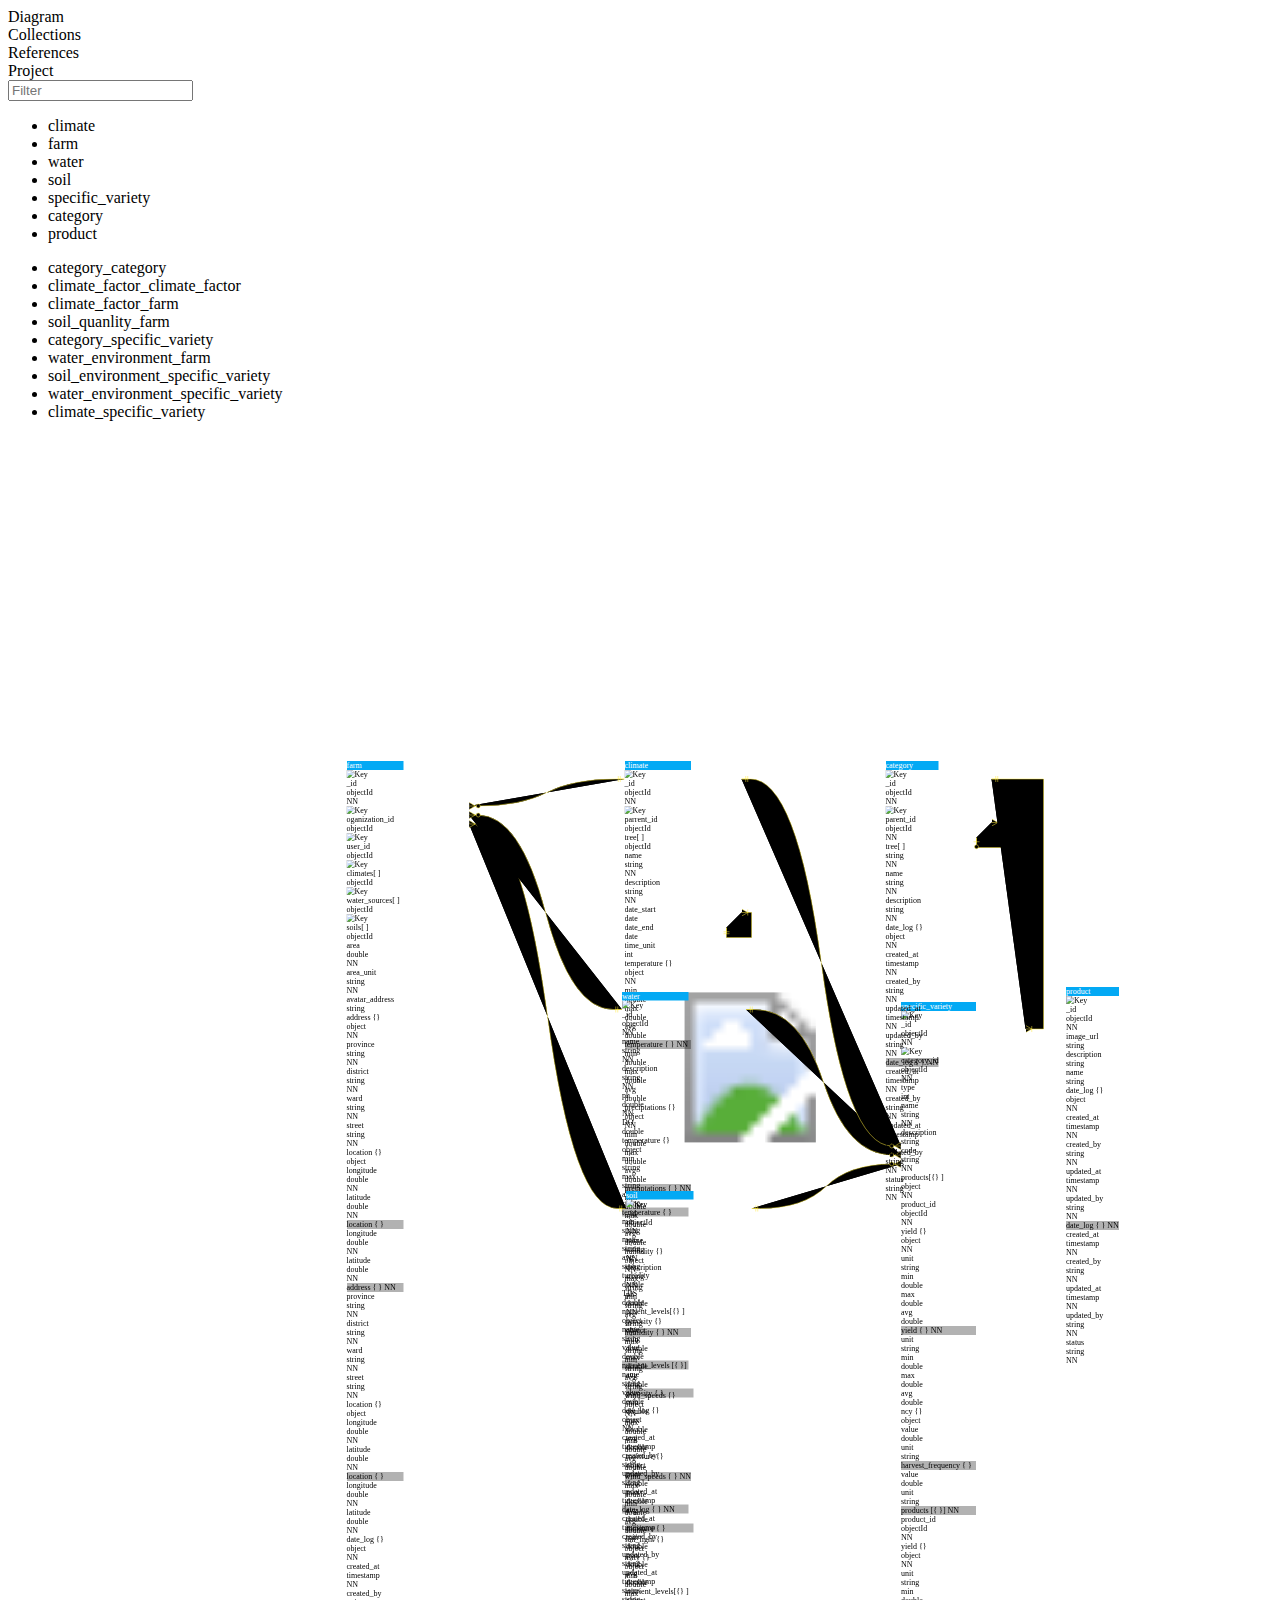
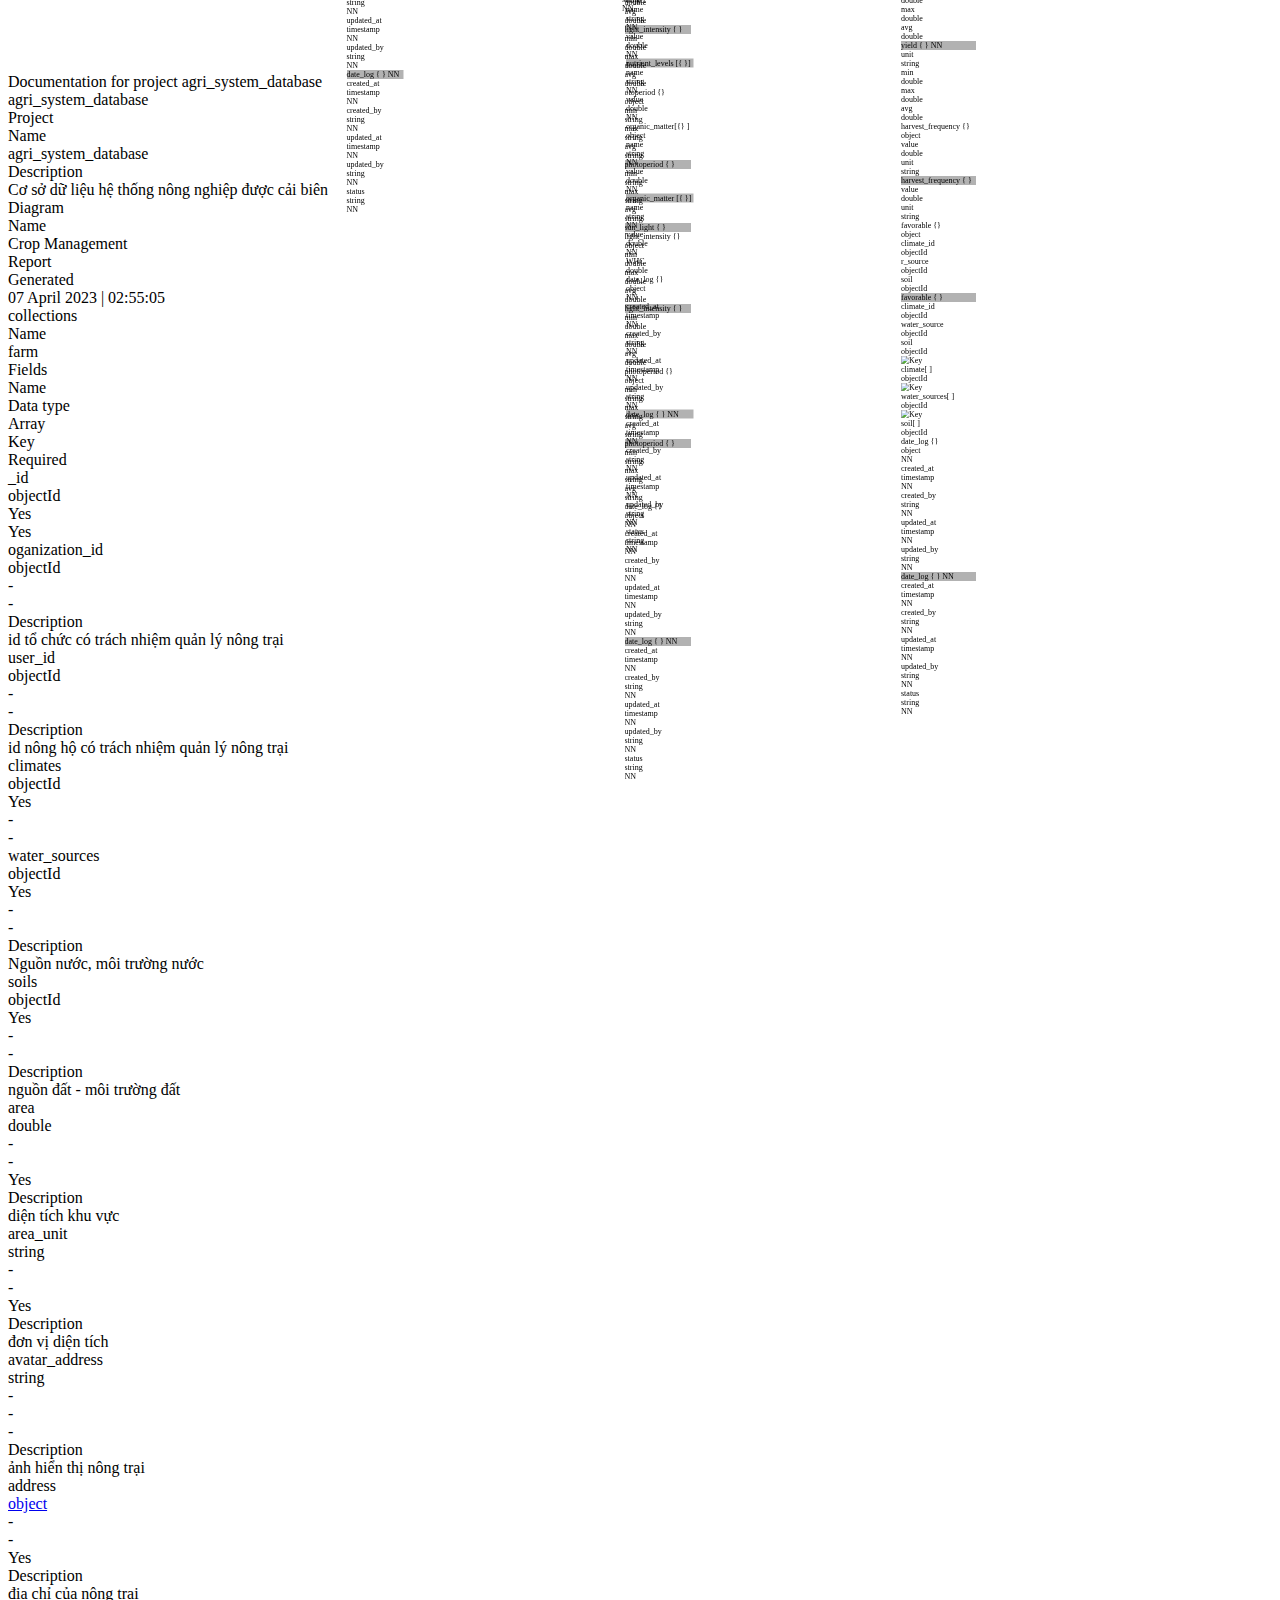
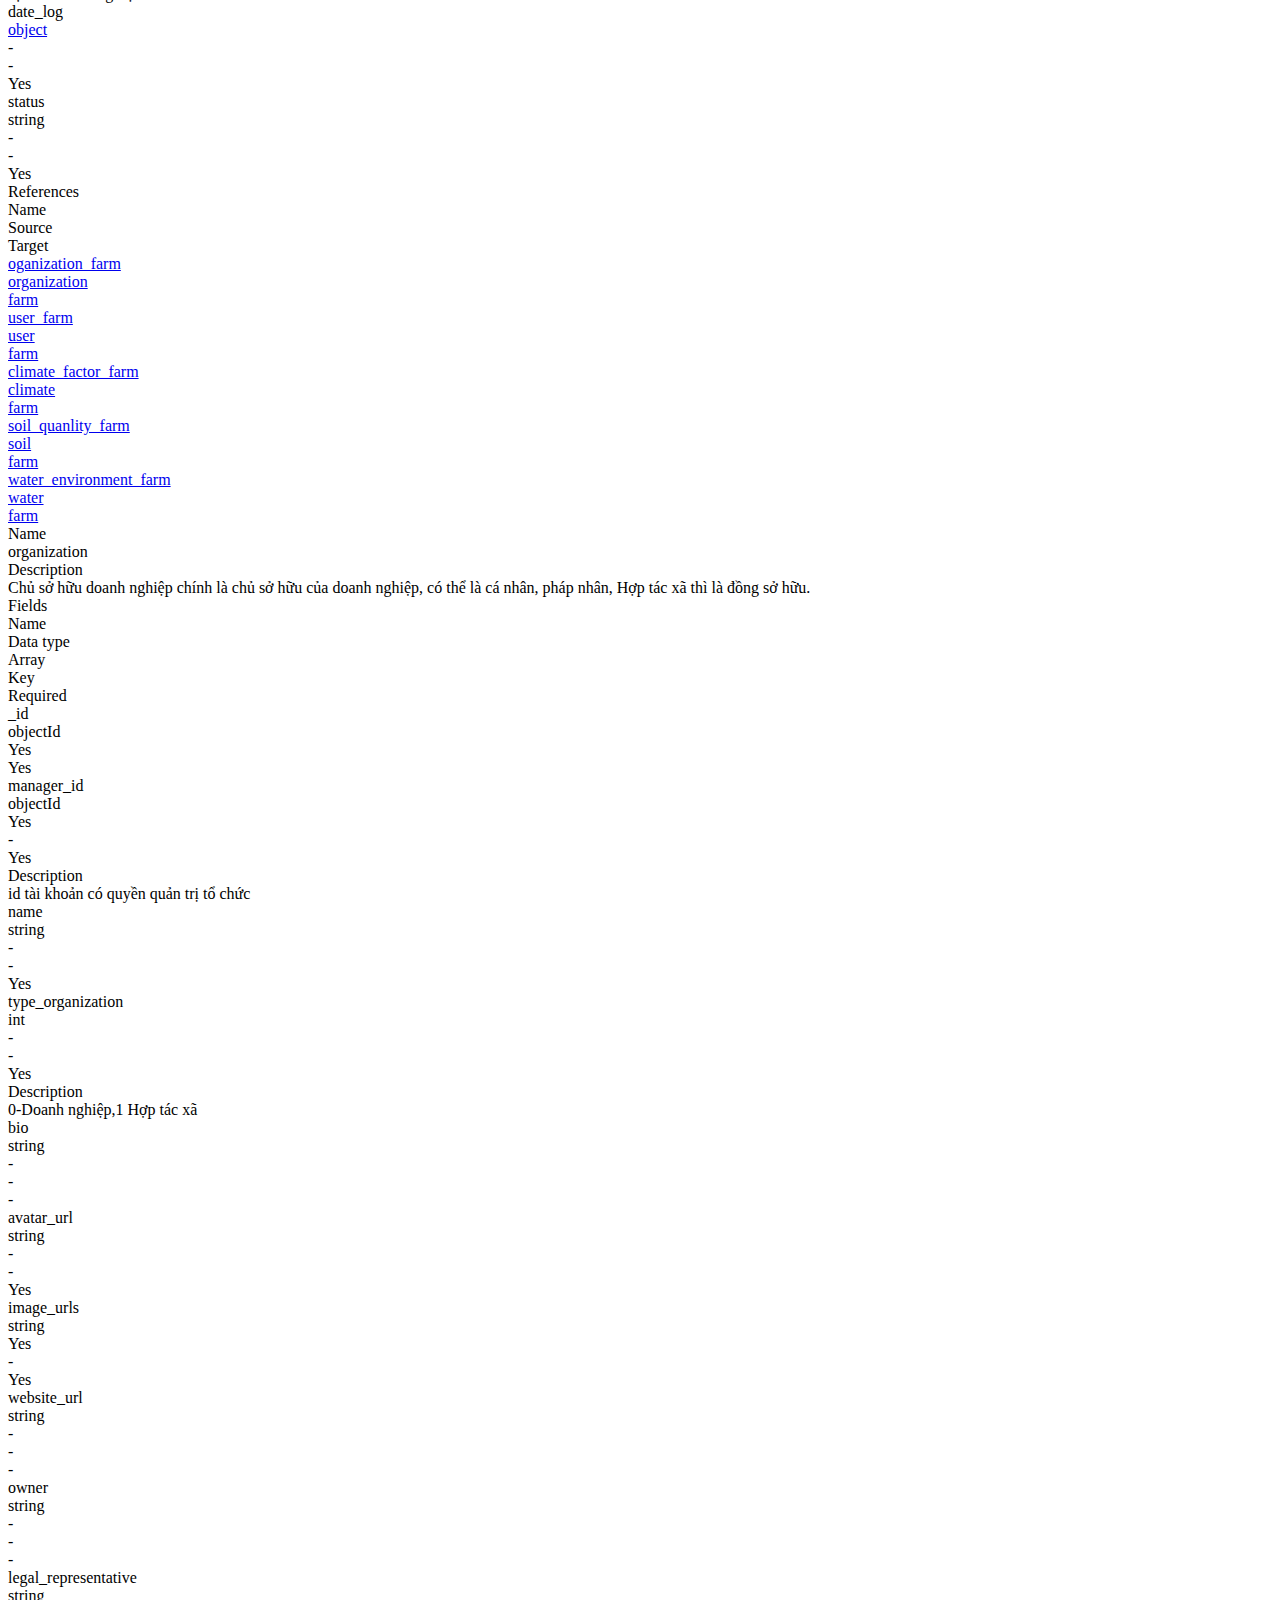
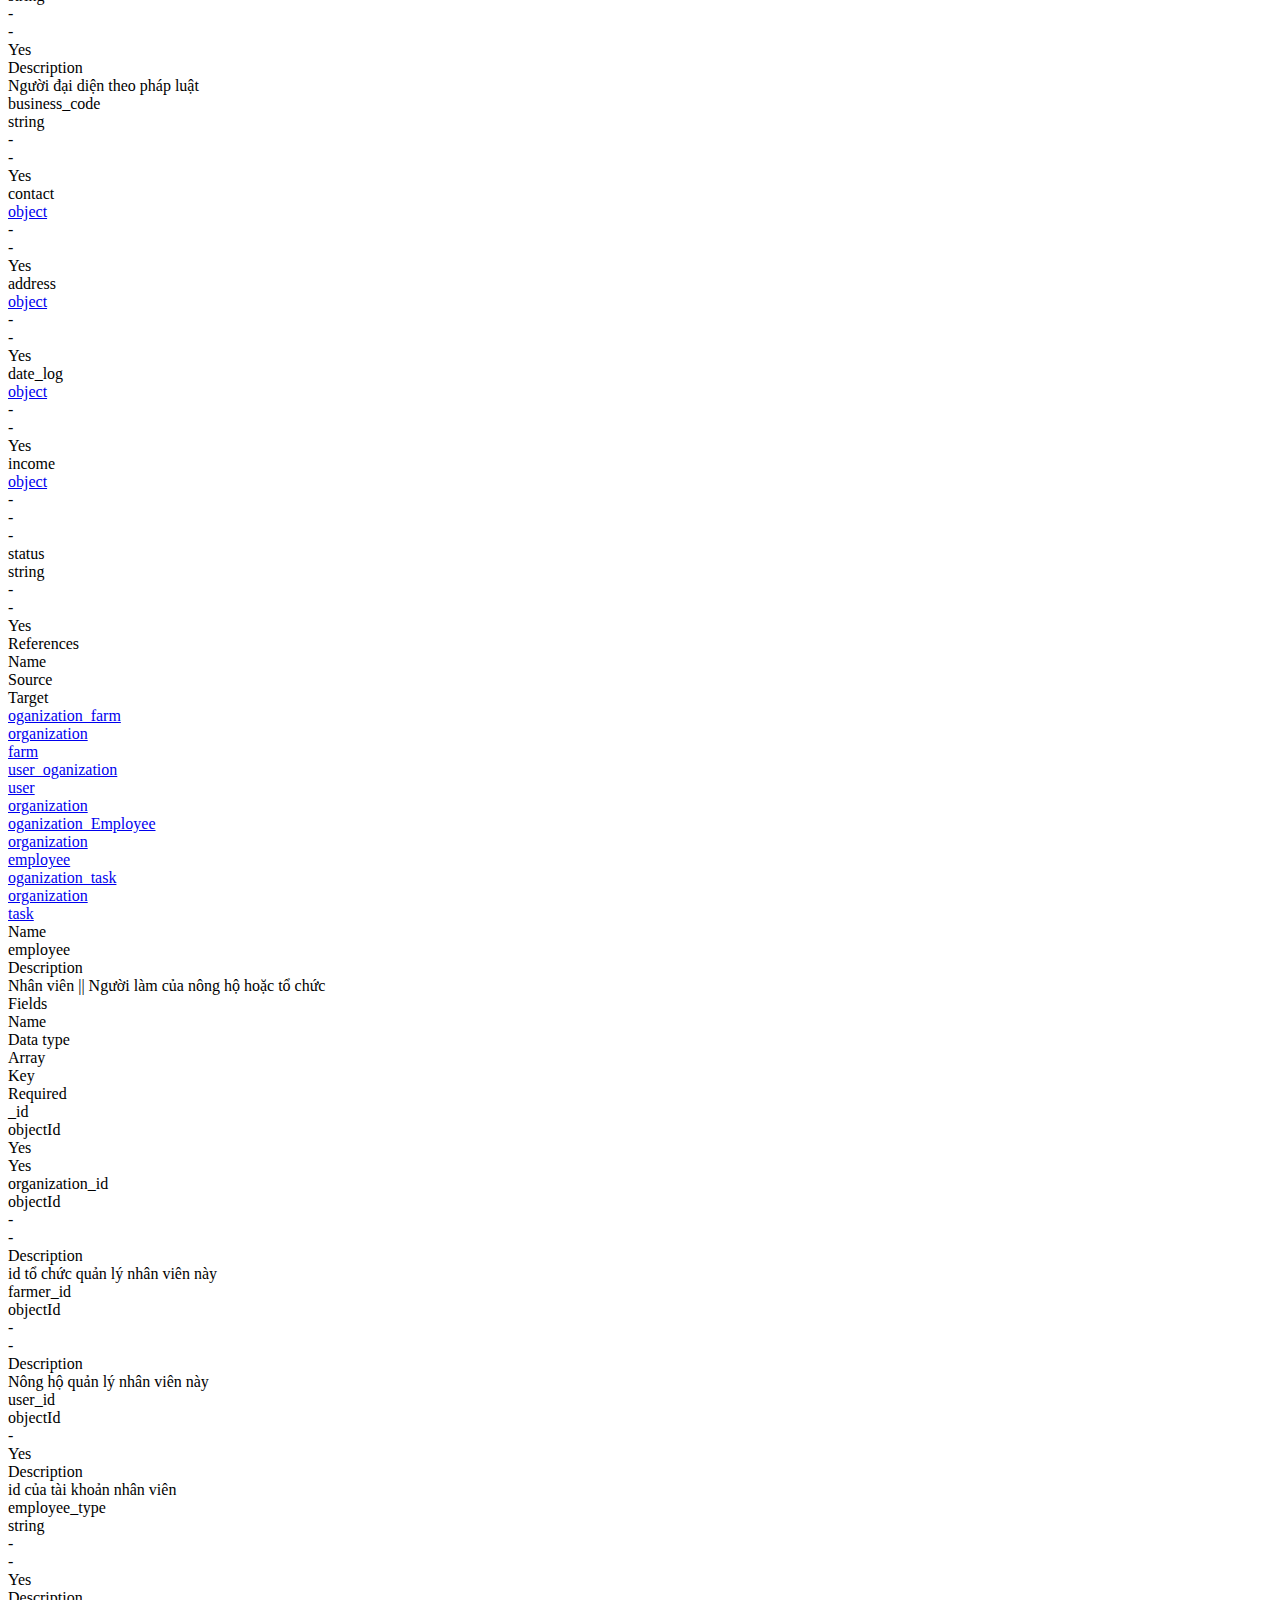
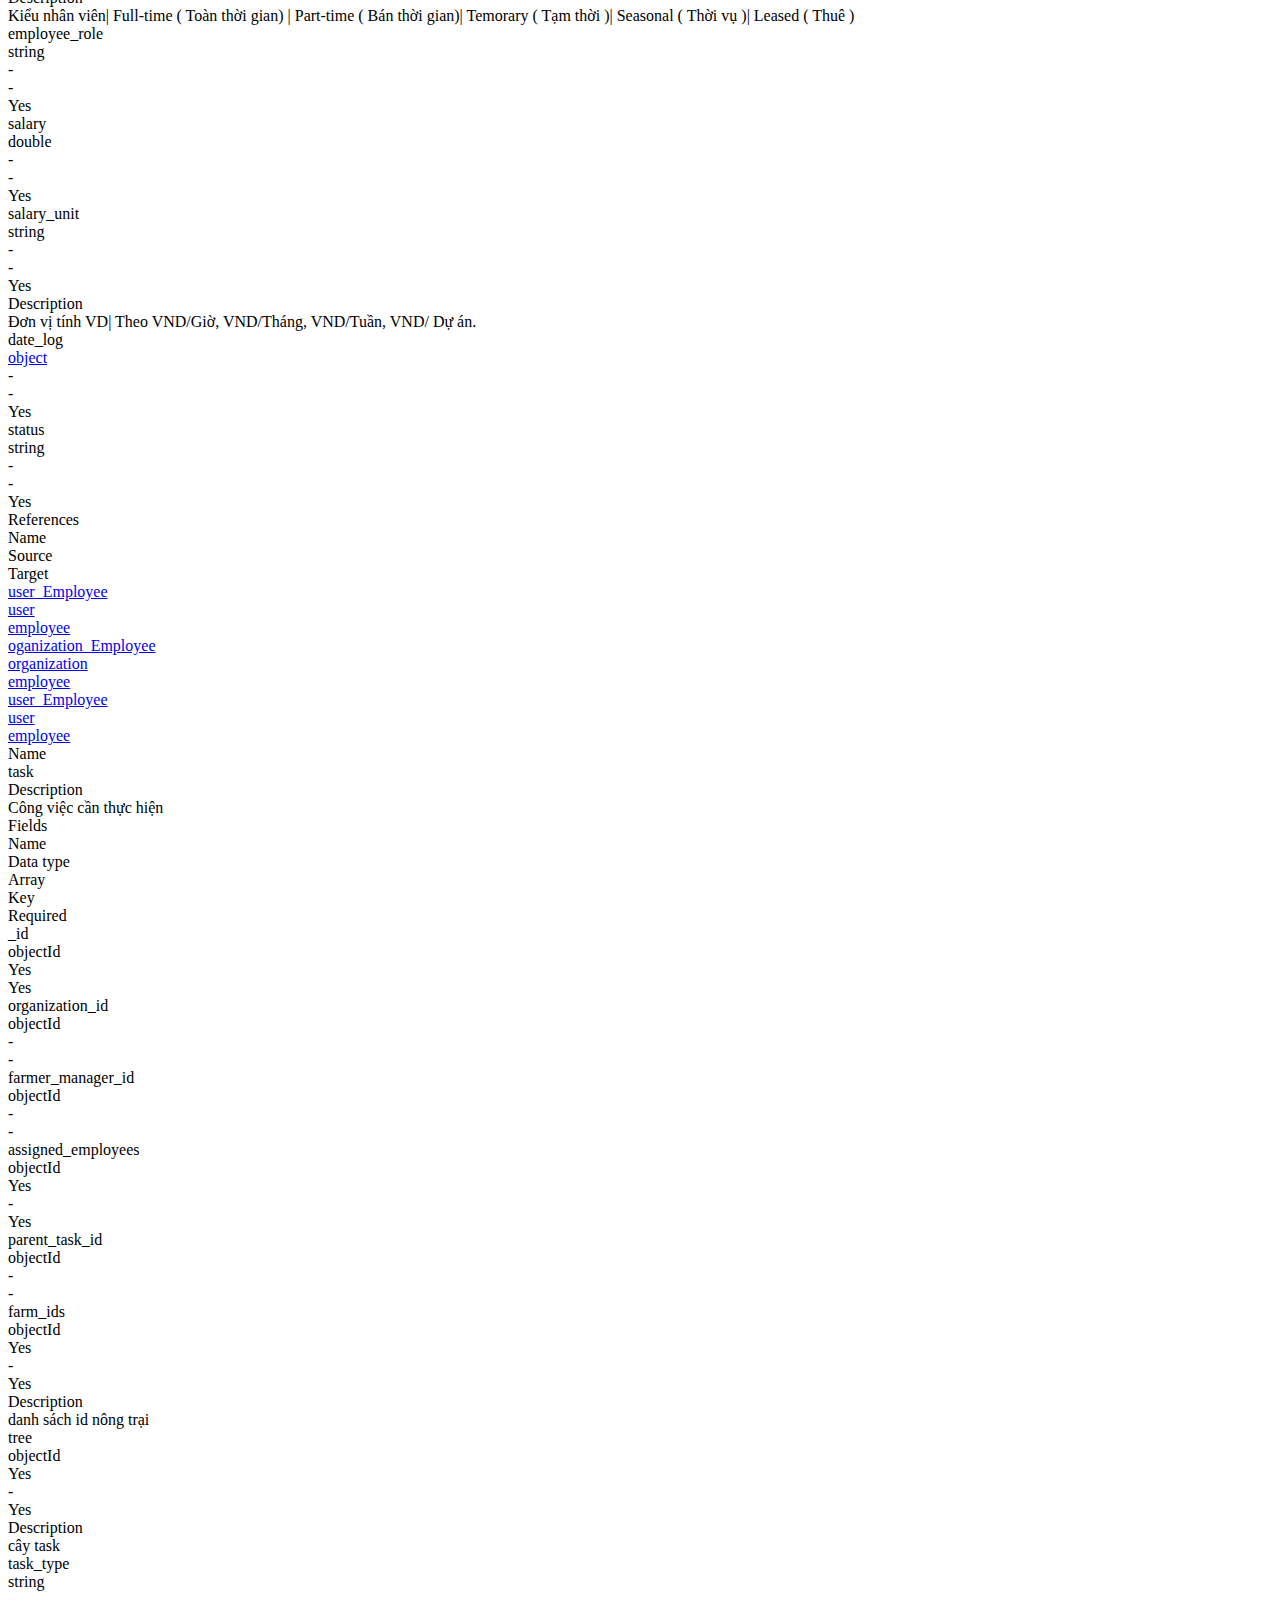
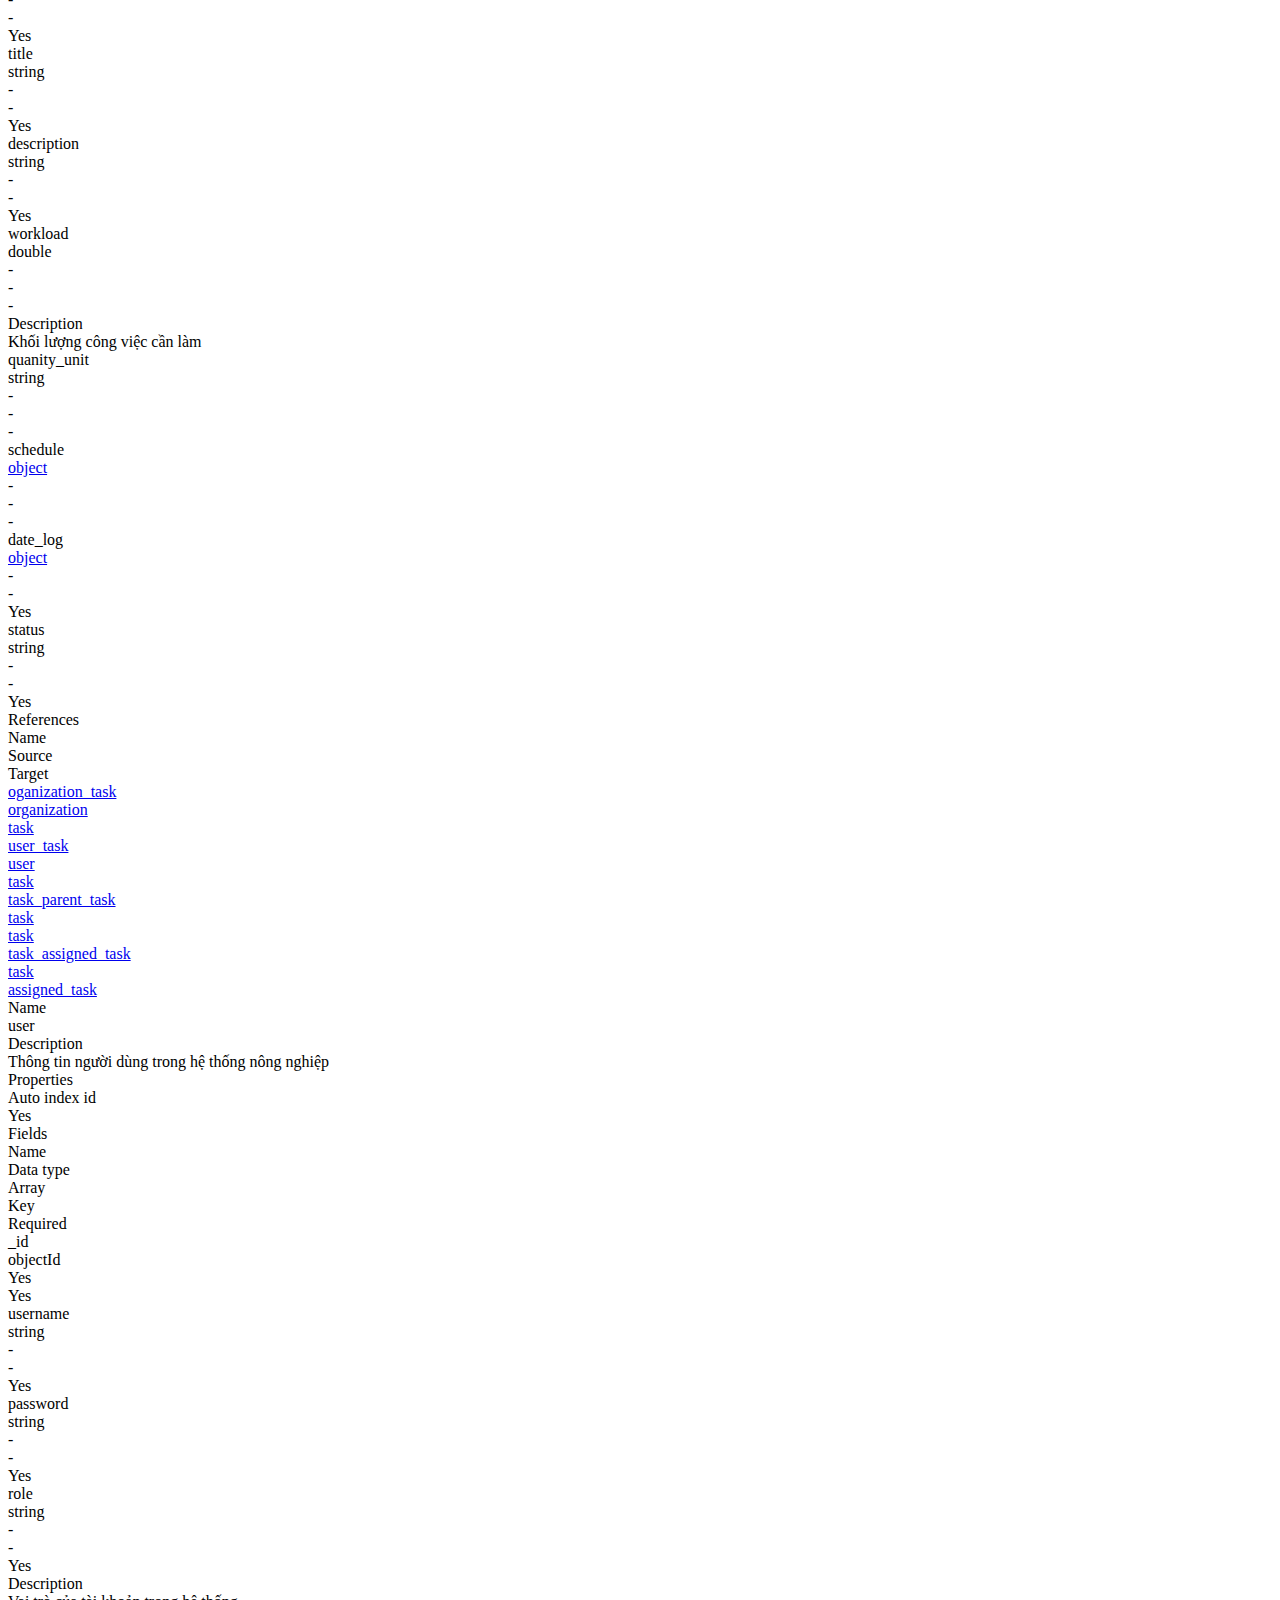
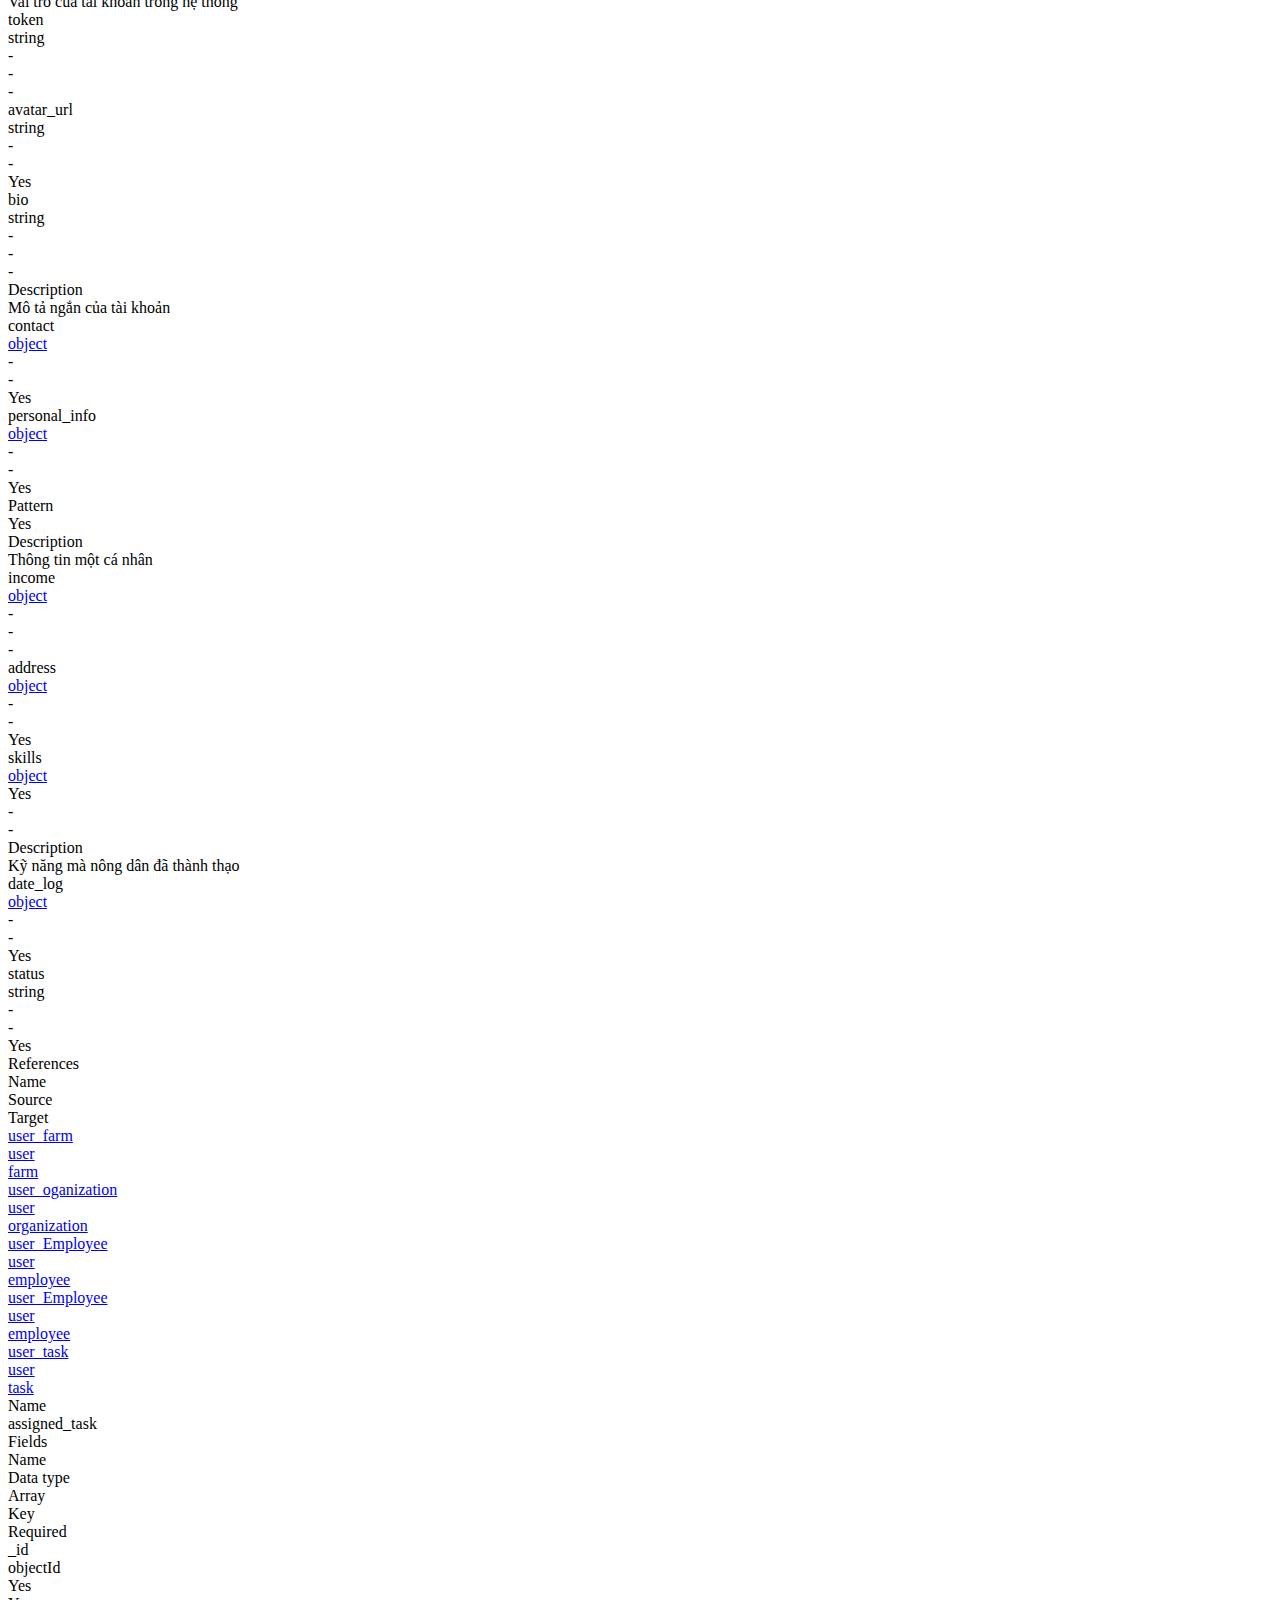
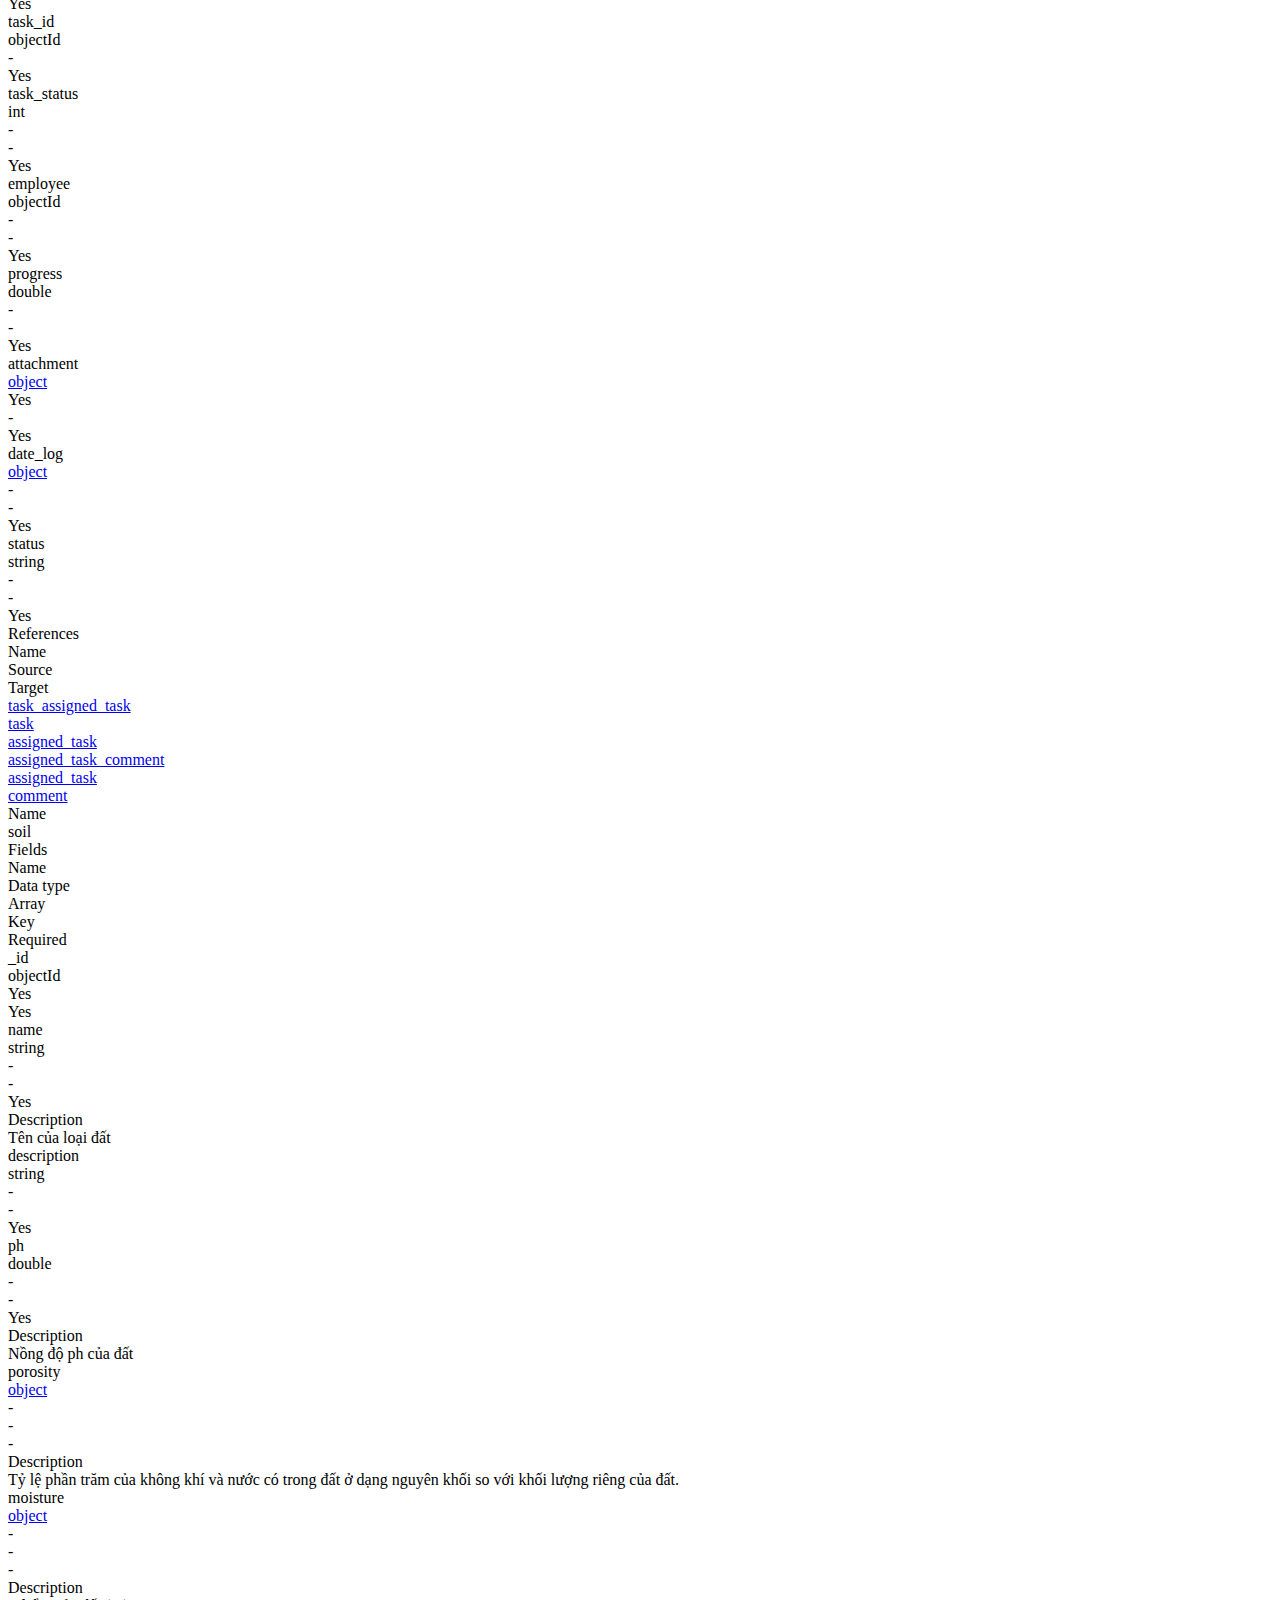
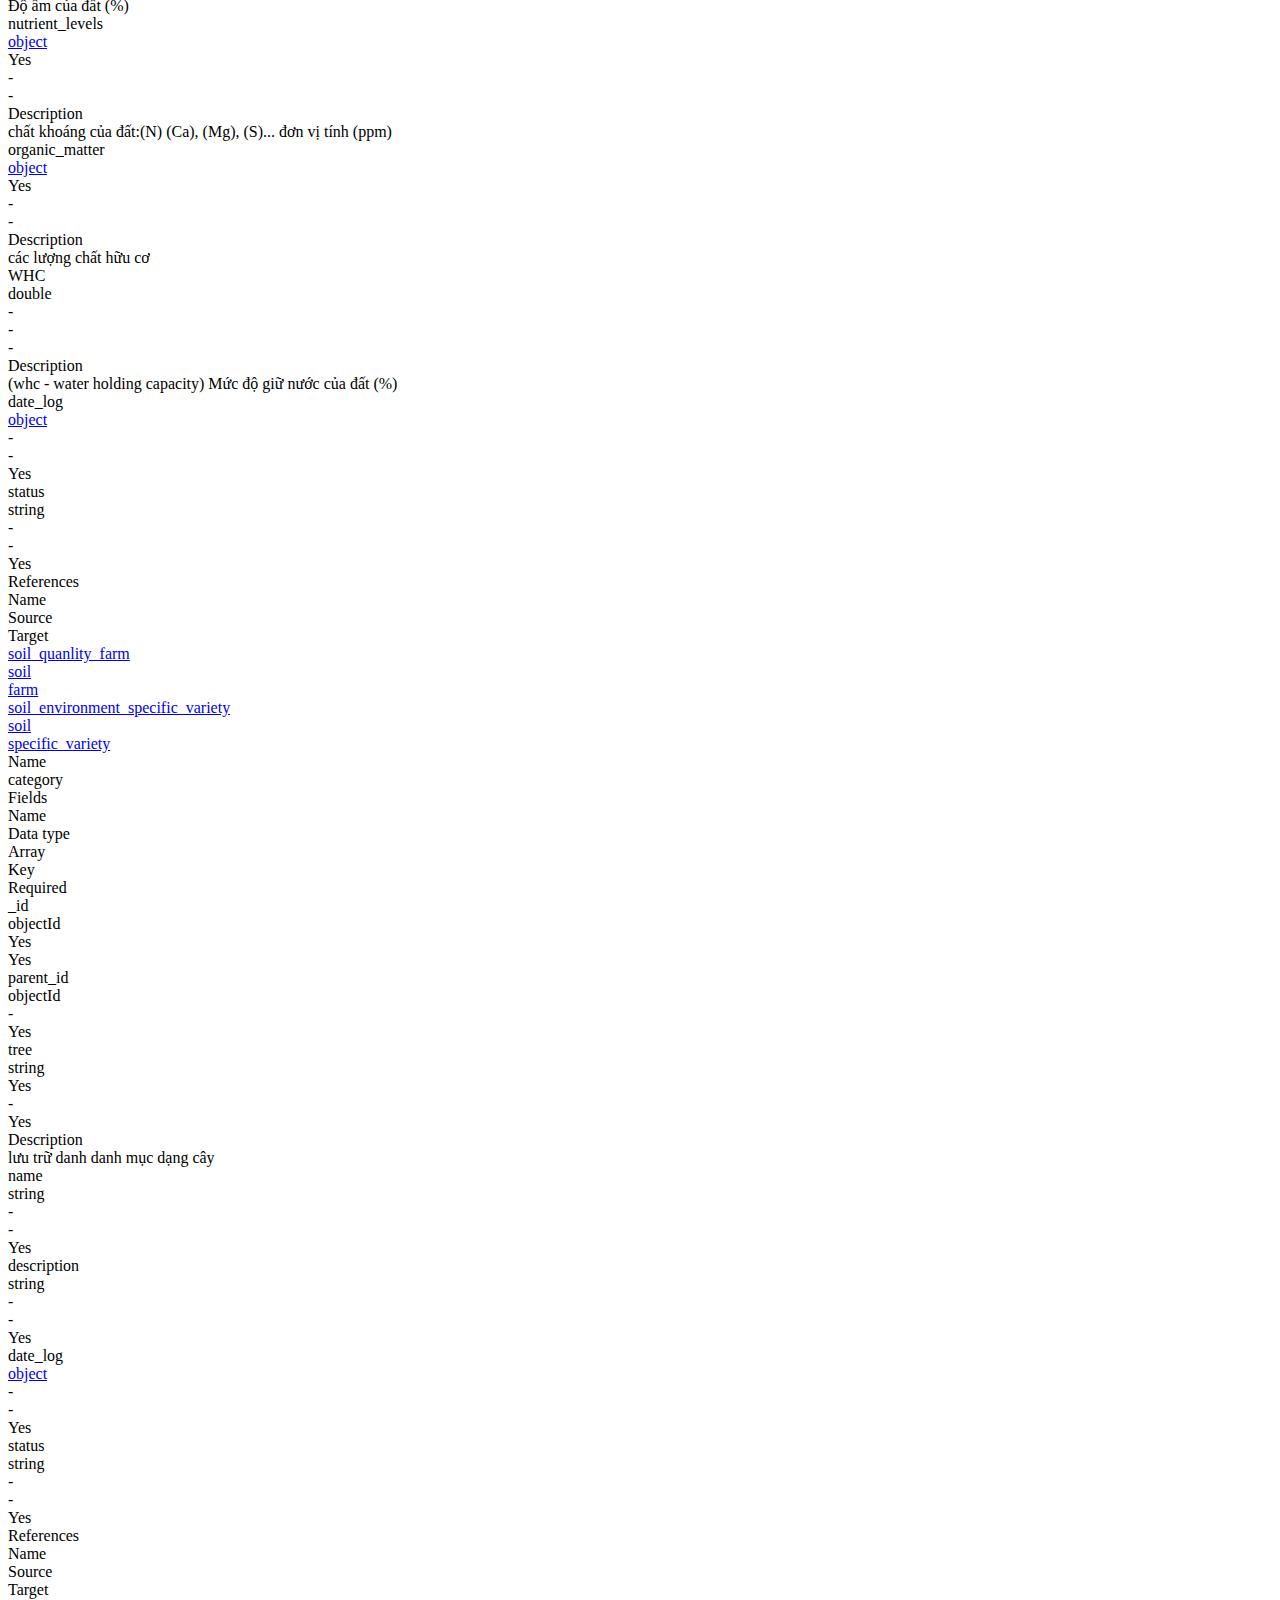
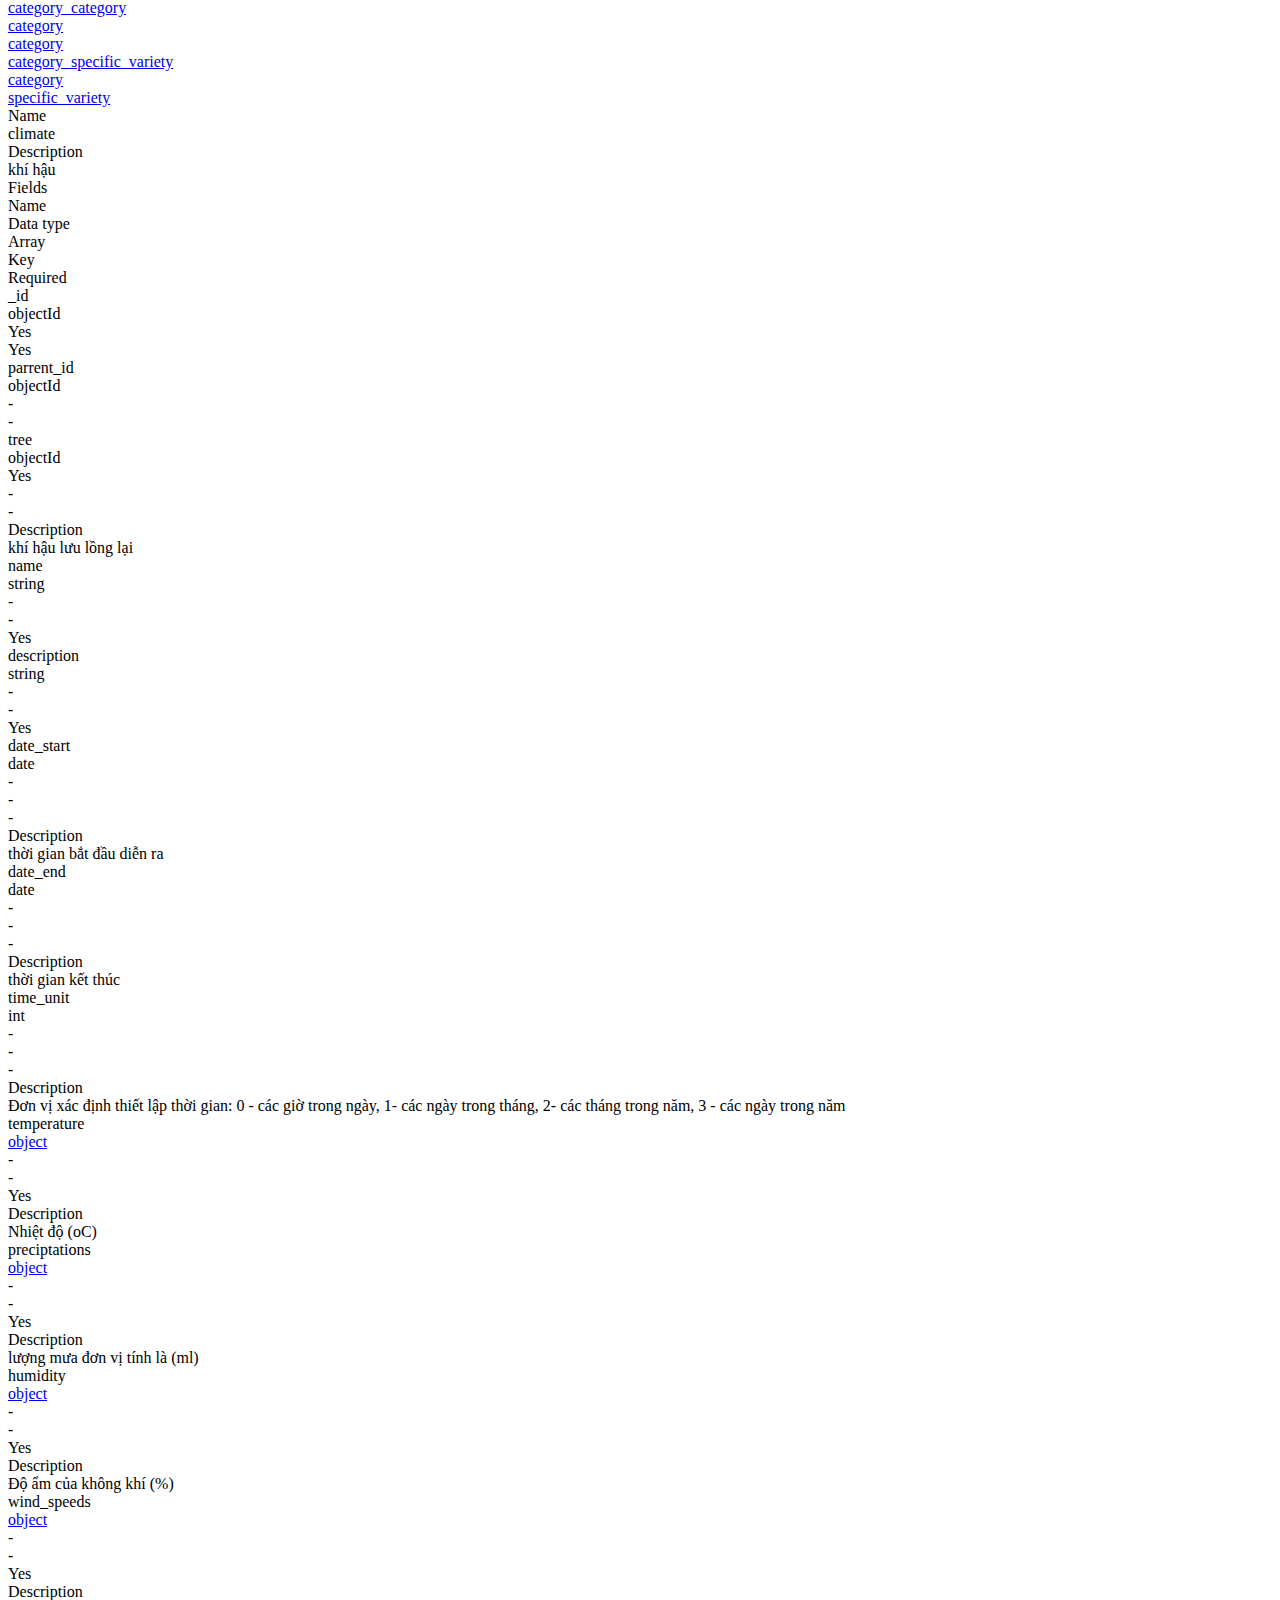
==== crop/index.html @ 7dbaf0f5 "add menu" ====
<!DOCTYPE html>
<html lang="en">

<head>
  <meta charset="utf-8" />

  <meta content="width=device-width, initial-scale=1.0, maximum-scale=1.0, user-scalable=0" name="viewport" />
  <meta name="robots" content="noindex, nofollow">
  <link href="datensen-moon-modeler-report.css" rel="stylesheet" />
  <link href="scrollbars.css" rel="stylesheet" />
  <link href="style.css" rel="stylesheet" />
  <link href="lists.css" rel="stylesheet" />
  <link href="modals.css" rel="stylesheet" />
  <link href="searchbar.css" rel="stylesheet" />
  <link href="im.css" rel="stylesheet" />
  <title>Report for agri_system_database made in Moon Modeler</title>
  <meta name="description" content="Moon Modeler - HTML report">
  <script>

    var page = "mm1";
    var item = "";
    var projectObj = {};
    var searchTerm = "";

    const projectData = { "Collections": { "ef95af07-ac83-46e4-95c7-3f49c6f388d9": { "id": "ef95af07-ac83-46e4-95c7-3f49c6f388d9", "visible": true, "name": "climate", "desc": "khí hậu", "estimatedSize": "", "cols": [{ "id": "3ed01c8a-c0e7-4aa1-a4f6-d6aa232bb74d", "name": "_id", "datatype": "objectId", "param": "", "pk": true, "nn": true, "comment": "", "defaultvalue": "", "data": "" }, { "id": "8c6d5fad-f98d-46f5-935f-76b358957c03", "name": "parrent_id", "datatype": "objectId", "param": "", "pk": false, "nn": false, "comment": "", "defaultvalue": "", "data": "", "fk": true }, { "id": "1985831a-8343-4e5f-b40b-362a63887f31", "name": "tree", "datatype": "objectId", "param": "", "pk": false, "nn": false, "comment": "khí hậu lưu lồng lại", "defaultvalue": "", "data": "", "list": true, "enum": "", "validate": "" }, { "id": "71ad90d1-3a6a-41e4-99ac-e85c4b042b91", "name": "name", "datatype": "string", "param": "", "pk": false, "nn": true, "comment": "", "defaultvalue": "", "data": "", "list": false, "enum": "", "validate": "" }, { "id": "7e141dc8-7e2f-4f0d-a1b7-3ef795a2e905", "name": "description", "datatype": "string", "param": "", "pk": false, "nn": true, "comment": "", "defaultvalue": "", "data": "", "list": false, "enum": "", "validate": "" }, { "id": "ef99b99f-a93e-4807-a030-ebc9e35f0c2d", "name": "date_start", "datatype": "date", "param": "", "pk": false, "nn": false, "comment": "thời gian bắt đầu diễn ra", "defaultvalue": "", "data": "", "list": false, "enum": "", "validate": "" }, { "id": "ce27b903-4c5a-4c38-9bef-f703738587d6", "name": "date_end", "datatype": "date", "param": "", "pk": false, "nn": false, "comment": "thời gian kết thúc", "defaultvalue": "", "data": "", "list": false, "enum": "", "validate": "" }, { "id": "0190abc0-a23f-444b-bd0b-578fac331e2f", "name": "time_unit", "datatype": "int", "param": "", "pk": false, "nn": false, "comment": "Đơn vị xác định thiết lập thời gian: 0 - các  giờ trong ngày, 1- các ngày trong tháng, 2- các tháng trong năm, 3 - các ngày trong năm", "defaultvalue": "", "data": "", "list": false, "enum": "", "validate": "" }, { "id": "f02717b9-0430-4358-89a6-9913014f86a1", "name": "temperature", "datatype": "fd50dce7-9f61-451f-bab1-1974f1267dc8", "param": "", "pk": false, "nn": true, "comment": "Nhiệt độ (oC)", "defaultvalue": "", "data": "", "list": false, "enum": "", "validate": "", "pattern": false }, { "id": "de7c7cbc-4385-406f-9a2a-4dc2d3d67636", "name": "preciptations", "datatype": "34467f5d-a7a1-4098-9649-77fc170e51f6", "param": "", "pk": false, "nn": true, "comment": "lượng mưa đơn vị tính là (ml)", "defaultvalue": "", "data": "", "list": false, "enum": "", "validate": "" }, { "id": "ad880ec6-0e4b-4b62-8b2b-82d36af12a78", "name": "humidity", "datatype": "22ece927-e009-4b5a-b90a-1a0082a21654", "param": "", "pk": false, "nn": true, "comment": "Độ ẩm của không khí (%)", "defaultvalue": "", "data": "", "list": false, "enum": "", "validate": "" }, { "id": "c93ac722-dd53-45ef-968e-0a0cd566027a", "name": "wind_speeds", "datatype": "792241f2-88ef-4173-8c75-ea2f8c5e138e", "param": "", "pk": false, "nn": true, "comment": "Tốc độ của gió(m\\/s)", "defaultvalue": "", "data": "", "list": false, "enum": "", "validate": "" }, { "id": "5442e561-731d-4cb1-864c-283c36d84294", "name": "sun_light", "datatype": "46a5c7a8-f380-4f58-afd4-53c17e19394f", "param": "", "pk": false, "nn": false, "comment": "Số giờ nắng của mặt trời", "defaultvalue": "", "data": "", "list": false, "enum": "", "validate": "" }, { "id": "80baf80d-380e-4dc9-a86a-48d09e24c5ee", "name": "date_log", "datatype": "579a078b-3f40-4153-b35b-79a92c1cb07b", "param": "", "pk": false, "nn": true, "comment": "", "defaultvalue": "", "data": "", "list": false, "enum": "", "validate": "", "pattern": false }, { "id": "e2b6b28e-48c6-417f-a72d-ae92cb4736b3", "name": "status", "datatype": "string", "param": "", "pk": false, "nn": true, "comment": "", "defaultvalue": "", "data": "", "list": false, "enum": "", "validate": "" }], "relations": ["6c8f7762-3980-4df4-b88d-d22b781d1d1b", "334cda6a-41f7-4ee3-bfee-dde7e5714dea", "b93b8643-7d08-42b6-a26c-e70ecc34e357"], "lines": [], "keys": [{ "id": "62c6e367-d21d-4087-8dbc-c318bfdfc0f9", "name": "Primary key", "isPk": true, "cols": [{ "id": "7a55a4e4-08c0-40c0-b04f-5eaff90702e3", "colid": "3ed01c8a-c0e7-4aa1-a4f6-d6aa232bb74d" }] }], "indexes": [], "embeddable": false, "generate": true, "generateCustomCode": true, "collation": "", "others": "" }, "8eadd161-d510-41be-b683-856fc9d577f9": { "id": "8eadd161-d510-41be-b683-856fc9d577f9", "visible": true, "name": "farm", "desc": "", "estimatedSize": "", "cols": [{ "id": "2632eb37-760b-4323-bd31-0c9b48e11d14", "name": "_id", "datatype": "objectId", "param": "", "pk": true, "nn": true, "comment": "", "defaultvalue": "", "data": "" }, { "id": "4a037879-9e16-4b6f-ac3e-5c1eb1dbd5f0", "name": "oganization_id", "datatype": "objectId", "param": "", "pk": false, "nn": false, "comment": "id tổ chức có trách nhiệm quản lý nông trại", "defaultvalue": "", "data": "", "fk": true }, { "id": "3a59a6af-0917-4359-8efc-2a4b4750f17b", "name": "user_id", "datatype": "objectId", "param": "", "pk": false, "nn": false, "comment": "id nông hộ có trách nhiệm quản lý nông trại", "defaultvalue": "", "data": "", "fk": true }, { "id": "8caaf127-58a3-4def-bc43-28f2540534c7", "name": "climates", "datatype": "objectId", "param": "", "pk": false, "nn": false, "comment": "", "defaultvalue": "", "data": "", "fk": true, "list": true }, { "id": "9ef5699b-ea10-43eb-817e-1dca0b58aedc", "name": "water_sources", "datatype": "objectId", "param": "", "pk": false, "nn": false, "comment": "Nguồn nước, môi trường nước", "defaultvalue": "", "data": "", "fk": true, "list": true }, { "id": "77ef6653-1227-4c71-8abf-92e9e74a8908", "name": "soils", "datatype": "objectId", "param": "", "pk": false, "nn": false, "comment": "nguồn đất - môi trường đất", "defaultvalue": "", "data": "", "fk": true, "list": true }, { "id": "a2d3264e-821d-43e1-bab6-49d014b4caf5", "name": "area", "datatype": "double", "param": "", "pk": false, "nn": true, "comment": "diện tích khu vực", "defaultvalue": "", "data": "", "list": false, "enum": "", "validate": "" }, { "id": "31c8d76e-227a-4e9c-b091-fdad687ede60", "name": "area_unit", "datatype": "string", "param": "", "pk": false, "nn": true, "comment": "đơn vị diện tích", "defaultvalue": "", "data": "", "list": false, "enum": "", "validate": "" }, { "id": "4371b0f3-0701-47e9-a36b-cbf9504fd22b", "name": "avatar_address", "datatype": "string", "param": "", "pk": false, "nn": false, "comment": "ảnh hiển thị nông trại", "defaultvalue": "", "data": "", "list": false, "enum": "", "validate": "" }, { "id": "aabfe922-31bc-4d75-9098-8b6926d89b84", "name": "address", "datatype": "626b49d5-be86-4c28-bde9-87e059e32c0d", "param": "", "pk": false, "nn": true, "comment": "địa chỉ của nông trại", "defaultvalue": "", "data": "", "list": false, "enum": "", "validate": "" }, { "id": "16ef8010-b236-4a5e-9b36-bdcf9ccf6318", "name": "date_log", "datatype": "a255ef67-5a84-458f-9b41-9012b427c141", "param": "", "pk": false, "nn": true, "comment": "", "defaultvalue": "", "data": "", "list": false, "enum": "", "validate": "" }, { "id": "a643653c-5f30-4131-b0c7-3c2bfc7c425f", "name": "status", "datatype": "string", "param": "", "pk": false, "nn": true, "comment": "", "defaultvalue": "", "data": "", "list": false, "enum": "", "validate": "" }], "relations": ["fab29090-6a6e-4466-965a-d223b71ff51d", "89154df3-8e3b-4940-bf23-95dc18024df5", "334cda6a-41f7-4ee3-bfee-dde7e5714dea", "255f4a83-5c90-40fa-9cd2-a4376b6f9b28", "057c291d-51c0-4a06-a979-4c1048ce5d83"], "lines": [], "keys": [{ "id": "c62a7f07-9610-4f54-b5c4-d537832f1cd5", "name": "Primary key", "isPk": true, "cols": [{ "id": "40ab2c04-003b-4db4-93b9-c89133523996", "colid": "2632eb37-760b-4323-bd31-0c9b48e11d14" }] }], "indexes": [], "embeddable": false, "generate": true, "generateCustomCode": true, "collation": "", "others": "" }, "4cdc8338-e645-4fdf-b6a6-acb5fdd55d35": { "id": "4cdc8338-e645-4fdf-b6a6-acb5fdd55d35", "visible": true, "name": "water", "desc": "", "estimatedSize": "", "cols": [{ "id": "beca6818-400f-4754-ba88-1ac3bfbbc4b8", "name": "_id", "datatype": "objectId", "param": "", "pk": true, "nn": true, "comment": "", "defaultvalue": "", "data": "" }, { "id": "7649e03d-6d92-480e-983f-0191e6e5f498", "name": "name", "datatype": "string", "param": "", "pk": false, "nn": true, "comment": "", "defaultvalue": "", "data": "", "list": false, "enum": "", "validate": "" }, { "id": "5fba7c97-e714-4a08-9271-d69e1ccd7e3f", "name": "description", "datatype": "string", "param": "", "pk": false, "nn": true, "comment": "", "defaultvalue": "", "data": "", "list": false, "enum": "", "validate": "" }, { "id": "25c09e00-51b9-4b55-b7e7-56851d1255bb", "name": "ph", "datatype": "double", "param": "", "pk": false, "nn": true, "comment": "", "defaultvalue": "", "data": "", "list": false, "enum": "", "validate": "" }, { "id": "a5a2a1c1-c43a-417b-94ba-2e74f9616086", "name": "DO", "datatype": "double", "param": "", "pk": false, "nn": false, "comment": "Nồng độ oxy có trong môi trường nước", "defaultvalue": "", "data": "", "list": false, "enum": "", "validate": "" }, { "id": "a36315b1-ffdd-414b-b0c6-0823b1e8e476", "name": "temperature", "datatype": "acd26a26-22e3-46e8-aeab-cf2da688e9d7", "param": "", "pk": false, "nn": false, "comment": "Nhiệt độ của nước", "defaultvalue": "", "data": "", "list": false, "enum": "", "validate": "" }, { "id": "4589a109-58db-47ce-a25e-5125712ca311", "name": "turbidity", "datatype": "double", "param": "", "pk": false, "nn": false, "comment": "Độ đục của nước", "defaultvalue": "", "data": "", "list": false, "enum": "", "validate": "" }, { "id": "f1518975-8509-492f-a1b8-674ff87f1bea", "name": "TDS", "datatype": "double", "param": "", "pk": false, "nn": false, "comment": "total dissolved solids Tổng chất rắn hòa 1 mg\\/L = 1ppm", "defaultvalue": "", "data": "", "list": false, "enum": "", "validate": "" }, { "id": "1c3e8859-f1a6-45bb-a570-8005f7e164ca", "name": "nutrient_levels", "datatype": "016b891e-3858-4d88-848d-a4c717c748c5", "param": "", "pk": false, "nn": false, "comment": "chất khoáng của đất:(N) (Ca), (Mg), (S)... đơn vị tính (ppm)", "defaultvalue": "", "data": "", "list": true, "enum": "", "validate": "" }, { "id": "c1358b8f-76d8-495a-bb82-54be81117a52", "name": "date_log", "datatype": "39d25d7a-b4f0-41a5-800a-e5d816dac8ad", "param": "", "pk": false, "nn": true, "comment": "", "defaultvalue": "", "data": "", "list": false, "enum": "", "validate": "" }, { "id": "55bf6b3e-425d-43db-bb9c-6a097521cfcc", "name": "status", "datatype": "string", "param": "", "pk": false, "nn": true, "comment": "", "defaultvalue": "", "data": "", "list": false, "enum": "", "validate": "" }], "relations": ["057c291d-51c0-4a06-a979-4c1048ce5d83", "46311a1f-a799-450b-87d8-41255c451693"], "lines": [], "keys": [{ "id": "289b0b80-2bdc-4044-9adb-61085f1005ff", "name": "Primary key", "isPk": true, "cols": [{ "id": "98aa0383-ae31-4226-a7ca-8ab4dc1293b2", "colid": "beca6818-400f-4754-ba88-1ac3bfbbc4b8" }] }], "indexes": [], "embeddable": false, "generate": true, "generateCustomCode": true, "collation": "", "others": "" }, "51795d3f-e7bd-4470-bc0e-18e80400047e": { "id": "51795d3f-e7bd-4470-bc0e-18e80400047e", "visible": true, "name": "soil", "desc": "", "estimatedSize": "", "cols": [{ "id": "37a59823-3cce-42d8-9cd4-a9b7f47bd259", "name": "_id", "datatype": "objectId", "param": "", "pk": true, "nn": true, "comment": "", "defaultvalue": "", "data": "" }, { "id": "c15022f5-fcc6-4de8-a5bc-d182b99fd723", "name": "name", "datatype": "string", "param": "", "pk": false, "nn": true, "comment": "Tên của loại đất", "defaultvalue": "", "data": "", "list": false, "enum": "", "validate": "" }, { "id": "06bc3015-ad6d-442e-ab8d-bcca1fad455e", "name": "description", "datatype": "string", "param": "", "pk": false, "nn": true, "comment": "", "defaultvalue": "", "data": "", "list": false, "enum": "", "validate": "" }, { "id": "40e11afa-6251-4114-b60a-e9ed9ee19f6c", "name": "ph", "datatype": "double", "param": "", "pk": false, "nn": true, "comment": "Nồng độ ph của đất", "defaultvalue": "", "data": "", "list": false, "enum": "", "validate": "" }, { "id": "cfbd3a9c-ab96-4656-9e1b-fec7e3c8d7a9", "name": "porosity", "datatype": "f7eb8353-c121-4f5b-97bc-0cb55d5e9f3f", "param": "", "pk": false, "nn": false, "comment": "Tỷ lệ phần trăm của không khí và nước có trong đất ở dạng nguyên khối so với khối lượng riêng của đất.", "defaultvalue": "", "data": "", "list": false, "enum": "", "validate": "" }, { "id": "00179317-01e3-44b3-a0fe-8cf1bcea5654", "name": "moisture", "datatype": "f906ec03-a2d8-43f4-993b-46fbae5c811a", "param": "", "pk": false, "nn": false, "comment": "Độ ẩm của đất (%)", "defaultvalue": "", "data": "", "list": false, "enum": "", "validate": "" }, { "id": "52ffcaaf-8ee5-4a88-b73c-be25a75fc22f", "name": "nutrient_levels", "datatype": "b9238bc8-975c-45e6-9b89-63575ebe69a4", "param": "", "pk": false, "nn": false, "comment": "chất khoáng của đất:(N) (Ca), (Mg), (S)... đơn vị tính (ppm)", "defaultvalue": "", "data": "", "list": true, "enum": "", "validate": "" }, { "id": "87a95205-3757-4a87-bacb-a98c707f7a80", "name": "organic_matter", "datatype": "93a09700-ed4c-4927-87c3-0cbb5c519434", "param": "", "pk": false, "nn": false, "comment": "các lượng chất hữu cơ", "defaultvalue": "", "data": "", "list": true, "enum": "", "validate": "" }, { "id": "0a51d4c7-75f9-42c3-bd3c-5663419cba9f", "name": "WHC", "datatype": "double", "param": "", "pk": false, "nn": false, "comment": "(whc - water holding capacity) Mức độ giữ nước của đất (%)", "defaultvalue": "", "data": "", "list": false, "enum": "", "validate": "" }, { "id": "ab2b99bd-ddbb-476b-9f88-1ff7018c708d", "name": "date_log", "datatype": "b7810db2-c6c2-435e-93dd-7249649076e7", "param": "", "pk": false, "nn": true, "comment": "", "defaultvalue": "", "data": "", "list": false, "enum": "", "validate": "" }, { "id": "9fabb195-e553-4f07-a4f3-883aa2b99d85", "name": "status", "datatype": "string", "param": "", "pk": false, "nn": true, "comment": "", "defaultvalue": "", "data": "", "list": false, "enum": "", "validate": "" }], "relations": ["255f4a83-5c90-40fa-9cd2-a4376b6f9b28", "e716e155-0de9-4afd-b415-19226fde416c"], "lines": [], "keys": [{ "id": "428e3dd8-adde-4877-ab5c-db3f970c1c5c", "name": "Primary key", "isPk": true, "cols": [{ "id": "e9614d03-acfb-453f-a404-f5d9e10ef3dc", "colid": "37a59823-3cce-42d8-9cd4-a9b7f47bd259" }] }], "indexes": [], "embeddable": false, "generate": true, "generateCustomCode": true, "collation": "", "others": "" }, "3f1cf951-40dd-487a-8691-af3d81502bdf": { "id": "3f1cf951-40dd-487a-8691-af3d81502bdf", "visible": true, "name": "specific_variety", "desc": "Một giống cụ thể như (lúa ST25)", "estimatedSize": "", "cols": [{ "id": "2632eb37-760b-4323-bd31-0c9b48e11d14", "name": "_id", "datatype": "objectId", "param": "", "pk": true, "nn": true, "comment": "", "defaultvalue": "", "data": "" }, { "id": "796b4d6b-1b79-4bb9-b1d8-7b9d1a34469b", "name": "category_id", "datatype": "objectId", "param": "", "pk": false, "nn": true, "comment": "", "defaultvalue": "", "data": "", "fk": true }, { "id": "0cab5bc6-4753-4a9a-8f89-43b33a0edd7d", "name": "type", "datatype": "int", "param": "", "pk": false, "nn": false, "comment": "0- crop, 1- animals,  ", "defaultvalue": "", "data": "", "list": false, "enum": "", "validate": "" }, { "id": "e56e8641-8fe6-431c-b3d4-fb53bbe3b914", "name": "name", "datatype": "string", "param": "", "pk": false, "nn": true, "comment": "", "defaultvalue": "", "data": "", "list": false, "enum": "", "validate": "" }, { "id": "c3e67c75-4fa1-440a-96ad-a02d0e4b1b24", "name": "description", "datatype": "string", "param": "", "pk": false, "nn": false, "comment": "", "defaultvalue": "", "data": "", "list": false, "enum": "", "validate": "" }, { "id": "0ebc1aa5-f330-4a7d-a806-90b76fa53c78", "name": "code", "datatype": "string", "param": "", "pk": false, "nn": true, "comment": "", "defaultvalue": "", "data": "", "list": false, "enum": "", "validate": "" }, { "id": "9b148962-2132-4910-8cb6-d83f10fcc296", "name": "products", "datatype": "79091cd3-3476-4643-848b-9032cb97f464", "param": "", "pk": false, "nn": true, "comment": "sản lượng thu hoạch", "defaultvalue": "", "data": "", "list": true, "enum": "", "validate": "" }, { "id": "e80ef360-e774-4f3e-b7d5-67f44fca2930", "name": "favorable", "datatype": "044766da-ebc7-4387-a2ac-304337459f35", "param": "", "pk": false, "nn": false, "comment": "Môi trường sinh trưởng tốt của giống cụ thể", "defaultvalue": "", "data": "", "list": false, "enum": "", "validate": "" }, { "id": "13706981-eb67-4916-a22a-79625965463d", "name": "climate", "datatype": "objectId", "param": "", "pk": false, "nn": false, "comment": "khí hậu phù hợp với giống cụ thể", "defaultvalue": "", "data": "", "fk": true, "list": true }, { "id": "bc36b4c0-0dbe-4dbd-a8d8-6c19639d30ba", "name": "water_sources", "datatype": "objectId", "param": "", "pk": false, "nn": false, "comment": "nguồn nước", "defaultvalue": "", "data": "", "fk": true, "list": true }, { "id": "fdc2931b-3d25-4ae4-a4a1-79f7d0ac8473", "name": "soil", "datatype": "objectId", "param": "", "pk": false, "nn": false, "comment": "", "defaultvalue": "", "data": "", "fk": true, "list": true }, { "id": "16ef8010-b236-4a5e-9b36-bdcf9ccf6318", "name": "date_log", "datatype": "400a2cca-0710-4e2a-9d3a-ec5b43246b2e", "param": "", "pk": false, "nn": true, "comment": "", "defaultvalue": "", "data": "", "list": false, "enum": "", "validate": "" }, { "id": "a643653c-5f30-4131-b0c7-3c2bfc7c425f", "name": "status", "datatype": "string", "param": "", "pk": false, "nn": true, "comment": "", "defaultvalue": "", "data": "", "list": false, "enum": "", "validate": "" }], "relations": ["de1bc72a-57d4-4b03-9dbf-76942fc5358e", "e716e155-0de9-4afd-b415-19226fde416c", "46311a1f-a799-450b-87d8-41255c451693", "b93b8643-7d08-42b6-a26c-e70ecc34e357"], "lines": [], "keys": [{ "id": "0783af61-6a4e-48ec-b580-d380c18c29fd", "name": "Primary key", "isPk": true, "cols": [{ "id": "40ab2c04-003b-4db4-93b9-c89133523996", "colid": "2632eb37-760b-4323-bd31-0c9b48e11d14" }] }], "indexes": [], "embeddable": false, "generate": true, "generateCustomCode": true, "collation": "", "others": "" }, "85bb3502-e301-401b-a65f-3061f712d2a0": { "id": "85bb3502-e301-401b-a65f-3061f712d2a0", "visible": true, "name": "category", "desc": "", "estimatedSize": "", "cols": [{ "id": "62d22167-33d4-457c-b0aa-67b365eb2718", "name": "_id", "datatype": "objectId", "param": "", "pk": true, "nn": true, "comment": "", "defaultvalue": "", "data": "" }, { "id": "97ad1a96-1486-4d1f-8cc9-f12b3be45d4a", "name": "parent_id", "datatype": "objectId", "param": "", "pk": false, "nn": true, "comment": "", "defaultvalue": "", "data": "", "fk": true }, { "id": "e6d2d449-380b-4bd2-9b44-ea5df95b095e", "name": "tree", "datatype": "string", "param": "", "pk": false, "nn": true, "comment": "lưu trữ danh danh mục dạng cây", "defaultvalue": "", "data": "", "list": true, "enum": "", "validate": "" }, { "id": "3f2167b6-ada6-4279-a51e-055c294508ec", "name": "name", "datatype": "string", "param": "", "pk": false, "nn": true, "comment": "", "defaultvalue": "", "data": "", "list": false, "enum": "", "validate": "" }, { "id": "8b8117c3-0a42-4eca-8274-9afc6d2c5f1a", "name": "description", "datatype": "string", "param": "", "pk": false, "nn": true, "comment": "", "defaultvalue": "", "data": "", "list": false, "enum": "", "validate": "" }, { "id": "3b396f54-4118-4ff7-acd7-779e141bf2a9", "name": "date_log", "datatype": "7f434708-9c9d-417f-ad2c-49ee4279781d", "param": "", "pk": false, "nn": true, "comment": "", "defaultvalue": "", "data": "", "list": false, "enum": "", "validate": "" }, { "id": "02bb2526-d247-4862-b5e2-50379f4a4683", "name": "status", "datatype": "string", "param": "", "pk": false, "nn": true, "comment": "", "defaultvalue": "", "data": "", "list": false, "enum": "", "validate": "" }], "relations": ["d7cc5704-e165-4239-8892-a2f283a063f4", "de1bc72a-57d4-4b03-9dbf-76942fc5358e"], "lines": [], "keys": [{ "id": "8f304f59-c271-4a6e-a8ca-3e3cb173c777", "name": "Primary key", "isPk": true, "cols": [{ "id": "27c6ff5d-fa44-4802-94e9-c78c490251d6", "colid": "62d22167-33d4-457c-b0aa-67b365eb2718" }] }], "indexes": [], "embeddable": false, "generate": true, "generateCustomCode": true, "collation": "", "others": "" }, "01551f69-3d01-4fdd-8d51-343950ddb6f8": { "id": "01551f69-3d01-4fdd-8d51-343950ddb6f8", "visible": true, "name": "product", "desc": "", "estimatedSize": "", "cols": [{ "id": "2632eb37-760b-4323-bd31-0c9b48e11d14", "name": "_id", "datatype": "objectId", "param": "", "pk": true, "nn": true, "comment": "", "defaultvalue": "", "data": "" }, { "id": "6c37d03c-7232-408a-a533-e2bb00cd3e42", "name": "image_url", "datatype": "string", "param": "", "pk": false, "nn": false, "comment": "", "defaultvalue": "", "data": "", "list": false, "enum": "", "validate": "" }, { "id": "9446c997-29c7-4898-91de-43ac51bbda5c", "name": "description", "datatype": "string", "param": "", "pk": false, "nn": false, "comment": "", "defaultvalue": "", "data": "", "list": false, "enum": "", "validate": "" }, { "id": "04bfc041-2fb9-42ff-b362-76dd043fe83a", "name": "name", "datatype": "string", "param": "", "pk": false, "nn": false, "comment": "", "defaultvalue": "", "data": "", "list": false, "enum": "", "validate": "" }, { "id": "16ef8010-b236-4a5e-9b36-bdcf9ccf6318", "name": "date_log", "datatype": "a5d2480a-e2a1-43dd-9bd2-2b52f333ae9f", "param": "", "pk": false, "nn": true, "comment": "", "defaultvalue": "", "data": "", "list": false, "enum": "", "validate": "" }, { "id": "a643653c-5f30-4131-b0c7-3c2bfc7c425f", "name": "status", "datatype": "string", "param": "", "pk": false, "nn": true, "comment": "", "defaultvalue": "", "data": "", "list": false, "enum": "", "validate": "" }], "relations": [], "lines": [], "keys": [{ "id": "bb8d403d-b95d-4273-95db-744648362d63", "name": "Primary key", "isPk": true, "cols": [{ "id": "40ab2c04-003b-4db4-93b9-c89133523996", "colid": "2632eb37-760b-4323-bd31-0c9b48e11d14" }] }], "indexes": [], "embeddable": false, "generate": true, "generateCustomCode": true, "collation": "", "others": "" } }, "References": { "d7cc5704-e165-4239-8892-a2f283a063f4": { "id": "d7cc5704-e165-4239-8892-a2f283a063f4", "visible": true, "name": "category_category", "desc": "", "type": "identifying", "parent_key": "8f304f59-c271-4a6e-a8ca-3e3cb173c777", "parent": "85bb3502-e301-401b-a65f-3061f712d2a0", "child": "85bb3502-e301-401b-a65f-3061f712d2a0", "c_mp": "false", "c_mch": "false", "c_p": "one", "c_ch": "many", "c_cp": "", "c_cch": "", "cols": [{ "id": "d9658f73-d576-4ccd-982b-6fbf2b98da70", "parentcol": "62d22167-33d4-457c-b0aa-67b365eb2718", "childcol": "97ad1a96-1486-4d1f-8cc9-f12b3be45d4a" }], "generate": true, "generateCustomCode": true }, "6c8f7762-3980-4df4-b88d-d22b781d1d1b": { "id": "6c8f7762-3980-4df4-b88d-d22b781d1d1b", "visible": true, "name": "climate_factor_climate_factor", "desc": "", "type": "identifying", "parent_key": "62c6e367-d21d-4087-8dbc-c318bfdfc0f9", "parent": "ef95af07-ac83-46e4-95c7-3f49c6f388d9", "child": "ef95af07-ac83-46e4-95c7-3f49c6f388d9", "c_mp": "true", "c_mch": "true", "c_p": "one", "c_ch": "many", "c_cp": "", "c_cch": "", "cols": [{ "id": "480dbedb-eaaf-4a59-8df1-1e8f10fbc51b", "parentcol": "3ed01c8a-c0e7-4aa1-a4f6-d6aa232bb74d", "childcol": "8c6d5fad-f98d-46f5-935f-76b358957c03" }], "generate": true, "generateCustomCode": true }, "334cda6a-41f7-4ee3-bfee-dde7e5714dea": { "id": "334cda6a-41f7-4ee3-bfee-dde7e5714dea", "visible": true, "name": "climate_factor_farm", "desc": "", "type": "identifying", "parent_key": "62c6e367-d21d-4087-8dbc-c318bfdfc0f9", "parent": "ef95af07-ac83-46e4-95c7-3f49c6f388d9", "child": "8eadd161-d510-41be-b683-856fc9d577f9", "c_mp": "true", "c_mch": "false", "c_p": "one", "c_ch": "many", "c_cp": "", "c_cch": "", "cols": [{ "id": "2a52fffe-1549-4666-959d-bd7892c4231e", "parentcol": "3ed01c8a-c0e7-4aa1-a4f6-d6aa232bb74d", "childcol": "8caaf127-58a3-4def-bc43-28f2540534c7" }], "generate": true, "generateCustomCode": true }, "255f4a83-5c90-40fa-9cd2-a4376b6f9b28": { "id": "255f4a83-5c90-40fa-9cd2-a4376b6f9b28", "visible": true, "name": "soil_quanlity_farm", "desc": "", "type": "identifying", "parent_key": "428e3dd8-adde-4877-ab5c-db3f970c1c5c", "parent": "51795d3f-e7bd-4470-bc0e-18e80400047e", "child": "8eadd161-d510-41be-b683-856fc9d577f9", "c_mp": "true", "c_mch": "false", "c_p": "one", "c_ch": "many", "c_cp": "", "c_cch": "", "cols": [{ "id": "814603bf-63ea-4e26-b925-a3b9a9b02237", "parentcol": "37a59823-3cce-42d8-9cd4-a9b7f47bd259", "childcol": "77ef6653-1227-4c71-8abf-92e9e74a8908" }], "generate": true, "generateCustomCode": true }, "de1bc72a-57d4-4b03-9dbf-76942fc5358e": { "id": "de1bc72a-57d4-4b03-9dbf-76942fc5358e", "visible": true, "name": "category_specific_variety", "desc": "", "type": "identifying", "parent_key": "8f304f59-c271-4a6e-a8ca-3e3cb173c777", "parent": "85bb3502-e301-401b-a65f-3061f712d2a0", "child": "3f1cf951-40dd-487a-8691-af3d81502bdf", "c_mp": "true", "c_mch": "true", "c_p": "one", "c_ch": "many", "c_cp": "", "c_cch": "", "cols": [{ "id": "7d709ab6-312e-4d2c-9627-f514fecf39c8", "parentcol": "62d22167-33d4-457c-b0aa-67b365eb2718", "childcol": "796b4d6b-1b79-4bb9-b1d8-7b9d1a34469b" }], "generate": true, "generateCustomCode": true }, "057c291d-51c0-4a06-a979-4c1048ce5d83": { "id": "057c291d-51c0-4a06-a979-4c1048ce5d83", "visible": true, "name": "water_environment_farm", "desc": "", "type": "identifying", "parent_key": "289b0b80-2bdc-4044-9adb-61085f1005ff", "parent": "4cdc8338-e645-4fdf-b6a6-acb5fdd55d35", "child": "8eadd161-d510-41be-b683-856fc9d577f9", "c_mp": "true", "c_mch": "false", "c_p": "one", "c_ch": "many", "c_cp": "", "c_cch": "", "cols": [{ "id": "8d60c999-05e5-47fd-9789-f184410249aa", "parentcol": "beca6818-400f-4754-ba88-1ac3bfbbc4b8", "childcol": "9ef5699b-ea10-43eb-817e-1dca0b58aedc" }], "generate": true, "generateCustomCode": true }, "e716e155-0de9-4afd-b415-19226fde416c": { "id": "e716e155-0de9-4afd-b415-19226fde416c", "visible": true, "name": "soil_environment_specific_variety", "desc": "", "type": "identifying", "parent_key": "428e3dd8-adde-4877-ab5c-db3f970c1c5c", "parent": "51795d3f-e7bd-4470-bc0e-18e80400047e", "child": "3f1cf951-40dd-487a-8691-af3d81502bdf", "c_mp": "true", "c_mch": "false", "c_p": "one", "c_ch": "many", "c_cp": "", "c_cch": "", "cols": [{ "id": "be9953b8-edce-41a3-aa9a-5f4ad0823bd3", "parentcol": "37a59823-3cce-42d8-9cd4-a9b7f47bd259", "childcol": "fdc2931b-3d25-4ae4-a4a1-79f7d0ac8473" }], "generate": true, "generateCustomCode": true }, "46311a1f-a799-450b-87d8-41255c451693": { "id": "46311a1f-a799-450b-87d8-41255c451693", "visible": true, "name": "water_environment_specific_variety", "desc": "", "type": "identifying", "parent_key": "289b0b80-2bdc-4044-9adb-61085f1005ff", "parent": "4cdc8338-e645-4fdf-b6a6-acb5fdd55d35", "child": "3f1cf951-40dd-487a-8691-af3d81502bdf", "c_mp": "true", "c_mch": "false", "c_p": "one", "c_ch": "many", "c_cp": "", "c_cch": "", "cols": [{ "id": "f4857a92-ebc3-427d-8a80-42640b6520d6", "parentcol": "beca6818-400f-4754-ba88-1ac3bfbbc4b8", "childcol": "bc36b4c0-0dbe-4dbd-a8d8-6c19639d30ba" }], "generate": true, "generateCustomCode": true }, "b93b8643-7d08-42b6-a26c-e70ecc34e357": { "id": "b93b8643-7d08-42b6-a26c-e70ecc34e357", "visible": true, "name": "climate_specific_variety", "desc": "", "type": "identifying", "parent_key": "62c6e367-d21d-4087-8dbc-c318bfdfc0f9", "parent": "ef95af07-ac83-46e4-95c7-3f49c6f388d9", "child": "3f1cf951-40dd-487a-8691-af3d81502bdf", "c_mp": "true", "c_mch": "false", "c_p": "one", "c_ch": "many", "c_cp": "", "c_cch": "", "cols": [{ "id": "f7cd62a7-a85a-4f92-a51e-c48ace80cfa4", "parentcol": "3ed01c8a-c0e7-4aa1-a4f6-d6aa232bb74d", "childcol": "13706981-eb67-4916-a22a-79625965463d" }], "generate": true, "generateCustomCode": true } }, "Lines": {}, "Other": {}, "Notes": {} }

    async function processAll() {
      projectObj = projectData;
      page = await getUrlParam("page");
      item = await getUrlParam("item");
      await createMainNavigationAndWrappers();

      for (let pageItem of Object.keys(projectObj)) {
        await createNavigationLists(getFilteredItems(searchTerm, projectObj[`${pageItem}`]), pageItem);
        await addEventsToDiagram(projectObj[`${pageItem}`]);
      }
      setActiveStyles();
    }

    function updateNavigationLists() {
      for (let pageItem of Object.keys(projectObj)) {
        createNavigationLists(getFilteredItems(searchTerm, projectObj[`${pageItem}`]), pageItem);
      }
    }

    function setSearchTerm(value) {
      searchTerm = value;
      updateNavigationLists();
    }

    function clearSearch() {
      setSearchTerm("");
      $("#searchBar").val("");
      changeUrl(`index.html?page=${page}`);
    }

    function getFilteredItems(searchTerm, collection) {
      let toReturn = collection;
      if (searchTerm !== "") {
        toReturn = Object.values(collection).filter(t =>
          t.name.includes(searchTerm)
        );
      }
      return toReturn;
    }

    function navigateToUrl(url) {
      window.location = url;
    }

    function changeUrl(url) {
      window.history.pushState({ page: url }, url, url);
      processAll();
    }

    function getUrlParam(param) {
      const queryString = window.location.search;
      const urlParams = new URLSearchParams(queryString);
      return urlParams.get(param);
    }

    function resetPages() {
      $(".mm-nav-a").removeClass("mm-nav-active");
      $(".mm-section").removeClass("mm-section-active");
      $(".mm-display-block").removeClass("mm-display-block");
    }

    function resetItems() {
      $(".mm-detail").removeClass("mm-detail-active");
      $(".mm-detail").removeClass("mm-display-none");
    }

    function setPage() {
      if (page === null) {
        page = "Diagrams";
      }
      $("#mm-sidenav-" + page).addClass("mm-sidenav-active");
      $("#mm-section-" + page).addClass("mm-section-active");
      $("#mm-nav-" + page).addClass("mm-nav-active");
      $("#mm-tab-content-" + page).addClass("mm-tab-content-active");
    }

    function setItem() {
      if (item !== null && item !== undefined) {
        //$("#" + item).addClass("mm-display-blockxxx");
        $(".mm-detail").addClass("mm-display-none");
        $("#sidenav-" + item).addClass("mm-sidenav-item-active");
        $("#detail-" + item).removeClass("mm-display-none")
          .addClass("mm-detail-active")
          .addClass("mm-display-block");
      }
    }

    function hideSide() {
      $("#mm-side").addClass("mm-display-none");
      $("#mm-report-content").addClass("mm-report-content-cols-1");
    }

    function showSide() {
      $("#mm-side").removeClass("mm-display-none");
      $("#mm-report-content").removeClass("mm-report-content-cols-1");
    }

    function showPlacehodler() {
      $("#placeholder").removeClass("mm-display-none").addClass("mm-display-block");
      $("#placeholder-content").html($("#detail-" + item).prop("outerHTML"));
    }

    function hidePlaceholder() {
      $("#placeholder").removeClass("mm-display-block").addClass("mm-display-none");
    }

    function setDiagram() {
      if (page === "Diagrams" || page === "Project" || page === undefined) {
        hideSide();
        if (item !== null && item !== undefined) {
          showPlacehodler();
        } else {
          hidePlaceholder();
        }
        $(".main-area").addClass("mm-display-block");
      } else {
        showSide();
        if (item !== null && item !== undefined && $(window).width() < 992) {
          showPlacehodler()
        } else {
          hidePlaceholder();
        }
      }
    }

    function setActiveStyles() {
      resetPages();
      setPage();
      resetItems();
      updateDetailsVisibilityOnPage();
      setItem();
      setDiagram();
    }

    function hidePlaceholder() {
      $("#placeholder").removeClass("mm-display-block").addClass("mm-display-none");
    }

    function setPlaceholderClick(event) {

      var parent = event.target;
      while (parent) {
        if (parent.id) {
          if (parent.id == "placeholder") {
            return;
          }
        }
        parent = parent.parentElement;
      }
      hidePlaceholder();
    }

    function addEventToElement(elementName, itemId) {
      let element = document.getElementById(elementName);
      if (element) {
        element.onclick = function (event) {
          changeUrl(`index.html?page=Diagrams&item=itm-${itemId}`);
        };
      }
      else {
        let jsonSchemaReportElements = document.querySelectorAll(`[data-report-id="${itemId}"]`);
        if (jsonSchemaReportElements) {
          for (let jsonSchemaReportElement of jsonSchemaReportElements) {
            jsonSchemaReportElement.onclick = function (event) {
              changeUrl(`index.html?page=Diagrams&item=itm-${itemId}`);
            };
          }
        }
      }
      event.stopPropagation();
      event.preventDefault();
    }

    async function addEventsToDiagram(collectionOfObjects) {
      for (let item of Object.keys(collectionOfObjects)) {
        addEventToElement(item, item);
        addEventToElement(`r${item}`, item);
        addEventToElement(`rb${item}`, item);
        addEventToElement(`rt${item}`, item);
      }
    }

    function toggleNavTabs() {
      if ($(".mm-nav-tabs").width() < 992) {
        $(".mm-nav-a").toggle();
      }
    }

    async function createMainNavigationAndWrappers() {
      let mainNavs = '<div id="mm-nav-expander"><i onclick="toggleNavTabs()" class="mm-main-hamburger im-icon-HamburgerBold im-icon-20"></i></div><nav class="mm-nav-tabs"  onclick="toggleNavTabs()">';
      let sideNavigationWrappers = "";
      mainNavs += `<div id="mm-nav-Diagrams" class="mm-nav-a" onclick="changeUrl('index.html?page=Diagrams')">Diagram</div>`;

      for (let reportPage of Object.keys(projectObj)) {
        if (Object.keys(projectObj[reportPage]).length > 0) {
          mainNavs += `<div id="mm-nav-${reportPage}" class="mm-nav-a" onclick="changeUrl('index.html?page=${reportPage}')">
        ${reportPage}        
    </div>  `;
        }
        sideNavigationWrappers += `<div id="mm-sidenav-${reportPage}"></div>`;
      }
      mainNavs += `<div id="mm-nav-Project" class="mm-nav-a mm-ml-auto" onclick="changeUrl('index.html?page=Project')">Project</div>`;
      mainNavs += "</nav>";


      document.getElementById("mm-main-navs").innerHTML = mainNavs;
      document.getElementById("mm-side-content").innerHTML = sideNavigationWrappers;
    }

    async function createNavigationLists(collectionOfObjects, pageName) {
      let navItems = "<ul class='im-list im-collapsed im-h-100'>";
      for (let item of Object.keys(collectionOfObjects)) {
        let iterItem = collectionOfObjects[item];
        navItems += `<li  id="sidenav-itm-${iterItem.id}"  class="im-list-item im-rel">
          <div onclick="changeUrl('index.html?page=${pageName}&item=itm-${iterItem.id}')">`;
        navItems += iterItem.name;
        navItems += "</div></li>";
      }
      navItems += "</ul>";
      document.getElementById("mm-sidenav-" + pageName).innerHTML = navItems;
    }

    function updateDetailsVisibilityOnPage() {
      for (let pageItem of Object.keys(projectObj)) {
        updateItemDetailsVisibility(projectObj[`${pageItem}`], pageItem);
      }
    }

    async function updateItemDetailsVisibility(collectionOfObjects, pageName) {
      if (item !== null && item !== undefined) {
        await $(".mm-detail").removeClass("mm-display-block").addClass("mm-display-none");
      } else {
        await $(".mm-detail").removeClass("mm-display-block").addClass("mm-display-none");
        for (let item of Object.keys(collectionOfObjects)) {
          let iterItem = collectionOfObjects[item];

          $("#detail-itm-" + iterItem.id)
            .removeClass("mm-display-none")
            .addClass("mm-display-block");
        }
      }
    }


  </script>
</head>

<body onclick="setPlaceholderClick(event)" onload="processAll()" class="mm-main-report-area">
  <div class="container-fluid" id="mm-main-navs"></div>
  <div class="container-fluid" id="mm-report-content">
    <div id="mm-side">
      <div id="mm-side-wrapper">
        <div id="mm-search">
          <div class="im-search-bar">
            <div></div>
            <input class="im-search-box-input" onkeyup="setSearchTerm(event.target.value)" placeholder="Filter"
              type="text" id="searchBar" />

            <div class="im-search-button" onclick="clearSearch()"><i class="im-icon-Cross16 im-icon-16"></i></div>
            <div></div>
          </div>
        </div>

        <div id="mm-side-content"></div>
      </div>
    </div>
    <div id="mm-content">
      <!-- section Diagrams - start -->
      <div class='mm-section' id='mm-section-Diagrams'>
        <div id="detail-itm-17bf3504-ee4d-4a37-b062-b519eb27f080" class="main-area">
          <div id="diagram" class="diagram mm-trial">
            <div id="canvas" tabindex="50" style="background: transparent;">
              <div id="mainHtmlCanvas" class="im-full-width im-arrow"
                style="transform: scale(0.5); background: transparent;">
                <div class="im-select-decorator" id="selector"
                  style="width: 25px; height: 13px; display: none; top: 945px; left: 1978px;"></div>
                <div id="ef95af07-ac83-46e4-95c7-3f49c6f388d9"
                  style="position: absolute; left: 601px; top: 30px; touch-action: none; width: max-content; height: max-content; padding-bottom: 45px; padding-right: 45px;">
                  <div class="t tMoon " id="contentef95af07-ac83-46e4-95c7-3f49c6f388d9" data-testid="climate"
                    style="width: max-content; height: max-content;">
                    <div class="dGraphicsHeader dGraphicsHeaderMoon" style="background: rgb(3, 169, 244);">
                      <div class="dGraphicsLeftTop"><i class="im-icon-12 im-icon-Type"
                          style="color: rgb(3, 169, 244);"></i></div>
                      <div class="dTableName" style="color: rgb(255, 255, 255);">climate</div>
                      <div class="dGraphicsRightTop im-pointer"><i
                          class="im-pointer im-icon-DotsHorizontal16 im-icon-12" style="color: rgb(255, 255, 255);"></i>
                      </div>
                    </div>
                    <div class="dCols" id="dcef95af07-ac83-46e4-95c7-3f49c6f388d9">
                      <div id="3ed01c8a-c0e7-4aa1-a4f6-d6aa232bb74d" class="dRow im-t-r im-t-r-MONGODB">
                        <div class="dCol im-t-c"><img src="./assets/pk.svg" alt="Key" class="im-icon-key im-mark-PK">
                        </div>
                        <div data-testid="climate-_id" class="dCol im-t-c  tree__mini__clickable"><span>_id</span><span
                            class="im-col-list">&nbsp;</span><span
                            class="im-col-list">&nbsp;</span><span>&nbsp;&nbsp;</span></div>
                        <div class="dCol im-t-c im-mini">objectId</div>
                        <div class="dCol im-t-c im-mini"> NN</div>
                        <div class="dCol im-t-c im-mini">
                          <div></div>
                        </div>
                        <div></div>
                      </div>
                      <div id="8c6d5fad-f98d-46f5-935f-76b358957c03" class="dRow im-t-r im-t-r-MONGODB">
                        <div class="dCol im-t-c"><img src="./assets/linked.svg" alt="Key" class="im-icon-key im-mark-L">
                        </div>
                        <div data-testid="climate-parrent_id" class="dCol im-t-c  tree__mini__clickable">
                          <span>parrent_id</span><span class="im-col-list">&nbsp;</span><span
                            class="im-col-list">&nbsp;</span><span>&nbsp;&nbsp;</span>
                        </div>
                        <div class="dCol im-t-c im-mini">objectId</div>
                        <div class="dCol im-t-c im-mini"> </div>
                        <div class="dCol im-t-c im-mini">
                          <div></div>
                        </div>
                        <div></div>
                      </div>
                      <div id="1985831a-8343-4e5f-b40b-362a63887f31" class="dRow im-t-r im-t-r-MONGODB">
                        <div class="dCol im-t-c"></div>
                        <div data-testid="climate-tree" class="dCol im-t-c  tree__mini__clickable">
                          <span>tree</span><span class="im-col-list">[</span><span
                            class="im-col-object-right"><span>&nbsp;</span></span><span
                            class="im-col-list">]</span><span>&nbsp;&nbsp;</span>
                        </div>
                        <div class="dCol im-t-c im-mini">objectId</div>
                        <div class="dCol im-t-c im-mini"> </div>
                        <div class="dCol im-t-c im-mini">
                          <div></div>
                        </div>
                        <div></div>
                      </div>
                      <div id="71ad90d1-3a6a-41e4-99ac-e85c4b042b91" class="dRow im-t-r im-t-r-MONGODB">
                        <div class="dCol im-t-c"></div>
                        <div data-testid="climate-name" class="dCol im-t-c  tree__mini__clickable">
                          <span>name</span><span class="im-col-list">&nbsp;</span><span
                            class="im-col-list">&nbsp;</span><span>&nbsp;&nbsp;</span>
                        </div>
                        <div class="dCol im-t-c im-mini">string</div>
                        <div class="dCol im-t-c im-mini"> NN</div>
                        <div class="dCol im-t-c im-mini">
                          <div></div>
                        </div>
                        <div></div>
                      </div>
                      <div id="7e141dc8-7e2f-4f0d-a1b7-3ef795a2e905" class="dRow im-t-r im-t-r-MONGODB">
                        <div class="dCol im-t-c"></div>
                        <div data-testid="climate-description" class="dCol im-t-c  tree__mini__clickable">
                          <span>description</span><span class="im-col-list">&nbsp;</span><span
                            class="im-col-list">&nbsp;</span><span>&nbsp;&nbsp;</span>
                        </div>
                        <div class="dCol im-t-c im-mini">string</div>
                        <div class="dCol im-t-c im-mini"> NN</div>
                        <div class="dCol im-t-c im-mini">
                          <div></div>
                        </div>
                        <div></div>
                      </div>
                      <div id="ef99b99f-a93e-4807-a030-ebc9e35f0c2d" class="dRow im-t-r im-t-r-MONGODB">
                        <div class="dCol im-t-c"></div>
                        <div data-testid="climate-date_start" class="dCol im-t-c  tree__mini__clickable">
                          <span>date_start</span><span class="im-col-list">&nbsp;</span><span
                            class="im-col-list">&nbsp;</span><span>&nbsp;&nbsp;</span>
                        </div>
                        <div class="dCol im-t-c im-mini">date</div>
                        <div class="dCol im-t-c im-mini"> </div>
                        <div class="dCol im-t-c im-mini">
                          <div></div>
                        </div>
                        <div></div>
                      </div>
                      <div id="ce27b903-4c5a-4c38-9bef-f703738587d6" class="dRow im-t-r im-t-r-MONGODB">
                        <div class="dCol im-t-c"></div>
                        <div data-testid="climate-date_end" class="dCol im-t-c  tree__mini__clickable">
                          <span>date_end</span><span class="im-col-list">&nbsp;</span><span
                            class="im-col-list">&nbsp;</span><span>&nbsp;&nbsp;</span>
                        </div>
                        <div class="dCol im-t-c im-mini">date</div>
                        <div class="dCol im-t-c im-mini"> </div>
                        <div class="dCol im-t-c im-mini">
                          <div></div>
                        </div>
                        <div></div>
                      </div>
                      <div id="0190abc0-a23f-444b-bd0b-578fac331e2f" class="dRow im-t-r im-t-r-MONGODB">
                        <div class="dCol im-t-c"></div>
                        <div data-testid="climate-time_unit" class="dCol im-t-c  tree__mini__clickable">
                          <span>time_unit</span><span class="im-col-list">&nbsp;</span><span
                            class="im-col-list">&nbsp;</span><span>&nbsp;&nbsp;</span>
                        </div>
                        <div class="dCol im-t-c im-mini">int</div>
                        <div class="dCol im-t-c im-mini"> </div>
                        <div class="dCol im-t-c im-mini">
                          <div></div>
                        </div>
                        <div></div>
                      </div>
                      <div id="f02717b9-0430-4358-89a6-9913014f86a1" class="dRow im-t-r im-t-r-MONGODB">
                        <div class="dCol im-t-c"></div>
                        <div data-testid="climate-temperature" class="dCol im-t-c  tree__mini__clickable">
                          <span>temperature</span><span class="im-col-list">&nbsp;</span><span
                            class="im-col-object-left">{</span><span class="im-col-object-right">}</span><span
                            class="im-col-list">&nbsp;</span><span>&nbsp;&nbsp;</span>
                        </div>
                        <div class="dCol im-t-c im-mini im-col-object-name">object</div>
                        <div class="dCol im-t-c im-mini"> NN</div>
                        <div class="dCol im-t-c im-mini">
                          <div class="im-expander im-pointer"><i
                              class="im-icon-14  im-icon-Hidden16   icon_im-fd50dce7-9f61-451f-bab1-1974f1267dc8"></i>
                          </div>
                        </div>
                        <div class="im-fd50dce7-9f61-451f-bab1-1974f1267dc8 im-the-ghost  im-display-none "
                          style="grid-column: span 4 / auto;">
                          <div>
                            <div id="b469f9c5-df7e-42c6-aa37-f66154126711" class="dRow im-t-r im-t-r-MONGODB">
                              <div class="dCol im-t-c"></div>
                              <div data-testid="object-min" class="dCol im-t-c  tree__mini__clickable">
                                <span>min</span><span class="im-col-list">&nbsp;</span><span
                                  class="im-col-list">&nbsp;</span><span>&nbsp;&nbsp;</span>
                              </div>
                              <div class="dCol im-t-c im-mini">double</div>
                              <div class="dCol im-t-c im-mini"> </div>
                              <div class="dCol im-t-c im-mini">
                                <div></div>
                              </div>
                              <div></div>
                            </div>
                            <div id="c3f37964-e0dc-47df-ac25-60a5e5a76937" class="dRow im-t-r im-t-r-MONGODB">
                              <div class="dCol im-t-c"></div>
                              <div data-testid="object-max" class="dCol im-t-c  tree__mini__clickable">
                                <span>max</span><span class="im-col-list">&nbsp;</span><span
                                  class="im-col-list">&nbsp;</span><span>&nbsp;&nbsp;</span>
                              </div>
                              <div class="dCol im-t-c im-mini">double</div>
                              <div class="dCol im-t-c im-mini"> </div>
                              <div class="dCol im-t-c im-mini">
                                <div></div>
                              </div>
                              <div></div>
                            </div>
                            <div id="41a5a30a-0547-47e3-8e86-e8ed554d78eb" class="dRow im-t-r im-t-r-MONGODB">
                              <div class="dCol im-t-c"></div>
                              <div data-testid="object-avg" class="dCol im-t-c  tree__mini__clickable">
                                <span>avg</span><span class="im-col-list">&nbsp;</span><span
                                  class="im-col-list">&nbsp;</span><span>&nbsp;&nbsp;</span>
                              </div>
                              <div class="dCol im-t-c im-mini">double</div>
                              <div class="dCol im-t-c im-mini"> </div>
                              <div class="dCol im-t-c im-mini">
                                <div></div>
                              </div>
                              <div></div>
                            </div>
                          </div>
                        </div>
                        <div
                          class="im-embedded  im-fd50dce7-9f61-451f-bab1-1974f1267dc8   im-fd50dce7-9f61-451f-bab1-1974f1267dc8 "
                          style="grid-column: span 4 / auto;">
                          <div class="im-fd50dce7-9f61-451f-bab1-1974f1267dc8  im-display-none ">
                            <div class="dNestedLink" style="border-color: rgb(255, 235, 59);"></div>
                            <div class="dGraphicsNestedHeader" style="background: rgba(0, 0, 0, 0.3);">
                              <div class="dGraphicsLeftTop"></div>
                              <div class="dTableName">temperature <span class="im-col-object-left">{ }</span><span
                                  class="im-mini"> NN</span></div>
                              <div class="dGraphicsRightTop"></div>
                            </div>
                            <div id="b469f9c5-df7e-42c6-aa37-f66154126711" class="dRow im-t-r im-t-r-MONGODB">
                              <div class="dCol im-t-c"></div>
                              <div data-testid="object-min" class="dCol im-t-c  tree__mini__clickable">
                                <span>min</span><span class="im-col-list">&nbsp;</span><span
                                  class="im-col-list">&nbsp;</span><span>&nbsp;&nbsp;</span>
                              </div>
                              <div class="dCol im-t-c im-mini">double</div>
                              <div class="dCol im-t-c im-mini"> </div>
                              <div class="dCol im-t-c im-mini">
                                <div></div>
                              </div>
                              <div></div>
                            </div>
                            <div id="c3f37964-e0dc-47df-ac25-60a5e5a76937" class="dRow im-t-r im-t-r-MONGODB">
                              <div class="dCol im-t-c"></div>
                              <div data-testid="object-max" class="dCol im-t-c  tree__mini__clickable">
                                <span>max</span><span class="im-col-list">&nbsp;</span><span
                                  class="im-col-list">&nbsp;</span><span>&nbsp;&nbsp;</span>
                              </div>
                              <div class="dCol im-t-c im-mini">double</div>
                              <div class="dCol im-t-c im-mini"> </div>
                              <div class="dCol im-t-c im-mini">
                                <div></div>
                              </div>
                              <div></div>
                            </div>
                            <div id="41a5a30a-0547-47e3-8e86-e8ed554d78eb" class="dRow im-t-r im-t-r-MONGODB">
                              <div class="dCol im-t-c"></div>
                              <div data-testid="object-avg" class="dCol im-t-c  tree__mini__clickable">
                                <span>avg</span><span class="im-col-list">&nbsp;</span><span
                                  class="im-col-list">&nbsp;</span><span>&nbsp;&nbsp;</span>
                              </div>
                              <div class="dCol im-t-c im-mini">double</div>
                              <div class="dCol im-t-c im-mini"> </div>
                              <div class="dCol im-t-c im-mini">
                                <div></div>
                              </div>
                              <div></div>
                            </div>
                          </div>
                        </div>
                      </div>
                      <div id="de7c7cbc-4385-406f-9a2a-4dc2d3d67636" class="dRow im-t-r im-t-r-MONGODB">
                        <div class="dCol im-t-c"></div>
                        <div data-testid="climate-preciptations" class="dCol im-t-c  tree__mini__clickable">
                          <span>preciptations</span><span class="im-col-list">&nbsp;</span><span
                            class="im-col-object-left">{</span><span class="im-col-object-right">}</span><span
                            class="im-col-list">&nbsp;</span><span>&nbsp;&nbsp;</span>
                        </div>
                        <div class="dCol im-t-c im-mini im-col-object-name">object</div>
                        <div class="dCol im-t-c im-mini"> NN</div>
                        <div class="dCol im-t-c im-mini">
                          <div class="im-expander im-pointer"><i
                              class="im-icon-14  im-icon-Hidden16   icon_im-34467f5d-a7a1-4098-9649-77fc170e51f6"></i>
                          </div>
                        </div>
                        <div class="im-34467f5d-a7a1-4098-9649-77fc170e51f6 im-the-ghost  im-display-none "
                          style="grid-column: span 4 / auto;">
                          <div>
                            <div id="d496a99d-ee86-4b76-b90f-3fb61d185953" class="dRow im-t-r im-t-r-MONGODB">
                              <div class="dCol im-t-c"></div>
                              <div data-testid="object-min" class="dCol im-t-c  tree__mini__clickable">
                                <span>min</span><span class="im-col-list">&nbsp;</span><span
                                  class="im-col-list">&nbsp;</span><span>&nbsp;&nbsp;</span>
                              </div>
                              <div class="dCol im-t-c im-mini">double</div>
                              <div class="dCol im-t-c im-mini"> </div>
                              <div class="dCol im-t-c im-mini">
                                <div></div>
                              </div>
                              <div></div>
                            </div>
                            <div id="d498369e-f5cc-469c-8b5f-f58402ea126d" class="dRow im-t-r im-t-r-MONGODB">
                              <div class="dCol im-t-c"></div>
                              <div data-testid="object-max" class="dCol im-t-c  tree__mini__clickable">
                                <span>max</span><span class="im-col-list">&nbsp;</span><span
                                  class="im-col-list">&nbsp;</span><span>&nbsp;&nbsp;</span>
                              </div>
                              <div class="dCol im-t-c im-mini">double</div>
                              <div class="dCol im-t-c im-mini"> </div>
                              <div class="dCol im-t-c im-mini">
                                <div></div>
                              </div>
                              <div></div>
                            </div>
                            <div id="2d4a9936-6ee4-4dba-9324-7852c0225e89" class="dRow im-t-r im-t-r-MONGODB">
                              <div class="dCol im-t-c"></div>
                              <div data-testid="object-avg" class="dCol im-t-c  tree__mini__clickable">
                                <span>avg</span><span class="im-col-list">&nbsp;</span><span
                                  class="im-col-list">&nbsp;</span><span>&nbsp;&nbsp;</span>
                              </div>
                              <div class="dCol im-t-c im-mini">double</div>
                              <div class="dCol im-t-c im-mini"> </div>
                              <div class="dCol im-t-c im-mini">
                                <div></div>
                              </div>
                              <div></div>
                            </div>
                          </div>
                        </div>
                        <div
                          class="im-embedded  im-34467f5d-a7a1-4098-9649-77fc170e51f6   im-34467f5d-a7a1-4098-9649-77fc170e51f6 "
                          style="grid-column: span 4 / auto;">
                          <div class="im-34467f5d-a7a1-4098-9649-77fc170e51f6  im-display-none ">
                            <div class="dNestedLink" style="border-color: rgb(255, 235, 59);"></div>
                            <div class="dGraphicsNestedHeader" style="background: rgba(0, 0, 0, 0.3);">
                              <div class="dGraphicsLeftTop"></div>
                              <div class="dTableName">preciptations <span class="im-col-object-left">{ }</span><span
                                  class="im-mini"> NN</span></div>
                              <div class="dGraphicsRightTop"></div>
                            </div>
                            <div id="d496a99d-ee86-4b76-b90f-3fb61d185953" class="dRow im-t-r im-t-r-MONGODB">
                              <div class="dCol im-t-c"></div>
                              <div data-testid="object-min" class="dCol im-t-c  tree__mini__clickable">
                                <span>min</span><span class="im-col-list">&nbsp;</span><span
                                  class="im-col-list">&nbsp;</span><span>&nbsp;&nbsp;</span>
                              </div>
                              <div class="dCol im-t-c im-mini">double</div>
                              <div class="dCol im-t-c im-mini"> </div>
                              <div class="dCol im-t-c im-mini">
                                <div></div>
                              </div>
                              <div></div>
                            </div>
                            <div id="d498369e-f5cc-469c-8b5f-f58402ea126d" class="dRow im-t-r im-t-r-MONGODB">
                              <div class="dCol im-t-c"></div>
                              <div data-testid="object-max" class="dCol im-t-c  tree__mini__clickable">
                                <span>max</span><span class="im-col-list">&nbsp;</span><span
                                  class="im-col-list">&nbsp;</span><span>&nbsp;&nbsp;</span>
                              </div>
                              <div class="dCol im-t-c im-mini">double</div>
                              <div class="dCol im-t-c im-mini"> </div>
                              <div class="dCol im-t-c im-mini">
                                <div></div>
                              </div>
                              <div></div>
                            </div>
                            <div id="2d4a9936-6ee4-4dba-9324-7852c0225e89" class="dRow im-t-r im-t-r-MONGODB">
                              <div class="dCol im-t-c"></div>
                              <div data-testid="object-avg" class="dCol im-t-c  tree__mini__clickable">
                                <span>avg</span><span class="im-col-list">&nbsp;</span><span
                                  class="im-col-list">&nbsp;</span><span>&nbsp;&nbsp;</span>
                              </div>
                              <div class="dCol im-t-c im-mini">double</div>
                              <div class="dCol im-t-c im-mini"> </div>
                              <div class="dCol im-t-c im-mini">
                                <div></div>
                              </div>
                              <div></div>
                            </div>
                          </div>
                        </div>
                      </div>
                      <div id="ad880ec6-0e4b-4b62-8b2b-82d36af12a78" class="dRow im-t-r im-t-r-MONGODB">
                        <div class="dCol im-t-c"></div>
                        <div data-testid="climate-humidity" class="dCol im-t-c  tree__mini__clickable">
                          <span>humidity</span><span class="im-col-list">&nbsp;</span><span
                            class="im-col-object-left">{</span><span class="im-col-object-right">}</span><span
                            class="im-col-list">&nbsp;</span><span>&nbsp;&nbsp;</span>
                        </div>
                        <div class="dCol im-t-c im-mini im-col-object-name">object</div>
                        <div class="dCol im-t-c im-mini"> NN</div>
                        <div class="dCol im-t-c im-mini">
                          <div class="im-expander im-pointer"><i
                              class="im-icon-14  im-icon-Hidden16   icon_im-22ece927-e009-4b5a-b90a-1a0082a21654"></i>
                          </div>
                        </div>
                        <div class="im-22ece927-e009-4b5a-b90a-1a0082a21654 im-the-ghost  im-display-none "
                          style="grid-column: span 4 / auto;">
                          <div>
                            <div id="59ae88e7-d82a-48d1-be84-607263813f53" class="dRow im-t-r im-t-r-MONGODB">
                              <div class="dCol im-t-c"></div>
                              <div data-testid="object-max" class="dCol im-t-c  tree__mini__clickable">
                                <span>max</span><span class="im-col-list">&nbsp;</span><span
                                  class="im-col-list">&nbsp;</span><span>&nbsp;&nbsp;</span>
                              </div>
                              <div class="dCol im-t-c im-mini">string</div>
                              <div class="dCol im-t-c im-mini"> </div>
                              <div class="dCol im-t-c im-mini">
                                <div></div>
                              </div>
                              <div></div>
                            </div>
                            <div id="82dfceda-37fd-417e-83bb-c5ed2714ff4b" class="dRow im-t-r im-t-r-MONGODB">
                              <div class="dCol im-t-c"></div>
                              <div data-testid="object-min" class="dCol im-t-c  tree__mini__clickable">
                                <span>min</span><span class="im-col-list">&nbsp;</span><span
                                  class="im-col-list">&nbsp;</span><span>&nbsp;&nbsp;</span>
                              </div>
                              <div class="dCol im-t-c im-mini">string</div>
                              <div class="dCol im-t-c im-mini"> </div>
                              <div class="dCol im-t-c im-mini">
                                <div></div>
                              </div>
                              <div></div>
                            </div>
                            <div id="5f6001c5-2d85-4f8b-b067-70a437b7fd00" class="dRow im-t-r im-t-r-MONGODB">
                              <div class="dCol im-t-c"></div>
                              <div data-testid="object-avg" class="dCol im-t-c  tree__mini__clickable">
                                <span>avg</span><span class="im-col-list">&nbsp;</span><span
                                  class="im-col-list">&nbsp;</span><span>&nbsp;&nbsp;</span>
                              </div>
                              <div class="dCol im-t-c im-mini">string</div>
                              <div class="dCol im-t-c im-mini"> </div>
                              <div class="dCol im-t-c im-mini">
                                <div></div>
                              </div>
                              <div></div>
                            </div>
                          </div>
                        </div>
                        <div
                          class="im-embedded  im-22ece927-e009-4b5a-b90a-1a0082a21654   im-22ece927-e009-4b5a-b90a-1a0082a21654 "
                          style="grid-column: span 4 / auto;">
                          <div class="im-22ece927-e009-4b5a-b90a-1a0082a21654  im-display-none ">
                            <div class="dNestedLink" style="border-color: rgb(255, 235, 59);"></div>
                            <div class="dGraphicsNestedHeader" style="background: rgba(0, 0, 0, 0.3);">
                              <div class="dGraphicsLeftTop"></div>
                              <div class="dTableName">humidity <span class="im-col-object-left">{ }</span><span
                                  class="im-mini"> NN</span></div>
                              <div class="dGraphicsRightTop"></div>
                            </div>
                            <div id="59ae88e7-d82a-48d1-be84-607263813f53" class="dRow im-t-r im-t-r-MONGODB">
                              <div class="dCol im-t-c"></div>
                              <div data-testid="object-max" class="dCol im-t-c  tree__mini__clickable">
                                <span>max</span><span class="im-col-list">&nbsp;</span><span
                                  class="im-col-list">&nbsp;</span><span>&nbsp;&nbsp;</span>
                              </div>
                              <div class="dCol im-t-c im-mini">string</div>
                              <div class="dCol im-t-c im-mini"> </div>
                              <div class="dCol im-t-c im-mini">
                                <div></div>
                              </div>
                              <div></div>
                            </div>
                            <div id="82dfceda-37fd-417e-83bb-c5ed2714ff4b" class="dRow im-t-r im-t-r-MONGODB">
                              <div class="dCol im-t-c"></div>
                              <div data-testid="object-min" class="dCol im-t-c  tree__mini__clickable">
                                <span>min</span><span class="im-col-list">&nbsp;</span><span
                                  class="im-col-list">&nbsp;</span><span>&nbsp;&nbsp;</span>
                              </div>
                              <div class="dCol im-t-c im-mini">string</div>
                              <div class="dCol im-t-c im-mini"> </div>
                              <div class="dCol im-t-c im-mini">
                                <div></div>
                              </div>
                              <div></div>
                            </div>
                            <div id="5f6001c5-2d85-4f8b-b067-70a437b7fd00" class="dRow im-t-r im-t-r-MONGODB">
                              <div class="dCol im-t-c"></div>
                              <div data-testid="object-avg" class="dCol im-t-c  tree__mini__clickable">
                                <span>avg</span><span class="im-col-list">&nbsp;</span><span
                                  class="im-col-list">&nbsp;</span><span>&nbsp;&nbsp;</span>
                              </div>
                              <div class="dCol im-t-c im-mini">string</div>
                              <div class="dCol im-t-c im-mini"> </div>
                              <div class="dCol im-t-c im-mini">
                                <div></div>
                              </div>
                              <div></div>
                            </div>
                          </div>
                        </div>
                      </div>
                      <div id="c93ac722-dd53-45ef-968e-0a0cd566027a" class="dRow im-t-r im-t-r-MONGODB">
                        <div class="dCol im-t-c"></div>
                        <div data-testid="climate-wind_speeds" class="dCol im-t-c  tree__mini__clickable">
                          <span>wind_speeds</span><span class="im-col-list">&nbsp;</span><span
                            class="im-col-object-left">{</span><span class="im-col-object-right">}</span><span
                            class="im-col-list">&nbsp;</span><span>&nbsp;&nbsp;</span>
                        </div>
                        <div class="dCol im-t-c im-mini im-col-object-name">object</div>
                        <div class="dCol im-t-c im-mini"> NN</div>
                        <div class="dCol im-t-c im-mini">
                          <div class="im-expander im-pointer"><i
                              class="im-icon-14  im-icon-Hidden16   icon_im-792241f2-88ef-4173-8c75-ea2f8c5e138e"></i>
                          </div>
                        </div>
                        <div class="im-792241f2-88ef-4173-8c75-ea2f8c5e138e im-the-ghost  im-display-none "
                          style="grid-column: span 4 / auto;">
                          <div>
                            <div id="0055a017-1808-48b4-b5f4-0337176daa31" class="dRow im-t-r im-t-r-MONGODB">
                              <div class="dCol im-t-c"></div>
                              <div data-testid="object-max" class="dCol im-t-c  tree__mini__clickable">
                                <span>max</span><span class="im-col-list">&nbsp;</span><span
                                  class="im-col-list">&nbsp;</span><span>&nbsp;&nbsp;</span>
                              </div>
                              <div class="dCol im-t-c im-mini">double</div>
                              <div class="dCol im-t-c im-mini"> </div>
                              <div class="dCol im-t-c im-mini">
                                <div></div>
                              </div>
                              <div></div>
                            </div>
                            <div id="0b99f710-ec8e-4d54-8108-d3ccd8965677" class="dRow im-t-r im-t-r-MONGODB">
                              <div class="dCol im-t-c"></div>
                              <div data-testid="object-min" class="dCol im-t-c  tree__mini__clickable">
                                <span>min</span><span class="im-col-list">&nbsp;</span><span
                                  class="im-col-list">&nbsp;</span><span>&nbsp;&nbsp;</span>
                              </div>
                              <div class="dCol im-t-c im-mini">double</div>
                              <div class="dCol im-t-c im-mini"> </div>
                              <div class="dCol im-t-c im-mini">
                                <div></div>
                              </div>
                              <div></div>
                            </div>
                            <div id="2af2f0ea-be7e-4cac-b523-d7a50c7d8814" class="dRow im-t-r im-t-r-MONGODB">
                              <div class="dCol im-t-c"></div>
                              <div data-testid="object-avg" class="dCol im-t-c  tree__mini__clickable">
                                <span>avg</span><span class="im-col-list">&nbsp;</span><span
                                  class="im-col-list">&nbsp;</span><span>&nbsp;&nbsp;</span>
                              </div>
                              <div class="dCol im-t-c im-mini">double</div>
                              <div class="dCol im-t-c im-mini"> </div>
                              <div class="dCol im-t-c im-mini">
                                <div></div>
                              </div>
                              <div></div>
                            </div>
                          </div>
                        </div>
                        <div
                          class="im-embedded  im-792241f2-88ef-4173-8c75-ea2f8c5e138e   im-792241f2-88ef-4173-8c75-ea2f8c5e138e "
                          style="grid-column: span 4 / auto;">
                          <div class="im-792241f2-88ef-4173-8c75-ea2f8c5e138e  im-display-none ">
                            <div class="dNestedLink" style="border-color: rgb(255, 235, 59);"></div>
                            <div class="dGraphicsNestedHeader" style="background: rgba(0, 0, 0, 0.3);">
                              <div class="dGraphicsLeftTop"></div>
                              <div class="dTableName">wind_speeds <span class="im-col-object-left">{ }</span><span
                                  class="im-mini"> NN</span></div>
                              <div class="dGraphicsRightTop"></div>
                            </div>
                            <div id="0055a017-1808-48b4-b5f4-0337176daa31" class="dRow im-t-r im-t-r-MONGODB">
                              <div class="dCol im-t-c"></div>
                              <div data-testid="object-max" class="dCol im-t-c  tree__mini__clickable">
                                <span>max</span><span class="im-col-list">&nbsp;</span><span
                                  class="im-col-list">&nbsp;</span><span>&nbsp;&nbsp;</span>
                              </div>
                              <div class="dCol im-t-c im-mini">double</div>
                              <div class="dCol im-t-c im-mini"> </div>
                              <div class="dCol im-t-c im-mini">
                                <div></div>
                              </div>
                              <div></div>
                            </div>
                            <div id="0b99f710-ec8e-4d54-8108-d3ccd8965677" class="dRow im-t-r im-t-r-MONGODB">
                              <div class="dCol im-t-c"></div>
                              <div data-testid="object-min" class="dCol im-t-c  tree__mini__clickable">
                                <span>min</span><span class="im-col-list">&nbsp;</span><span
                                  class="im-col-list">&nbsp;</span><span>&nbsp;&nbsp;</span>
                              </div>
                              <div class="dCol im-t-c im-mini">double</div>
                              <div class="dCol im-t-c im-mini"> </div>
                              <div class="dCol im-t-c im-mini">
                                <div></div>
                              </div>
                              <div></div>
                            </div>
                            <div id="2af2f0ea-be7e-4cac-b523-d7a50c7d8814" class="dRow im-t-r im-t-r-MONGODB">
                              <div class="dCol im-t-c"></div>
                              <div data-testid="object-avg" class="dCol im-t-c  tree__mini__clickable">
                                <span>avg</span><span class="im-col-list">&nbsp;</span><span
                                  class="im-col-list">&nbsp;</span><span>&nbsp;&nbsp;</span>
                              </div>
                              <div class="dCol im-t-c im-mini">double</div>
                              <div class="dCol im-t-c im-mini"> </div>
                              <div class="dCol im-t-c im-mini">
                                <div></div>
                              </div>
                              <div></div>
                            </div>
                          </div>
                        </div>
                      </div>
                      <div id="5442e561-731d-4cb1-864c-283c36d84294" class="dRow im-t-r im-t-r-MONGODB">
                        <div class="dCol im-t-c"></div>
                        <div data-testid="climate-sun_light" class="dCol im-t-c  tree__mini__clickable">
                          <span>sun_light</span><span class="im-col-list">&nbsp;</span><span
                            class="im-col-object-left">{</span><span class="im-col-object-right">}</span><span
                            class="im-col-list">&nbsp;</span><span>&nbsp;&nbsp;</span>
                        </div>
                        <div class="dCol im-t-c im-mini im-col-object-name">object</div>
                        <div class="dCol im-t-c im-mini"> </div>
                        <div class="dCol im-t-c im-mini">
                          <div class="im-expander im-pointer"><i
                              class="im-icon-14  im-icon-Visibility16   icon_im-46a5c7a8-f380-4f58-afd4-53c17e19394f"></i>
                          </div>
                        </div>
                        <div class="im-46a5c7a8-f380-4f58-afd4-53c17e19394f im-the-ghost  im-display-inline-block "
                          style="grid-column: span 4 / auto;">
                          <div>
                            <div id="3b2a0666-6b87-45ef-a6bc-e1c10b83c493" class="dRow im-t-r im-t-r-MONGODB">
                              <div class="dCol im-t-c"></div>
                              <div data-testid="object-light_intensity" class="dCol im-t-c  tree__mini__clickable">
                                <span>nsity</span><span class="im-col-list">&nbsp;</span><span
                                  class="im-col-object-left">{</span><span class="im-col-object-right">}</span><span
                                  class="im-col-list">&nbsp;</span><span>&nbsp;&nbsp;</span>
                              </div>
                              <div class="dCol im-t-c im-mini im-col-object-name">object</div>
                              <div class="dCol im-t-c im-mini"> </div>
                              <div class="dCol im-t-c im-mini">
                                <div class="im-expander im-pointer"><i
                                    class="im-icon-14  im-icon-Hidden16   icon_im-9a125b30-dda6-43f9-9e01-5e7b5bba641b"></i>
                                </div>
                              </div>
                              <div class="im-9a125b30-dda6-43f9-9e01-5e7b5bba641b im-the-ghost  im-display-none "
                                style="grid-column: span 4 / auto;">
                                <div>
                                  <div id="9111ac51-6eba-4c5a-92e4-4f43efc7197a" class="dRow im-t-r im-t-r-MONGODB">
                                    <div class="dCol im-t-c"></div>
                                    <div data-testid="object-min" class="dCol im-t-c  tree__mini__clickable">
                                      <span>min</span><span class="im-col-list">&nbsp;</span><span
                                        class="im-col-list">&nbsp;</span><span>&nbsp;&nbsp;</span>
                                    </div>
                                    <div class="dCol im-t-c im-mini">double</div>
                                    <div class="dCol im-t-c im-mini"> </div>
                                    <div class="dCol im-t-c im-mini">
                                      <div></div>
                                    </div>
                                    <div></div>
                                  </div>
                                  <div id="e92b32df-50af-42f4-811a-d51f84b6493f" class="dRow im-t-r im-t-r-MONGODB">
                                    <div class="dCol im-t-c"></div>
                                    <div data-testid="object-max" class="dCol im-t-c  tree__mini__clickable">
                                      <span>max</span><span class="im-col-list">&nbsp;</span><span
                                        class="im-col-list">&nbsp;</span><span>&nbsp;&nbsp;</span>
                                    </div>
                                    <div class="dCol im-t-c im-mini">double</div>
                                    <div class="dCol im-t-c im-mini"> </div>
                                    <div class="dCol im-t-c im-mini">
                                      <div></div>
                                    </div>
                                    <div></div>
                                  </div>
                                  <div id="2efcfae0-a2b7-4490-a4a4-0e48ee076351" class="dRow im-t-r im-t-r-MONGODB">
                                    <div class="dCol im-t-c"></div>
                                    <div data-testid="object-avg" class="dCol im-t-c  tree__mini__clickable">
                                      <span>avg</span><span class="im-col-list">&nbsp;</span><span
                                        class="im-col-list">&nbsp;</span><span>&nbsp;&nbsp;</span>
                                    </div>
                                    <div class="dCol im-t-c im-mini">double</div>
                                    <div class="dCol im-t-c im-mini"> </div>
                                    <div class="dCol im-t-c im-mini">
                                      <div></div>
                                    </div>
                                    <div></div>
                                  </div>
                                </div>
                              </div>
                              <div
                                class="im-embedded  im-9a125b30-dda6-43f9-9e01-5e7b5bba641b   im-9a125b30-dda6-43f9-9e01-5e7b5bba641b "
                                style="grid-column: span 4 / auto;">
                                <div class="im-9a125b30-dda6-43f9-9e01-5e7b5bba641b  im-display-none ">
                                  <div class="dNestedLink" style="border-color: rgb(255, 235, 59);"></div>
                                  <div class="dGraphicsNestedHeader" style="background: rgba(0, 0, 0, 0.3);">
                                    <div class="dGraphicsLeftTop"></div>
                                    <div class="dTableName">light_intensity <span class="im-col-object-left">{ }</span>
                                    </div>
                                    <div class="dGraphicsRightTop"></div>
                                  </div>
                                  <div id="9111ac51-6eba-4c5a-92e4-4f43efc7197a" class="dRow im-t-r im-t-r-MONGODB">
                                    <div class="dCol im-t-c"></div>
                                    <div data-testid="object-min" class="dCol im-t-c  tree__mini__clickable">
                                      <span>min</span><span class="im-col-list">&nbsp;</span><span
                                        class="im-col-list">&nbsp;</span><span>&nbsp;&nbsp;</span>
                                    </div>
                                    <div class="dCol im-t-c im-mini">double</div>
                                    <div class="dCol im-t-c im-mini"> </div>
                                    <div class="dCol im-t-c im-mini">
                                      <div></div>
                                    </div>
                                    <div></div>
                                  </div>
                                  <div id="e92b32df-50af-42f4-811a-d51f84b6493f" class="dRow im-t-r im-t-r-MONGODB">
                                    <div class="dCol im-t-c"></div>
                                    <div data-testid="object-max" class="dCol im-t-c  tree__mini__clickable">
                                      <span>max</span><span class="im-col-list">&nbsp;</span><span
                                        class="im-col-list">&nbsp;</span><span>&nbsp;&nbsp;</span>
                                    </div>
                                    <div class="dCol im-t-c im-mini">double</div>
                                    <div class="dCol im-t-c im-mini"> </div>
                                    <div class="dCol im-t-c im-mini">
                                      <div></div>
                                    </div>
                                    <div></div>
                                  </div>
                                  <div id="2efcfae0-a2b7-4490-a4a4-0e48ee076351" class="dRow im-t-r im-t-r-MONGODB">
                                    <div class="dCol im-t-c"></div>
                                    <div data-testid="object-avg" class="dCol im-t-c  tree__mini__clickable">
                                      <span>avg</span><span class="im-col-list">&nbsp;</span><span
                                        class="im-col-list">&nbsp;</span><span>&nbsp;&nbsp;</span>
                                    </div>
                                    <div class="dCol im-t-c im-mini">double</div>
                                    <div class="dCol im-t-c im-mini"> </div>
                                    <div class="dCol im-t-c im-mini">
                                      <div></div>
                                    </div>
                                    <div></div>
                                  </div>
                                </div>
                              </div>
                            </div>
                            <div id="bafc5927-c3ee-4607-a1ad-950aa607b37d" class="dRow im-t-r im-t-r-MONGODB">
                              <div class="dCol im-t-c"></div>
                              <div data-testid="object-photoperiod" class="dCol im-t-c  tree__mini__clickable">
                                <span>otoperiod</span><span class="im-col-list">&nbsp;</span><span
                                  class="im-col-object-left">{</span><span class="im-col-object-right">}</span><span
                                  class="im-col-list">&nbsp;</span><span>&nbsp;&nbsp;</span>
                              </div>
                              <div class="dCol im-t-c im-mini im-col-object-name">object</div>
                              <div class="dCol im-t-c im-mini"> </div>
                              <div class="dCol im-t-c im-mini">
                                <div class="im-expander im-pointer"><i
                                    class="im-icon-14  im-icon-Hidden16   icon_im-24b1e72f-e171-4fa9-a0c9-7edc245e5db9"></i>
                                </div>
                              </div>
                              <div class="im-24b1e72f-e171-4fa9-a0c9-7edc245e5db9 im-the-ghost  im-display-none "
                                style="grid-column: span 4 / auto;">
                                <div>
                                  <div id="d298e91c-4641-4238-9d65-ae3ab83c07df" class="dRow im-t-r im-t-r-MONGODB">
                                    <div class="dCol im-t-c"></div>
                                    <div data-testid="object-min" class="dCol im-t-c  tree__mini__clickable">
                                      <span>min</span><span class="im-col-list">&nbsp;</span><span
                                        class="im-col-list">&nbsp;</span><span>&nbsp;&nbsp;</span>
                                    </div>
                                    <div class="dCol im-t-c im-mini">string</div>
                                    <div class="dCol im-t-c im-mini"> </div>
                                    <div class="dCol im-t-c im-mini">
                                      <div></div>
                                    </div>
                                    <div></div>
                                  </div>
                                  <div id="915de48f-9a67-4156-8903-b01db602cc5b" class="dRow im-t-r im-t-r-MONGODB">
                                    <div class="dCol im-t-c"></div>
                                    <div data-testid="object-max" class="dCol im-t-c  tree__mini__clickable">
                                      <span>max</span><span class="im-col-list">&nbsp;</span><span
                                        class="im-col-list">&nbsp;</span><span>&nbsp;&nbsp;</span>
                                    </div>
                                    <div class="dCol im-t-c im-mini">string</div>
                                    <div class="dCol im-t-c im-mini"> </div>
                                    <div class="dCol im-t-c im-mini">
                                      <div></div>
                                    </div>
                                    <div></div>
                                  </div>
                                  <div id="c4ff2a90-7f15-4aad-9e20-7bd51b0613bd" class="dRow im-t-r im-t-r-MONGODB">
                                    <div class="dCol im-t-c"></div>
                                    <div data-testid="object-avg" class="dCol im-t-c  tree__mini__clickable">
                                      <span>avg</span><span class="im-col-list">&nbsp;</span><span
                                        class="im-col-list">&nbsp;</span><span>&nbsp;&nbsp;</span>
                                    </div>
                                    <div class="dCol im-t-c im-mini">string</div>
                                    <div class="dCol im-t-c im-mini"> </div>
                                    <div class="dCol im-t-c im-mini">
                                      <div></div>
                                    </div>
                                    <div></div>
                                  </div>
                                </div>
                              </div>
                              <div
                                class="im-embedded  im-24b1e72f-e171-4fa9-a0c9-7edc245e5db9   im-24b1e72f-e171-4fa9-a0c9-7edc245e5db9 "
                                style="grid-column: span 4 / auto;">
                                <div class="im-24b1e72f-e171-4fa9-a0c9-7edc245e5db9  im-display-none ">
                                  <div class="dNestedLink" style="border-color: rgb(255, 235, 59);"></div>
                                  <div class="dGraphicsNestedHeader" style="background: rgba(0, 0, 0, 0.3);">
                                    <div class="dGraphicsLeftTop"></div>
                                    <div class="dTableName">photoperiod <span class="im-col-object-left">{ }</span>
                                    </div>
                                    <div class="dGraphicsRightTop"></div>
                                  </div>
                                  <div id="d298e91c-4641-4238-9d65-ae3ab83c07df" class="dRow im-t-r im-t-r-MONGODB">
                                    <div class="dCol im-t-c"></div>
                                    <div data-testid="object-min" class="dCol im-t-c  tree__mini__clickable">
                                      <span>min</span><span class="im-col-list">&nbsp;</span><span
                                        class="im-col-list">&nbsp;</span><span>&nbsp;&nbsp;</span>
                                    </div>
                                    <div class="dCol im-t-c im-mini">string</div>
                                    <div class="dCol im-t-c im-mini"> </div>
                                    <div class="dCol im-t-c im-mini">
                                      <div></div>
                                    </div>
                                    <div></div>
                                  </div>
                                  <div id="915de48f-9a67-4156-8903-b01db602cc5b" class="dRow im-t-r im-t-r-MONGODB">
                                    <div class="dCol im-t-c"></div>
                                    <div data-testid="object-max" class="dCol im-t-c  tree__mini__clickable">
                                      <span>max</span><span class="im-col-list">&nbsp;</span><span
                                        class="im-col-list">&nbsp;</span><span>&nbsp;&nbsp;</span>
                                    </div>
                                    <div class="dCol im-t-c im-mini">string</div>
                                    <div class="dCol im-t-c im-mini"> </div>
                                    <div class="dCol im-t-c im-mini">
                                      <div></div>
                                    </div>
                                    <div></div>
                                  </div>
                                  <div id="c4ff2a90-7f15-4aad-9e20-7bd51b0613bd" class="dRow im-t-r im-t-r-MONGODB">
                                    <div class="dCol im-t-c"></div>
                                    <div data-testid="object-avg" class="dCol im-t-c  tree__mini__clickable">
                                      <span>avg</span><span class="im-col-list">&nbsp;</span><span
                                        class="im-col-list">&nbsp;</span><span>&nbsp;&nbsp;</span>
                                    </div>
                                    <div class="dCol im-t-c im-mini">string</div>
                                    <div class="dCol im-t-c im-mini"> </div>
                                    <div class="dCol im-t-c im-mini">
                                      <div></div>
                                    </div>
                                    <div></div>
                                  </div>
                                </div>
                              </div>
                            </div>
                          </div>
                        </div>
                        <div
                          class="im-embedded  im-46a5c7a8-f380-4f58-afd4-53c17e19394f   im-46a5c7a8-f380-4f58-afd4-53c17e19394f "
                          style="grid-column: span 4 / auto;">
                          <div class="im-46a5c7a8-f380-4f58-afd4-53c17e19394f  im-display-inline-block ">
                            <div class="dNestedLink" style="border-color: rgb(255, 235, 59);"></div>
                            <div class="dGraphicsNestedHeader" style="background: rgba(0, 0, 0, 0.3);">
                              <div class="dGraphicsLeftTop"></div>
                              <div class="dTableName">sun_light <span class="im-col-object-left">{ }</span></div>
                              <div class="dGraphicsRightTop"></div>
                            </div>
                            <div id="3b2a0666-6b87-45ef-a6bc-e1c10b83c493" class="dRow im-t-r im-t-r-MONGODB">
                              <div class="dCol im-t-c"></div>
                              <div data-testid="object-light_intensity" class="dCol im-t-c  tree__mini__clickable">
                                <span>light_intensity</span><span class="im-col-list">&nbsp;</span><span
                                  class="im-col-object-left">{</span><span class="im-col-object-right">}</span><span
                                  class="im-col-list">&nbsp;</span><span>&nbsp;&nbsp;</span>
                              </div>
                              <div class="dCol im-t-c im-mini im-col-object-name">object</div>
                              <div class="dCol im-t-c im-mini"> </div>
                              <div class="dCol im-t-c im-mini">
                                <div class="im-expander im-pointer"><i
                                    class="im-icon-14  im-icon-Hidden16   icon_im-9a125b30-dda6-43f9-9e01-5e7b5bba641b"></i>
                                </div>
                              </div>
                              <div class="im-9a125b30-dda6-43f9-9e01-5e7b5bba641b im-the-ghost  im-display-none "
                                style="grid-column: span 4 / auto;">
                                <div>
                                  <div id="9111ac51-6eba-4c5a-92e4-4f43efc7197a" class="dRow im-t-r im-t-r-MONGODB">
                                    <div class="dCol im-t-c"></div>
                                    <div data-testid="object-min" class="dCol im-t-c  tree__mini__clickable">
                                      <span>min</span><span class="im-col-list">&nbsp;</span><span
                                        class="im-col-list">&nbsp;</span><span>&nbsp;&nbsp;</span>
                                    </div>
                                    <div class="dCol im-t-c im-mini">double</div>
                                    <div class="dCol im-t-c im-mini"> </div>
                                    <div class="dCol im-t-c im-mini">
                                      <div></div>
                                    </div>
                                    <div></div>
                                  </div>
                                  <div id="e92b32df-50af-42f4-811a-d51f84b6493f" class="dRow im-t-r im-t-r-MONGODB">
                                    <div class="dCol im-t-c"></div>
                                    <div data-testid="object-max" class="dCol im-t-c  tree__mini__clickable">
                                      <span>max</span><span class="im-col-list">&nbsp;</span><span
                                        class="im-col-list">&nbsp;</span><span>&nbsp;&nbsp;</span>
                                    </div>
                                    <div class="dCol im-t-c im-mini">double</div>
                                    <div class="dCol im-t-c im-mini"> </div>
                                    <div class="dCol im-t-c im-mini">
                                      <div></div>
                                    </div>
                                    <div></div>
                                  </div>
                                  <div id="2efcfae0-a2b7-4490-a4a4-0e48ee076351" class="dRow im-t-r im-t-r-MONGODB">
                                    <div class="dCol im-t-c"></div>
                                    <div data-testid="object-avg" class="dCol im-t-c  tree__mini__clickable">
                                      <span>avg</span><span class="im-col-list">&nbsp;</span><span
                                        class="im-col-list">&nbsp;</span><span>&nbsp;&nbsp;</span>
                                    </div>
                                    <div class="dCol im-t-c im-mini">double</div>
                                    <div class="dCol im-t-c im-mini"> </div>
                                    <div class="dCol im-t-c im-mini">
                                      <div></div>
                                    </div>
                                    <div></div>
                                  </div>
                                </div>
                              </div>
                              <div
                                class="im-embedded  im-9a125b30-dda6-43f9-9e01-5e7b5bba641b   im-9a125b30-dda6-43f9-9e01-5e7b5bba641b "
                                style="grid-column: span 4 / auto;">
                                <div class="im-9a125b30-dda6-43f9-9e01-5e7b5bba641b  im-display-none ">
                                  <div class="dNestedLink" style="border-color: rgb(255, 235, 59);"></div>
                                  <div class="dGraphicsNestedHeader" style="background: rgba(0, 0, 0, 0.3);">
                                    <div class="dGraphicsLeftTop"></div>
                                    <div class="dTableName">light_intensity <span class="im-col-object-left">{ }</span>
                                    </div>
                                    <div class="dGraphicsRightTop"></div>
                                  </div>
                                  <div id="9111ac51-6eba-4c5a-92e4-4f43efc7197a" class="dRow im-t-r im-t-r-MONGODB">
                                    <div class="dCol im-t-c"></div>
                                    <div data-testid="object-min" class="dCol im-t-c  tree__mini__clickable">
                                      <span>min</span><span class="im-col-list">&nbsp;</span><span
                                        class="im-col-list">&nbsp;</span><span>&nbsp;&nbsp;</span>
                                    </div>
                                    <div class="dCol im-t-c im-mini">double</div>
                                    <div class="dCol im-t-c im-mini"> </div>
                                    <div class="dCol im-t-c im-mini">
                                      <div></div>
                                    </div>
                                    <div></div>
                                  </div>
                                  <div id="e92b32df-50af-42f4-811a-d51f84b6493f" class="dRow im-t-r im-t-r-MONGODB">
                                    <div class="dCol im-t-c"></div>
                                    <div data-testid="object-max" class="dCol im-t-c  tree__mini__clickable">
                                      <span>max</span><span class="im-col-list">&nbsp;</span><span
                                        class="im-col-list">&nbsp;</span><span>&nbsp;&nbsp;</span>
                                    </div>
                                    <div class="dCol im-t-c im-mini">double</div>
                                    <div class="dCol im-t-c im-mini"> </div>
                                    <div class="dCol im-t-c im-mini">
                                      <div></div>
                                    </div>
                                    <div></div>
                                  </div>
                                  <div id="2efcfae0-a2b7-4490-a4a4-0e48ee076351" class="dRow im-t-r im-t-r-MONGODB">
                                    <div class="dCol im-t-c"></div>
                                    <div data-testid="object-avg" class="dCol im-t-c  tree__mini__clickable">
                                      <span>avg</span><span class="im-col-list">&nbsp;</span><span
                                        class="im-col-list">&nbsp;</span><span>&nbsp;&nbsp;</span>
                                    </div>
                                    <div class="dCol im-t-c im-mini">double</div>
                                    <div class="dCol im-t-c im-mini"> </div>
                                    <div class="dCol im-t-c im-mini">
                                      <div></div>
                                    </div>
                                    <div></div>
                                  </div>
                                </div>
                              </div>
                            </div>
                            <div id="bafc5927-c3ee-4607-a1ad-950aa607b37d" class="dRow im-t-r im-t-r-MONGODB">
                              <div class="dCol im-t-c"></div>
                              <div data-testid="object-photoperiod" class="dCol im-t-c  tree__mini__clickable">
                                <span>photoperiod</span><span class="im-col-list">&nbsp;</span><span
                                  class="im-col-object-left">{</span><span class="im-col-object-right">}</span><span
                                  class="im-col-list">&nbsp;</span><span>&nbsp;&nbsp;</span>
                              </div>
                              <div class="dCol im-t-c im-mini im-col-object-name">object</div>
                              <div class="dCol im-t-c im-mini"> </div>
                              <div class="dCol im-t-c im-mini">
                                <div class="im-expander im-pointer"><i
                                    class="im-icon-14  im-icon-Hidden16   icon_im-24b1e72f-e171-4fa9-a0c9-7edc245e5db9"></i>
                                </div>
                              </div>
                              <div class="im-24b1e72f-e171-4fa9-a0c9-7edc245e5db9 im-the-ghost  im-display-none "
                                style="grid-column: span 4 / auto;">
                                <div>
                                  <div id="d298e91c-4641-4238-9d65-ae3ab83c07df" class="dRow im-t-r im-t-r-MONGODB">
                                    <div class="dCol im-t-c"></div>
                                    <div data-testid="object-min" class="dCol im-t-c  tree__mini__clickable">
                                      <span>min</span><span class="im-col-list">&nbsp;</span><span
                                        class="im-col-list">&nbsp;</span><span>&nbsp;&nbsp;</span>
                                    </div>
                                    <div class="dCol im-t-c im-mini">string</div>
                                    <div class="dCol im-t-c im-mini"> </div>
                                    <div class="dCol im-t-c im-mini">
                                      <div></div>
                                    </div>
                                    <div></div>
                                  </div>
                                  <div id="915de48f-9a67-4156-8903-b01db602cc5b" class="dRow im-t-r im-t-r-MONGODB">
                                    <div class="dCol im-t-c"></div>
                                    <div data-testid="object-max" class="dCol im-t-c  tree__mini__clickable">
                                      <span>max</span><span class="im-col-list">&nbsp;</span><span
                                        class="im-col-list">&nbsp;</span><span>&nbsp;&nbsp;</span>
                                    </div>
                                    <div class="dCol im-t-c im-mini">string</div>
                                    <div class="dCol im-t-c im-mini"> </div>
                                    <div class="dCol im-t-c im-mini">
                                      <div></div>
                                    </div>
                                    <div></div>
                                  </div>
                                  <div id="c4ff2a90-7f15-4aad-9e20-7bd51b0613bd" class="dRow im-t-r im-t-r-MONGODB">
                                    <div class="dCol im-t-c"></div>
                                    <div data-testid="object-avg" class="dCol im-t-c  tree__mini__clickable">
                                      <span>avg</span><span class="im-col-list">&nbsp;</span><span
                                        class="im-col-list">&nbsp;</span><span>&nbsp;&nbsp;</span>
                                    </div>
                                    <div class="dCol im-t-c im-mini">string</div>
                                    <div class="dCol im-t-c im-mini"> </div>
                                    <div class="dCol im-t-c im-mini">
                                      <div></div>
                                    </div>
                                    <div></div>
                                  </div>
                                </div>
                              </div>
                              <div
                                class="im-embedded  im-24b1e72f-e171-4fa9-a0c9-7edc245e5db9   im-24b1e72f-e171-4fa9-a0c9-7edc245e5db9 "
                                style="grid-column: span 4 / auto;">
                                <div class="im-24b1e72f-e171-4fa9-a0c9-7edc245e5db9  im-display-none ">
                                  <div class="dNestedLink" style="border-color: rgb(255, 235, 59);"></div>
                                  <div class="dGraphicsNestedHeader" style="background: rgba(0, 0, 0, 0.3);">
                                    <div class="dGraphicsLeftTop"></div>
                                    <div class="dTableName">photoperiod <span class="im-col-object-left">{ }</span>
                                    </div>
                                    <div class="dGraphicsRightTop"></div>
                                  </div>
                                  <div id="d298e91c-4641-4238-9d65-ae3ab83c07df" class="dRow im-t-r im-t-r-MONGODB">
                                    <div class="dCol im-t-c"></div>
                                    <div data-testid="object-min" class="dCol im-t-c  tree__mini__clickable">
                                      <span>min</span><span class="im-col-list">&nbsp;</span><span
                                        class="im-col-list">&nbsp;</span><span>&nbsp;&nbsp;</span>
                                    </div>
                                    <div class="dCol im-t-c im-mini">string</div>
                                    <div class="dCol im-t-c im-mini"> </div>
                                    <div class="dCol im-t-c im-mini">
                                      <div></div>
                                    </div>
                                    <div></div>
                                  </div>
                                  <div id="915de48f-9a67-4156-8903-b01db602cc5b" class="dRow im-t-r im-t-r-MONGODB">
                                    <div class="dCol im-t-c"></div>
                                    <div data-testid="object-max" class="dCol im-t-c  tree__mini__clickable">
                                      <span>max</span><span class="im-col-list">&nbsp;</span><span
                                        class="im-col-list">&nbsp;</span><span>&nbsp;&nbsp;</span>
                                    </div>
                                    <div class="dCol im-t-c im-mini">string</div>
                                    <div class="dCol im-t-c im-mini"> </div>
                                    <div class="dCol im-t-c im-mini">
                                      <div></div>
                                    </div>
                                    <div></div>
                                  </div>
                                  <div id="c4ff2a90-7f15-4aad-9e20-7bd51b0613bd" class="dRow im-t-r im-t-r-MONGODB">
                                    <div class="dCol im-t-c"></div>
                                    <div data-testid="object-avg" class="dCol im-t-c  tree__mini__clickable">
                                      <span>avg</span><span class="im-col-list">&nbsp;</span><span
                                        class="im-col-list">&nbsp;</span><span>&nbsp;&nbsp;</span>
                                    </div>
                                    <div class="dCol im-t-c im-mini">string</div>
                                    <div class="dCol im-t-c im-mini"> </div>
                                    <div class="dCol im-t-c im-mini">
                                      <div></div>
                                    </div>
                                    <div></div>
                                  </div>
                                </div>
                              </div>
                            </div>
                          </div>
                        </div>
                      </div>
                      <div id="80baf80d-380e-4dc9-a86a-48d09e24c5ee" class="dRow im-t-r im-t-r-MONGODB">
                        <div class="dCol im-t-c"></div>
                        <div data-testid="climate-date_log" class="dCol im-t-c  tree__mini__clickable">
                          <span>date_log</span><span class="im-col-list">&nbsp;</span><span
                            class="im-col-object-left">{</span><span class="im-col-object-right">}</span><span
                            class="im-col-list">&nbsp;</span><span>&nbsp;&nbsp;</span>
                        </div>
                        <div class="dCol im-t-c im-mini im-col-object-name">object</div>
                        <div class="dCol im-t-c im-mini"> NN</div>
                        <div class="dCol im-t-c im-mini">
                          <div class="im-expander im-pointer"><i
                              class="im-icon-14  im-icon-Hidden16   icon_im-579a078b-3f40-4153-b35b-79a92c1cb07b"></i>
                          </div>
                        </div>
                        <div class="im-579a078b-3f40-4153-b35b-79a92c1cb07b im-the-ghost  im-display-none "
                          style="grid-column: span 4 / auto;">
                          <div>
                            <div id="a0a6fc0d-7b87-4e37-aea9-26f99fb99bf0" class="dRow im-t-r im-t-r-MONGODB">
                              <div class="dCol im-t-c"></div>
                              <div data-testid="object-created_at" class="dCol im-t-c  tree__mini__clickable">
                                <span>created_at</span><span class="im-col-list">&nbsp;</span><span
                                  class="im-col-list">&nbsp;</span><span>&nbsp;&nbsp;</span>
                              </div>
                              <div class="dCol im-t-c im-mini">timestamp</div>
                              <div class="dCol im-t-c im-mini"> NN</div>
                              <div class="dCol im-t-c im-mini">
                                <div></div>
                              </div>
                              <div></div>
                            </div>
                            <div id="8c5b30e4-1bf6-4b44-9133-b748f27ccc1b" class="dRow im-t-r im-t-r-MONGODB">
                              <div class="dCol im-t-c"></div>
                              <div data-testid="object-created_by" class="dCol im-t-c  tree__mini__clickable">
                                <span>created_by</span><span class="im-col-list">&nbsp;</span><span
                                  class="im-col-list">&nbsp;</span><span>&nbsp;&nbsp;</span>
                              </div>
                              <div class="dCol im-t-c im-mini">string</div>
                              <div class="dCol im-t-c im-mini"> NN</div>
                              <div class="dCol im-t-c im-mini">
                                <div></div>
                              </div>
                              <div></div>
                            </div>
                            <div id="ad9b875b-821e-4b94-b3aa-fd578cc2e46a" class="dRow im-t-r im-t-r-MONGODB">
                              <div class="dCol im-t-c"></div>
                              <div data-testid="object-updated_at" class="dCol im-t-c  tree__mini__clickable">
                                <span>updated_at</span><span class="im-col-list">&nbsp;</span><span
                                  class="im-col-list">&nbsp;</span><span>&nbsp;&nbsp;</span>
                              </div>
                              <div class="dCol im-t-c im-mini">timestamp</div>
                              <div class="dCol im-t-c im-mini"> NN</div>
                              <div class="dCol im-t-c im-mini">
                                <div></div>
                              </div>
                              <div></div>
                            </div>
                            <div id="0d6f94be-5892-41b3-9aa5-d628c6e4ce11" class="dRow im-t-r im-t-r-MONGODB">
                              <div class="dCol im-t-c"></div>
                              <div data-testid="object-updated_by" class="dCol im-t-c  tree__mini__clickable">
                                <span>updated_by</span><span class="im-col-list">&nbsp;</span><span
                                  class="im-col-list">&nbsp;</span><span>&nbsp;&nbsp;</span>
                              </div>
                              <div class="dCol im-t-c im-mini">string</div>
                              <div class="dCol im-t-c im-mini"> NN</div>
                              <div class="dCol im-t-c im-mini">
                                <div></div>
                              </div>
                              <div></div>
                            </div>
                          </div>
                        </div>
                        <div
                          class="im-embedded  im-579a078b-3f40-4153-b35b-79a92c1cb07b   im-579a078b-3f40-4153-b35b-79a92c1cb07b "
                          style="grid-column: span 4 / auto;">
                          <div class="im-579a078b-3f40-4153-b35b-79a92c1cb07b  im-display-none ">
                            <div class="dNestedLink" style="border-color: rgb(255, 235, 59);"></div>
                            <div class="dGraphicsNestedHeader" style="background: rgba(0, 0, 0, 0.3);">
                              <div class="dGraphicsLeftTop"></div>
                              <div class="dTableName">date_log <span class="im-col-object-left">{ }</span><span
                                  class="im-mini"> NN</span></div>
                              <div class="dGraphicsRightTop"></div>
                            </div>
                            <div id="a0a6fc0d-7b87-4e37-aea9-26f99fb99bf0" class="dRow im-t-r im-t-r-MONGODB">
                              <div class="dCol im-t-c"></div>
                              <div data-testid="object-created_at" class="dCol im-t-c  tree__mini__clickable">
                                <span>created_at</span><span class="im-col-list">&nbsp;</span><span
                                  class="im-col-list">&nbsp;</span><span>&nbsp;&nbsp;</span>
                              </div>
                              <div class="dCol im-t-c im-mini">timestamp</div>
                              <div class="dCol im-t-c im-mini"> NN</div>
                              <div class="dCol im-t-c im-mini">
                                <div></div>
                              </div>
                              <div></div>
                            </div>
                            <div id="8c5b30e4-1bf6-4b44-9133-b748f27ccc1b" class="dRow im-t-r im-t-r-MONGODB">
                              <div class="dCol im-t-c"></div>
                              <div data-testid="object-created_by" class="dCol im-t-c  tree__mini__clickable">
                                <span>created_by</span><span class="im-col-list">&nbsp;</span><span
                                  class="im-col-list">&nbsp;</span><span>&nbsp;&nbsp;</span>
                              </div>
                              <div class="dCol im-t-c im-mini">string</div>
                              <div class="dCol im-t-c im-mini"> NN</div>
                              <div class="dCol im-t-c im-mini">
                                <div></div>
                              </div>
                              <div></div>
                            </div>
                            <div id="ad9b875b-821e-4b94-b3aa-fd578cc2e46a" class="dRow im-t-r im-t-r-MONGODB">
                              <div class="dCol im-t-c"></div>
                              <div data-testid="object-updated_at" class="dCol im-t-c  tree__mini__clickable">
                                <span>updated_at</span><span class="im-col-list">&nbsp;</span><span
                                  class="im-col-list">&nbsp;</span><span>&nbsp;&nbsp;</span>
                              </div>
                              <div class="dCol im-t-c im-mini">timestamp</div>
                              <div class="dCol im-t-c im-mini"> NN</div>
                              <div class="dCol im-t-c im-mini">
                                <div></div>
                              </div>
                              <div></div>
                            </div>
                            <div id="0d6f94be-5892-41b3-9aa5-d628c6e4ce11" class="dRow im-t-r im-t-r-MONGODB">
                              <div class="dCol im-t-c"></div>
                              <div data-testid="object-updated_by" class="dCol im-t-c  tree__mini__clickable">
                                <span>updated_by</span><span class="im-col-list">&nbsp;</span><span
                                  class="im-col-list">&nbsp;</span><span>&nbsp;&nbsp;</span>
                              </div>
                              <div class="dCol im-t-c im-mini">string</div>
                              <div class="dCol im-t-c im-mini"> NN</div>
                              <div class="dCol im-t-c im-mini">
                                <div></div>
                              </div>
                              <div></div>
                            </div>
                          </div>
                        </div>
                      </div>
                      <div id="e2b6b28e-48c6-417f-a72d-ae92cb4736b3" class="dRow im-t-r im-t-r-MONGODB">
                        <div class="dCol im-t-c"></div>
                        <div data-testid="climate-status" class="dCol im-t-c  tree__mini__clickable">
                          <span>status</span><span class="im-col-list">&nbsp;</span><span
                            class="im-col-list">&nbsp;</span><span>&nbsp;&nbsp;</span>
                        </div>
                        <div class="dCol im-t-c im-mini">string</div>
                        <div class="dCol im-t-c im-mini"> NN</div>
                        <div class="dCol im-t-c im-mini">
                          <div></div>
                        </div>
                        <div></div>
                      </div>
                    </div><i class="im-icon-ResizeBottomRight16 im-icon-16 res"
                      style="width: 16px; height: 16px; position: absolute; right: 0px; bottom: 0px; cursor: se-resize;"></i>
                  </div>
                </div>
                <div id="8eadd161-d510-41be-b683-856fc9d577f9"
                  style="position: absolute; left: 45px; top: 30px; touch-action: none; width: max-content; height: max-content; padding-bottom: 45px; padding-right: 45px;">
                  <div class="t tMoon " id="content8eadd161-d510-41be-b683-856fc9d577f9" data-testid="farm"
                    style="width: max-content; height: max-content;">
                    <div class="dGraphicsHeader dGraphicsHeaderMoon" style="background: rgb(3, 169, 244);">
                      <div class="dGraphicsLeftTop"><i class="im-icon-12 im-icon-Type"
                          style="color: rgb(3, 169, 244);"></i></div>
                      <div class="dTableName" style="color: rgb(255, 255, 255);">farm</div>
                      <div class="dGraphicsRightTop im-pointer"><i
                          class="im-pointer im-icon-DotsHorizontal16 im-icon-12" style="color: rgb(255, 255, 255);"></i>
                      </div>
                    </div>
                    <div class="dCols" id="dc8eadd161-d510-41be-b683-856fc9d577f9">
                      <div id="2632eb37-760b-4323-bd31-0c9b48e11d14" class="dRow im-t-r im-t-r-MONGODB">
                        <div class="dCol im-t-c"><img src="./assets/pk.svg" alt="Key" class="im-icon-key im-mark-PK">
                        </div>
                        <div data-testid="farm-_id" class="dCol im-t-c  tree__mini__clickable"><span>_id</span><span
                            class="im-col-list">&nbsp;</span><span
                            class="im-col-list">&nbsp;</span><span>&nbsp;&nbsp;</span></div>
                        <div class="dCol im-t-c im-mini">objectId</div>
                        <div class="dCol im-t-c im-mini"> NN</div>
                        <div class="dCol im-t-c im-mini">
                          <div></div>
                        </div>
                        <div></div>
                      </div>
                      <div id="4a037879-9e16-4b6f-ac3e-5c1eb1dbd5f0" class="dRow im-t-r im-t-r-MONGODB">
                        <div class="dCol im-t-c"><img src="./assets/linked.svg" alt="Key" class="im-icon-key im-mark-L">
                        </div>
                        <div data-testid="farm-oganization_id" class="dCol im-t-c  tree__mini__clickable">
                          <span>oganization_id</span><span class="im-col-list">&nbsp;</span><span
                            class="im-col-list">&nbsp;</span><span>&nbsp;&nbsp;</span>
                        </div>
                        <div class="dCol im-t-c im-mini">objectId</div>
                        <div class="dCol im-t-c im-mini"> </div>
                        <div class="dCol im-t-c im-mini">
                          <div></div>
                        </div>
                        <div></div>
                      </div>
                      <div id="3a59a6af-0917-4359-8efc-2a4b4750f17b" class="dRow im-t-r im-t-r-MONGODB">
                        <div class="dCol im-t-c"><img src="./assets/linked.svg" alt="Key" class="im-icon-key im-mark-L">
                        </div>
                        <div data-testid="farm-user_id" class="dCol im-t-c  tree__mini__clickable">
                          <span>user_id</span><span class="im-col-list">&nbsp;</span><span
                            class="im-col-list">&nbsp;</span><span>&nbsp;&nbsp;</span>
                        </div>
                        <div class="dCol im-t-c im-mini">objectId</div>
                        <div class="dCol im-t-c im-mini"> </div>
                        <div class="dCol im-t-c im-mini">
                          <div></div>
                        </div>
                        <div></div>
                      </div>
                      <div id="8caaf127-58a3-4def-bc43-28f2540534c7" class="dRow im-t-r im-t-r-MONGODB">
                        <div class="dCol im-t-c"><img src="./assets/linked.svg" alt="Key" class="im-icon-key im-mark-L">
                        </div>
                        <div data-testid="farm-climates" class="dCol im-t-c  tree__mini__clickable">
                          <span>climates</span><span class="im-col-list">[</span><span
                            class="im-col-object-right"><span>&nbsp;</span></span><span
                            class="im-col-list">]</span><span>&nbsp;&nbsp;</span>
                        </div>
                        <div class="dCol im-t-c im-mini">objectId</div>
                        <div class="dCol im-t-c im-mini"> </div>
                        <div class="dCol im-t-c im-mini">
                          <div></div>
                        </div>
                        <div></div>
                      </div>
                      <div id="9ef5699b-ea10-43eb-817e-1dca0b58aedc" class="dRow im-t-r im-t-r-MONGODB">
                        <div class="dCol im-t-c"><img src="./assets/linked.svg" alt="Key" class="im-icon-key im-mark-L">
                        </div>
                        <div data-testid="farm-water_sources" class="dCol im-t-c  tree__mini__clickable">
                          <span>water_sources</span><span class="im-col-list">[</span><span
                            class="im-col-object-right"><span>&nbsp;</span></span><span
                            class="im-col-list">]</span><span>&nbsp;&nbsp;</span>
                        </div>
                        <div class="dCol im-t-c im-mini">objectId</div>
                        <div class="dCol im-t-c im-mini"> </div>
                        <div class="dCol im-t-c im-mini">
                          <div></div>
                        </div>
                        <div></div>
                      </div>
                      <div id="77ef6653-1227-4c71-8abf-92e9e74a8908" class="dRow im-t-r im-t-r-MONGODB">
                        <div class="dCol im-t-c"><img src="./assets/linked.svg" alt="Key" class="im-icon-key im-mark-L">
                        </div>
                        <div data-testid="farm-soils" class="dCol im-t-c  tree__mini__clickable"><span>soils</span><span
                            class="im-col-list">[</span><span
                            class="im-col-object-right"><span>&nbsp;</span></span><span
                            class="im-col-list">]</span><span>&nbsp;&nbsp;</span></div>
                        <div class="dCol im-t-c im-mini">objectId</div>
                        <div class="dCol im-t-c im-mini"> </div>
                        <div class="dCol im-t-c im-mini">
                          <div></div>
                        </div>
                        <div></div>
                      </div>
                      <div id="a2d3264e-821d-43e1-bab6-49d014b4caf5" class="dRow im-t-r im-t-r-MONGODB">
                        <div class="dCol im-t-c"></div>
                        <div data-testid="farm-area" class="dCol im-t-c  tree__mini__clickable"><span>area</span><span
                            class="im-col-list">&nbsp;</span><span
                            class="im-col-list">&nbsp;</span><span>&nbsp;&nbsp;</span></div>
                        <div class="dCol im-t-c im-mini">double</div>
                        <div class="dCol im-t-c im-mini"> NN</div>
                        <div class="dCol im-t-c im-mini">
                          <div></div>
                        </div>
                        <div></div>
                      </div>
                      <div id="31c8d76e-227a-4e9c-b091-fdad687ede60" class="dRow im-t-r im-t-r-MONGODB">
                        <div class="dCol im-t-c"></div>
                        <div data-testid="farm-area_unit" class="dCol im-t-c  tree__mini__clickable">
                          <span>area_unit</span><span class="im-col-list">&nbsp;</span><span
                            class="im-col-list">&nbsp;</span><span>&nbsp;&nbsp;</span>
                        </div>
                        <div class="dCol im-t-c im-mini">string</div>
                        <div class="dCol im-t-c im-mini"> NN</div>
                        <div class="dCol im-t-c im-mini">
                          <div></div>
                        </div>
                        <div></div>
                      </div>
                      <div id="4371b0f3-0701-47e9-a36b-cbf9504fd22b" class="dRow im-t-r im-t-r-MONGODB">
                        <div class="dCol im-t-c"></div>
                        <div data-testid="farm-avatar_address" class="dCol im-t-c  tree__mini__clickable">
                          <span>avatar_address</span><span class="im-col-list">&nbsp;</span><span
                            class="im-col-list">&nbsp;</span><span>&nbsp;&nbsp;</span>
                        </div>
                        <div class="dCol im-t-c im-mini">string</div>
                        <div class="dCol im-t-c im-mini"> </div>
                        <div class="dCol im-t-c im-mini">
                          <div></div>
                        </div>
                        <div></div>
                      </div>
                      <div id="aabfe922-31bc-4d75-9098-8b6926d89b84" class="dRow im-t-r im-t-r-MONGODB">
                        <div class="dCol im-t-c"></div>
                        <div data-testid="farm-address" class="dCol im-t-c  tree__mini__clickable">
                          <span>address</span><span class="im-col-list">&nbsp;</span><span
                            class="im-col-object-left">{</span><span class="im-col-object-right">}</span><span
                            class="im-col-list">&nbsp;</span><span>&nbsp;&nbsp;</span>
                        </div>
                        <div class="dCol im-t-c im-mini im-col-object-name">object</div>
                        <div class="dCol im-t-c im-mini"> NN</div>
                        <div class="dCol im-t-c im-mini">
                          <div class="im-expander im-pointer"><i
                              class="im-icon-14  im-icon-Visibility16   icon_im-626b49d5-be86-4c28-bde9-87e059e32c0d"></i>
                          </div>
                        </div>
                        <div class="im-626b49d5-be86-4c28-bde9-87e059e32c0d im-the-ghost  im-display-inline-block "
                          style="grid-column: span 4 / auto;">
                          <div>
                            <div id="b624783c-cd80-43c9-8403-a050753bfaf2" class="dRow im-t-r im-t-r-MONGODB">
                              <div class="dCol im-t-c"></div>
                              <div data-testid="object-province" class="dCol im-t-c  tree__mini__clickable">
                                <span>province</span><span class="im-col-list">&nbsp;</span><span
                                  class="im-col-list">&nbsp;</span><span>&nbsp;&nbsp;</span>
                              </div>
                              <div class="dCol im-t-c im-mini">string</div>
                              <div class="dCol im-t-c im-mini"> NN</div>
                              <div class="dCol im-t-c im-mini">
                                <div></div>
                              </div>
                              <div></div>
                            </div>
                            <div id="03fa4717-a5c8-4da2-b468-c65088f21e2e" class="dRow im-t-r im-t-r-MONGODB">
                              <div class="dCol im-t-c"></div>
                              <div data-testid="object-district" class="dCol im-t-c  tree__mini__clickable">
                                <span>district</span><span class="im-col-list">&nbsp;</span><span
                                  class="im-col-list">&nbsp;</span><span>&nbsp;&nbsp;</span>
                              </div>
                              <div class="dCol im-t-c im-mini">string</div>
                              <div class="dCol im-t-c im-mini"> NN</div>
                              <div class="dCol im-t-c im-mini">
                                <div></div>
                              </div>
                              <div></div>
                            </div>
                            <div id="ee63b580-c4b7-4cac-8d7f-c58bd59595d6" class="dRow im-t-r im-t-r-MONGODB">
                              <div class="dCol im-t-c"></div>
                              <div data-testid="object-ward" class="dCol im-t-c  tree__mini__clickable">
                                <span>ward</span><span class="im-col-list">&nbsp;</span><span
                                  class="im-col-list">&nbsp;</span><span>&nbsp;&nbsp;</span>
                              </div>
                              <div class="dCol im-t-c im-mini">string</div>
                              <div class="dCol im-t-c im-mini"> NN</div>
                              <div class="dCol im-t-c im-mini">
                                <div></div>
                              </div>
                              <div></div>
                            </div>
                            <div id="56755abc-f19d-4032-8b88-d10dee7381bc" class="dRow im-t-r im-t-r-MONGODB">
                              <div class="dCol im-t-c"></div>
                              <div data-testid="object-street" class="dCol im-t-c  tree__mini__clickable">
                                <span>street</span><span class="im-col-list">&nbsp;</span><span
                                  class="im-col-list">&nbsp;</span><span>&nbsp;&nbsp;</span>
                              </div>
                              <div class="dCol im-t-c im-mini">string</div>
                              <div class="dCol im-t-c im-mini"> NN</div>
                              <div class="dCol im-t-c im-mini">
                                <div></div>
                              </div>
                              <div></div>
                            </div>
                            <div id="61cb2dbe-7d41-4258-ad4e-6b8538f9c29b" class="dRow im-t-r im-t-r-MONGODB">
                              <div class="dCol im-t-c"></div>
                              <div data-testid="object-location" class="dCol im-t-c  tree__mini__clickable">
                                <span>location</span><span class="im-col-list">&nbsp;</span><span
                                  class="im-col-object-left">{</span><span class="im-col-object-right">}</span><span
                                  class="im-col-list">&nbsp;</span><span>&nbsp;&nbsp;</span>
                              </div>
                              <div class="dCol im-t-c im-mini im-col-object-name">object</div>
                              <div class="dCol im-t-c im-mini"> </div>
                              <div class="dCol im-t-c im-mini">
                                <div class="im-expander im-pointer"><i
                                    class="im-icon-14  im-icon-Hidden16   icon_im-84568527-8796-4c11-9115-c7297371da38"></i>
                                </div>
                              </div>
                              <div class="im-84568527-8796-4c11-9115-c7297371da38 im-the-ghost  im-display-none "
                                style="grid-column: span 4 / auto;">
                                <div>
                                  <div id="c00574ca-91e1-4e21-82a9-57201f328994" class="dRow im-t-r im-t-r-MONGODB">
                                    <div class="dCol im-t-c"></div>
                                    <div data-testid="object-longitude" class="dCol im-t-c  tree__mini__clickable">
                                      <span>longitude</span><span class="im-col-list">&nbsp;</span><span
                                        class="im-col-list">&nbsp;</span><span>&nbsp;&nbsp;</span>
                                    </div>
                                    <div class="dCol im-t-c im-mini">double</div>
                                    <div class="dCol im-t-c im-mini"> NN</div>
                                    <div class="dCol im-t-c im-mini">
                                      <div></div>
                                    </div>
                                    <div></div>
                                  </div>
                                  <div id="1b38c7c5-d732-4a6b-b019-c06c4d2f9ae7" class="dRow im-t-r im-t-r-MONGODB">
                                    <div class="dCol im-t-c"></div>
                                    <div data-testid="object-latitude" class="dCol im-t-c  tree__mini__clickable">
                                      <span>latitude</span><span class="im-col-list">&nbsp;</span><span
                                        class="im-col-list">&nbsp;</span><span>&nbsp;&nbsp;</span>
                                    </div>
                                    <div class="dCol im-t-c im-mini">double</div>
                                    <div class="dCol im-t-c im-mini"> NN</div>
                                    <div class="dCol im-t-c im-mini">
                                      <div></div>
                                    </div>
                                    <div></div>
                                  </div>
                                </div>
                              </div>
                              <div
                                class="im-embedded  im-84568527-8796-4c11-9115-c7297371da38   im-84568527-8796-4c11-9115-c7297371da38 "
                                style="grid-column: span 4 / auto;">
                                <div class="im-84568527-8796-4c11-9115-c7297371da38  im-display-none ">
                                  <div class="dNestedLink" style="border-color: rgb(255, 235, 59);"></div>
                                  <div class="dGraphicsNestedHeader" style="background: rgba(0, 0, 0, 0.3);">
                                    <div class="dGraphicsLeftTop"></div>
                                    <div class="dTableName">location <span class="im-col-object-left">{ }</span></div>
                                    <div class="dGraphicsRightTop"></div>
                                  </div>
                                  <div id="c00574ca-91e1-4e21-82a9-57201f328994" class="dRow im-t-r im-t-r-MONGODB">
                                    <div class="dCol im-t-c"></div>
                                    <div data-testid="object-longitude" class="dCol im-t-c  tree__mini__clickable">
                                      <span>longitude</span><span class="im-col-list">&nbsp;</span><span
                                        class="im-col-list">&nbsp;</span><span>&nbsp;&nbsp;</span>
                                    </div>
                                    <div class="dCol im-t-c im-mini">double</div>
                                    <div class="dCol im-t-c im-mini"> NN</div>
                                    <div class="dCol im-t-c im-mini">
                                      <div></div>
                                    </div>
                                    <div></div>
                                  </div>
                                  <div id="1b38c7c5-d732-4a6b-b019-c06c4d2f9ae7" class="dRow im-t-r im-t-r-MONGODB">
                                    <div class="dCol im-t-c"></div>
                                    <div data-testid="object-latitude" class="dCol im-t-c  tree__mini__clickable">
                                      <span>latitude</span><span class="im-col-list">&nbsp;</span><span
                                        class="im-col-list">&nbsp;</span><span>&nbsp;&nbsp;</span>
                                    </div>
                                    <div class="dCol im-t-c im-mini">double</div>
                                    <div class="dCol im-t-c im-mini"> NN</div>
                                    <div class="dCol im-t-c im-mini">
                                      <div></div>
                                    </div>
                                    <div></div>
                                  </div>
                                </div>
                              </div>
                            </div>
                          </div>
                        </div>
                        <div
                          class="im-embedded  im-626b49d5-be86-4c28-bde9-87e059e32c0d   im-626b49d5-be86-4c28-bde9-87e059e32c0d "
                          style="grid-column: span 4 / auto;">
                          <div class="im-626b49d5-be86-4c28-bde9-87e059e32c0d  im-display-inline-block ">
                            <div class="dNestedLink" style="border-color: rgb(255, 235, 59);"></div>
                            <div class="dGraphicsNestedHeader" style="background: rgba(0, 0, 0, 0.3);">
                              <div class="dGraphicsLeftTop"></div>
                              <div class="dTableName">address <span class="im-col-object-left">{ }</span><span
                                  class="im-mini"> NN</span></div>
                              <div class="dGraphicsRightTop"></div>
                            </div>
                            <div id="b624783c-cd80-43c9-8403-a050753bfaf2" class="dRow im-t-r im-t-r-MONGODB">
                              <div class="dCol im-t-c"></div>
                              <div data-testid="object-province" class="dCol im-t-c  tree__mini__clickable">
                                <span>province</span><span class="im-col-list">&nbsp;</span><span
                                  class="im-col-list">&nbsp;</span><span>&nbsp;&nbsp;</span>
                              </div>
                              <div class="dCol im-t-c im-mini">string</div>
                              <div class="dCol im-t-c im-mini"> NN</div>
                              <div class="dCol im-t-c im-mini">
                                <div></div>
                              </div>
                              <div></div>
                            </div>
                            <div id="03fa4717-a5c8-4da2-b468-c65088f21e2e" class="dRow im-t-r im-t-r-MONGODB">
                              <div class="dCol im-t-c"></div>
                              <div data-testid="object-district" class="dCol im-t-c  tree__mini__clickable">
                                <span>district</span><span class="im-col-list">&nbsp;</span><span
                                  class="im-col-list">&nbsp;</span><span>&nbsp;&nbsp;</span>
                              </div>
                              <div class="dCol im-t-c im-mini">string</div>
                              <div class="dCol im-t-c im-mini"> NN</div>
                              <div class="dCol im-t-c im-mini">
                                <div></div>
                              </div>
                              <div></div>
                            </div>
                            <div id="ee63b580-c4b7-4cac-8d7f-c58bd59595d6" class="dRow im-t-r im-t-r-MONGODB">
                              <div class="dCol im-t-c"></div>
                              <div data-testid="object-ward" class="dCol im-t-c  tree__mini__clickable">
                                <span>ward</span><span class="im-col-list">&nbsp;</span><span
                                  class="im-col-list">&nbsp;</span><span>&nbsp;&nbsp;</span>
                              </div>
                              <div class="dCol im-t-c im-mini">string</div>
                              <div class="dCol im-t-c im-mini"> NN</div>
                              <div class="dCol im-t-c im-mini">
                                <div></div>
                              </div>
                              <div></div>
                            </div>
                            <div id="56755abc-f19d-4032-8b88-d10dee7381bc" class="dRow im-t-r im-t-r-MONGODB">
                              <div class="dCol im-t-c"></div>
                              <div data-testid="object-street" class="dCol im-t-c  tree__mini__clickable">
                                <span>street</span><span class="im-col-list">&nbsp;</span><span
                                  class="im-col-list">&nbsp;</span><span>&nbsp;&nbsp;</span>
                              </div>
                              <div class="dCol im-t-c im-mini">string</div>
                              <div class="dCol im-t-c im-mini"> NN</div>
                              <div class="dCol im-t-c im-mini">
                                <div></div>
                              </div>
                              <div></div>
                            </div>
                            <div id="61cb2dbe-7d41-4258-ad4e-6b8538f9c29b" class="dRow im-t-r im-t-r-MONGODB">
                              <div class="dCol im-t-c"></div>
                              <div data-testid="object-location" class="dCol im-t-c  tree__mini__clickable">
                                <span>location</span><span class="im-col-list">&nbsp;</span><span
                                  class="im-col-object-left">{</span><span class="im-col-object-right">}</span><span
                                  class="im-col-list">&nbsp;</span><span>&nbsp;&nbsp;</span>
                              </div>
                              <div class="dCol im-t-c im-mini im-col-object-name">object</div>
                              <div class="dCol im-t-c im-mini"> </div>
                              <div class="dCol im-t-c im-mini">
                                <div class="im-expander im-pointer"><i
                                    class="im-icon-14  im-icon-Hidden16   icon_im-84568527-8796-4c11-9115-c7297371da38"></i>
                                </div>
                              </div>
                              <div class="im-84568527-8796-4c11-9115-c7297371da38 im-the-ghost  im-display-none "
                                style="grid-column: span 4 / auto;">
                                <div>
                                  <div id="c00574ca-91e1-4e21-82a9-57201f328994" class="dRow im-t-r im-t-r-MONGODB">
                                    <div class="dCol im-t-c"></div>
                                    <div data-testid="object-longitude" class="dCol im-t-c  tree__mini__clickable">
                                      <span>longitude</span><span class="im-col-list">&nbsp;</span><span
                                        class="im-col-list">&nbsp;</span><span>&nbsp;&nbsp;</span>
                                    </div>
                                    <div class="dCol im-t-c im-mini">double</div>
                                    <div class="dCol im-t-c im-mini"> NN</div>
                                    <div class="dCol im-t-c im-mini">
                                      <div></div>
                                    </div>
                                    <div></div>
                                  </div>
                                  <div id="1b38c7c5-d732-4a6b-b019-c06c4d2f9ae7" class="dRow im-t-r im-t-r-MONGODB">
                                    <div class="dCol im-t-c"></div>
                                    <div data-testid="object-latitude" class="dCol im-t-c  tree__mini__clickable">
                                      <span>latitude</span><span class="im-col-list">&nbsp;</span><span
                                        class="im-col-list">&nbsp;</span><span>&nbsp;&nbsp;</span>
                                    </div>
                                    <div class="dCol im-t-c im-mini">double</div>
                                    <div class="dCol im-t-c im-mini"> NN</div>
                                    <div class="dCol im-t-c im-mini">
                                      <div></div>
                                    </div>
                                    <div></div>
                                  </div>
                                </div>
                              </div>
                              <div
                                class="im-embedded  im-84568527-8796-4c11-9115-c7297371da38   im-84568527-8796-4c11-9115-c7297371da38 "
                                style="grid-column: span 4 / auto;">
                                <div class="im-84568527-8796-4c11-9115-c7297371da38  im-display-none ">
                                  <div class="dNestedLink" style="border-color: rgb(255, 235, 59);"></div>
                                  <div class="dGraphicsNestedHeader" style="background: rgba(0, 0, 0, 0.3);">
                                    <div class="dGraphicsLeftTop"></div>
                                    <div class="dTableName">location <span class="im-col-object-left">{ }</span></div>
                                    <div class="dGraphicsRightTop"></div>
                                  </div>
                                  <div id="c00574ca-91e1-4e21-82a9-57201f328994" class="dRow im-t-r im-t-r-MONGODB">
                                    <div class="dCol im-t-c"></div>
                                    <div data-testid="object-longitude" class="dCol im-t-c  tree__mini__clickable">
                                      <span>longitude</span><span class="im-col-list">&nbsp;</span><span
                                        class="im-col-list">&nbsp;</span><span>&nbsp;&nbsp;</span>
                                    </div>
                                    <div class="dCol im-t-c im-mini">double</div>
                                    <div class="dCol im-t-c im-mini"> NN</div>
                                    <div class="dCol im-t-c im-mini">
                                      <div></div>
                                    </div>
                                    <div></div>
                                  </div>
                                  <div id="1b38c7c5-d732-4a6b-b019-c06c4d2f9ae7" class="dRow im-t-r im-t-r-MONGODB">
                                    <div class="dCol im-t-c"></div>
                                    <div data-testid="object-latitude" class="dCol im-t-c  tree__mini__clickable">
                                      <span>latitude</span><span class="im-col-list">&nbsp;</span><span
                                        class="im-col-list">&nbsp;</span><span>&nbsp;&nbsp;</span>
                                    </div>
                                    <div class="dCol im-t-c im-mini">double</div>
                                    <div class="dCol im-t-c im-mini"> NN</div>
                                    <div class="dCol im-t-c im-mini">
                                      <div></div>
                                    </div>
                                    <div></div>
                                  </div>
                                </div>
                              </div>
                            </div>
                          </div>
                        </div>
                      </div>
                      <div id="16ef8010-b236-4a5e-9b36-bdcf9ccf6318" class="dRow im-t-r im-t-r-MONGODB">
                        <div class="dCol im-t-c"></div>
                        <div data-testid="farm-date_log" class="dCol im-t-c  tree__mini__clickable">
                          <span>date_log</span><span class="im-col-list">&nbsp;</span><span
                            class="im-col-object-left">{</span><span class="im-col-object-right">}</span><span
                            class="im-col-list">&nbsp;</span><span>&nbsp;&nbsp;</span>
                        </div>
                        <div class="dCol im-t-c im-mini im-col-object-name">object</div>
                        <div class="dCol im-t-c im-mini"> NN</div>
                        <div class="dCol im-t-c im-mini">
                          <div class="im-expander im-pointer"><i
                              class="im-icon-14  im-icon-Visibility16   icon_im-a255ef67-5a84-458f-9b41-9012b427c141"></i>
                          </div>
                        </div>
                        <div class="im-a255ef67-5a84-458f-9b41-9012b427c141 im-the-ghost  im-display-inline-block "
                          style="grid-column: span 4 / auto;">
                          <div>
                            <div id="0b023606-2a42-4ffd-b21f-852550c6c364" class="dRow im-t-r im-t-r-MONGODB">
                              <div class="dCol im-t-c"></div>
                              <div data-testid="object-created_at" class="dCol im-t-c  tree__mini__clickable">
                                <span>created_at</span><span class="im-col-list">&nbsp;</span><span
                                  class="im-col-list">&nbsp;</span><span>&nbsp;&nbsp;</span>
                              </div>
                              <div class="dCol im-t-c im-mini">timestamp</div>
                              <div class="dCol im-t-c im-mini"> NN</div>
                              <div class="dCol im-t-c im-mini">
                                <div></div>
                              </div>
                              <div></div>
                            </div>
                            <div id="7f50417b-ffeb-46a7-b803-50c5de2f10ff" class="dRow im-t-r im-t-r-MONGODB">
                              <div class="dCol im-t-c"></div>
                              <div data-testid="object-created_by" class="dCol im-t-c  tree__mini__clickable">
                                <span>created_by</span><span class="im-col-list">&nbsp;</span><span
                                  class="im-col-list">&nbsp;</span><span>&nbsp;&nbsp;</span>
                              </div>
                              <div class="dCol im-t-c im-mini">string</div>
                              <div class="dCol im-t-c im-mini"> NN</div>
                              <div class="dCol im-t-c im-mini">
                                <div></div>
                              </div>
                              <div></div>
                            </div>
                            <div id="a890f6e8-c1c1-4ead-bc66-fa0f6393076d" class="dRow im-t-r im-t-r-MONGODB">
                              <div class="dCol im-t-c"></div>
                              <div data-testid="object-updated_at" class="dCol im-t-c  tree__mini__clickable">
                                <span>updated_at</span><span class="im-col-list">&nbsp;</span><span
                                  class="im-col-list">&nbsp;</span><span>&nbsp;&nbsp;</span>
                              </div>
                              <div class="dCol im-t-c im-mini">timestamp</div>
                              <div class="dCol im-t-c im-mini"> NN</div>
                              <div class="dCol im-t-c im-mini">
                                <div></div>
                              </div>
                              <div></div>
                            </div>
                            <div id="c57bb959-e07f-4392-82fe-fb5ee20593ce" class="dRow im-t-r im-t-r-MONGODB">
                              <div class="dCol im-t-c"></div>
                              <div data-testid="object-updated_by" class="dCol im-t-c  tree__mini__clickable">
                                <span>updated_by</span><span class="im-col-list">&nbsp;</span><span
                                  class="im-col-list">&nbsp;</span><span>&nbsp;&nbsp;</span>
                              </div>
                              <div class="dCol im-t-c im-mini">string</div>
                              <div class="dCol im-t-c im-mini"> NN</div>
                              <div class="dCol im-t-c im-mini">
                                <div></div>
                              </div>
                              <div></div>
                            </div>
                          </div>
                        </div>
                        <div
                          class="im-embedded  im-a255ef67-5a84-458f-9b41-9012b427c141   im-a255ef67-5a84-458f-9b41-9012b427c141 "
                          style="grid-column: span 4 / auto;">
                          <div class="im-a255ef67-5a84-458f-9b41-9012b427c141  im-display-inline-block ">
                            <div class="dNestedLink" style="border-color: rgb(255, 235, 59);"></div>
                            <div class="dGraphicsNestedHeader" style="background: rgba(0, 0, 0, 0.3);">
                              <div class="dGraphicsLeftTop"></div>
                              <div class="dTableName">date_log <span class="im-col-object-left">{ }</span><span
                                  class="im-mini"> NN</span></div>
                              <div class="dGraphicsRightTop"></div>
                            </div>
                            <div id="0b023606-2a42-4ffd-b21f-852550c6c364" class="dRow im-t-r im-t-r-MONGODB">
                              <div class="dCol im-t-c"></div>
                              <div data-testid="object-created_at" class="dCol im-t-c  tree__mini__clickable">
                                <span>created_at</span><span class="im-col-list">&nbsp;</span><span
                                  class="im-col-list">&nbsp;</span><span>&nbsp;&nbsp;</span>
                              </div>
                              <div class="dCol im-t-c im-mini">timestamp</div>
                              <div class="dCol im-t-c im-mini"> NN</div>
                              <div class="dCol im-t-c im-mini">
                                <div></div>
                              </div>
                              <div></div>
                            </div>
                            <div id="7f50417b-ffeb-46a7-b803-50c5de2f10ff" class="dRow im-t-r im-t-r-MONGODB">
                              <div class="dCol im-t-c"></div>
                              <div data-testid="object-created_by" class="dCol im-t-c  tree__mini__clickable">
                                <span>created_by</span><span class="im-col-list">&nbsp;</span><span
                                  class="im-col-list">&nbsp;</span><span>&nbsp;&nbsp;</span>
                              </div>
                              <div class="dCol im-t-c im-mini">string</div>
                              <div class="dCol im-t-c im-mini"> NN</div>
                              <div class="dCol im-t-c im-mini">
                                <div></div>
                              </div>
                              <div></div>
                            </div>
                            <div id="a890f6e8-c1c1-4ead-bc66-fa0f6393076d" class="dRow im-t-r im-t-r-MONGODB">
                              <div class="dCol im-t-c"></div>
                              <div data-testid="object-updated_at" class="dCol im-t-c  tree__mini__clickable">
                                <span>updated_at</span><span class="im-col-list">&nbsp;</span><span
                                  class="im-col-list">&nbsp;</span><span>&nbsp;&nbsp;</span>
                              </div>
                              <div class="dCol im-t-c im-mini">timestamp</div>
                              <div class="dCol im-t-c im-mini"> NN</div>
                              <div class="dCol im-t-c im-mini">
                                <div></div>
                              </div>
                              <div></div>
                            </div>
                            <div id="c57bb959-e07f-4392-82fe-fb5ee20593ce" class="dRow im-t-r im-t-r-MONGODB">
                              <div class="dCol im-t-c"></div>
                              <div data-testid="object-updated_by" class="dCol im-t-c  tree__mini__clickable">
                                <span>updated_by</span><span class="im-col-list">&nbsp;</span><span
                                  class="im-col-list">&nbsp;</span><span>&nbsp;&nbsp;</span>
                              </div>
                              <div class="dCol im-t-c im-mini">string</div>
                              <div class="dCol im-t-c im-mini"> NN</div>
                              <div class="dCol im-t-c im-mini">
                                <div></div>
                              </div>
                              <div></div>
                            </div>
                          </div>
                        </div>
                      </div>
                      <div id="a643653c-5f30-4131-b0c7-3c2bfc7c425f" class="dRow im-t-r im-t-r-MONGODB">
                        <div class="dCol im-t-c"></div>
                        <div data-testid="farm-status" class="dCol im-t-c  tree__mini__clickable">
                          <span>status</span><span class="im-col-list">&nbsp;</span><span
                            class="im-col-list">&nbsp;</span><span>&nbsp;&nbsp;</span>
                        </div>
                        <div class="dCol im-t-c im-mini">string</div>
                        <div class="dCol im-t-c im-mini"> NN</div>
                        <div class="dCol im-t-c im-mini">
                          <div></div>
                        </div>
                        <div></div>
                      </div>
                    </div><i class="im-icon-ResizeBottomRight16 im-icon-16 res"
                      style="width: 16px; height: 16px; position: absolute; right: 0px; bottom: 0px; cursor: se-resize;"></i>
                  </div>
                </div>
                <div id="4cdc8338-e645-4fdf-b6a6-acb5fdd55d35"
                  style="position: absolute; left: 596px; top: 491px; touch-action: none; width: max-content; height: max-content; padding-bottom: 45px; padding-right: 45px;">
                  <div class="t tMoon " id="content4cdc8338-e645-4fdf-b6a6-acb5fdd55d35" data-testid="water"
                    style="width: max-content; height: max-content;">
                    <div class="dGraphicsHeader dGraphicsHeaderMoon" style="background: rgb(3, 169, 244);">
                      <div class="dGraphicsLeftTop"><i class="im-icon-12 im-icon-Type"
                          style="color: rgb(3, 169, 244);"></i></div>
                      <div class="dTableName" style="color: rgb(255, 255, 255);">water</div>
                      <div class="dGraphicsRightTop im-pointer"><i
                          class="im-pointer im-icon-DotsHorizontal16 im-icon-12" style="color: rgb(255, 255, 255);"></i>
                      </div>
                    </div>
                    <div class="dCols" id="dc4cdc8338-e645-4fdf-b6a6-acb5fdd55d35">
                      <div id="beca6818-400f-4754-ba88-1ac3bfbbc4b8" class="dRow im-t-r im-t-r-MONGODB">
                        <div class="dCol im-t-c"><img src="./assets/pk.svg" alt="Key" class="im-icon-key im-mark-PK">
                        </div>
                        <div data-testid="water-_id" class="dCol im-t-c  tree__mini__clickable"><span>_id</span><span
                            class="im-col-list">&nbsp;</span><span
                            class="im-col-list">&nbsp;</span><span>&nbsp;&nbsp;</span></div>
                        <div class="dCol im-t-c im-mini">objectId</div>
                        <div class="dCol im-t-c im-mini"> NN</div>
                        <div class="dCol im-t-c im-mini">
                          <div></div>
                        </div>
                        <div></div>
                      </div>
                      <div id="7649e03d-6d92-480e-983f-0191e6e5f498" class="dRow im-t-r im-t-r-MONGODB">
                        <div class="dCol im-t-c"></div>
                        <div data-testid="water-name" class="dCol im-t-c  tree__mini__clickable"><span>name</span><span
                            class="im-col-list">&nbsp;</span><span
                            class="im-col-list">&nbsp;</span><span>&nbsp;&nbsp;</span></div>
                        <div class="dCol im-t-c im-mini">string</div>
                        <div class="dCol im-t-c im-mini"> NN</div>
                        <div class="dCol im-t-c im-mini">
                          <div></div>
                        </div>
                        <div></div>
                      </div>
                      <div id="5fba7c97-e714-4a08-9271-d69e1ccd7e3f" class="dRow im-t-r im-t-r-MONGODB">
                        <div class="dCol im-t-c"></div>
                        <div data-testid="water-description" class="dCol im-t-c  tree__mini__clickable">
                          <span>description</span><span class="im-col-list">&nbsp;</span><span
                            class="im-col-list">&nbsp;</span><span>&nbsp;&nbsp;</span>
                        </div>
                        <div class="dCol im-t-c im-mini">string</div>
                        <div class="dCol im-t-c im-mini"> NN</div>
                        <div class="dCol im-t-c im-mini">
                          <div></div>
                        </div>
                        <div></div>
                      </div>
                      <div id="25c09e00-51b9-4b55-b7e7-56851d1255bb" class="dRow im-t-r im-t-r-MONGODB">
                        <div class="dCol im-t-c"></div>
                        <div data-testid="water-ph" class="dCol im-t-c  tree__mini__clickable"><span>ph</span><span
                            class="im-col-list">&nbsp;</span><span
                            class="im-col-list">&nbsp;</span><span>&nbsp;&nbsp;</span></div>
                        <div class="dCol im-t-c im-mini">double</div>
                        <div class="dCol im-t-c im-mini"> NN</div>
                        <div class="dCol im-t-c im-mini">
                          <div></div>
                        </div>
                        <div></div>
                      </div>
                      <div id="a5a2a1c1-c43a-417b-94ba-2e74f9616086" class="dRow im-t-r im-t-r-MONGODB">
                        <div class="dCol im-t-c"></div>
                        <div data-testid="water-DO" class="dCol im-t-c  tree__mini__clickable"><span>DO</span><span
                            class="im-col-list">&nbsp;</span><span
                            class="im-col-list">&nbsp;</span><span>&nbsp;&nbsp;</span></div>
                        <div class="dCol im-t-c im-mini">double</div>
                        <div class="dCol im-t-c im-mini"> </div>
                        <div class="dCol im-t-c im-mini">
                          <div></div>
                        </div>
                        <div></div>
                      </div>
                      <div id="a36315b1-ffdd-414b-b0c6-0823b1e8e476" class="dRow im-t-r im-t-r-MONGODB">
                        <div class="dCol im-t-c"></div>
                        <div data-testid="water-temperature" class="dCol im-t-c  tree__mini__clickable">
                          <span>temperature</span><span class="im-col-list">&nbsp;</span><span
                            class="im-col-object-left">{</span><span class="im-col-object-right">}</span><span
                            class="im-col-list">&nbsp;</span><span>&nbsp;&nbsp;</span>
                        </div>
                        <div class="dCol im-t-c im-mini im-col-object-name">object</div>
                        <div class="dCol im-t-c im-mini"> </div>
                        <div class="dCol im-t-c im-mini">
                          <div class="im-expander im-pointer"><i
                              class="im-icon-14  im-icon-Visibility16   icon_im-acd26a26-22e3-46e8-aeab-cf2da688e9d7"></i>
                          </div>
                        </div>
                        <div class="im-acd26a26-22e3-46e8-aeab-cf2da688e9d7 im-the-ghost  im-display-inline-block "
                          style="grid-column: span 4 / auto;">
                          <div>
                            <div id="0dbf8c20-200d-474f-985c-a4c876b822b6" class="dRow im-t-r im-t-r-MONGODB">
                              <div class="dCol im-t-c"></div>
                              <div data-testid="object-min" class="dCol im-t-c  tree__mini__clickable">
                                <span>min</span><span class="im-col-list">&nbsp;</span><span
                                  class="im-col-list">&nbsp;</span><span>&nbsp;&nbsp;</span>
                              </div>
                              <div class="dCol im-t-c im-mini">string</div>
                              <div class="dCol im-t-c im-mini"> </div>
                              <div class="dCol im-t-c im-mini">
                                <div></div>
                              </div>
                              <div></div>
                            </div>
                            <div id="68c30835-c798-4424-91a6-287ce243eb76" class="dRow im-t-r im-t-r-MONGODB">
                              <div class="dCol im-t-c"></div>
                              <div data-testid="object-max" class="dCol im-t-c  tree__mini__clickable">
                                <span>max</span><span class="im-col-list">&nbsp;</span><span
                                  class="im-col-list">&nbsp;</span><span>&nbsp;&nbsp;</span>
                              </div>
                              <div class="dCol im-t-c im-mini">string</div>
                              <div class="dCol im-t-c im-mini"> </div>
                              <div class="dCol im-t-c im-mini">
                                <div></div>
                              </div>
                              <div></div>
                            </div>
                            <div id="85a66e61-d35f-4d5d-9d84-fdd85e40656a" class="dRow im-t-r im-t-r-MONGODB">
                              <div class="dCol im-t-c"></div>
                              <div data-testid="object-avg" class="dCol im-t-c  tree__mini__clickable">
                                <span>avg</span><span class="im-col-list">&nbsp;</span><span
                                  class="im-col-list">&nbsp;</span><span>&nbsp;&nbsp;</span>
                              </div>
                              <div class="dCol im-t-c im-mini">string</div>
                              <div class="dCol im-t-c im-mini"> </div>
                              <div class="dCol im-t-c im-mini">
                                <div></div>
                              </div>
                              <div></div>
                            </div>
                          </div>
                        </div>
                        <div
                          class="im-embedded  im-acd26a26-22e3-46e8-aeab-cf2da688e9d7   im-acd26a26-22e3-46e8-aeab-cf2da688e9d7 "
                          style="grid-column: span 4 / auto;">
                          <div class="im-acd26a26-22e3-46e8-aeab-cf2da688e9d7  im-display-inline-block ">
                            <div class="dNestedLink" style="border-color: rgb(255, 235, 59);"></div>
                            <div class="dGraphicsNestedHeader" style="background: rgba(0, 0, 0, 0.3);">
                              <div class="dGraphicsLeftTop"></div>
                              <div class="dTableName">temperature <span class="im-col-object-left">{ }</span></div>
                              <div class="dGraphicsRightTop"></div>
                            </div>
                            <div id="0dbf8c20-200d-474f-985c-a4c876b822b6" class="dRow im-t-r im-t-r-MONGODB">
                              <div class="dCol im-t-c"></div>
                              <div data-testid="object-min" class="dCol im-t-c  tree__mini__clickable">
                                <span>min</span><span class="im-col-list">&nbsp;</span><span
                                  class="im-col-list">&nbsp;</span><span>&nbsp;&nbsp;</span>
                              </div>
                              <div class="dCol im-t-c im-mini">string</div>
                              <div class="dCol im-t-c im-mini"> </div>
                              <div class="dCol im-t-c im-mini">
                                <div></div>
                              </div>
                              <div></div>
                            </div>
                            <div id="68c30835-c798-4424-91a6-287ce243eb76" class="dRow im-t-r im-t-r-MONGODB">
                              <div class="dCol im-t-c"></div>
                              <div data-testid="object-max" class="dCol im-t-c  tree__mini__clickable">
                                <span>max</span><span class="im-col-list">&nbsp;</span><span
                                  class="im-col-list">&nbsp;</span><span>&nbsp;&nbsp;</span>
                              </div>
                              <div class="dCol im-t-c im-mini">string</div>
                              <div class="dCol im-t-c im-mini"> </div>
                              <div class="dCol im-t-c im-mini">
                                <div></div>
                              </div>
                              <div></div>
                            </div>
                            <div id="85a66e61-d35f-4d5d-9d84-fdd85e40656a" class="dRow im-t-r im-t-r-MONGODB">
                              <div class="dCol im-t-c"></div>
                              <div data-testid="object-avg" class="dCol im-t-c  tree__mini__clickable">
                                <span>avg</span><span class="im-col-list">&nbsp;</span><span
                                  class="im-col-list">&nbsp;</span><span>&nbsp;&nbsp;</span>
                              </div>
                              <div class="dCol im-t-c im-mini">string</div>
                              <div class="dCol im-t-c im-mini"> </div>
                              <div class="dCol im-t-c im-mini">
                                <div></div>
                              </div>
                              <div></div>
                            </div>
                          </div>
                        </div>
                      </div>
                      <div id="4589a109-58db-47ce-a25e-5125712ca311" class="dRow im-t-r im-t-r-MONGODB">
                        <div class="dCol im-t-c"></div>
                        <div data-testid="water-turbidity" class="dCol im-t-c  tree__mini__clickable">
                          <span>turbidity</span><span class="im-col-list">&nbsp;</span><span
                            class="im-col-list">&nbsp;</span><span>&nbsp;&nbsp;</span>
                        </div>
                        <div class="dCol im-t-c im-mini">double</div>
                        <div class="dCol im-t-c im-mini"> </div>
                        <div class="dCol im-t-c im-mini">
                          <div></div>
                        </div>
                        <div></div>
                      </div>
                      <div id="f1518975-8509-492f-a1b8-674ff87f1bea" class="dRow im-t-r im-t-r-MONGODB">
                        <div class="dCol im-t-c"></div>
                        <div data-testid="water-TDS" class="dCol im-t-c  tree__mini__clickable"><span>TDS</span><span
                            class="im-col-list">&nbsp;</span><span
                            class="im-col-list">&nbsp;</span><span>&nbsp;&nbsp;</span></div>
                        <div class="dCol im-t-c im-mini">double</div>
                        <div class="dCol im-t-c im-mini"> </div>
                        <div class="dCol im-t-c im-mini">
                          <div></div>
                        </div>
                        <div></div>
                      </div>
                      <div id="1c3e8859-f1a6-45bb-a570-8005f7e164ca" class="dRow im-t-r im-t-r-MONGODB">
                        <div class="dCol im-t-c"></div>
                        <div data-testid="water-nutrient_levels" class="dCol im-t-c  tree__mini__clickable">
                          <span>nutrient_levels</span><span class="im-col-list">[</span><span
                            class="im-col-object-left">{</span><span class="im-col-object-right">}</span><span
                            class="im-col-object-right"><span>&nbsp;</span></span><span
                            class="im-col-list">]</span><span>&nbsp;&nbsp;</span>
                        </div>
                        <div class="dCol im-t-c im-mini im-col-object-name">object</div>
                        <div class="dCol im-t-c im-mini"> </div>
                        <div class="dCol im-t-c im-mini">
                          <div class="im-expander im-pointer"><i
                              class="im-icon-14  im-icon-Visibility16   icon_im-016b891e-3858-4d88-848d-a4c717c748c5"></i>
                          </div>
                        </div>
                        <div class="im-016b891e-3858-4d88-848d-a4c717c748c5 im-the-ghost  im-display-inline-block "
                          style="grid-column: span 4 / auto;">
                          <div>
                            <div id="1a9ebeb7-d90b-4dbe-bd47-1c552c94d592" class="dRow im-t-r im-t-r-MONGODB">
                              <div class="dCol im-t-c"></div>
                              <div data-testid="object-name" class="dCol im-t-c  tree__mini__clickable">
                                <span>name</span><span class="im-col-list">&nbsp;</span><span
                                  class="im-col-list">&nbsp;</span><span>&nbsp;&nbsp;</span>
                              </div>
                              <div class="dCol im-t-c im-mini">string</div>
                              <div class="dCol im-t-c im-mini"> </div>
                              <div class="dCol im-t-c im-mini">
                                <div></div>
                              </div>
                              <div></div>
                            </div>
                            <div id="89e26163-8053-4455-812b-b300b377c338" class="dRow im-t-r im-t-r-MONGODB">
                              <div class="dCol im-t-c"></div>
                              <div data-testid="object-value" class="dCol im-t-c  tree__mini__clickable">
                                <span>value</span><span class="im-col-list">&nbsp;</span><span
                                  class="im-col-list">&nbsp;</span><span>&nbsp;&nbsp;</span>
                              </div>
                              <div class="dCol im-t-c im-mini">double</div>
                              <div class="dCol im-t-c im-mini"> </div>
                              <div class="dCol im-t-c im-mini">
                                <div></div>
                              </div>
                              <div></div>
                            </div>
                          </div>
                        </div>
                        <div
                          class="im-embedded  im-016b891e-3858-4d88-848d-a4c717c748c5   im-016b891e-3858-4d88-848d-a4c717c748c5 "
                          style="grid-column: span 4 / auto;">
                          <div class="im-016b891e-3858-4d88-848d-a4c717c748c5  im-display-inline-block ">
                            <div class="dNestedLink" style="border-color: rgb(255, 235, 59);"></div>
                            <div class="dGraphicsNestedHeader" style="background: rgba(0, 0, 0, 0.3);">
                              <div class="dGraphicsLeftTop"></div>
                              <div class="dTableName">nutrient_levels <span class="im-col-list">[</span><span
                                  class="im-col-object-left">{ }</span><span class="im-col-list">]</span></div>
                              <div class="dGraphicsRightTop"></div>
                            </div>
                            <div id="1a9ebeb7-d90b-4dbe-bd47-1c552c94d592" class="dRow im-t-r im-t-r-MONGODB">
                              <div class="dCol im-t-c"></div>
                              <div data-testid="object-name" class="dCol im-t-c  tree__mini__clickable">
                                <span>name</span><span class="im-col-list">&nbsp;</span><span
                                  class="im-col-list">&nbsp;</span><span>&nbsp;&nbsp;</span>
                              </div>
                              <div class="dCol im-t-c im-mini">string</div>
                              <div class="dCol im-t-c im-mini"> </div>
                              <div class="dCol im-t-c im-mini">
                                <div></div>
                              </div>
                              <div></div>
                            </div>
                            <div id="89e26163-8053-4455-812b-b300b377c338" class="dRow im-t-r im-t-r-MONGODB">
                              <div class="dCol im-t-c"></div>
                              <div data-testid="object-value" class="dCol im-t-c  tree__mini__clickable">
                                <span>value</span><span class="im-col-list">&nbsp;</span><span
                                  class="im-col-list">&nbsp;</span><span>&nbsp;&nbsp;</span>
                              </div>
                              <div class="dCol im-t-c im-mini">double</div>
                              <div class="dCol im-t-c im-mini"> </div>
                              <div class="dCol im-t-c im-mini">
                                <div></div>
                              </div>
                              <div></div>
                            </div>
                          </div>
                        </div>
                      </div>
                      <div id="c1358b8f-76d8-495a-bb82-54be81117a52" class="dRow im-t-r im-t-r-MONGODB">
                        <div class="dCol im-t-c"></div>
                        <div data-testid="water-date_log" class="dCol im-t-c  tree__mini__clickable">
                          <span>date_log</span><span class="im-col-list">&nbsp;</span><span
                            class="im-col-object-left">{</span><span class="im-col-object-right">}</span><span
                            class="im-col-list">&nbsp;</span><span>&nbsp;&nbsp;</span>
                        </div>
                        <div class="dCol im-t-c im-mini im-col-object-name">object</div>
                        <div class="dCol im-t-c im-mini"> NN</div>
                        <div class="dCol im-t-c im-mini">
                          <div class="im-expander im-pointer"><i
                              class="im-icon-14  im-icon-Hidden16   icon_im-39d25d7a-b4f0-41a5-800a-e5d816dac8ad"></i>
                          </div>
                        </div>
                        <div class="im-39d25d7a-b4f0-41a5-800a-e5d816dac8ad im-the-ghost  im-display-none "
                          style="grid-column: span 4 / auto;">
                          <div>
                            <div id="10f58c7d-5fe9-4548-966e-71f404dee60a" class="dRow im-t-r im-t-r-MONGODB">
                              <div class="dCol im-t-c"></div>
                              <div data-testid="object-created_at" class="dCol im-t-c  tree__mini__clickable">
                                <span>created_at</span><span class="im-col-list">&nbsp;</span><span
                                  class="im-col-list">&nbsp;</span><span>&nbsp;&nbsp;</span>
                              </div>
                              <div class="dCol im-t-c im-mini">timestamp</div>
                              <div class="dCol im-t-c im-mini"> </div>
                              <div class="dCol im-t-c im-mini">
                                <div></div>
                              </div>
                              <div></div>
                            </div>
                            <div id="9bc4e862-3bf3-4004-ba91-f4064d90d3bf" class="dRow im-t-r im-t-r-MONGODB">
                              <div class="dCol im-t-c"></div>
                              <div data-testid="object-created_by" class="dCol im-t-c  tree__mini__clickable">
                                <span>created_by</span><span class="im-col-list">&nbsp;</span><span
                                  class="im-col-list">&nbsp;</span><span>&nbsp;&nbsp;</span>
                              </div>
                              <div class="dCol im-t-c im-mini">string</div>
                              <div class="dCol im-t-c im-mini"> </div>
                              <div class="dCol im-t-c im-mini">
                                <div></div>
                              </div>
                              <div></div>
                            </div>
                            <div id="fa358221-b2e0-42e3-9c78-f1fdb8197411" class="dRow im-t-r im-t-r-MONGODB">
                              <div class="dCol im-t-c"></div>
                              <div data-testid="object-updated_by" class="dCol im-t-c  tree__mini__clickable">
                                <span>updated_by</span><span class="im-col-list">&nbsp;</span><span
                                  class="im-col-list">&nbsp;</span><span>&nbsp;&nbsp;</span>
                              </div>
                              <div class="dCol im-t-c im-mini">string</div>
                              <div class="dCol im-t-c im-mini"> </div>
                              <div class="dCol im-t-c im-mini">
                                <div></div>
                              </div>
                              <div></div>
                            </div>
                            <div id="782bc880-c660-4bc8-b5bb-7bcf87e1b00c" class="dRow im-t-r im-t-r-MONGODB">
                              <div class="dCol im-t-c"></div>
                              <div data-testid="object-updated_at" class="dCol im-t-c  tree__mini__clickable">
                                <span>updated_at</span><span class="im-col-list">&nbsp;</span><span
                                  class="im-col-list">&nbsp;</span><span>&nbsp;&nbsp;</span>
                              </div>
                              <div class="dCol im-t-c im-mini">timestamp</div>
                              <div class="dCol im-t-c im-mini"> </div>
                              <div class="dCol im-t-c im-mini">
                                <div></div>
                              </div>
                              <div></div>
                            </div>
                          </div>
                        </div>
                        <div
                          class="im-embedded  im-39d25d7a-b4f0-41a5-800a-e5d816dac8ad   im-39d25d7a-b4f0-41a5-800a-e5d816dac8ad "
                          style="grid-column: span 4 / auto;">
                          <div class="im-39d25d7a-b4f0-41a5-800a-e5d816dac8ad  im-display-none ">
                            <div class="dNestedLink" style="border-color: rgb(255, 235, 59);"></div>
                            <div class="dGraphicsNestedHeader" style="background: rgba(0, 0, 0, 0.3);">
                              <div class="dGraphicsLeftTop"></div>
                              <div class="dTableName">date_log <span class="im-col-object-left">{ }</span><span
                                  class="im-mini"> NN</span></div>
                              <div class="dGraphicsRightTop"></div>
                            </div>
                            <div id="10f58c7d-5fe9-4548-966e-71f404dee60a" class="dRow im-t-r im-t-r-MONGODB">
                              <div class="dCol im-t-c"></div>
                              <div data-testid="object-created_at" class="dCol im-t-c  tree__mini__clickable">
                                <span>created_at</span><span class="im-col-list">&nbsp;</span><span
                                  class="im-col-list">&nbsp;</span><span>&nbsp;&nbsp;</span>
                              </div>
                              <div class="dCol im-t-c im-mini">timestamp</div>
                              <div class="dCol im-t-c im-mini"> </div>
                              <div class="dCol im-t-c im-mini">
                                <div></div>
                              </div>
                              <div></div>
                            </div>
                            <div id="9bc4e862-3bf3-4004-ba91-f4064d90d3bf" class="dRow im-t-r im-t-r-MONGODB">
                              <div class="dCol im-t-c"></div>
                              <div data-testid="object-created_by" class="dCol im-t-c  tree__mini__clickable">
                                <span>created_by</span><span class="im-col-list">&nbsp;</span><span
                                  class="im-col-list">&nbsp;</span><span>&nbsp;&nbsp;</span>
                              </div>
                              <div class="dCol im-t-c im-mini">string</div>
                              <div class="dCol im-t-c im-mini"> </div>
                              <div class="dCol im-t-c im-mini">
                                <div></div>
                              </div>
                              <div></div>
                            </div>
                            <div id="fa358221-b2e0-42e3-9c78-f1fdb8197411" class="dRow im-t-r im-t-r-MONGODB">
                              <div class="dCol im-t-c"></div>
                              <div data-testid="object-updated_by" class="dCol im-t-c  tree__mini__clickable">
                                <span>updated_by</span><span class="im-col-list">&nbsp;</span><span
                                  class="im-col-list">&nbsp;</span><span>&nbsp;&nbsp;</span>
                              </div>
                              <div class="dCol im-t-c im-mini">string</div>
                              <div class="dCol im-t-c im-mini"> </div>
                              <div class="dCol im-t-c im-mini">
                                <div></div>
                              </div>
                              <div></div>
                            </div>
                            <div id="782bc880-c660-4bc8-b5bb-7bcf87e1b00c" class="dRow im-t-r im-t-r-MONGODB">
                              <div class="dCol im-t-c"></div>
                              <div data-testid="object-updated_at" class="dCol im-t-c  tree__mini__clickable">
                                <span>updated_at</span><span class="im-col-list">&nbsp;</span><span
                                  class="im-col-list">&nbsp;</span><span>&nbsp;&nbsp;</span>
                              </div>
                              <div class="dCol im-t-c im-mini">timestamp</div>
                              <div class="dCol im-t-c im-mini"> </div>
                              <div class="dCol im-t-c im-mini">
                                <div></div>
                              </div>
                              <div></div>
                            </div>
                          </div>
                        </div>
                      </div>
                      <div id="55bf6b3e-425d-43db-bb9c-6a097521cfcc" class="dRow im-t-r im-t-r-MONGODB">
                        <div class="dCol im-t-c"></div>
                        <div data-testid="water-status" class="dCol im-t-c  tree__mini__clickable">
                          <span>status</span><span class="im-col-list">&nbsp;</span><span
                            class="im-col-list">&nbsp;</span><span>&nbsp;&nbsp;</span>
                        </div>
                        <div class="dCol im-t-c im-mini">string</div>
                        <div class="dCol im-t-c im-mini"> NN</div>
                        <div class="dCol im-t-c im-mini">
                          <div></div>
                        </div>
                        <div></div>
                      </div>
                    </div><i class="im-icon-ResizeBottomRight16 im-icon-16 res"
                      style="width: 16px; height: 16px; position: absolute; right: 0px; bottom: 0px; cursor: se-resize;"></i>
                  </div>
                </div>
                <div id="51795d3f-e7bd-4470-bc0e-18e80400047e"
                  style="position: absolute; left: 604px; top: 889px; touch-action: none; width: max-content; height: max-content; padding-bottom: 45px; padding-right: 45px;">
                  <div class="t tMoon " id="content51795d3f-e7bd-4470-bc0e-18e80400047e" data-testid="soil"
                    style="width: max-content; height: max-content;">
                    <div class="dGraphicsHeader dGraphicsHeaderMoon" style="background: rgb(3, 169, 244);">
                      <div class="dGraphicsLeftTop"><i class="im-icon-12 im-icon-Type"
                          style="color: rgb(3, 169, 244);"></i></div>
                      <div class="dTableName" style="color: rgb(255, 255, 255);">soil</div>
                      <div class="dGraphicsRightTop im-pointer"><i
                          class="im-pointer im-icon-DotsHorizontal16 im-icon-12" style="color: rgb(255, 255, 255);"></i>
                      </div>
                    </div>
                    <div class="dCols" id="dc51795d3f-e7bd-4470-bc0e-18e80400047e">
                      <div id="37a59823-3cce-42d8-9cd4-a9b7f47bd259" class="dRow im-t-r im-t-r-MONGODB">
                        <div class="dCol im-t-c"><img src="./assets/pk.svg" alt="Key" class="im-icon-key im-mark-PK">
                        </div>
                        <div data-testid="soil-_id" class="dCol im-t-c  tree__mini__clickable"><span>_id</span><span
                            class="im-col-list">&nbsp;</span><span
                            class="im-col-list">&nbsp;</span><span>&nbsp;&nbsp;</span></div>
                        <div class="dCol im-t-c im-mini">objectId</div>
                        <div class="dCol im-t-c im-mini"> NN</div>
                        <div class="dCol im-t-c im-mini">
                          <div></div>
                        </div>
                        <div></div>
                      </div>
                      <div id="c15022f5-fcc6-4de8-a5bc-d182b99fd723" class="dRow im-t-r im-t-r-MONGODB">
                        <div class="dCol im-t-c"></div>
                        <div data-testid="soil-name" class="dCol im-t-c  tree__mini__clickable"><span>name</span><span
                            class="im-col-list">&nbsp;</span><span
                            class="im-col-list">&nbsp;</span><span>&nbsp;&nbsp;</span></div>
                        <div class="dCol im-t-c im-mini">string</div>
                        <div class="dCol im-t-c im-mini"> NN</div>
                        <div class="dCol im-t-c im-mini">
                          <div></div>
                        </div>
                        <div></div>
                      </div>
                      <div id="06bc3015-ad6d-442e-ab8d-bcca1fad455e" class="dRow im-t-r im-t-r-MONGODB">
                        <div class="dCol im-t-c"></div>
                        <div data-testid="soil-description" class="dCol im-t-c  tree__mini__clickable">
                          <span>description</span><span class="im-col-list">&nbsp;</span><span
                            class="im-col-list">&nbsp;</span><span>&nbsp;&nbsp;</span>
                        </div>
                        <div class="dCol im-t-c im-mini">string</div>
                        <div class="dCol im-t-c im-mini"> NN</div>
                        <div class="dCol im-t-c im-mini">
                          <div></div>
                        </div>
                        <div></div>
                      </div>
                      <div id="40e11afa-6251-4114-b60a-e9ed9ee19f6c" class="dRow im-t-r im-t-r-MONGODB">
                        <div class="dCol im-t-c"></div>
                        <div data-testid="soil-ph" class="dCol im-t-c  tree__mini__clickable"><span>ph</span><span
                            class="im-col-list">&nbsp;</span><span
                            class="im-col-list">&nbsp;</span><span>&nbsp;&nbsp;</span></div>
                        <div class="dCol im-t-c im-mini">double</div>
                        <div class="dCol im-t-c im-mini"> NN</div>
                        <div class="dCol im-t-c im-mini">
                          <div></div>
                        </div>
                        <div></div>
                      </div>
                      <div id="cfbd3a9c-ab96-4656-9e1b-fec7e3c8d7a9" class="dRow im-t-r im-t-r-MONGODB">
                        <div class="dCol im-t-c"></div>
                        <div data-testid="soil-porosity" class="dCol im-t-c  tree__mini__clickable">
                          <span>porosity</span><span class="im-col-list">&nbsp;</span><span
                            class="im-col-object-left">{</span><span class="im-col-object-right">}</span><span
                            class="im-col-list">&nbsp;</span><span>&nbsp;&nbsp;</span>
                        </div>
                        <div class="dCol im-t-c im-mini im-col-object-name">object</div>
                        <div class="dCol im-t-c im-mini"> </div>
                        <div class="dCol im-t-c im-mini">
                          <div class="im-expander im-pointer"><i
                              class="im-icon-14  im-icon-Hidden16   icon_im-f7eb8353-c121-4f5b-97bc-0cb55d5e9f3f"></i>
                          </div>
                        </div>
                        <div class="im-f7eb8353-c121-4f5b-97bc-0cb55d5e9f3f im-the-ghost  im-display-none "
                          style="grid-column: span 4 / auto;">
                          <div>
                            <div id="d4ce7dc3-63ed-430a-aec1-5493ae20d456" class="dRow im-t-r im-t-r-MONGODB">
                              <div class="dCol im-t-c"></div>
                              <div data-testid="object-min" class="dCol im-t-c  tree__mini__clickable">
                                <span>min</span><span class="im-col-list">&nbsp;</span><span
                                  class="im-col-list">&nbsp;</span><span>&nbsp;&nbsp;</span>
                              </div>
                              <div class="dCol im-t-c im-mini">double</div>
                              <div class="dCol im-t-c im-mini"> </div>
                              <div class="dCol im-t-c im-mini">
                                <div></div>
                              </div>
                              <div></div>
                            </div>
                            <div id="88b81687-360a-40f3-8376-52339c0b4401" class="dRow im-t-r im-t-r-MONGODB">
                              <div class="dCol im-t-c"></div>
                              <div data-testid="object-max" class="dCol im-t-c  tree__mini__clickable">
                                <span>max</span><span class="im-col-list">&nbsp;</span><span
                                  class="im-col-list">&nbsp;</span><span>&nbsp;&nbsp;</span>
                              </div>
                              <div class="dCol im-t-c im-mini">double</div>
                              <div class="dCol im-t-c im-mini"> </div>
                              <div class="dCol im-t-c im-mini">
                                <div></div>
                              </div>
                              <div></div>
                            </div>
                            <div id="665af527-67fa-4288-b2da-a5bcc2dec676" class="dRow im-t-r im-t-r-MONGODB">
                              <div class="dCol im-t-c"></div>
                              <div data-testid="object-avg" class="dCol im-t-c  tree__mini__clickable">
                                <span>avg</span><span class="im-col-list">&nbsp;</span><span
                                  class="im-col-list">&nbsp;</span><span>&nbsp;&nbsp;</span>
                              </div>
                              <div class="dCol im-t-c im-mini">double</div>
                              <div class="dCol im-t-c im-mini"> </div>
                              <div class="dCol im-t-c im-mini">
                                <div></div>
                              </div>
                              <div></div>
                            </div>
                          </div>
                        </div>
                        <div
                          class="im-embedded  im-f7eb8353-c121-4f5b-97bc-0cb55d5e9f3f   im-f7eb8353-c121-4f5b-97bc-0cb55d5e9f3f "
                          style="grid-column: span 4 / auto;">
                          <div class="im-f7eb8353-c121-4f5b-97bc-0cb55d5e9f3f  im-display-none ">
                            <div class="dNestedLink" style="border-color: rgb(255, 235, 59);"></div>
                            <div class="dGraphicsNestedHeader" style="background: rgba(0, 0, 0, 0.3);">
                              <div class="dGraphicsLeftTop"></div>
                              <div class="dTableName">porosity <span class="im-col-object-left">{ }</span></div>
                              <div class="dGraphicsRightTop"></div>
                            </div>
                            <div id="d4ce7dc3-63ed-430a-aec1-5493ae20d456" class="dRow im-t-r im-t-r-MONGODB">
                              <div class="dCol im-t-c"></div>
                              <div data-testid="object-min" class="dCol im-t-c  tree__mini__clickable">
                                <span>min</span><span class="im-col-list">&nbsp;</span><span
                                  class="im-col-list">&nbsp;</span><span>&nbsp;&nbsp;</span>
                              </div>
                              <div class="dCol im-t-c im-mini">double</div>
                              <div class="dCol im-t-c im-mini"> </div>
                              <div class="dCol im-t-c im-mini">
                                <div></div>
                              </div>
                              <div></div>
                            </div>
                            <div id="88b81687-360a-40f3-8376-52339c0b4401" class="dRow im-t-r im-t-r-MONGODB">
                              <div class="dCol im-t-c"></div>
                              <div data-testid="object-max" class="dCol im-t-c  tree__mini__clickable">
                                <span>max</span><span class="im-col-list">&nbsp;</span><span
                                  class="im-col-list">&nbsp;</span><span>&nbsp;&nbsp;</span>
                              </div>
                              <div class="dCol im-t-c im-mini">double</div>
                              <div class="dCol im-t-c im-mini"> </div>
                              <div class="dCol im-t-c im-mini">
                                <div></div>
                              </div>
                              <div></div>
                            </div>
                            <div id="665af527-67fa-4288-b2da-a5bcc2dec676" class="dRow im-t-r im-t-r-MONGODB">
                              <div class="dCol im-t-c"></div>
                              <div data-testid="object-avg" class="dCol im-t-c  tree__mini__clickable">
                                <span>avg</span><span class="im-col-list">&nbsp;</span><span
                                  class="im-col-list">&nbsp;</span><span>&nbsp;&nbsp;</span>
                              </div>
                              <div class="dCol im-t-c im-mini">double</div>
                              <div class="dCol im-t-c im-mini"> </div>
                              <div class="dCol im-t-c im-mini">
                                <div></div>
                              </div>
                              <div></div>
                            </div>
                          </div>
                        </div>
                      </div>
                      <div id="00179317-01e3-44b3-a0fe-8cf1bcea5654" class="dRow im-t-r im-t-r-MONGODB">
                        <div class="dCol im-t-c"></div>
                        <div data-testid="soil-moisture" class="dCol im-t-c  tree__mini__clickable">
                          <span>moisture</span><span class="im-col-list">&nbsp;</span><span
                            class="im-col-object-left">{</span><span class="im-col-object-right">}</span><span
                            class="im-col-list">&nbsp;</span><span>&nbsp;&nbsp;</span>
                        </div>
                        <div class="dCol im-t-c im-mini im-col-object-name">object</div>
                        <div class="dCol im-t-c im-mini"> </div>
                        <div class="dCol im-t-c im-mini">
                          <div class="im-expander im-pointer"><i
                              class="im-icon-14  im-icon-Hidden16   icon_im-f906ec03-a2d8-43f4-993b-46fbae5c811a"></i>
                          </div>
                        </div>
                        <div class="im-f906ec03-a2d8-43f4-993b-46fbae5c811a im-the-ghost  im-display-none "
                          style="grid-column: span 4 / auto;">
                          <div>
                            <div id="44a90db1-604d-4a20-9126-66d952c7dbdc" class="dRow im-t-r im-t-r-MONGODB">
                              <div class="dCol im-t-c"></div>
                              <div data-testid="object-min" class="dCol im-t-c  tree__mini__clickable">
                                <span>min</span><span class="im-col-list">&nbsp;</span><span
                                  class="im-col-list">&nbsp;</span><span>&nbsp;&nbsp;</span>
                              </div>
                              <div class="dCol im-t-c im-mini">double</div>
                              <div class="dCol im-t-c im-mini"> </div>
                              <div class="dCol im-t-c im-mini">
                                <div></div>
                              </div>
                              <div></div>
                            </div>
                            <div id="735cf06a-4ea3-4c45-a73b-3c203bb50bde" class="dRow im-t-r im-t-r-MONGODB">
                              <div class="dCol im-t-c"></div>
                              <div data-testid="object-max" class="dCol im-t-c  tree__mini__clickable">
                                <span>max</span><span class="im-col-list">&nbsp;</span><span
                                  class="im-col-list">&nbsp;</span><span>&nbsp;&nbsp;</span>
                              </div>
                              <div class="dCol im-t-c im-mini">double</div>
                              <div class="dCol im-t-c im-mini"> </div>
                              <div class="dCol im-t-c im-mini">
                                <div></div>
                              </div>
                              <div></div>
                            </div>
                            <div id="f88472b2-d146-49ac-8221-ad04342e750a" class="dRow im-t-r im-t-r-MONGODB">
                              <div class="dCol im-t-c"></div>
                              <div data-testid="object-avg" class="dCol im-t-c  tree__mini__clickable">
                                <span>avg</span><span class="im-col-list">&nbsp;</span><span
                                  class="im-col-list">&nbsp;</span><span>&nbsp;&nbsp;</span>
                              </div>
                              <div class="dCol im-t-c im-mini">double</div>
                              <div class="dCol im-t-c im-mini"> </div>
                              <div class="dCol im-t-c im-mini">
                                <div></div>
                              </div>
                              <div></div>
                            </div>
                          </div>
                        </div>
                        <div
                          class="im-embedded  im-f906ec03-a2d8-43f4-993b-46fbae5c811a   im-f906ec03-a2d8-43f4-993b-46fbae5c811a "
                          style="grid-column: span 4 / auto;">
                          <div class="im-f906ec03-a2d8-43f4-993b-46fbae5c811a  im-display-none ">
                            <div class="dNestedLink" style="border-color: rgb(255, 235, 59);"></div>
                            <div class="dGraphicsNestedHeader" style="background: rgba(0, 0, 0, 0.3);">
                              <div class="dGraphicsLeftTop"></div>
                              <div class="dTableName">moisture <span class="im-col-object-left">{ }</span></div>
                              <div class="dGraphicsRightTop"></div>
                            </div>
                            <div id="44a90db1-604d-4a20-9126-66d952c7dbdc" class="dRow im-t-r im-t-r-MONGODB">
                              <div class="dCol im-t-c"></div>
                              <div data-testid="object-min" class="dCol im-t-c  tree__mini__clickable">
                                <span>min</span><span class="im-col-list">&nbsp;</span><span
                                  class="im-col-list">&nbsp;</span><span>&nbsp;&nbsp;</span>
                              </div>
                              <div class="dCol im-t-c im-mini">double</div>
                              <div class="dCol im-t-c im-mini"> </div>
                              <div class="dCol im-t-c im-mini">
                                <div></div>
                              </div>
                              <div></div>
                            </div>
                            <div id="735cf06a-4ea3-4c45-a73b-3c203bb50bde" class="dRow im-t-r im-t-r-MONGODB">
                              <div class="dCol im-t-c"></div>
                              <div data-testid="object-max" class="dCol im-t-c  tree__mini__clickable">
                                <span>max</span><span class="im-col-list">&nbsp;</span><span
                                  class="im-col-list">&nbsp;</span><span>&nbsp;&nbsp;</span>
                              </div>
                              <div class="dCol im-t-c im-mini">double</div>
                              <div class="dCol im-t-c im-mini"> </div>
                              <div class="dCol im-t-c im-mini">
                                <div></div>
                              </div>
                              <div></div>
                            </div>
                            <div id="f88472b2-d146-49ac-8221-ad04342e750a" class="dRow im-t-r im-t-r-MONGODB">
                              <div class="dCol im-t-c"></div>
                              <div data-testid="object-avg" class="dCol im-t-c  tree__mini__clickable">
                                <span>avg</span><span class="im-col-list">&nbsp;</span><span
                                  class="im-col-list">&nbsp;</span><span>&nbsp;&nbsp;</span>
                              </div>
                              <div class="dCol im-t-c im-mini">double</div>
                              <div class="dCol im-t-c im-mini"> </div>
                              <div class="dCol im-t-c im-mini">
                                <div></div>
                              </div>
                              <div></div>
                            </div>
                          </div>
                        </div>
                      </div>
                      <div id="52ffcaaf-8ee5-4a88-b73c-be25a75fc22f" class="dRow im-t-r im-t-r-MONGODB">
                        <div class="dCol im-t-c"></div>
                        <div data-testid="soil-nutrient_levels" class="dCol im-t-c  tree__mini__clickable">
                          <span>nutrient_levels</span><span class="im-col-list">[</span><span
                            class="im-col-object-left">{</span><span class="im-col-object-right">}</span><span
                            class="im-col-object-right"><span>&nbsp;</span></span><span
                            class="im-col-list">]</span><span>&nbsp;&nbsp;</span>
                        </div>
                        <div class="dCol im-t-c im-mini im-col-object-name">object</div>
                        <div class="dCol im-t-c im-mini"> </div>
                        <div class="dCol im-t-c im-mini">
                          <div class="im-expander im-pointer"><i
                              class="im-icon-14  im-icon-Hidden16   icon_im-b9238bc8-975c-45e6-9b89-63575ebe69a4"></i>
                          </div>
                        </div>
                        <div class="im-b9238bc8-975c-45e6-9b89-63575ebe69a4 im-the-ghost  im-display-none "
                          style="grid-column: span 4 / auto;">
                          <div>
                            <div id="534c2282-b2ac-4a7e-91f1-02bc435628b5" class="dRow im-t-r im-t-r-MONGODB">
                              <div class="dCol im-t-c"></div>
                              <div data-testid="object-name" class="dCol im-t-c  tree__mini__clickable">
                                <span>name</span><span class="im-col-list">&nbsp;</span><span
                                  class="im-col-list">&nbsp;</span><span>&nbsp;&nbsp;</span>
                              </div>
                              <div class="dCol im-t-c im-mini">string</div>
                              <div class="dCol im-t-c im-mini"> NN</div>
                              <div class="dCol im-t-c im-mini">
                                <div></div>
                              </div>
                              <div></div>
                            </div>
                            <div id="fa20afdd-9fe9-4c34-b52c-d66ef2c6bcf1" class="dRow im-t-r im-t-r-MONGODB">
                              <div class="dCol im-t-c"></div>
                              <div data-testid="object-value" class="dCol im-t-c  tree__mini__clickable">
                                <span>value</span><span class="im-col-list">&nbsp;</span><span
                                  class="im-col-list">&nbsp;</span><span>&nbsp;&nbsp;</span>
                              </div>
                              <div class="dCol im-t-c im-mini">double</div>
                              <div class="dCol im-t-c im-mini"> NN</div>
                              <div class="dCol im-t-c im-mini">
                                <div></div>
                              </div>
                              <div></div>
                            </div>
                          </div>
                        </div>
                        <div
                          class="im-embedded  im-b9238bc8-975c-45e6-9b89-63575ebe69a4   im-b9238bc8-975c-45e6-9b89-63575ebe69a4 "
                          style="grid-column: span 4 / auto;">
                          <div class="im-b9238bc8-975c-45e6-9b89-63575ebe69a4  im-display-none ">
                            <div class="dNestedLink" style="border-color: rgb(255, 235, 59);"></div>
                            <div class="dGraphicsNestedHeader" style="background: rgba(0, 0, 0, 0.3);">
                              <div class="dGraphicsLeftTop"></div>
                              <div class="dTableName">nutrient_levels <span class="im-col-list">[</span><span
                                  class="im-col-object-left">{ }</span><span class="im-col-list">]</span></div>
                              <div class="dGraphicsRightTop"></div>
                            </div>
                            <div id="534c2282-b2ac-4a7e-91f1-02bc435628b5" class="dRow im-t-r im-t-r-MONGODB">
                              <div class="dCol im-t-c"></div>
                              <div data-testid="object-name" class="dCol im-t-c  tree__mini__clickable">
                                <span>name</span><span class="im-col-list">&nbsp;</span><span
                                  class="im-col-list">&nbsp;</span><span>&nbsp;&nbsp;</span>
                              </div>
                              <div class="dCol im-t-c im-mini">string</div>
                              <div class="dCol im-t-c im-mini"> NN</div>
                              <div class="dCol im-t-c im-mini">
                                <div></div>
                              </div>
                              <div></div>
                            </div>
                            <div id="fa20afdd-9fe9-4c34-b52c-d66ef2c6bcf1" class="dRow im-t-r im-t-r-MONGODB">
                              <div class="dCol im-t-c"></div>
                              <div data-testid="object-value" class="dCol im-t-c  tree__mini__clickable">
                                <span>value</span><span class="im-col-list">&nbsp;</span><span
                                  class="im-col-list">&nbsp;</span><span>&nbsp;&nbsp;</span>
                              </div>
                              <div class="dCol im-t-c im-mini">double</div>
                              <div class="dCol im-t-c im-mini"> NN</div>
                              <div class="dCol im-t-c im-mini">
                                <div></div>
                              </div>
                              <div></div>
                            </div>
                          </div>
                        </div>
                      </div>
                      <div id="87a95205-3757-4a87-bacb-a98c707f7a80" class="dRow im-t-r im-t-r-MONGODB">
                        <div class="dCol im-t-c"></div>
                        <div data-testid="soil-organic_matter" class="dCol im-t-c  tree__mini__clickable">
                          <span>organic_matter</span><span class="im-col-list">[</span><span
                            class="im-col-object-left">{</span><span class="im-col-object-right">}</span><span
                            class="im-col-object-right"><span>&nbsp;</span></span><span
                            class="im-col-list">]</span><span>&nbsp;&nbsp;</span>
                        </div>
                        <div class="dCol im-t-c im-mini im-col-object-name">object</div>
                        <div class="dCol im-t-c im-mini"> </div>
                        <div class="dCol im-t-c im-mini">
                          <div class="im-expander im-pointer"><i
                              class="im-icon-14  im-icon-Hidden16   icon_im-93a09700-ed4c-4927-87c3-0cbb5c519434"></i>
                          </div>
                        </div>
                        <div class="im-93a09700-ed4c-4927-87c3-0cbb5c519434 im-the-ghost  im-display-none "
                          style="grid-column: span 4 / auto;">
                          <div>
                            <div id="c99d78eb-04a4-4f65-a636-faf2ceba95dd" class="dRow im-t-r im-t-r-MONGODB">
                              <div class="dCol im-t-c"></div>
                              <div data-testid="object-name" class="dCol im-t-c  tree__mini__clickable">
                                <span>name</span><span class="im-col-list">&nbsp;</span><span
                                  class="im-col-list">&nbsp;</span><span>&nbsp;&nbsp;</span>
                              </div>
                              <div class="dCol im-t-c im-mini">string</div>
                              <div class="dCol im-t-c im-mini"> NN</div>
                              <div class="dCol im-t-c im-mini">
                                <div></div>
                              </div>
                              <div></div>
                            </div>
                            <div id="4e978e51-2d8e-43c0-acd3-c08219fd9f8d" class="dRow im-t-r im-t-r-MONGODB">
                              <div class="dCol im-t-c"></div>
                              <div data-testid="object-value" class="dCol im-t-c  tree__mini__clickable">
                                <span>value</span><span class="im-col-list">&nbsp;</span><span
                                  class="im-col-list">&nbsp;</span><span>&nbsp;&nbsp;</span>
                              </div>
                              <div class="dCol im-t-c im-mini">double</div>
                              <div class="dCol im-t-c im-mini"> NN</div>
                              <div class="dCol im-t-c im-mini">
                                <div></div>
                              </div>
                              <div></div>
                            </div>
                          </div>
                        </div>
                        <div
                          class="im-embedded  im-93a09700-ed4c-4927-87c3-0cbb5c519434   im-93a09700-ed4c-4927-87c3-0cbb5c519434 "
                          style="grid-column: span 4 / auto;">
                          <div class="im-93a09700-ed4c-4927-87c3-0cbb5c519434  im-display-none ">
                            <div class="dNestedLink" style="border-color: rgb(255, 235, 59);"></div>
                            <div class="dGraphicsNestedHeader" style="background: rgba(0, 0, 0, 0.3);">
                              <div class="dGraphicsLeftTop"></div>
                              <div class="dTableName">organic_matter <span class="im-col-list">[</span><span
                                  class="im-col-object-left">{ }</span><span class="im-col-list">]</span></div>
                              <div class="dGraphicsRightTop"></div>
                            </div>
                            <div id="c99d78eb-04a4-4f65-a636-faf2ceba95dd" class="dRow im-t-r im-t-r-MONGODB">
                              <div class="dCol im-t-c"></div>
                              <div data-testid="object-name" class="dCol im-t-c  tree__mini__clickable">
                                <span>name</span><span class="im-col-list">&nbsp;</span><span
                                  class="im-col-list">&nbsp;</span><span>&nbsp;&nbsp;</span>
                              </div>
                              <div class="dCol im-t-c im-mini">string</div>
                              <div class="dCol im-t-c im-mini"> NN</div>
                              <div class="dCol im-t-c im-mini">
                                <div></div>
                              </div>
                              <div></div>
                            </div>
                            <div id="4e978e51-2d8e-43c0-acd3-c08219fd9f8d" class="dRow im-t-r im-t-r-MONGODB">
                              <div class="dCol im-t-c"></div>
                              <div data-testid="object-value" class="dCol im-t-c  tree__mini__clickable">
                                <span>value</span><span class="im-col-list">&nbsp;</span><span
                                  class="im-col-list">&nbsp;</span><span>&nbsp;&nbsp;</span>
                              </div>
                              <div class="dCol im-t-c im-mini">double</div>
                              <div class="dCol im-t-c im-mini"> NN</div>
                              <div class="dCol im-t-c im-mini">
                                <div></div>
                              </div>
                              <div></div>
                            </div>
                          </div>
                        </div>
                      </div>
                      <div id="0a51d4c7-75f9-42c3-bd3c-5663419cba9f" class="dRow im-t-r im-t-r-MONGODB">
                        <div class="dCol im-t-c"></div>
                        <div data-testid="soil-WHC" class="dCol im-t-c  tree__mini__clickable"><span>WHC</span><span
                            class="im-col-list">&nbsp;</span><span
                            class="im-col-list">&nbsp;</span><span>&nbsp;&nbsp;</span></div>
                        <div class="dCol im-t-c im-mini">double</div>
                        <div class="dCol im-t-c im-mini"> </div>
                        <div class="dCol im-t-c im-mini">
                          <div></div>
                        </div>
                        <div></div>
                      </div>
                      <div id="ab2b99bd-ddbb-476b-9f88-1ff7018c708d" class="dRow im-t-r im-t-r-MONGODB">
                        <div class="dCol im-t-c"></div>
                        <div data-testid="soil-date_log" class="dCol im-t-c  tree__mini__clickable">
                          <span>date_log</span><span class="im-col-list">&nbsp;</span><span
                            class="im-col-object-left">{</span><span class="im-col-object-right">}</span><span
                            class="im-col-list">&nbsp;</span><span>&nbsp;&nbsp;</span>
                        </div>
                        <div class="dCol im-t-c im-mini im-col-object-name">object</div>
                        <div class="dCol im-t-c im-mini"> NN</div>
                        <div class="dCol im-t-c im-mini">
                          <div class="im-expander im-pointer"><i
                              class="im-icon-14  im-icon-Hidden16   icon_im-b7810db2-c6c2-435e-93dd-7249649076e7"></i>
                          </div>
                        </div>
                        <div class="im-b7810db2-c6c2-435e-93dd-7249649076e7 im-the-ghost  im-display-none "
                          style="grid-column: span 4 / auto;">
                          <div>
                            <div id="cf19dc9a-2707-444f-8af6-8ef48dec21d3" class="dRow im-t-r im-t-r-MONGODB">
                              <div class="dCol im-t-c"></div>
                              <div data-testid="object-created_at" class="dCol im-t-c  tree__mini__clickable">
                                <span>created_at</span><span class="im-col-list">&nbsp;</span><span
                                  class="im-col-list">&nbsp;</span><span>&nbsp;&nbsp;</span>
                              </div>
                              <div class="dCol im-t-c im-mini">timestamp</div>
                              <div class="dCol im-t-c im-mini"> NN</div>
                              <div class="dCol im-t-c im-mini">
                                <div></div>
                              </div>
                              <div></div>
                            </div>
                            <div id="3aa726f1-2b6d-4ce8-a527-3b11ebaf1c95" class="dRow im-t-r im-t-r-MONGODB">
                              <div class="dCol im-t-c"></div>
                              <div data-testid="object-created_by" class="dCol im-t-c  tree__mini__clickable">
                                <span>created_by</span><span class="im-col-list">&nbsp;</span><span
                                  class="im-col-list">&nbsp;</span><span>&nbsp;&nbsp;</span>
                              </div>
                              <div class="dCol im-t-c im-mini">string</div>
                              <div class="dCol im-t-c im-mini"> NN</div>
                              <div class="dCol im-t-c im-mini">
                                <div></div>
                              </div>
                              <div></div>
                            </div>
                            <div id="68a27eac-e419-4466-b1bf-01409f4f2e9a" class="dRow im-t-r im-t-r-MONGODB">
                              <div class="dCol im-t-c"></div>
                              <div data-testid="object-updated_at" class="dCol im-t-c  tree__mini__clickable">
                                <span>updated_at</span><span class="im-col-list">&nbsp;</span><span
                                  class="im-col-list">&nbsp;</span><span>&nbsp;&nbsp;</span>
                              </div>
                              <div class="dCol im-t-c im-mini">timestamp</div>
                              <div class="dCol im-t-c im-mini"> NN</div>
                              <div class="dCol im-t-c im-mini">
                                <div></div>
                              </div>
                              <div></div>
                            </div>
                            <div id="f7e1de28-b667-4a42-bbc7-ade270b474ef" class="dRow im-t-r im-t-r-MONGODB">
                              <div class="dCol im-t-c"></div>
                              <div data-testid="object-updated_by" class="dCol im-t-c  tree__mini__clickable">
                                <span>updated_by</span><span class="im-col-list">&nbsp;</span><span
                                  class="im-col-list">&nbsp;</span><span>&nbsp;&nbsp;</span>
                              </div>
                              <div class="dCol im-t-c im-mini">string</div>
                              <div class="dCol im-t-c im-mini"> NN</div>
                              <div class="dCol im-t-c im-mini">
                                <div></div>
                              </div>
                              <div></div>
                            </div>
                          </div>
                        </div>
                        <div
                          class="im-embedded  im-b7810db2-c6c2-435e-93dd-7249649076e7   im-b7810db2-c6c2-435e-93dd-7249649076e7 "
                          style="grid-column: span 4 / auto;">
                          <div class="im-b7810db2-c6c2-435e-93dd-7249649076e7  im-display-none ">
                            <div class="dNestedLink" style="border-color: rgb(255, 235, 59);"></div>
                            <div class="dGraphicsNestedHeader" style="background: rgba(0, 0, 0, 0.3);">
                              <div class="dGraphicsLeftTop"></div>
                              <div class="dTableName">date_log <span class="im-col-object-left">{ }</span><span
                                  class="im-mini"> NN</span></div>
                              <div class="dGraphicsRightTop"></div>
                            </div>
                            <div id="cf19dc9a-2707-444f-8af6-8ef48dec21d3" class="dRow im-t-r im-t-r-MONGODB">
                              <div class="dCol im-t-c"></div>
                              <div data-testid="object-created_at" class="dCol im-t-c  tree__mini__clickable">
                                <span>created_at</span><span class="im-col-list">&nbsp;</span><span
                                  class="im-col-list">&nbsp;</span><span>&nbsp;&nbsp;</span>
                              </div>
                              <div class="dCol im-t-c im-mini">timestamp</div>
                              <div class="dCol im-t-c im-mini"> NN</div>
                              <div class="dCol im-t-c im-mini">
                                <div></div>
                              </div>
                              <div></div>
                            </div>
                            <div id="3aa726f1-2b6d-4ce8-a527-3b11ebaf1c95" class="dRow im-t-r im-t-r-MONGODB">
                              <div class="dCol im-t-c"></div>
                              <div data-testid="object-created_by" class="dCol im-t-c  tree__mini__clickable">
                                <span>created_by</span><span class="im-col-list">&nbsp;</span><span
                                  class="im-col-list">&nbsp;</span><span>&nbsp;&nbsp;</span>
                              </div>
                              <div class="dCol im-t-c im-mini">string</div>
                              <div class="dCol im-t-c im-mini"> NN</div>
                              <div class="dCol im-t-c im-mini">
                                <div></div>
                              </div>
                              <div></div>
                            </div>
                            <div id="68a27eac-e419-4466-b1bf-01409f4f2e9a" class="dRow im-t-r im-t-r-MONGODB">
                              <div class="dCol im-t-c"></div>
                              <div data-testid="object-updated_at" class="dCol im-t-c  tree__mini__clickable">
                                <span>updated_at</span><span class="im-col-list">&nbsp;</span><span
                                  class="im-col-list">&nbsp;</span><span>&nbsp;&nbsp;</span>
                              </div>
                              <div class="dCol im-t-c im-mini">timestamp</div>
                              <div class="dCol im-t-c im-mini"> NN</div>
                              <div class="dCol im-t-c im-mini">
                                <div></div>
                              </div>
                              <div></div>
                            </div>
                            <div id="f7e1de28-b667-4a42-bbc7-ade270b474ef" class="dRow im-t-r im-t-r-MONGODB">
                              <div class="dCol im-t-c"></div>
                              <div data-testid="object-updated_by" class="dCol im-t-c  tree__mini__clickable">
                                <span>updated_by</span><span class="im-col-list">&nbsp;</span><span
                                  class="im-col-list">&nbsp;</span><span>&nbsp;&nbsp;</span>
                              </div>
                              <div class="dCol im-t-c im-mini">string</div>
                              <div class="dCol im-t-c im-mini"> NN</div>
                              <div class="dCol im-t-c im-mini">
                                <div></div>
                              </div>
                              <div></div>
                            </div>
                          </div>
                        </div>
                      </div>
                      <div id="9fabb195-e553-4f07-a4f3-883aa2b99d85" class="dRow im-t-r im-t-r-MONGODB">
                        <div class="dCol im-t-c"></div>
                        <div data-testid="soil-status" class="dCol im-t-c  tree__mini__clickable">
                          <span>status</span><span class="im-col-list">&nbsp;</span><span
                            class="im-col-list">&nbsp;</span><span>&nbsp;&nbsp;</span>
                        </div>
                        <div class="dCol im-t-c im-mini">string</div>
                        <div class="dCol im-t-c im-mini"> NN</div>
                        <div class="dCol im-t-c im-mini">
                          <div></div>
                        </div>
                        <div></div>
                      </div>
                    </div><i class="im-icon-ResizeBottomRight16 im-icon-16 res"
                      style="width: 16px; height: 16px; position: absolute; right: 0px; bottom: 0px; cursor: se-resize;"></i>
                  </div>
                </div>
                <div id="3f1cf951-40dd-487a-8691-af3d81502bdf"
                  style="position: absolute; left: 1154px; top: 512px; touch-action: none; width: max-content; height: max-content; padding-bottom: 45px; padding-right: 45px;">
                  <div class="t tMoon " id="content3f1cf951-40dd-487a-8691-af3d81502bdf" data-testid="specific_variety"
                    style="width: max-content; height: max-content;">
                    <div class="dGraphicsHeader dGraphicsHeaderMoon" style="background: rgb(3, 169, 244);">
                      <div class="dGraphicsLeftTop"><i class="im-icon-12 im-icon-Type"
                          style="color: rgb(3, 169, 244);"></i></div>
                      <div class="dTableName" style="color: rgb(255, 255, 255);">specific_variety</div>
                      <div class="dGraphicsRightTop im-pointer"><i
                          class="im-pointer im-icon-DotsHorizontal16 im-icon-12" style="color: rgb(255, 255, 255);"></i>
                      </div>
                    </div>
                    <div class="dCols" id="dc3f1cf951-40dd-487a-8691-af3d81502bdf">
                      <div id="2632eb37-760b-4323-bd31-0c9b48e11d14" class="dRow im-t-r im-t-r-MONGODB">
                        <div class="dCol im-t-c"><img src="./assets/pk.svg" alt="Key" class="im-icon-key im-mark-PK">
                        </div>
                        <div data-testid="specific_variety-_id" class="dCol im-t-c  tree__mini__clickable">
                          <span>_id</span><span class="im-col-list">&nbsp;</span><span
                            class="im-col-list">&nbsp;</span><span>&nbsp;&nbsp;</span>
                        </div>
                        <div class="dCol im-t-c im-mini">objectId</div>
                        <div class="dCol im-t-c im-mini"> NN</div>
                        <div class="dCol im-t-c im-mini">
                          <div></div>
                        </div>
                        <div></div>
                      </div>
                      <div id="796b4d6b-1b79-4bb9-b1d8-7b9d1a34469b" class="dRow im-t-r im-t-r-MONGODB">
                        <div class="dCol im-t-c"><img src="./assets/linked.svg" alt="Key" class="im-icon-key im-mark-L">
                        </div>
                        <div data-testid="specific_variety-category_id" class="dCol im-t-c  tree__mini__clickable">
                          <span>category_id</span><span class="im-col-list">&nbsp;</span><span
                            class="im-col-list">&nbsp;</span><span>&nbsp;&nbsp;</span>
                        </div>
                        <div class="dCol im-t-c im-mini">objectId</div>
                        <div class="dCol im-t-c im-mini"> NN</div>
                        <div class="dCol im-t-c im-mini">
                          <div></div>
                        </div>
                        <div></div>
                      </div>
                      <div id="0cab5bc6-4753-4a9a-8f89-43b33a0edd7d" class="dRow im-t-r im-t-r-MONGODB">
                        <div class="dCol im-t-c"></div>
                        <div data-testid="specific_variety-type" class="dCol im-t-c  tree__mini__clickable">
                          <span>type</span><span class="im-col-list">&nbsp;</span><span
                            class="im-col-list">&nbsp;</span><span>&nbsp;&nbsp;</span>
                        </div>
                        <div class="dCol im-t-c im-mini">int</div>
                        <div class="dCol im-t-c im-mini"> </div>
                        <div class="dCol im-t-c im-mini">
                          <div></div>
                        </div>
                        <div></div>
                      </div>
                      <div id="e56e8641-8fe6-431c-b3d4-fb53bbe3b914" class="dRow im-t-r im-t-r-MONGODB">
                        <div class="dCol im-t-c"></div>
                        <div data-testid="specific_variety-name" class="dCol im-t-c  tree__mini__clickable">
                          <span>name</span><span class="im-col-list">&nbsp;</span><span
                            class="im-col-list">&nbsp;</span><span>&nbsp;&nbsp;</span>
                        </div>
                        <div class="dCol im-t-c im-mini">string</div>
                        <div class="dCol im-t-c im-mini"> NN</div>
                        <div class="dCol im-t-c im-mini">
                          <div></div>
                        </div>
                        <div></div>
                      </div>
                      <div id="c3e67c75-4fa1-440a-96ad-a02d0e4b1b24" class="dRow im-t-r im-t-r-MONGODB">
                        <div class="dCol im-t-c"></div>
                        <div data-testid="specific_variety-description" class="dCol im-t-c  tree__mini__clickable">
                          <span>description</span><span class="im-col-list">&nbsp;</span><span
                            class="im-col-list">&nbsp;</span><span>&nbsp;&nbsp;</span>
                        </div>
                        <div class="dCol im-t-c im-mini">string</div>
                        <div class="dCol im-t-c im-mini"> </div>
                        <div class="dCol im-t-c im-mini">
                          <div></div>
                        </div>
                        <div></div>
                      </div>
                      <div id="0ebc1aa5-f330-4a7d-a806-90b76fa53c78" class="dRow im-t-r im-t-r-MONGODB">
                        <div class="dCol im-t-c"></div>
                        <div data-testid="specific_variety-code" class="dCol im-t-c  tree__mini__clickable">
                          <span>code</span><span class="im-col-list">&nbsp;</span><span
                            class="im-col-list">&nbsp;</span><span>&nbsp;&nbsp;</span>
                        </div>
                        <div class="dCol im-t-c im-mini">string</div>
                        <div class="dCol im-t-c im-mini"> NN</div>
                        <div class="dCol im-t-c im-mini">
                          <div></div>
                        </div>
                        <div></div>
                      </div>
                      <div id="9b148962-2132-4910-8cb6-d83f10fcc296" class="dRow im-t-r im-t-r-MONGODB">
                        <div class="dCol im-t-c"></div>
                        <div data-testid="specific_variety-products" class="dCol im-t-c  tree__mini__clickable">
                          <span>products</span><span class="im-col-list">[</span><span
                            class="im-col-object-left">{</span><span class="im-col-object-right">}</span><span
                            class="im-col-object-right"><span>&nbsp;</span></span><span
                            class="im-col-list">]</span><span>&nbsp;&nbsp;</span>
                        </div>
                        <div class="dCol im-t-c im-mini im-col-object-name">object</div>
                        <div class="dCol im-t-c im-mini"> NN</div>
                        <div class="dCol im-t-c im-mini">
                          <div class="im-expander im-pointer"><i
                              class="im-icon-14  im-icon-Visibility16   icon_im-79091cd3-3476-4643-848b-9032cb97f464"></i>
                          </div>
                        </div>
                        <div class="im-79091cd3-3476-4643-848b-9032cb97f464 im-the-ghost  im-display-inline-block "
                          style="grid-column: span 4 / auto;">
                          <div>
                            <div id="b0de1cee-1c0f-455e-b64c-650bc01f957a" class="dRow im-t-r im-t-r-MONGODB">
                              <div class="dCol im-t-c"></div>
                              <div data-testid="object-product_id" class="dCol im-t-c  tree__mini__clickable">
                                <span>product_id</span><span class="im-col-list">&nbsp;</span><span
                                  class="im-col-list">&nbsp;</span><span>&nbsp;&nbsp;</span>
                              </div>
                              <div class="dCol im-t-c im-mini">objectId</div>
                              <div class="dCol im-t-c im-mini"> NN</div>
                              <div class="dCol im-t-c im-mini">
                                <div></div>
                              </div>
                              <div></div>
                            </div>
                            <div id="43242e89-1275-4abf-b467-1fa412b37221" class="dRow im-t-r im-t-r-MONGODB">
                              <div class="dCol im-t-c"></div>
                              <div data-testid="object-yield" class="dCol im-t-c  tree__mini__clickable">
                                <span>yield</span><span class="im-col-list">&nbsp;</span><span
                                  class="im-col-object-left">{</span><span class="im-col-object-right">}</span><span
                                  class="im-col-list">&nbsp;</span><span>&nbsp;&nbsp;</span>
                              </div>
                              <div class="dCol im-t-c im-mini im-col-object-name">object</div>
                              <div class="dCol im-t-c im-mini"> NN</div>
                              <div class="dCol im-t-c im-mini">
                                <div class="im-expander im-pointer"><i
                                    class="im-icon-14  im-icon-Hidden16   icon_im-b61732b9-c4fb-40f7-9e8d-aedb61b60a63"></i>
                                </div>
                              </div>
                              <div class="im-b61732b9-c4fb-40f7-9e8d-aedb61b60a63 im-the-ghost  im-display-none "
                                style="grid-column: span 4 / auto;">
                                <div>
                                  <div id="15c3315d-8083-4dd8-a0e0-da87b0cf0bbc" class="dRow im-t-r im-t-r-MONGODB">
                                    <div class="dCol im-t-c"></div>
                                    <div data-testid="object-unit" class="dCol im-t-c  tree__mini__clickable">
                                      <span>unit</span><span class="im-col-list">&nbsp;</span><span
                                        class="im-col-list">&nbsp;</span><span>&nbsp;&nbsp;</span>
                                    </div>
                                    <div class="dCol im-t-c im-mini">string</div>
                                    <div class="dCol im-t-c im-mini"> </div>
                                    <div class="dCol im-t-c im-mini">
                                      <div></div>
                                    </div>
                                    <div></div>
                                  </div>
                                  <div id="fc435ddc-af42-448f-bc3d-19817641e900" class="dRow im-t-r im-t-r-MONGODB">
                                    <div class="dCol im-t-c"></div>
                                    <div data-testid="object-min" class="dCol im-t-c  tree__mini__clickable">
                                      <span>min</span><span class="im-col-list">&nbsp;</span><span
                                        class="im-col-list">&nbsp;</span><span>&nbsp;&nbsp;</span>
                                    </div>
                                    <div class="dCol im-t-c im-mini">double</div>
                                    <div class="dCol im-t-c im-mini"> </div>
                                    <div class="dCol im-t-c im-mini">
                                      <div></div>
                                    </div>
                                    <div></div>
                                  </div>
                                  <div id="5af7c41b-a05a-4d09-9f88-128749b476a3" class="dRow im-t-r im-t-r-MONGODB">
                                    <div class="dCol im-t-c"></div>
                                    <div data-testid="object-max" class="dCol im-t-c  tree__mini__clickable">
                                      <span>max</span><span class="im-col-list">&nbsp;</span><span
                                        class="im-col-list">&nbsp;</span><span>&nbsp;&nbsp;</span>
                                    </div>
                                    <div class="dCol im-t-c im-mini">double</div>
                                    <div class="dCol im-t-c im-mini"> </div>
                                    <div class="dCol im-t-c im-mini">
                                      <div></div>
                                    </div>
                                    <div></div>
                                  </div>
                                  <div id="cc913d29-b6bd-4dff-8d29-ded57ea66d59" class="dRow im-t-r im-t-r-MONGODB">
                                    <div class="dCol im-t-c"></div>
                                    <div data-testid="object-avg" class="dCol im-t-c  tree__mini__clickable">
                                      <span>avg</span><span class="im-col-list">&nbsp;</span><span
                                        class="im-col-list">&nbsp;</span><span>&nbsp;&nbsp;</span>
                                    </div>
                                    <div class="dCol im-t-c im-mini">double</div>
                                    <div class="dCol im-t-c im-mini"> </div>
                                    <div class="dCol im-t-c im-mini">
                                      <div></div>
                                    </div>
                                    <div></div>
                                  </div>
                                </div>
                              </div>
                              <div
                                class="im-embedded  im-b61732b9-c4fb-40f7-9e8d-aedb61b60a63   im-b61732b9-c4fb-40f7-9e8d-aedb61b60a63 "
                                style="grid-column: span 4 / auto;">
                                <div class="im-b61732b9-c4fb-40f7-9e8d-aedb61b60a63  im-display-none ">
                                  <div class="dNestedLink" style="border-color: rgb(255, 235, 59);"></div>
                                  <div class="dGraphicsNestedHeader" style="background: rgba(0, 0, 0, 0.3);">
                                    <div class="dGraphicsLeftTop"></div>
                                    <div class="dTableName">yield <span class="im-col-object-left">{ }</span><span
                                        class="im-mini"> NN</span></div>
                                    <div class="dGraphicsRightTop"></div>
                                  </div>
                                  <div id="15c3315d-8083-4dd8-a0e0-da87b0cf0bbc" class="dRow im-t-r im-t-r-MONGODB">
                                    <div class="dCol im-t-c"></div>
                                    <div data-testid="object-unit" class="dCol im-t-c  tree__mini__clickable">
                                      <span>unit</span><span class="im-col-list">&nbsp;</span><span
                                        class="im-col-list">&nbsp;</span><span>&nbsp;&nbsp;</span>
                                    </div>
                                    <div class="dCol im-t-c im-mini">string</div>
                                    <div class="dCol im-t-c im-mini"> </div>
                                    <div class="dCol im-t-c im-mini">
                                      <div></div>
                                    </div>
                                    <div></div>
                                  </div>
                                  <div id="fc435ddc-af42-448f-bc3d-19817641e900" class="dRow im-t-r im-t-r-MONGODB">
                                    <div class="dCol im-t-c"></div>
                                    <div data-testid="object-min" class="dCol im-t-c  tree__mini__clickable">
                                      <span>min</span><span class="im-col-list">&nbsp;</span><span
                                        class="im-col-list">&nbsp;</span><span>&nbsp;&nbsp;</span>
                                    </div>
                                    <div class="dCol im-t-c im-mini">double</div>
                                    <div class="dCol im-t-c im-mini"> </div>
                                    <div class="dCol im-t-c im-mini">
                                      <div></div>
                                    </div>
                                    <div></div>
                                  </div>
                                  <div id="5af7c41b-a05a-4d09-9f88-128749b476a3" class="dRow im-t-r im-t-r-MONGODB">
                                    <div class="dCol im-t-c"></div>
                                    <div data-testid="object-max" class="dCol im-t-c  tree__mini__clickable">
                                      <span>max</span><span class="im-col-list">&nbsp;</span><span
                                        class="im-col-list">&nbsp;</span><span>&nbsp;&nbsp;</span>
                                    </div>
                                    <div class="dCol im-t-c im-mini">double</div>
                                    <div class="dCol im-t-c im-mini"> </div>
                                    <div class="dCol im-t-c im-mini">
                                      <div></div>
                                    </div>
                                    <div></div>
                                  </div>
                                  <div id="cc913d29-b6bd-4dff-8d29-ded57ea66d59" class="dRow im-t-r im-t-r-MONGODB">
                                    <div class="dCol im-t-c"></div>
                                    <div data-testid="object-avg" class="dCol im-t-c  tree__mini__clickable">
                                      <span>avg</span><span class="im-col-list">&nbsp;</span><span
                                        class="im-col-list">&nbsp;</span><span>&nbsp;&nbsp;</span>
                                    </div>
                                    <div class="dCol im-t-c im-mini">double</div>
                                    <div class="dCol im-t-c im-mini"> </div>
                                    <div class="dCol im-t-c im-mini">
                                      <div></div>
                                    </div>
                                    <div></div>
                                  </div>
                                </div>
                              </div>
                            </div>
                            <div id="95311d30-7894-446c-87d1-3d37c76e1ba1" class="dRow im-t-r im-t-r-MONGODB">
                              <div class="dCol im-t-c"></div>
                              <div data-testid="object-harvest_frequency" class="dCol im-t-c  tree__mini__clickable">
                                <span>ncy</span><span class="im-col-list">&nbsp;</span><span
                                  class="im-col-object-left">{</span><span class="im-col-object-right">}</span><span
                                  class="im-col-list">&nbsp;</span><span>&nbsp;&nbsp;</span>
                              </div>
                              <div class="dCol im-t-c im-mini im-col-object-name">object</div>
                              <div class="dCol im-t-c im-mini"> </div>
                              <div class="dCol im-t-c im-mini">
                                <div class="im-expander im-pointer"><i
                                    class="im-icon-14  im-icon-Hidden16   icon_im-c5c15b29-f441-4287-b510-50129f060c7a"></i>
                                </div>
                              </div>
                              <div class="im-c5c15b29-f441-4287-b510-50129f060c7a im-the-ghost  im-display-none "
                                style="grid-column: span 4 / auto;">
                                <div>
                                  <div id="3261c0af-9c7e-4e5e-b578-0a1301398b67" class="dRow im-t-r im-t-r-MONGODB">
                                    <div class="dCol im-t-c"></div>
                                    <div data-testid="object-value" class="dCol im-t-c  tree__mini__clickable">
                                      <span>value</span><span class="im-col-list">&nbsp;</span><span
                                        class="im-col-list">&nbsp;</span><span>&nbsp;&nbsp;</span>
                                    </div>
                                    <div class="dCol im-t-c im-mini">double</div>
                                    <div class="dCol im-t-c im-mini"> </div>
                                    <div class="dCol im-t-c im-mini">
                                      <div></div>
                                    </div>
                                    <div></div>
                                  </div>
                                  <div id="85cb2f1e-9cb7-438e-af3c-7693aae95de3" class="dRow im-t-r im-t-r-MONGODB">
                                    <div class="dCol im-t-c"></div>
                                    <div data-testid="object-unit" class="dCol im-t-c  tree__mini__clickable">
                                      <span>unit</span><span class="im-col-list">&nbsp;</span><span
                                        class="im-col-list">&nbsp;</span><span>&nbsp;&nbsp;</span>
                                    </div>
                                    <div class="dCol im-t-c im-mini">string</div>
                                    <div class="dCol im-t-c im-mini"> </div>
                                    <div class="dCol im-t-c im-mini">
                                      <div></div>
                                    </div>
                                    <div></div>
                                  </div>
                                </div>
                              </div>
                              <div
                                class="im-embedded  im-c5c15b29-f441-4287-b510-50129f060c7a   im-c5c15b29-f441-4287-b510-50129f060c7a "
                                style="grid-column: span 4 / auto;">
                                <div class="im-c5c15b29-f441-4287-b510-50129f060c7a  im-display-none ">
                                  <div class="dNestedLink" style="border-color: rgb(255, 235, 59);"></div>
                                  <div class="dGraphicsNestedHeader" style="background: rgba(0, 0, 0, 0.3);">
                                    <div class="dGraphicsLeftTop"></div>
                                    <div class="dTableName">harvest_frequency <span class="im-col-object-left">{
                                        }</span></div>
                                    <div class="dGraphicsRightTop"></div>
                                  </div>
                                  <div id="3261c0af-9c7e-4e5e-b578-0a1301398b67" class="dRow im-t-r im-t-r-MONGODB">
                                    <div class="dCol im-t-c"></div>
                                    <div data-testid="object-value" class="dCol im-t-c  tree__mini__clickable">
                                      <span>value</span><span class="im-col-list">&nbsp;</span><span
                                        class="im-col-list">&nbsp;</span><span>&nbsp;&nbsp;</span>
                                    </div>
                                    <div class="dCol im-t-c im-mini">double</div>
                                    <div class="dCol im-t-c im-mini"> </div>
                                    <div class="dCol im-t-c im-mini">
                                      <div></div>
                                    </div>
                                    <div></div>
                                  </div>
                                  <div id="85cb2f1e-9cb7-438e-af3c-7693aae95de3" class="dRow im-t-r im-t-r-MONGODB">
                                    <div class="dCol im-t-c"></div>
                                    <div data-testid="object-unit" class="dCol im-t-c  tree__mini__clickable">
                                      <span>unit</span><span class="im-col-list">&nbsp;</span><span
                                        class="im-col-list">&nbsp;</span><span>&nbsp;&nbsp;</span>
                                    </div>
                                    <div class="dCol im-t-c im-mini">string</div>
                                    <div class="dCol im-t-c im-mini"> </div>
                                    <div class="dCol im-t-c im-mini">
                                      <div></div>
                                    </div>
                                    <div></div>
                                  </div>
                                </div>
                              </div>
                            </div>
                          </div>
                        </div>
                        <div
                          class="im-embedded  im-79091cd3-3476-4643-848b-9032cb97f464   im-79091cd3-3476-4643-848b-9032cb97f464 "
                          style="grid-column: span 4 / auto;">
                          <div class="im-79091cd3-3476-4643-848b-9032cb97f464  im-display-inline-block ">
                            <div class="dNestedLink" style="border-color: rgb(255, 235, 59);"></div>
                            <div class="dGraphicsNestedHeader" style="background: rgba(0, 0, 0, 0.3);">
                              <div class="dGraphicsLeftTop"></div>
                              <div class="dTableName">products <span class="im-col-list">[</span><span
                                  class="im-col-object-left">{ }</span><span class="im-col-list">]</span><span
                                  class="im-mini"> NN</span></div>
                              <div class="dGraphicsRightTop"></div>
                            </div>
                            <div id="b0de1cee-1c0f-455e-b64c-650bc01f957a" class="dRow im-t-r im-t-r-MONGODB">
                              <div class="dCol im-t-c"></div>
                              <div data-testid="object-product_id" class="dCol im-t-c  tree__mini__clickable">
                                <span>product_id</span><span class="im-col-list">&nbsp;</span><span
                                  class="im-col-list">&nbsp;</span><span>&nbsp;&nbsp;</span>
                              </div>
                              <div class="dCol im-t-c im-mini">objectId</div>
                              <div class="dCol im-t-c im-mini"> NN</div>
                              <div class="dCol im-t-c im-mini">
                                <div></div>
                              </div>
                              <div></div>
                            </div>
                            <div id="43242e89-1275-4abf-b467-1fa412b37221" class="dRow im-t-r im-t-r-MONGODB">
                              <div class="dCol im-t-c"></div>
                              <div data-testid="object-yield" class="dCol im-t-c  tree__mini__clickable">
                                <span>yield</span><span class="im-col-list">&nbsp;</span><span
                                  class="im-col-object-left">{</span><span class="im-col-object-right">}</span><span
                                  class="im-col-list">&nbsp;</span><span>&nbsp;&nbsp;</span>
                              </div>
                              <div class="dCol im-t-c im-mini im-col-object-name">object</div>
                              <div class="dCol im-t-c im-mini"> NN</div>
                              <div class="dCol im-t-c im-mini">
                                <div class="im-expander im-pointer"><i
                                    class="im-icon-14  im-icon-Hidden16   icon_im-b61732b9-c4fb-40f7-9e8d-aedb61b60a63"></i>
                                </div>
                              </div>
                              <div class="im-b61732b9-c4fb-40f7-9e8d-aedb61b60a63 im-the-ghost  im-display-none "
                                style="grid-column: span 4 / auto;">
                                <div>
                                  <div id="15c3315d-8083-4dd8-a0e0-da87b0cf0bbc" class="dRow im-t-r im-t-r-MONGODB">
                                    <div class="dCol im-t-c"></div>
                                    <div data-testid="object-unit" class="dCol im-t-c  tree__mini__clickable">
                                      <span>unit</span><span class="im-col-list">&nbsp;</span><span
                                        class="im-col-list">&nbsp;</span><span>&nbsp;&nbsp;</span>
                                    </div>
                                    <div class="dCol im-t-c im-mini">string</div>
                                    <div class="dCol im-t-c im-mini"> </div>
                                    <div class="dCol im-t-c im-mini">
                                      <div></div>
                                    </div>
                                    <div></div>
                                  </div>
                                  <div id="fc435ddc-af42-448f-bc3d-19817641e900" class="dRow im-t-r im-t-r-MONGODB">
                                    <div class="dCol im-t-c"></div>
                                    <div data-testid="object-min" class="dCol im-t-c  tree__mini__clickable">
                                      <span>min</span><span class="im-col-list">&nbsp;</span><span
                                        class="im-col-list">&nbsp;</span><span>&nbsp;&nbsp;</span>
                                    </div>
                                    <div class="dCol im-t-c im-mini">double</div>
                                    <div class="dCol im-t-c im-mini"> </div>
                                    <div class="dCol im-t-c im-mini">
                                      <div></div>
                                    </div>
                                    <div></div>
                                  </div>
                                  <div id="5af7c41b-a05a-4d09-9f88-128749b476a3" class="dRow im-t-r im-t-r-MONGODB">
                                    <div class="dCol im-t-c"></div>
                                    <div data-testid="object-max" class="dCol im-t-c  tree__mini__clickable">
                                      <span>max</span><span class="im-col-list">&nbsp;</span><span
                                        class="im-col-list">&nbsp;</span><span>&nbsp;&nbsp;</span>
                                    </div>
                                    <div class="dCol im-t-c im-mini">double</div>
                                    <div class="dCol im-t-c im-mini"> </div>
                                    <div class="dCol im-t-c im-mini">
                                      <div></div>
                                    </div>
                                    <div></div>
                                  </div>
                                  <div id="cc913d29-b6bd-4dff-8d29-ded57ea66d59" class="dRow im-t-r im-t-r-MONGODB">
                                    <div class="dCol im-t-c"></div>
                                    <div data-testid="object-avg" class="dCol im-t-c  tree__mini__clickable">
                                      <span>avg</span><span class="im-col-list">&nbsp;</span><span
                                        class="im-col-list">&nbsp;</span><span>&nbsp;&nbsp;</span>
                                    </div>
                                    <div class="dCol im-t-c im-mini">double</div>
                                    <div class="dCol im-t-c im-mini"> </div>
                                    <div class="dCol im-t-c im-mini">
                                      <div></div>
                                    </div>
                                    <div></div>
                                  </div>
                                </div>
                              </div>
                              <div
                                class="im-embedded  im-b61732b9-c4fb-40f7-9e8d-aedb61b60a63   im-b61732b9-c4fb-40f7-9e8d-aedb61b60a63 "
                                style="grid-column: span 4 / auto;">
                                <div class="im-b61732b9-c4fb-40f7-9e8d-aedb61b60a63  im-display-none ">
                                  <div class="dNestedLink" style="border-color: rgb(255, 235, 59);"></div>
                                  <div class="dGraphicsNestedHeader" style="background: rgba(0, 0, 0, 0.3);">
                                    <div class="dGraphicsLeftTop"></div>
                                    <div class="dTableName">yield <span class="im-col-object-left">{ }</span><span
                                        class="im-mini"> NN</span></div>
                                    <div class="dGraphicsRightTop"></div>
                                  </div>
                                  <div id="15c3315d-8083-4dd8-a0e0-da87b0cf0bbc" class="dRow im-t-r im-t-r-MONGODB">
                                    <div class="dCol im-t-c"></div>
                                    <div data-testid="object-unit" class="dCol im-t-c  tree__mini__clickable">
                                      <span>unit</span><span class="im-col-list">&nbsp;</span><span
                                        class="im-col-list">&nbsp;</span><span>&nbsp;&nbsp;</span>
                                    </div>
                                    <div class="dCol im-t-c im-mini">string</div>
                                    <div class="dCol im-t-c im-mini"> </div>
                                    <div class="dCol im-t-c im-mini">
                                      <div></div>
                                    </div>
                                    <div></div>
                                  </div>
                                  <div id="fc435ddc-af42-448f-bc3d-19817641e900" class="dRow im-t-r im-t-r-MONGODB">
                                    <div class="dCol im-t-c"></div>
                                    <div data-testid="object-min" class="dCol im-t-c  tree__mini__clickable">
                                      <span>min</span><span class="im-col-list">&nbsp;</span><span
                                        class="im-col-list">&nbsp;</span><span>&nbsp;&nbsp;</span>
                                    </div>
                                    <div class="dCol im-t-c im-mini">double</div>
                                    <div class="dCol im-t-c im-mini"> </div>
                                    <div class="dCol im-t-c im-mini">
                                      <div></div>
                                    </div>
                                    <div></div>
                                  </div>
                                  <div id="5af7c41b-a05a-4d09-9f88-128749b476a3" class="dRow im-t-r im-t-r-MONGODB">
                                    <div class="dCol im-t-c"></div>
                                    <div data-testid="object-max" class="dCol im-t-c  tree__mini__clickable">
                                      <span>max</span><span class="im-col-list">&nbsp;</span><span
                                        class="im-col-list">&nbsp;</span><span>&nbsp;&nbsp;</span>
                                    </div>
                                    <div class="dCol im-t-c im-mini">double</div>
                                    <div class="dCol im-t-c im-mini"> </div>
                                    <div class="dCol im-t-c im-mini">
                                      <div></div>
                                    </div>
                                    <div></div>
                                  </div>
                                  <div id="cc913d29-b6bd-4dff-8d29-ded57ea66d59" class="dRow im-t-r im-t-r-MONGODB">
                                    <div class="dCol im-t-c"></div>
                                    <div data-testid="object-avg" class="dCol im-t-c  tree__mini__clickable">
                                      <span>avg</span><span class="im-col-list">&nbsp;</span><span
                                        class="im-col-list">&nbsp;</span><span>&nbsp;&nbsp;</span>
                                    </div>
                                    <div class="dCol im-t-c im-mini">double</div>
                                    <div class="dCol im-t-c im-mini"> </div>
                                    <div class="dCol im-t-c im-mini">
                                      <div></div>
                                    </div>
                                    <div></div>
                                  </div>
                                </div>
                              </div>
                            </div>
                            <div id="95311d30-7894-446c-87d1-3d37c76e1ba1" class="dRow im-t-r im-t-r-MONGODB">
                              <div class="dCol im-t-c"></div>
                              <div data-testid="object-harvest_frequency" class="dCol im-t-c  tree__mini__clickable">
                                <span>harvest_frequency</span><span class="im-col-list">&nbsp;</span><span
                                  class="im-col-object-left">{</span><span class="im-col-object-right">}</span><span
                                  class="im-col-list">&nbsp;</span><span>&nbsp;&nbsp;</span>
                              </div>
                              <div class="dCol im-t-c im-mini im-col-object-name">object</div>
                              <div class="dCol im-t-c im-mini"> </div>
                              <div class="dCol im-t-c im-mini">
                                <div class="im-expander im-pointer"><i
                                    class="im-icon-14  im-icon-Hidden16   icon_im-c5c15b29-f441-4287-b510-50129f060c7a"></i>
                                </div>
                              </div>
                              <div class="im-c5c15b29-f441-4287-b510-50129f060c7a im-the-ghost  im-display-none "
                                style="grid-column: span 4 / auto;">
                                <div>
                                  <div id="3261c0af-9c7e-4e5e-b578-0a1301398b67" class="dRow im-t-r im-t-r-MONGODB">
                                    <div class="dCol im-t-c"></div>
                                    <div data-testid="object-value" class="dCol im-t-c  tree__mini__clickable">
                                      <span>value</span><span class="im-col-list">&nbsp;</span><span
                                        class="im-col-list">&nbsp;</span><span>&nbsp;&nbsp;</span>
                                    </div>
                                    <div class="dCol im-t-c im-mini">double</div>
                                    <div class="dCol im-t-c im-mini"> </div>
                                    <div class="dCol im-t-c im-mini">
                                      <div></div>
                                    </div>
                                    <div></div>
                                  </div>
                                  <div id="85cb2f1e-9cb7-438e-af3c-7693aae95de3" class="dRow im-t-r im-t-r-MONGODB">
                                    <div class="dCol im-t-c"></div>
                                    <div data-testid="object-unit" class="dCol im-t-c  tree__mini__clickable">
                                      <span>unit</span><span class="im-col-list">&nbsp;</span><span
                                        class="im-col-list">&nbsp;</span><span>&nbsp;&nbsp;</span>
                                    </div>
                                    <div class="dCol im-t-c im-mini">string</div>
                                    <div class="dCol im-t-c im-mini"> </div>
                                    <div class="dCol im-t-c im-mini">
                                      <div></div>
                                    </div>
                                    <div></div>
                                  </div>
                                </div>
                              </div>
                              <div
                                class="im-embedded  im-c5c15b29-f441-4287-b510-50129f060c7a   im-c5c15b29-f441-4287-b510-50129f060c7a "
                                style="grid-column: span 4 / auto;">
                                <div class="im-c5c15b29-f441-4287-b510-50129f060c7a  im-display-none ">
                                  <div class="dNestedLink" style="border-color: rgb(255, 235, 59);"></div>
                                  <div class="dGraphicsNestedHeader" style="background: rgba(0, 0, 0, 0.3);">
                                    <div class="dGraphicsLeftTop"></div>
                                    <div class="dTableName">harvest_frequency <span class="im-col-object-left">{
                                        }</span></div>
                                    <div class="dGraphicsRightTop"></div>
                                  </div>
                                  <div id="3261c0af-9c7e-4e5e-b578-0a1301398b67" class="dRow im-t-r im-t-r-MONGODB">
                                    <div class="dCol im-t-c"></div>
                                    <div data-testid="object-value" class="dCol im-t-c  tree__mini__clickable">
                                      <span>value</span><span class="im-col-list">&nbsp;</span><span
                                        class="im-col-list">&nbsp;</span><span>&nbsp;&nbsp;</span>
                                    </div>
                                    <div class="dCol im-t-c im-mini">double</div>
                                    <div class="dCol im-t-c im-mini"> </div>
                                    <div class="dCol im-t-c im-mini">
                                      <div></div>
                                    </div>
                                    <div></div>
                                  </div>
                                  <div id="85cb2f1e-9cb7-438e-af3c-7693aae95de3" class="dRow im-t-r im-t-r-MONGODB">
                                    <div class="dCol im-t-c"></div>
                                    <div data-testid="object-unit" class="dCol im-t-c  tree__mini__clickable">
                                      <span>unit</span><span class="im-col-list">&nbsp;</span><span
                                        class="im-col-list">&nbsp;</span><span>&nbsp;&nbsp;</span>
                                    </div>
                                    <div class="dCol im-t-c im-mini">string</div>
                                    <div class="dCol im-t-c im-mini"> </div>
                                    <div class="dCol im-t-c im-mini">
                                      <div></div>
                                    </div>
                                    <div></div>
                                  </div>
                                </div>
                              </div>
                            </div>
                          </div>
                        </div>
                      </div>
                      <div id="e80ef360-e774-4f3e-b7d5-67f44fca2930" class="dRow im-t-r im-t-r-MONGODB">
                        <div class="dCol im-t-c"></div>
                        <div data-testid="specific_variety-favorable" class="dCol im-t-c  tree__mini__clickable">
                          <span>favorable</span><span class="im-col-list">&nbsp;</span><span
                            class="im-col-object-left">{</span><span class="im-col-object-right">}</span><span
                            class="im-col-list">&nbsp;</span><span>&nbsp;&nbsp;</span>
                        </div>
                        <div class="dCol im-t-c im-mini im-col-object-name">object</div>
                        <div class="dCol im-t-c im-mini"> </div>
                        <div class="dCol im-t-c im-mini">
                          <div class="im-expander im-pointer"><i
                              class="im-icon-14  im-icon-Visibility16   icon_im-044766da-ebc7-4387-a2ac-304337459f35"></i>
                          </div>
                        </div>
                        <div class="im-044766da-ebc7-4387-a2ac-304337459f35 im-the-ghost  im-display-inline-block "
                          style="grid-column: span 4 / auto;">
                          <div>
                            <div id="3f68a8ef-c6a4-46fa-b8d4-daa26467930e" class="dRow im-t-r im-t-r-MONGODB">
                              <div class="dCol im-t-c"></div>
                              <div data-testid="object-climate_id" class="dCol im-t-c  tree__mini__clickable">
                                <span>climate_id</span><span class="im-col-list">&nbsp;</span><span
                                  class="im-col-list">&nbsp;</span><span>&nbsp;&nbsp;</span>
                              </div>
                              <div class="dCol im-t-c im-mini">objectId</div>
                              <div class="dCol im-t-c im-mini"> </div>
                              <div class="dCol im-t-c im-mini">
                                <div></div>
                              </div>
                              <div></div>
                            </div>
                            <div id="7094efb6-a148-4e8b-bad2-c41221d0cd6b" class="dRow im-t-r im-t-r-MONGODB">
                              <div class="dCol im-t-c"></div>
                              <div data-testid="object-water_source" class="dCol im-t-c  tree__mini__clickable">
                                <span>r_source</span><span class="im-col-list">&nbsp;</span><span
                                  class="im-col-list">&nbsp;</span><span>&nbsp;&nbsp;</span>
                              </div>
                              <div class="dCol im-t-c im-mini">objectId</div>
                              <div class="dCol im-t-c im-mini"> </div>
                              <div class="dCol im-t-c im-mini">
                                <div></div>
                              </div>
                              <div></div>
                            </div>
                            <div id="33417ba9-3ad2-4c99-8ac1-ba46bd391898" class="dRow im-t-r im-t-r-MONGODB">
                              <div class="dCol im-t-c"></div>
                              <div data-testid="object-soil" class="dCol im-t-c  tree__mini__clickable">
                                <span>soil</span><span class="im-col-list">&nbsp;</span><span
                                  class="im-col-list">&nbsp;</span><span>&nbsp;&nbsp;</span>
                              </div>
                              <div class="dCol im-t-c im-mini">objectId</div>
                              <div class="dCol im-t-c im-mini"> </div>
                              <div class="dCol im-t-c im-mini">
                                <div></div>
                              </div>
                              <div></div>
                            </div>
                          </div>
                        </div>
                        <div
                          class="im-embedded  im-044766da-ebc7-4387-a2ac-304337459f35   im-044766da-ebc7-4387-a2ac-304337459f35 "
                          style="grid-column: span 4 / auto;">
                          <div class="im-044766da-ebc7-4387-a2ac-304337459f35  im-display-inline-block ">
                            <div class="dNestedLink" style="border-color: rgb(255, 235, 59);"></div>
                            <div class="dGraphicsNestedHeader" style="background: rgba(0, 0, 0, 0.3);">
                              <div class="dGraphicsLeftTop"></div>
                              <div class="dTableName">favorable <span class="im-col-object-left">{ }</span></div>
                              <div class="dGraphicsRightTop"></div>
                            </div>
                            <div id="3f68a8ef-c6a4-46fa-b8d4-daa26467930e" class="dRow im-t-r im-t-r-MONGODB">
                              <div class="dCol im-t-c"></div>
                              <div data-testid="object-climate_id" class="dCol im-t-c  tree__mini__clickable">
                                <span>climate_id</span><span class="im-col-list">&nbsp;</span><span
                                  class="im-col-list">&nbsp;</span><span>&nbsp;&nbsp;</span>
                              </div>
                              <div class="dCol im-t-c im-mini">objectId</div>
                              <div class="dCol im-t-c im-mini"> </div>
                              <div class="dCol im-t-c im-mini">
                                <div></div>
                              </div>
                              <div></div>
                            </div>
                            <div id="7094efb6-a148-4e8b-bad2-c41221d0cd6b" class="dRow im-t-r im-t-r-MONGODB">
                              <div class="dCol im-t-c"></div>
                              <div data-testid="object-water_source" class="dCol im-t-c  tree__mini__clickable">
                                <span>water_source</span><span class="im-col-list">&nbsp;</span><span
                                  class="im-col-list">&nbsp;</span><span>&nbsp;&nbsp;</span>
                              </div>
                              <div class="dCol im-t-c im-mini">objectId</div>
                              <div class="dCol im-t-c im-mini"> </div>
                              <div class="dCol im-t-c im-mini">
                                <div></div>
                              </div>
                              <div></div>
                            </div>
                            <div id="33417ba9-3ad2-4c99-8ac1-ba46bd391898" class="dRow im-t-r im-t-r-MONGODB">
                              <div class="dCol im-t-c"></div>
                              <div data-testid="object-soil" class="dCol im-t-c  tree__mini__clickable">
                                <span>soil</span><span class="im-col-list">&nbsp;</span><span
                                  class="im-col-list">&nbsp;</span><span>&nbsp;&nbsp;</span>
                              </div>
                              <div class="dCol im-t-c im-mini">objectId</div>
                              <div class="dCol im-t-c im-mini"> </div>
                              <div class="dCol im-t-c im-mini">
                                <div></div>
                              </div>
                              <div></div>
                            </div>
                          </div>
                        </div>
                      </div>
                      <div id="13706981-eb67-4916-a22a-79625965463d" class="dRow im-t-r im-t-r-MONGODB">
                        <div class="dCol im-t-c"><img src="./assets/linked.svg" alt="Key" class="im-icon-key im-mark-L">
                        </div>
                        <div data-testid="specific_variety-climate" class="dCol im-t-c  tree__mini__clickable">
                          <span>climate</span><span class="im-col-list">[</span><span
                            class="im-col-object-right"><span>&nbsp;</span></span><span
                            class="im-col-list">]</span><span>&nbsp;&nbsp;</span>
                        </div>
                        <div class="dCol im-t-c im-mini">objectId</div>
                        <div class="dCol im-t-c im-mini"> </div>
                        <div class="dCol im-t-c im-mini">
                          <div></div>
                        </div>
                        <div></div>
                      </div>
                      <div id="bc36b4c0-0dbe-4dbd-a8d8-6c19639d30ba" class="dRow im-t-r im-t-r-MONGODB">
                        <div class="dCol im-t-c"><img src="./assets/linked.svg" alt="Key" class="im-icon-key im-mark-L">
                        </div>
                        <div data-testid="specific_variety-water_sources" class="dCol im-t-c  tree__mini__clickable">
                          <span>water_sources</span><span class="im-col-list">[</span><span
                            class="im-col-object-right"><span>&nbsp;</span></span><span
                            class="im-col-list">]</span><span>&nbsp;&nbsp;</span>
                        </div>
                        <div class="dCol im-t-c im-mini">objectId</div>
                        <div class="dCol im-t-c im-mini"> </div>
                        <div class="dCol im-t-c im-mini">
                          <div></div>
                        </div>
                        <div></div>
                      </div>
                      <div id="fdc2931b-3d25-4ae4-a4a1-79f7d0ac8473" class="dRow im-t-r im-t-r-MONGODB">
                        <div class="dCol im-t-c"><img src="./assets/linked.svg" alt="Key" class="im-icon-key im-mark-L">
                        </div>
                        <div data-testid="specific_variety-soil" class="dCol im-t-c  tree__mini__clickable">
                          <span>soil</span><span class="im-col-list">[</span><span
                            class="im-col-object-right"><span>&nbsp;</span></span><span
                            class="im-col-list">]</span><span>&nbsp;&nbsp;</span>
                        </div>
                        <div class="dCol im-t-c im-mini">objectId</div>
                        <div class="dCol im-t-c im-mini"> </div>
                        <div class="dCol im-t-c im-mini">
                          <div></div>
                        </div>
                        <div></div>
                      </div>
                      <div id="16ef8010-b236-4a5e-9b36-bdcf9ccf6318" class="dRow im-t-r im-t-r-MONGODB">
                        <div class="dCol im-t-c"></div>
                        <div data-testid="specific_variety-date_log" class="dCol im-t-c  tree__mini__clickable">
                          <span>date_log</span><span class="im-col-list">&nbsp;</span><span
                            class="im-col-object-left">{</span><span class="im-col-object-right">}</span><span
                            class="im-col-list">&nbsp;</span><span>&nbsp;&nbsp;</span>
                        </div>
                        <div class="dCol im-t-c im-mini im-col-object-name">object</div>
                        <div class="dCol im-t-c im-mini"> NN</div>
                        <div class="dCol im-t-c im-mini">
                          <div class="im-expander im-pointer"><i
                              class="im-icon-14  im-icon-Hidden16   icon_im-400a2cca-0710-4e2a-9d3a-ec5b43246b2e"></i>
                          </div>
                        </div>
                        <div class="im-400a2cca-0710-4e2a-9d3a-ec5b43246b2e im-the-ghost  im-display-none "
                          style="grid-column: span 4 / auto;">
                          <div>
                            <div id="0b023606-2a42-4ffd-b21f-852550c6c364" class="dRow im-t-r im-t-r-MONGODB">
                              <div class="dCol im-t-c"></div>
                              <div data-testid="object-created_at" class="dCol im-t-c  tree__mini__clickable">
                                <span>created_at</span><span class="im-col-list">&nbsp;</span><span
                                  class="im-col-list">&nbsp;</span><span>&nbsp;&nbsp;</span>
                              </div>
                              <div class="dCol im-t-c im-mini">timestamp</div>
                              <div class="dCol im-t-c im-mini"> NN</div>
                              <div class="dCol im-t-c im-mini">
                                <div></div>
                              </div>
                              <div></div>
                            </div>
                            <div id="7f50417b-ffeb-46a7-b803-50c5de2f10ff" class="dRow im-t-r im-t-r-MONGODB">
                              <div class="dCol im-t-c"></div>
                              <div data-testid="object-created_by" class="dCol im-t-c  tree__mini__clickable">
                                <span>created_by</span><span class="im-col-list">&nbsp;</span><span
                                  class="im-col-list">&nbsp;</span><span>&nbsp;&nbsp;</span>
                              </div>
                              <div class="dCol im-t-c im-mini">string</div>
                              <div class="dCol im-t-c im-mini"> NN</div>
                              <div class="dCol im-t-c im-mini">
                                <div></div>
                              </div>
                              <div></div>
                            </div>
                            <div id="a890f6e8-c1c1-4ead-bc66-fa0f6393076d" class="dRow im-t-r im-t-r-MONGODB">
                              <div class="dCol im-t-c"></div>
                              <div data-testid="object-updated_at" class="dCol im-t-c  tree__mini__clickable">
                                <span>updated_at</span><span class="im-col-list">&nbsp;</span><span
                                  class="im-col-list">&nbsp;</span><span>&nbsp;&nbsp;</span>
                              </div>
                              <div class="dCol im-t-c im-mini">timestamp</div>
                              <div class="dCol im-t-c im-mini"> NN</div>
                              <div class="dCol im-t-c im-mini">
                                <div></div>
                              </div>
                              <div></div>
                            </div>
                            <div id="c57bb959-e07f-4392-82fe-fb5ee20593ce" class="dRow im-t-r im-t-r-MONGODB">
                              <div class="dCol im-t-c"></div>
                              <div data-testid="object-updated_by" class="dCol im-t-c  tree__mini__clickable">
                                <span>updated_by</span><span class="im-col-list">&nbsp;</span><span
                                  class="im-col-list">&nbsp;</span><span>&nbsp;&nbsp;</span>
                              </div>
                              <div class="dCol im-t-c im-mini">string</div>
                              <div class="dCol im-t-c im-mini"> NN</div>
                              <div class="dCol im-t-c im-mini">
                                <div></div>
                              </div>
                              <div></div>
                            </div>
                          </div>
                        </div>
                        <div
                          class="im-embedded  im-400a2cca-0710-4e2a-9d3a-ec5b43246b2e   im-400a2cca-0710-4e2a-9d3a-ec5b43246b2e "
                          style="grid-column: span 4 / auto;">
                          <div class="im-400a2cca-0710-4e2a-9d3a-ec5b43246b2e  im-display-none ">
                            <div class="dNestedLink" style="border-color: rgb(255, 235, 59);"></div>
                            <div class="dGraphicsNestedHeader" style="background: rgba(0, 0, 0, 0.3);">
                              <div class="dGraphicsLeftTop"></div>
                              <div class="dTableName">date_log <span class="im-col-object-left">{ }</span><span
                                  class="im-mini"> NN</span></div>
                              <div class="dGraphicsRightTop"></div>
                            </div>
                            <div id="0b023606-2a42-4ffd-b21f-852550c6c364" class="dRow im-t-r im-t-r-MONGODB">
                              <div class="dCol im-t-c"></div>
                              <div data-testid="object-created_at" class="dCol im-t-c  tree__mini__clickable">
                                <span>created_at</span><span class="im-col-list">&nbsp;</span><span
                                  class="im-col-list">&nbsp;</span><span>&nbsp;&nbsp;</span>
                              </div>
                              <div class="dCol im-t-c im-mini">timestamp</div>
                              <div class="dCol im-t-c im-mini"> NN</div>
                              <div class="dCol im-t-c im-mini">
                                <div></div>
                              </div>
                              <div></div>
                            </div>
                            <div id="7f50417b-ffeb-46a7-b803-50c5de2f10ff" class="dRow im-t-r im-t-r-MONGODB">
                              <div class="dCol im-t-c"></div>
                              <div data-testid="object-created_by" class="dCol im-t-c  tree__mini__clickable">
                                <span>created_by</span><span class="im-col-list">&nbsp;</span><span
                                  class="im-col-list">&nbsp;</span><span>&nbsp;&nbsp;</span>
                              </div>
                              <div class="dCol im-t-c im-mini">string</div>
                              <div class="dCol im-t-c im-mini"> NN</div>
                              <div class="dCol im-t-c im-mini">
                                <div></div>
                              </div>
                              <div></div>
                            </div>
                            <div id="a890f6e8-c1c1-4ead-bc66-fa0f6393076d" class="dRow im-t-r im-t-r-MONGODB">
                              <div class="dCol im-t-c"></div>
                              <div data-testid="object-updated_at" class="dCol im-t-c  tree__mini__clickable">
                                <span>updated_at</span><span class="im-col-list">&nbsp;</span><span
                                  class="im-col-list">&nbsp;</span><span>&nbsp;&nbsp;</span>
                              </div>
                              <div class="dCol im-t-c im-mini">timestamp</div>
                              <div class="dCol im-t-c im-mini"> NN</div>
                              <div class="dCol im-t-c im-mini">
                                <div></div>
                              </div>
                              <div></div>
                            </div>
                            <div id="c57bb959-e07f-4392-82fe-fb5ee20593ce" class="dRow im-t-r im-t-r-MONGODB">
                              <div class="dCol im-t-c"></div>
                              <div data-testid="object-updated_by" class="dCol im-t-c  tree__mini__clickable">
                                <span>updated_by</span><span class="im-col-list">&nbsp;</span><span
                                  class="im-col-list">&nbsp;</span><span>&nbsp;&nbsp;</span>
                              </div>
                              <div class="dCol im-t-c im-mini">string</div>
                              <div class="dCol im-t-c im-mini"> NN</div>
                              <div class="dCol im-t-c im-mini">
                                <div></div>
                              </div>
                              <div></div>
                            </div>
                          </div>
                        </div>
                      </div>
                      <div id="a643653c-5f30-4131-b0c7-3c2bfc7c425f" class="dRow im-t-r im-t-r-MONGODB">
                        <div class="dCol im-t-c"></div>
                        <div data-testid="specific_variety-status" class="dCol im-t-c  tree__mini__clickable">
                          <span>status</span><span class="im-col-list">&nbsp;</span><span
                            class="im-col-list">&nbsp;</span><span>&nbsp;&nbsp;</span>
                        </div>
                        <div class="dCol im-t-c im-mini">string</div>
                        <div class="dCol im-t-c im-mini"> NN</div>
                        <div class="dCol im-t-c im-mini">
                          <div></div>
                        </div>
                        <div></div>
                      </div>
                    </div><i class="im-icon-ResizeBottomRight16 im-icon-16 res"
                      style="width: 16px; height: 16px; position: absolute; right: 0px; bottom: 0px; cursor: se-resize;"></i>
                  </div>
                </div>
                <div id="85bb3502-e301-401b-a65f-3061f712d2a0"
                  style="position: absolute; left: 1123px; top: 30px; touch-action: none; width: max-content; height: max-content; padding-bottom: 45px; padding-right: 45px;">
                  <div class="t tMoon " id="content85bb3502-e301-401b-a65f-3061f712d2a0" data-testid="category"
                    style="width: max-content; height: max-content;">
                    <div class="dGraphicsHeader dGraphicsHeaderMoon" style="background: rgb(3, 169, 244);">
                      <div class="dGraphicsLeftTop"><i class="im-icon-12 im-icon-Type"
                          style="color: rgb(3, 169, 244);"></i></div>
                      <div class="dTableName" style="color: rgb(255, 255, 255);">category</div>
                      <div class="dGraphicsRightTop im-pointer"><i
                          class="im-pointer im-icon-DotsHorizontal16 im-icon-12" style="color: rgb(255, 255, 255);"></i>
                      </div>
                    </div>
                    <div class="dCols" id="dc85bb3502-e301-401b-a65f-3061f712d2a0">
                      <div id="62d22167-33d4-457c-b0aa-67b365eb2718" class="dRow im-t-r im-t-r-MONGODB">
                        <div class="dCol im-t-c"><img src="./assets/pk.svg" alt="Key" class="im-icon-key im-mark-PK">
                        </div>
                        <div data-testid="category-_id" class="dCol im-t-c  tree__mini__clickable"><span>_id</span><span
                            class="im-col-list">&nbsp;</span><span
                            class="im-col-list">&nbsp;</span><span>&nbsp;&nbsp;</span></div>
                        <div class="dCol im-t-c im-mini">objectId</div>
                        <div class="dCol im-t-c im-mini"> NN</div>
                        <div class="dCol im-t-c im-mini">
                          <div></div>
                        </div>
                        <div></div>
                      </div>
                      <div id="97ad1a96-1486-4d1f-8cc9-f12b3be45d4a" class="dRow im-t-r im-t-r-MONGODB">
                        <div class="dCol im-t-c"><img src="./assets/linked.svg" alt="Key" class="im-icon-key im-mark-L">
                        </div>
                        <div data-testid="category-parent_id" class="dCol im-t-c  tree__mini__clickable">
                          <span>parent_id</span><span class="im-col-list">&nbsp;</span><span
                            class="im-col-list">&nbsp;</span><span>&nbsp;&nbsp;</span>
                        </div>
                        <div class="dCol im-t-c im-mini">objectId</div>
                        <div class="dCol im-t-c im-mini"> NN</div>
                        <div class="dCol im-t-c im-mini">
                          <div></div>
                        </div>
                        <div></div>
                      </div>
                      <div id="e6d2d449-380b-4bd2-9b44-ea5df95b095e" class="dRow im-t-r im-t-r-MONGODB">
                        <div class="dCol im-t-c"></div>
                        <div data-testid="category-tree" class="dCol im-t-c  tree__mini__clickable">
                          <span>tree</span><span class="im-col-list">[</span><span
                            class="im-col-object-right"><span>&nbsp;</span></span><span
                            class="im-col-list">]</span><span>&nbsp;&nbsp;</span>
                        </div>
                        <div class="dCol im-t-c im-mini">string</div>
                        <div class="dCol im-t-c im-mini"> NN</div>
                        <div class="dCol im-t-c im-mini">
                          <div></div>
                        </div>
                        <div></div>
                      </div>
                      <div id="3f2167b6-ada6-4279-a51e-055c294508ec" class="dRow im-t-r im-t-r-MONGODB">
                        <div class="dCol im-t-c"></div>
                        <div data-testid="category-name" class="dCol im-t-c  tree__mini__clickable">
                          <span>name</span><span class="im-col-list">&nbsp;</span><span
                            class="im-col-list">&nbsp;</span><span>&nbsp;&nbsp;</span>
                        </div>
                        <div class="dCol im-t-c im-mini">string</div>
                        <div class="dCol im-t-c im-mini"> NN</div>
                        <div class="dCol im-t-c im-mini">
                          <div></div>
                        </div>
                        <div></div>
                      </div>
                      <div id="8b8117c3-0a42-4eca-8274-9afc6d2c5f1a" class="dRow im-t-r im-t-r-MONGODB">
                        <div class="dCol im-t-c"></div>
                        <div data-testid="category-description" class="dCol im-t-c  tree__mini__clickable">
                          <span>description</span><span class="im-col-list">&nbsp;</span><span
                            class="im-col-list">&nbsp;</span><span>&nbsp;&nbsp;</span>
                        </div>
                        <div class="dCol im-t-c im-mini">string</div>
                        <div class="dCol im-t-c im-mini"> NN</div>
                        <div class="dCol im-t-c im-mini">
                          <div></div>
                        </div>
                        <div></div>
                      </div>
                      <div id="3b396f54-4118-4ff7-acd7-779e141bf2a9" class="dRow im-t-r im-t-r-MONGODB">
                        <div class="dCol im-t-c"></div>
                        <div data-testid="category-date_log" class="dCol im-t-c  tree__mini__clickable">
                          <span>date_log</span><span class="im-col-list">&nbsp;</span><span
                            class="im-col-object-left">{</span><span class="im-col-object-right">}</span><span
                            class="im-col-list">&nbsp;</span><span>&nbsp;&nbsp;</span>
                        </div>
                        <div class="dCol im-t-c im-mini im-col-object-name">object</div>
                        <div class="dCol im-t-c im-mini"> NN</div>
                        <div class="dCol im-t-c im-mini">
                          <div class="im-expander im-pointer"><i
                              class="im-icon-14  im-icon-Hidden16   icon_im-7f434708-9c9d-417f-ad2c-49ee4279781d"></i>
                          </div>
                        </div>
                        <div class="im-7f434708-9c9d-417f-ad2c-49ee4279781d im-the-ghost  im-display-none "
                          style="grid-column: span 4 / auto;">
                          <div>
                            <div id="c6ecb1dd-14c1-4331-beea-9211f3eb365a" class="dRow im-t-r im-t-r-MONGODB">
                              <div class="dCol im-t-c"></div>
                              <div data-testid="object-created_at" class="dCol im-t-c  tree__mini__clickable">
                                <span>created_at</span><span class="im-col-list">&nbsp;</span><span
                                  class="im-col-list">&nbsp;</span><span>&nbsp;&nbsp;</span>
                              </div>
                              <div class="dCol im-t-c im-mini">timestamp</div>
                              <div class="dCol im-t-c im-mini"> NN</div>
                              <div class="dCol im-t-c im-mini">
                                <div></div>
                              </div>
                              <div></div>
                            </div>
                            <div id="fdcbb0ab-6cdd-4be6-8b1d-40151ca04bb1" class="dRow im-t-r im-t-r-MONGODB">
                              <div class="dCol im-t-c"></div>
                              <div data-testid="object-created_by" class="dCol im-t-c  tree__mini__clickable">
                                <span>created_by</span><span class="im-col-list">&nbsp;</span><span
                                  class="im-col-list">&nbsp;</span><span>&nbsp;&nbsp;</span>
                              </div>
                              <div class="dCol im-t-c im-mini">string</div>
                              <div class="dCol im-t-c im-mini"> NN</div>
                              <div class="dCol im-t-c im-mini">
                                <div></div>
                              </div>
                              <div></div>
                            </div>
                            <div id="446ac897-ddf0-4979-be1f-36d853c74eaa" class="dRow im-t-r im-t-r-MONGODB">
                              <div class="dCol im-t-c"></div>
                              <div data-testid="object-updated_at" class="dCol im-t-c  tree__mini__clickable">
                                <span>updated_at</span><span class="im-col-list">&nbsp;</span><span
                                  class="im-col-list">&nbsp;</span><span>&nbsp;&nbsp;</span>
                              </div>
                              <div class="dCol im-t-c im-mini">timestamp</div>
                              <div class="dCol im-t-c im-mini"> NN</div>
                              <div class="dCol im-t-c im-mini">
                                <div></div>
                              </div>
                              <div></div>
                            </div>
                            <div id="19bfcadf-1444-4628-8673-877f69375f42" class="dRow im-t-r im-t-r-MONGODB">
                              <div class="dCol im-t-c"></div>
                              <div data-testid="object-updated_by" class="dCol im-t-c  tree__mini__clickable">
                                <span>updated_by</span><span class="im-col-list">&nbsp;</span><span
                                  class="im-col-list">&nbsp;</span><span>&nbsp;&nbsp;</span>
                              </div>
                              <div class="dCol im-t-c im-mini">string</div>
                              <div class="dCol im-t-c im-mini"> NN</div>
                              <div class="dCol im-t-c im-mini">
                                <div></div>
                              </div>
                              <div></div>
                            </div>
                          </div>
                        </div>
                        <div
                          class="im-embedded  im-7f434708-9c9d-417f-ad2c-49ee4279781d   im-7f434708-9c9d-417f-ad2c-49ee4279781d "
                          style="grid-column: span 4 / auto;">
                          <div class="im-7f434708-9c9d-417f-ad2c-49ee4279781d  im-display-none ">
                            <div class="dNestedLink" style="border-color: rgb(255, 235, 59);"></div>
                            <div class="dGraphicsNestedHeader" style="background: rgba(0, 0, 0, 0.3);">
                              <div class="dGraphicsLeftTop"></div>
                              <div class="dTableName">date_log <span class="im-col-object-left">{ }</span><span
                                  class="im-mini"> NN</span></div>
                              <div class="dGraphicsRightTop"></div>
                            </div>
                            <div id="c6ecb1dd-14c1-4331-beea-9211f3eb365a" class="dRow im-t-r im-t-r-MONGODB">
                              <div class="dCol im-t-c"></div>
                              <div data-testid="object-created_at" class="dCol im-t-c  tree__mini__clickable">
                                <span>created_at</span><span class="im-col-list">&nbsp;</span><span
                                  class="im-col-list">&nbsp;</span><span>&nbsp;&nbsp;</span>
                              </div>
                              <div class="dCol im-t-c im-mini">timestamp</div>
                              <div class="dCol im-t-c im-mini"> NN</div>
                              <div class="dCol im-t-c im-mini">
                                <div></div>
                              </div>
                              <div></div>
                            </div>
                            <div id="fdcbb0ab-6cdd-4be6-8b1d-40151ca04bb1" class="dRow im-t-r im-t-r-MONGODB">
                              <div class="dCol im-t-c"></div>
                              <div data-testid="object-created_by" class="dCol im-t-c  tree__mini__clickable">
                                <span>created_by</span><span class="im-col-list">&nbsp;</span><span
                                  class="im-col-list">&nbsp;</span><span>&nbsp;&nbsp;</span>
                              </div>
                              <div class="dCol im-t-c im-mini">string</div>
                              <div class="dCol im-t-c im-mini"> NN</div>
                              <div class="dCol im-t-c im-mini">
                                <div></div>
                              </div>
                              <div></div>
                            </div>
                            <div id="446ac897-ddf0-4979-be1f-36d853c74eaa" class="dRow im-t-r im-t-r-MONGODB">
                              <div class="dCol im-t-c"></div>
                              <div data-testid="object-updated_at" class="dCol im-t-c  tree__mini__clickable">
                                <span>updated_at</span><span class="im-col-list">&nbsp;</span><span
                                  class="im-col-list">&nbsp;</span><span>&nbsp;&nbsp;</span>
                              </div>
                              <div class="dCol im-t-c im-mini">timestamp</div>
                              <div class="dCol im-t-c im-mini"> NN</div>
                              <div class="dCol im-t-c im-mini">
                                <div></div>
                              </div>
                              <div></div>
                            </div>
                            <div id="19bfcadf-1444-4628-8673-877f69375f42" class="dRow im-t-r im-t-r-MONGODB">
                              <div class="dCol im-t-c"></div>
                              <div data-testid="object-updated_by" class="dCol im-t-c  tree__mini__clickable">
                                <span>updated_by</span><span class="im-col-list">&nbsp;</span><span
                                  class="im-col-list">&nbsp;</span><span>&nbsp;&nbsp;</span>
                              </div>
                              <div class="dCol im-t-c im-mini">string</div>
                              <div class="dCol im-t-c im-mini"> NN</div>
                              <div class="dCol im-t-c im-mini">
                                <div></div>
                              </div>
                              <div></div>
                            </div>
                          </div>
                        </div>
                      </div>
                      <div id="02bb2526-d247-4862-b5e2-50379f4a4683" class="dRow im-t-r im-t-r-MONGODB">
                        <div class="dCol im-t-c"></div>
                        <div data-testid="category-status" class="dCol im-t-c  tree__mini__clickable">
                          <span>status</span><span class="im-col-list">&nbsp;</span><span
                            class="im-col-list">&nbsp;</span><span>&nbsp;&nbsp;</span>
                        </div>
                        <div class="dCol im-t-c im-mini">string</div>
                        <div class="dCol im-t-c im-mini"> NN</div>
                        <div class="dCol im-t-c im-mini">
                          <div></div>
                        </div>
                        <div></div>
                      </div>
                    </div><i class="im-icon-ResizeBottomRight16 im-icon-16 res"
                      style="width: 16px; height: 16px; position: absolute; right: 0px; bottom: 0px; cursor: se-resize;"></i>
                  </div>
                </div>
                <div id="01551f69-3d01-4fdd-8d51-343950ddb6f8"
                  style="position: absolute; left: 1484px; top: 482px; touch-action: none; width: max-content; height: max-content; padding-bottom: 45px; padding-right: 45px;">
                  <div class="t tMoon " id="content01551f69-3d01-4fdd-8d51-343950ddb6f8" data-testid="product"
                    style="width: max-content; height: max-content;">
                    <div class="dGraphicsHeader dGraphicsHeaderMoon" style="background: rgb(3, 169, 244);">
                      <div class="dGraphicsLeftTop"><i class="im-icon-12 im-icon-Type"
                          style="color: rgb(3, 169, 244);"></i></div>
                      <div class="dTableName" style="color: rgb(255, 255, 255);">product</div>
                      <div class="dGraphicsRightTop im-pointer"><i
                          class="im-pointer im-icon-DotsHorizontal16 im-icon-12" style="color: rgb(255, 255, 255);"></i>
                      </div>
                    </div>
                    <div class="dCols" id="dc01551f69-3d01-4fdd-8d51-343950ddb6f8">
                      <div id="2632eb37-760b-4323-bd31-0c9b48e11d14" class="dRow im-t-r im-t-r-MONGODB">
                        <div class="dCol im-t-c"><img src="./assets/pk.svg" alt="Key" class="im-icon-key im-mark-PK">
                        </div>
                        <div data-testid="product-_id" class="dCol im-t-c  tree__mini__clickable"><span>_id</span><span
                            class="im-col-list">&nbsp;</span><span
                            class="im-col-list">&nbsp;</span><span>&nbsp;&nbsp;</span></div>
                        <div class="dCol im-t-c im-mini">objectId</div>
                        <div class="dCol im-t-c im-mini"> NN</div>
                        <div class="dCol im-t-c im-mini">
                          <div></div>
                        </div>
                        <div></div>
                      </div>
                      <div id="6c37d03c-7232-408a-a533-e2bb00cd3e42" class="dRow im-t-r im-t-r-MONGODB">
                        <div class="dCol im-t-c"></div>
                        <div data-testid="product-image_url" class="dCol im-t-c  tree__mini__clickable">
                          <span>image_url</span><span class="im-col-list">&nbsp;</span><span
                            class="im-col-list">&nbsp;</span><span>&nbsp;&nbsp;</span>
                        </div>
                        <div class="dCol im-t-c im-mini">string</div>
                        <div class="dCol im-t-c im-mini"> </div>
                        <div class="dCol im-t-c im-mini">
                          <div></div>
                        </div>
                        <div></div>
                      </div>
                      <div id="9446c997-29c7-4898-91de-43ac51bbda5c" class="dRow im-t-r im-t-r-MONGODB">
                        <div class="dCol im-t-c"></div>
                        <div data-testid="product-description" class="dCol im-t-c  tree__mini__clickable">
                          <span>description</span><span class="im-col-list">&nbsp;</span><span
                            class="im-col-list">&nbsp;</span><span>&nbsp;&nbsp;</span>
                        </div>
                        <div class="dCol im-t-c im-mini">string</div>
                        <div class="dCol im-t-c im-mini"> </div>
                        <div class="dCol im-t-c im-mini">
                          <div></div>
                        </div>
                        <div></div>
                      </div>
                      <div id="04bfc041-2fb9-42ff-b362-76dd043fe83a" class="dRow im-t-r im-t-r-MONGODB">
                        <div class="dCol im-t-c"></div>
                        <div data-testid="product-name" class="dCol im-t-c  tree__mini__clickable">
                          <span>name</span><span class="im-col-list">&nbsp;</span><span
                            class="im-col-list">&nbsp;</span><span>&nbsp;&nbsp;</span>
                        </div>
                        <div class="dCol im-t-c im-mini">string</div>
                        <div class="dCol im-t-c im-mini"> </div>
                        <div class="dCol im-t-c im-mini">
                          <div></div>
                        </div>
                        <div></div>
                      </div>
                      <div id="16ef8010-b236-4a5e-9b36-bdcf9ccf6318" class="dRow im-t-r im-t-r-MONGODB">
                        <div class="dCol im-t-c"></div>
                        <div data-testid="product-date_log" class="dCol im-t-c  tree__mini__clickable">
                          <span>date_log</span><span class="im-col-list">&nbsp;</span><span
                            class="im-col-object-left">{</span><span class="im-col-object-right">}</span><span
                            class="im-col-list">&nbsp;</span><span>&nbsp;&nbsp;</span>
                        </div>
                        <div class="dCol im-t-c im-mini im-col-object-name">object</div>
                        <div class="dCol im-t-c im-mini"> NN</div>
                        <div class="dCol im-t-c im-mini">
                          <div class="im-expander im-pointer"><i
                              class="im-icon-14  im-icon-Hidden16   icon_im-a5d2480a-e2a1-43dd-9bd2-2b52f333ae9f"></i>
                          </div>
                        </div>
                        <div class="im-a5d2480a-e2a1-43dd-9bd2-2b52f333ae9f im-the-ghost  im-display-none "
                          style="grid-column: span 4 / auto;">
                          <div>
                            <div id="0b023606-2a42-4ffd-b21f-852550c6c364" class="dRow im-t-r im-t-r-MONGODB">
                              <div class="dCol im-t-c"></div>
                              <div data-testid="object-created_at" class="dCol im-t-c  tree__mini__clickable">
                                <span>created_at</span><span class="im-col-list">&nbsp;</span><span
                                  class="im-col-list">&nbsp;</span><span>&nbsp;&nbsp;</span>
                              </div>
                              <div class="dCol im-t-c im-mini">timestamp</div>
                              <div class="dCol im-t-c im-mini"> NN</div>
                              <div class="dCol im-t-c im-mini">
                                <div></div>
                              </div>
                              <div></div>
                            </div>
                            <div id="7f50417b-ffeb-46a7-b803-50c5de2f10ff" class="dRow im-t-r im-t-r-MONGODB">
                              <div class="dCol im-t-c"></div>
                              <div data-testid="object-created_by" class="dCol im-t-c  tree__mini__clickable">
                                <span>created_by</span><span class="im-col-list">&nbsp;</span><span
                                  class="im-col-list">&nbsp;</span><span>&nbsp;&nbsp;</span>
                              </div>
                              <div class="dCol im-t-c im-mini">string</div>
                              <div class="dCol im-t-c im-mini"> NN</div>
                              <div class="dCol im-t-c im-mini">
                                <div></div>
                              </div>
                              <div></div>
                            </div>
                            <div id="a890f6e8-c1c1-4ead-bc66-fa0f6393076d" class="dRow im-t-r im-t-r-MONGODB">
                              <div class="dCol im-t-c"></div>
                              <div data-testid="object-updated_at" class="dCol im-t-c  tree__mini__clickable">
                                <span>updated_at</span><span class="im-col-list">&nbsp;</span><span
                                  class="im-col-list">&nbsp;</span><span>&nbsp;&nbsp;</span>
                              </div>
                              <div class="dCol im-t-c im-mini">timestamp</div>
                              <div class="dCol im-t-c im-mini"> NN</div>
                              <div class="dCol im-t-c im-mini">
                                <div></div>
                              </div>
                              <div></div>
                            </div>
                            <div id="c57bb959-e07f-4392-82fe-fb5ee20593ce" class="dRow im-t-r im-t-r-MONGODB">
                              <div class="dCol im-t-c"></div>
                              <div data-testid="object-updated_by" class="dCol im-t-c  tree__mini__clickable">
                                <span>updated_by</span><span class="im-col-list">&nbsp;</span><span
                                  class="im-col-list">&nbsp;</span><span>&nbsp;&nbsp;</span>
                              </div>
                              <div class="dCol im-t-c im-mini">string</div>
                              <div class="dCol im-t-c im-mini"> NN</div>
                              <div class="dCol im-t-c im-mini">
                                <div></div>
                              </div>
                              <div></div>
                            </div>
                          </div>
                        </div>
                        <div
                          class="im-embedded  im-a5d2480a-e2a1-43dd-9bd2-2b52f333ae9f   im-a5d2480a-e2a1-43dd-9bd2-2b52f333ae9f "
                          style="grid-column: span 4 / auto;">
                          <div class="im-a5d2480a-e2a1-43dd-9bd2-2b52f333ae9f  im-display-none ">
                            <div class="dNestedLink" style="border-color: rgb(255, 235, 59);"></div>
                            <div class="dGraphicsNestedHeader" style="background: rgba(0, 0, 0, 0.3);">
                              <div class="dGraphicsLeftTop"></div>
                              <div class="dTableName">date_log <span class="im-col-object-left">{ }</span><span
                                  class="im-mini"> NN</span></div>
                              <div class="dGraphicsRightTop"></div>
                            </div>
                            <div id="0b023606-2a42-4ffd-b21f-852550c6c364" class="dRow im-t-r im-t-r-MONGODB">
                              <div class="dCol im-t-c"></div>
                              <div data-testid="object-created_at" class="dCol im-t-c  tree__mini__clickable">
                                <span>created_at</span><span class="im-col-list">&nbsp;</span><span
                                  class="im-col-list">&nbsp;</span><span>&nbsp;&nbsp;</span>
                              </div>
                              <div class="dCol im-t-c im-mini">timestamp</div>
                              <div class="dCol im-t-c im-mini"> NN</div>
                              <div class="dCol im-t-c im-mini">
                                <div></div>
                              </div>
                              <div></div>
                            </div>
                            <div id="7f50417b-ffeb-46a7-b803-50c5de2f10ff" class="dRow im-t-r im-t-r-MONGODB">
                              <div class="dCol im-t-c"></div>
                              <div data-testid="object-created_by" class="dCol im-t-c  tree__mini__clickable">
                                <span>created_by</span><span class="im-col-list">&nbsp;</span><span
                                  class="im-col-list">&nbsp;</span><span>&nbsp;&nbsp;</span>
                              </div>
                              <div class="dCol im-t-c im-mini">string</div>
                              <div class="dCol im-t-c im-mini"> NN</div>
                              <div class="dCol im-t-c im-mini">
                                <div></div>
                              </div>
                              <div></div>
                            </div>
                            <div id="a890f6e8-c1c1-4ead-bc66-fa0f6393076d" class="dRow im-t-r im-t-r-MONGODB">
                              <div class="dCol im-t-c"></div>
                              <div data-testid="object-updated_at" class="dCol im-t-c  tree__mini__clickable">
                                <span>updated_at</span><span class="im-col-list">&nbsp;</span><span
                                  class="im-col-list">&nbsp;</span><span>&nbsp;&nbsp;</span>
                              </div>
                              <div class="dCol im-t-c im-mini">timestamp</div>
                              <div class="dCol im-t-c im-mini"> NN</div>
                              <div class="dCol im-t-c im-mini">
                                <div></div>
                              </div>
                              <div></div>
                            </div>
                            <div id="c57bb959-e07f-4392-82fe-fb5ee20593ce" class="dRow im-t-r im-t-r-MONGODB">
                              <div class="dCol im-t-c"></div>
                              <div data-testid="object-updated_by" class="dCol im-t-c  tree__mini__clickable">
                                <span>updated_by</span><span class="im-col-list">&nbsp;</span><span
                                  class="im-col-list">&nbsp;</span><span>&nbsp;&nbsp;</span>
                              </div>
                              <div class="dCol im-t-c im-mini">string</div>
                              <div class="dCol im-t-c im-mini"> NN</div>
                              <div class="dCol im-t-c im-mini">
                                <div></div>
                              </div>
                              <div></div>
                            </div>
                          </div>
                        </div>
                      </div>
                      <div id="a643653c-5f30-4131-b0c7-3c2bfc7c425f" class="dRow im-t-r im-t-r-MONGODB">
                        <div class="dCol im-t-c"></div>
                        <div data-testid="product-status" class="dCol im-t-c  tree__mini__clickable">
                          <span>status</span><span class="im-col-list">&nbsp;</span><span
                            class="im-col-list">&nbsp;</span><span>&nbsp;&nbsp;</span>
                        </div>
                        <div class="dCol im-t-c im-mini">string</div>
                        <div class="dCol im-t-c im-mini"> NN</div>
                        <div class="dCol im-t-c im-mini">
                          <div></div>
                        </div>
                        <div></div>
                      </div>
                    </div><i class="im-icon-ResizeBottomRight16 im-icon-16 res"
                      style="width: 16px; height: 16px; position: absolute; right: 0px; bottom: 0px; cursor: se-resize;"></i>
                  </div>
                </div><svg id="svgMain" style="background: transparent; width: 1756px; height: 1232px;">
                  <defs>
                    <marker id="arrowEndtransparent" viewBox="0 0 10 10" refX="10" refY="5" markerWidth="10"
                      markerHeight="10" orient="auto">
                      <path d="M 0 0 L 10 5 L 0 10 " stroke="#ffeb3b"></path>
                    </marker>
                    <marker id="arrowStarttransparent" viewBox="0 0 10 10" refX="0" refY="5" markerWidth="10"
                      markerHeight="10" orient="auto">
                      <path d="M 10 0 L 0 5 L 10 10 " stroke="#ffeb3b"></path>
                    </marker>
                    <marker id="arrowClosedStarttransparent" viewBox="0 0 10 10" refX="0" refY="5" markerWidth="10"
                      markerHeight="10" orient="auto">
                      <polygon points="10 0, 10 10, 0 5, 10 0" stroke="#ffeb3b" fill="#ffeb3b"></polygon>
                    </marker>
                    <marker id="arrowClosedEndtransparent" viewBox="0 0 10 10" refX="10" refY="5" markerWidth="10"
                      markerHeight="10" orient="auto">
                      <polygon points="0 0, 10 5, 0 10, 0 0" stroke="#ffeb3b" fill="#ffeb3b"></polygon>
                    </marker>
                    <marker id="arrowReversedClosedStarttransparent" viewBox="0 0 10 10" refX="0" refY="5"
                      markerWidth="10" markerHeight="10" orient="auto">
                      <polygon points="0 0, 10 5, 0 10, 0 0" stroke="#ffeb3b" fill="#ffeb3b"></polygon>
                    </marker>
                    <marker id="arrowReversedClosedEndtransparent" viewBox="0 0 10 10" refX="10" refY="5"
                      markerWidth="10" markerHeight="10" orient="auto">
                      <polygon points="10 0, 10 10, 0 5, 10 0" stroke="#ffeb3b" fill="#ffeb3b"></polygon>
                    </marker>
                    <marker id="diamondStarttransparent" viewBox="0 0 10 10" refX="0" refY="5" markerWidth="10"
                      markerHeight="10" orient="auto">
                      <polygon points="0 5, 5 0, 10 5, 5 10, 0 5" stroke="#ffeb3b" fill="#ffeb3b"></polygon>
                    </marker>
                    <marker id="diamondEndtransparent" viewBox="0 0 10 10" refX="10" refY="5" markerWidth="10"
                      markerHeight="10" orient="auto">
                      <polygon points="0 5, 5 0, 10 5, 5 10, 0 5" stroke="#ffeb3b" fill="#ffeb3b"></polygon>
                    </marker>
                    <marker id="circleStarttransparent" viewBox="0 0 10 10" refX="5" refY="5" markerWidth="10"
                      markerHeight="10" orient="auto-start-reverse">
                      <g>
                        <circle cx="5" cy="5" r="5" stroke="#ffeb3b" stroke-width="1" fill="#ffeb3b"></circle>
                      </g>
                    </marker>
                    <marker id="circleEndtransparent" viewBox="0 0 10 10" refX="5" refY="5" markerWidth="10"
                      markerHeight="10" orient="auto-start-reverse">
                      <g>
                        <circle cx="5" cy="5" r="5" stroke="#ffeb3b" stroke-width="1" fill="#ffeb3b"></circle>
                      </g>
                    </marker>
                    <marker id="cardinality-parent-mandatory-one" viewBox="0 0 30 30" refX="0" refY="7.5" orient="auto"
                      markerWidth="30" markerHeight="30">
                      <path d="M12.5,7.5l-12,0" stroke="#ffeb3b"></path>
                      <path d="M8.5,1.5l0,12" stroke="#ffeb3b"></path>
                      <path d="M12.5,1.5l0,12" stroke="#ffeb3b"></path>
                    </marker>
                    <marker id="cardinality-parent-mandatory-many" viewBox="0 0 30 30" refX="0" refY="7.5" orient="auto"
                      markerWidth="30" markerHeight="30">
                      <path d="M0.5,0.5l12,7l-12,7" stroke="#ffeb3b"></path>
                      <path d="M12.5,7.5l-12,0" stroke="#ffeb3b"></path>
                      <path d="M12.5,1.5l0,12" stroke="#ffeb3b"></path>
                    </marker>
                    <marker id="cardinality-parent-mandatory-zillion" viewBox="0 0 30 30" refX="0" refY="7.5"
                      orient="auto" markerWidth="30" markerHeight="30">
                      <path d="M0.5,0.5l12,7l-12,7" stroke="#ffeb3b"></path>
                      <path d="M0.5,4l12,3.5l-12,3.5" stroke="#ffeb3b"></path>
                      <path d="M12.5,7.5l-12,0" stroke="#ffeb3b"></path>
                      <path d="M12.5,1.5l0,12" stroke="#ffeb3b"></path>
                    </marker>
                    <marker id="cardinality-parent-optional-one" viewBox="0 0 30 30" refX="0" refY="7.5" orient="auto"
                      markerWidth="30" markerHeight="30">
                      <circle cx="18.5" cy="7.5" r="4" stroke="#ffeb3b" class="relationCardinality"></circle>
                      <path d="M12.5,7.5l-12,0" stroke="#ffeb3b"></path>
                      <path d="M8.5,1.5l0,12" stroke="#ffeb3b"></path>
                    </marker>
                    <marker id="cardinality-parent-optional-many" viewBox="0 0 30 30" refX="0" refY="7.5" orient="auto"
                      markerWidth="30" markerHeight="30">
                      <circle cx="18.5" cy="7.5" r="4" stroke="#ffeb3b" class="relationCardinality"></circle>
                      <path d="M0.5,0.5l12,7l-12,7" stroke="#ffeb3b"></path>
                      <path d="M12.5,7.5l-12,0" stroke="#ffeb3b"></path>
                    </marker>
                    <marker id="cardinality-parent-optional-zillion" viewBox="0 0 30 30" refX="0" refY="7.5"
                      orient="auto" markerWidth="30" markerHeight="30">
                      <circle cx="18.5" cy="7.5" r="4" stroke="#ffeb3b" class="relationCardinality"></circle>
                      <path d="M0.5,0.5l12,7l-12,7" stroke="#ffeb3b"></path>
                      <path d="M0.5,4l12,3.5l-12,3.5" stroke="#ffeb3b"></path>
                      <path d="M12.5,7.5l-12,0" stroke="#ffeb3b"></path>
                    </marker>
                    <marker id="cardinality-child-mandatory-one" viewBox="0 0 30 30" refX="30" refY="7.5" orient="auto"
                      markerWidth="30" markerHeight="30">
                      <path d="M17.5,7.5l12,0" stroke="#ffeb3b"></path>
                      <path d="M21.5,1.5l0,12" stroke="#ffeb3b"></path>
                      <path d="M17.5,1.5l0,12" stroke="#ffeb3b"></path>
                    </marker>
                    <marker id="cardinality-child-mandatory-many" viewBox="0 0 30 30" refX="30" refY="7.5" orient="auto"
                      markerWidth="30" markerHeight="30">
                      <path d="M29.5,0.5l-12,7l12,7" stroke="#ffeb3b"></path>
                      <path d="M17.5,7.5l12,0" stroke="#ffeb3b"></path>
                      <path d="M17.5,1.5l0,12" stroke="#ffeb3b"></path>
                    </marker>
                    <marker id="cardinality-child-mandatory-zillion" viewBox="0 0 30 30" refX="30" refY="7.5"
                      orient="auto" markerWidth="30" markerHeight="30">
                      <path d="M29.5,0.5l-12,7l12,7" stroke="#ffeb3b"></path>
                      <path d="M29.5,4l-12,3.5l12,3.5" stroke="#ffeb3b"></path>
                      <path d="M17.5,7.5l12,0" stroke="#ffeb3b"></path>
                      <path d="M17.5,1.5l0,12" stroke="#ffeb3b"></path>
                    </marker>
                    <marker id="cardinality-child-optional-one" viewBox="0 0 30 30" refX="30" refY="7.5" orient="auto"
                      markerWidth="30" markerHeight="30">
                      <circle cx="11.5" cy="7.5" r="4" stroke="#ffeb3b" class="relationCardinality"></circle>
                      <path d="M17.5,7.5l12,0" stroke="#ffeb3b"></path>
                      <path d="M21.5,1.5l0,12" stroke="#ffeb3b"></path>
                    </marker>
                    <marker id="cardinality-child-optional-many" viewBox="0 0 30 30" refX="30" refY="7.5" orient="auto"
                      markerWidth="30" markerHeight="30">
                      <circle cx="11.5" cy="7.5" r="4" stroke="#ffeb3b" class="relationCardinality"></circle>
                      <path d="M29.5,0.5l-12,7l12,7" stroke="#ffeb3b"></path>
                      <path d="M17.5,7.5l12,0" stroke="#ffeb3b"></path>
                    </marker>
                    <marker id="cardinality-child-optional-zillion" viewBox="0 0 30 30" refX="30" refY="7.5"
                      orient="auto" markerWidth="30" markerHeight="30">
                      <circle cx="11.5" cy="7.5" r="4" stroke="#ffeb3b" class="relationCardinality"></circle>
                      <path d="M29.5,0.5l-12,7l12,7" stroke="#ffeb3b"></path>
                      <path d="M29.5,4l-12,3.5l12,3.5" stroke="#ffeb3b"></path>
                      <path d="M17.5,7.5l12,0" stroke="#ffeb3b"></path>
                    </marker>
                  </defs>
                  <image class="watermark" width="300" height="300" href="./assets/watermark-moon.svg" x="40%" y="40%">
                  </image>
                  <g>
                    <g class="r">
                      <g>
                        <path id="rbd7cc5704-e165-4239-8892-a2f283a063f4" class=" relation-diagram-bg"
                          d="M1305,183 l0,20 l50,0 l0,-50 l-20,0" data-testid="category_category"></path>
                        <path id="rd7cc5704-e165-4239-8892-a2f283a063f4"
                          marker-start="url(#cardinality-parent-optional-one)"
                          marker-end="url(#cardinality-child-optional-many)" class=" im-rel-path "
                          d="M1305,183 l0,20 l50,0 l0,-50 l-20,0" style="stroke: rgb(255, 235, 59);"></path><text
                          id="rtd7cc5704-e165-4239-8892-a2f283a063f4">
                          <textPath xlink:href="#rd7cc5704-e165-4239-8892-a2f283a063f4" startOffset="50%">
                            <tspan dy="7" dx="-8" class="im-icon-FullCircle im-icon-16 forcedTransparentFill"
                              style="fill: rgb(51, 51, 51);"></tspan>
                            <tspan dy="0" dx="-16" class="im-icon-ExpandCircle16 im-icon-16 "
                              style="fill: rgb(255, 235, 59);"></tspan>
                          </textPath>
                        </text>
                      </g>
                    </g>
                    <g class="r">
                      <g>
                        <path id="rb6c8f7762-3980-4df4-b88d-d22b781d1d1b" class=" relation-diagram-bg"
                          d="M805,363 l0,20 l50,0 l0,-50 l-20,0" data-testid="climate_factor_climate_factor"></path>
                        <path id="r6c8f7762-3980-4df4-b88d-d22b781d1d1b"
                          marker-start="url(#cardinality-parent-mandatory-one)"
                          marker-end="url(#cardinality-child-mandatory-many)" class=" im-rel-path "
                          d="M805,363 l0,20 l50,0 l0,-50 l-20,0" style="stroke: rgb(255, 235, 59);"></path><text
                          id="rt6c8f7762-3980-4df4-b88d-d22b781d1d1b">
                          <textPath xlink:href="#r6c8f7762-3980-4df4-b88d-d22b781d1d1b" startOffset="50%">
                            <tspan dy="7" dx="-8" class="im-icon-FullCircle im-icon-16 forcedTransparentFill"
                              style="fill: rgb(51, 51, 51);"></tspan>
                            <tspan dy="0" dx="-16" class="im-icon-ExpandCircle16 im-icon-16 "
                              style="fill: rgb(255, 235, 59);"></tspan>
                          </textPath>
                        </text>
                      </g>
                    </g>
                    <g class="r">
                      <g>
                        <path id="rb334cda6a-41f7-4ee3-bfee-dde7e5714dea" class=" relation-diagram-bg"
                          d="M601,66 l -18,0 l0,0  Q497.3333333333333,66 445.5,93  T308,120  l0,0  L290,120"
                          data-testid="climate_factor_farm"></path>
                        <path id="r334cda6a-41f7-4ee3-bfee-dde7e5714dea"
                          marker-start="url(#cardinality-parent-mandatory-one)"
                          marker-end="url(#cardinality-child-optional-many)" class=" im-rel-path "
                          d="M601,66 l -18,0 l0,0  Q497.3333333333333,66 445.5,93  T308,120  l0,0  L290,120"
                          style="stroke: rgb(255, 235, 59);"></path><text id="rt334cda6a-41f7-4ee3-bfee-dde7e5714dea">
                          <textPath xlink:href="#r334cda6a-41f7-4ee3-bfee-dde7e5714dea" startOffset="50%">
                            <tspan dy="7" dx="-8" class="im-icon-FullCircle im-icon-16 forcedTransparentFill"
                              style="fill: rgb(51, 51, 51);"></tspan>
                            <tspan dy="0" dx="-16" class="im-icon-ExpandCircle16 im-icon-16 "
                              style="fill: rgb(255, 235, 59);"></tspan>
                          </textPath>
                        </text>
                      </g>
                    </g>
                    <g class="r">
                      <g>
                        <path id="rb255f4a83-5c90-40fa-9cd2-a4376b6f9b28" class=" relation-diagram-bg"
                          d="M604,925 l -18,0 l0,0  Q499.3333333333333,925 447,540.5  T308,156  l0,0  L290,156"
                          data-testid="soil_quanlity_farm"></path>
                        <path id="r255f4a83-5c90-40fa-9cd2-a4376b6f9b28"
                          marker-start="url(#cardinality-parent-mandatory-one)"
                          marker-end="url(#cardinality-child-optional-many)" class=" im-rel-path "
                          d="M604,925 l -18,0 l0,0  Q499.3333333333333,925 447,540.5  T308,156  l0,0  L290,156"
                          style="stroke: rgb(255, 235, 59);"></path><text id="rt255f4a83-5c90-40fa-9cd2-a4376b6f9b28">
                          <textPath xlink:href="#r255f4a83-5c90-40fa-9cd2-a4376b6f9b28" startOffset="50%">
                            <tspan dy="7" dx="-8" class="im-icon-FullCircle im-icon-16 forcedTransparentFill"
                              style="fill: rgb(51, 51, 51);"></tspan>
                            <tspan dy="0" dx="-16" class="im-icon-ExpandCircle16 im-icon-16 "
                              style="fill: rgb(255, 235, 59);"></tspan>
                          </textPath>
                        </text>
                      </g>
                    </g>
                    <g class="r">
                      <g>
                        <path id="rbde1bc72a-57d4-4b03-9dbf-76942fc5358e" class=" relation-diagram-bg"
                          d="M1335,66 l18,0 L1439,66 L1439,566 L1421,566 L1403,566"
                          data-testid="category_specific_variety"></path>
                        <path id="rde1bc72a-57d4-4b03-9dbf-76942fc5358e"
                          marker-start="url(#cardinality-parent-mandatory-one)"
                          marker-end="url(#cardinality-child-mandatory-many)" class=" im-rel-path "
                          d="M1335,66 l18,0 L1439,66 L1439,566 L1421,566 L1403,566" style="stroke: rgb(255, 235, 59);">
                        </path><text id="rtde1bc72a-57d4-4b03-9dbf-76942fc5358e">
                          <textPath xlink:href="#rde1bc72a-57d4-4b03-9dbf-76942fc5358e" startOffset="50%">
                            <tspan dy="7" dx="-8" class="im-icon-FullCircle im-icon-16 forcedTransparentFill"
                              style="fill: rgb(51, 51, 51);"></tspan>
                            <tspan dy="0" dx="-16" class="im-icon-ExpandCircle16 im-icon-16 "
                              style="fill: rgb(255, 235, 59);"></tspan>
                          </textPath>
                        </text>
                      </g>
                    </g>
                    <g class="r">
                      <g>
                        <path id="rb057c291d-51c0-4a06-a979-4c1048ce5d83" class=" relation-diagram-bg"
                          d="M596,527 l -18,0 l0,0  Q494,527 443,332.5  T308,138  l0,0  L290,138"
                          data-testid="water_environment_farm"></path>
                        <path id="r057c291d-51c0-4a06-a979-4c1048ce5d83"
                          marker-start="url(#cardinality-parent-mandatory-one)"
                          marker-end="url(#cardinality-child-optional-many)" class=" im-rel-path "
                          d="M596,527 l -18,0 l0,0  Q494,527 443,332.5  T308,138  l0,0  L290,138"
                          style="stroke: rgb(255, 235, 59);"></path><text id="rt057c291d-51c0-4a06-a979-4c1048ce5d83">
                          <textPath xlink:href="#r057c291d-51c0-4a06-a979-4c1048ce5d83" startOffset="50%">
                            <tspan dy="7" dx="-8" class="im-icon-FullCircle im-icon-16 forcedTransparentFill"
                              style="fill: rgb(51, 51, 51);"></tspan>
                            <tspan dy="0" dx="-16" class="im-icon-ExpandCircle16 im-icon-16 "
                              style="fill: rgb(255, 235, 59);"></tspan>
                          </textPath>
                        </text>
                      </g>
                    </g>
                    <g class="r">
                      <g>
                        <path id="rbe716e155-0de9-4afd-b415-19226fde416c" class=" relation-diagram-bg"
                          d="M855,925 l 18,0 l0,0  Q958.6666666666666,925 1004.5,880.5  T1136,836  l0,0  L1154,836"
                          data-testid="soil_environment_specific_variety"></path>
                        <path id="re716e155-0de9-4afd-b415-19226fde416c"
                          marker-start="url(#cardinality-parent-mandatory-one)"
                          marker-end="url(#cardinality-child-optional-many)" class=" im-rel-path "
                          d="M855,925 l 18,0 l0,0  Q958.6666666666666,925 1004.5,880.5  T1136,836  l0,0  L1154,836"
                          style="stroke: rgb(255, 235, 59);"></path><text id="rte716e155-0de9-4afd-b415-19226fde416c">
                          <textPath xlink:href="#re716e155-0de9-4afd-b415-19226fde416c" startOffset="50%">
                            <tspan dy="7" dx="-8" class="im-icon-FullCircle im-icon-16 forcedTransparentFill"
                              style="fill: rgb(51, 51, 51);"></tspan>
                            <tspan dy="0" dx="-16" class="im-icon-ExpandCircle16 im-icon-16 "
                              style="fill: rgb(255, 235, 59);"></tspan>
                          </textPath>
                        </text>
                      </g>
                    </g>
                    <g class="r">
                      <g>
                        <path id="rb46311a1f-a799-450b-87d8-41255c451693" class=" relation-diagram-bg"
                          d="M844,527 l 18,0 l0,0  Q951.3333333333334,527 999,672.5  T1136,818  l0,0  L1154,818"
                          data-testid="water_environment_specific_variety"></path>
                        <path id="r46311a1f-a799-450b-87d8-41255c451693"
                          marker-start="url(#cardinality-parent-mandatory-one)"
                          marker-end="url(#cardinality-child-optional-many)" class=" im-rel-path "
                          d="M844,527 l 18,0 l0,0  Q951.3333333333334,527 999,672.5  T1136,818  l0,0  L1154,818"
                          style="stroke: rgb(255, 235, 59);"></path><text id="rt46311a1f-a799-450b-87d8-41255c451693">
                          <textPath xlink:href="#r46311a1f-a799-450b-87d8-41255c451693" startOffset="50%">
                            <tspan dy="7" dx="-8" class="im-icon-FullCircle im-icon-16 forcedTransparentFill"
                              style="fill: rgb(51, 51, 51);"></tspan>
                            <tspan dy="0" dx="-16" class="im-icon-ExpandCircle16 im-icon-16 "
                              style="fill: rgb(255, 235, 59);"></tspan>
                          </textPath>
                        </text>
                      </g>
                    </g>
                    <g class="r">
                      <g>
                        <path id="rbb93b8643-7d08-42b6-a26c-e70ecc34e357" class=" relation-diagram-bg"
                          d="M835,66 l 18,0 l0,0  Q945.3333333333334,66 994.5,433  T1136,800  l0,0  L1154,800"
                          data-testid="climate_specific_variety"></path>
                        <path id="rb93b8643-7d08-42b6-a26c-e70ecc34e357"
                          marker-start="url(#cardinality-parent-mandatory-one)"
                          marker-end="url(#cardinality-child-optional-many)" class=" im-rel-path "
                          d="M835,66 l 18,0 l0,0  Q945.3333333333334,66 994.5,433  T1136,800  l0,0  L1154,800"
                          style="stroke: rgb(255, 235, 59);"></path><text id="rtb93b8643-7d08-42b6-a26c-e70ecc34e357">
                          <textPath xlink:href="#rb93b8643-7d08-42b6-a26c-e70ecc34e357" startOffset="50%">
                            <tspan dy="7" dx="-8" class="im-icon-FullCircle im-icon-16 forcedTransparentFill"
                              style="fill: rgb(51, 51, 51);"></tspan>
                            <tspan dy="0" dx="-16" class="im-icon-ExpandCircle16 im-icon-16 "
                              style="fill: rgb(255, 235, 59);"></tspan>
                          </textPath>
                        </text>
                      </g>
                    </g>
                  </g>
                  <g></g>
                </svg>
              </div>
            </div>
          </div>
        </div>
      </div><!--  section Diagrams - end --><!-- section Project - start -->
      <div class='mm-section' id='mm-section-Project'>
        <div class="mm-section-group">Documentation for project agri_system_database</div>
        <div class='mm-fullpage-wrapper'>
          <div class='mm-header-1 mm-align-center'>agri_system_database</div>
          <!--  wrapper end mm-header-1 mm-align-center - end -->
          <div class='mm-subsection'>
            <div class='mm-subtitle'>Project</div>
            <div class="mm-d-ver">
              <div class='mm-d-c'>Name</div>
              <div class='mm-d-v-l'>agri_system_database</div>
            </div>
            <div class="mm-d-ver">
              <div class='mm-d-c'>
                <div class='mm-description'>Description</div>
              </div>
              <div class='mm-d-v-l'>Cơ sở dữ liệu hệ thống nông nghiệp được cải biên</div>
            </div>
          </div> <!--  wrapper end mm-subsection - end -->
          <div class='mm-subsection'>
            <div class='mm-subtitle'>Diagram</div>
            <div class="mm-d-ver">
              <div class='mm-d-c'>Name</div>
              <div class='mm-d-v-l'>Crop Management</div>
            </div>
          </div> <!--  wrapper end mm-subsection - end -->
          <div class='mm-subsection'>
            <div class='mm-subtitle'>Report</div>
            <div class="mm-d-ver">
              <div class='mm-d-c'>Generated</div>
              <div class='mm-d-v-l'>07 April 2023 | 02:55:05</div>
            </div>
          </div> <!--  wrapper end mm-subsection - end -->
        </div> <!--  wrapper end mm-fullpage-wrapper - end -->
      </div><!--  section Project - end --><!-- section Collections - start -->
      <div class='mm-section' id='mm-section-Collections'>
        <div class="mm-section-group">collections</div>
        <div id="detail-itm-8eadd161-d510-41be-b683-856fc9d577f9" class="mm-detail">
          <div class="mm-d-i">
            <div class='mm-d-c-i'>Name</div>
            <div class='mm-d-v-i'>farm</div>
          </div>
          <div class='mm-subsection'>
            <div class='mm-subtitle'>Fields</div>
            <div class='mm-d-g-5'>
              <div class="mm-d-c">Name</div>
              <div class="mm-d-c">Data type</div>
              <div class="mm-d-c">Array</div>
              <div class="mm-d-c">Key</div>
              <div class="mm-d-c">Required</div>
              <div class='mm-d-g-c-m-5'>
                <div class='mm-spacer-xs'></div>
              </div> <!--  wrapper end mm-d-g-c-m-5 - end -->
              <div class='mm-d-v mm-d-v-s'>_id</div>
              <div class='mm-d-v'>objectId</div>
              <div class='mm-d-v'></div>
              <div class='mm-d-v'><span class='mm-yes'>Yes</span></div>
              <div class='mm-d-v'><span class='mm-yes'>Yes</span></div>
              <div class='mm-d-g-c-m-5'>
                <div class='mm-spacer-xs'></div>
              </div> <!--  wrapper end mm-d-g-c-m-5 - end -->
              <div class='mm-d-v mm-d-v-s'>oganization_id</div>
              <div class='mm-d-v'>objectId</div>
              <div class='mm-d-v'></div>
              <div class='mm-d-v'><span class='mm-no'>-</span></div>
              <div class='mm-d-v'><span class='mm-no'>-</span></div>
              <div class='mm-d-g-c-m-5'>
                <div class='mm-d-hor mm-props'>
                  <div class='mm-d-c'>
                    <div class='mm-description'>Description</div>
                  </div>
                  <div class='mm-d-v'>id tổ chức có trách nhiệm quản lý nông trại</div>
                </div> <!--  wrapper end mm-d-hor mm-props - end -->
              </div> <!--  wrapper end mm-d-g-c-m-5 - end -->
              <div class='mm-d-g-c-m-5'>
                <div class='mm-spacer-xs'></div>
              </div> <!--  wrapper end mm-d-g-c-m-5 - end -->
              <div class='mm-d-v mm-d-v-s'>user_id</div>
              <div class='mm-d-v'>objectId</div>
              <div class='mm-d-v'></div>
              <div class='mm-d-v'><span class='mm-no'>-</span></div>
              <div class='mm-d-v'><span class='mm-no'>-</span></div>
              <div class='mm-d-g-c-m-5'>
                <div class='mm-d-hor mm-props'>
                  <div class='mm-d-c'>
                    <div class='mm-description'>Description</div>
                  </div>
                  <div class='mm-d-v'>id nông hộ có trách nhiệm quản lý nông trại</div>
                </div> <!--  wrapper end mm-d-hor mm-props - end -->
              </div> <!--  wrapper end mm-d-g-c-m-5 - end -->
              <div class='mm-d-g-c-m-5'>
                <div class='mm-spacer-xs'></div>
              </div> <!--  wrapper end mm-d-g-c-m-5 - end -->
              <div class='mm-d-v mm-d-v-s'>climates</div>
              <div class='mm-d-v'>objectId</div>
              <div class='mm-d-v'><span class='mm-yes'>Yes</span></div>
              <div class='mm-d-v'><span class='mm-no'>-</span></div>
              <div class='mm-d-v'><span class='mm-no'>-</span></div>
              <div class='mm-d-g-c-m-5'>
                <div class='mm-spacer-xs'></div>
              </div> <!--  wrapper end mm-d-g-c-m-5 - end -->
              <div class='mm-d-v mm-d-v-s'>water_sources</div>
              <div class='mm-d-v'>objectId</div>
              <div class='mm-d-v'><span class='mm-yes'>Yes</span></div>
              <div class='mm-d-v'><span class='mm-no'>-</span></div>
              <div class='mm-d-v'><span class='mm-no'>-</span></div>
              <div class='mm-d-g-c-m-5'>
                <div class='mm-d-hor mm-props'>
                  <div class='mm-d-c'>
                    <div class='mm-description'>Description</div>
                  </div>
                  <div class='mm-d-v'>Nguồn nước, môi trường nước</div>
                </div> <!--  wrapper end mm-d-hor mm-props - end -->
              </div> <!--  wrapper end mm-d-g-c-m-5 - end -->
              <div class='mm-d-g-c-m-5'>
                <div class='mm-spacer-xs'></div>
              </div> <!--  wrapper end mm-d-g-c-m-5 - end -->
              <div class='mm-d-v mm-d-v-s'>soils</div>
              <div class='mm-d-v'>objectId</div>
              <div class='mm-d-v'><span class='mm-yes'>Yes</span></div>
              <div class='mm-d-v'><span class='mm-no'>-</span></div>
              <div class='mm-d-v'><span class='mm-no'>-</span></div>
              <div class='mm-d-g-c-m-5'>
                <div class='mm-d-hor mm-props'>
                  <div class='mm-d-c'>
                    <div class='mm-description'>Description</div>
                  </div>
                  <div class='mm-d-v'>nguồn đất - môi trường đất</div>
                </div> <!--  wrapper end mm-d-hor mm-props - end -->
              </div> <!--  wrapper end mm-d-g-c-m-5 - end -->
              <div class='mm-d-g-c-m-5'>
                <div class='mm-spacer-xs'></div>
              </div> <!--  wrapper end mm-d-g-c-m-5 - end -->
              <div class='mm-d-v mm-d-v-s'>area</div>
              <div class='mm-d-v'>double</div>
              <div class='mm-d-v'><span class='mm-no'>-</span></div>
              <div class='mm-d-v'><span class='mm-no'>-</span></div>
              <div class='mm-d-v'><span class='mm-yes'>Yes</span></div>
              <div class='mm-d-g-c-m-5'>
                <div class='mm-d-hor mm-props'>
                  <div class='mm-d-c'>
                    <div class='mm-description'>Description</div>
                  </div>
                  <div class='mm-d-v'>diện tích khu vực</div>
                </div> <!--  wrapper end mm-d-hor mm-props - end -->
              </div> <!--  wrapper end mm-d-g-c-m-5 - end -->
              <div class='mm-d-g-c-m-5'>
                <div class='mm-spacer-xs'></div>
              </div> <!--  wrapper end mm-d-g-c-m-5 - end -->
              <div class='mm-d-v mm-d-v-s'>area_unit</div>
              <div class='mm-d-v'>string</div>
              <div class='mm-d-v'><span class='mm-no'>-</span></div>
              <div class='mm-d-v'><span class='mm-no'>-</span></div>
              <div class='mm-d-v'><span class='mm-yes'>Yes</span></div>
              <div class='mm-d-g-c-m-5'>
                <div class='mm-d-hor mm-props'>
                  <div class='mm-d-c'>
                    <div class='mm-description'>Description</div>
                  </div>
                  <div class='mm-d-v'>đơn vị diện tích</div>
                </div> <!--  wrapper end mm-d-hor mm-props - end -->
              </div> <!--  wrapper end mm-d-g-c-m-5 - end -->
              <div class='mm-d-g-c-m-5'>
                <div class='mm-spacer-xs'></div>
              </div> <!--  wrapper end mm-d-g-c-m-5 - end -->
              <div class='mm-d-v mm-d-v-s'>avatar_address</div>
              <div class='mm-d-v'>string</div>
              <div class='mm-d-v'><span class='mm-no'>-</span></div>
              <div class='mm-d-v'><span class='mm-no'>-</span></div>
              <div class='mm-d-v'><span class='mm-no'>-</span></div>
              <div class='mm-d-g-c-m-5'>
                <div class='mm-d-hor mm-props'>
                  <div class='mm-d-c'>
                    <div class='mm-description'>Description</div>
                  </div>
                  <div class='mm-d-v'>ảnh hiển thị nông trại</div>
                </div> <!--  wrapper end mm-d-hor mm-props - end -->
              </div> <!--  wrapper end mm-d-g-c-m-5 - end -->
              <div class='mm-d-g-c-m-5'>
                <div class='mm-spacer-xs'></div>
              </div> <!--  wrapper end mm-d-g-c-m-5 - end -->
              <div class='mm-d-v mm-d-v-s'>address</div>
              <div class='mm-d-v'><a
                  href='index.html?page=Documents&item=itm-626b49d5-be86-4c28-bde9-87e059e32c0d'>object</a></div>
              <div class='mm-d-v'><span class='mm-no'>-</span></div>
              <div class='mm-d-v'><span class='mm-no'>-</span></div>
              <div class='mm-d-v'><span class='mm-yes'>Yes</span></div>
              <div class='mm-d-g-c-m-5'>
                <div class='mm-d-hor mm-props'>
                  <div class='mm-d-c'>
                    <div class='mm-description'>Description</div>
                  </div>
                  <div class='mm-d-v'>địa chỉ của nông trại</div>
                </div> <!--  wrapper end mm-d-hor mm-props - end -->
              </div> <!--  wrapper end mm-d-g-c-m-5 - end -->
              <div class='mm-d-g-c-m-5'>
                <div class='mm-spacer-xs'></div>
              </div> <!--  wrapper end mm-d-g-c-m-5 - end -->
              <div class='mm-d-v mm-d-v-s'>date_log</div>
              <div class='mm-d-v'><a
                  href='index.html?page=Documents&item=itm-a255ef67-5a84-458f-9b41-9012b427c141'>object</a></div>
              <div class='mm-d-v'><span class='mm-no'>-</span></div>
              <div class='mm-d-v'><span class='mm-no'>-</span></div>
              <div class='mm-d-v'><span class='mm-yes'>Yes</span></div>
              <div class='mm-d-g-c-m-5'>
                <div class='mm-spacer-xs'></div>
              </div> <!--  wrapper end mm-d-g-c-m-5 - end -->
              <div class='mm-d-v mm-d-v-s'>status</div>
              <div class='mm-d-v'>string</div>
              <div class='mm-d-v'><span class='mm-no'>-</span></div>
              <div class='mm-d-v'><span class='mm-no'>-</span></div>
              <div class='mm-d-v'><span class='mm-yes'>Yes</span></div>
            </div> <!--  wrapper end mm-d-g-5 - end -->
          </div> <!--  wrapper end mm-subsection - end -->
          <div class='mm-subsection'>
            <div class='mm-subtitle'>References</div>
            <div class='mm-d-g-3'>
              <div class="mm-d-c">Name</div>
              <div class="mm-d-c">Source</div>
              <div class="mm-d-c">Target</div>
              <div class='mm-d-g-c-m-3'>
                <div class='mm-spacer-xs'></div>
              </div> <!--  wrapper end mm-d-g-c-m-3 - end -->
              <div class='mm-d-v mm-d-v-s'><a
                  href="index.html?page=References&item=itm-fab29090-6a6e-4466-965a-d223b71ff51d">oganization_farm</a>
              </div>
              <div class='mm-d-v'><a
                  href="index.html?page=Collections&item=itm-e4f70c23-b6f6-4ec7-94cc-2d65f82b833c">organization</a>
              </div>
              <div class='mm-d-v'><a
                  href="index.html?page=Collections&item=itm-8eadd161-d510-41be-b683-856fc9d577f9">farm</a></div>
              <div class='mm-d-g-c-m-3'>
                <div class='mm-spacer-xs'></div>
              </div> <!--  wrapper end mm-d-g-c-m-3 - end -->
              <div class='mm-d-v mm-d-v-s'><a
                  href="index.html?page=References&item=itm-89154df3-8e3b-4940-bf23-95dc18024df5">user_farm</a></div>
              <div class='mm-d-v'><a
                  href="index.html?page=Collections&item=itm-c2581f44-f25d-48d5-9ad3-f1cd1c3cfce3">user</a></div>
              <div class='mm-d-v'><a
                  href="index.html?page=Collections&item=itm-8eadd161-d510-41be-b683-856fc9d577f9">farm</a></div>
              <div class='mm-d-g-c-m-3'>
                <div class='mm-spacer-xs'></div>
              </div> <!--  wrapper end mm-d-g-c-m-3 - end -->
              <div class='mm-d-v mm-d-v-s'><a
                  href="index.html?page=References&item=itm-334cda6a-41f7-4ee3-bfee-dde7e5714dea">climate_factor_farm</a>
              </div>
              <div class='mm-d-v'><a
                  href="index.html?page=Collections&item=itm-ef95af07-ac83-46e4-95c7-3f49c6f388d9">climate</a></div>
              <div class='mm-d-v'><a
                  href="index.html?page=Collections&item=itm-8eadd161-d510-41be-b683-856fc9d577f9">farm</a></div>
              <div class='mm-d-g-c-m-3'>
                <div class='mm-spacer-xs'></div>
              </div> <!--  wrapper end mm-d-g-c-m-3 - end -->
              <div class='mm-d-v mm-d-v-s'><a
                  href="index.html?page=References&item=itm-255f4a83-5c90-40fa-9cd2-a4376b6f9b28">soil_quanlity_farm</a>
              </div>
              <div class='mm-d-v'><a
                  href="index.html?page=Collections&item=itm-51795d3f-e7bd-4470-bc0e-18e80400047e">soil</a></div>
              <div class='mm-d-v'><a
                  href="index.html?page=Collections&item=itm-8eadd161-d510-41be-b683-856fc9d577f9">farm</a></div>
              <div class='mm-d-g-c-m-3'>
                <div class='mm-spacer-xs'></div>
              </div> <!--  wrapper end mm-d-g-c-m-3 - end -->
              <div class='mm-d-v mm-d-v-s'><a
                  href="index.html?page=References&item=itm-057c291d-51c0-4a06-a979-4c1048ce5d83">water_environment_farm</a>
              </div>
              <div class='mm-d-v'><a
                  href="index.html?page=Collections&item=itm-4cdc8338-e645-4fdf-b6a6-acb5fdd55d35">water</a></div>
              <div class='mm-d-v'><a
                  href="index.html?page=Collections&item=itm-8eadd161-d510-41be-b683-856fc9d577f9">farm</a></div>
            </div> <!--  wrapper end mm-d-g-3 - end -->
          </div> <!--  wrapper end mm-subsection - end -->
        </div>
        <div id="detail-itm-e4f70c23-b6f6-4ec7-94cc-2d65f82b833c" class="mm-detail">
          <div class="mm-d-i">
            <div class='mm-d-c-i'>Name</div>
            <div class='mm-d-v-i'>organization</div>
          </div>
          <div class="mm-d-ver mm-d-i">
            <div class='mm-d-c-l'>
              <div class='mm-description'>Description</div>
            </div>
            <div class='mm-d-v-l'>Chủ sở hữu doanh nghiệp chính là chủ sở hữu của doanh nghiệp, có thể là cá nhân, pháp
              nhân, Hợp tác xã thì là đồng sở hữu.</div>
          </div>
          <div class='mm-subsection'>
            <div class='mm-subtitle'>Fields</div>
            <div class='mm-d-g-5'>
              <div class="mm-d-c">Name</div>
              <div class="mm-d-c">Data type</div>
              <div class="mm-d-c">Array</div>
              <div class="mm-d-c">Key</div>
              <div class="mm-d-c">Required</div>
              <div class='mm-d-g-c-m-5'>
                <div class='mm-spacer-xs'></div>
              </div> <!--  wrapper end mm-d-g-c-m-5 - end -->
              <div class='mm-d-v mm-d-v-s'>_id</div>
              <div class='mm-d-v'>objectId</div>
              <div class='mm-d-v'></div>
              <div class='mm-d-v'><span class='mm-yes'>Yes</span></div>
              <div class='mm-d-v'><span class='mm-yes'>Yes</span></div>
              <div class='mm-d-g-c-m-5'>
                <div class='mm-spacer-xs'></div>
              </div> <!--  wrapper end mm-d-g-c-m-5 - end -->
              <div class='mm-d-v mm-d-v-s'>manager_id</div>
              <div class='mm-d-v'>objectId</div>
              <div class='mm-d-v'><span class='mm-yes'>Yes</span></div>
              <div class='mm-d-v'><span class='mm-no'>-</span></div>
              <div class='mm-d-v'><span class='mm-yes'>Yes</span></div>
              <div class='mm-d-g-c-m-5'>
                <div class='mm-d-hor mm-props'>
                  <div class='mm-d-c'>
                    <div class='mm-description'>Description</div>
                  </div>
                  <div class='mm-d-v'>id tài khoản có quyền quản trị tổ chức</div>
                </div> <!--  wrapper end mm-d-hor mm-props - end -->
              </div> <!--  wrapper end mm-d-g-c-m-5 - end -->
              <div class='mm-d-g-c-m-5'>
                <div class='mm-spacer-xs'></div>
              </div> <!--  wrapper end mm-d-g-c-m-5 - end -->
              <div class='mm-d-v mm-d-v-s'>name</div>
              <div class='mm-d-v'>string</div>
              <div class='mm-d-v'><span class='mm-no'>-</span></div>
              <div class='mm-d-v'><span class='mm-no'>-</span></div>
              <div class='mm-d-v'><span class='mm-yes'>Yes</span></div>
              <div class='mm-d-g-c-m-5'>
                <div class='mm-spacer-xs'></div>
              </div> <!--  wrapper end mm-d-g-c-m-5 - end -->
              <div class='mm-d-v mm-d-v-s'>type_organization</div>
              <div class='mm-d-v'>int</div>
              <div class='mm-d-v'><span class='mm-no'>-</span></div>
              <div class='mm-d-v'><span class='mm-no'>-</span></div>
              <div class='mm-d-v'><span class='mm-yes'>Yes</span></div>
              <div class='mm-d-g-c-m-5'>
                <div class='mm-d-hor mm-props'>
                  <div class='mm-d-c'>
                    <div class='mm-description'>Description</div>
                  </div>
                  <div class='mm-d-v'>0-Doanh nghiệp,1 Hợp tác xã</div>
                </div> <!--  wrapper end mm-d-hor mm-props - end -->
              </div> <!--  wrapper end mm-d-g-c-m-5 - end -->
              <div class='mm-d-g-c-m-5'>
                <div class='mm-spacer-xs'></div>
              </div> <!--  wrapper end mm-d-g-c-m-5 - end -->
              <div class='mm-d-v mm-d-v-s'>bio</div>
              <div class='mm-d-v'>string</div>
              <div class='mm-d-v'><span class='mm-no'>-</span></div>
              <div class='mm-d-v'><span class='mm-no'>-</span></div>
              <div class='mm-d-v'><span class='mm-no'>-</span></div>
              <div class='mm-d-g-c-m-5'>
                <div class='mm-spacer-xs'></div>
              </div> <!--  wrapper end mm-d-g-c-m-5 - end -->
              <div class='mm-d-v mm-d-v-s'>avatar_url</div>
              <div class='mm-d-v'>string</div>
              <div class='mm-d-v'><span class='mm-no'>-</span></div>
              <div class='mm-d-v'><span class='mm-no'>-</span></div>
              <div class='mm-d-v'><span class='mm-yes'>Yes</span></div>
              <div class='mm-d-g-c-m-5'>
                <div class='mm-spacer-xs'></div>
              </div> <!--  wrapper end mm-d-g-c-m-5 - end -->
              <div class='mm-d-v mm-d-v-s'>image_urls</div>
              <div class='mm-d-v'>string</div>
              <div class='mm-d-v'><span class='mm-yes'>Yes</span></div>
              <div class='mm-d-v'><span class='mm-no'>-</span></div>
              <div class='mm-d-v'><span class='mm-yes'>Yes</span></div>
              <div class='mm-d-g-c-m-5'>
                <div class='mm-spacer-xs'></div>
              </div> <!--  wrapper end mm-d-g-c-m-5 - end -->
              <div class='mm-d-v mm-d-v-s'>website_url</div>
              <div class='mm-d-v'>string</div>
              <div class='mm-d-v'><span class='mm-no'>-</span></div>
              <div class='mm-d-v'><span class='mm-no'>-</span></div>
              <div class='mm-d-v'><span class='mm-no'>-</span></div>
              <div class='mm-d-g-c-m-5'>
                <div class='mm-spacer-xs'></div>
              </div> <!--  wrapper end mm-d-g-c-m-5 - end -->
              <div class='mm-d-v mm-d-v-s'>owner</div>
              <div class='mm-d-v'>string</div>
              <div class='mm-d-v'><span class='mm-no'>-</span></div>
              <div class='mm-d-v'><span class='mm-no'>-</span></div>
              <div class='mm-d-v'><span class='mm-no'>-</span></div>
              <div class='mm-d-g-c-m-5'>
                <div class='mm-spacer-xs'></div>
              </div> <!--  wrapper end mm-d-g-c-m-5 - end -->
              <div class='mm-d-v mm-d-v-s'>legal_representative</div>
              <div class='mm-d-v'>string</div>
              <div class='mm-d-v'><span class='mm-no'>-</span></div>
              <div class='mm-d-v'><span class='mm-no'>-</span></div>
              <div class='mm-d-v'><span class='mm-yes'>Yes</span></div>
              <div class='mm-d-g-c-m-5'>
                <div class='mm-d-hor mm-props'>
                  <div class='mm-d-c'>
                    <div class='mm-description'>Description</div>
                  </div>
                  <div class='mm-d-v'>Người đại diện theo pháp luật</div>
                </div> <!--  wrapper end mm-d-hor mm-props - end -->
              </div> <!--  wrapper end mm-d-g-c-m-5 - end -->
              <div class='mm-d-g-c-m-5'>
                <div class='mm-spacer-xs'></div>
              </div> <!--  wrapper end mm-d-g-c-m-5 - end -->
              <div class='mm-d-v mm-d-v-s'>business_code</div>
              <div class='mm-d-v'>string</div>
              <div class='mm-d-v'><span class='mm-no'>-</span></div>
              <div class='mm-d-v'><span class='mm-no'>-</span></div>
              <div class='mm-d-v'><span class='mm-yes'>Yes</span></div>
              <div class='mm-d-g-c-m-5'>
                <div class='mm-spacer-xs'></div>
              </div> <!--  wrapper end mm-d-g-c-m-5 - end -->
              <div class='mm-d-v mm-d-v-s'>contact</div>
              <div class='mm-d-v'><a
                  href='index.html?page=Documents&item=itm-64e06475-173f-4ac1-b956-31172414cda8'>object</a></div>
              <div class='mm-d-v'><span class='mm-no'>-</span></div>
              <div class='mm-d-v'><span class='mm-no'>-</span></div>
              <div class='mm-d-v'><span class='mm-yes'>Yes</span></div>
              <div class='mm-d-g-c-m-5'>
                <div class='mm-spacer-xs'></div>
              </div> <!--  wrapper end mm-d-g-c-m-5 - end -->
              <div class='mm-d-v mm-d-v-s'>address</div>
              <div class='mm-d-v'><a
                  href='index.html?page=Documents&item=itm-cc1d85b5-acad-4ddf-96eb-8902e63beb83'>object</a></div>
              <div class='mm-d-v'><span class='mm-no'>-</span></div>
              <div class='mm-d-v'><span class='mm-no'>-</span></div>
              <div class='mm-d-v'><span class='mm-yes'>Yes</span></div>
              <div class='mm-d-g-c-m-5'>
                <div class='mm-spacer-xs'></div>
              </div> <!--  wrapper end mm-d-g-c-m-5 - end -->
              <div class='mm-d-v mm-d-v-s'>date_log</div>
              <div class='mm-d-v'><a
                  href='index.html?page=Documents&item=itm-9ad698ab-972b-486e-9b96-41826bf206e4'>object</a></div>
              <div class='mm-d-v'><span class='mm-no'>-</span></div>
              <div class='mm-d-v'><span class='mm-no'>-</span></div>
              <div class='mm-d-v'><span class='mm-yes'>Yes</span></div>
              <div class='mm-d-g-c-m-5'>
                <div class='mm-spacer-xs'></div>
              </div> <!--  wrapper end mm-d-g-c-m-5 - end -->
              <div class='mm-d-v mm-d-v-s'>income</div>
              <div class='mm-d-v'><a
                  href='index.html?page=Documents&item=itm-c09acca8-1868-49f8-92c9-627d21bb0648'>object</a></div>
              <div class='mm-d-v'><span class='mm-no'>-</span></div>
              <div class='mm-d-v'><span class='mm-no'>-</span></div>
              <div class='mm-d-v'><span class='mm-no'>-</span></div>
              <div class='mm-d-g-c-m-5'>
                <div class='mm-spacer-xs'></div>
              </div> <!--  wrapper end mm-d-g-c-m-5 - end -->
              <div class='mm-d-v mm-d-v-s'>status</div>
              <div class='mm-d-v'>string</div>
              <div class='mm-d-v'><span class='mm-no'>-</span></div>
              <div class='mm-d-v'><span class='mm-no'>-</span></div>
              <div class='mm-d-v'><span class='mm-yes'>Yes</span></div>
            </div> <!--  wrapper end mm-d-g-5 - end -->
          </div> <!--  wrapper end mm-subsection - end -->
          <div class='mm-subsection'>
            <div class='mm-subtitle'>References</div>
            <div class='mm-d-g-3'>
              <div class="mm-d-c">Name</div>
              <div class="mm-d-c">Source</div>
              <div class="mm-d-c">Target</div>
              <div class='mm-d-g-c-m-3'>
                <div class='mm-spacer-xs'></div>
              </div> <!--  wrapper end mm-d-g-c-m-3 - end -->
              <div class='mm-d-v mm-d-v-s'><a
                  href="index.html?page=References&item=itm-fab29090-6a6e-4466-965a-d223b71ff51d">oganization_farm</a>
              </div>
              <div class='mm-d-v'><a
                  href="index.html?page=Collections&item=itm-e4f70c23-b6f6-4ec7-94cc-2d65f82b833c">organization</a>
              </div>
              <div class='mm-d-v'><a
                  href="index.html?page=Collections&item=itm-8eadd161-d510-41be-b683-856fc9d577f9">farm</a></div>
              <div class='mm-d-g-c-m-3'>
                <div class='mm-spacer-xs'></div>
              </div> <!--  wrapper end mm-d-g-c-m-3 - end -->
              <div class='mm-d-v mm-d-v-s'><a
                  href="index.html?page=References&item=itm-b2d6e18f-b7f9-420c-8571-a8cecd7f07ed">user_oganization</a>
              </div>
              <div class='mm-d-v'><a
                  href="index.html?page=Collections&item=itm-c2581f44-f25d-48d5-9ad3-f1cd1c3cfce3">user</a></div>
              <div class='mm-d-v'><a
                  href="index.html?page=Collections&item=itm-e4f70c23-b6f6-4ec7-94cc-2d65f82b833c">organization</a>
              </div>
              <div class='mm-d-g-c-m-3'>
                <div class='mm-spacer-xs'></div>
              </div> <!--  wrapper end mm-d-g-c-m-3 - end -->
              <div class='mm-d-v mm-d-v-s'><a
                  href="index.html?page=References&item=itm-572796db-2cae-4bf8-8c49-78b91d1389cf">oganization_Employee</a>
              </div>
              <div class='mm-d-v'><a
                  href="index.html?page=Collections&item=itm-e4f70c23-b6f6-4ec7-94cc-2d65f82b833c">organization</a>
              </div>
              <div class='mm-d-v'><a
                  href="index.html?page=Collections&item=itm-c95a2da5-6b34-4739-a871-7ffe67acc6ff">employee</a></div>
              <div class='mm-d-g-c-m-3'>
                <div class='mm-spacer-xs'></div>
              </div> <!--  wrapper end mm-d-g-c-m-3 - end -->
              <div class='mm-d-v mm-d-v-s'><a
                  href="index.html?page=References&item=itm-26dcd315-bbd4-42c2-a6e7-e5432b412014">oganization_task</a>
              </div>
              <div class='mm-d-v'><a
                  href="index.html?page=Collections&item=itm-e4f70c23-b6f6-4ec7-94cc-2d65f82b833c">organization</a>
              </div>
              <div class='mm-d-v'><a
                  href="index.html?page=Collections&item=itm-6c54feff-c5f5-44f0-9219-335de6d792bf">task</a></div>
            </div> <!--  wrapper end mm-d-g-3 - end -->
          </div> <!--  wrapper end mm-subsection - end -->
        </div>
        <div id="detail-itm-c95a2da5-6b34-4739-a871-7ffe67acc6ff" class="mm-detail">
          <div class="mm-d-i">
            <div class='mm-d-c-i'>Name</div>
            <div class='mm-d-v-i'>employee</div>
          </div>
          <div class="mm-d-ver mm-d-i">
            <div class='mm-d-c-l'>
              <div class='mm-description'>Description</div>
            </div>
            <div class='mm-d-v-l'>Nhân viên || Người làm của nông hộ hoặc tổ chức</div>
          </div>
          <div class='mm-subsection'>
            <div class='mm-subtitle'>Fields</div>
            <div class='mm-d-g-5'>
              <div class="mm-d-c">Name</div>
              <div class="mm-d-c">Data type</div>
              <div class="mm-d-c">Array</div>
              <div class="mm-d-c">Key</div>
              <div class="mm-d-c">Required</div>
              <div class='mm-d-g-c-m-5'>
                <div class='mm-spacer-xs'></div>
              </div> <!--  wrapper end mm-d-g-c-m-5 - end -->
              <div class='mm-d-v mm-d-v-s'>_id</div>
              <div class='mm-d-v'>objectId</div>
              <div class='mm-d-v'></div>
              <div class='mm-d-v'><span class='mm-yes'>Yes</span></div>
              <div class='mm-d-v'><span class='mm-yes'>Yes</span></div>
              <div class='mm-d-g-c-m-5'>
                <div class='mm-spacer-xs'></div>
              </div> <!--  wrapper end mm-d-g-c-m-5 - end -->
              <div class='mm-d-v mm-d-v-s'>organization_id</div>
              <div class='mm-d-v'>objectId</div>
              <div class='mm-d-v'></div>
              <div class='mm-d-v'><span class='mm-no'>-</span></div>
              <div class='mm-d-v'><span class='mm-no'>-</span></div>
              <div class='mm-d-g-c-m-5'>
                <div class='mm-d-hor mm-props'>
                  <div class='mm-d-c'>
                    <div class='mm-description'>Description</div>
                  </div>
                  <div class='mm-d-v'>id tổ chức quản lý nhân viên này</div>
                </div> <!--  wrapper end mm-d-hor mm-props - end -->
              </div> <!--  wrapper end mm-d-g-c-m-5 - end -->
              <div class='mm-d-g-c-m-5'>
                <div class='mm-spacer-xs'></div>
              </div> <!--  wrapper end mm-d-g-c-m-5 - end -->
              <div class='mm-d-v mm-d-v-s'>farmer_id</div>
              <div class='mm-d-v'>objectId</div>
              <div class='mm-d-v'></div>
              <div class='mm-d-v'><span class='mm-no'>-</span></div>
              <div class='mm-d-v'><span class='mm-no'>-</span></div>
              <div class='mm-d-g-c-m-5'>
                <div class='mm-d-hor mm-props'>
                  <div class='mm-d-c'>
                    <div class='mm-description'>Description</div>
                  </div>
                  <div class='mm-d-v'>Nông hộ quản lý nhân viên này</div>
                </div> <!--  wrapper end mm-d-hor mm-props - end -->
              </div> <!--  wrapper end mm-d-g-c-m-5 - end -->
              <div class='mm-d-g-c-m-5'>
                <div class='mm-spacer-xs'></div>
              </div> <!--  wrapper end mm-d-g-c-m-5 - end -->
              <div class='mm-d-v mm-d-v-s'>user_id</div>
              <div class='mm-d-v'>objectId</div>
              <div class='mm-d-v'></div>
              <div class='mm-d-v'><span class='mm-no'>-</span></div>
              <div class='mm-d-v'><span class='mm-yes'>Yes</span></div>
              <div class='mm-d-g-c-m-5'>
                <div class='mm-d-hor mm-props'>
                  <div class='mm-d-c'>
                    <div class='mm-description'>Description</div>
                  </div>
                  <div class='mm-d-v'>id của tài khoản nhân viên</div>
                </div> <!--  wrapper end mm-d-hor mm-props - end -->
              </div> <!--  wrapper end mm-d-g-c-m-5 - end -->
              <div class='mm-d-g-c-m-5'>
                <div class='mm-spacer-xs'></div>
              </div> <!--  wrapper end mm-d-g-c-m-5 - end -->
              <div class='mm-d-v mm-d-v-s'>employee_type</div>
              <div class='mm-d-v'>string</div>
              <div class='mm-d-v'><span class='mm-no'>-</span></div>
              <div class='mm-d-v'><span class='mm-no'>-</span></div>
              <div class='mm-d-v'><span class='mm-yes'>Yes</span></div>
              <div class='mm-d-g-c-m-5'>
                <div class='mm-d-hor mm-props'>
                  <div class='mm-d-c'>
                    <div class='mm-description'>Description</div>
                  </div>
                  <div class='mm-d-v'>Kiểu nhân viên| Full-time ( Toàn thời gian) | Part-time ( Bán thời gian)| Temorary
                    ( Tạm thời )| Seasonal ( Thời vụ )| Leased ( Thuê ) </div>
                </div> <!--  wrapper end mm-d-hor mm-props - end -->
              </div> <!--  wrapper end mm-d-g-c-m-5 - end -->
              <div class='mm-d-g-c-m-5'>
                <div class='mm-spacer-xs'></div>
              </div> <!--  wrapper end mm-d-g-c-m-5 - end -->
              <div class='mm-d-v mm-d-v-s'>employee_role</div>
              <div class='mm-d-v'>string</div>
              <div class='mm-d-v'><span class='mm-no'>-</span></div>
              <div class='mm-d-v'><span class='mm-no'>-</span></div>
              <div class='mm-d-v'><span class='mm-yes'>Yes</span></div>
              <div class='mm-d-g-c-m-5'>
                <div class='mm-spacer-xs'></div>
              </div> <!--  wrapper end mm-d-g-c-m-5 - end -->
              <div class='mm-d-v mm-d-v-s'>salary</div>
              <div class='mm-d-v'>double</div>
              <div class='mm-d-v'><span class='mm-no'>-</span></div>
              <div class='mm-d-v'><span class='mm-no'>-</span></div>
              <div class='mm-d-v'><span class='mm-yes'>Yes</span></div>
              <div class='mm-d-g-c-m-5'>
                <div class='mm-spacer-xs'></div>
              </div> <!--  wrapper end mm-d-g-c-m-5 - end -->
              <div class='mm-d-v mm-d-v-s'>salary_unit</div>
              <div class='mm-d-v'>string</div>
              <div class='mm-d-v'><span class='mm-no'>-</span></div>
              <div class='mm-d-v'><span class='mm-no'>-</span></div>
              <div class='mm-d-v'><span class='mm-yes'>Yes</span></div>
              <div class='mm-d-g-c-m-5'>
                <div class='mm-d-hor mm-props'>
                  <div class='mm-d-c'>
                    <div class='mm-description'>Description</div>
                  </div>
                  <div class='mm-d-v'>Đơn vị tính VD| Theo VND/Giờ, VND/Tháng, VND/Tuần, VND/ Dự án.</div>
                </div> <!--  wrapper end mm-d-hor mm-props - end -->
              </div> <!--  wrapper end mm-d-g-c-m-5 - end -->
              <div class='mm-d-g-c-m-5'>
                <div class='mm-spacer-xs'></div>
              </div> <!--  wrapper end mm-d-g-c-m-5 - end -->
              <div class='mm-d-v mm-d-v-s'>date_log</div>
              <div class='mm-d-v'><a
                  href='index.html?page=Documents&item=itm-2b656895-9219-4b5e-9cb9-5c8cfad9b2c8'>object</a></div>
              <div class='mm-d-v'><span class='mm-no'>-</span></div>
              <div class='mm-d-v'><span class='mm-no'>-</span></div>
              <div class='mm-d-v'><span class='mm-yes'>Yes</span></div>
              <div class='mm-d-g-c-m-5'>
                <div class='mm-spacer-xs'></div>
              </div> <!--  wrapper end mm-d-g-c-m-5 - end -->
              <div class='mm-d-v mm-d-v-s'>status</div>
              <div class='mm-d-v'>string</div>
              <div class='mm-d-v'><span class='mm-no'>-</span></div>
              <div class='mm-d-v'><span class='mm-no'>-</span></div>
              <div class='mm-d-v'><span class='mm-yes'>Yes</span></div>
            </div> <!--  wrapper end mm-d-g-5 - end -->
          </div> <!--  wrapper end mm-subsection - end -->
          <div class='mm-subsection'>
            <div class='mm-subtitle'>References</div>
            <div class='mm-d-g-3'>
              <div class="mm-d-c">Name</div>
              <div class="mm-d-c">Source</div>
              <div class="mm-d-c">Target</div>
              <div class='mm-d-g-c-m-3'>
                <div class='mm-spacer-xs'></div>
              </div> <!--  wrapper end mm-d-g-c-m-3 - end -->
              <div class='mm-d-v mm-d-v-s'><a
                  href="index.html?page=References&item=itm-0a47fb9f-ea4c-43a0-8794-61f31f4b4177">user_Employee</a>
              </div>
              <div class='mm-d-v'><a
                  href="index.html?page=Collections&item=itm-c2581f44-f25d-48d5-9ad3-f1cd1c3cfce3">user</a></div>
              <div class='mm-d-v'><a
                  href="index.html?page=Collections&item=itm-c95a2da5-6b34-4739-a871-7ffe67acc6ff">employee</a></div>
              <div class='mm-d-g-c-m-3'>
                <div class='mm-spacer-xs'></div>
              </div> <!--  wrapper end mm-d-g-c-m-3 - end -->
              <div class='mm-d-v mm-d-v-s'><a
                  href="index.html?page=References&item=itm-572796db-2cae-4bf8-8c49-78b91d1389cf">oganization_Employee</a>
              </div>
              <div class='mm-d-v'><a
                  href="index.html?page=Collections&item=itm-e4f70c23-b6f6-4ec7-94cc-2d65f82b833c">organization</a>
              </div>
              <div class='mm-d-v'><a
                  href="index.html?page=Collections&item=itm-c95a2da5-6b34-4739-a871-7ffe67acc6ff">employee</a></div>
              <div class='mm-d-g-c-m-3'>
                <div class='mm-spacer-xs'></div>
              </div> <!--  wrapper end mm-d-g-c-m-3 - end -->
              <div class='mm-d-v mm-d-v-s'><a
                  href="index.html?page=References&item=itm-be73da69-62f6-4d43-a205-f3d373a4b398">user_Employee</a>
              </div>
              <div class='mm-d-v'><a
                  href="index.html?page=Collections&item=itm-c2581f44-f25d-48d5-9ad3-f1cd1c3cfce3">user</a></div>
              <div class='mm-d-v'><a
                  href="index.html?page=Collections&item=itm-c95a2da5-6b34-4739-a871-7ffe67acc6ff">employee</a></div>
            </div> <!--  wrapper end mm-d-g-3 - end -->
          </div> <!--  wrapper end mm-subsection - end -->
        </div>
        <div id="detail-itm-6c54feff-c5f5-44f0-9219-335de6d792bf" class="mm-detail">
          <div class="mm-d-i">
            <div class='mm-d-c-i'>Name</div>
            <div class='mm-d-v-i'>task</div>
          </div>
          <div class="mm-d-ver mm-d-i">
            <div class='mm-d-c-l'>
              <div class='mm-description'>Description</div>
            </div>
            <div class='mm-d-v-l'>Công việc cần thực hiện</div>
          </div>
          <div class='mm-subsection'>
            <div class='mm-subtitle'>Fields</div>
            <div class='mm-d-g-5'>
              <div class="mm-d-c">Name</div>
              <div class="mm-d-c">Data type</div>
              <div class="mm-d-c">Array</div>
              <div class="mm-d-c">Key</div>
              <div class="mm-d-c">Required</div>
              <div class='mm-d-g-c-m-5'>
                <div class='mm-spacer-xs'></div>
              </div> <!--  wrapper end mm-d-g-c-m-5 - end -->
              <div class='mm-d-v mm-d-v-s'>_id</div>
              <div class='mm-d-v'>objectId</div>
              <div class='mm-d-v'></div>
              <div class='mm-d-v'><span class='mm-yes'>Yes</span></div>
              <div class='mm-d-v'><span class='mm-yes'>Yes</span></div>
              <div class='mm-d-g-c-m-5'>
                <div class='mm-spacer-xs'></div>
              </div> <!--  wrapper end mm-d-g-c-m-5 - end -->
              <div class='mm-d-v mm-d-v-s'>organization_id</div>
              <div class='mm-d-v'>objectId</div>
              <div class='mm-d-v'></div>
              <div class='mm-d-v'><span class='mm-no'>-</span></div>
              <div class='mm-d-v'><span class='mm-no'>-</span></div>
              <div class='mm-d-g-c-m-5'>
                <div class='mm-spacer-xs'></div>
              </div> <!--  wrapper end mm-d-g-c-m-5 - end -->
              <div class='mm-d-v mm-d-v-s'>farmer_manager_id</div>
              <div class='mm-d-v'>objectId</div>
              <div class='mm-d-v'></div>
              <div class='mm-d-v'><span class='mm-no'>-</span></div>
              <div class='mm-d-v'><span class='mm-no'>-</span></div>
              <div class='mm-d-g-c-m-5'>
                <div class='mm-spacer-xs'></div>
              </div> <!--  wrapper end mm-d-g-c-m-5 - end -->
              <div class='mm-d-v mm-d-v-s'>assigned_employees</div>
              <div class='mm-d-v'>objectId</div>
              <div class='mm-d-v'><span class='mm-yes'>Yes</span></div>
              <div class='mm-d-v'><span class='mm-no'>-</span></div>
              <div class='mm-d-v'><span class='mm-yes'>Yes</span></div>
              <div class='mm-d-g-c-m-5'>
                <div class='mm-spacer-xs'></div>
              </div> <!--  wrapper end mm-d-g-c-m-5 - end -->
              <div class='mm-d-v mm-d-v-s'>parent_task_id</div>
              <div class='mm-d-v'>objectId</div>
              <div class='mm-d-v'></div>
              <div class='mm-d-v'><span class='mm-no'>-</span></div>
              <div class='mm-d-v'><span class='mm-no'>-</span></div>
              <div class='mm-d-g-c-m-5'>
                <div class='mm-spacer-xs'></div>
              </div> <!--  wrapper end mm-d-g-c-m-5 - end -->
              <div class='mm-d-v mm-d-v-s'>farm_ids</div>
              <div class='mm-d-v'>objectId</div>
              <div class='mm-d-v'><span class='mm-yes'>Yes</span></div>
              <div class='mm-d-v'><span class='mm-no'>-</span></div>
              <div class='mm-d-v'><span class='mm-yes'>Yes</span></div>
              <div class='mm-d-g-c-m-5'>
                <div class='mm-d-hor mm-props'>
                  <div class='mm-d-c'>
                    <div class='mm-description'>Description</div>
                  </div>
                  <div class='mm-d-v'>danh sách id nông trại</div>
                </div> <!--  wrapper end mm-d-hor mm-props - end -->
              </div> <!--  wrapper end mm-d-g-c-m-5 - end -->
              <div class='mm-d-g-c-m-5'>
                <div class='mm-spacer-xs'></div>
              </div> <!--  wrapper end mm-d-g-c-m-5 - end -->
              <div class='mm-d-v mm-d-v-s'>tree</div>
              <div class='mm-d-v'>objectId</div>
              <div class='mm-d-v'><span class='mm-yes'>Yes</span></div>
              <div class='mm-d-v'><span class='mm-no'>-</span></div>
              <div class='mm-d-v'><span class='mm-yes'>Yes</span></div>
              <div class='mm-d-g-c-m-5'>
                <div class='mm-d-hor mm-props'>
                  <div class='mm-d-c'>
                    <div class='mm-description'>Description</div>
                  </div>
                  <div class='mm-d-v'>cây task</div>
                </div> <!--  wrapper end mm-d-hor mm-props - end -->
              </div> <!--  wrapper end mm-d-g-c-m-5 - end -->
              <div class='mm-d-g-c-m-5'>
                <div class='mm-spacer-xs'></div>
              </div> <!--  wrapper end mm-d-g-c-m-5 - end -->
              <div class='mm-d-v mm-d-v-s'>task_type</div>
              <div class='mm-d-v'>string</div>
              <div class='mm-d-v'><span class='mm-no'>-</span></div>
              <div class='mm-d-v'><span class='mm-no'>-</span></div>
              <div class='mm-d-v'><span class='mm-yes'>Yes</span></div>
              <div class='mm-d-g-c-m-5'>
                <div class='mm-spacer-xs'></div>
              </div> <!--  wrapper end mm-d-g-c-m-5 - end -->
              <div class='mm-d-v mm-d-v-s'>title</div>
              <div class='mm-d-v'>string</div>
              <div class='mm-d-v'><span class='mm-no'>-</span></div>
              <div class='mm-d-v'><span class='mm-no'>-</span></div>
              <div class='mm-d-v'><span class='mm-yes'>Yes</span></div>
              <div class='mm-d-g-c-m-5'>
                <div class='mm-spacer-xs'></div>
              </div> <!--  wrapper end mm-d-g-c-m-5 - end -->
              <div class='mm-d-v mm-d-v-s'>description</div>
              <div class='mm-d-v'>string</div>
              <div class='mm-d-v'><span class='mm-no'>-</span></div>
              <div class='mm-d-v'><span class='mm-no'>-</span></div>
              <div class='mm-d-v'><span class='mm-yes'>Yes</span></div>
              <div class='mm-d-g-c-m-5'>
                <div class='mm-spacer-xs'></div>
              </div> <!--  wrapper end mm-d-g-c-m-5 - end -->
              <div class='mm-d-v mm-d-v-s'>workload</div>
              <div class='mm-d-v'>double</div>
              <div class='mm-d-v'><span class='mm-no'>-</span></div>
              <div class='mm-d-v'><span class='mm-no'>-</span></div>
              <div class='mm-d-v'><span class='mm-no'>-</span></div>
              <div class='mm-d-g-c-m-5'>
                <div class='mm-d-hor mm-props'>
                  <div class='mm-d-c'>
                    <div class='mm-description'>Description</div>
                  </div>
                  <div class='mm-d-v'>Khối lượng công việc cần làm</div>
                </div> <!--  wrapper end mm-d-hor mm-props - end -->
              </div> <!--  wrapper end mm-d-g-c-m-5 - end -->
              <div class='mm-d-g-c-m-5'>
                <div class='mm-spacer-xs'></div>
              </div> <!--  wrapper end mm-d-g-c-m-5 - end -->
              <div class='mm-d-v mm-d-v-s'>quanity_unit</div>
              <div class='mm-d-v'>string</div>
              <div class='mm-d-v'><span class='mm-no'>-</span></div>
              <div class='mm-d-v'><span class='mm-no'>-</span></div>
              <div class='mm-d-v'><span class='mm-no'>-</span></div>
              <div class='mm-d-g-c-m-5'>
                <div class='mm-spacer-xs'></div>
              </div> <!--  wrapper end mm-d-g-c-m-5 - end -->
              <div class='mm-d-v mm-d-v-s'>schedule</div>
              <div class='mm-d-v'><a
                  href='index.html?page=Documents&item=itm-b851e03f-7fe7-4029-934c-66f9f8e709de'>object</a></div>
              <div class='mm-d-v'><span class='mm-no'>-</span></div>
              <div class='mm-d-v'><span class='mm-no'>-</span></div>
              <div class='mm-d-v'><span class='mm-no'>-</span></div>
              <div class='mm-d-g-c-m-5'>
                <div class='mm-spacer-xs'></div>
              </div> <!--  wrapper end mm-d-g-c-m-5 - end -->
              <div class='mm-d-v mm-d-v-s'>date_log</div>
              <div class='mm-d-v'><a
                  href='index.html?page=Documents&item=itm-a953b0e4-a1c4-456b-b081-b1f2e0a5bea8'>object</a></div>
              <div class='mm-d-v'><span class='mm-no'>-</span></div>
              <div class='mm-d-v'><span class='mm-no'>-</span></div>
              <div class='mm-d-v'><span class='mm-yes'>Yes</span></div>
              <div class='mm-d-g-c-m-5'>
                <div class='mm-spacer-xs'></div>
              </div> <!--  wrapper end mm-d-g-c-m-5 - end -->
              <div class='mm-d-v mm-d-v-s'>status</div>
              <div class='mm-d-v'>string</div>
              <div class='mm-d-v'><span class='mm-no'>-</span></div>
              <div class='mm-d-v'><span class='mm-no'>-</span></div>
              <div class='mm-d-v'><span class='mm-yes'>Yes</span></div>
            </div> <!--  wrapper end mm-d-g-5 - end -->
          </div> <!--  wrapper end mm-subsection - end -->
          <div class='mm-subsection'>
            <div class='mm-subtitle'>References</div>
            <div class='mm-d-g-3'>
              <div class="mm-d-c">Name</div>
              <div class="mm-d-c">Source</div>
              <div class="mm-d-c">Target</div>
              <div class='mm-d-g-c-m-3'>
                <div class='mm-spacer-xs'></div>
              </div> <!--  wrapper end mm-d-g-c-m-3 - end -->
              <div class='mm-d-v mm-d-v-s'><a
                  href="index.html?page=References&item=itm-26dcd315-bbd4-42c2-a6e7-e5432b412014">oganization_task</a>
              </div>
              <div class='mm-d-v'><a
                  href="index.html?page=Collections&item=itm-e4f70c23-b6f6-4ec7-94cc-2d65f82b833c">organization</a>
              </div>
              <div class='mm-d-v'><a
                  href="index.html?page=Collections&item=itm-6c54feff-c5f5-44f0-9219-335de6d792bf">task</a></div>
              <div class='mm-d-g-c-m-3'>
                <div class='mm-spacer-xs'></div>
              </div> <!--  wrapper end mm-d-g-c-m-3 - end -->
              <div class='mm-d-v mm-d-v-s'><a
                  href="index.html?page=References&item=itm-c7bebef4-8f8b-4e38-aecf-5227b7e0d1ec">user_task</a></div>
              <div class='mm-d-v'><a
                  href="index.html?page=Collections&item=itm-c2581f44-f25d-48d5-9ad3-f1cd1c3cfce3">user</a></div>
              <div class='mm-d-v'><a
                  href="index.html?page=Collections&item=itm-6c54feff-c5f5-44f0-9219-335de6d792bf">task</a></div>
              <div class='mm-d-g-c-m-3'>
                <div class='mm-spacer-xs'></div>
              </div> <!--  wrapper end mm-d-g-c-m-3 - end -->
              <div class='mm-d-v mm-d-v-s'><a
                  href="index.html?page=References&item=itm-21e1ef5e-fd9f-4334-8817-1c4c7d76a9e1">task_parent_task</a>
              </div>
              <div class='mm-d-v'><a
                  href="index.html?page=Collections&item=itm-6c54feff-c5f5-44f0-9219-335de6d792bf">task</a></div>
              <div class='mm-d-v'><a
                  href="index.html?page=Collections&item=itm-6c54feff-c5f5-44f0-9219-335de6d792bf">task</a></div>
              <div class='mm-d-g-c-m-3'>
                <div class='mm-spacer-xs'></div>
              </div> <!--  wrapper end mm-d-g-c-m-3 - end -->
              <div class='mm-d-v mm-d-v-s'><a
                  href="index.html?page=References&item=itm-eb02d2a6-a5bd-4d62-a3e2-a35b6f698054">task_assigned_task</a>
              </div>
              <div class='mm-d-v'><a
                  href="index.html?page=Collections&item=itm-6c54feff-c5f5-44f0-9219-335de6d792bf">task</a></div>
              <div class='mm-d-v'><a
                  href="index.html?page=Collections&item=itm-ec5398d0-4ece-47ff-b540-8f290b3127a6">assigned_task</a>
              </div>
            </div> <!--  wrapper end mm-d-g-3 - end -->
          </div> <!--  wrapper end mm-subsection - end -->
        </div>
        <div id="detail-itm-c2581f44-f25d-48d5-9ad3-f1cd1c3cfce3" class="mm-detail">
          <div class="mm-d-i">
            <div class='mm-d-c-i'>Name</div>
            <div class='mm-d-v-i'>user</div>
          </div>
          <div class="mm-d-ver mm-d-i">
            <div class='mm-d-c-l'>
              <div class='mm-description'>Description</div>
            </div>
            <div class='mm-d-v-l'>Thông tin người dùng trong hệ thống nông nghiệp</div>
          </div>
          <div class='mm-subsection'>
            <div class='mm-subtitle'>Properties</div>
            <div class='mm-d-hor'>
              <div class='mm-d-c'>Auto index id</div>
              <div class='mm-d-v'><span class='mm-yes'>Yes</span></div>
            </div> <!--  wrapper end mm-d-hor - end -->
          </div> <!--  wrapper end mm-subsection - end -->
          <div class='mm-subsection'>
            <div class='mm-subtitle'>Fields</div>
            <div class='mm-d-g-5'>
              <div class="mm-d-c">Name</div>
              <div class="mm-d-c">Data type</div>
              <div class="mm-d-c">Array</div>
              <div class="mm-d-c">Key</div>
              <div class="mm-d-c">Required</div>
              <div class='mm-d-g-c-m-5'>
                <div class='mm-spacer-xs'></div>
              </div> <!--  wrapper end mm-d-g-c-m-5 - end -->
              <div class='mm-d-v mm-d-v-s'>_id</div>
              <div class='mm-d-v'>objectId</div>
              <div class='mm-d-v'></div>
              <div class='mm-d-v'><span class='mm-yes'>Yes</span></div>
              <div class='mm-d-v'><span class='mm-yes'>Yes</span></div>
              <div class='mm-d-g-c-m-5'>
                <div class='mm-spacer-xs'></div>
              </div> <!--  wrapper end mm-d-g-c-m-5 - end -->
              <div class='mm-d-v mm-d-v-s'>username</div>
              <div class='mm-d-v'>string</div>
              <div class='mm-d-v'><span class='mm-no'>-</span></div>
              <div class='mm-d-v'><span class='mm-no'>-</span></div>
              <div class='mm-d-v'><span class='mm-yes'>Yes</span></div>
              <div class='mm-d-g-c-m-5'>
                <div class='mm-spacer-xs'></div>
              </div> <!--  wrapper end mm-d-g-c-m-5 - end -->
              <div class='mm-d-v mm-d-v-s'>password</div>
              <div class='mm-d-v'>string</div>
              <div class='mm-d-v'><span class='mm-no'>-</span></div>
              <div class='mm-d-v'><span class='mm-no'>-</span></div>
              <div class='mm-d-v'><span class='mm-yes'>Yes</span></div>
              <div class='mm-d-g-c-m-5'>
                <div class='mm-spacer-xs'></div>
              </div> <!--  wrapper end mm-d-g-c-m-5 - end -->
              <div class='mm-d-v mm-d-v-s'>role</div>
              <div class='mm-d-v'>string</div>
              <div class='mm-d-v'><span class='mm-no'>-</span></div>
              <div class='mm-d-v'><span class='mm-no'>-</span></div>
              <div class='mm-d-v'><span class='mm-yes'>Yes</span></div>
              <div class='mm-d-g-c-m-5'>
                <div class='mm-d-hor mm-props'>
                  <div class='mm-d-c'>
                    <div class='mm-description'>Description</div>
                  </div>
                  <div class='mm-d-v'>Vai trò của tài khoản trong hệ thống</div>
                </div> <!--  wrapper end mm-d-hor mm-props - end -->
              </div> <!--  wrapper end mm-d-g-c-m-5 - end -->
              <div class='mm-d-g-c-m-5'>
                <div class='mm-spacer-xs'></div>
              </div> <!--  wrapper end mm-d-g-c-m-5 - end -->
              <div class='mm-d-v mm-d-v-s'>token</div>
              <div class='mm-d-v'>string</div>
              <div class='mm-d-v'><span class='mm-no'>-</span></div>
              <div class='mm-d-v'><span class='mm-no'>-</span></div>
              <div class='mm-d-v'><span class='mm-no'>-</span></div>
              <div class='mm-d-g-c-m-5'>
                <div class='mm-spacer-xs'></div>
              </div> <!--  wrapper end mm-d-g-c-m-5 - end -->
              <div class='mm-d-v mm-d-v-s'>avatar_url</div>
              <div class='mm-d-v'>string</div>
              <div class='mm-d-v'><span class='mm-no'>-</span></div>
              <div class='mm-d-v'><span class='mm-no'>-</span></div>
              <div class='mm-d-v'><span class='mm-yes'>Yes</span></div>
              <div class='mm-d-g-c-m-5'>
                <div class='mm-spacer-xs'></div>
              </div> <!--  wrapper end mm-d-g-c-m-5 - end -->
              <div class='mm-d-v mm-d-v-s'>bio</div>
              <div class='mm-d-v'>string</div>
              <div class='mm-d-v'><span class='mm-no'>-</span></div>
              <div class='mm-d-v'><span class='mm-no'>-</span></div>
              <div class='mm-d-v'><span class='mm-no'>-</span></div>
              <div class='mm-d-g-c-m-5'>
                <div class='mm-d-hor mm-props'>
                  <div class='mm-d-c'>
                    <div class='mm-description'>Description</div>
                  </div>
                  <div class='mm-d-v'>Mô tả ngắn của tài khoản</div>
                </div> <!--  wrapper end mm-d-hor mm-props - end -->
              </div> <!--  wrapper end mm-d-g-c-m-5 - end -->
              <div class='mm-d-g-c-m-5'>
                <div class='mm-spacer-xs'></div>
              </div> <!--  wrapper end mm-d-g-c-m-5 - end -->
              <div class='mm-d-v mm-d-v-s'>contact</div>
              <div class='mm-d-v'><a
                  href='index.html?page=Documents&item=itm-fa8fedeb-7a67-4715-8044-4028f2a49360'>object</a></div>
              <div class='mm-d-v'><span class='mm-no'>-</span></div>
              <div class='mm-d-v'><span class='mm-no'>-</span></div>
              <div class='mm-d-v'><span class='mm-yes'>Yes</span></div>
              <div class='mm-d-g-c-m-5'>
                <div class='mm-spacer-xs'></div>
              </div> <!--  wrapper end mm-d-g-c-m-5 - end -->
              <div class='mm-d-v mm-d-v-s'>personal_info</div>
              <div class='mm-d-v'><a
                  href='index.html?page=Documents&item=itm-027a0bb5-f557-4d86-9649-617d35235c2a'>object</a></div>
              <div class='mm-d-v'><span class='mm-no'>-</span></div>
              <div class='mm-d-v'><span class='mm-no'>-</span></div>
              <div class='mm-d-v'><span class='mm-yes'>Yes</span></div>
              <div class='mm-d-g-c-m-5'>
                <div class='mm-d-hor mm-props'>
                  <div class='mm-d-c'>Pattern</div>
                  <div class='mm-d-v'><span class='mm-yes'>Yes</span></div>
                  <div class='mm-d-c'>
                    <div class='mm-description'>Description</div>
                  </div>
                  <div class='mm-d-v'>Thông tin một cá nhân</div>
                </div> <!--  wrapper end mm-d-hor mm-props - end -->
              </div> <!--  wrapper end mm-d-g-c-m-5 - end -->
              <div class='mm-d-g-c-m-5'>
                <div class='mm-spacer-xs'></div>
              </div> <!--  wrapper end mm-d-g-c-m-5 - end -->
              <div class='mm-d-v mm-d-v-s'>income</div>
              <div class='mm-d-v'><a
                  href='index.html?page=Documents&item=itm-4597ec63-2f4f-46c9-8120-8d43f91b072c'>object</a></div>
              <div class='mm-d-v'><span class='mm-no'>-</span></div>
              <div class='mm-d-v'><span class='mm-no'>-</span></div>
              <div class='mm-d-v'><span class='mm-no'>-</span></div>
              <div class='mm-d-g-c-m-5'>
                <div class='mm-spacer-xs'></div>
              </div> <!--  wrapper end mm-d-g-c-m-5 - end -->
              <div class='mm-d-v mm-d-v-s'>address</div>
              <div class='mm-d-v'><a
                  href='index.html?page=Documents&item=itm-83003619-dac9-4297-84f8-01ce7d89388a'>object</a></div>
              <div class='mm-d-v'><span class='mm-no'>-</span></div>
              <div class='mm-d-v'><span class='mm-no'>-</span></div>
              <div class='mm-d-v'><span class='mm-yes'>Yes</span></div>
              <div class='mm-d-g-c-m-5'>
                <div class='mm-spacer-xs'></div>
              </div> <!--  wrapper end mm-d-g-c-m-5 - end -->
              <div class='mm-d-v mm-d-v-s'>skills</div>
              <div class='mm-d-v'><a
                  href='index.html?page=Documents&item=itm-118cbea4-f0e6-4acc-a0c6-69215e7856f4'>object</a></div>
              <div class='mm-d-v'><span class='mm-yes'>Yes</span></div>
              <div class='mm-d-v'><span class='mm-no'>-</span></div>
              <div class='mm-d-v'><span class='mm-no'>-</span></div>
              <div class='mm-d-g-c-m-5'>
                <div class='mm-d-hor mm-props'>
                  <div class='mm-d-c'>
                    <div class='mm-description'>Description</div>
                  </div>
                  <div class='mm-d-v'>Kỹ năng mà nông dân đã thành thạo</div>
                </div> <!--  wrapper end mm-d-hor mm-props - end -->
              </div> <!--  wrapper end mm-d-g-c-m-5 - end -->
              <div class='mm-d-g-c-m-5'>
                <div class='mm-spacer-xs'></div>
              </div> <!--  wrapper end mm-d-g-c-m-5 - end -->
              <div class='mm-d-v mm-d-v-s'>date_log</div>
              <div class='mm-d-v'><a
                  href='index.html?page=Documents&item=itm-1c6941d8-c882-42c6-b862-8145cb8a1e52'>object</a></div>
              <div class='mm-d-v'><span class='mm-no'>-</span></div>
              <div class='mm-d-v'><span class='mm-no'>-</span></div>
              <div class='mm-d-v'><span class='mm-yes'>Yes</span></div>
              <div class='mm-d-g-c-m-5'>
                <div class='mm-spacer-xs'></div>
              </div> <!--  wrapper end mm-d-g-c-m-5 - end -->
              <div class='mm-d-v mm-d-v-s'>status</div>
              <div class='mm-d-v'>string</div>
              <div class='mm-d-v'><span class='mm-no'>-</span></div>
              <div class='mm-d-v'><span class='mm-no'>-</span></div>
              <div class='mm-d-v'><span class='mm-yes'>Yes</span></div>
            </div> <!--  wrapper end mm-d-g-5 - end -->
          </div> <!--  wrapper end mm-subsection - end -->
          <div class='mm-subsection'>
            <div class='mm-subtitle'>References</div>
            <div class='mm-d-g-3'>
              <div class="mm-d-c">Name</div>
              <div class="mm-d-c">Source</div>
              <div class="mm-d-c">Target</div>
              <div class='mm-d-g-c-m-3'>
                <div class='mm-spacer-xs'></div>
              </div> <!--  wrapper end mm-d-g-c-m-3 - end -->
              <div class='mm-d-v mm-d-v-s'><a
                  href="index.html?page=References&item=itm-89154df3-8e3b-4940-bf23-95dc18024df5">user_farm</a></div>
              <div class='mm-d-v'><a
                  href="index.html?page=Collections&item=itm-c2581f44-f25d-48d5-9ad3-f1cd1c3cfce3">user</a></div>
              <div class='mm-d-v'><a
                  href="index.html?page=Collections&item=itm-8eadd161-d510-41be-b683-856fc9d577f9">farm</a></div>
              <div class='mm-d-g-c-m-3'>
                <div class='mm-spacer-xs'></div>
              </div> <!--  wrapper end mm-d-g-c-m-3 - end -->
              <div class='mm-d-v mm-d-v-s'><a
                  href="index.html?page=References&item=itm-b2d6e18f-b7f9-420c-8571-a8cecd7f07ed">user_oganization</a>
              </div>
              <div class='mm-d-v'><a
                  href="index.html?page=Collections&item=itm-c2581f44-f25d-48d5-9ad3-f1cd1c3cfce3">user</a></div>
              <div class='mm-d-v'><a
                  href="index.html?page=Collections&item=itm-e4f70c23-b6f6-4ec7-94cc-2d65f82b833c">organization</a>
              </div>
              <div class='mm-d-g-c-m-3'>
                <div class='mm-spacer-xs'></div>
              </div> <!--  wrapper end mm-d-g-c-m-3 - end -->
              <div class='mm-d-v mm-d-v-s'><a
                  href="index.html?page=References&item=itm-0a47fb9f-ea4c-43a0-8794-61f31f4b4177">user_Employee</a>
              </div>
              <div class='mm-d-v'><a
                  href="index.html?page=Collections&item=itm-c2581f44-f25d-48d5-9ad3-f1cd1c3cfce3">user</a></div>
              <div class='mm-d-v'><a
                  href="index.html?page=Collections&item=itm-c95a2da5-6b34-4739-a871-7ffe67acc6ff">employee</a></div>
              <div class='mm-d-g-c-m-3'>
                <div class='mm-spacer-xs'></div>
              </div> <!--  wrapper end mm-d-g-c-m-3 - end -->
              <div class='mm-d-v mm-d-v-s'><a
                  href="index.html?page=References&item=itm-be73da69-62f6-4d43-a205-f3d373a4b398">user_Employee</a>
              </div>
              <div class='mm-d-v'><a
                  href="index.html?page=Collections&item=itm-c2581f44-f25d-48d5-9ad3-f1cd1c3cfce3">user</a></div>
              <div class='mm-d-v'><a
                  href="index.html?page=Collections&item=itm-c95a2da5-6b34-4739-a871-7ffe67acc6ff">employee</a></div>
              <div class='mm-d-g-c-m-3'>
                <div class='mm-spacer-xs'></div>
              </div> <!--  wrapper end mm-d-g-c-m-3 - end -->
              <div class='mm-d-v mm-d-v-s'><a
                  href="index.html?page=References&item=itm-c7bebef4-8f8b-4e38-aecf-5227b7e0d1ec">user_task</a></div>
              <div class='mm-d-v'><a
                  href="index.html?page=Collections&item=itm-c2581f44-f25d-48d5-9ad3-f1cd1c3cfce3">user</a></div>
              <div class='mm-d-v'><a
                  href="index.html?page=Collections&item=itm-6c54feff-c5f5-44f0-9219-335de6d792bf">task</a></div>
            </div> <!--  wrapper end mm-d-g-3 - end -->
          </div> <!--  wrapper end mm-subsection - end -->
        </div>
        <div id="detail-itm-ec5398d0-4ece-47ff-b540-8f290b3127a6" class="mm-detail">
          <div class="mm-d-i">
            <div class='mm-d-c-i'>Name</div>
            <div class='mm-d-v-i'>assigned_task</div>
          </div>
          <div class='mm-subsection'>
            <div class='mm-subtitle'>Fields</div>
            <div class='mm-d-g-5'>
              <div class="mm-d-c">Name</div>
              <div class="mm-d-c">Data type</div>
              <div class="mm-d-c">Array</div>
              <div class="mm-d-c">Key</div>
              <div class="mm-d-c">Required</div>
              <div class='mm-d-g-c-m-5'>
                <div class='mm-spacer-xs'></div>
              </div> <!--  wrapper end mm-d-g-c-m-5 - end -->
              <div class='mm-d-v mm-d-v-s'>_id</div>
              <div class='mm-d-v'>objectId</div>
              <div class='mm-d-v'></div>
              <div class='mm-d-v'><span class='mm-yes'>Yes</span></div>
              <div class='mm-d-v'><span class='mm-yes'>Yes</span></div>
              <div class='mm-d-g-c-m-5'>
                <div class='mm-spacer-xs'></div>
              </div> <!--  wrapper end mm-d-g-c-m-5 - end -->
              <div class='mm-d-v mm-d-v-s'>task_id</div>
              <div class='mm-d-v'>objectId</div>
              <div class='mm-d-v'></div>
              <div class='mm-d-v'><span class='mm-no'>-</span></div>
              <div class='mm-d-v'><span class='mm-yes'>Yes</span></div>
              <div class='mm-d-g-c-m-5'>
                <div class='mm-spacer-xs'></div>
              </div> <!--  wrapper end mm-d-g-c-m-5 - end -->
              <div class='mm-d-v mm-d-v-s'>task_status</div>
              <div class='mm-d-v'>int</div>
              <div class='mm-d-v'><span class='mm-no'>-</span></div>
              <div class='mm-d-v'><span class='mm-no'>-</span></div>
              <div class='mm-d-v'><span class='mm-yes'>Yes</span></div>
              <div class='mm-d-g-c-m-5'>
                <div class='mm-spacer-xs'></div>
              </div> <!--  wrapper end mm-d-g-c-m-5 - end -->
              <div class='mm-d-v mm-d-v-s'>employee</div>
              <div class='mm-d-v'>objectId</div>
              <div class='mm-d-v'><span class='mm-no'>-</span></div>
              <div class='mm-d-v'><span class='mm-no'>-</span></div>
              <div class='mm-d-v'><span class='mm-yes'>Yes</span></div>
              <div class='mm-d-g-c-m-5'>
                <div class='mm-spacer-xs'></div>
              </div> <!--  wrapper end mm-d-g-c-m-5 - end -->
              <div class='mm-d-v mm-d-v-s'>progress</div>
              <div class='mm-d-v'>double</div>
              <div class='mm-d-v'><span class='mm-no'>-</span></div>
              <div class='mm-d-v'><span class='mm-no'>-</span></div>
              <div class='mm-d-v'><span class='mm-yes'>Yes</span></div>
              <div class='mm-d-g-c-m-5'>
                <div class='mm-spacer-xs'></div>
              </div> <!--  wrapper end mm-d-g-c-m-5 - end -->
              <div class='mm-d-v mm-d-v-s'>attachment</div>
              <div class='mm-d-v'><a
                  href='index.html?page=Documents&item=itm-b0f1bb65-ded6-4f72-a5b6-1c6077db5890'>object</a></div>
              <div class='mm-d-v'><span class='mm-yes'>Yes</span></div>
              <div class='mm-d-v'><span class='mm-no'>-</span></div>
              <div class='mm-d-v'><span class='mm-yes'>Yes</span></div>
              <div class='mm-d-g-c-m-5'>
                <div class='mm-spacer-xs'></div>
              </div> <!--  wrapper end mm-d-g-c-m-5 - end -->
              <div class='mm-d-v mm-d-v-s'>date_log</div>
              <div class='mm-d-v'><a
                  href='index.html?page=Documents&item=itm-8f4f2a10-d9d9-4927-8b1c-f2fa2c952b0e'>object</a></div>
              <div class='mm-d-v'><span class='mm-no'>-</span></div>
              <div class='mm-d-v'><span class='mm-no'>-</span></div>
              <div class='mm-d-v'><span class='mm-yes'>Yes</span></div>
              <div class='mm-d-g-c-m-5'>
                <div class='mm-spacer-xs'></div>
              </div> <!--  wrapper end mm-d-g-c-m-5 - end -->
              <div class='mm-d-v mm-d-v-s'>status</div>
              <div class='mm-d-v'>string</div>
              <div class='mm-d-v'><span class='mm-no'>-</span></div>
              <div class='mm-d-v'><span class='mm-no'>-</span></div>
              <div class='mm-d-v'><span class='mm-yes'>Yes</span></div>
            </div> <!--  wrapper end mm-d-g-5 - end -->
          </div> <!--  wrapper end mm-subsection - end -->
          <div class='mm-subsection'>
            <div class='mm-subtitle'>References</div>
            <div class='mm-d-g-3'>
              <div class="mm-d-c">Name</div>
              <div class="mm-d-c">Source</div>
              <div class="mm-d-c">Target</div>
              <div class='mm-d-g-c-m-3'>
                <div class='mm-spacer-xs'></div>
              </div> <!--  wrapper end mm-d-g-c-m-3 - end -->
              <div class='mm-d-v mm-d-v-s'><a
                  href="index.html?page=References&item=itm-eb02d2a6-a5bd-4d62-a3e2-a35b6f698054">task_assigned_task</a>
              </div>
              <div class='mm-d-v'><a
                  href="index.html?page=Collections&item=itm-6c54feff-c5f5-44f0-9219-335de6d792bf">task</a></div>
              <div class='mm-d-v'><a
                  href="index.html?page=Collections&item=itm-ec5398d0-4ece-47ff-b540-8f290b3127a6">assigned_task</a>
              </div>
              <div class='mm-d-g-c-m-3'>
                <div class='mm-spacer-xs'></div>
              </div> <!--  wrapper end mm-d-g-c-m-3 - end -->
              <div class='mm-d-v mm-d-v-s'><a
                  href="index.html?page=References&item=itm-90217809-eaaa-4e9a-bfdd-00cc7d1d4a47">assigned_task_comment</a>
              </div>
              <div class='mm-d-v'><a
                  href="index.html?page=Collections&item=itm-ec5398d0-4ece-47ff-b540-8f290b3127a6">assigned_task</a>
              </div>
              <div class='mm-d-v'><a
                  href="index.html?page=Collections&item=itm-25755574-795f-4c84-a24c-937676cde625">comment</a></div>
            </div> <!--  wrapper end mm-d-g-3 - end -->
          </div> <!--  wrapper end mm-subsection - end -->
        </div>
        <div id="detail-itm-51795d3f-e7bd-4470-bc0e-18e80400047e" class="mm-detail">
          <div class="mm-d-i">
            <div class='mm-d-c-i'>Name</div>
            <div class='mm-d-v-i'>soil</div>
          </div>
          <div class='mm-subsection'>
            <div class='mm-subtitle'>Fields</div>
            <div class='mm-d-g-5'>
              <div class="mm-d-c">Name</div>
              <div class="mm-d-c">Data type</div>
              <div class="mm-d-c">Array</div>
              <div class="mm-d-c">Key</div>
              <div class="mm-d-c">Required</div>
              <div class='mm-d-g-c-m-5'>
                <div class='mm-spacer-xs'></div>
              </div> <!--  wrapper end mm-d-g-c-m-5 - end -->
              <div class='mm-d-v mm-d-v-s'>_id</div>
              <div class='mm-d-v'>objectId</div>
              <div class='mm-d-v'></div>
              <div class='mm-d-v'><span class='mm-yes'>Yes</span></div>
              <div class='mm-d-v'><span class='mm-yes'>Yes</span></div>
              <div class='mm-d-g-c-m-5'>
                <div class='mm-spacer-xs'></div>
              </div> <!--  wrapper end mm-d-g-c-m-5 - end -->
              <div class='mm-d-v mm-d-v-s'>name</div>
              <div class='mm-d-v'>string</div>
              <div class='mm-d-v'><span class='mm-no'>-</span></div>
              <div class='mm-d-v'><span class='mm-no'>-</span></div>
              <div class='mm-d-v'><span class='mm-yes'>Yes</span></div>
              <div class='mm-d-g-c-m-5'>
                <div class='mm-d-hor mm-props'>
                  <div class='mm-d-c'>
                    <div class='mm-description'>Description</div>
                  </div>
                  <div class='mm-d-v'>Tên của loại đất</div>
                </div> <!--  wrapper end mm-d-hor mm-props - end -->
              </div> <!--  wrapper end mm-d-g-c-m-5 - end -->
              <div class='mm-d-g-c-m-5'>
                <div class='mm-spacer-xs'></div>
              </div> <!--  wrapper end mm-d-g-c-m-5 - end -->
              <div class='mm-d-v mm-d-v-s'>description</div>
              <div class='mm-d-v'>string</div>
              <div class='mm-d-v'><span class='mm-no'>-</span></div>
              <div class='mm-d-v'><span class='mm-no'>-</span></div>
              <div class='mm-d-v'><span class='mm-yes'>Yes</span></div>
              <div class='mm-d-g-c-m-5'>
                <div class='mm-spacer-xs'></div>
              </div> <!--  wrapper end mm-d-g-c-m-5 - end -->
              <div class='mm-d-v mm-d-v-s'>ph</div>
              <div class='mm-d-v'>double</div>
              <div class='mm-d-v'><span class='mm-no'>-</span></div>
              <div class='mm-d-v'><span class='mm-no'>-</span></div>
              <div class='mm-d-v'><span class='mm-yes'>Yes</span></div>
              <div class='mm-d-g-c-m-5'>
                <div class='mm-d-hor mm-props'>
                  <div class='mm-d-c'>
                    <div class='mm-description'>Description</div>
                  </div>
                  <div class='mm-d-v'>Nồng độ ph của đất</div>
                </div> <!--  wrapper end mm-d-hor mm-props - end -->
              </div> <!--  wrapper end mm-d-g-c-m-5 - end -->
              <div class='mm-d-g-c-m-5'>
                <div class='mm-spacer-xs'></div>
              </div> <!--  wrapper end mm-d-g-c-m-5 - end -->
              <div class='mm-d-v mm-d-v-s'>porosity</div>
              <div class='mm-d-v'><a
                  href='index.html?page=Documents&item=itm-f7eb8353-c121-4f5b-97bc-0cb55d5e9f3f'>object</a></div>
              <div class='mm-d-v'><span class='mm-no'>-</span></div>
              <div class='mm-d-v'><span class='mm-no'>-</span></div>
              <div class='mm-d-v'><span class='mm-no'>-</span></div>
              <div class='mm-d-g-c-m-5'>
                <div class='mm-d-hor mm-props'>
                  <div class='mm-d-c'>
                    <div class='mm-description'>Description</div>
                  </div>
                  <div class='mm-d-v'>Tỷ lệ phần trăm của không khí và nước có trong đất ở dạng nguyên khối so với khối
                    lượng riêng của đất.</div>
                </div> <!--  wrapper end mm-d-hor mm-props - end -->
              </div> <!--  wrapper end mm-d-g-c-m-5 - end -->
              <div class='mm-d-g-c-m-5'>
                <div class='mm-spacer-xs'></div>
              </div> <!--  wrapper end mm-d-g-c-m-5 - end -->
              <div class='mm-d-v mm-d-v-s'>moisture</div>
              <div class='mm-d-v'><a
                  href='index.html?page=Documents&item=itm-f906ec03-a2d8-43f4-993b-46fbae5c811a'>object</a></div>
              <div class='mm-d-v'><span class='mm-no'>-</span></div>
              <div class='mm-d-v'><span class='mm-no'>-</span></div>
              <div class='mm-d-v'><span class='mm-no'>-</span></div>
              <div class='mm-d-g-c-m-5'>
                <div class='mm-d-hor mm-props'>
                  <div class='mm-d-c'>
                    <div class='mm-description'>Description</div>
                  </div>
                  <div class='mm-d-v'>Độ ẩm của đất (%)</div>
                </div> <!--  wrapper end mm-d-hor mm-props - end -->
              </div> <!--  wrapper end mm-d-g-c-m-5 - end -->
              <div class='mm-d-g-c-m-5'>
                <div class='mm-spacer-xs'></div>
              </div> <!--  wrapper end mm-d-g-c-m-5 - end -->
              <div class='mm-d-v mm-d-v-s'>nutrient_levels</div>
              <div class='mm-d-v'><a
                  href='index.html?page=Documents&item=itm-b9238bc8-975c-45e6-9b89-63575ebe69a4'>object</a></div>
              <div class='mm-d-v'><span class='mm-yes'>Yes</span></div>
              <div class='mm-d-v'><span class='mm-no'>-</span></div>
              <div class='mm-d-v'><span class='mm-no'>-</span></div>
              <div class='mm-d-g-c-m-5'>
                <div class='mm-d-hor mm-props'>
                  <div class='mm-d-c'>
                    <div class='mm-description'>Description</div>
                  </div>
                  <div class='mm-d-v'>chất khoáng của đất:(N) (Ca), (Mg), (S)... đơn vị tính (ppm)</div>
                </div> <!--  wrapper end mm-d-hor mm-props - end -->
              </div> <!--  wrapper end mm-d-g-c-m-5 - end -->
              <div class='mm-d-g-c-m-5'>
                <div class='mm-spacer-xs'></div>
              </div> <!--  wrapper end mm-d-g-c-m-5 - end -->
              <div class='mm-d-v mm-d-v-s'>organic_matter</div>
              <div class='mm-d-v'><a
                  href='index.html?page=Documents&item=itm-93a09700-ed4c-4927-87c3-0cbb5c519434'>object</a></div>
              <div class='mm-d-v'><span class='mm-yes'>Yes</span></div>
              <div class='mm-d-v'><span class='mm-no'>-</span></div>
              <div class='mm-d-v'><span class='mm-no'>-</span></div>
              <div class='mm-d-g-c-m-5'>
                <div class='mm-d-hor mm-props'>
                  <div class='mm-d-c'>
                    <div class='mm-description'>Description</div>
                  </div>
                  <div class='mm-d-v'>các lượng chất hữu cơ</div>
                </div> <!--  wrapper end mm-d-hor mm-props - end -->
              </div> <!--  wrapper end mm-d-g-c-m-5 - end -->
              <div class='mm-d-g-c-m-5'>
                <div class='mm-spacer-xs'></div>
              </div> <!--  wrapper end mm-d-g-c-m-5 - end -->
              <div class='mm-d-v mm-d-v-s'>WHC</div>
              <div class='mm-d-v'>double</div>
              <div class='mm-d-v'><span class='mm-no'>-</span></div>
              <div class='mm-d-v'><span class='mm-no'>-</span></div>
              <div class='mm-d-v'><span class='mm-no'>-</span></div>
              <div class='mm-d-g-c-m-5'>
                <div class='mm-d-hor mm-props'>
                  <div class='mm-d-c'>
                    <div class='mm-description'>Description</div>
                  </div>
                  <div class='mm-d-v'>(whc - water holding capacity) Mức độ giữ nước của đất (%)</div>
                </div> <!--  wrapper end mm-d-hor mm-props - end -->
              </div> <!--  wrapper end mm-d-g-c-m-5 - end -->
              <div class='mm-d-g-c-m-5'>
                <div class='mm-spacer-xs'></div>
              </div> <!--  wrapper end mm-d-g-c-m-5 - end -->
              <div class='mm-d-v mm-d-v-s'>date_log</div>
              <div class='mm-d-v'><a
                  href='index.html?page=Documents&item=itm-b7810db2-c6c2-435e-93dd-7249649076e7'>object</a></div>
              <div class='mm-d-v'><span class='mm-no'>-</span></div>
              <div class='mm-d-v'><span class='mm-no'>-</span></div>
              <div class='mm-d-v'><span class='mm-yes'>Yes</span></div>
              <div class='mm-d-g-c-m-5'>
                <div class='mm-spacer-xs'></div>
              </div> <!--  wrapper end mm-d-g-c-m-5 - end -->
              <div class='mm-d-v mm-d-v-s'>status</div>
              <div class='mm-d-v'>string</div>
              <div class='mm-d-v'><span class='mm-no'>-</span></div>
              <div class='mm-d-v'><span class='mm-no'>-</span></div>
              <div class='mm-d-v'><span class='mm-yes'>Yes</span></div>
            </div> <!--  wrapper end mm-d-g-5 - end -->
          </div> <!--  wrapper end mm-subsection - end -->
          <div class='mm-subsection'>
            <div class='mm-subtitle'>References</div>
            <div class='mm-d-g-3'>
              <div class="mm-d-c">Name</div>
              <div class="mm-d-c">Source</div>
              <div class="mm-d-c">Target</div>
              <div class='mm-d-g-c-m-3'>
                <div class='mm-spacer-xs'></div>
              </div> <!--  wrapper end mm-d-g-c-m-3 - end -->
              <div class='mm-d-v mm-d-v-s'><a
                  href="index.html?page=References&item=itm-255f4a83-5c90-40fa-9cd2-a4376b6f9b28">soil_quanlity_farm</a>
              </div>
              <div class='mm-d-v'><a
                  href="index.html?page=Collections&item=itm-51795d3f-e7bd-4470-bc0e-18e80400047e">soil</a></div>
              <div class='mm-d-v'><a
                  href="index.html?page=Collections&item=itm-8eadd161-d510-41be-b683-856fc9d577f9">farm</a></div>
              <div class='mm-d-g-c-m-3'>
                <div class='mm-spacer-xs'></div>
              </div> <!--  wrapper end mm-d-g-c-m-3 - end -->
              <div class='mm-d-v mm-d-v-s'><a
                  href="index.html?page=References&item=itm-e716e155-0de9-4afd-b415-19226fde416c">soil_environment_specific_variety</a>
              </div>
              <div class='mm-d-v'><a
                  href="index.html?page=Collections&item=itm-51795d3f-e7bd-4470-bc0e-18e80400047e">soil</a></div>
              <div class='mm-d-v'><a
                  href="index.html?page=Collections&item=itm-3f1cf951-40dd-487a-8691-af3d81502bdf">specific_variety</a>
              </div>
            </div> <!--  wrapper end mm-d-g-3 - end -->
          </div> <!--  wrapper end mm-subsection - end -->
        </div>
        <div id="detail-itm-85bb3502-e301-401b-a65f-3061f712d2a0" class="mm-detail">
          <div class="mm-d-i">
            <div class='mm-d-c-i'>Name</div>
            <div class='mm-d-v-i'>category</div>
          </div>
          <div class='mm-subsection'>
            <div class='mm-subtitle'>Fields</div>
            <div class='mm-d-g-5'>
              <div class="mm-d-c">Name</div>
              <div class="mm-d-c">Data type</div>
              <div class="mm-d-c">Array</div>
              <div class="mm-d-c">Key</div>
              <div class="mm-d-c">Required</div>
              <div class='mm-d-g-c-m-5'>
                <div class='mm-spacer-xs'></div>
              </div> <!--  wrapper end mm-d-g-c-m-5 - end -->
              <div class='mm-d-v mm-d-v-s'>_id</div>
              <div class='mm-d-v'>objectId</div>
              <div class='mm-d-v'></div>
              <div class='mm-d-v'><span class='mm-yes'>Yes</span></div>
              <div class='mm-d-v'><span class='mm-yes'>Yes</span></div>
              <div class='mm-d-g-c-m-5'>
                <div class='mm-spacer-xs'></div>
              </div> <!--  wrapper end mm-d-g-c-m-5 - end -->
              <div class='mm-d-v mm-d-v-s'>parent_id</div>
              <div class='mm-d-v'>objectId</div>
              <div class='mm-d-v'></div>
              <div class='mm-d-v'><span class='mm-no'>-</span></div>
              <div class='mm-d-v'><span class='mm-yes'>Yes</span></div>
              <div class='mm-d-g-c-m-5'>
                <div class='mm-spacer-xs'></div>
              </div> <!--  wrapper end mm-d-g-c-m-5 - end -->
              <div class='mm-d-v mm-d-v-s'>tree</div>
              <div class='mm-d-v'>string</div>
              <div class='mm-d-v'><span class='mm-yes'>Yes</span></div>
              <div class='mm-d-v'><span class='mm-no'>-</span></div>
              <div class='mm-d-v'><span class='mm-yes'>Yes</span></div>
              <div class='mm-d-g-c-m-5'>
                <div class='mm-d-hor mm-props'>
                  <div class='mm-d-c'>
                    <div class='mm-description'>Description</div>
                  </div>
                  <div class='mm-d-v'>lưu trữ danh danh mục dạng cây</div>
                </div> <!--  wrapper end mm-d-hor mm-props - end -->
              </div> <!--  wrapper end mm-d-g-c-m-5 - end -->
              <div class='mm-d-g-c-m-5'>
                <div class='mm-spacer-xs'></div>
              </div> <!--  wrapper end mm-d-g-c-m-5 - end -->
              <div class='mm-d-v mm-d-v-s'>name</div>
              <div class='mm-d-v'>string</div>
              <div class='mm-d-v'><span class='mm-no'>-</span></div>
              <div class='mm-d-v'><span class='mm-no'>-</span></div>
              <div class='mm-d-v'><span class='mm-yes'>Yes</span></div>
              <div class='mm-d-g-c-m-5'>
                <div class='mm-spacer-xs'></div>
              </div> <!--  wrapper end mm-d-g-c-m-5 - end -->
              <div class='mm-d-v mm-d-v-s'>description</div>
              <div class='mm-d-v'>string</div>
              <div class='mm-d-v'><span class='mm-no'>-</span></div>
              <div class='mm-d-v'><span class='mm-no'>-</span></div>
              <div class='mm-d-v'><span class='mm-yes'>Yes</span></div>
              <div class='mm-d-g-c-m-5'>
                <div class='mm-spacer-xs'></div>
              </div> <!--  wrapper end mm-d-g-c-m-5 - end -->
              <div class='mm-d-v mm-d-v-s'>date_log</div>
              <div class='mm-d-v'><a
                  href='index.html?page=Documents&item=itm-7f434708-9c9d-417f-ad2c-49ee4279781d'>object</a></div>
              <div class='mm-d-v'><span class='mm-no'>-</span></div>
              <div class='mm-d-v'><span class='mm-no'>-</span></div>
              <div class='mm-d-v'><span class='mm-yes'>Yes</span></div>
              <div class='mm-d-g-c-m-5'>
                <div class='mm-spacer-xs'></div>
              </div> <!--  wrapper end mm-d-g-c-m-5 - end -->
              <div class='mm-d-v mm-d-v-s'>status</div>
              <div class='mm-d-v'>string</div>
              <div class='mm-d-v'><span class='mm-no'>-</span></div>
              <div class='mm-d-v'><span class='mm-no'>-</span></div>
              <div class='mm-d-v'><span class='mm-yes'>Yes</span></div>
            </div> <!--  wrapper end mm-d-g-5 - end -->
          </div> <!--  wrapper end mm-subsection - end -->
          <div class='mm-subsection'>
            <div class='mm-subtitle'>References</div>
            <div class='mm-d-g-3'>
              <div class="mm-d-c">Name</div>
              <div class="mm-d-c">Source</div>
              <div class="mm-d-c">Target</div>
              <div class='mm-d-g-c-m-3'>
                <div class='mm-spacer-xs'></div>
              </div> <!--  wrapper end mm-d-g-c-m-3 - end -->
              <div class='mm-d-v mm-d-v-s'><a
                  href="index.html?page=References&item=itm-d7cc5704-e165-4239-8892-a2f283a063f4">category_category</a>
              </div>
              <div class='mm-d-v'><a
                  href="index.html?page=Collections&item=itm-85bb3502-e301-401b-a65f-3061f712d2a0">category</a></div>
              <div class='mm-d-v'><a
                  href="index.html?page=Collections&item=itm-85bb3502-e301-401b-a65f-3061f712d2a0">category</a></div>
              <div class='mm-d-g-c-m-3'>
                <div class='mm-spacer-xs'></div>
              </div> <!--  wrapper end mm-d-g-c-m-3 - end -->
              <div class='mm-d-v mm-d-v-s'><a
                  href="index.html?page=References&item=itm-de1bc72a-57d4-4b03-9dbf-76942fc5358e">category_specific_variety</a>
              </div>
              <div class='mm-d-v'><a
                  href="index.html?page=Collections&item=itm-85bb3502-e301-401b-a65f-3061f712d2a0">category</a></div>
              <div class='mm-d-v'><a
                  href="index.html?page=Collections&item=itm-3f1cf951-40dd-487a-8691-af3d81502bdf">specific_variety</a>
              </div>
            </div> <!--  wrapper end mm-d-g-3 - end -->
          </div> <!--  wrapper end mm-subsection - end -->
        </div>
        <div id="detail-itm-ef95af07-ac83-46e4-95c7-3f49c6f388d9" class="mm-detail">
          <div class="mm-d-i">
            <div class='mm-d-c-i'>Name</div>
            <div class='mm-d-v-i'>climate</div>
          </div>
          <div class="mm-d-ver mm-d-i">
            <div class='mm-d-c-l'>
              <div class='mm-description'>Description</div>
            </div>
            <div class='mm-d-v-l'>khí hậu</div>
          </div>
          <div class='mm-subsection'>
            <div class='mm-subtitle'>Fields</div>
            <div class='mm-d-g-5'>
              <div class="mm-d-c">Name</div>
              <div class="mm-d-c">Data type</div>
              <div class="mm-d-c">Array</div>
              <div class="mm-d-c">Key</div>
              <div class="mm-d-c">Required</div>
              <div class='mm-d-g-c-m-5'>
                <div class='mm-spacer-xs'></div>
              </div> <!--  wrapper end mm-d-g-c-m-5 - end -->
              <div class='mm-d-v mm-d-v-s'>_id</div>
              <div class='mm-d-v'>objectId</div>
              <div class='mm-d-v'></div>
              <div class='mm-d-v'><span class='mm-yes'>Yes</span></div>
              <div class='mm-d-v'><span class='mm-yes'>Yes</span></div>
              <div class='mm-d-g-c-m-5'>
                <div class='mm-spacer-xs'></div>
              </div> <!--  wrapper end mm-d-g-c-m-5 - end -->
              <div class='mm-d-v mm-d-v-s'>parrent_id</div>
              <div class='mm-d-v'>objectId</div>
              <div class='mm-d-v'></div>
              <div class='mm-d-v'><span class='mm-no'>-</span></div>
              <div class='mm-d-v'><span class='mm-no'>-</span></div>
              <div class='mm-d-g-c-m-5'>
                <div class='mm-spacer-xs'></div>
              </div> <!--  wrapper end mm-d-g-c-m-5 - end -->
              <div class='mm-d-v mm-d-v-s'>tree</div>
              <div class='mm-d-v'>objectId</div>
              <div class='mm-d-v'><span class='mm-yes'>Yes</span></div>
              <div class='mm-d-v'><span class='mm-no'>-</span></div>
              <div class='mm-d-v'><span class='mm-no'>-</span></div>
              <div class='mm-d-g-c-m-5'>
                <div class='mm-d-hor mm-props'>
                  <div class='mm-d-c'>
                    <div class='mm-description'>Description</div>
                  </div>
                  <div class='mm-d-v'>khí hậu lưu lồng lại</div>
                </div> <!--  wrapper end mm-d-hor mm-props - end -->
              </div> <!--  wrapper end mm-d-g-c-m-5 - end -->
              <div class='mm-d-g-c-m-5'>
                <div class='mm-spacer-xs'></div>
              </div> <!--  wrapper end mm-d-g-c-m-5 - end -->
              <div class='mm-d-v mm-d-v-s'>name</div>
              <div class='mm-d-v'>string</div>
              <div class='mm-d-v'><span class='mm-no'>-</span></div>
              <div class='mm-d-v'><span class='mm-no'>-</span></div>
              <div class='mm-d-v'><span class='mm-yes'>Yes</span></div>
              <div class='mm-d-g-c-m-5'>
                <div class='mm-spacer-xs'></div>
              </div> <!--  wrapper end mm-d-g-c-m-5 - end -->
              <div class='mm-d-v mm-d-v-s'>description</div>
              <div class='mm-d-v'>string</div>
              <div class='mm-d-v'><span class='mm-no'>-</span></div>
              <div class='mm-d-v'><span class='mm-no'>-</span></div>
              <div class='mm-d-v'><span class='mm-yes'>Yes</span></div>
              <div class='mm-d-g-c-m-5'>
                <div class='mm-spacer-xs'></div>
              </div> <!--  wrapper end mm-d-g-c-m-5 - end -->
              <div class='mm-d-v mm-d-v-s'>date_start</div>
              <div class='mm-d-v'>date</div>
              <div class='mm-d-v'><span class='mm-no'>-</span></div>
              <div class='mm-d-v'><span class='mm-no'>-</span></div>
              <div class='mm-d-v'><span class='mm-no'>-</span></div>
              <div class='mm-d-g-c-m-5'>
                <div class='mm-d-hor mm-props'>
                  <div class='mm-d-c'>
                    <div class='mm-description'>Description</div>
                  </div>
                  <div class='mm-d-v'>thời gian bắt đầu diễn ra</div>
                </div> <!--  wrapper end mm-d-hor mm-props - end -->
              </div> <!--  wrapper end mm-d-g-c-m-5 - end -->
              <div class='mm-d-g-c-m-5'>
                <div class='mm-spacer-xs'></div>
              </div> <!--  wrapper end mm-d-g-c-m-5 - end -->
              <div class='mm-d-v mm-d-v-s'>date_end</div>
              <div class='mm-d-v'>date</div>
              <div class='mm-d-v'><span class='mm-no'>-</span></div>
              <div class='mm-d-v'><span class='mm-no'>-</span></div>
              <div class='mm-d-v'><span class='mm-no'>-</span></div>
              <div class='mm-d-g-c-m-5'>
                <div class='mm-d-hor mm-props'>
                  <div class='mm-d-c'>
                    <div class='mm-description'>Description</div>
                  </div>
                  <div class='mm-d-v'>thời gian kết thúc</div>
                </div> <!--  wrapper end mm-d-hor mm-props - end -->
              </div> <!--  wrapper end mm-d-g-c-m-5 - end -->
              <div class='mm-d-g-c-m-5'>
                <div class='mm-spacer-xs'></div>
              </div> <!--  wrapper end mm-d-g-c-m-5 - end -->
              <div class='mm-d-v mm-d-v-s'>time_unit</div>
              <div class='mm-d-v'>int</div>
              <div class='mm-d-v'><span class='mm-no'>-</span></div>
              <div class='mm-d-v'><span class='mm-no'>-</span></div>
              <div class='mm-d-v'><span class='mm-no'>-</span></div>
              <div class='mm-d-g-c-m-5'>
                <div class='mm-d-hor mm-props'>
                  <div class='mm-d-c'>
                    <div class='mm-description'>Description</div>
                  </div>
                  <div class='mm-d-v'>Đơn vị xác định thiết lập thời gian: 0 - các giờ trong ngày, 1- các ngày trong
                    tháng, 2- các tháng trong năm, 3 - các ngày trong năm</div>
                </div> <!--  wrapper end mm-d-hor mm-props - end -->
              </div> <!--  wrapper end mm-d-g-c-m-5 - end -->
              <div class='mm-d-g-c-m-5'>
                <div class='mm-spacer-xs'></div>
              </div> <!--  wrapper end mm-d-g-c-m-5 - end -->
              <div class='mm-d-v mm-d-v-s'>temperature</div>
              <div class='mm-d-v'><a
                  href='index.html?page=Documents&item=itm-fd50dce7-9f61-451f-bab1-1974f1267dc8'>object</a></div>
              <div class='mm-d-v'><span class='mm-no'>-</span></div>
              <div class='mm-d-v'><span class='mm-no'>-</span></div>
              <div class='mm-d-v'><span class='mm-yes'>Yes</span></div>
              <div class='mm-d-g-c-m-5'>
                <div class='mm-d-hor mm-props'>
                  <div class='mm-d-c'>
                    <div class='mm-description'>Description</div>
                  </div>
                  <div class='mm-d-v'>Nhiệt độ (oC)</div>
                </div> <!--  wrapper end mm-d-hor mm-props - end -->
              </div> <!--  wrapper end mm-d-g-c-m-5 - end -->
              <div class='mm-d-g-c-m-5'>
                <div class='mm-spacer-xs'></div>
              </div> <!--  wrapper end mm-d-g-c-m-5 - end -->
              <div class='mm-d-v mm-d-v-s'>preciptations</div>
              <div class='mm-d-v'><a
                  href='index.html?page=Documents&item=itm-34467f5d-a7a1-4098-9649-77fc170e51f6'>object</a></div>
              <div class='mm-d-v'><span class='mm-no'>-</span></div>
              <div class='mm-d-v'><span class='mm-no'>-</span></div>
              <div class='mm-d-v'><span class='mm-yes'>Yes</span></div>
              <div class='mm-d-g-c-m-5'>
                <div class='mm-d-hor mm-props'>
                  <div class='mm-d-c'>
                    <div class='mm-description'>Description</div>
                  </div>
                  <div class='mm-d-v'>lượng mưa đơn vị tính là (ml)</div>
                </div> <!--  wrapper end mm-d-hor mm-props - end -->
              </div> <!--  wrapper end mm-d-g-c-m-5 - end -->
              <div class='mm-d-g-c-m-5'>
                <div class='mm-spacer-xs'></div>
              </div> <!--  wrapper end mm-d-g-c-m-5 - end -->
              <div class='mm-d-v mm-d-v-s'>humidity</div>
              <div class='mm-d-v'><a
                  href='index.html?page=Documents&item=itm-22ece927-e009-4b5a-b90a-1a0082a21654'>object</a></div>
              <div class='mm-d-v'><span class='mm-no'>-</span></div>
              <div class='mm-d-v'><span class='mm-no'>-</span></div>
              <div class='mm-d-v'><span class='mm-yes'>Yes</span></div>
              <div class='mm-d-g-c-m-5'>
                <div class='mm-d-hor mm-props'>
                  <div class='mm-d-c'>
                    <div class='mm-description'>Description</div>
                  </div>
                  <div class='mm-d-v'>Độ ẩm của không khí (%)</div>
                </div> <!--  wrapper end mm-d-hor mm-props - end -->
              </div> <!--  wrapper end mm-d-g-c-m-5 - end -->
              <div class='mm-d-g-c-m-5'>
                <div class='mm-spacer-xs'></div>
              </div> <!--  wrapper end mm-d-g-c-m-5 - end -->
              <div class='mm-d-v mm-d-v-s'>wind_speeds</div>
              <div class='mm-d-v'><a
                  href='index.html?page=Documents&item=itm-792241f2-88ef-4173-8c75-ea2f8c5e138e'>object</a></div>
              <div class='mm-d-v'><span class='mm-no'>-</span></div>
              <div class='mm-d-v'><span class='mm-no'>-</span></div>
              <div class='mm-d-v'><span class='mm-yes'>Yes</span></div>
              <div class='mm-d-g-c-m-5'>
                <div class='mm-d-hor mm-props'>
                  <div class='mm-d-c'>
                    <div class='mm-description'>Description</div>
                  </div>
                  <div class='mm-d-v'>Tốc độ của gió(m/s)</div>
                </div> <!--  wrapper end mm-d-hor mm-props - end -->
              </div> <!--  wrapper end mm-d-g-c-m-5 - end -->
              <div class='mm-d-g-c-m-5'>
                <div class='mm-spacer-xs'></div>
              </div> <!--  wrapper end mm-d-g-c-m-5 - end -->
              <div class='mm-d-v mm-d-v-s'>sun_light</div>
              <div class='mm-d-v'><a
                  href='index.html?page=Documents&item=itm-46a5c7a8-f380-4f58-afd4-53c17e19394f'>object</a></div>
              <div class='mm-d-v'><span class='mm-no'>-</span></div>
              <div class='mm-d-v'><span class='mm-no'>-</span></div>
              <div class='mm-d-v'><span class='mm-no'>-</span></div>
              <div class='mm-d-g-c-m-5'>
                <div class='mm-d-hor mm-props'>
                  <div class='mm-d-c'>
                    <div class='mm-description'>Description</div>
                  </div>
                  <div class='mm-d-v'>Số giờ nắng của mặt trời</div>
                </div> <!--  wrapper end mm-d-hor mm-props - end -->
              </div> <!--  wrapper end mm-d-g-c-m-5 - end -->
              <div class='mm-d-g-c-m-5'>
                <div class='mm-spacer-xs'></div>
              </div> <!--  wrapper end mm-d-g-c-m-5 - end -->
              <div class='mm-d-v mm-d-v-s'>date_log</div>
              <div class='mm-d-v'><a
                  href='index.html?page=Documents&item=itm-579a078b-3f40-4153-b35b-79a92c1cb07b'>object</a></div>
              <div class='mm-d-v'><span class='mm-no'>-</span></div>
              <div class='mm-d-v'><span class='mm-no'>-</span></div>
              <div class='mm-d-v'><span class='mm-yes'>Yes</span></div>
              <div class='mm-d-g-c-m-5'>
                <div class='mm-spacer-xs'></div>
              </div> <!--  wrapper end mm-d-g-c-m-5 - end -->
              <div class='mm-d-v mm-d-v-s'>status</div>
              <div class='mm-d-v'>string</div>
              <div class='mm-d-v'><span class='mm-no'>-</span></div>
              <div class='mm-d-v'><span class='mm-no'>-</span></div>
              <div class='mm-d-v'><span class='mm-yes'>Yes</span></div>
            </div> <!--  wrapper end mm-d-g-5 - end -->
          </div> <!--  wrapper end mm-subsection - end -->
          <div class='mm-subsection'>
            <div class='mm-subtitle'>References</div>
            <div class='mm-d-g-3'>
              <div class="mm-d-c">Name</div>
              <div class="mm-d-c">Source</div>
              <div class="mm-d-c">Target</div>
              <div class='mm-d-g-c-m-3'>
                <div class='mm-spacer-xs'></div>
              </div> <!--  wrapper end mm-d-g-c-m-3 - end -->
              <div class='mm-d-v mm-d-v-s'><a
                  href="index.html?page=References&item=itm-6c8f7762-3980-4df4-b88d-d22b781d1d1b">climate_factor_climate_factor</a>
              </div>
              <div class='mm-d-v'><a
                  href="index.html?page=Collections&item=itm-ef95af07-ac83-46e4-95c7-3f49c6f388d9">climate</a></div>
              <div class='mm-d-v'><a
                  href="index.html?page=Collections&item=itm-ef95af07-ac83-46e4-95c7-3f49c6f388d9">climate</a></div>
              <div class='mm-d-g-c-m-3'>
                <div class='mm-spacer-xs'></div>
              </div> <!--  wrapper end mm-d-g-c-m-3 - end -->
              <div class='mm-d-v mm-d-v-s'><a
                  href="index.html?page=References&item=itm-334cda6a-41f7-4ee3-bfee-dde7e5714dea">climate_factor_farm</a>
              </div>
              <div class='mm-d-v'><a
                  href="index.html?page=Collections&item=itm-ef95af07-ac83-46e4-95c7-3f49c6f388d9">climate</a></div>
              <div class='mm-d-v'><a
                  href="index.html?page=Collections&item=itm-8eadd161-d510-41be-b683-856fc9d577f9">farm</a></div>
              <div class='mm-d-g-c-m-3'>
                <div class='mm-spacer-xs'></div>
              </div> <!--  wrapper end mm-d-g-c-m-3 - end -->
              <div class='mm-d-v mm-d-v-s'><a
                  href="index.html?page=References&item=itm-b93b8643-7d08-42b6-a26c-e70ecc34e357">climate_specific_variety</a>
              </div>
              <div class='mm-d-v'><a
                  href="index.html?page=Collections&item=itm-ef95af07-ac83-46e4-95c7-3f49c6f388d9">climate</a></div>
              <div class='mm-d-v'><a
                  href="index.html?page=Collections&item=itm-3f1cf951-40dd-487a-8691-af3d81502bdf">specific_variety</a>
              </div>
            </div> <!--  wrapper end mm-d-g-3 - end -->
          </div> <!--  wrapper end mm-subsection - end -->
        </div>
        <div id="detail-itm-3f1cf951-40dd-487a-8691-af3d81502bdf" class="mm-detail">
          <div class="mm-d-i">
            <div class='mm-d-c-i'>Name</div>
            <div class='mm-d-v-i'>specific_variety</div>
          </div>
          <div class="mm-d-ver mm-d-i">
            <div class='mm-d-c-l'>
              <div class='mm-description'>Description</div>
            </div>
            <div class='mm-d-v-l'>Một giống cụ thể như (lúa ST25)</div>
          </div>
          <div class='mm-subsection'>
            <div class='mm-subtitle'>Fields</div>
            <div class='mm-d-g-5'>
              <div class="mm-d-c">Name</div>
              <div class="mm-d-c">Data type</div>
              <div class="mm-d-c">Array</div>
              <div class="mm-d-c">Key</div>
              <div class="mm-d-c">Required</div>
              <div class='mm-d-g-c-m-5'>
                <div class='mm-spacer-xs'></div>
              </div> <!--  wrapper end mm-d-g-c-m-5 - end -->
              <div class='mm-d-v mm-d-v-s'>_id</div>
              <div class='mm-d-v'>objectId</div>
              <div class='mm-d-v'></div>
              <div class='mm-d-v'><span class='mm-yes'>Yes</span></div>
              <div class='mm-d-v'><span class='mm-yes'>Yes</span></div>
              <div class='mm-d-g-c-m-5'>
                <div class='mm-spacer-xs'></div>
              </div> <!--  wrapper end mm-d-g-c-m-5 - end -->
              <div class='mm-d-v mm-d-v-s'>category_id</div>
              <div class='mm-d-v'>objectId</div>
              <div class='mm-d-v'></div>
              <div class='mm-d-v'><span class='mm-no'>-</span></div>
              <div class='mm-d-v'><span class='mm-yes'>Yes</span></div>
              <div class='mm-d-g-c-m-5'>
                <div class='mm-spacer-xs'></div>
              </div> <!--  wrapper end mm-d-g-c-m-5 - end -->
              <div class='mm-d-v mm-d-v-s'>type</div>
              <div class='mm-d-v'>int</div>
              <div class='mm-d-v'><span class='mm-no'>-</span></div>
              <div class='mm-d-v'><span class='mm-no'>-</span></div>
              <div class='mm-d-v'><span class='mm-no'>-</span></div>
              <div class='mm-d-g-c-m-5'>
                <div class='mm-d-hor mm-props'>
                  <div class='mm-d-c'>
                    <div class='mm-description'>Description</div>
                  </div>
                  <div class='mm-d-v'>0- crop, 1- animals, </div>
                </div> <!--  wrapper end mm-d-hor mm-props - end -->
              </div> <!--  wrapper end mm-d-g-c-m-5 - end -->
              <div class='mm-d-g-c-m-5'>
                <div class='mm-spacer-xs'></div>
              </div> <!--  wrapper end mm-d-g-c-m-5 - end -->
              <div class='mm-d-v mm-d-v-s'>name</div>
              <div class='mm-d-v'>string</div>
              <div class='mm-d-v'><span class='mm-no'>-</span></div>
              <div class='mm-d-v'><span class='mm-no'>-</span></div>
              <div class='mm-d-v'><span class='mm-yes'>Yes</span></div>
              <div class='mm-d-g-c-m-5'>
                <div class='mm-spacer-xs'></div>
              </div> <!--  wrapper end mm-d-g-c-m-5 - end -->
              <div class='mm-d-v mm-d-v-s'>description</div>
              <div class='mm-d-v'>string</div>
              <div class='mm-d-v'><span class='mm-no'>-</span></div>
              <div class='mm-d-v'><span class='mm-no'>-</span></div>
              <div class='mm-d-v'><span class='mm-no'>-</span></div>
              <div class='mm-d-g-c-m-5'>
                <div class='mm-spacer-xs'></div>
              </div> <!--  wrapper end mm-d-g-c-m-5 - end -->
              <div class='mm-d-v mm-d-v-s'>code</div>
              <div class='mm-d-v'>string</div>
              <div class='mm-d-v'><span class='mm-no'>-</span></div>
              <div class='mm-d-v'><span class='mm-no'>-</span></div>
              <div class='mm-d-v'><span class='mm-yes'>Yes</span></div>
              <div class='mm-d-g-c-m-5'>
                <div class='mm-spacer-xs'></div>
              </div> <!--  wrapper end mm-d-g-c-m-5 - end -->
              <div class='mm-d-v mm-d-v-s'>products</div>
              <div class='mm-d-v'><a
                  href='index.html?page=Documents&item=itm-79091cd3-3476-4643-848b-9032cb97f464'>object</a></div>
              <div class='mm-d-v'><span class='mm-yes'>Yes</span></div>
              <div class='mm-d-v'><span class='mm-no'>-</span></div>
              <div class='mm-d-v'><span class='mm-yes'>Yes</span></div>
              <div class='mm-d-g-c-m-5'>
                <div class='mm-d-hor mm-props'>
                  <div class='mm-d-c'>
                    <div class='mm-description'>Description</div>
                  </div>
                  <div class='mm-d-v'>sản lượng thu hoạch</div>
                </div> <!--  wrapper end mm-d-hor mm-props - end -->
              </div> <!--  wrapper end mm-d-g-c-m-5 - end -->
              <div class='mm-d-g-c-m-5'>
                <div class='mm-spacer-xs'></div>
              </div> <!--  wrapper end mm-d-g-c-m-5 - end -->
              <div class='mm-d-v mm-d-v-s'>favorable</div>
              <div class='mm-d-v'><a
                  href='index.html?page=Documents&item=itm-044766da-ebc7-4387-a2ac-304337459f35'>object</a></div>
              <div class='mm-d-v'><span class='mm-no'>-</span></div>
              <div class='mm-d-v'><span class='mm-no'>-</span></div>
              <div class='mm-d-v'><span class='mm-no'>-</span></div>
              <div class='mm-d-g-c-m-5'>
                <div class='mm-d-hor mm-props'>
                  <div class='mm-d-c'>
                    <div class='mm-description'>Description</div>
                  </div>
                  <div class='mm-d-v'>Môi trường sinh trưởng tốt của giống cụ thể</div>
                </div> <!--  wrapper end mm-d-hor mm-props - end -->
              </div> <!--  wrapper end mm-d-g-c-m-5 - end -->
              <div class='mm-d-g-c-m-5'>
                <div class='mm-spacer-xs'></div>
              </div> <!--  wrapper end mm-d-g-c-m-5 - end -->
              <div class='mm-d-v mm-d-v-s'>climate</div>
              <div class='mm-d-v'>objectId</div>
              <div class='mm-d-v'><span class='mm-yes'>Yes</span></div>
              <div class='mm-d-v'><span class='mm-no'>-</span></div>
              <div class='mm-d-v'><span class='mm-no'>-</span></div>
              <div class='mm-d-g-c-m-5'>
                <div class='mm-d-hor mm-props'>
                  <div class='mm-d-c'>
                    <div class='mm-description'>Description</div>
                  </div>
                  <div class='mm-d-v'>khí hậu phù hợp với giống cụ thể</div>
                </div> <!--  wrapper end mm-d-hor mm-props - end -->
              </div> <!--  wrapper end mm-d-g-c-m-5 - end -->
              <div class='mm-d-g-c-m-5'>
                <div class='mm-spacer-xs'></div>
              </div> <!--  wrapper end mm-d-g-c-m-5 - end -->
              <div class='mm-d-v mm-d-v-s'>water_sources</div>
              <div class='mm-d-v'>objectId</div>
              <div class='mm-d-v'><span class='mm-yes'>Yes</span></div>
              <div class='mm-d-v'><span class='mm-no'>-</span></div>
              <div class='mm-d-v'><span class='mm-no'>-</span></div>
              <div class='mm-d-g-c-m-5'>
                <div class='mm-d-hor mm-props'>
                  <div class='mm-d-c'>
                    <div class='mm-description'>Description</div>
                  </div>
                  <div class='mm-d-v'>nguồn nước</div>
                </div> <!--  wrapper end mm-d-hor mm-props - end -->
              </div> <!--  wrapper end mm-d-g-c-m-5 - end -->
              <div class='mm-d-g-c-m-5'>
                <div class='mm-spacer-xs'></div>
              </div> <!--  wrapper end mm-d-g-c-m-5 - end -->
              <div class='mm-d-v mm-d-v-s'>soil</div>
              <div class='mm-d-v'>objectId</div>
              <div class='mm-d-v'><span class='mm-yes'>Yes</span></div>
              <div class='mm-d-v'><span class='mm-no'>-</span></div>
              <div class='mm-d-v'><span class='mm-no'>-</span></div>
              <div class='mm-d-g-c-m-5'>
                <div class='mm-spacer-xs'></div>
              </div> <!--  wrapper end mm-d-g-c-m-5 - end -->
              <div class='mm-d-v mm-d-v-s'>date_log</div>
              <div class='mm-d-v'><a
                  href='index.html?page=Documents&item=itm-400a2cca-0710-4e2a-9d3a-ec5b43246b2e'>object</a></div>
              <div class='mm-d-v'><span class='mm-no'>-</span></div>
              <div class='mm-d-v'><span class='mm-no'>-</span></div>
              <div class='mm-d-v'><span class='mm-yes'>Yes</span></div>
              <div class='mm-d-g-c-m-5'>
                <div class='mm-spacer-xs'></div>
              </div> <!--  wrapper end mm-d-g-c-m-5 - end -->
              <div class='mm-d-v mm-d-v-s'>status</div>
              <div class='mm-d-v'>string</div>
              <div class='mm-d-v'><span class='mm-no'>-</span></div>
              <div class='mm-d-v'><span class='mm-no'>-</span></div>
              <div class='mm-d-v'><span class='mm-yes'>Yes</span></div>
            </div> <!--  wrapper end mm-d-g-5 - end -->
          </div> <!--  wrapper end mm-subsection - end -->
          <div class='mm-subsection'>
            <div class='mm-subtitle'>References</div>
            <div class='mm-d-g-3'>
              <div class="mm-d-c">Name</div>
              <div class="mm-d-c">Source</div>
              <div class="mm-d-c">Target</div>
              <div class='mm-d-g-c-m-3'>
                <div class='mm-spacer-xs'></div>
              </div> <!--  wrapper end mm-d-g-c-m-3 - end -->
              <div class='mm-d-v mm-d-v-s'><a
                  href="index.html?page=References&item=itm-de1bc72a-57d4-4b03-9dbf-76942fc5358e">category_specific_variety</a>
              </div>
              <div class='mm-d-v'><a
                  href="index.html?page=Collections&item=itm-85bb3502-e301-401b-a65f-3061f712d2a0">category</a></div>
              <div class='mm-d-v'><a
                  href="index.html?page=Collections&item=itm-3f1cf951-40dd-487a-8691-af3d81502bdf">specific_variety</a>
              </div>
              <div class='mm-d-g-c-m-3'>
                <div class='mm-spacer-xs'></div>
              </div> <!--  wrapper end mm-d-g-c-m-3 - end -->
              <div class='mm-d-v mm-d-v-s'><a
                  href="index.html?page=References&item=itm-e716e155-0de9-4afd-b415-19226fde416c">soil_environment_specific_variety</a>
              </div>
              <div class='mm-d-v'><a
                  href="index.html?page=Collections&item=itm-51795d3f-e7bd-4470-bc0e-18e80400047e">soil</a></div>
              <div class='mm-d-v'><a
                  href="index.html?page=Collections&item=itm-3f1cf951-40dd-487a-8691-af3d81502bdf">specific_variety</a>
              </div>
              <div class='mm-d-g-c-m-3'>
                <div class='mm-spacer-xs'></div>
              </div> <!--  wrapper end mm-d-g-c-m-3 - end -->
              <div class='mm-d-v mm-d-v-s'><a
                  href="index.html?page=References&item=itm-46311a1f-a799-450b-87d8-41255c451693">water_environment_specific_variety</a>
              </div>
              <div class='mm-d-v'><a
                  href="index.html?page=Collections&item=itm-4cdc8338-e645-4fdf-b6a6-acb5fdd55d35">water</a></div>
              <div class='mm-d-v'><a
                  href="index.html?page=Collections&item=itm-3f1cf951-40dd-487a-8691-af3d81502bdf">specific_variety</a>
              </div>
              <div class='mm-d-g-c-m-3'>
                <div class='mm-spacer-xs'></div>
              </div> <!--  wrapper end mm-d-g-c-m-3 - end -->
              <div class='mm-d-v mm-d-v-s'><a
                  href="index.html?page=References&item=itm-b93b8643-7d08-42b6-a26c-e70ecc34e357">climate_specific_variety</a>
              </div>
              <div class='mm-d-v'><a
                  href="index.html?page=Collections&item=itm-ef95af07-ac83-46e4-95c7-3f49c6f388d9">climate</a></div>
              <div class='mm-d-v'><a
                  href="index.html?page=Collections&item=itm-3f1cf951-40dd-487a-8691-af3d81502bdf">specific_variety</a>
              </div>
            </div> <!--  wrapper end mm-d-g-3 - end -->
          </div> <!--  wrapper end mm-subsection - end -->
        </div>
        <div id="detail-itm-4cdc8338-e645-4fdf-b6a6-acb5fdd55d35" class="mm-detail">
          <div class="mm-d-i">
            <div class='mm-d-c-i'>Name</div>
            <div class='mm-d-v-i'>water</div>
          </div>
          <div class='mm-subsection'>
            <div class='mm-subtitle'>Fields</div>
            <div class='mm-d-g-5'>
              <div class="mm-d-c">Name</div>
              <div class="mm-d-c">Data type</div>
              <div class="mm-d-c">Array</div>
              <div class="mm-d-c">Key</div>
              <div class="mm-d-c">Required</div>
              <div class='mm-d-g-c-m-5'>
                <div class='mm-spacer-xs'></div>
              </div> <!--  wrapper end mm-d-g-c-m-5 - end -->
              <div class='mm-d-v mm-d-v-s'>_id</div>
              <div class='mm-d-v'>objectId</div>
              <div class='mm-d-v'></div>
              <div class='mm-d-v'><span class='mm-yes'>Yes</span></div>
              <div class='mm-d-v'><span class='mm-yes'>Yes</span></div>
              <div class='mm-d-g-c-m-5'>
                <div class='mm-spacer-xs'></div>
              </div> <!--  wrapper end mm-d-g-c-m-5 - end -->
              <div class='mm-d-v mm-d-v-s'>name</div>
              <div class='mm-d-v'>string</div>
              <div class='mm-d-v'><span class='mm-no'>-</span></div>
              <div class='mm-d-v'><span class='mm-no'>-</span></div>
              <div class='mm-d-v'><span class='mm-yes'>Yes</span></div>
              <div class='mm-d-g-c-m-5'>
                <div class='mm-spacer-xs'></div>
              </div> <!--  wrapper end mm-d-g-c-m-5 - end -->
              <div class='mm-d-v mm-d-v-s'>description</div>
              <div class='mm-d-v'>string</div>
              <div class='mm-d-v'><span class='mm-no'>-</span></div>
              <div class='mm-d-v'><span class='mm-no'>-</span></div>
              <div class='mm-d-v'><span class='mm-yes'>Yes</span></div>
              <div class='mm-d-g-c-m-5'>
                <div class='mm-spacer-xs'></div>
              </div> <!--  wrapper end mm-d-g-c-m-5 - end -->
              <div class='mm-d-v mm-d-v-s'>ph</div>
              <div class='mm-d-v'>double</div>
              <div class='mm-d-v'><span class='mm-no'>-</span></div>
              <div class='mm-d-v'><span class='mm-no'>-</span></div>
              <div class='mm-d-v'><span class='mm-yes'>Yes</span></div>
              <div class='mm-d-g-c-m-5'>
                <div class='mm-spacer-xs'></div>
              </div> <!--  wrapper end mm-d-g-c-m-5 - end -->
              <div class='mm-d-v mm-d-v-s'>DO</div>
              <div class='mm-d-v'>double</div>
              <div class='mm-d-v'><span class='mm-no'>-</span></div>
              <div class='mm-d-v'><span class='mm-no'>-</span></div>
              <div class='mm-d-v'><span class='mm-no'>-</span></div>
              <div class='mm-d-g-c-m-5'>
                <div class='mm-d-hor mm-props'>
                  <div class='mm-d-c'>
                    <div class='mm-description'>Description</div>
                  </div>
                  <div class='mm-d-v'>Nồng độ oxy có trong môi trường nước</div>
                </div> <!--  wrapper end mm-d-hor mm-props - end -->
              </div> <!--  wrapper end mm-d-g-c-m-5 - end -->
              <div class='mm-d-g-c-m-5'>
                <div class='mm-spacer-xs'></div>
              </div> <!--  wrapper end mm-d-g-c-m-5 - end -->
              <div class='mm-d-v mm-d-v-s'>temperature</div>
              <div class='mm-d-v'><a
                  href='index.html?page=Documents&item=itm-acd26a26-22e3-46e8-aeab-cf2da688e9d7'>object</a></div>
              <div class='mm-d-v'><span class='mm-no'>-</span></div>
              <div class='mm-d-v'><span class='mm-no'>-</span></div>
              <div class='mm-d-v'><span class='mm-no'>-</span></div>
              <div class='mm-d-g-c-m-5'>
                <div class='mm-d-hor mm-props'>
                  <div class='mm-d-c'>
                    <div class='mm-description'>Description</div>
                  </div>
                  <div class='mm-d-v'>Nhiệt độ của nước</div>
                </div> <!--  wrapper end mm-d-hor mm-props - end -->
              </div> <!--  wrapper end mm-d-g-c-m-5 - end -->
              <div class='mm-d-g-c-m-5'>
                <div class='mm-spacer-xs'></div>
              </div> <!--  wrapper end mm-d-g-c-m-5 - end -->
              <div class='mm-d-v mm-d-v-s'>turbidity</div>
              <div class='mm-d-v'>double</div>
              <div class='mm-d-v'><span class='mm-no'>-</span></div>
              <div class='mm-d-v'><span class='mm-no'>-</span></div>
              <div class='mm-d-v'><span class='mm-no'>-</span></div>
              <div class='mm-d-g-c-m-5'>
                <div class='mm-d-hor mm-props'>
                  <div class='mm-d-c'>
                    <div class='mm-description'>Description</div>
                  </div>
                  <div class='mm-d-v'>Độ đục của nước</div>
                </div> <!--  wrapper end mm-d-hor mm-props - end -->
              </div> <!--  wrapper end mm-d-g-c-m-5 - end -->
              <div class='mm-d-g-c-m-5'>
                <div class='mm-spacer-xs'></div>
              </div> <!--  wrapper end mm-d-g-c-m-5 - end -->
              <div class='mm-d-v mm-d-v-s'>TDS</div>
              <div class='mm-d-v'>double</div>
              <div class='mm-d-v'><span class='mm-no'>-</span></div>
              <div class='mm-d-v'><span class='mm-no'>-</span></div>
              <div class='mm-d-v'><span class='mm-no'>-</span></div>
              <div class='mm-d-g-c-m-5'>
                <div class='mm-d-hor mm-props'>
                  <div class='mm-d-c'>
                    <div class='mm-description'>Description</div>
                  </div>
                  <div class='mm-d-v'>total dissolved solids Tổng chất rắn hòa 1 mg/L = 1ppm</div>
                </div> <!--  wrapper end mm-d-hor mm-props - end -->
              </div> <!--  wrapper end mm-d-g-c-m-5 - end -->
              <div class='mm-d-g-c-m-5'>
                <div class='mm-spacer-xs'></div>
              </div> <!--  wrapper end mm-d-g-c-m-5 - end -->
              <div class='mm-d-v mm-d-v-s'>nutrient_levels</div>
              <div class='mm-d-v'><a
                  href='index.html?page=Documents&item=itm-016b891e-3858-4d88-848d-a4c717c748c5'>object</a></div>
              <div class='mm-d-v'><span class='mm-yes'>Yes</span></div>
              <div class='mm-d-v'><span class='mm-no'>-</span></div>
              <div class='mm-d-v'><span class='mm-no'>-</span></div>
              <div class='mm-d-g-c-m-5'>
                <div class='mm-d-hor mm-props'>
                  <div class='mm-d-c'>
                    <div class='mm-description'>Description</div>
                  </div>
                  <div class='mm-d-v'>chất khoáng của đất:(N) (Ca), (Mg), (S)... đơn vị tính (ppm)</div>
                </div> <!--  wrapper end mm-d-hor mm-props - end -->
              </div> <!--  wrapper end mm-d-g-c-m-5 - end -->
              <div class='mm-d-g-c-m-5'>
                <div class='mm-spacer-xs'></div>
              </div> <!--  wrapper end mm-d-g-c-m-5 - end -->
              <div class='mm-d-v mm-d-v-s'>date_log</div>
              <div class='mm-d-v'><a
                  href='index.html?page=Documents&item=itm-39d25d7a-b4f0-41a5-800a-e5d816dac8ad'>object</a></div>
              <div class='mm-d-v'><span class='mm-no'>-</span></div>
              <div class='mm-d-v'><span class='mm-no'>-</span></div>
              <div class='mm-d-v'><span class='mm-yes'>Yes</span></div>
              <div class='mm-d-g-c-m-5'>
                <div class='mm-spacer-xs'></div>
              </div> <!--  wrapper end mm-d-g-c-m-5 - end -->
              <div class='mm-d-v mm-d-v-s'>status</div>
              <div class='mm-d-v'>string</div>
              <div class='mm-d-v'><span class='mm-no'>-</span></div>
              <div class='mm-d-v'><span class='mm-no'>-</span></div>
              <div class='mm-d-v'><span class='mm-yes'>Yes</span></div>
            </div> <!--  wrapper end mm-d-g-5 - end -->
          </div> <!--  wrapper end mm-subsection - end -->
          <div class='mm-subsection'>
            <div class='mm-subtitle'>References</div>
            <div class='mm-d-g-3'>
              <div class="mm-d-c">Name</div>
              <div class="mm-d-c">Source</div>
              <div class="mm-d-c">Target</div>
              <div class='mm-d-g-c-m-3'>
                <div class='mm-spacer-xs'></div>
              </div> <!--  wrapper end mm-d-g-c-m-3 - end -->
              <div class='mm-d-v mm-d-v-s'><a
                  href="index.html?page=References&item=itm-057c291d-51c0-4a06-a979-4c1048ce5d83">water_environment_farm</a>
              </div>
              <div class='mm-d-v'><a
                  href="index.html?page=Collections&item=itm-4cdc8338-e645-4fdf-b6a6-acb5fdd55d35">water</a></div>
              <div class='mm-d-v'><a
                  href="index.html?page=Collections&item=itm-8eadd161-d510-41be-b683-856fc9d577f9">farm</a></div>
              <div class='mm-d-g-c-m-3'>
                <div class='mm-spacer-xs'></div>
              </div> <!--  wrapper end mm-d-g-c-m-3 - end -->
              <div class='mm-d-v mm-d-v-s'><a
                  href="index.html?page=References&item=itm-46311a1f-a799-450b-87d8-41255c451693">water_environment_specific_variety</a>
              </div>
              <div class='mm-d-v'><a
                  href="index.html?page=Collections&item=itm-4cdc8338-e645-4fdf-b6a6-acb5fdd55d35">water</a></div>
              <div class='mm-d-v'><a
                  href="index.html?page=Collections&item=itm-3f1cf951-40dd-487a-8691-af3d81502bdf">specific_variety</a>
              </div>
            </div> <!--  wrapper end mm-d-g-3 - end -->
          </div> <!--  wrapper end mm-subsection - end -->
        </div>
        <div id="detail-itm-01551f69-3d01-4fdd-8d51-343950ddb6f8" class="mm-detail">
          <div class="mm-d-i">
            <div class='mm-d-c-i'>Name</div>
            <div class='mm-d-v-i'>product</div>
          </div>
          <div class='mm-subsection'>
            <div class='mm-subtitle'>Fields</div>
            <div class='mm-d-g-5'>
              <div class="mm-d-c">Name</div>
              <div class="mm-d-c">Data type</div>
              <div class="mm-d-c">Array</div>
              <div class="mm-d-c">Key</div>
              <div class="mm-d-c">Required</div>
              <div class='mm-d-g-c-m-5'>
                <div class='mm-spacer-xs'></div>
              </div> <!--  wrapper end mm-d-g-c-m-5 - end -->
              <div class='mm-d-v mm-d-v-s'>_id</div>
              <div class='mm-d-v'>objectId</div>
              <div class='mm-d-v'></div>
              <div class='mm-d-v'><span class='mm-yes'>Yes</span></div>
              <div class='mm-d-v'><span class='mm-yes'>Yes</span></div>
              <div class='mm-d-g-c-m-5'>
                <div class='mm-spacer-xs'></div>
              </div> <!--  wrapper end mm-d-g-c-m-5 - end -->
              <div class='mm-d-v mm-d-v-s'>image_url</div>
              <div class='mm-d-v'>string</div>
              <div class='mm-d-v'><span class='mm-no'>-</span></div>
              <div class='mm-d-v'><span class='mm-no'>-</span></div>
              <div class='mm-d-v'><span class='mm-no'>-</span></div>
              <div class='mm-d-g-c-m-5'>
                <div class='mm-spacer-xs'></div>
              </div> <!--  wrapper end mm-d-g-c-m-5 - end -->
              <div class='mm-d-v mm-d-v-s'>description</div>
              <div class='mm-d-v'>string</div>
              <div class='mm-d-v'><span class='mm-no'>-</span></div>
              <div class='mm-d-v'><span class='mm-no'>-</span></div>
              <div class='mm-d-v'><span class='mm-no'>-</span></div>
              <div class='mm-d-g-c-m-5'>
                <div class='mm-spacer-xs'></div>
              </div> <!--  wrapper end mm-d-g-c-m-5 - end -->
              <div class='mm-d-v mm-d-v-s'>name</div>
              <div class='mm-d-v'>string</div>
              <div class='mm-d-v'><span class='mm-no'>-</span></div>
              <div class='mm-d-v'><span class='mm-no'>-</span></div>
              <div class='mm-d-v'><span class='mm-no'>-</span></div>
              <div class='mm-d-g-c-m-5'>
                <div class='mm-spacer-xs'></div>
              </div> <!--  wrapper end mm-d-g-c-m-5 - end -->
              <div class='mm-d-v mm-d-v-s'>date_log</div>
              <div class='mm-d-v'><a
                  href='index.html?page=Documents&item=itm-a5d2480a-e2a1-43dd-9bd2-2b52f333ae9f'>object</a></div>
              <div class='mm-d-v'><span class='mm-no'>-</span></div>
              <div class='mm-d-v'><span class='mm-no'>-</span></div>
              <div class='mm-d-v'><span class='mm-yes'>Yes</span></div>
              <div class='mm-d-g-c-m-5'>
                <div class='mm-spacer-xs'></div>
              </div> <!--  wrapper end mm-d-g-c-m-5 - end -->
              <div class='mm-d-v mm-d-v-s'>status</div>
              <div class='mm-d-v'>string</div>
              <div class='mm-d-v'><span class='mm-no'>-</span></div>
              <div class='mm-d-v'><span class='mm-no'>-</span></div>
              <div class='mm-d-v'><span class='mm-yes'>Yes</span></div>
            </div> <!--  wrapper end mm-d-g-5 - end -->
          </div> <!--  wrapper end mm-subsection - end -->
        </div>
        <div id="detail-itm-f3c31d4d-3262-4427-baf5-427ae8a002e8" class="mm-detail">
          <div class="mm-d-i">
            <div class='mm-d-c-i'>Name</div>
            <div class='mm-d-v-i'>for_copy_copy</div>
          </div>
          <div class='mm-subsection'>
            <div class='mm-subtitle'>Fields</div>
            <div class='mm-d-g-5'>
              <div class="mm-d-c">Name</div>
              <div class="mm-d-c">Data type</div>
              <div class="mm-d-c">Array</div>
              <div class="mm-d-c">Key</div>
              <div class="mm-d-c">Required</div>
              <div class='mm-d-g-c-m-5'>
                <div class='mm-spacer-xs'></div>
              </div> <!--  wrapper end mm-d-g-c-m-5 - end -->
              <div class='mm-d-v mm-d-v-s'>_id</div>
              <div class='mm-d-v'>objectId</div>
              <div class='mm-d-v'></div>
              <div class='mm-d-v'><span class='mm-yes'>Yes</span></div>
              <div class='mm-d-v'><span class='mm-yes'>Yes</span></div>
              <div class='mm-d-g-c-m-5'>
                <div class='mm-spacer-xs'></div>
              </div> <!--  wrapper end mm-d-g-c-m-5 - end -->
              <div class='mm-d-v mm-d-v-s'>date_log</div>
              <div class='mm-d-v'>string</div>
              <div class='mm-d-v'><span class='mm-no'>-</span></div>
              <div class='mm-d-v'><span class='mm-no'>-</span></div>
              <div class='mm-d-v'><span class='mm-yes'>Yes</span></div>
              <div class='mm-d-g-c-m-5'>
                <div class='mm-spacer-xs'></div>
              </div> <!--  wrapper end mm-d-g-c-m-5 - end -->
              <div class='mm-d-v mm-d-v-s'>status</div>
              <div class='mm-d-v'>string</div>
              <div class='mm-d-v'><span class='mm-no'>-</span></div>
              <div class='mm-d-v'><span class='mm-no'>-</span></div>
              <div class='mm-d-v'><span class='mm-yes'>Yes</span></div>
            </div> <!--  wrapper end mm-d-g-5 - end -->
          </div> <!--  wrapper end mm-subsection - end -->
        </div>
        <div id="detail-itm-25755574-795f-4c84-a24c-937676cde625" class="mm-detail">
          <div class="mm-d-i">
            <div class='mm-d-c-i'>Name</div>
            <div class='mm-d-v-i'>comment</div>
          </div>
          <div class="mm-d-ver mm-d-i">
            <div class='mm-d-c-l'>
              <div class='mm-description'>Description</div>
            </div>
            <div class='mm-d-v-l'>bình luận trong task được giao</div>
          </div>
          <div class='mm-subsection'>
            <div class='mm-subtitle'>Fields</div>
            <div class='mm-d-g-5'>
              <div class="mm-d-c">Name</div>
              <div class="mm-d-c">Data type</div>
              <div class="mm-d-c">Array</div>
              <div class="mm-d-c">Key</div>
              <div class="mm-d-c">Required</div>
              <div class='mm-d-g-c-m-5'>
                <div class='mm-spacer-xs'></div>
              </div> <!--  wrapper end mm-d-g-c-m-5 - end -->
              <div class='mm-d-v mm-d-v-s'>_id</div>
              <div class='mm-d-v'>objectId</div>
              <div class='mm-d-v'></div>
              <div class='mm-d-v'><span class='mm-yes'>Yes</span></div>
              <div class='mm-d-v'><span class='mm-yes'>Yes</span></div>
              <div class='mm-d-g-c-m-5'>
                <div class='mm-spacer-xs'></div>
              </div> <!--  wrapper end mm-d-g-c-m-5 - end -->
              <div class='mm-d-v mm-d-v-s'>assigned_task_id</div>
              <div class='mm-d-v'>objectId</div>
              <div class='mm-d-v'></div>
              <div class='mm-d-v'><span class='mm-no'>-</span></div>
              <div class='mm-d-v'><span class='mm-yes'>Yes</span></div>
              <div class='mm-d-g-c-m-5'>
                <div class='mm-spacer-xs'></div>
              </div> <!--  wrapper end mm-d-g-c-m-5 - end -->
              <div class='mm-d-v mm-d-v-s'>content</div>
              <div class='mm-d-v'>string</div>
              <div class='mm-d-v'><span class='mm-no'>-</span></div>
              <div class='mm-d-v'><span class='mm-no'>-</span></div>
              <div class='mm-d-v'><span class='mm-no'>-</span></div>
              <div class='mm-d-g-c-m-5'>
                <div class='mm-spacer-xs'></div>
              </div> <!--  wrapper end mm-d-g-c-m-5 - end -->
              <div class='mm-d-v mm-d-v-s'>user_id</div>
              <div class='mm-d-v'>string</div>
              <div class='mm-d-v'><span class='mm-no'>-</span></div>
              <div class='mm-d-v'><span class='mm-no'>-</span></div>
              <div class='mm-d-v'><span class='mm-no'>-</span></div>
              <div class='mm-d-g-c-m-5'>
                <div class='mm-spacer-xs'></div>
              </div> <!--  wrapper end mm-d-g-c-m-5 - end -->
              <div class='mm-d-v mm-d-v-s'>date_log</div>
              <div class='mm-d-v'><a
                  href='index.html?page=Documents&item=itm-77c9051e-d8f8-40aa-b1a4-e8cde7e0c82d'>object</a></div>
              <div class='mm-d-v'><span class='mm-no'>-</span></div>
              <div class='mm-d-v'><span class='mm-no'>-</span></div>
              <div class='mm-d-v'><span class='mm-yes'>Yes</span></div>
              <div class='mm-d-g-c-m-5'>
                <div class='mm-spacer-xs'></div>
              </div> <!--  wrapper end mm-d-g-c-m-5 - end -->
              <div class='mm-d-v mm-d-v-s'>status</div>
              <div class='mm-d-v'>string</div>
              <div class='mm-d-v'><span class='mm-no'>-</span></div>
              <div class='mm-d-v'><span class='mm-no'>-</span></div>
              <div class='mm-d-v'><span class='mm-yes'>Yes</span></div>
            </div> <!--  wrapper end mm-d-g-5 - end -->
          </div> <!--  wrapper end mm-subsection - end -->
          <div class='mm-subsection'>
            <div class='mm-subtitle'>References</div>
            <div class='mm-d-g-3'>
              <div class="mm-d-c">Name</div>
              <div class="mm-d-c">Source</div>
              <div class="mm-d-c">Target</div>
              <div class='mm-d-g-c-m-3'>
                <div class='mm-spacer-xs'></div>
              </div> <!--  wrapper end mm-d-g-c-m-3 - end -->
              <div class='mm-d-v mm-d-v-s'><a
                  href="index.html?page=References&item=itm-90217809-eaaa-4e9a-bfdd-00cc7d1d4a47">assigned_task_comment</a>
              </div>
              <div class='mm-d-v'><a
                  href="index.html?page=Collections&item=itm-ec5398d0-4ece-47ff-b540-8f290b3127a6">assigned_task</a>
              </div>
              <div class='mm-d-v'><a
                  href="index.html?page=Collections&item=itm-25755574-795f-4c84-a24c-937676cde625">comment</a></div>
            </div> <!--  wrapper end mm-d-g-3 - end -->
          </div> <!--  wrapper end mm-subsection - end -->
        </div>
        <div id="detail-itm-33769183-5a3a-4ea9-8966-38e66df9e06b" class="mm-detail">
          <div class="mm-d-i">
            <div class='mm-d-c-i'>Name</div>
            <div class='mm-d-v-i'>request</div>
          </div>
          <div class="mm-d-ver mm-d-i">
            <div class='mm-d-c-l'>
              <div class='mm-description'>Description</div>
            </div>
            <div class='mm-d-v-l'>Yêu cầu nhận việc hoặc yêu cầu trở thành nhân viên</div>
          </div>
          <div class='mm-subsection'>
            <div class='mm-subtitle'>Fields</div>
            <div class='mm-d-g-5'>
              <div class="mm-d-c">Name</div>
              <div class="mm-d-c">Data type</div>
              <div class="mm-d-c">Array</div>
              <div class="mm-d-c">Key</div>
              <div class="mm-d-c">Required</div>
              <div class='mm-d-g-c-m-5'>
                <div class='mm-spacer-xs'></div>
              </div> <!--  wrapper end mm-d-g-c-m-5 - end -->
              <div class='mm-d-v mm-d-v-s'>_id</div>
              <div class='mm-d-v'>objectId</div>
              <div class='mm-d-v'></div>
              <div class='mm-d-v'><span class='mm-yes'>Yes</span></div>
              <div class='mm-d-v'><span class='mm-yes'>Yes</span></div>
              <div class='mm-d-g-c-m-5'>
                <div class='mm-spacer-xs'></div>
              </div> <!--  wrapper end mm-d-g-c-m-5 - end -->
              <div class='mm-d-v mm-d-v-s'>by_user</div>
              <div class='mm-d-v'>objectId</div>
              <div class='mm-d-v'><span class='mm-no'>-</span></div>
              <div class='mm-d-v'><span class='mm-no'>-</span></div>
              <div class='mm-d-v'><span class='mm-no'>-</span></div>
              <div class='mm-d-g-c-m-5'>
                <div class='mm-spacer-xs'></div>
              </div> <!--  wrapper end mm-d-g-c-m-5 - end -->
              <div class='mm-d-v mm-d-v-s'>by_organization</div>
              <div class='mm-d-v'>objectId</div>
              <div class='mm-d-v'><span class='mm-no'>-</span></div>
              <div class='mm-d-v'><span class='mm-no'>-</span></div>
              <div class='mm-d-v'><span class='mm-no'>-</span></div>
              <div class='mm-d-g-c-m-5'>
                <div class='mm-spacer-xs'></div>
              </div> <!--  wrapper end mm-d-g-c-m-5 - end -->
              <div class='mm-d-v mm-d-v-s'>type_request</div>
              <div class='mm-d-v'>string</div>
              <div class='mm-d-v'><span class='mm-no'>-</span></div>
              <div class='mm-d-v'><span class='mm-no'>-</span></div>
              <div class='mm-d-v'><span class='mm-yes'>Yes</span></div>
              <div class='mm-d-g-c-m-5'>
                <div class='mm-d-hor mm-props'>
                  <div class='mm-d-c'>
                    <div class='mm-description'>Description</div>
                  </div>
                  <div class='mm-d-v'>0- đã gửi chưa xác nhận, 1- xác nhận, 2- từ chối xác nhận, 3- quá hạn</div>
                </div> <!--  wrapper end mm-d-hor mm-props - end -->
              </div> <!--  wrapper end mm-d-g-c-m-5 - end -->
              <div class='mm-d-g-c-m-5'>
                <div class='mm-spacer-xs'></div>
              </div> <!--  wrapper end mm-d-g-c-m-5 - end -->
              <div class='mm-d-v mm-d-v-s'>status_request</div>
              <div class='mm-d-v'>string</div>
              <div class='mm-d-v'><span class='mm-no'>-</span></div>
              <div class='mm-d-v'><span class='mm-no'>-</span></div>
              <div class='mm-d-v'><span class='mm-yes'>Yes</span></div>
              <div class='mm-d-g-c-m-5'>
                <div class='mm-spacer-xs'></div>
              </div> <!--  wrapper end mm-d-g-c-m-5 - end -->
              <div class='mm-d-v mm-d-v-s'>task_id</div>
              <div class='mm-d-v'>objectId</div>
              <div class='mm-d-v'><span class='mm-no'>-</span></div>
              <div class='mm-d-v'><span class='mm-no'>-</span></div>
              <div class='mm-d-v'><span class='mm-no'>-</span></div>
              <div class='mm-d-g-c-m-5'>
                <div class='mm-spacer-xs'></div>
              </div> <!--  wrapper end mm-d-g-c-m-5 - end -->
              <div class='mm-d-v mm-d-v-s'>date_end</div>
              <div class='mm-d-v'>string</div>
              <div class='mm-d-v'><span class='mm-no'>-</span></div>
              <div class='mm-d-v'><span class='mm-no'>-</span></div>
              <div class='mm-d-v'><span class='mm-yes'>Yes</span></div>
              <div class='mm-d-g-c-m-5'>
                <div class='mm-spacer-xs'></div>
              </div> <!--  wrapper end mm-d-g-c-m-5 - end -->
              <div class='mm-d-v mm-d-v-s'>date_log</div>
              <div class='mm-d-v'><a
                  href='index.html?page=Documents&item=itm-91a55f90-403f-4692-9e79-72c818848bd7'>object</a></div>
              <div class='mm-d-v'><span class='mm-no'>-</span></div>
              <div class='mm-d-v'><span class='mm-no'>-</span></div>
              <div class='mm-d-v'><span class='mm-yes'>Yes</span></div>
              <div class='mm-d-g-c-m-5'>
                <div class='mm-spacer-xs'></div>
              </div> <!--  wrapper end mm-d-g-c-m-5 - end -->
              <div class='mm-d-v mm-d-v-s'>status</div>
              <div class='mm-d-v'>string</div>
              <div class='mm-d-v'><span class='mm-no'>-</span></div>
              <div class='mm-d-v'><span class='mm-no'>-</span></div>
              <div class='mm-d-v'><span class='mm-no'>-</span></div>
            </div> <!--  wrapper end mm-d-g-5 - end -->
          </div> <!--  wrapper end mm-subsection - end -->
        </div>
      </div><!--  section Collections - end --><!-- section Documents - start -->
      <div class='mm-section' id='mm-section-Documents'>
        <div class="mm-section-group">documents</div>
        <div id="detail-itm-626b49d5-be86-4c28-bde9-87e059e32c0d" class="mm-detail">
          <div class="mm-d-i">
            <div class='mm-d-c-i'>Name</div>
            <div class='mm-d-v-i'>object</div>
          </div>
          <div class='mm-subsection'>
            <div class='mm-subtitle'>Fields</div>
            <div class='mm-d-g-5'>
              <div class="mm-d-c">Name</div>
              <div class="mm-d-c">Data type</div>
              <div class="mm-d-c">Array</div>
              <div class="mm-d-c">Key</div>
              <div class="mm-d-c">Required</div>
              <div class='mm-d-g-c-m-5'>
                <div class='mm-spacer-xs'></div>
              </div> <!--  wrapper end mm-d-g-c-m-5 - end -->
              <div class='mm-d-v mm-d-v-s'>province</div>
              <div class='mm-d-v'>string</div>
              <div class='mm-d-v'><span class='mm-no'>-</span></div>
              <div class='mm-d-v'><span class='mm-no'>-</span></div>
              <div class='mm-d-v'><span class='mm-yes'>Yes</span></div>
              <div class='mm-d-g-c-m-5'>
                <div class='mm-spacer-xs'></div>
              </div> <!--  wrapper end mm-d-g-c-m-5 - end -->
              <div class='mm-d-v mm-d-v-s'>district</div>
              <div class='mm-d-v'>string</div>
              <div class='mm-d-v'><span class='mm-no'>-</span></div>
              <div class='mm-d-v'><span class='mm-no'>-</span></div>
              <div class='mm-d-v'><span class='mm-yes'>Yes</span></div>
              <div class='mm-d-g-c-m-5'>
                <div class='mm-spacer-xs'></div>
              </div> <!--  wrapper end mm-d-g-c-m-5 - end -->
              <div class='mm-d-v mm-d-v-s'>ward</div>
              <div class='mm-d-v'>string</div>
              <div class='mm-d-v'><span class='mm-no'>-</span></div>
              <div class='mm-d-v'><span class='mm-no'>-</span></div>
              <div class='mm-d-v'><span class='mm-yes'>Yes</span></div>
              <div class='mm-d-g-c-m-5'>
                <div class='mm-spacer-xs'></div>
              </div> <!--  wrapper end mm-d-g-c-m-5 - end -->
              <div class='mm-d-v mm-d-v-s'>street</div>
              <div class='mm-d-v'>string</div>
              <div class='mm-d-v'><span class='mm-no'>-</span></div>
              <div class='mm-d-v'><span class='mm-no'>-</span></div>
              <div class='mm-d-v'><span class='mm-yes'>Yes</span></div>
              <div class='mm-d-g-c-m-5'>
                <div class='mm-spacer-xs'></div>
              </div> <!--  wrapper end mm-d-g-c-m-5 - end -->
              <div class='mm-d-v mm-d-v-s'>location</div>
              <div class='mm-d-v'><a
                  href='index.html?page=Documents&item=itm-84568527-8796-4c11-9115-c7297371da38'>object</a></div>
              <div class='mm-d-v'><span class='mm-no'>-</span></div>
              <div class='mm-d-v'><span class='mm-no'>-</span></div>
              <div class='mm-d-v'><span class='mm-no'>-</span></div>
            </div> <!--  wrapper end mm-d-g-5 - end -->
          </div> <!--  wrapper end mm-subsection - end -->
        </div>
        <div id="detail-itm-a255ef67-5a84-458f-9b41-9012b427c141" class="mm-detail">
          <div class="mm-d-i">
            <div class='mm-d-c-i'>Name</div>
            <div class='mm-d-v-i'>object</div>
          </div>
          <div class='mm-subsection'>
            <div class='mm-subtitle'>Fields</div>
            <div class='mm-d-g-5'>
              <div class="mm-d-c">Name</div>
              <div class="mm-d-c">Data type</div>
              <div class="mm-d-c">Array</div>
              <div class="mm-d-c">Key</div>
              <div class="mm-d-c">Required</div>
              <div class='mm-d-g-c-m-5'>
                <div class='mm-spacer-xs'></div>
              </div> <!--  wrapper end mm-d-g-c-m-5 - end -->
              <div class='mm-d-v mm-d-v-s'>created_at</div>
              <div class='mm-d-v'>timestamp</div>
              <div class='mm-d-v'><span class='mm-no'>-</span></div>
              <div class='mm-d-v'><span class='mm-no'>-</span></div>
              <div class='mm-d-v'><span class='mm-yes'>Yes</span></div>
              <div class='mm-d-g-c-m-5'>
                <div class='mm-spacer-xs'></div>
              </div> <!--  wrapper end mm-d-g-c-m-5 - end -->
              <div class='mm-d-v mm-d-v-s'>created_by</div>
              <div class='mm-d-v'>string</div>
              <div class='mm-d-v'><span class='mm-no'>-</span></div>
              <div class='mm-d-v'><span class='mm-no'>-</span></div>
              <div class='mm-d-v'><span class='mm-yes'>Yes</span></div>
              <div class='mm-d-g-c-m-5'>
                <div class='mm-spacer-xs'></div>
              </div> <!--  wrapper end mm-d-g-c-m-5 - end -->
              <div class='mm-d-v mm-d-v-s'>updated_at</div>
              <div class='mm-d-v'>timestamp</div>
              <div class='mm-d-v'><span class='mm-no'>-</span></div>
              <div class='mm-d-v'><span class='mm-no'>-</span></div>
              <div class='mm-d-v'><span class='mm-yes'>Yes</span></div>
              <div class='mm-d-g-c-m-5'>
                <div class='mm-spacer-xs'></div>
              </div> <!--  wrapper end mm-d-g-c-m-5 - end -->
              <div class='mm-d-v mm-d-v-s'>updated_by</div>
              <div class='mm-d-v'>string</div>
              <div class='mm-d-v'><span class='mm-no'>-</span></div>
              <div class='mm-d-v'><span class='mm-no'>-</span></div>
              <div class='mm-d-v'><span class='mm-yes'>Yes</span></div>
            </div> <!--  wrapper end mm-d-g-5 - end -->
          </div> <!--  wrapper end mm-subsection - end -->
        </div>
        <div id="detail-itm-c09acca8-1868-49f8-92c9-627d21bb0648" class="mm-detail">
          <div class="mm-d-i">
            <div class='mm-d-c-i'>Name</div>
            <div class='mm-d-v-i'>object</div>
          </div>
          <div class='mm-subsection'>
            <div class='mm-subtitle'>Fields</div>
            <div class='mm-d-g-5'>
              <div class="mm-d-c">Name</div>
              <div class="mm-d-c">Data type</div>
              <div class="mm-d-c">Array</div>
              <div class="mm-d-c">Key</div>
              <div class="mm-d-c">Required</div>
              <div class='mm-d-g-c-m-5'>
                <div class='mm-spacer-xs'></div>
              </div> <!--  wrapper end mm-d-g-c-m-5 - end -->
              <div class='mm-d-v mm-d-v-s'>tax_code</div>
              <div class='mm-d-v'>string</div>
              <div class='mm-d-v'><span class='mm-no'>-</span></div>
              <div class='mm-d-v'><span class='mm-no'>-</span></div>
              <div class='mm-d-v'><span class='mm-no'>-</span></div>
              <div class='mm-d-g-c-m-5'>
                <div class='mm-spacer-xs'></div>
              </div> <!--  wrapper end mm-d-g-c-m-5 - end -->
              <div class='mm-d-v mm-d-v-s'>gdp</div>
              <div class='mm-d-v'>string</div>
              <div class='mm-d-v'><span class='mm-no'>-</span></div>
              <div class='mm-d-v'><span class='mm-no'>-</span></div>
              <div class='mm-d-v'><span class='mm-no'>-</span></div>
            </div> <!--  wrapper end mm-d-g-5 - end -->
          </div> <!--  wrapper end mm-subsection - end -->
        </div>
        <div id="detail-itm-cc1d85b5-acad-4ddf-96eb-8902e63beb83" class="mm-detail">
          <div class="mm-d-i">
            <div class='mm-d-c-i'>Name</div>
            <div class='mm-d-v-i'>object</div>
          </div>
          <div class='mm-subsection'>
            <div class='mm-subtitle'>Fields</div>
            <div class='mm-d-g-5'>
              <div class="mm-d-c">Name</div>
              <div class="mm-d-c">Data type</div>
              <div class="mm-d-c">Array</div>
              <div class="mm-d-c">Key</div>
              <div class="mm-d-c">Required</div>
              <div class='mm-d-g-c-m-5'>
                <div class='mm-spacer-xs'></div>
              </div> <!--  wrapper end mm-d-g-c-m-5 - end -->
              <div class='mm-d-v mm-d-v-s'>province</div>
              <div class='mm-d-v'>string</div>
              <div class='mm-d-v'><span class='mm-no'>-</span></div>
              <div class='mm-d-v'><span class='mm-no'>-</span></div>
              <div class='mm-d-v'><span class='mm-yes'>Yes</span></div>
              <div class='mm-d-g-c-m-5'>
                <div class='mm-spacer-xs'></div>
              </div> <!--  wrapper end mm-d-g-c-m-5 - end -->
              <div class='mm-d-v mm-d-v-s'>district</div>
              <div class='mm-d-v'>string</div>
              <div class='mm-d-v'><span class='mm-no'>-</span></div>
              <div class='mm-d-v'><span class='mm-no'>-</span></div>
              <div class='mm-d-v'><span class='mm-yes'>Yes</span></div>
              <div class='mm-d-g-c-m-5'>
                <div class='mm-spacer-xs'></div>
              </div> <!--  wrapper end mm-d-g-c-m-5 - end -->
              <div class='mm-d-v mm-d-v-s'>ward</div>
              <div class='mm-d-v'>string</div>
              <div class='mm-d-v'><span class='mm-no'>-</span></div>
              <div class='mm-d-v'><span class='mm-no'>-</span></div>
              <div class='mm-d-v'><span class='mm-yes'>Yes</span></div>
              <div class='mm-d-g-c-m-5'>
                <div class='mm-spacer-xs'></div>
              </div> <!--  wrapper end mm-d-g-c-m-5 - end -->
              <div class='mm-d-v mm-d-v-s'>street</div>
              <div class='mm-d-v'>string</div>
              <div class='mm-d-v'><span class='mm-no'>-</span></div>
              <div class='mm-d-v'><span class='mm-no'>-</span></div>
              <div class='mm-d-v'><span class='mm-yes'>Yes</span></div>
              <div class='mm-d-g-c-m-5'>
                <div class='mm-spacer-xs'></div>
              </div> <!--  wrapper end mm-d-g-c-m-5 - end -->
              <div class='mm-d-v mm-d-v-s'>location</div>
              <div class='mm-d-v'><a
                  href='index.html?page=Documents&item=itm-7d5a984d-f4fb-4884-8f41-aa13c2248c84'>object</a></div>
              <div class='mm-d-v'><span class='mm-no'>-</span></div>
              <div class='mm-d-v'><span class='mm-no'>-</span></div>
              <div class='mm-d-v'><span class='mm-no'>-</span></div>
            </div> <!--  wrapper end mm-d-g-5 - end -->
          </div> <!--  wrapper end mm-subsection - end -->
        </div>
        <div id="detail-itm-7d5a984d-f4fb-4884-8f41-aa13c2248c84" class="mm-detail">
          <div class="mm-d-i">
            <div class='mm-d-c-i'>Name</div>
            <div class='mm-d-v-i'>object</div>
          </div>
          <div class='mm-subsection'>
            <div class='mm-subtitle'>Fields</div>
            <div class='mm-d-g-5'>
              <div class="mm-d-c">Name</div>
              <div class="mm-d-c">Data type</div>
              <div class="mm-d-c">Array</div>
              <div class="mm-d-c">Key</div>
              <div class="mm-d-c">Required</div>
              <div class='mm-d-g-c-m-5'>
                <div class='mm-spacer-xs'></div>
              </div> <!--  wrapper end mm-d-g-c-m-5 - end -->
              <div class='mm-d-v mm-d-v-s'>longitude</div>
              <div class='mm-d-v'>double</div>
              <div class='mm-d-v'><span class='mm-no'>-</span></div>
              <div class='mm-d-v'><span class='mm-no'>-</span></div>
              <div class='mm-d-v'><span class='mm-yes'>Yes</span></div>
              <div class='mm-d-g-c-m-5'>
                <div class='mm-spacer-xs'></div>
              </div> <!--  wrapper end mm-d-g-c-m-5 - end -->
              <div class='mm-d-v mm-d-v-s'>latitude</div>
              <div class='mm-d-v'>double</div>
              <div class='mm-d-v'><span class='mm-no'>-</span></div>
              <div class='mm-d-v'><span class='mm-no'>-</span></div>
              <div class='mm-d-v'><span class='mm-yes'>Yes</span></div>
            </div> <!--  wrapper end mm-d-g-5 - end -->
          </div> <!--  wrapper end mm-subsection - end -->
        </div>
        <div id="detail-itm-9ad698ab-972b-486e-9b96-41826bf206e4" class="mm-detail">
          <div class="mm-d-i">
            <div class='mm-d-c-i'>Name</div>
            <div class='mm-d-v-i'>object</div>
          </div>
          <div class='mm-subsection'>
            <div class='mm-subtitle'>Fields</div>
            <div class='mm-d-g-5'>
              <div class="mm-d-c">Name</div>
              <div class="mm-d-c">Data type</div>
              <div class="mm-d-c">Array</div>
              <div class="mm-d-c">Key</div>
              <div class="mm-d-c">Required</div>
              <div class='mm-d-g-c-m-5'>
                <div class='mm-spacer-xs'></div>
              </div> <!--  wrapper end mm-d-g-c-m-5 - end -->
              <div class='mm-d-v mm-d-v-s'>created_at</div>
              <div class='mm-d-v'>timestamp</div>
              <div class='mm-d-v'><span class='mm-no'>-</span></div>
              <div class='mm-d-v'><span class='mm-no'>-</span></div>
              <div class='mm-d-v'><span class='mm-yes'>Yes</span></div>
              <div class='mm-d-g-c-m-5'>
                <div class='mm-spacer-xs'></div>
              </div> <!--  wrapper end mm-d-g-c-m-5 - end -->
              <div class='mm-d-v mm-d-v-s'>created_by</div>
              <div class='mm-d-v'>string</div>
              <div class='mm-d-v'><span class='mm-no'>-</span></div>
              <div class='mm-d-v'><span class='mm-no'>-</span></div>
              <div class='mm-d-v'><span class='mm-yes'>Yes</span></div>
              <div class='mm-d-g-c-m-5'>
                <div class='mm-spacer-xs'></div>
              </div> <!--  wrapper end mm-d-g-c-m-5 - end -->
              <div class='mm-d-v mm-d-v-s'>updated_at</div>
              <div class='mm-d-v'>timestamp</div>
              <div class='mm-d-v'><span class='mm-no'>-</span></div>
              <div class='mm-d-v'><span class='mm-no'>-</span></div>
              <div class='mm-d-v'><span class='mm-yes'>Yes</span></div>
              <div class='mm-d-g-c-m-5'>
                <div class='mm-spacer-xs'></div>
              </div> <!--  wrapper end mm-d-g-c-m-5 - end -->
              <div class='mm-d-v mm-d-v-s'>updated_by</div>
              <div class='mm-d-v'>string</div>
              <div class='mm-d-v'><span class='mm-no'>-</span></div>
              <div class='mm-d-v'><span class='mm-no'>-</span></div>
              <div class='mm-d-v'><span class='mm-yes'>Yes</span></div>
            </div> <!--  wrapper end mm-d-g-5 - end -->
          </div> <!--  wrapper end mm-subsection - end -->
        </div>
        <div id="detail-itm-027a0bb5-f557-4d86-9649-617d35235c2a" class="mm-detail">
          <div class="mm-d-i">
            <div class='mm-d-c-i'>Name</div>
            <div class='mm-d-v-i'>object</div>
          </div>
          <div class='mm-subsection'>
            <div class='mm-subtitle'>Fields</div>
            <div class='mm-d-g-5'>
              <div class="mm-d-c">Name</div>
              <div class="mm-d-c">Data type</div>
              <div class="mm-d-c">Array</div>
              <div class="mm-d-c">Key</div>
              <div class="mm-d-c">Required</div>
              <div class='mm-d-g-c-m-5'>
                <div class='mm-spacer-xs'></div>
              </div> <!--  wrapper end mm-d-g-c-m-5 - end -->
              <div class='mm-d-v mm-d-v-s'>first_name</div>
              <div class='mm-d-v'>string</div>
              <div class='mm-d-v'><span class='mm-no'>-</span></div>
              <div class='mm-d-v'><span class='mm-no'>-</span></div>
              <div class='mm-d-v'><span class='mm-yes'>Yes</span></div>
              <div class='mm-d-g-c-m-5'>
                <div class='mm-d-hor mm-props'>
                  <div class='mm-d-c'>
                    <div class='mm-description'>Description</div>
                  </div>
                  <div class='mm-d-v'>Tên</div>
                </div> <!--  wrapper end mm-d-hor mm-props - end -->
              </div> <!--  wrapper end mm-d-g-c-m-5 - end -->
              <div class='mm-d-g-c-m-5'>
                <div class='mm-spacer-xs'></div>
              </div> <!--  wrapper end mm-d-g-c-m-5 - end -->
              <div class='mm-d-v mm-d-v-s'>last_name</div>
              <div class='mm-d-v'>string</div>
              <div class='mm-d-v'><span class='mm-no'>-</span></div>
              <div class='mm-d-v'><span class='mm-no'>-</span></div>
              <div class='mm-d-v'><span class='mm-yes'>Yes</span></div>
              <div class='mm-d-g-c-m-5'>
                <div class='mm-d-hor mm-props'>
                  <div class='mm-d-c'>
                    <div class='mm-description'>Description</div>
                  </div>
                  <div class='mm-d-v'>Họ và tên đệm</div>
                </div> <!--  wrapper end mm-d-hor mm-props - end -->
              </div> <!--  wrapper end mm-d-g-c-m-5 - end -->
              <div class='mm-d-g-c-m-5'>
                <div class='mm-spacer-xs'></div>
              </div> <!--  wrapper end mm-d-g-c-m-5 - end -->
              <div class='mm-d-v mm-d-v-s'>gender</div>
              <div class='mm-d-v'>string</div>
              <div class='mm-d-v'><span class='mm-no'>-</span></div>
              <div class='mm-d-v'><span class='mm-no'>-</span></div>
              <div class='mm-d-v'><span class='mm-yes'>Yes</span></div>
              <div class='mm-d-g-c-m-5'>
                <div class='mm-d-hor mm-props'>
                  <div class='mm-d-c'>
                    <div class='mm-description'>Description</div>
                  </div>
                  <div class='mm-d-v'>Giới tính</div>
                </div> <!--  wrapper end mm-d-hor mm-props - end -->
              </div> <!--  wrapper end mm-d-g-c-m-5 - end -->
              <div class='mm-d-g-c-m-5'>
                <div class='mm-spacer-xs'></div>
              </div> <!--  wrapper end mm-d-g-c-m-5 - end -->
              <div class='mm-d-v mm-d-v-s'>date_of_birth</div>
              <div class='mm-d-v'>date</div>
              <div class='mm-d-v'><span class='mm-no'>-</span></div>
              <div class='mm-d-v'><span class='mm-no'>-</span></div>
              <div class='mm-d-v'><span class='mm-yes'>Yes</span></div>
              <div class='mm-d-g-c-m-5'>
                <div class='mm-spacer-xs'></div>
              </div> <!--  wrapper end mm-d-g-c-m-5 - end -->
              <div class='mm-d-v mm-d-v-s'>cic_number</div>
              <div class='mm-d-v'>string</div>
              <div class='mm-d-v'><span class='mm-no'>-</span></div>
              <div class='mm-d-v'><span class='mm-no'>-</span></div>
              <div class='mm-d-v'><span class='mm-yes'>Yes</span></div>
              <div class='mm-d-g-c-m-5'>
                <div class='mm-d-hor mm-props'>
                  <div class='mm-d-c'>
                    <div class='mm-description'>Description</div>
                  </div>
                  <div class='mm-d-v'>mã căn cước công dân</div>
                </div> <!--  wrapper end mm-d-hor mm-props - end -->
              </div> <!--  wrapper end mm-d-g-c-m-5 - end -->
              <div class='mm-d-g-c-m-5'>
                <div class='mm-spacer-xs'></div>
              </div> <!--  wrapper end mm-d-g-c-m-5 - end -->
              <div class='mm-d-v mm-d-v-s'>level_of_tech</div>
              <div class='mm-d-v'>double</div>
              <div class='mm-d-v'><span class='mm-no'>-</span></div>
              <div class='mm-d-v'><span class='mm-no'>-</span></div>
              <div class='mm-d-v'><span class='mm-yes'>Yes</span></div>
              <div class='mm-d-g-c-m-5'>
                <div class='mm-spacer-xs'></div>
              </div> <!--  wrapper end mm-d-g-c-m-5 - end -->
              <div class='mm-d-v mm-d-v-s'>level_of_education</div>
              <div class='mm-d-v'>string</div>
              <div class='mm-d-v'><span class='mm-no'>-</span></div>
              <div class='mm-d-v'><span class='mm-no'>-</span></div>
              <div class='mm-d-v'><span class='mm-yes'>Yes</span></div>
              <div class='mm-d-g-c-m-5'>
                <div class='mm-d-hor mm-props'>
                  <div class='mm-d-c'>
                    <div class='mm-description'>Description</div>
                  </div>
                  <div class='mm-d-v'>Trình độ học vấn</div>
                </div> <!--  wrapper end mm-d-hor mm-props - end -->
              </div> <!--  wrapper end mm-d-g-c-m-5 - end -->
            </div> <!--  wrapper end mm-d-g-5 - end -->
          </div> <!--  wrapper end mm-subsection - end -->
        </div>
        <div id="detail-itm-4597ec63-2f4f-46c9-8120-8d43f91b072c" class="mm-detail">
          <div class="mm-d-i">
            <div class='mm-d-c-i'>Name</div>
            <div class='mm-d-v-i'>object</div>
          </div>
          <div class='mm-subsection'>
            <div class='mm-subtitle'>Fields</div>
            <div class='mm-d-g-5'>
              <div class="mm-d-c">Name</div>
              <div class="mm-d-c">Data type</div>
              <div class="mm-d-c">Array</div>
              <div class="mm-d-c">Key</div>
              <div class="mm-d-c">Required</div>
              <div class='mm-d-g-c-m-5'>
                <div class='mm-spacer-xs'></div>
              </div> <!--  wrapper end mm-d-g-c-m-5 - end -->
              <div class='mm-d-v mm-d-v-s'>tax_code</div>
              <div class='mm-d-v'>string</div>
              <div class='mm-d-v'><span class='mm-no'>-</span></div>
              <div class='mm-d-v'><span class='mm-no'>-</span></div>
              <div class='mm-d-v'><span class='mm-no'>-</span></div>
              <div class='mm-d-g-c-m-5'>
                <div class='mm-d-hor mm-props'>
                  <div class='mm-d-c'>
                    <div class='mm-description'>Description</div>
                  </div>
                  <div class='mm-d-v'>mã số thuế - (... không biết)</div>
                </div> <!--  wrapper end mm-d-hor mm-props - end -->
              </div> <!--  wrapper end mm-d-g-c-m-5 - end -->
              <div class='mm-d-g-c-m-5'>
                <div class='mm-spacer-xs'></div>
              </div> <!--  wrapper end mm-d-g-c-m-5 - end -->
              <div class='mm-d-v mm-d-v-s'>gdp</div>
              <div class='mm-d-v'>double</div>
              <div class='mm-d-v'><span class='mm-no'>-</span></div>
              <div class='mm-d-v'><span class='mm-no'>-</span></div>
              <div class='mm-d-v'><span class='mm-no'>-</span></div>
              <div class='mm-d-g-c-m-5'>
                <div class='mm-d-hor mm-props'>
                  <div class='mm-d-c'>
                    <div class='mm-description'>Description</div>
                  </div>
                  <div class='mm-d-v'>- Không rõ làm gì</div>
                </div> <!--  wrapper end mm-d-hor mm-props - end -->
              </div> <!--  wrapper end mm-d-g-c-m-5 - end -->
            </div> <!--  wrapper end mm-d-g-5 - end -->
          </div> <!--  wrapper end mm-subsection - end -->
        </div>
        <div id="detail-itm-83003619-dac9-4297-84f8-01ce7d89388a" class="mm-detail">
          <div class="mm-d-i">
            <div class='mm-d-c-i'>Name</div>
            <div class='mm-d-v-i'>object</div>
          </div>
          <div class='mm-subsection'>
            <div class='mm-subtitle'>Fields</div>
            <div class='mm-d-g-5'>
              <div class="mm-d-c">Name</div>
              <div class="mm-d-c">Data type</div>
              <div class="mm-d-c">Array</div>
              <div class="mm-d-c">Key</div>
              <div class="mm-d-c">Required</div>
              <div class='mm-d-g-c-m-5'>
                <div class='mm-spacer-xs'></div>
              </div> <!--  wrapper end mm-d-g-c-m-5 - end -->
              <div class='mm-d-v mm-d-v-s'>province</div>
              <div class='mm-d-v'>string</div>
              <div class='mm-d-v'><span class='mm-no'>-</span></div>
              <div class='mm-d-v'><span class='mm-no'>-</span></div>
              <div class='mm-d-v'><span class='mm-yes'>Yes</span></div>
              <div class='mm-d-g-c-m-5'>
                <div class='mm-d-hor mm-props'>
                  <div class='mm-d-c'>
                    <div class='mm-description'>Description</div>
                  </div>
                  <div class='mm-d-v'>Thành phố trực thuộc trung ương|| Tỉnh</div>
                </div> <!--  wrapper end mm-d-hor mm-props - end -->
              </div> <!--  wrapper end mm-d-g-c-m-5 - end -->
              <div class='mm-d-g-c-m-5'>
                <div class='mm-spacer-xs'></div>
              </div> <!--  wrapper end mm-d-g-c-m-5 - end -->
              <div class='mm-d-v mm-d-v-s'>district</div>
              <div class='mm-d-v'>string</div>
              <div class='mm-d-v'><span class='mm-no'>-</span></div>
              <div class='mm-d-v'><span class='mm-no'>-</span></div>
              <div class='mm-d-v'><span class='mm-yes'>Yes</span></div>
              <div class='mm-d-g-c-m-5'>
                <div class='mm-d-hor mm-props'>
                  <div class='mm-d-c'>
                    <div class='mm-description'>Description</div>
                  </div>
                  <div class='mm-d-v'>Quận | Thành phố thuộc TPTTTƯ | Thành phố thuộc tỉnh | Thị xã | Huyện</div>
                </div> <!--  wrapper end mm-d-hor mm-props - end -->
              </div> <!--  wrapper end mm-d-g-c-m-5 - end -->
              <div class='mm-d-g-c-m-5'>
                <div class='mm-spacer-xs'></div>
              </div> <!--  wrapper end mm-d-g-c-m-5 - end -->
              <div class='mm-d-v mm-d-v-s'>ward</div>
              <div class='mm-d-v'>string</div>
              <div class='mm-d-v'><span class='mm-no'>-</span></div>
              <div class='mm-d-v'><span class='mm-no'>-</span></div>
              <div class='mm-d-v'><span class='mm-yes'>Yes</span></div>
              <div class='mm-d-g-c-m-5'>
                <div class='mm-d-hor mm-props'>
                  <div class='mm-d-c'>
                    <div class='mm-description'>Description</div>
                  </div>
                  <div class='mm-d-v'>Phường | Thị trấn| Xã</div>
                </div> <!--  wrapper end mm-d-hor mm-props - end -->
              </div> <!--  wrapper end mm-d-g-c-m-5 - end -->
              <div class='mm-d-g-c-m-5'>
                <div class='mm-spacer-xs'></div>
              </div> <!--  wrapper end mm-d-g-c-m-5 - end -->
              <div class='mm-d-v mm-d-v-s'>street</div>
              <div class='mm-d-v'>string</div>
              <div class='mm-d-v'><span class='mm-no'>-</span></div>
              <div class='mm-d-v'><span class='mm-no'>-</span></div>
              <div class='mm-d-v'><span class='mm-yes'>Yes</span></div>
              <div class='mm-d-g-c-m-5'>
                <div class='mm-d-hor mm-props'>
                  <div class='mm-d-c'>
                    <div class='mm-description'>Description</div>
                  </div>
                  <div class='mm-d-v'>Số nhà và tên đường</div>
                </div> <!--  wrapper end mm-d-hor mm-props - end -->
              </div> <!--  wrapper end mm-d-g-c-m-5 - end -->
              <div class='mm-d-g-c-m-5'>
                <div class='mm-spacer-xs'></div>
              </div> <!--  wrapper end mm-d-g-c-m-5 - end -->
              <div class='mm-d-v mm-d-v-s'>location</div>
              <div class='mm-d-v'><a
                  href='index.html?page=Documents&item=itm-b689a5ad-0a50-41fb-8d3e-9752fb2a45ff'>object</a></div>
              <div class='mm-d-v'><span class='mm-no'>-</span></div>
              <div class='mm-d-v'><span class='mm-no'>-</span></div>
              <div class='mm-d-v'><span class='mm-no'>-</span></div>
              <div class='mm-d-g-c-m-5'>
                <div class='mm-d-hor mm-props'>
                  <div class='mm-d-c'>
                    <div class='mm-description'>Description</div>
                  </div>
                  <div class='mm-d-v'>Địa điểm trên bản đồ dựa theo địa chỉ</div>
                </div> <!--  wrapper end mm-d-hor mm-props - end -->
              </div> <!--  wrapper end mm-d-g-c-m-5 - end -->
            </div> <!--  wrapper end mm-d-g-5 - end -->
          </div> <!--  wrapper end mm-subsection - end -->
        </div>
        <div id="detail-itm-b689a5ad-0a50-41fb-8d3e-9752fb2a45ff" class="mm-detail">
          <div class="mm-d-i">
            <div class='mm-d-c-i'>Name</div>
            <div class='mm-d-v-i'>object</div>
          </div>
          <div class='mm-subsection'>
            <div class='mm-subtitle'>Fields</div>
            <div class='mm-d-g-5'>
              <div class="mm-d-c">Name</div>
              <div class="mm-d-c">Data type</div>
              <div class="mm-d-c">Array</div>
              <div class="mm-d-c">Key</div>
              <div class="mm-d-c">Required</div>
              <div class='mm-d-g-c-m-5'>
                <div class='mm-spacer-xs'></div>
              </div> <!--  wrapper end mm-d-g-c-m-5 - end -->
              <div class='mm-d-v mm-d-v-s'>longitude</div>
              <div class='mm-d-v'>decimal</div>
              <div class='mm-d-v'><span class='mm-no'>-</span></div>
              <div class='mm-d-v'><span class='mm-no'>-</span></div>
              <div class='mm-d-v'><span class='mm-no'>-</span></div>
              <div class='mm-d-g-c-m-5'>
                <div class='mm-spacer-xs'></div>
              </div> <!--  wrapper end mm-d-g-c-m-5 - end -->
              <div class='mm-d-v mm-d-v-s'>latitude</div>
              <div class='mm-d-v'>decimal</div>
              <div class='mm-d-v'><span class='mm-no'>-</span></div>
              <div class='mm-d-v'><span class='mm-no'>-</span></div>
              <div class='mm-d-v'><span class='mm-no'>-</span></div>
            </div> <!--  wrapper end mm-d-g-5 - end -->
          </div> <!--  wrapper end mm-subsection - end -->
        </div>
        <div id="detail-itm-1c6941d8-c882-42c6-b862-8145cb8a1e52" class="mm-detail">
          <div class="mm-d-i">
            <div class='mm-d-c-i'>Name</div>
            <div class='mm-d-v-i'>object</div>
          </div>
          <div class='mm-subsection'>
            <div class='mm-subtitle'>Fields</div>
            <div class='mm-d-g-5'>
              <div class="mm-d-c">Name</div>
              <div class="mm-d-c">Data type</div>
              <div class="mm-d-c">Array</div>
              <div class="mm-d-c">Key</div>
              <div class="mm-d-c">Required</div>
              <div class='mm-d-g-c-m-5'>
                <div class='mm-spacer-xs'></div>
              </div> <!--  wrapper end mm-d-g-c-m-5 - end -->
              <div class='mm-d-v mm-d-v-s'>created_at</div>
              <div class='mm-d-v'>timestamp</div>
              <div class='mm-d-v'><span class='mm-no'>-</span></div>
              <div class='mm-d-v'><span class='mm-no'>-</span></div>
              <div class='mm-d-v'><span class='mm-yes'>Yes</span></div>
              <div class='mm-d-g-c-m-5'>
                <div class='mm-spacer-xs'></div>
              </div> <!--  wrapper end mm-d-g-c-m-5 - end -->
              <div class='mm-d-v mm-d-v-s'>created_by</div>
              <div class='mm-d-v'>string</div>
              <div class='mm-d-v'><span class='mm-no'>-</span></div>
              <div class='mm-d-v'><span class='mm-no'>-</span></div>
              <div class='mm-d-v'><span class='mm-yes'>Yes</span></div>
              <div class='mm-d-g-c-m-5'>
                <div class='mm-spacer-xs'></div>
              </div> <!--  wrapper end mm-d-g-c-m-5 - end -->
              <div class='mm-d-v mm-d-v-s'>updated_at</div>
              <div class='mm-d-v'>timestamp</div>
              <div class='mm-d-v'><span class='mm-no'>-</span></div>
              <div class='mm-d-v'><span class='mm-no'>-</span></div>
              <div class='mm-d-v'><span class='mm-yes'>Yes</span></div>
              <div class='mm-d-g-c-m-5'>
                <div class='mm-spacer-xs'></div>
              </div> <!--  wrapper end mm-d-g-c-m-5 - end -->
              <div class='mm-d-v mm-d-v-s'>updated_by</div>
              <div class='mm-d-v'>string</div>
              <div class='mm-d-v'><span class='mm-no'>-</span></div>
              <div class='mm-d-v'><span class='mm-no'>-</span></div>
              <div class='mm-d-v'><span class='mm-yes'>Yes</span></div>
            </div> <!--  wrapper end mm-d-g-5 - end -->
          </div> <!--  wrapper end mm-subsection - end -->
        </div>
        <div id="detail-itm-a953b0e4-a1c4-456b-b081-b1f2e0a5bea8" class="mm-detail">
          <div class="mm-d-i">
            <div class='mm-d-c-i'>Name</div>
            <div class='mm-d-v-i'>object</div>
          </div>
          <div class='mm-subsection'>
            <div class='mm-subtitle'>Fields</div>
            <div class='mm-d-g-5'>
              <div class="mm-d-c">Name</div>
              <div class="mm-d-c">Data type</div>
              <div class="mm-d-c">Array</div>
              <div class="mm-d-c">Key</div>
              <div class="mm-d-c">Required</div>
              <div class='mm-d-g-c-m-5'>
                <div class='mm-spacer-xs'></div>
              </div> <!--  wrapper end mm-d-g-c-m-5 - end -->
              <div class='mm-d-v mm-d-v-s'>created_at</div>
              <div class='mm-d-v'>timestamp</div>
              <div class='mm-d-v'><span class='mm-no'>-</span></div>
              <div class='mm-d-v'><span class='mm-no'>-</span></div>
              <div class='mm-d-v'><span class='mm-yes'>Yes</span></div>
              <div class='mm-d-g-c-m-5'>
                <div class='mm-spacer-xs'></div>
              </div> <!--  wrapper end mm-d-g-c-m-5 - end -->
              <div class='mm-d-v mm-d-v-s'>created_by</div>
              <div class='mm-d-v'>objectId</div>
              <div class='mm-d-v'><span class='mm-no'>-</span></div>
              <div class='mm-d-v'><span class='mm-no'>-</span></div>
              <div class='mm-d-v'><span class='mm-yes'>Yes</span></div>
              <div class='mm-d-g-c-m-5'>
                <div class='mm-spacer-xs'></div>
              </div> <!--  wrapper end mm-d-g-c-m-5 - end -->
              <div class='mm-d-v mm-d-v-s'>updated_at</div>
              <div class='mm-d-v'>timestamp</div>
              <div class='mm-d-v'><span class='mm-no'>-</span></div>
              <div class='mm-d-v'><span class='mm-no'>-</span></div>
              <div class='mm-d-v'><span class='mm-yes'>Yes</span></div>
              <div class='mm-d-g-c-m-5'>
                <div class='mm-spacer-xs'></div>
              </div> <!--  wrapper end mm-d-g-c-m-5 - end -->
              <div class='mm-d-v mm-d-v-s'>updated_by</div>
              <div class='mm-d-v'>objectId</div>
              <div class='mm-d-v'><span class='mm-no'>-</span></div>
              <div class='mm-d-v'><span class='mm-no'>-</span></div>
              <div class='mm-d-v'><span class='mm-yes'>Yes</span></div>
            </div> <!--  wrapper end mm-d-g-5 - end -->
          </div> <!--  wrapper end mm-subsection - end -->
        </div>
        <div id="detail-itm-2b656895-9219-4b5e-9cb9-5c8cfad9b2c8" class="mm-detail">
          <div class="mm-d-i">
            <div class='mm-d-c-i'>Name</div>
            <div class='mm-d-v-i'>object</div>
          </div>
          <div class='mm-subsection'>
            <div class='mm-subtitle'>Fields</div>
            <div class='mm-d-g-5'>
              <div class="mm-d-c">Name</div>
              <div class="mm-d-c">Data type</div>
              <div class="mm-d-c">Array</div>
              <div class="mm-d-c">Key</div>
              <div class="mm-d-c">Required</div>
              <div class='mm-d-g-c-m-5'>
                <div class='mm-spacer-xs'></div>
              </div> <!--  wrapper end mm-d-g-c-m-5 - end -->
              <div class='mm-d-v mm-d-v-s'>created_at</div>
              <div class='mm-d-v'>timestamp</div>
              <div class='mm-d-v'><span class='mm-no'>-</span></div>
              <div class='mm-d-v'><span class='mm-no'>-</span></div>
              <div class='mm-d-v'><span class='mm-yes'>Yes</span></div>
              <div class='mm-d-g-c-m-5'>
                <div class='mm-spacer-xs'></div>
              </div> <!--  wrapper end mm-d-g-c-m-5 - end -->
              <div class='mm-d-v mm-d-v-s'>created_by</div>
              <div class='mm-d-v'>string</div>
              <div class='mm-d-v'><span class='mm-no'>-</span></div>
              <div class='mm-d-v'><span class='mm-no'>-</span></div>
              <div class='mm-d-v'><span class='mm-yes'>Yes</span></div>
              <div class='mm-d-g-c-m-5'>
                <div class='mm-spacer-xs'></div>
              </div> <!--  wrapper end mm-d-g-c-m-5 - end -->
              <div class='mm-d-v mm-d-v-s'>updated_at</div>
              <div class='mm-d-v'>timestamp</div>
              <div class='mm-d-v'><span class='mm-no'>-</span></div>
              <div class='mm-d-v'><span class='mm-no'>-</span></div>
              <div class='mm-d-v'><span class='mm-yes'>Yes</span></div>
              <div class='mm-d-g-c-m-5'>
                <div class='mm-spacer-xs'></div>
              </div> <!--  wrapper end mm-d-g-c-m-5 - end -->
              <div class='mm-d-v mm-d-v-s'>updated_by</div>
              <div class='mm-d-v'>string</div>
              <div class='mm-d-v'><span class='mm-no'>-</span></div>
              <div class='mm-d-v'><span class='mm-no'>-</span></div>
              <div class='mm-d-v'><span class='mm-yes'>Yes</span></div>
            </div> <!--  wrapper end mm-d-g-5 - end -->
          </div> <!--  wrapper end mm-subsection - end -->
        </div>
        <div id="detail-itm-b851e03f-7fe7-4029-934c-66f9f8e709de" class="mm-detail">
          <div class="mm-d-i">
            <div class='mm-d-c-i'>Name</div>
            <div class='mm-d-v-i'>object</div>
          </div>
          <div class='mm-subsection'>
            <div class='mm-subtitle'>Fields</div>
            <div class='mm-d-g-5'>
              <div class="mm-d-c">Name</div>
              <div class="mm-d-c">Data type</div>
              <div class="mm-d-c">Array</div>
              <div class="mm-d-c">Key</div>
              <div class="mm-d-c">Required</div>
              <div class='mm-d-g-c-m-5'>
                <div class='mm-spacer-xs'></div>
              </div> <!--  wrapper end mm-d-g-c-m-5 - end -->
              <div class='mm-d-v mm-d-v-s'>planned_start_date</div>
              <div class='mm-d-v'>date</div>
              <div class='mm-d-v'><span class='mm-no'>-</span></div>
              <div class='mm-d-v'><span class='mm-no'>-</span></div>
              <div class='mm-d-v'><span class='mm-no'>-</span></div>
              <div class='mm-d-g-c-m-5'>
                <div class='mm-spacer-xs'></div>
              </div> <!--  wrapper end mm-d-g-c-m-5 - end -->
              <div class='mm-d-v mm-d-v-s'>planned_end_date</div>
              <div class='mm-d-v'>date</div>
              <div class='mm-d-v'><span class='mm-no'>-</span></div>
              <div class='mm-d-v'><span class='mm-no'>-</span></div>
              <div class='mm-d-v'><span class='mm-no'>-</span></div>
              <div class='mm-d-g-c-m-5'>
                <div class='mm-spacer-xs'></div>
              </div> <!--  wrapper end mm-d-g-c-m-5 - end -->
              <div class='mm-d-v mm-d-v-s'>actual_start_date</div>
              <div class='mm-d-v'>date</div>
              <div class='mm-d-v'><span class='mm-no'>-</span></div>
              <div class='mm-d-v'><span class='mm-no'>-</span></div>
              <div class='mm-d-v'><span class='mm-no'>-</span></div>
              <div class='mm-d-g-c-m-5'>
                <div class='mm-spacer-xs'></div>
              </div> <!--  wrapper end mm-d-g-c-m-5 - end -->
              <div class='mm-d-v mm-d-v-s'>actual_end_date</div>
              <div class='mm-d-v'>date</div>
              <div class='mm-d-v'><span class='mm-no'>-</span></div>
              <div class='mm-d-v'><span class='mm-no'>-</span></div>
              <div class='mm-d-v'><span class='mm-no'>-</span></div>
              <div class='mm-d-g-c-m-5'>
                <div class='mm-spacer-xs'></div>
              </div> <!--  wrapper end mm-d-g-c-m-5 - end -->
              <div class='mm-d-v mm-d-v-s'>day_of_week</div>
              <div class='mm-d-v'>int</div>
              <div class='mm-d-v'><span class='mm-yes'>Yes</span></div>
              <div class='mm-d-v'><span class='mm-no'>-</span></div>
              <div class='mm-d-v'><span class='mm-no'>-</span></div>
              <div class='mm-d-g-c-m-5'>
                <div class='mm-d-hor mm-props'>
                  <div class='mm-d-c'>
                    <div class='mm-description'>Description</div>
                  </div>
                  <div class='mm-d-v'>Danh sách các ngày trong tuần 0-sunday || 1 - monday, </div>
                </div> <!--  wrapper end mm-d-hor mm-props - end -->
              </div> <!--  wrapper end mm-d-g-c-m-5 - end -->
              <div class='mm-d-g-c-m-5'>
                <div class='mm-spacer-xs'></div>
              </div> <!--  wrapper end mm-d-g-c-m-5 - end -->
              <div class='mm-d-v mm-d-v-s'>repeat_time_unit</div>
              <div class='mm-d-v'>int</div>
              <div class='mm-d-v'><span class='mm-no'>-</span></div>
              <div class='mm-d-v'><span class='mm-no'>-</span></div>
              <div class='mm-d-v'><span class='mm-no'>-</span></div>
              <div class='mm-d-g-c-m-5'>
                <div class='mm-d-hor mm-props'>
                  <div class='mm-d-c'>
                    <div class='mm-description'>Description</div>
                  </div>
                  <div class='mm-d-v'>null - Không lặp lại, 0 - Hằng ngày, 1 - Hằng tuần, 2 - Hằng tháng, 3 - Hằng năm
                  </div>
                </div> <!--  wrapper end mm-d-hor mm-props - end -->
              </div> <!--  wrapper end mm-d-g-c-m-5 - end -->
              <div class='mm-d-g-c-m-5'>
                <div class='mm-spacer-xs'></div>
              </div> <!--  wrapper end mm-d-g-c-m-5 - end -->
              <div class='mm-d-v mm-d-v-s'>repeat_after_interval</div>
              <div class='mm-d-v'>int</div>
              <div class='mm-d-v'><span class='mm-no'>-</span></div>
              <div class='mm-d-v'><span class='mm-no'>-</span></div>
              <div class='mm-d-v'><span class='mm-no'>-</span></div>
              <div class='mm-d-g-c-m-5'>
                <div class='mm-d-hor mm-props'>
                  <div class='mm-d-c'>
                    <div class='mm-description'>Description</div>
                  </div>
                  <div class='mm-d-v'>Số lần lặp lại dựa theo - unit_repeat</div>
                </div> <!--  wrapper end mm-d-hor mm-props - end -->
              </div> <!--  wrapper end mm-d-g-c-m-5 - end -->
            </div> <!--  wrapper end mm-d-g-5 - end -->
          </div> <!--  wrapper end mm-subsection - end -->
        </div>
        <div id="detail-itm-8f4f2a10-d9d9-4927-8b1c-f2fa2c952b0e" class="mm-detail">
          <div class="mm-d-i">
            <div class='mm-d-c-i'>Name</div>
            <div class='mm-d-v-i'>object</div>
          </div>
          <div class='mm-subsection'>
            <div class='mm-subtitle'>Fields</div>
            <div class='mm-d-g-5'>
              <div class="mm-d-c">Name</div>
              <div class="mm-d-c">Data type</div>
              <div class="mm-d-c">Array</div>
              <div class="mm-d-c">Key</div>
              <div class="mm-d-c">Required</div>
              <div class='mm-d-g-c-m-5'>
                <div class='mm-spacer-xs'></div>
              </div> <!--  wrapper end mm-d-g-c-m-5 - end -->
              <div class='mm-d-v mm-d-v-s'>created_at</div>
              <div class='mm-d-v'>timestamp</div>
              <div class='mm-d-v'><span class='mm-no'>-</span></div>
              <div class='mm-d-v'><span class='mm-no'>-</span></div>
              <div class='mm-d-v'><span class='mm-yes'>Yes</span></div>
              <div class='mm-d-g-c-m-5'>
                <div class='mm-spacer-xs'></div>
              </div> <!--  wrapper end mm-d-g-c-m-5 - end -->
              <div class='mm-d-v mm-d-v-s'>updated_at</div>
              <div class='mm-d-v'>timestamp</div>
              <div class='mm-d-v'><span class='mm-no'>-</span></div>
              <div class='mm-d-v'><span class='mm-no'>-</span></div>
              <div class='mm-d-v'><span class='mm-yes'>Yes</span></div>
              <div class='mm-d-g-c-m-5'>
                <div class='mm-spacer-xs'></div>
              </div> <!--  wrapper end mm-d-g-c-m-5 - end -->
              <div class='mm-d-v mm-d-v-s'>created_by</div>
              <div class='mm-d-v'>objectId</div>
              <div class='mm-d-v'><span class='mm-no'>-</span></div>
              <div class='mm-d-v'><span class='mm-no'>-</span></div>
              <div class='mm-d-v'><span class='mm-yes'>Yes</span></div>
              <div class='mm-d-g-c-m-5'>
                <div class='mm-spacer-xs'></div>
              </div> <!--  wrapper end mm-d-g-c-m-5 - end -->
              <div class='mm-d-v mm-d-v-s'>updated_by</div>
              <div class='mm-d-v'>objectId</div>
              <div class='mm-d-v'><span class='mm-no'>-</span></div>
              <div class='mm-d-v'><span class='mm-no'>-</span></div>
              <div class='mm-d-v'><span class='mm-yes'>Yes</span></div>
            </div> <!--  wrapper end mm-d-g-5 - end -->
          </div> <!--  wrapper end mm-subsection - end -->
        </div>
        <div id="detail-itm-b0f1bb65-ded6-4f72-a5b6-1c6077db5890" class="mm-detail">
          <div class="mm-d-i">
            <div class='mm-d-c-i'>Name</div>
            <div class='mm-d-v-i'>object</div>
          </div>
          <div class='mm-subsection'>
            <div class='mm-subtitle'>Fields</div>
            <div class='mm-d-g-5'>
              <div class="mm-d-c">Name</div>
              <div class="mm-d-c">Data type</div>
              <div class="mm-d-c">Array</div>
              <div class="mm-d-c">Key</div>
              <div class="mm-d-c">Required</div>
              <div class='mm-d-g-c-m-5'>
                <div class='mm-spacer-xs'></div>
              </div> <!--  wrapper end mm-d-g-c-m-5 - end -->
              <div class='mm-d-v mm-d-v-s'>name</div>
              <div class='mm-d-v'>string</div>
              <div class='mm-d-v'><span class='mm-no'>-</span></div>
              <div class='mm-d-v'><span class='mm-no'>-</span></div>
              <div class='mm-d-v'><span class='mm-yes'>Yes</span></div>
              <div class='mm-d-g-c-m-5'>
                <div class='mm-spacer-xs'></div>
              </div> <!--  wrapper end mm-d-g-c-m-5 - end -->
              <div class='mm-d-v mm-d-v-s'>url_file</div>
              <div class='mm-d-v'>string</div>
              <div class='mm-d-v'><span class='mm-no'>-</span></div>
              <div class='mm-d-v'><span class='mm-no'>-</span></div>
              <div class='mm-d-v'><span class='mm-yes'>Yes</span></div>
              <div class='mm-d-g-c-m-5'>
                <div class='mm-spacer-xs'></div>
              </div> <!--  wrapper end mm-d-g-c-m-5 - end -->
              <div class='mm-d-v mm-d-v-s'>tag</div>
              <div class='mm-d-v'>string</div>
              <div class='mm-d-v'><span class='mm-no'>-</span></div>
              <div class='mm-d-v'><span class='mm-no'>-</span></div>
              <div class='mm-d-v'><span class='mm-no'>-</span></div>
            </div> <!--  wrapper end mm-d-g-5 - end -->
          </div> <!--  wrapper end mm-subsection - end -->
        </div>
        <div id="detail-itm-b7810db2-c6c2-435e-93dd-7249649076e7" class="mm-detail">
          <div class="mm-d-i">
            <div class='mm-d-c-i'>Name</div>
            <div class='mm-d-v-i'>object</div>
          </div>
          <div class='mm-subsection'>
            <div class='mm-subtitle'>Fields</div>
            <div class='mm-d-g-5'>
              <div class="mm-d-c">Name</div>
              <div class="mm-d-c">Data type</div>
              <div class="mm-d-c">Array</div>
              <div class="mm-d-c">Key</div>
              <div class="mm-d-c">Required</div>
              <div class='mm-d-g-c-m-5'>
                <div class='mm-spacer-xs'></div>
              </div> <!--  wrapper end mm-d-g-c-m-5 - end -->
              <div class='mm-d-v mm-d-v-s'>created_at</div>
              <div class='mm-d-v'>timestamp</div>
              <div class='mm-d-v'><span class='mm-no'>-</span></div>
              <div class='mm-d-v'><span class='mm-no'>-</span></div>
              <div class='mm-d-v'><span class='mm-yes'>Yes</span></div>
              <div class='mm-d-g-c-m-5'>
                <div class='mm-spacer-xs'></div>
              </div> <!--  wrapper end mm-d-g-c-m-5 - end -->
              <div class='mm-d-v mm-d-v-s'>created_by</div>
              <div class='mm-d-v'>string</div>
              <div class='mm-d-v'><span class='mm-no'>-</span></div>
              <div class='mm-d-v'><span class='mm-no'>-</span></div>
              <div class='mm-d-v'><span class='mm-yes'>Yes</span></div>
              <div class='mm-d-g-c-m-5'>
                <div class='mm-spacer-xs'></div>
              </div> <!--  wrapper end mm-d-g-c-m-5 - end -->
              <div class='mm-d-v mm-d-v-s'>updated_at</div>
              <div class='mm-d-v'>timestamp</div>
              <div class='mm-d-v'><span class='mm-no'>-</span></div>
              <div class='mm-d-v'><span class='mm-no'>-</span></div>
              <div class='mm-d-v'><span class='mm-yes'>Yes</span></div>
              <div class='mm-d-g-c-m-5'>
                <div class='mm-spacer-xs'></div>
              </div> <!--  wrapper end mm-d-g-c-m-5 - end -->
              <div class='mm-d-v mm-d-v-s'>updated_by</div>
              <div class='mm-d-v'>string</div>
              <div class='mm-d-v'><span class='mm-no'>-</span></div>
              <div class='mm-d-v'><span class='mm-no'>-</span></div>
              <div class='mm-d-v'><span class='mm-yes'>Yes</span></div>
            </div> <!--  wrapper end mm-d-g-5 - end -->
          </div> <!--  wrapper end mm-subsection - end -->
        </div>
        <div id="detail-itm-7f434708-9c9d-417f-ad2c-49ee4279781d" class="mm-detail">
          <div class="mm-d-i">
            <div class='mm-d-c-i'>Name</div>
            <div class='mm-d-v-i'>object</div>
          </div>
          <div class='mm-subsection'>
            <div class='mm-subtitle'>Fields</div>
            <div class='mm-d-g-5'>
              <div class="mm-d-c">Name</div>
              <div class="mm-d-c">Data type</div>
              <div class="mm-d-c">Array</div>
              <div class="mm-d-c">Key</div>
              <div class="mm-d-c">Required</div>
              <div class='mm-d-g-c-m-5'>
                <div class='mm-spacer-xs'></div>
              </div> <!--  wrapper end mm-d-g-c-m-5 - end -->
              <div class='mm-d-v mm-d-v-s'>created_at</div>
              <div class='mm-d-v'>timestamp</div>
              <div class='mm-d-v'><span class='mm-no'>-</span></div>
              <div class='mm-d-v'><span class='mm-no'>-</span></div>
              <div class='mm-d-v'><span class='mm-yes'>Yes</span></div>
              <div class='mm-d-g-c-m-5'>
                <div class='mm-spacer-xs'></div>
              </div> <!--  wrapper end mm-d-g-c-m-5 - end -->
              <div class='mm-d-v mm-d-v-s'>created_by</div>
              <div class='mm-d-v'>string</div>
              <div class='mm-d-v'><span class='mm-no'>-</span></div>
              <div class='mm-d-v'><span class='mm-no'>-</span></div>
              <div class='mm-d-v'><span class='mm-yes'>Yes</span></div>
              <div class='mm-d-g-c-m-5'>
                <div class='mm-spacer-xs'></div>
              </div> <!--  wrapper end mm-d-g-c-m-5 - end -->
              <div class='mm-d-v mm-d-v-s'>updated_at</div>
              <div class='mm-d-v'>timestamp</div>
              <div class='mm-d-v'><span class='mm-no'>-</span></div>
              <div class='mm-d-v'><span class='mm-no'>-</span></div>
              <div class='mm-d-v'><span class='mm-yes'>Yes</span></div>
              <div class='mm-d-g-c-m-5'>
                <div class='mm-spacer-xs'></div>
              </div> <!--  wrapper end mm-d-g-c-m-5 - end -->
              <div class='mm-d-v mm-d-v-s'>updated_by</div>
              <div class='mm-d-v'>string</div>
              <div class='mm-d-v'><span class='mm-no'>-</span></div>
              <div class='mm-d-v'><span class='mm-no'>-</span></div>
              <div class='mm-d-v'><span class='mm-yes'>Yes</span></div>
            </div> <!--  wrapper end mm-d-g-5 - end -->
          </div> <!--  wrapper end mm-subsection - end -->
        </div>
        <div id="detail-itm-34467f5d-a7a1-4098-9649-77fc170e51f6" class="mm-detail">
          <div class="mm-d-i">
            <div class='mm-d-c-i'>Name</div>
            <div class='mm-d-v-i'>object</div>
          </div>
          <div class='mm-subsection'>
            <div class='mm-subtitle'>Fields</div>
            <div class='mm-d-g-5'>
              <div class="mm-d-c">Name</div>
              <div class="mm-d-c">Data type</div>
              <div class="mm-d-c">Array</div>
              <div class="mm-d-c">Key</div>
              <div class="mm-d-c">Required</div>
              <div class='mm-d-g-c-m-5'>
                <div class='mm-spacer-xs'></div>
              </div> <!--  wrapper end mm-d-g-c-m-5 - end -->
              <div class='mm-d-v mm-d-v-s'>min</div>
              <div class='mm-d-v'>double</div>
              <div class='mm-d-v'><span class='mm-no'>-</span></div>
              <div class='mm-d-v'><span class='mm-no'>-</span></div>
              <div class='mm-d-v'><span class='mm-no'>-</span></div>
              <div class='mm-d-g-c-m-5'>
                <div class='mm-spacer-xs'></div>
              </div> <!--  wrapper end mm-d-g-c-m-5 - end -->
              <div class='mm-d-v mm-d-v-s'>max</div>
              <div class='mm-d-v'>double</div>
              <div class='mm-d-v'><span class='mm-no'>-</span></div>
              <div class='mm-d-v'><span class='mm-no'>-</span></div>
              <div class='mm-d-v'><span class='mm-no'>-</span></div>
              <div class='mm-d-g-c-m-5'>
                <div class='mm-spacer-xs'></div>
              </div> <!--  wrapper end mm-d-g-c-m-5 - end -->
              <div class='mm-d-v mm-d-v-s'>avg</div>
              <div class='mm-d-v'>double</div>
              <div class='mm-d-v'><span class='mm-no'>-</span></div>
              <div class='mm-d-v'><span class='mm-no'>-</span></div>
              <div class='mm-d-v'><span class='mm-no'>-</span></div>
            </div> <!--  wrapper end mm-d-g-5 - end -->
          </div> <!--  wrapper end mm-subsection - end -->
        </div>
        <div id="detail-itm-22ece927-e009-4b5a-b90a-1a0082a21654" class="mm-detail">
          <div class="mm-d-i">
            <div class='mm-d-c-i'>Name</div>
            <div class='mm-d-v-i'>object</div>
          </div>
          <div class='mm-subsection'>
            <div class='mm-subtitle'>Fields</div>
            <div class='mm-d-g-5'>
              <div class="mm-d-c">Name</div>
              <div class="mm-d-c">Data type</div>
              <div class="mm-d-c">Array</div>
              <div class="mm-d-c">Key</div>
              <div class="mm-d-c">Required</div>
              <div class='mm-d-g-c-m-5'>
                <div class='mm-spacer-xs'></div>
              </div> <!--  wrapper end mm-d-g-c-m-5 - end -->
              <div class='mm-d-v mm-d-v-s'>max</div>
              <div class='mm-d-v'>string</div>
              <div class='mm-d-v'><span class='mm-no'>-</span></div>
              <div class='mm-d-v'><span class='mm-no'>-</span></div>
              <div class='mm-d-v'><span class='mm-no'>-</span></div>
              <div class='mm-d-g-c-m-5'>
                <div class='mm-spacer-xs'></div>
              </div> <!--  wrapper end mm-d-g-c-m-5 - end -->
              <div class='mm-d-v mm-d-v-s'>min</div>
              <div class='mm-d-v'>string</div>
              <div class='mm-d-v'><span class='mm-no'>-</span></div>
              <div class='mm-d-v'><span class='mm-no'>-</span></div>
              <div class='mm-d-v'><span class='mm-no'>-</span></div>
              <div class='mm-d-g-c-m-5'>
                <div class='mm-spacer-xs'></div>
              </div> <!--  wrapper end mm-d-g-c-m-5 - end -->
              <div class='mm-d-v mm-d-v-s'>avg</div>
              <div class='mm-d-v'>string</div>
              <div class='mm-d-v'><span class='mm-no'>-</span></div>
              <div class='mm-d-v'><span class='mm-no'>-</span></div>
              <div class='mm-d-v'><span class='mm-no'>-</span></div>
            </div> <!--  wrapper end mm-d-g-5 - end -->
          </div> <!--  wrapper end mm-subsection - end -->
        </div>
        <div id="detail-itm-792241f2-88ef-4173-8c75-ea2f8c5e138e" class="mm-detail">
          <div class="mm-d-i">
            <div class='mm-d-c-i'>Name</div>
            <div class='mm-d-v-i'>object</div>
          </div>
          <div class='mm-subsection'>
            <div class='mm-subtitle'>Fields</div>
            <div class='mm-d-g-5'>
              <div class="mm-d-c">Name</div>
              <div class="mm-d-c">Data type</div>
              <div class="mm-d-c">Array</div>
              <div class="mm-d-c">Key</div>
              <div class="mm-d-c">Required</div>
              <div class='mm-d-g-c-m-5'>
                <div class='mm-spacer-xs'></div>
              </div> <!--  wrapper end mm-d-g-c-m-5 - end -->
              <div class='mm-d-v mm-d-v-s'>max</div>
              <div class='mm-d-v'>double</div>
              <div class='mm-d-v'><span class='mm-no'>-</span></div>
              <div class='mm-d-v'><span class='mm-no'>-</span></div>
              <div class='mm-d-v'><span class='mm-no'>-</span></div>
              <div class='mm-d-g-c-m-5'>
                <div class='mm-spacer-xs'></div>
              </div> <!--  wrapper end mm-d-g-c-m-5 - end -->
              <div class='mm-d-v mm-d-v-s'>min</div>
              <div class='mm-d-v'>double</div>
              <div class='mm-d-v'><span class='mm-no'>-</span></div>
              <div class='mm-d-v'><span class='mm-no'>-</span></div>
              <div class='mm-d-v'><span class='mm-no'>-</span></div>
              <div class='mm-d-g-c-m-5'>
                <div class='mm-spacer-xs'></div>
              </div> <!--  wrapper end mm-d-g-c-m-5 - end -->
              <div class='mm-d-v mm-d-v-s'>avg</div>
              <div class='mm-d-v'>double</div>
              <div class='mm-d-v'><span class='mm-no'>-</span></div>
              <div class='mm-d-v'><span class='mm-no'>-</span></div>
              <div class='mm-d-v'><span class='mm-no'>-</span></div>
            </div> <!--  wrapper end mm-d-g-5 - end -->
          </div> <!--  wrapper end mm-subsection - end -->
        </div>
        <div id="detail-itm-fd50dce7-9f61-451f-bab1-1974f1267dc8" class="mm-detail">
          <div class="mm-d-i">
            <div class='mm-d-c-i'>Name</div>
            <div class='mm-d-v-i'>object</div>
          </div>
          <div class='mm-subsection'>
            <div class='mm-subtitle'>Fields</div>
            <div class='mm-d-g-5'>
              <div class="mm-d-c">Name</div>
              <div class="mm-d-c">Data type</div>
              <div class="mm-d-c">Array</div>
              <div class="mm-d-c">Key</div>
              <div class="mm-d-c">Required</div>
              <div class='mm-d-g-c-m-5'>
                <div class='mm-spacer-xs'></div>
              </div> <!--  wrapper end mm-d-g-c-m-5 - end -->
              <div class='mm-d-v mm-d-v-s'>min</div>
              <div class='mm-d-v'>double</div>
              <div class='mm-d-v'><span class='mm-no'>-</span></div>
              <div class='mm-d-v'><span class='mm-no'>-</span></div>
              <div class='mm-d-v'><span class='mm-no'>-</span></div>
              <div class='mm-d-g-c-m-5'>
                <div class='mm-spacer-xs'></div>
              </div> <!--  wrapper end mm-d-g-c-m-5 - end -->
              <div class='mm-d-v mm-d-v-s'>max</div>
              <div class='mm-d-v'>double</div>
              <div class='mm-d-v'><span class='mm-no'>-</span></div>
              <div class='mm-d-v'><span class='mm-no'>-</span></div>
              <div class='mm-d-v'><span class='mm-no'>-</span></div>
              <div class='mm-d-g-c-m-5'>
                <div class='mm-spacer-xs'></div>
              </div> <!--  wrapper end mm-d-g-c-m-5 - end -->
              <div class='mm-d-v mm-d-v-s'>avg</div>
              <div class='mm-d-v'>double</div>
              <div class='mm-d-v'><span class='mm-no'>-</span></div>
              <div class='mm-d-v'><span class='mm-no'>-</span></div>
              <div class='mm-d-v'><span class='mm-no'>-</span></div>
            </div> <!--  wrapper end mm-d-g-5 - end -->
          </div> <!--  wrapper end mm-subsection - end -->
        </div>
        <div id="detail-itm-579a078b-3f40-4153-b35b-79a92c1cb07b" class="mm-detail">
          <div class="mm-d-i">
            <div class='mm-d-c-i'>Name</div>
            <div class='mm-d-v-i'>object</div>
          </div>
          <div class='mm-subsection'>
            <div class='mm-subtitle'>Fields</div>
            <div class='mm-d-g-5'>
              <div class="mm-d-c">Name</div>
              <div class="mm-d-c">Data type</div>
              <div class="mm-d-c">Array</div>
              <div class="mm-d-c">Key</div>
              <div class="mm-d-c">Required</div>
              <div class='mm-d-g-c-m-5'>
                <div class='mm-spacer-xs'></div>
              </div> <!--  wrapper end mm-d-g-c-m-5 - end -->
              <div class='mm-d-v mm-d-v-s'>created_at</div>
              <div class='mm-d-v'>timestamp</div>
              <div class='mm-d-v'><span class='mm-no'>-</span></div>
              <div class='mm-d-v'><span class='mm-no'>-</span></div>
              <div class='mm-d-v'><span class='mm-yes'>Yes</span></div>
              <div class='mm-d-g-c-m-5'>
                <div class='mm-spacer-xs'></div>
              </div> <!--  wrapper end mm-d-g-c-m-5 - end -->
              <div class='mm-d-v mm-d-v-s'>created_by</div>
              <div class='mm-d-v'>string</div>
              <div class='mm-d-v'><span class='mm-no'>-</span></div>
              <div class='mm-d-v'><span class='mm-no'>-</span></div>
              <div class='mm-d-v'><span class='mm-yes'>Yes</span></div>
              <div class='mm-d-g-c-m-5'>
                <div class='mm-spacer-xs'></div>
              </div> <!--  wrapper end mm-d-g-c-m-5 - end -->
              <div class='mm-d-v mm-d-v-s'>updated_at</div>
              <div class='mm-d-v'>timestamp</div>
              <div class='mm-d-v'><span class='mm-no'>-</span></div>
              <div class='mm-d-v'><span class='mm-no'>-</span></div>
              <div class='mm-d-v'><span class='mm-yes'>Yes</span></div>
              <div class='mm-d-g-c-m-5'>
                <div class='mm-spacer-xs'></div>
              </div> <!--  wrapper end mm-d-g-c-m-5 - end -->
              <div class='mm-d-v mm-d-v-s'>updated_by</div>
              <div class='mm-d-v'>string</div>
              <div class='mm-d-v'><span class='mm-no'>-</span></div>
              <div class='mm-d-v'><span class='mm-no'>-</span></div>
              <div class='mm-d-v'><span class='mm-yes'>Yes</span></div>
            </div> <!--  wrapper end mm-d-g-5 - end -->
          </div> <!--  wrapper end mm-subsection - end -->
        </div>
        <div id="detail-itm-46a5c7a8-f380-4f58-afd4-53c17e19394f" class="mm-detail">
          <div class="mm-d-i">
            <div class='mm-d-c-i'>Name</div>
            <div class='mm-d-v-i'>object</div>
          </div>
          <div class='mm-subsection'>
            <div class='mm-subtitle'>Fields</div>
            <div class='mm-d-g-5'>
              <div class="mm-d-c">Name</div>
              <div class="mm-d-c">Data type</div>
              <div class="mm-d-c">Array</div>
              <div class="mm-d-c">Key</div>
              <div class="mm-d-c">Required</div>
              <div class='mm-d-g-c-m-5'>
                <div class='mm-spacer-xs'></div>
              </div> <!--  wrapper end mm-d-g-c-m-5 - end -->
              <div class='mm-d-v mm-d-v-s'>light_intensity</div>
              <div class='mm-d-v'><a
                  href='index.html?page=Documents&item=itm-9a125b30-dda6-43f9-9e01-5e7b5bba641b'>object</a></div>
              <div class='mm-d-v'><span class='mm-no'>-</span></div>
              <div class='mm-d-v'><span class='mm-no'>-</span></div>
              <div class='mm-d-v'><span class='mm-no'>-</span></div>
              <div class='mm-d-g-c-m-5'>
                <div class='mm-d-hor mm-props'>
                  <div class='mm-d-c'>
                    <div class='mm-description'>Description</div>
                  </div>
                  <div class='mm-d-v'>Cường độ ánh sáng (lux)</div>
                </div> <!--  wrapper end mm-d-hor mm-props - end -->
              </div> <!--  wrapper end mm-d-g-c-m-5 - end -->
              <div class='mm-d-g-c-m-5'>
                <div class='mm-spacer-xs'></div>
              </div> <!--  wrapper end mm-d-g-c-m-5 - end -->
              <div class='mm-d-v mm-d-v-s'>photoperiod</div>
              <div class='mm-d-v'><a
                  href='index.html?page=Documents&item=itm-24b1e72f-e171-4fa9-a0c9-7edc245e5db9'>object</a></div>
              <div class='mm-d-v'><span class='mm-no'>-</span></div>
              <div class='mm-d-v'><span class='mm-no'>-</span></div>
              <div class='mm-d-v'><span class='mm-no'>-</span></div>
              <div class='mm-d-g-c-m-5'>
                <div class='mm-d-hor mm-props'>
                  <div class='mm-d-c'>
                    <div class='mm-description'>Description</div>
                  </div>
                  <div class='mm-d-v'>Số giờ có nắng (giờ).</div>
                </div> <!--  wrapper end mm-d-hor mm-props - end -->
              </div> <!--  wrapper end mm-d-g-c-m-5 - end -->
            </div> <!--  wrapper end mm-d-g-5 - end -->
          </div> <!--  wrapper end mm-subsection - end -->
        </div>
        <div id="detail-itm-9a125b30-dda6-43f9-9e01-5e7b5bba641b" class="mm-detail">
          <div class="mm-d-i">
            <div class='mm-d-c-i'>Name</div>
            <div class='mm-d-v-i'>object</div>
          </div>
          <div class='mm-subsection'>
            <div class='mm-subtitle'>Fields</div>
            <div class='mm-d-g-5'>
              <div class="mm-d-c">Name</div>
              <div class="mm-d-c">Data type</div>
              <div class="mm-d-c">Array</div>
              <div class="mm-d-c">Key</div>
              <div class="mm-d-c">Required</div>
              <div class='mm-d-g-c-m-5'>
                <div class='mm-spacer-xs'></div>
              </div> <!--  wrapper end mm-d-g-c-m-5 - end -->
              <div class='mm-d-v mm-d-v-s'>min</div>
              <div class='mm-d-v'>double</div>
              <div class='mm-d-v'><span class='mm-no'>-</span></div>
              <div class='mm-d-v'><span class='mm-no'>-</span></div>
              <div class='mm-d-v'><span class='mm-no'>-</span></div>
              <div class='mm-d-g-c-m-5'>
                <div class='mm-spacer-xs'></div>
              </div> <!--  wrapper end mm-d-g-c-m-5 - end -->
              <div class='mm-d-v mm-d-v-s'>max</div>
              <div class='mm-d-v'>double</div>
              <div class='mm-d-v'><span class='mm-no'>-</span></div>
              <div class='mm-d-v'><span class='mm-no'>-</span></div>
              <div class='mm-d-v'><span class='mm-no'>-</span></div>
              <div class='mm-d-g-c-m-5'>
                <div class='mm-spacer-xs'></div>
              </div> <!--  wrapper end mm-d-g-c-m-5 - end -->
              <div class='mm-d-v mm-d-v-s'>avg</div>
              <div class='mm-d-v'>double</div>
              <div class='mm-d-v'><span class='mm-no'>-</span></div>
              <div class='mm-d-v'><span class='mm-no'>-</span></div>
              <div class='mm-d-v'><span class='mm-no'>-</span></div>
            </div> <!--  wrapper end mm-d-g-5 - end -->
          </div> <!--  wrapper end mm-subsection - end -->
        </div>
        <div id="detail-itm-24b1e72f-e171-4fa9-a0c9-7edc245e5db9" class="mm-detail">
          <div class="mm-d-i">
            <div class='mm-d-c-i'>Name</div>
            <div class='mm-d-v-i'>object</div>
          </div>
          <div class='mm-subsection'>
            <div class='mm-subtitle'>Fields</div>
            <div class='mm-d-g-5'>
              <div class="mm-d-c">Name</div>
              <div class="mm-d-c">Data type</div>
              <div class="mm-d-c">Array</div>
              <div class="mm-d-c">Key</div>
              <div class="mm-d-c">Required</div>
              <div class='mm-d-g-c-m-5'>
                <div class='mm-spacer-xs'></div>
              </div> <!--  wrapper end mm-d-g-c-m-5 - end -->
              <div class='mm-d-v mm-d-v-s'>min</div>
              <div class='mm-d-v'>string</div>
              <div class='mm-d-v'><span class='mm-no'>-</span></div>
              <div class='mm-d-v'><span class='mm-no'>-</span></div>
              <div class='mm-d-v'><span class='mm-no'>-</span></div>
              <div class='mm-d-g-c-m-5'>
                <div class='mm-spacer-xs'></div>
              </div> <!--  wrapper end mm-d-g-c-m-5 - end -->
              <div class='mm-d-v mm-d-v-s'>max</div>
              <div class='mm-d-v'>string</div>
              <div class='mm-d-v'><span class='mm-no'>-</span></div>
              <div class='mm-d-v'><span class='mm-no'>-</span></div>
              <div class='mm-d-v'><span class='mm-no'>-</span></div>
              <div class='mm-d-g-c-m-5'>
                <div class='mm-spacer-xs'></div>
              </div> <!--  wrapper end mm-d-g-c-m-5 - end -->
              <div class='mm-d-v mm-d-v-s'>avg</div>
              <div class='mm-d-v'>string</div>
              <div class='mm-d-v'><span class='mm-no'>-</span></div>
              <div class='mm-d-v'><span class='mm-no'>-</span></div>
              <div class='mm-d-v'><span class='mm-no'>-</span></div>
            </div> <!--  wrapper end mm-d-g-5 - end -->
          </div> <!--  wrapper end mm-subsection - end -->
        </div>
        <div id="detail-itm-f7eb8353-c121-4f5b-97bc-0cb55d5e9f3f" class="mm-detail">
          <div class="mm-d-i">
            <div class='mm-d-c-i'>Name</div>
            <div class='mm-d-v-i'>object</div>
          </div>
          <div class='mm-subsection'>
            <div class='mm-subtitle'>Fields</div>
            <div class='mm-d-g-5'>
              <div class="mm-d-c">Name</div>
              <div class="mm-d-c">Data type</div>
              <div class="mm-d-c">Array</div>
              <div class="mm-d-c">Key</div>
              <div class="mm-d-c">Required</div>
              <div class='mm-d-g-c-m-5'>
                <div class='mm-spacer-xs'></div>
              </div> <!--  wrapper end mm-d-g-c-m-5 - end -->
              <div class='mm-d-v mm-d-v-s'>min</div>
              <div class='mm-d-v'>double</div>
              <div class='mm-d-v'><span class='mm-no'>-</span></div>
              <div class='mm-d-v'><span class='mm-no'>-</span></div>
              <div class='mm-d-v'><span class='mm-no'>-</span></div>
              <div class='mm-d-g-c-m-5'>
                <div class='mm-spacer-xs'></div>
              </div> <!--  wrapper end mm-d-g-c-m-5 - end -->
              <div class='mm-d-v mm-d-v-s'>max</div>
              <div class='mm-d-v'>double</div>
              <div class='mm-d-v'><span class='mm-no'>-</span></div>
              <div class='mm-d-v'><span class='mm-no'>-</span></div>
              <div class='mm-d-v'><span class='mm-no'>-</span></div>
              <div class='mm-d-g-c-m-5'>
                <div class='mm-spacer-xs'></div>
              </div> <!--  wrapper end mm-d-g-c-m-5 - end -->
              <div class='mm-d-v mm-d-v-s'>avg</div>
              <div class='mm-d-v'>double</div>
              <div class='mm-d-v'><span class='mm-no'>-</span></div>
              <div class='mm-d-v'><span class='mm-no'>-</span></div>
              <div class='mm-d-v'><span class='mm-no'>-</span></div>
            </div> <!--  wrapper end mm-d-g-5 - end -->
          </div> <!--  wrapper end mm-subsection - end -->
        </div>
        <div id="detail-itm-b9238bc8-975c-45e6-9b89-63575ebe69a4" class="mm-detail">
          <div class="mm-d-i">
            <div class='mm-d-c-i'>Name</div>
            <div class='mm-d-v-i'>object</div>
          </div>
          <div class='mm-subsection'>
            <div class='mm-subtitle'>Fields</div>
            <div class='mm-d-g-5'>
              <div class="mm-d-c">Name</div>
              <div class="mm-d-c">Data type</div>
              <div class="mm-d-c">Array</div>
              <div class="mm-d-c">Key</div>
              <div class="mm-d-c">Required</div>
              <div class='mm-d-g-c-m-5'>
                <div class='mm-spacer-xs'></div>
              </div> <!--  wrapper end mm-d-g-c-m-5 - end -->
              <div class='mm-d-v mm-d-v-s'>name</div>
              <div class='mm-d-v'>string</div>
              <div class='mm-d-v'><span class='mm-no'>-</span></div>
              <div class='mm-d-v'><span class='mm-no'>-</span></div>
              <div class='mm-d-v'><span class='mm-yes'>Yes</span></div>
              <div class='mm-d-g-c-m-5'>
                <div class='mm-spacer-xs'></div>
              </div> <!--  wrapper end mm-d-g-c-m-5 - end -->
              <div class='mm-d-v mm-d-v-s'>value</div>
              <div class='mm-d-v'>double</div>
              <div class='mm-d-v'><span class='mm-no'>-</span></div>
              <div class='mm-d-v'><span class='mm-no'>-</span></div>
              <div class='mm-d-v'><span class='mm-yes'>Yes</span></div>
            </div> <!--  wrapper end mm-d-g-5 - end -->
          </div> <!--  wrapper end mm-subsection - end -->
        </div>
        <div id="detail-itm-64e06475-173f-4ac1-b956-31172414cda8" class="mm-detail">
          <div class="mm-d-i">
            <div class='mm-d-c-i'>Name</div>
            <div class='mm-d-v-i'>object</div>
          </div>
          <div class='mm-subsection'>
            <div class='mm-subtitle'>Fields</div>
            <div class='mm-d-g-5'>
              <div class="mm-d-c">Name</div>
              <div class="mm-d-c">Data type</div>
              <div class="mm-d-c">Array</div>
              <div class="mm-d-c">Key</div>
              <div class="mm-d-c">Required</div>
              <div class='mm-d-g-c-m-5'>
                <div class='mm-spacer-xs'></div>
              </div> <!--  wrapper end mm-d-g-c-m-5 - end -->
              <div class='mm-d-v mm-d-v-s'>phone_number</div>
              <div class='mm-d-v'>string</div>
              <div class='mm-d-v'><span class='mm-no'>-</span></div>
              <div class='mm-d-v'><span class='mm-no'>-</span></div>
              <div class='mm-d-v'><span class='mm-yes'>Yes</span></div>
              <div class='mm-d-g-c-m-5'>
                <div class='mm-spacer-xs'></div>
              </div> <!--  wrapper end mm-d-g-c-m-5 - end -->
              <div class='mm-d-v mm-d-v-s'>email</div>
              <div class='mm-d-v'>string</div>
              <div class='mm-d-v'><span class='mm-no'>-</span></div>
              <div class='mm-d-v'><span class='mm-no'>-</span></div>
              <div class='mm-d-v'><span class='mm-no'>-</span></div>
              <div class='mm-d-g-c-m-5'>
                <div class='mm-spacer-xs'></div>
              </div> <!--  wrapper end mm-d-g-c-m-5 - end -->
              <div class='mm-d-v mm-d-v-s'>facebook_id</div>
              <div class='mm-d-v'>string</div>
              <div class='mm-d-v'><span class='mm-no'>-</span></div>
              <div class='mm-d-v'><span class='mm-no'>-</span></div>
              <div class='mm-d-v'><span class='mm-no'>-</span></div>
              <div class='mm-d-g-c-m-5'>
                <div class='mm-spacer-xs'></div>
              </div> <!--  wrapper end mm-d-g-c-m-5 - end -->
              <div class='mm-d-v mm-d-v-s'>zalo_id</div>
              <div class='mm-d-v'>string</div>
              <div class='mm-d-v'><span class='mm-no'>-</span></div>
              <div class='mm-d-v'><span class='mm-no'>-</span></div>
              <div class='mm-d-v'><span class='mm-no'>-</span></div>
            </div> <!--  wrapper end mm-d-g-5 - end -->
          </div> <!--  wrapper end mm-subsection - end -->
        </div>
        <div id="detail-itm-fa8fedeb-7a67-4715-8044-4028f2a49360" class="mm-detail">
          <div class="mm-d-i">
            <div class='mm-d-c-i'>Name</div>
            <div class='mm-d-v-i'>object</div>
          </div>
          <div class='mm-subsection'>
            <div class='mm-subtitle'>Fields</div>
            <div class='mm-d-g-5'>
              <div class="mm-d-c">Name</div>
              <div class="mm-d-c">Data type</div>
              <div class="mm-d-c">Array</div>
              <div class="mm-d-c">Key</div>
              <div class="mm-d-c">Required</div>
              <div class='mm-d-g-c-m-5'>
                <div class='mm-spacer-xs'></div>
              </div> <!--  wrapper end mm-d-g-c-m-5 - end -->
              <div class='mm-d-v mm-d-v-s'>phone_number</div>
              <div class='mm-d-v'>string</div>
              <div class='mm-d-v'><span class='mm-no'>-</span></div>
              <div class='mm-d-v'><span class='mm-no'>-</span></div>
              <div class='mm-d-v'><span class='mm-yes'>Yes</span></div>
              <div class='mm-d-g-c-m-5'>
                <div class='mm-spacer-xs'></div>
              </div> <!--  wrapper end mm-d-g-c-m-5 - end -->
              <div class='mm-d-v mm-d-v-s'>email</div>
              <div class='mm-d-v'>string</div>
              <div class='mm-d-v'><span class='mm-no'>-</span></div>
              <div class='mm-d-v'><span class='mm-no'>-</span></div>
              <div class='mm-d-v'><span class='mm-no'>-</span></div>
              <div class='mm-d-g-c-m-5'>
                <div class='mm-spacer-xs'></div>
              </div> <!--  wrapper end mm-d-g-c-m-5 - end -->
              <div class='mm-d-v mm-d-v-s'>facebook_id</div>
              <div class='mm-d-v'>string</div>
              <div class='mm-d-v'><span class='mm-no'>-</span></div>
              <div class='mm-d-v'><span class='mm-no'>-</span></div>
              <div class='mm-d-v'><span class='mm-no'>-</span></div>
              <div class='mm-d-g-c-m-5'>
                <div class='mm-spacer-xs'></div>
              </div> <!--  wrapper end mm-d-g-c-m-5 - end -->
              <div class='mm-d-v mm-d-v-s'>zalo_id</div>
              <div class='mm-d-v'>string</div>
              <div class='mm-d-v'><span class='mm-no'>-</span></div>
              <div class='mm-d-v'><span class='mm-no'>-</span></div>
              <div class='mm-d-v'><span class='mm-no'>-</span></div>
            </div> <!--  wrapper end mm-d-g-5 - end -->
          </div> <!--  wrapper end mm-subsection - end -->
        </div>
        <div id="detail-itm-84568527-8796-4c11-9115-c7297371da38" class="mm-detail">
          <div class="mm-d-i">
            <div class='mm-d-c-i'>Name</div>
            <div class='mm-d-v-i'>object</div>
          </div>
          <div class='mm-subsection'>
            <div class='mm-subtitle'>Fields</div>
            <div class='mm-d-g-5'>
              <div class="mm-d-c">Name</div>
              <div class="mm-d-c">Data type</div>
              <div class="mm-d-c">Array</div>
              <div class="mm-d-c">Key</div>
              <div class="mm-d-c">Required</div>
              <div class='mm-d-g-c-m-5'>
                <div class='mm-spacer-xs'></div>
              </div> <!--  wrapper end mm-d-g-c-m-5 - end -->
              <div class='mm-d-v mm-d-v-s'>longitude</div>
              <div class='mm-d-v'>double</div>
              <div class='mm-d-v'><span class='mm-no'>-</span></div>
              <div class='mm-d-v'><span class='mm-no'>-</span></div>
              <div class='mm-d-v'><span class='mm-yes'>Yes</span></div>
              <div class='mm-d-g-c-m-5'>
                <div class='mm-spacer-xs'></div>
              </div> <!--  wrapper end mm-d-g-c-m-5 - end -->
              <div class='mm-d-v mm-d-v-s'>latitude</div>
              <div class='mm-d-v'>double</div>
              <div class='mm-d-v'><span class='mm-no'>-</span></div>
              <div class='mm-d-v'><span class='mm-no'>-</span></div>
              <div class='mm-d-v'><span class='mm-yes'>Yes</span></div>
            </div> <!--  wrapper end mm-d-g-5 - end -->
          </div> <!--  wrapper end mm-subsection - end -->
        </div>
        <div id="detail-itm-93a09700-ed4c-4927-87c3-0cbb5c519434" class="mm-detail">
          <div class="mm-d-i">
            <div class='mm-d-c-i'>Name</div>
            <div class='mm-d-v-i'>object</div>
          </div>
          <div class='mm-subsection'>
            <div class='mm-subtitle'>Fields</div>
            <div class='mm-d-g-5'>
              <div class="mm-d-c">Name</div>
              <div class="mm-d-c">Data type</div>
              <div class="mm-d-c">Array</div>
              <div class="mm-d-c">Key</div>
              <div class="mm-d-c">Required</div>
              <div class='mm-d-g-c-m-5'>
                <div class='mm-spacer-xs'></div>
              </div> <!--  wrapper end mm-d-g-c-m-5 - end -->
              <div class='mm-d-v mm-d-v-s'>name</div>
              <div class='mm-d-v'>string</div>
              <div class='mm-d-v'><span class='mm-no'>-</span></div>
              <div class='mm-d-v'><span class='mm-no'>-</span></div>
              <div class='mm-d-v'><span class='mm-yes'>Yes</span></div>
              <div class='mm-d-g-c-m-5'>
                <div class='mm-spacer-xs'></div>
              </div> <!--  wrapper end mm-d-g-c-m-5 - end -->
              <div class='mm-d-v mm-d-v-s'>value</div>
              <div class='mm-d-v'>double</div>
              <div class='mm-d-v'><span class='mm-no'>-</span></div>
              <div class='mm-d-v'><span class='mm-no'>-</span></div>
              <div class='mm-d-v'><span class='mm-yes'>Yes</span></div>
            </div> <!--  wrapper end mm-d-g-5 - end -->
          </div> <!--  wrapper end mm-subsection - end -->
        </div>
        <div id="detail-itm-400a2cca-0710-4e2a-9d3a-ec5b43246b2e" class="mm-detail">
          <div class="mm-d-i">
            <div class='mm-d-c-i'>Name</div>
            <div class='mm-d-v-i'>object</div>
          </div>
          <div class='mm-subsection'>
            <div class='mm-subtitle'>Fields</div>
            <div class='mm-d-g-5'>
              <div class="mm-d-c">Name</div>
              <div class="mm-d-c">Data type</div>
              <div class="mm-d-c">Array</div>
              <div class="mm-d-c">Key</div>
              <div class="mm-d-c">Required</div>
              <div class='mm-d-g-c-m-5'>
                <div class='mm-spacer-xs'></div>
              </div> <!--  wrapper end mm-d-g-c-m-5 - end -->
              <div class='mm-d-v mm-d-v-s'>created_at</div>
              <div class='mm-d-v'>timestamp</div>
              <div class='mm-d-v'><span class='mm-no'>-</span></div>
              <div class='mm-d-v'><span class='mm-no'>-</span></div>
              <div class='mm-d-v'><span class='mm-yes'>Yes</span></div>
              <div class='mm-d-g-c-m-5'>
                <div class='mm-spacer-xs'></div>
              </div> <!--  wrapper end mm-d-g-c-m-5 - end -->
              <div class='mm-d-v mm-d-v-s'>created_by</div>
              <div class='mm-d-v'>string</div>
              <div class='mm-d-v'><span class='mm-no'>-</span></div>
              <div class='mm-d-v'><span class='mm-no'>-</span></div>
              <div class='mm-d-v'><span class='mm-yes'>Yes</span></div>
              <div class='mm-d-g-c-m-5'>
                <div class='mm-spacer-xs'></div>
              </div> <!--  wrapper end mm-d-g-c-m-5 - end -->
              <div class='mm-d-v mm-d-v-s'>updated_at</div>
              <div class='mm-d-v'>timestamp</div>
              <div class='mm-d-v'><span class='mm-no'>-</span></div>
              <div class='mm-d-v'><span class='mm-no'>-</span></div>
              <div class='mm-d-v'><span class='mm-yes'>Yes</span></div>
              <div class='mm-d-g-c-m-5'>
                <div class='mm-spacer-xs'></div>
              </div> <!--  wrapper end mm-d-g-c-m-5 - end -->
              <div class='mm-d-v mm-d-v-s'>updated_by</div>
              <div class='mm-d-v'>string</div>
              <div class='mm-d-v'><span class='mm-no'>-</span></div>
              <div class='mm-d-v'><span class='mm-no'>-</span></div>
              <div class='mm-d-v'><span class='mm-yes'>Yes</span></div>
            </div> <!--  wrapper end mm-d-g-5 - end -->
          </div> <!--  wrapper end mm-subsection - end -->
        </div>
        <div id="detail-itm-016b891e-3858-4d88-848d-a4c717c748c5" class="mm-detail">
          <div class="mm-d-i">
            <div class='mm-d-c-i'>Name</div>
            <div class='mm-d-v-i'>object</div>
          </div>
          <div class='mm-subsection'>
            <div class='mm-subtitle'>Fields</div>
            <div class='mm-d-g-5'>
              <div class="mm-d-c">Name</div>
              <div class="mm-d-c">Data type</div>
              <div class="mm-d-c">Array</div>
              <div class="mm-d-c">Key</div>
              <div class="mm-d-c">Required</div>
              <div class='mm-d-g-c-m-5'>
                <div class='mm-spacer-xs'></div>
              </div> <!--  wrapper end mm-d-g-c-m-5 - end -->
              <div class='mm-d-v mm-d-v-s'>name</div>
              <div class='mm-d-v'>string</div>
              <div class='mm-d-v'><span class='mm-no'>-</span></div>
              <div class='mm-d-v'><span class='mm-no'>-</span></div>
              <div class='mm-d-v'><span class='mm-no'>-</span></div>
              <div class='mm-d-g-c-m-5'>
                <div class='mm-spacer-xs'></div>
              </div> <!--  wrapper end mm-d-g-c-m-5 - end -->
              <div class='mm-d-v mm-d-v-s'>value</div>
              <div class='mm-d-v'>double</div>
              <div class='mm-d-v'><span class='mm-no'>-</span></div>
              <div class='mm-d-v'><span class='mm-no'>-</span></div>
              <div class='mm-d-v'><span class='mm-no'>-</span></div>
            </div> <!--  wrapper end mm-d-g-5 - end -->
          </div> <!--  wrapper end mm-subsection - end -->
        </div>
        <div id="detail-itm-79091cd3-3476-4643-848b-9032cb97f464" class="mm-detail">
          <div class="mm-d-i">
            <div class='mm-d-c-i'>Name</div>
            <div class='mm-d-v-i'>object</div>
          </div>
          <div class='mm-subsection'>
            <div class='mm-subtitle'>Fields</div>
            <div class='mm-d-g-5'>
              <div class="mm-d-c">Name</div>
              <div class="mm-d-c">Data type</div>
              <div class="mm-d-c">Array</div>
              <div class="mm-d-c">Key</div>
              <div class="mm-d-c">Required</div>
              <div class='mm-d-g-c-m-5'>
                <div class='mm-spacer-xs'></div>
              </div> <!--  wrapper end mm-d-g-c-m-5 - end -->
              <div class='mm-d-v mm-d-v-s'>product_id</div>
              <div class='mm-d-v'>objectId</div>
              <div class='mm-d-v'><span class='mm-no'>-</span></div>
              <div class='mm-d-v'><span class='mm-no'>-</span></div>
              <div class='mm-d-v'><span class='mm-yes'>Yes</span></div>
              <div class='mm-d-g-c-m-5'>
                <div class='mm-spacer-xs'></div>
              </div> <!--  wrapper end mm-d-g-c-m-5 - end -->
              <div class='mm-d-v mm-d-v-s'>yield</div>
              <div class='mm-d-v'><a
                  href='index.html?page=Documents&item=itm-b61732b9-c4fb-40f7-9e8d-aedb61b60a63'>object</a></div>
              <div class='mm-d-v'><span class='mm-no'>-</span></div>
              <div class='mm-d-v'><span class='mm-no'>-</span></div>
              <div class='mm-d-v'><span class='mm-yes'>Yes</span></div>
              <div class='mm-d-g-c-m-5'>
                <div class='mm-d-hor mm-props'>
                  <div class='mm-d-c'>
                    <div class='mm-description'>Description</div>
                  </div>
                  <div class='mm-d-v'>Sản lượng mỗi lần thu hoạch sản phẩm</div>
                </div> <!--  wrapper end mm-d-hor mm-props - end -->
              </div> <!--  wrapper end mm-d-g-c-m-5 - end -->
              <div class='mm-d-g-c-m-5'>
                <div class='mm-spacer-xs'></div>
              </div> <!--  wrapper end mm-d-g-c-m-5 - end -->
              <div class='mm-d-v mm-d-v-s'>harvest_frequency</div>
              <div class='mm-d-v'><a
                  href='index.html?page=Documents&item=itm-c5c15b29-f441-4287-b510-50129f060c7a'>object</a></div>
              <div class='mm-d-v'><span class='mm-no'>-</span></div>
              <div class='mm-d-v'><span class='mm-no'>-</span></div>
              <div class='mm-d-v'><span class='mm-no'>-</span></div>
              <div class='mm-d-g-c-m-5'>
                <div class='mm-d-hor mm-props'>
                  <div class='mm-d-c'>
                    <div class='mm-description'>Description</div>
                  </div>
                  <div class='mm-d-v'>Tần xuất thu hoạch sản phẩm</div>
                </div> <!--  wrapper end mm-d-hor mm-props - end -->
              </div> <!--  wrapper end mm-d-g-c-m-5 - end -->
            </div> <!--  wrapper end mm-d-g-5 - end -->
          </div> <!--  wrapper end mm-subsection - end -->
        </div>
        <div id="detail-itm-b61732b9-c4fb-40f7-9e8d-aedb61b60a63" class="mm-detail">
          <div class="mm-d-i">
            <div class='mm-d-c-i'>Name</div>
            <div class='mm-d-v-i'>object</div>
          </div>
          <div class='mm-subsection'>
            <div class='mm-subtitle'>Fields</div>
            <div class='mm-d-g-5'>
              <div class="mm-d-c">Name</div>
              <div class="mm-d-c">Data type</div>
              <div class="mm-d-c">Array</div>
              <div class="mm-d-c">Key</div>
              <div class="mm-d-c">Required</div>
              <div class='mm-d-g-c-m-5'>
                <div class='mm-spacer-xs'></div>
              </div> <!--  wrapper end mm-d-g-c-m-5 - end -->
              <div class='mm-d-v mm-d-v-s'>unit</div>
              <div class='mm-d-v'>string</div>
              <div class='mm-d-v'><span class='mm-no'>-</span></div>
              <div class='mm-d-v'><span class='mm-no'>-</span></div>
              <div class='mm-d-v'><span class='mm-no'>-</span></div>
              <div class='mm-d-g-c-m-5'>
                <div class='mm-spacer-xs'></div>
              </div> <!--  wrapper end mm-d-g-c-m-5 - end -->
              <div class='mm-d-v mm-d-v-s'>min</div>
              <div class='mm-d-v'>double</div>
              <div class='mm-d-v'><span class='mm-no'>-</span></div>
              <div class='mm-d-v'><span class='mm-no'>-</span></div>
              <div class='mm-d-v'><span class='mm-no'>-</span></div>
              <div class='mm-d-g-c-m-5'>
                <div class='mm-spacer-xs'></div>
              </div> <!--  wrapper end mm-d-g-c-m-5 - end -->
              <div class='mm-d-v mm-d-v-s'>max</div>
              <div class='mm-d-v'>double</div>
              <div class='mm-d-v'><span class='mm-no'>-</span></div>
              <div class='mm-d-v'><span class='mm-no'>-</span></div>
              <div class='mm-d-v'><span class='mm-no'>-</span></div>
              <div class='mm-d-g-c-m-5'>
                <div class='mm-spacer-xs'></div>
              </div> <!--  wrapper end mm-d-g-c-m-5 - end -->
              <div class='mm-d-v mm-d-v-s'>avg</div>
              <div class='mm-d-v'>double</div>
              <div class='mm-d-v'><span class='mm-no'>-</span></div>
              <div class='mm-d-v'><span class='mm-no'>-</span></div>
              <div class='mm-d-v'><span class='mm-no'>-</span></div>
            </div> <!--  wrapper end mm-d-g-5 - end -->
          </div> <!--  wrapper end mm-subsection - end -->
        </div>
        <div id="detail-itm-a5d2480a-e2a1-43dd-9bd2-2b52f333ae9f" class="mm-detail">
          <div class="mm-d-i">
            <div class='mm-d-c-i'>Name</div>
            <div class='mm-d-v-i'>object</div>
          </div>
          <div class='mm-subsection'>
            <div class='mm-subtitle'>Fields</div>
            <div class='mm-d-g-5'>
              <div class="mm-d-c">Name</div>
              <div class="mm-d-c">Data type</div>
              <div class="mm-d-c">Array</div>
              <div class="mm-d-c">Key</div>
              <div class="mm-d-c">Required</div>
              <div class='mm-d-g-c-m-5'>
                <div class='mm-spacer-xs'></div>
              </div> <!--  wrapper end mm-d-g-c-m-5 - end -->
              <div class='mm-d-v mm-d-v-s'>created_at</div>
              <div class='mm-d-v'>timestamp</div>
              <div class='mm-d-v'><span class='mm-no'>-</span></div>
              <div class='mm-d-v'><span class='mm-no'>-</span></div>
              <div class='mm-d-v'><span class='mm-yes'>Yes</span></div>
              <div class='mm-d-g-c-m-5'>
                <div class='mm-spacer-xs'></div>
              </div> <!--  wrapper end mm-d-g-c-m-5 - end -->
              <div class='mm-d-v mm-d-v-s'>created_by</div>
              <div class='mm-d-v'>string</div>
              <div class='mm-d-v'><span class='mm-no'>-</span></div>
              <div class='mm-d-v'><span class='mm-no'>-</span></div>
              <div class='mm-d-v'><span class='mm-yes'>Yes</span></div>
              <div class='mm-d-g-c-m-5'>
                <div class='mm-spacer-xs'></div>
              </div> <!--  wrapper end mm-d-g-c-m-5 - end -->
              <div class='mm-d-v mm-d-v-s'>updated_at</div>
              <div class='mm-d-v'>timestamp</div>
              <div class='mm-d-v'><span class='mm-no'>-</span></div>
              <div class='mm-d-v'><span class='mm-no'>-</span></div>
              <div class='mm-d-v'><span class='mm-yes'>Yes</span></div>
              <div class='mm-d-g-c-m-5'>
                <div class='mm-spacer-xs'></div>
              </div> <!--  wrapper end mm-d-g-c-m-5 - end -->
              <div class='mm-d-v mm-d-v-s'>updated_by</div>
              <div class='mm-d-v'>string</div>
              <div class='mm-d-v'><span class='mm-no'>-</span></div>
              <div class='mm-d-v'><span class='mm-no'>-</span></div>
              <div class='mm-d-v'><span class='mm-yes'>Yes</span></div>
            </div> <!--  wrapper end mm-d-g-5 - end -->
          </div> <!--  wrapper end mm-subsection - end -->
        </div>
        <div id="detail-itm-c5c15b29-f441-4287-b510-50129f060c7a" class="mm-detail">
          <div class="mm-d-i">
            <div class='mm-d-c-i'>Name</div>
            <div class='mm-d-v-i'>object</div>
          </div>
          <div class='mm-subsection'>
            <div class='mm-subtitle'>Fields</div>
            <div class='mm-d-g-5'>
              <div class="mm-d-c">Name</div>
              <div class="mm-d-c">Data type</div>
              <div class="mm-d-c">Array</div>
              <div class="mm-d-c">Key</div>
              <div class="mm-d-c">Required</div>
              <div class='mm-d-g-c-m-5'>
                <div class='mm-spacer-xs'></div>
              </div> <!--  wrapper end mm-d-g-c-m-5 - end -->
              <div class='mm-d-v mm-d-v-s'>value</div>
              <div class='mm-d-v'>double</div>
              <div class='mm-d-v'><span class='mm-no'>-</span></div>
              <div class='mm-d-v'><span class='mm-no'>-</span></div>
              <div class='mm-d-v'><span class='mm-no'>-</span></div>
              <div class='mm-d-g-c-m-5'>
                <div class='mm-spacer-xs'></div>
              </div> <!--  wrapper end mm-d-g-c-m-5 - end -->
              <div class='mm-d-v mm-d-v-s'>unit</div>
              <div class='mm-d-v'>string</div>
              <div class='mm-d-v'><span class='mm-no'>-</span></div>
              <div class='mm-d-v'><span class='mm-no'>-</span></div>
              <div class='mm-d-v'><span class='mm-no'>-</span></div>
            </div> <!--  wrapper end mm-d-g-5 - end -->
          </div> <!--  wrapper end mm-subsection - end -->
        </div>
        <div id="detail-itm-acd26a26-22e3-46e8-aeab-cf2da688e9d7" class="mm-detail">
          <div class="mm-d-i">
            <div class='mm-d-c-i'>Name</div>
            <div class='mm-d-v-i'>object</div>
          </div>
          <div class='mm-subsection'>
            <div class='mm-subtitle'>Fields</div>
            <div class='mm-d-g-5'>
              <div class="mm-d-c">Name</div>
              <div class="mm-d-c">Data type</div>
              <div class="mm-d-c">Array</div>
              <div class="mm-d-c">Key</div>
              <div class="mm-d-c">Required</div>
              <div class='mm-d-g-c-m-5'>
                <div class='mm-spacer-xs'></div>
              </div> <!--  wrapper end mm-d-g-c-m-5 - end -->
              <div class='mm-d-v mm-d-v-s'>min</div>
              <div class='mm-d-v'>string</div>
              <div class='mm-d-v'><span class='mm-no'>-</span></div>
              <div class='mm-d-v'><span class='mm-no'>-</span></div>
              <div class='mm-d-v'><span class='mm-no'>-</span></div>
              <div class='mm-d-g-c-m-5'>
                <div class='mm-spacer-xs'></div>
              </div> <!--  wrapper end mm-d-g-c-m-5 - end -->
              <div class='mm-d-v mm-d-v-s'>max</div>
              <div class='mm-d-v'>string</div>
              <div class='mm-d-v'><span class='mm-no'>-</span></div>
              <div class='mm-d-v'><span class='mm-no'>-</span></div>
              <div class='mm-d-v'><span class='mm-no'>-</span></div>
              <div class='mm-d-g-c-m-5'>
                <div class='mm-spacer-xs'></div>
              </div> <!--  wrapper end mm-d-g-c-m-5 - end -->
              <div class='mm-d-v mm-d-v-s'>avg</div>
              <div class='mm-d-v'>string</div>
              <div class='mm-d-v'><span class='mm-no'>-</span></div>
              <div class='mm-d-v'><span class='mm-no'>-</span></div>
              <div class='mm-d-v'><span class='mm-no'>-</span></div>
            </div> <!--  wrapper end mm-d-g-5 - end -->
          </div> <!--  wrapper end mm-subsection - end -->
        </div>
        <div id="detail-itm-77c9051e-d8f8-40aa-b1a4-e8cde7e0c82d" class="mm-detail">
          <div class="mm-d-i">
            <div class='mm-d-c-i'>Name</div>
            <div class='mm-d-v-i'>object</div>
          </div>
          <div class='mm-subsection'>
            <div class='mm-subtitle'>Fields</div>
            <div class='mm-d-g-5'>
              <div class="mm-d-c">Name</div>
              <div class="mm-d-c">Data type</div>
              <div class="mm-d-c">Array</div>
              <div class="mm-d-c">Key</div>
              <div class="mm-d-c">Required</div>
              <div class='mm-d-g-c-m-5'>
                <div class='mm-spacer-xs'></div>
              </div> <!--  wrapper end mm-d-g-c-m-5 - end -->
              <div class='mm-d-v mm-d-v-s'>created_at</div>
              <div class='mm-d-v'>timestamp</div>
              <div class='mm-d-v'><span class='mm-no'>-</span></div>
              <div class='mm-d-v'><span class='mm-no'>-</span></div>
              <div class='mm-d-v'><span class='mm-yes'>Yes</span></div>
              <div class='mm-d-g-c-m-5'>
                <div class='mm-spacer-xs'></div>
              </div> <!--  wrapper end mm-d-g-c-m-5 - end -->
              <div class='mm-d-v mm-d-v-s'>created_by</div>
              <div class='mm-d-v'>string</div>
              <div class='mm-d-v'><span class='mm-no'>-</span></div>
              <div class='mm-d-v'><span class='mm-no'>-</span></div>
              <div class='mm-d-v'><span class='mm-yes'>Yes</span></div>
              <div class='mm-d-g-c-m-5'>
                <div class='mm-spacer-xs'></div>
              </div> <!--  wrapper end mm-d-g-c-m-5 - end -->
              <div class='mm-d-v mm-d-v-s'>updated_at</div>
              <div class='mm-d-v'>timestamp</div>
              <div class='mm-d-v'><span class='mm-no'>-</span></div>
              <div class='mm-d-v'><span class='mm-no'>-</span></div>
              <div class='mm-d-v'><span class='mm-yes'>Yes</span></div>
              <div class='mm-d-g-c-m-5'>
                <div class='mm-spacer-xs'></div>
              </div> <!--  wrapper end mm-d-g-c-m-5 - end -->
              <div class='mm-d-v mm-d-v-s'>updated_by</div>
              <div class='mm-d-v'>string</div>
              <div class='mm-d-v'><span class='mm-no'>-</span></div>
              <div class='mm-d-v'><span class='mm-no'>-</span></div>
              <div class='mm-d-v'><span class='mm-yes'>Yes</span></div>
            </div> <!--  wrapper end mm-d-g-5 - end -->
          </div> <!--  wrapper end mm-subsection - end -->
        </div>
        <div id="detail-itm-91a55f90-403f-4692-9e79-72c818848bd7" class="mm-detail">
          <div class="mm-d-i">
            <div class='mm-d-c-i'>Name</div>
            <div class='mm-d-v-i'>object</div>
          </div>
          <div class='mm-subsection'>
            <div class='mm-subtitle'>Fields</div>
            <div class='mm-d-g-5'>
              <div class="mm-d-c">Name</div>
              <div class="mm-d-c">Data type</div>
              <div class="mm-d-c">Array</div>
              <div class="mm-d-c">Key</div>
              <div class="mm-d-c">Required</div>
              <div class='mm-d-g-c-m-5'>
                <div class='mm-spacer-xs'></div>
              </div> <!--  wrapper end mm-d-g-c-m-5 - end -->
              <div class='mm-d-v mm-d-v-s'>created_at</div>
              <div class='mm-d-v'>timestamp</div>
              <div class='mm-d-v'><span class='mm-no'>-</span></div>
              <div class='mm-d-v'><span class='mm-no'>-</span></div>
              <div class='mm-d-v'><span class='mm-yes'>Yes</span></div>
              <div class='mm-d-g-c-m-5'>
                <div class='mm-spacer-xs'></div>
              </div> <!--  wrapper end mm-d-g-c-m-5 - end -->
              <div class='mm-d-v mm-d-v-s'>created_by</div>
              <div class='mm-d-v'>string</div>
              <div class='mm-d-v'><span class='mm-no'>-</span></div>
              <div class='mm-d-v'><span class='mm-no'>-</span></div>
              <div class='mm-d-v'><span class='mm-yes'>Yes</span></div>
              <div class='mm-d-g-c-m-5'>
                <div class='mm-spacer-xs'></div>
              </div> <!--  wrapper end mm-d-g-c-m-5 - end -->
              <div class='mm-d-v mm-d-v-s'>updated_at</div>
              <div class='mm-d-v'>timestamp</div>
              <div class='mm-d-v'><span class='mm-no'>-</span></div>
              <div class='mm-d-v'><span class='mm-no'>-</span></div>
              <div class='mm-d-v'><span class='mm-yes'>Yes</span></div>
              <div class='mm-d-g-c-m-5'>
                <div class='mm-spacer-xs'></div>
              </div> <!--  wrapper end mm-d-g-c-m-5 - end -->
              <div class='mm-d-v mm-d-v-s'>updated_by</div>
              <div class='mm-d-v'>string</div>
              <div class='mm-d-v'><span class='mm-no'>-</span></div>
              <div class='mm-d-v'><span class='mm-no'>-</span></div>
              <div class='mm-d-v'><span class='mm-yes'>Yes</span></div>
            </div> <!--  wrapper end mm-d-g-5 - end -->
          </div> <!--  wrapper end mm-subsection - end -->
        </div>
        <div id="detail-itm-118cbea4-f0e6-4acc-a0c6-69215e7856f4" class="mm-detail">
          <div class="mm-d-i">
            <div class='mm-d-c-i'>Name</div>
            <div class='mm-d-v-i'>object</div>
          </div>
          <div class='mm-subsection'>
            <div class='mm-subtitle'>Fields</div>
            <div class='mm-d-g-5'>
              <div class="mm-d-c">Name</div>
              <div class="mm-d-c">Data type</div>
              <div class="mm-d-c">Array</div>
              <div class="mm-d-c">Key</div>
              <div class="mm-d-c">Required</div>
              <div class='mm-d-g-c-m-5'>
                <div class='mm-spacer-xs'></div>
              </div> <!--  wrapper end mm-d-g-c-m-5 - end -->
              <div class='mm-d-v mm-d-v-s'>name</div>
              <div class='mm-d-v'>string</div>
              <div class='mm-d-v'><span class='mm-no'>-</span></div>
              <div class='mm-d-v'><span class='mm-no'>-</span></div>
              <div class='mm-d-v'><span class='mm-no'>-</span></div>
              <div class='mm-d-g-c-m-5'>
                <div class='mm-d-hor mm-props'>
                  <div class='mm-d-c'>
                    <div class='mm-description'>Description</div>
                  </div>
                  <div class='mm-d-v'>tên kĩ năng đốn cây, trồng cỏ, ...</div>
                </div> <!--  wrapper end mm-d-hor mm-props - end -->
              </div> <!--  wrapper end mm-d-g-c-m-5 - end -->
              <div class='mm-d-g-c-m-5'>
                <div class='mm-spacer-xs'></div>
              </div> <!--  wrapper end mm-d-g-c-m-5 - end -->
              <div class='mm-d-v mm-d-v-s'>tag</div>
              <div class='mm-d-v'>string</div>
              <div class='mm-d-v'><span class='mm-no'>-</span></div>
              <div class='mm-d-v'><span class='mm-no'>-</span></div>
              <div class='mm-d-v'><span class='mm-no'>-</span></div>
              <div class='mm-d-g-c-m-5'>
                <div class='mm-spacer-xs'></div>
              </div> <!--  wrapper end mm-d-g-c-m-5 - end -->
              <div class='mm-d-v mm-d-v-s'>level</div>
              <div class='mm-d-v'>string</div>
              <div class='mm-d-v'><span class='mm-no'>-</span></div>
              <div class='mm-d-v'><span class='mm-no'>-</span></div>
              <div class='mm-d-v'><span class='mm-no'>-</span></div>
            </div> <!--  wrapper end mm-d-g-5 - end -->
          </div> <!--  wrapper end mm-subsection - end -->
        </div>
        <div id="detail-itm-39d25d7a-b4f0-41a5-800a-e5d816dac8ad" class="mm-detail">
          <div class="mm-d-i">
            <div class='mm-d-c-i'>Name</div>
            <div class='mm-d-v-i'>object</div>
          </div>
          <div class='mm-subsection'>
            <div class='mm-subtitle'>Fields</div>
            <div class='mm-d-g-5'>
              <div class="mm-d-c">Name</div>
              <div class="mm-d-c">Data type</div>
              <div class="mm-d-c">Array</div>
              <div class="mm-d-c">Key</div>
              <div class="mm-d-c">Required</div>
              <div class='mm-d-g-c-m-5'>
                <div class='mm-spacer-xs'></div>
              </div> <!--  wrapper end mm-d-g-c-m-5 - end -->
              <div class='mm-d-v mm-d-v-s'>created_at</div>
              <div class='mm-d-v'>timestamp</div>
              <div class='mm-d-v'><span class='mm-no'>-</span></div>
              <div class='mm-d-v'><span class='mm-no'>-</span></div>
              <div class='mm-d-v'><span class='mm-no'>-</span></div>
              <div class='mm-d-g-c-m-5'>
                <div class='mm-spacer-xs'></div>
              </div> <!--  wrapper end mm-d-g-c-m-5 - end -->
              <div class='mm-d-v mm-d-v-s'>created_by</div>
              <div class='mm-d-v'>string</div>
              <div class='mm-d-v'><span class='mm-no'>-</span></div>
              <div class='mm-d-v'><span class='mm-no'>-</span></div>
              <div class='mm-d-v'><span class='mm-no'>-</span></div>
              <div class='mm-d-g-c-m-5'>
                <div class='mm-spacer-xs'></div>
              </div> <!--  wrapper end mm-d-g-c-m-5 - end -->
              <div class='mm-d-v mm-d-v-s'>updated_by</div>
              <div class='mm-d-v'>string</div>
              <div class='mm-d-v'><span class='mm-no'>-</span></div>
              <div class='mm-d-v'><span class='mm-no'>-</span></div>
              <div class='mm-d-v'><span class='mm-no'>-</span></div>
              <div class='mm-d-g-c-m-5'>
                <div class='mm-spacer-xs'></div>
              </div> <!--  wrapper end mm-d-g-c-m-5 - end -->
              <div class='mm-d-v mm-d-v-s'>updated_at</div>
              <div class='mm-d-v'>timestamp</div>
              <div class='mm-d-v'><span class='mm-no'>-</span></div>
              <div class='mm-d-v'><span class='mm-no'>-</span></div>
              <div class='mm-d-v'><span class='mm-no'>-</span></div>
            </div> <!--  wrapper end mm-d-g-5 - end -->
          </div> <!--  wrapper end mm-subsection - end -->
        </div>
        <div id="detail-itm-044766da-ebc7-4387-a2ac-304337459f35" class="mm-detail">
          <div class="mm-d-i">
            <div class='mm-d-c-i'>Name</div>
            <div class='mm-d-v-i'>object</div>
          </div>
          <div class='mm-subsection'>
            <div class='mm-subtitle'>Fields</div>
            <div class='mm-d-g-5'>
              <div class="mm-d-c">Name</div>
              <div class="mm-d-c">Data type</div>
              <div class="mm-d-c">Array</div>
              <div class="mm-d-c">Key</div>
              <div class="mm-d-c">Required</div>
              <div class='mm-d-g-c-m-5'>
                <div class='mm-spacer-xs'></div>
              </div> <!--  wrapper end mm-d-g-c-m-5 - end -->
              <div class='mm-d-v mm-d-v-s'>climate_id</div>
              <div class='mm-d-v'>objectId</div>
              <div class='mm-d-v'><span class='mm-no'>-</span></div>
              <div class='mm-d-v'><span class='mm-no'>-</span></div>
              <div class='mm-d-v'><span class='mm-no'>-</span></div>
              <div class='mm-d-g-c-m-5'>
                <div class='mm-spacer-xs'></div>
              </div> <!--  wrapper end mm-d-g-c-m-5 - end -->
              <div class='mm-d-v mm-d-v-s'>water_source</div>
              <div class='mm-d-v'>objectId</div>
              <div class='mm-d-v'><span class='mm-no'>-</span></div>
              <div class='mm-d-v'><span class='mm-no'>-</span></div>
              <div class='mm-d-v'><span class='mm-no'>-</span></div>
              <div class='mm-d-g-c-m-5'>
                <div class='mm-spacer-xs'></div>
              </div> <!--  wrapper end mm-d-g-c-m-5 - end -->
              <div class='mm-d-v mm-d-v-s'>soil</div>
              <div class='mm-d-v'>objectId</div>
              <div class='mm-d-v'><span class='mm-no'>-</span></div>
              <div class='mm-d-v'><span class='mm-no'>-</span></div>
              <div class='mm-d-v'><span class='mm-no'>-</span></div>
            </div> <!--  wrapper end mm-d-g-5 - end -->
          </div> <!--  wrapper end mm-subsection - end -->
        </div>
        <div id="detail-itm-f906ec03-a2d8-43f4-993b-46fbae5c811a" class="mm-detail">
          <div class="mm-d-i">
            <div class='mm-d-c-i'>Name</div>
            <div class='mm-d-v-i'>object</div>
          </div>
          <div class='mm-subsection'>
            <div class='mm-subtitle'>Fields</div>
            <div class='mm-d-g-5'>
              <div class="mm-d-c">Name</div>
              <div class="mm-d-c">Data type</div>
              <div class="mm-d-c">Array</div>
              <div class="mm-d-c">Key</div>
              <div class="mm-d-c">Required</div>
              <div class='mm-d-g-c-m-5'>
                <div class='mm-spacer-xs'></div>
              </div> <!--  wrapper end mm-d-g-c-m-5 - end -->
              <div class='mm-d-v mm-d-v-s'>min</div>
              <div class='mm-d-v'>double</div>
              <div class='mm-d-v'><span class='mm-no'>-</span></div>
              <div class='mm-d-v'><span class='mm-no'>-</span></div>
              <div class='mm-d-v'><span class='mm-no'>-</span></div>
              <div class='mm-d-g-c-m-5'>
                <div class='mm-spacer-xs'></div>
              </div> <!--  wrapper end mm-d-g-c-m-5 - end -->
              <div class='mm-d-v mm-d-v-s'>max</div>
              <div class='mm-d-v'>double</div>
              <div class='mm-d-v'><span class='mm-no'>-</span></div>
              <div class='mm-d-v'><span class='mm-no'>-</span></div>
              <div class='mm-d-v'><span class='mm-no'>-</span></div>
              <div class='mm-d-g-c-m-5'>
                <div class='mm-spacer-xs'></div>
              </div> <!--  wrapper end mm-d-g-c-m-5 - end -->
              <div class='mm-d-v mm-d-v-s'>avg</div>
              <div class='mm-d-v'>double</div>
              <div class='mm-d-v'><span class='mm-no'>-</span></div>
              <div class='mm-d-v'><span class='mm-no'>-</span></div>
              <div class='mm-d-v'><span class='mm-no'>-</span></div>
            </div> <!--  wrapper end mm-d-g-5 - end -->
          </div> <!--  wrapper end mm-subsection - end -->
        </div>
      </div><!--  section Documents - end --><!-- section References - start -->
      <div class='mm-section' id='mm-section-References'>
        <div class="mm-section-group">references</div>
        <div id="detail-itm-fab29090-6a6e-4466-965a-d223b71ff51d" class="mm-detail">
          <div class="mm-d-i">
            <div class='mm-d-c-i'>Name</div>
            <div class='mm-d-v-i'>oganization_farm</div>
          </div>
          <div class='mm-subsection'>
            <div class='mm-d-g-3'>
              <div class="mm-d-c">Name</div>
              <div class="mm-d-c">Source</div>
              <div class="mm-d-c">Target</div>
              <div class='mm-d-g-c-m-3'>
                <div class='mm-spacer-xs'></div>
              </div> <!--  wrapper end mm-d-g-c-m-3 - end -->
              <div class='mm-d-v mm-d-v-s'><a
                  href="index.html?page=References&item=itm-fab29090-6a6e-4466-965a-d223b71ff51d">oganization_farm</a>
              </div>
              <div class='mm-d-v'><a
                  href="index.html?page=Collections&item=itm-e4f70c23-b6f6-4ec7-94cc-2d65f82b833c">organization</a>
              </div>
              <div class='mm-d-v'><a
                  href="index.html?page=Collections&item=itm-8eadd161-d510-41be-b683-856fc9d577f9">farm</a></div>
              <div class='mm-d-c'>Cardinality type: </div>
              <div class='mm-d-v'>One to</div>
              <div class='mm-d-v'>many</div>
              <div class='mm-d-c'>Ordinality: </div>
              <div class='mm-d-v'>Mandatory</div>
              <div class='mm-d-v'>Optional</div>
            </div> <!--  wrapper end mm-d-g-3 - end -->
          </div> <!--  wrapper end mm-subsection - end -->
        </div>
        <div id="detail-itm-572796db-2cae-4bf8-8c49-78b91d1389cf" class="mm-detail">
          <div class="mm-d-i">
            <div class='mm-d-c-i'>Name</div>
            <div class='mm-d-v-i'>oganization_Employee</div>
          </div>
          <div class='mm-subsection'>
            <div class='mm-d-g-3'>
              <div class="mm-d-c">Name</div>
              <div class="mm-d-c">Source</div>
              <div class="mm-d-c">Target</div>
              <div class='mm-d-g-c-m-3'>
                <div class='mm-spacer-xs'></div>
              </div> <!--  wrapper end mm-d-g-c-m-3 - end -->
              <div class='mm-d-v mm-d-v-s'><a
                  href="index.html?page=References&item=itm-572796db-2cae-4bf8-8c49-78b91d1389cf">oganization_Employee</a>
              </div>
              <div class='mm-d-v'><a
                  href="index.html?page=Collections&item=itm-e4f70c23-b6f6-4ec7-94cc-2d65f82b833c">organization</a>
              </div>
              <div class='mm-d-v'><a
                  href="index.html?page=Collections&item=itm-c95a2da5-6b34-4739-a871-7ffe67acc6ff">employee</a></div>
              <div class='mm-d-c'>Cardinality type: </div>
              <div class='mm-d-v'>One to</div>
              <div class='mm-d-v'>many</div>
              <div class='mm-d-c'>Ordinality: </div>
              <div class='mm-d-v'>Mandatory</div>
              <div class='mm-d-v'>Optional</div>
            </div> <!--  wrapper end mm-d-g-3 - end -->
          </div> <!--  wrapper end mm-subsection - end -->
        </div>
        <div id="detail-itm-89154df3-8e3b-4940-bf23-95dc18024df5" class="mm-detail">
          <div class="mm-d-i">
            <div class='mm-d-c-i'>Name</div>
            <div class='mm-d-v-i'>user_farm</div>
          </div>
          <div class='mm-subsection'>
            <div class='mm-d-g-3'>
              <div class="mm-d-c">Name</div>
              <div class="mm-d-c">Source</div>
              <div class="mm-d-c">Target</div>
              <div class='mm-d-g-c-m-3'>
                <div class='mm-spacer-xs'></div>
              </div> <!--  wrapper end mm-d-g-c-m-3 - end -->
              <div class='mm-d-v mm-d-v-s'><a
                  href="index.html?page=References&item=itm-89154df3-8e3b-4940-bf23-95dc18024df5">user_farm</a></div>
              <div class='mm-d-v'><a
                  href="index.html?page=Collections&item=itm-c2581f44-f25d-48d5-9ad3-f1cd1c3cfce3">user</a></div>
              <div class='mm-d-v'><a
                  href="index.html?page=Collections&item=itm-8eadd161-d510-41be-b683-856fc9d577f9">farm</a></div>
              <div class='mm-d-c'>Cardinality type: </div>
              <div class='mm-d-v'>One to</div>
              <div class='mm-d-v'>many</div>
              <div class='mm-d-c'>Ordinality: </div>
              <div class='mm-d-v'>Mandatory</div>
              <div class='mm-d-v'>Optional</div>
            </div> <!--  wrapper end mm-d-g-3 - end -->
          </div> <!--  wrapper end mm-subsection - end -->
        </div>
        <div id="detail-itm-b2d6e18f-b7f9-420c-8571-a8cecd7f07ed" class="mm-detail">
          <div class="mm-d-i">
            <div class='mm-d-c-i'>Name</div>
            <div class='mm-d-v-i'>user_oganization</div>
          </div>
          <div class='mm-subsection'>
            <div class='mm-d-g-3'>
              <div class="mm-d-c">Name</div>
              <div class="mm-d-c">Source</div>
              <div class="mm-d-c">Target</div>
              <div class='mm-d-g-c-m-3'>
                <div class='mm-spacer-xs'></div>
              </div> <!--  wrapper end mm-d-g-c-m-3 - end -->
              <div class='mm-d-v mm-d-v-s'><a
                  href="index.html?page=References&item=itm-b2d6e18f-b7f9-420c-8571-a8cecd7f07ed">user_oganization</a>
              </div>
              <div class='mm-d-v'><a
                  href="index.html?page=Collections&item=itm-c2581f44-f25d-48d5-9ad3-f1cd1c3cfce3">user</a></div>
              <div class='mm-d-v'><a
                  href="index.html?page=Collections&item=itm-e4f70c23-b6f6-4ec7-94cc-2d65f82b833c">organization</a>
              </div>
              <div class='mm-d-c'>Cardinality type: </div>
              <div class='mm-d-v'>One to</div>
              <div class='mm-d-v'>one</div>
              <div class='mm-d-c'>Ordinality: </div>
              <div class='mm-d-v'>Mandatory</div>
              <div class='mm-d-v'>Optional</div>
            </div> <!--  wrapper end mm-d-g-3 - end -->
          </div> <!--  wrapper end mm-subsection - end -->
        </div>
        <div id="detail-itm-0a47fb9f-ea4c-43a0-8794-61f31f4b4177" class="mm-detail">
          <div class="mm-d-i">
            <div class='mm-d-c-i'>Name</div>
            <div class='mm-d-v-i'>user_Employee</div>
          </div>
          <div class='mm-subsection'>
            <div class='mm-d-g-3'>
              <div class="mm-d-c">Name</div>
              <div class="mm-d-c">Source</div>
              <div class="mm-d-c">Target</div>
              <div class='mm-d-g-c-m-3'>
                <div class='mm-spacer-xs'></div>
              </div> <!--  wrapper end mm-d-g-c-m-3 - end -->
              <div class='mm-d-v mm-d-v-s'><a
                  href="index.html?page=References&item=itm-0a47fb9f-ea4c-43a0-8794-61f31f4b4177">user_Employee</a>
              </div>
              <div class='mm-d-v'><a
                  href="index.html?page=Collections&item=itm-c2581f44-f25d-48d5-9ad3-f1cd1c3cfce3">user</a></div>
              <div class='mm-d-v'><a
                  href="index.html?page=Collections&item=itm-c95a2da5-6b34-4739-a871-7ffe67acc6ff">employee</a></div>
              <div class='mm-d-c'>Cardinality type: </div>
              <div class='mm-d-v'>One to</div>
              <div class='mm-d-v'>one</div>
              <div class='mm-d-c'>Ordinality: </div>
              <div class='mm-d-v'>Mandatory</div>
              <div class='mm-d-v'>Optional</div>
            </div> <!--  wrapper end mm-d-g-3 - end -->
          </div> <!--  wrapper end mm-subsection - end -->
        </div>
        <div id="detail-itm-be73da69-62f6-4d43-a205-f3d373a4b398" class="mm-detail">
          <div class="mm-d-i">
            <div class='mm-d-c-i'>Name</div>
            <div class='mm-d-v-i'>user_Employee</div>
          </div>
          <div class='mm-subsection'>
            <div class='mm-d-g-3'>
              <div class="mm-d-c">Name</div>
              <div class="mm-d-c">Source</div>
              <div class="mm-d-c">Target</div>
              <div class='mm-d-g-c-m-3'>
                <div class='mm-spacer-xs'></div>
              </div> <!--  wrapper end mm-d-g-c-m-3 - end -->
              <div class='mm-d-v mm-d-v-s'><a
                  href="index.html?page=References&item=itm-be73da69-62f6-4d43-a205-f3d373a4b398">user_Employee</a>
              </div>
              <div class='mm-d-v'><a
                  href="index.html?page=Collections&item=itm-c2581f44-f25d-48d5-9ad3-f1cd1c3cfce3">user</a></div>
              <div class='mm-d-v'><a
                  href="index.html?page=Collections&item=itm-c95a2da5-6b34-4739-a871-7ffe67acc6ff">employee</a></div>
              <div class='mm-d-c'>Cardinality type: </div>
              <div class='mm-d-v'>One to</div>
              <div class='mm-d-v'>many</div>
              <div class='mm-d-c'>Ordinality: </div>
              <div class='mm-d-v'>Mandatory</div>
              <div class='mm-d-v'>Optional</div>
            </div> <!--  wrapper end mm-d-g-3 - end -->
          </div> <!--  wrapper end mm-subsection - end -->
        </div>
        <div id="detail-itm-c7bebef4-8f8b-4e38-aecf-5227b7e0d1ec" class="mm-detail">
          <div class="mm-d-i">
            <div class='mm-d-c-i'>Name</div>
            <div class='mm-d-v-i'>user_task</div>
          </div>
          <div class='mm-subsection'>
            <div class='mm-d-g-3'>
              <div class="mm-d-c">Name</div>
              <div class="mm-d-c">Source</div>
              <div class="mm-d-c">Target</div>
              <div class='mm-d-g-c-m-3'>
                <div class='mm-spacer-xs'></div>
              </div> <!--  wrapper end mm-d-g-c-m-3 - end -->
              <div class='mm-d-v mm-d-v-s'><a
                  href="index.html?page=References&item=itm-c7bebef4-8f8b-4e38-aecf-5227b7e0d1ec">user_task</a></div>
              <div class='mm-d-v'><a
                  href="index.html?page=Collections&item=itm-c2581f44-f25d-48d5-9ad3-f1cd1c3cfce3">user</a></div>
              <div class='mm-d-v'><a
                  href="index.html?page=Collections&item=itm-6c54feff-c5f5-44f0-9219-335de6d792bf">task</a></div>
              <div class='mm-d-c'>Cardinality type: </div>
              <div class='mm-d-v'>One to</div>
              <div class='mm-d-v'>many</div>
              <div class='mm-d-c'>Ordinality: </div>
              <div class='mm-d-v'>Mandatory</div>
              <div class='mm-d-v'>Optional</div>
            </div> <!--  wrapper end mm-d-g-3 - end -->
          </div> <!--  wrapper end mm-subsection - end -->
        </div>
        <div id="detail-itm-21e1ef5e-fd9f-4334-8817-1c4c7d76a9e1" class="mm-detail">
          <div class="mm-d-i">
            <div class='mm-d-c-i'>Name</div>
            <div class='mm-d-v-i'>task_parent_task</div>
          </div>
          <div class='mm-subsection'>
            <div class='mm-d-g-3'>
              <div class="mm-d-c">Name</div>
              <div class="mm-d-c">Source</div>
              <div class="mm-d-c">Target</div>
              <div class='mm-d-g-c-m-3'>
                <div class='mm-spacer-xs'></div>
              </div> <!--  wrapper end mm-d-g-c-m-3 - end -->
              <div class='mm-d-v mm-d-v-s'><a
                  href="index.html?page=References&item=itm-21e1ef5e-fd9f-4334-8817-1c4c7d76a9e1">task_parent_task</a>
              </div>
              <div class='mm-d-v'><a
                  href="index.html?page=Collections&item=itm-6c54feff-c5f5-44f0-9219-335de6d792bf">task</a></div>
              <div class='mm-d-v'><a
                  href="index.html?page=Collections&item=itm-6c54feff-c5f5-44f0-9219-335de6d792bf">task</a></div>
              <div class='mm-d-c'>Cardinality type: </div>
              <div class='mm-d-v'>Many to</div>
              <div class='mm-d-v'>one</div>
              <div class='mm-d-c'>Ordinality: </div>
              <div class='mm-d-v'>Mandatory</div>
              <div class='mm-d-v'>Optional</div>
            </div> <!--  wrapper end mm-d-g-3 - end -->
          </div> <!--  wrapper end mm-subsection - end -->
        </div>
        <div id="detail-itm-26dcd315-bbd4-42c2-a6e7-e5432b412014" class="mm-detail">
          <div class="mm-d-i">
            <div class='mm-d-c-i'>Name</div>
            <div class='mm-d-v-i'>oganization_task</div>
          </div>
          <div class="mm-d-ver mm-d-i">
            <div class='mm-d-c-l'>
              <div class='mm-description'>Description</div>
            </div>
            <div class='mm-d-v-l'>một nhiều</div>
          </div>
          <div class='mm-subsection'>
            <div class='mm-d-g-3'>
              <div class="mm-d-c">Name</div>
              <div class="mm-d-c">Source</div>
              <div class="mm-d-c">Target</div>
              <div class='mm-d-g-c-m-3'>
                <div class='mm-spacer-xs'></div>
              </div> <!--  wrapper end mm-d-g-c-m-3 - end -->
              <div class='mm-d-v mm-d-v-s'><a
                  href="index.html?page=References&item=itm-26dcd315-bbd4-42c2-a6e7-e5432b412014">oganization_task</a>
              </div>
              <div class='mm-d-v'><a
                  href="index.html?page=Collections&item=itm-e4f70c23-b6f6-4ec7-94cc-2d65f82b833c">organization</a>
              </div>
              <div class='mm-d-v'><a
                  href="index.html?page=Collections&item=itm-6c54feff-c5f5-44f0-9219-335de6d792bf">task</a></div>
              <div class='mm-d-c'>Cardinality type: </div>
              <div class='mm-d-v'>One to</div>
              <div class='mm-d-v'>many</div>
              <div class='mm-d-c'>Ordinality: </div>
              <div class='mm-d-v'>Mandatory</div>
              <div class='mm-d-v'>Optional</div>
              <div class='mm-d-c'>Caption: </div>
              <div class='mm-d-v'>test_ver1</div>
              <div class='mm-d-v'></div>
            </div> <!--  wrapper end mm-d-g-3 - end -->
          </div> <!--  wrapper end mm-subsection - end -->
        </div>
        <div id="detail-itm-eb02d2a6-a5bd-4d62-a3e2-a35b6f698054" class="mm-detail">
          <div class="mm-d-i">
            <div class='mm-d-c-i'>Name</div>
            <div class='mm-d-v-i'>task_assigned_task</div>
          </div>
          <div class='mm-subsection'>
            <div class='mm-d-g-3'>
              <div class="mm-d-c">Name</div>
              <div class="mm-d-c">Source</div>
              <div class="mm-d-c">Target</div>
              <div class='mm-d-g-c-m-3'>
                <div class='mm-spacer-xs'></div>
              </div> <!--  wrapper end mm-d-g-c-m-3 - end -->
              <div class='mm-d-v mm-d-v-s'><a
                  href="index.html?page=References&item=itm-eb02d2a6-a5bd-4d62-a3e2-a35b6f698054">task_assigned_task</a>
              </div>
              <div class='mm-d-v'><a
                  href="index.html?page=Collections&item=itm-6c54feff-c5f5-44f0-9219-335de6d792bf">task</a></div>
              <div class='mm-d-v'><a
                  href="index.html?page=Collections&item=itm-ec5398d0-4ece-47ff-b540-8f290b3127a6">assigned_task</a>
              </div>
              <div class='mm-d-c'>Cardinality type: </div>
              <div class='mm-d-v'>One to</div>
              <div class='mm-d-v'>many</div>
              <div class='mm-d-c'>Ordinality: </div>
              <div class='mm-d-v'>Mandatory</div>
              <div class='mm-d-v'>Mandatory</div>
            </div> <!--  wrapper end mm-d-g-3 - end -->
          </div> <!--  wrapper end mm-subsection - end -->
        </div>
        <div id="detail-itm-d7cc5704-e165-4239-8892-a2f283a063f4" class="mm-detail">
          <div class="mm-d-i">
            <div class='mm-d-c-i'>Name</div>
            <div class='mm-d-v-i'>category_category</div>
          </div>
          <div class='mm-subsection'>
            <div class='mm-d-g-3'>
              <div class="mm-d-c">Name</div>
              <div class="mm-d-c">Source</div>
              <div class="mm-d-c">Target</div>
              <div class='mm-d-g-c-m-3'>
                <div class='mm-spacer-xs'></div>
              </div> <!--  wrapper end mm-d-g-c-m-3 - end -->
              <div class='mm-d-v mm-d-v-s'><a
                  href="index.html?page=References&item=itm-d7cc5704-e165-4239-8892-a2f283a063f4">category_category</a>
              </div>
              <div class='mm-d-v'><a
                  href="index.html?page=Collections&item=itm-85bb3502-e301-401b-a65f-3061f712d2a0">category</a></div>
              <div class='mm-d-v'><a
                  href="index.html?page=Collections&item=itm-85bb3502-e301-401b-a65f-3061f712d2a0">category</a></div>
              <div class='mm-d-c'>Cardinality type: </div>
              <div class='mm-d-v'>One to</div>
              <div class='mm-d-v'>many</div>
              <div class='mm-d-c'>Ordinality: </div>
              <div class='mm-d-v'>Optional</div>
              <div class='mm-d-v'>Optional</div>
            </div> <!--  wrapper end mm-d-g-3 - end -->
          </div> <!--  wrapper end mm-subsection - end -->
        </div>
        <div id="detail-itm-6c8f7762-3980-4df4-b88d-d22b781d1d1b" class="mm-detail">
          <div class="mm-d-i">
            <div class='mm-d-c-i'>Name</div>
            <div class='mm-d-v-i'>climate_factor_climate_factor</div>
          </div>
          <div class='mm-subsection'>
            <div class='mm-d-g-3'>
              <div class="mm-d-c">Name</div>
              <div class="mm-d-c">Source</div>
              <div class="mm-d-c">Target</div>
              <div class='mm-d-g-c-m-3'>
                <div class='mm-spacer-xs'></div>
              </div> <!--  wrapper end mm-d-g-c-m-3 - end -->
              <div class='mm-d-v mm-d-v-s'><a
                  href="index.html?page=References&item=itm-6c8f7762-3980-4df4-b88d-d22b781d1d1b">climate_factor_climate_factor</a>
              </div>
              <div class='mm-d-v'><a
                  href="index.html?page=Collections&item=itm-ef95af07-ac83-46e4-95c7-3f49c6f388d9">climate</a></div>
              <div class='mm-d-v'><a
                  href="index.html?page=Collections&item=itm-ef95af07-ac83-46e4-95c7-3f49c6f388d9">climate</a></div>
              <div class='mm-d-c'>Cardinality type: </div>
              <div class='mm-d-v'>One to</div>
              <div class='mm-d-v'>many</div>
              <div class='mm-d-c'>Ordinality: </div>
              <div class='mm-d-v'>Mandatory</div>
              <div class='mm-d-v'>Mandatory</div>
            </div> <!--  wrapper end mm-d-g-3 - end -->
          </div> <!--  wrapper end mm-subsection - end -->
        </div>
        <div id="detail-itm-334cda6a-41f7-4ee3-bfee-dde7e5714dea" class="mm-detail">
          <div class="mm-d-i">
            <div class='mm-d-c-i'>Name</div>
            <div class='mm-d-v-i'>climate_factor_farm</div>
          </div>
          <div class='mm-subsection'>
            <div class='mm-d-g-3'>
              <div class="mm-d-c">Name</div>
              <div class="mm-d-c">Source</div>
              <div class="mm-d-c">Target</div>
              <div class='mm-d-g-c-m-3'>
                <div class='mm-spacer-xs'></div>
              </div> <!--  wrapper end mm-d-g-c-m-3 - end -->
              <div class='mm-d-v mm-d-v-s'><a
                  href="index.html?page=References&item=itm-334cda6a-41f7-4ee3-bfee-dde7e5714dea">climate_factor_farm</a>
              </div>
              <div class='mm-d-v'><a
                  href="index.html?page=Collections&item=itm-ef95af07-ac83-46e4-95c7-3f49c6f388d9">climate</a></div>
              <div class='mm-d-v'><a
                  href="index.html?page=Collections&item=itm-8eadd161-d510-41be-b683-856fc9d577f9">farm</a></div>
              <div class='mm-d-c'>Cardinality type: </div>
              <div class='mm-d-v'>One to</div>
              <div class='mm-d-v'>many</div>
              <div class='mm-d-c'>Ordinality: </div>
              <div class='mm-d-v'>Mandatory</div>
              <div class='mm-d-v'>Optional</div>
            </div> <!--  wrapper end mm-d-g-3 - end -->
          </div> <!--  wrapper end mm-subsection - end -->
        </div>
        <div id="detail-itm-255f4a83-5c90-40fa-9cd2-a4376b6f9b28" class="mm-detail">
          <div class="mm-d-i">
            <div class='mm-d-c-i'>Name</div>
            <div class='mm-d-v-i'>soil_quanlity_farm</div>
          </div>
          <div class='mm-subsection'>
            <div class='mm-d-g-3'>
              <div class="mm-d-c">Name</div>
              <div class="mm-d-c">Source</div>
              <div class="mm-d-c">Target</div>
              <div class='mm-d-g-c-m-3'>
                <div class='mm-spacer-xs'></div>
              </div> <!--  wrapper end mm-d-g-c-m-3 - end -->
              <div class='mm-d-v mm-d-v-s'><a
                  href="index.html?page=References&item=itm-255f4a83-5c90-40fa-9cd2-a4376b6f9b28">soil_quanlity_farm</a>
              </div>
              <div class='mm-d-v'><a
                  href="index.html?page=Collections&item=itm-51795d3f-e7bd-4470-bc0e-18e80400047e">soil</a></div>
              <div class='mm-d-v'><a
                  href="index.html?page=Collections&item=itm-8eadd161-d510-41be-b683-856fc9d577f9">farm</a></div>
              <div class='mm-d-c'>Cardinality type: </div>
              <div class='mm-d-v'>One to</div>
              <div class='mm-d-v'>many</div>
              <div class='mm-d-c'>Ordinality: </div>
              <div class='mm-d-v'>Mandatory</div>
              <div class='mm-d-v'>Optional</div>
            </div> <!--  wrapper end mm-d-g-3 - end -->
          </div> <!--  wrapper end mm-subsection - end -->
        </div>
        <div id="detail-itm-de1bc72a-57d4-4b03-9dbf-76942fc5358e" class="mm-detail">
          <div class="mm-d-i">
            <div class='mm-d-c-i'>Name</div>
            <div class='mm-d-v-i'>category_specific_variety</div>
          </div>
          <div class='mm-subsection'>
            <div class='mm-d-g-3'>
              <div class="mm-d-c">Name</div>
              <div class="mm-d-c">Source</div>
              <div class="mm-d-c">Target</div>
              <div class='mm-d-g-c-m-3'>
                <div class='mm-spacer-xs'></div>
              </div> <!--  wrapper end mm-d-g-c-m-3 - end -->
              <div class='mm-d-v mm-d-v-s'><a
                  href="index.html?page=References&item=itm-de1bc72a-57d4-4b03-9dbf-76942fc5358e">category_specific_variety</a>
              </div>
              <div class='mm-d-v'><a
                  href="index.html?page=Collections&item=itm-85bb3502-e301-401b-a65f-3061f712d2a0">category</a></div>
              <div class='mm-d-v'><a
                  href="index.html?page=Collections&item=itm-3f1cf951-40dd-487a-8691-af3d81502bdf">specific_variety</a>
              </div>
              <div class='mm-d-c'>Cardinality type: </div>
              <div class='mm-d-v'>One to</div>
              <div class='mm-d-v'>many</div>
              <div class='mm-d-c'>Ordinality: </div>
              <div class='mm-d-v'>Mandatory</div>
              <div class='mm-d-v'>Mandatory</div>
            </div> <!--  wrapper end mm-d-g-3 - end -->
          </div> <!--  wrapper end mm-subsection - end -->
        </div>
        <div id="detail-itm-057c291d-51c0-4a06-a979-4c1048ce5d83" class="mm-detail">
          <div class="mm-d-i">
            <div class='mm-d-c-i'>Name</div>
            <div class='mm-d-v-i'>water_environment_farm</div>
          </div>
          <div class='mm-subsection'>
            <div class='mm-d-g-3'>
              <div class="mm-d-c">Name</div>
              <div class="mm-d-c">Source</div>
              <div class="mm-d-c">Target</div>
              <div class='mm-d-g-c-m-3'>
                <div class='mm-spacer-xs'></div>
              </div> <!--  wrapper end mm-d-g-c-m-3 - end -->
              <div class='mm-d-v mm-d-v-s'><a
                  href="index.html?page=References&item=itm-057c291d-51c0-4a06-a979-4c1048ce5d83">water_environment_farm</a>
              </div>
              <div class='mm-d-v'><a
                  href="index.html?page=Collections&item=itm-4cdc8338-e645-4fdf-b6a6-acb5fdd55d35">water</a></div>
              <div class='mm-d-v'><a
                  href="index.html?page=Collections&item=itm-8eadd161-d510-41be-b683-856fc9d577f9">farm</a></div>
              <div class='mm-d-c'>Cardinality type: </div>
              <div class='mm-d-v'>One to</div>
              <div class='mm-d-v'>many</div>
              <div class='mm-d-c'>Ordinality: </div>
              <div class='mm-d-v'>Mandatory</div>
              <div class='mm-d-v'>Optional</div>
            </div> <!--  wrapper end mm-d-g-3 - end -->
          </div> <!--  wrapper end mm-subsection - end -->
        </div>
        <div id="detail-itm-e716e155-0de9-4afd-b415-19226fde416c" class="mm-detail">
          <div class="mm-d-i">
            <div class='mm-d-c-i'>Name</div>
            <div class='mm-d-v-i'>soil_environment_specific_variety</div>
          </div>
          <div class='mm-subsection'>
            <div class='mm-d-g-3'>
              <div class="mm-d-c">Name</div>
              <div class="mm-d-c">Source</div>
              <div class="mm-d-c">Target</div>
              <div class='mm-d-g-c-m-3'>
                <div class='mm-spacer-xs'></div>
              </div> <!--  wrapper end mm-d-g-c-m-3 - end -->
              <div class='mm-d-v mm-d-v-s'><a
                  href="index.html?page=References&item=itm-e716e155-0de9-4afd-b415-19226fde416c">soil_environment_specific_variety</a>
              </div>
              <div class='mm-d-v'><a
                  href="index.html?page=Collections&item=itm-51795d3f-e7bd-4470-bc0e-18e80400047e">soil</a></div>
              <div class='mm-d-v'><a
                  href="index.html?page=Collections&item=itm-3f1cf951-40dd-487a-8691-af3d81502bdf">specific_variety</a>
              </div>
              <div class='mm-d-c'>Cardinality type: </div>
              <div class='mm-d-v'>One to</div>
              <div class='mm-d-v'>many</div>
              <div class='mm-d-c'>Ordinality: </div>
              <div class='mm-d-v'>Mandatory</div>
              <div class='mm-d-v'>Optional</div>
            </div> <!--  wrapper end mm-d-g-3 - end -->
          </div> <!--  wrapper end mm-subsection - end -->
        </div>
        <div id="detail-itm-46311a1f-a799-450b-87d8-41255c451693" class="mm-detail">
          <div class="mm-d-i">
            <div class='mm-d-c-i'>Name</div>
            <div class='mm-d-v-i'>water_environment_specific_variety</div>
          </div>
          <div class='mm-subsection'>
            <div class='mm-d-g-3'>
              <div class="mm-d-c">Name</div>
              <div class="mm-d-c">Source</div>
              <div class="mm-d-c">Target</div>
              <div class='mm-d-g-c-m-3'>
                <div class='mm-spacer-xs'></div>
              </div> <!--  wrapper end mm-d-g-c-m-3 - end -->
              <div class='mm-d-v mm-d-v-s'><a
                  href="index.html?page=References&item=itm-46311a1f-a799-450b-87d8-41255c451693">water_environment_specific_variety</a>
              </div>
              <div class='mm-d-v'><a
                  href="index.html?page=Collections&item=itm-4cdc8338-e645-4fdf-b6a6-acb5fdd55d35">water</a></div>
              <div class='mm-d-v'><a
                  href="index.html?page=Collections&item=itm-3f1cf951-40dd-487a-8691-af3d81502bdf">specific_variety</a>
              </div>
              <div class='mm-d-c'>Cardinality type: </div>
              <div class='mm-d-v'>One to</div>
              <div class='mm-d-v'>many</div>
              <div class='mm-d-c'>Ordinality: </div>
              <div class='mm-d-v'>Mandatory</div>
              <div class='mm-d-v'>Optional</div>
            </div> <!--  wrapper end mm-d-g-3 - end -->
          </div> <!--  wrapper end mm-subsection - end -->
        </div>
        <div id="detail-itm-90217809-eaaa-4e9a-bfdd-00cc7d1d4a47" class="mm-detail">
          <div class="mm-d-i">
            <div class='mm-d-c-i'>Name</div>
            <div class='mm-d-v-i'>assigned_task_comment</div>
          </div>
          <div class='mm-subsection'>
            <div class='mm-d-g-3'>
              <div class="mm-d-c">Name</div>
              <div class="mm-d-c">Source</div>
              <div class="mm-d-c">Target</div>
              <div class='mm-d-g-c-m-3'>
                <div class='mm-spacer-xs'></div>
              </div> <!--  wrapper end mm-d-g-c-m-3 - end -->
              <div class='mm-d-v mm-d-v-s'><a
                  href="index.html?page=References&item=itm-90217809-eaaa-4e9a-bfdd-00cc7d1d4a47">assigned_task_comment</a>
              </div>
              <div class='mm-d-v'><a
                  href="index.html?page=Collections&item=itm-ec5398d0-4ece-47ff-b540-8f290b3127a6">assigned_task</a>
              </div>
              <div class='mm-d-v'><a
                  href="index.html?page=Collections&item=itm-25755574-795f-4c84-a24c-937676cde625">comment</a></div>
              <div class='mm-d-c'>Cardinality type: </div>
              <div class='mm-d-v'>One to</div>
              <div class='mm-d-v'>many</div>
              <div class='mm-d-c'>Ordinality: </div>
              <div class='mm-d-v'>Mandatory</div>
              <div class='mm-d-v'>Optional</div>
            </div> <!--  wrapper end mm-d-g-3 - end -->
          </div> <!--  wrapper end mm-subsection - end -->
        </div>
        <div id="detail-itm-b93b8643-7d08-42b6-a26c-e70ecc34e357" class="mm-detail">
          <div class="mm-d-i">
            <div class='mm-d-c-i'>Name</div>
            <div class='mm-d-v-i'>climate_specific_variety</div>
          </div>
          <div class='mm-subsection'>
            <div class='mm-d-g-3'>
              <div class="mm-d-c">Name</div>
              <div class="mm-d-c">Source</div>
              <div class="mm-d-c">Target</div>
              <div class='mm-d-g-c-m-3'>
                <div class='mm-spacer-xs'></div>
              </div> <!--  wrapper end mm-d-g-c-m-3 - end -->
              <div class='mm-d-v mm-d-v-s'><a
                  href="index.html?page=References&item=itm-b93b8643-7d08-42b6-a26c-e70ecc34e357">climate_specific_variety</a>
              </div>
              <div class='mm-d-v'><a
                  href="index.html?page=Collections&item=itm-ef95af07-ac83-46e4-95c7-3f49c6f388d9">climate</a></div>
              <div class='mm-d-v'><a
                  href="index.html?page=Collections&item=itm-3f1cf951-40dd-487a-8691-af3d81502bdf">specific_variety</a>
              </div>
              <div class='mm-d-c'>Cardinality type: </div>
              <div class='mm-d-v'>One to</div>
              <div class='mm-d-v'>many</div>
              <div class='mm-d-c'>Ordinality: </div>
              <div class='mm-d-v'>Mandatory</div>
              <div class='mm-d-v'>Optional</div>
            </div> <!--  wrapper end mm-d-g-3 - end -->
          </div> <!--  wrapper end mm-subsection - end -->
        </div>
      </div><!--  section References - end --><!-- section Lines - start -->
      <div class='mm-section' id='mm-section-Lines'></div><!--  section Lines - end --><!-- section Other - start -->
      <div class='mm-section' id='mm-section-Other'></div><!--  section Other - end --><!-- section Notes - start -->
      <div class='mm-section' id='mm-section-Notes'></div><!--  section Notes - end -->
    </div>
  </div>

  <div id="placeholder">
    <div class="mm-modal-fix">
      <div class="modal-header">Details</div>
      <div class="modal-content">
        <div id="placeholder-content"></div>
      </div>
      <div class="modal-footer">
        <button onclick="hidePlaceholder()" class="im-btn-default">
          Close
        </button>
      </div>
    </div>
  </div>
  <script src="https://code.jquery.com/jquery-3.3.1.slim.min.js"
    integrity="sha384-q8i/X+965DzO0rT7abK41JStQIAqVgRVzpbzo5smXKp4YfRvH+8abtTE1Pi6jizo" crossorigin="anonymous">
    </script>
</body>

</html>
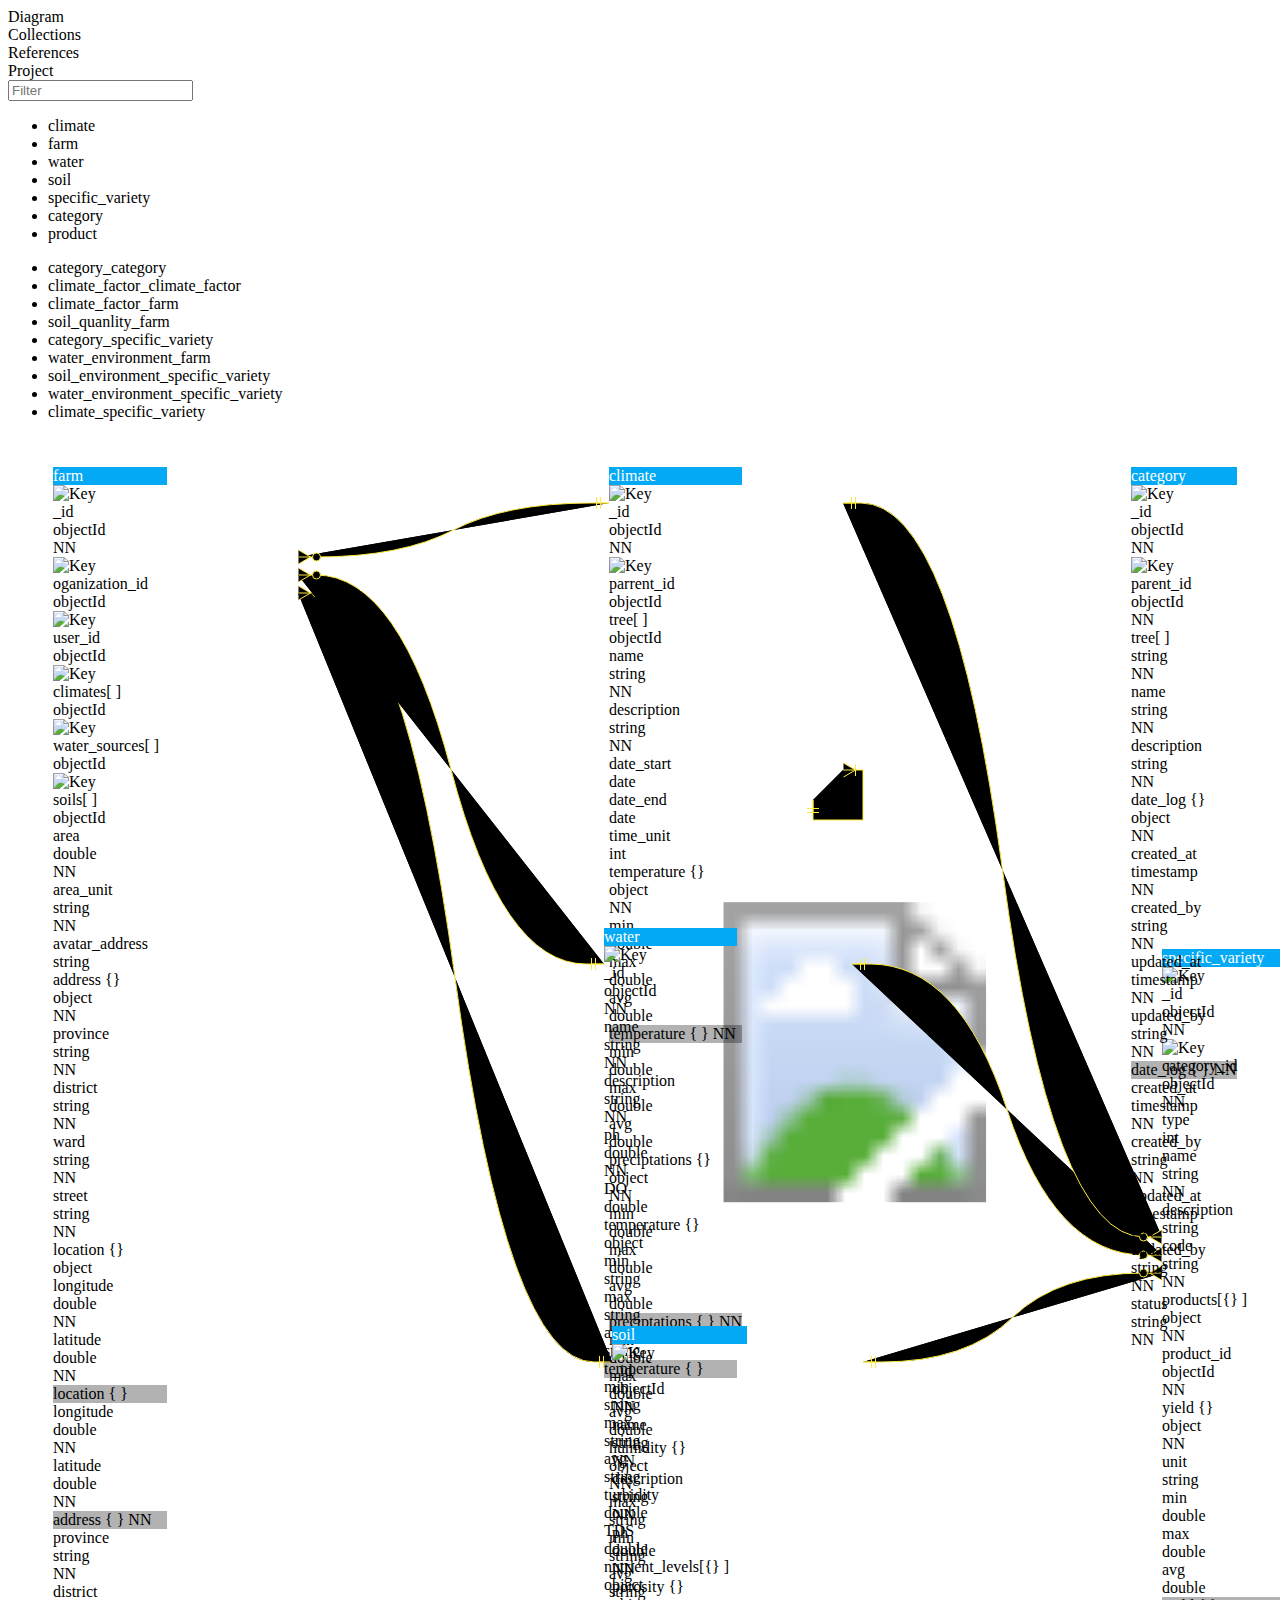
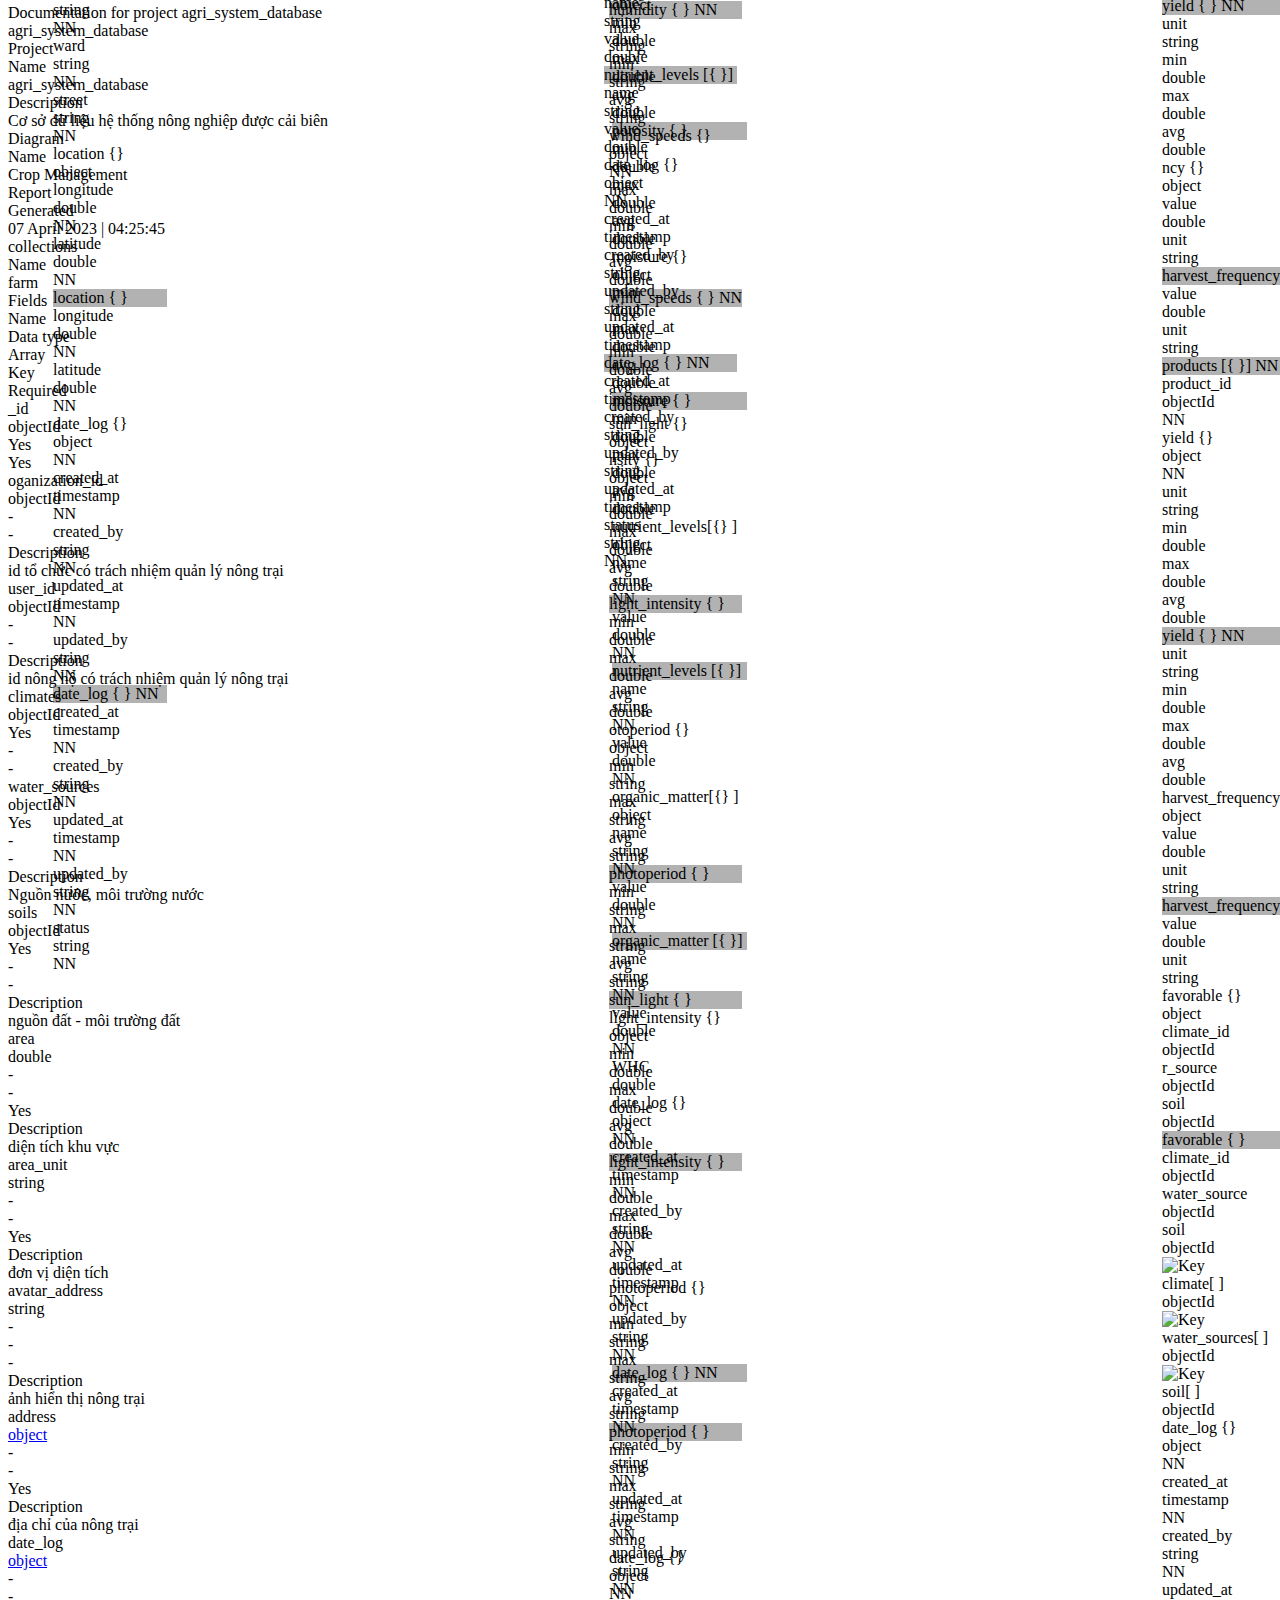
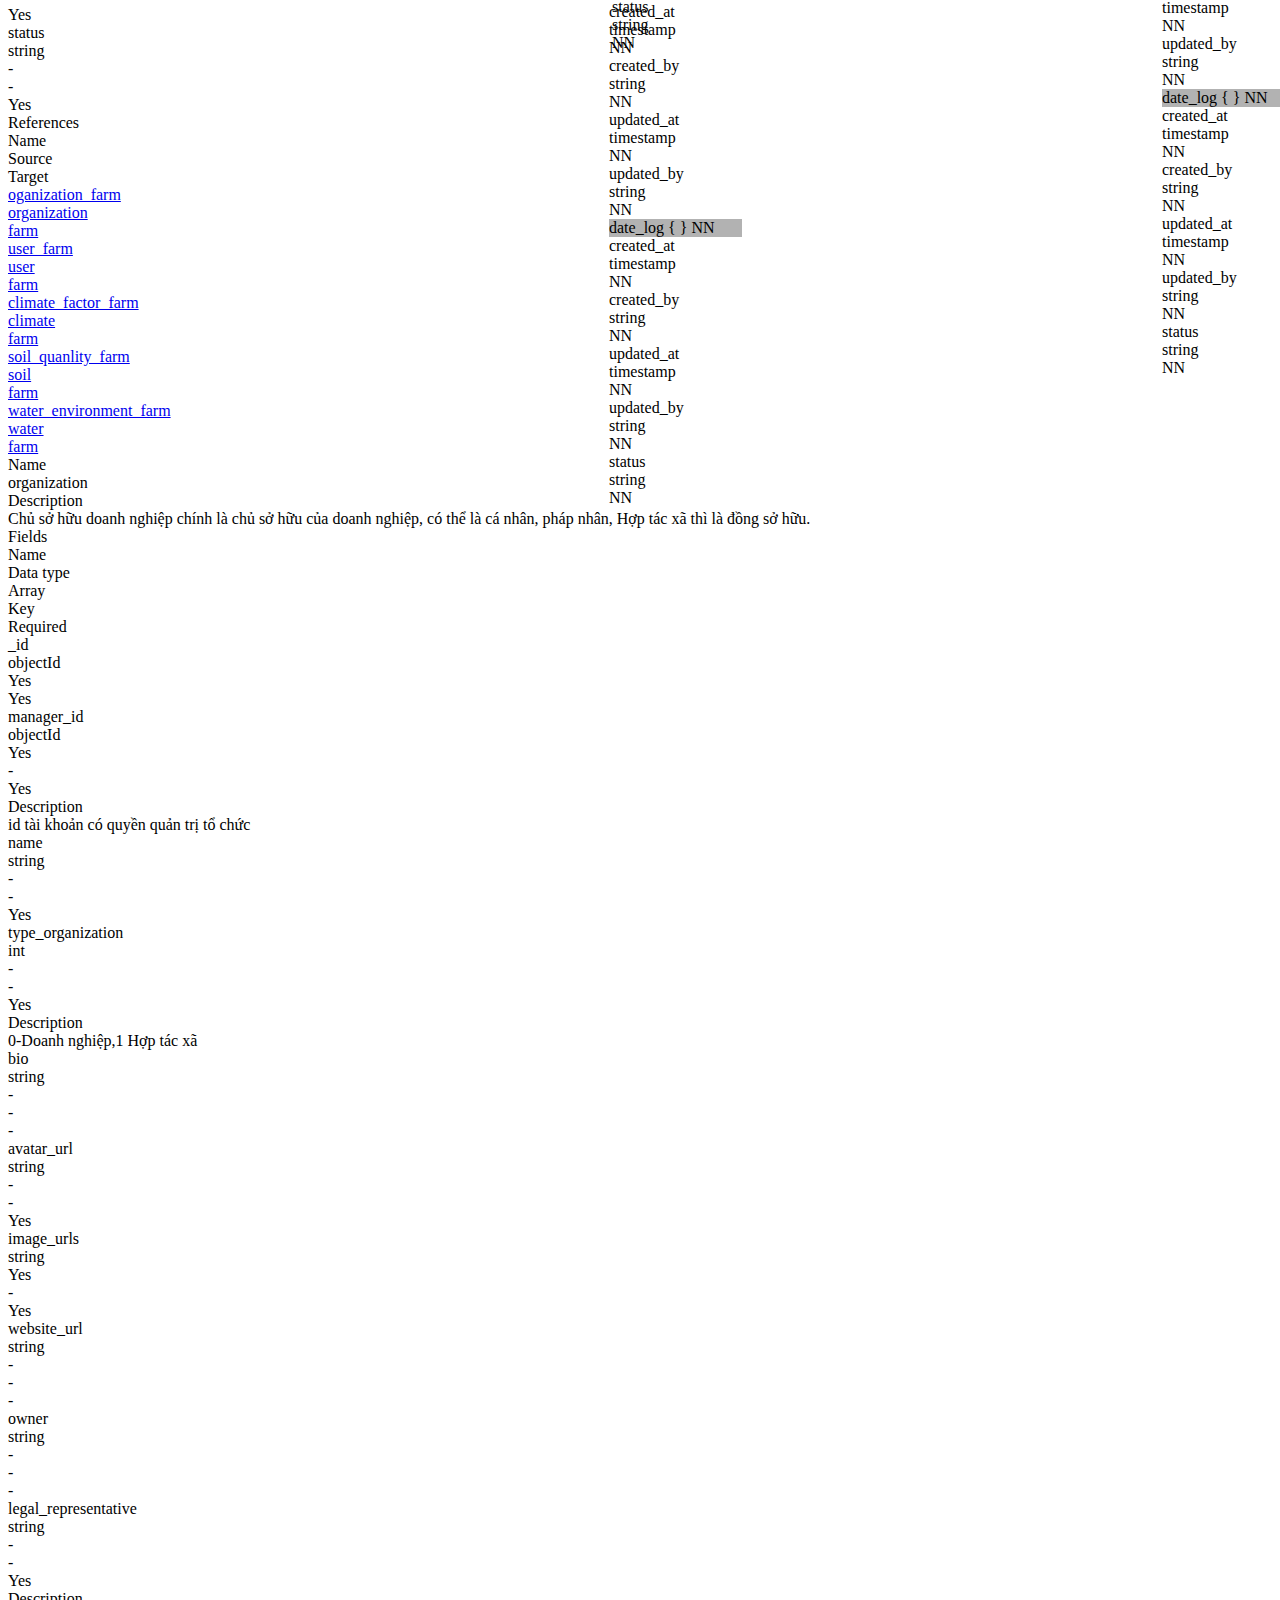
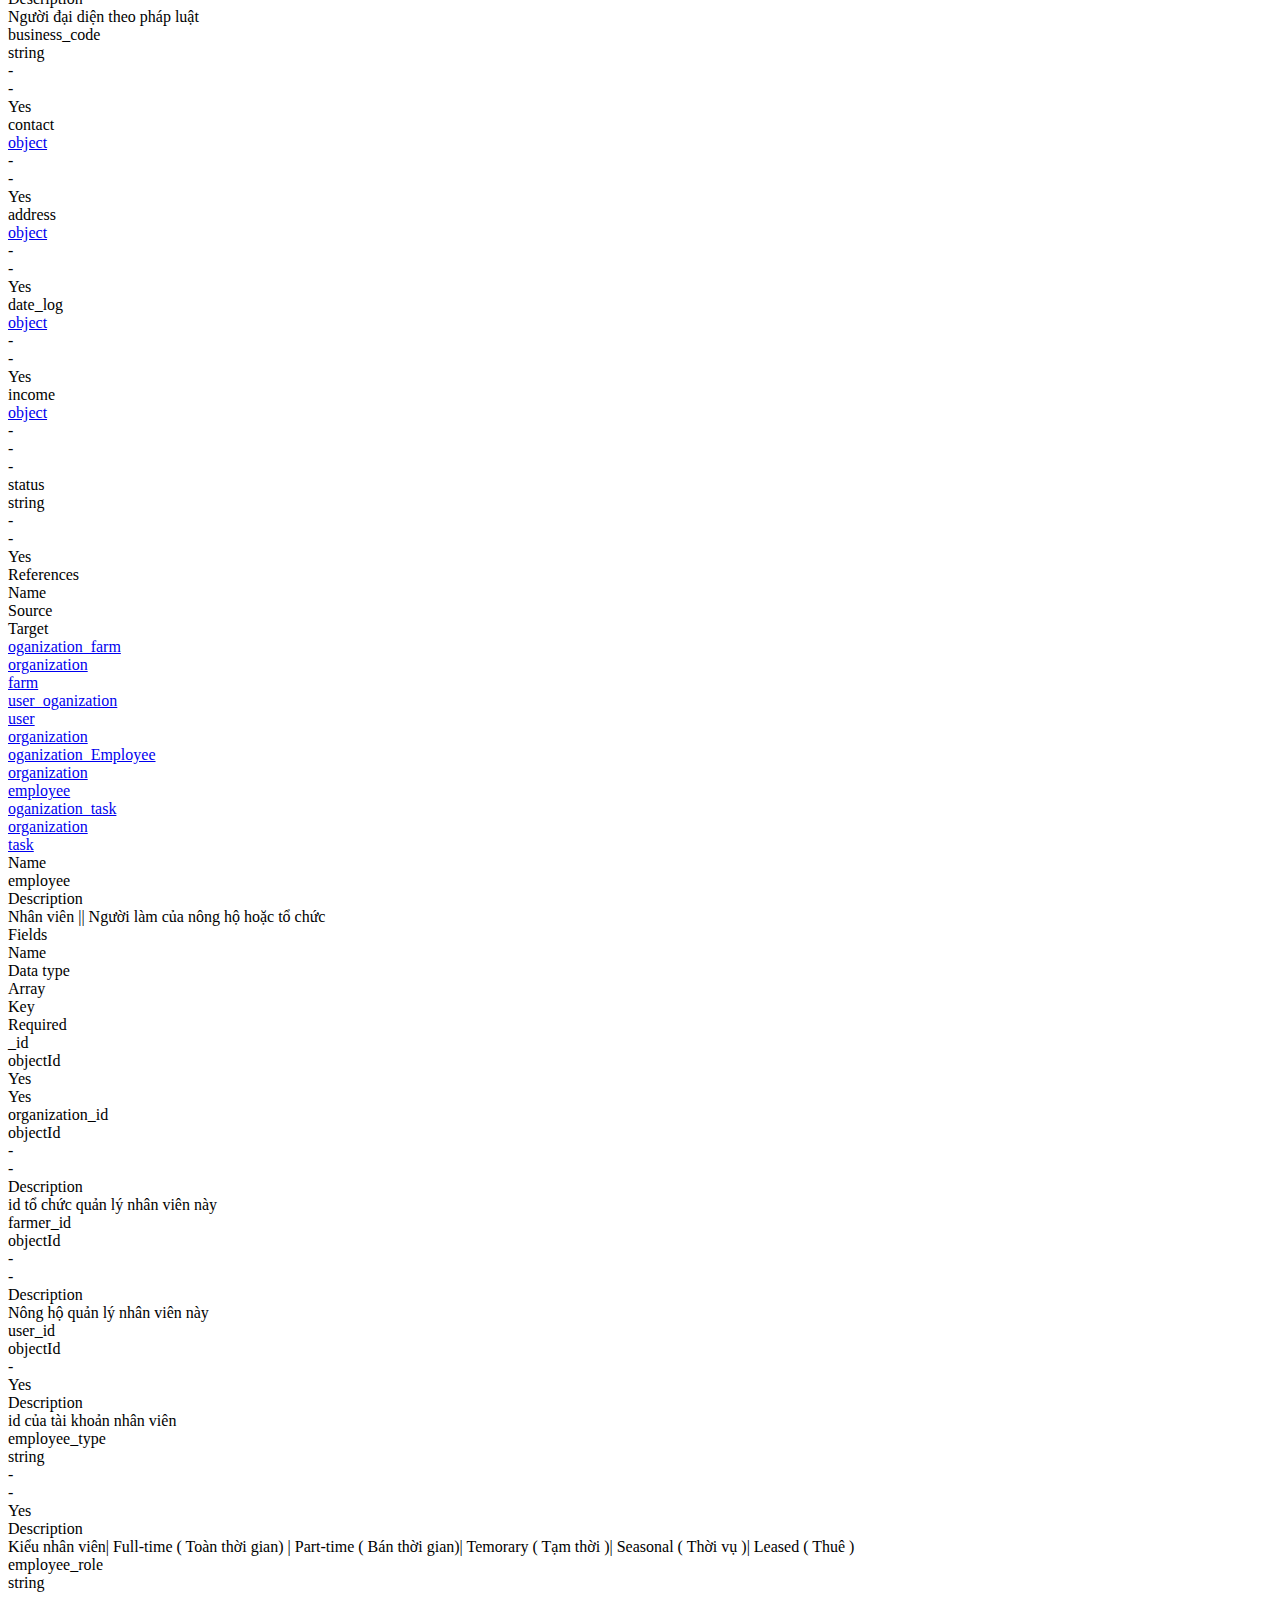
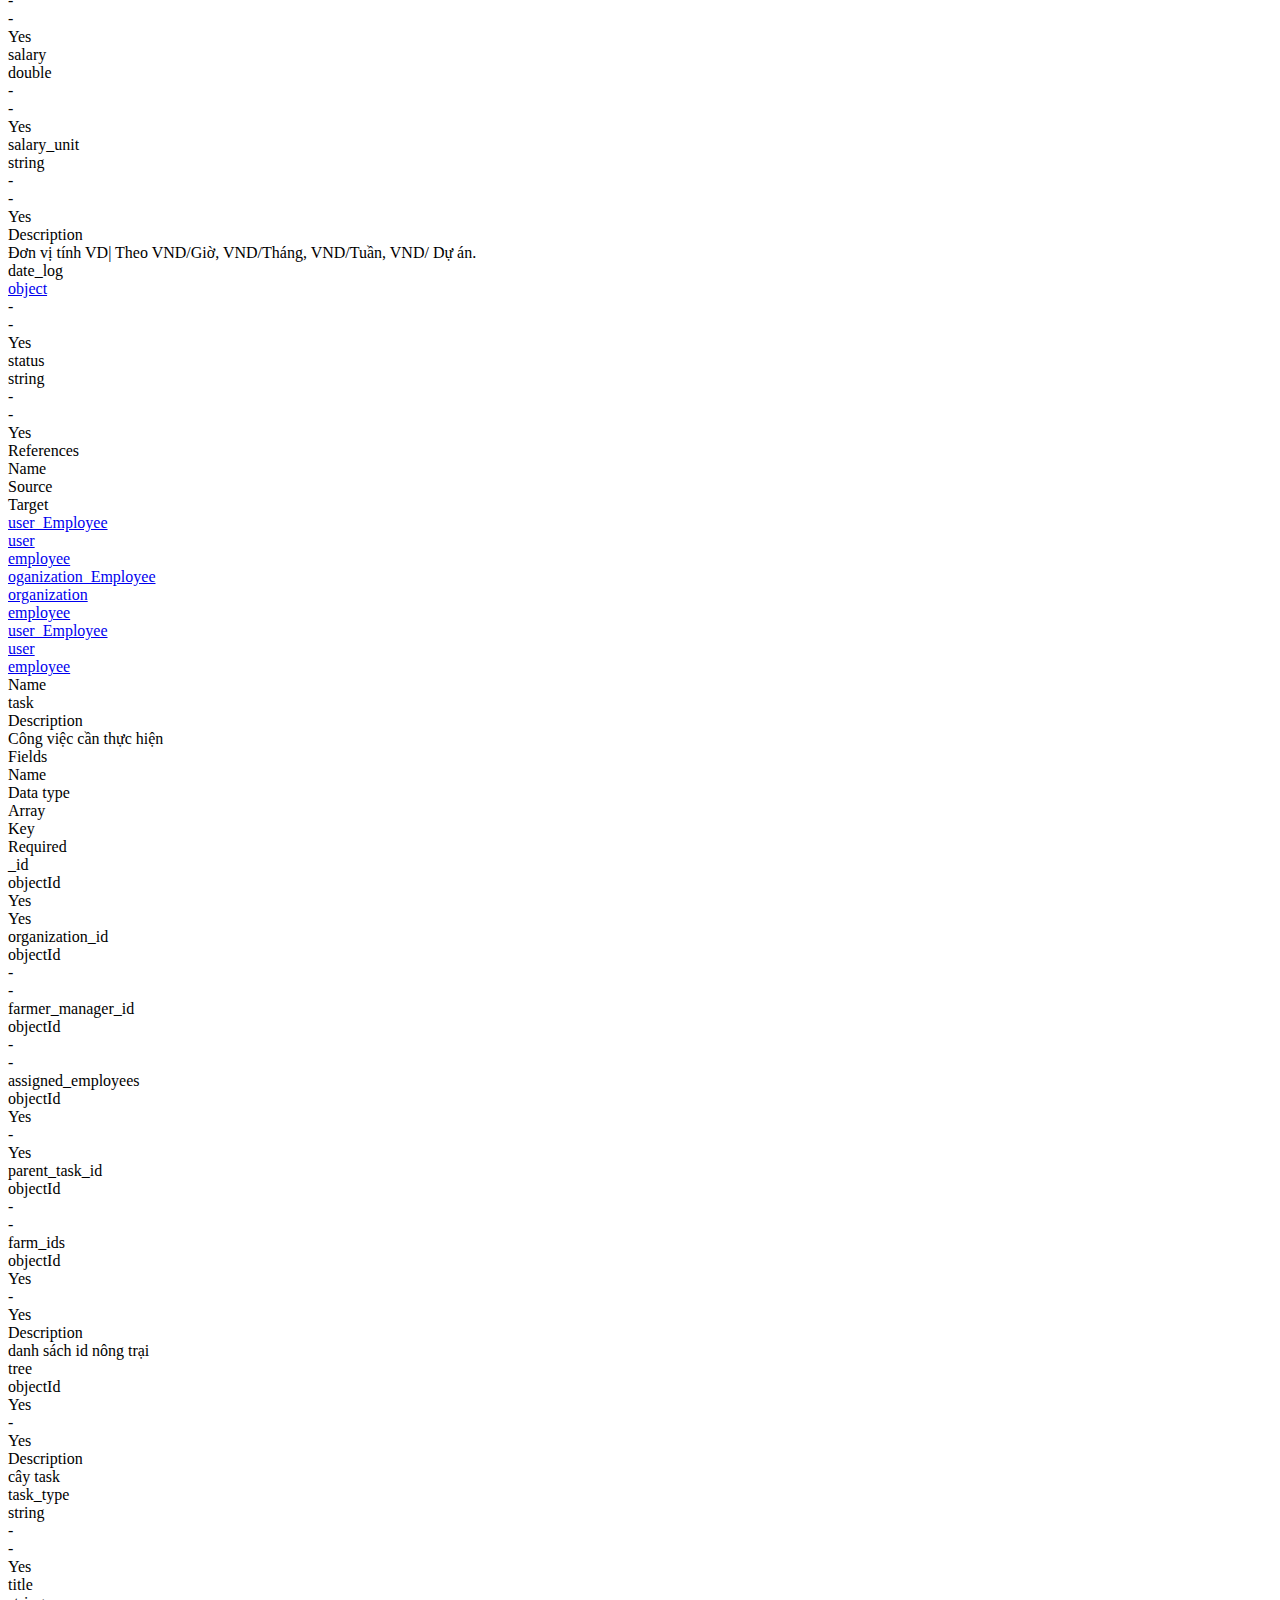
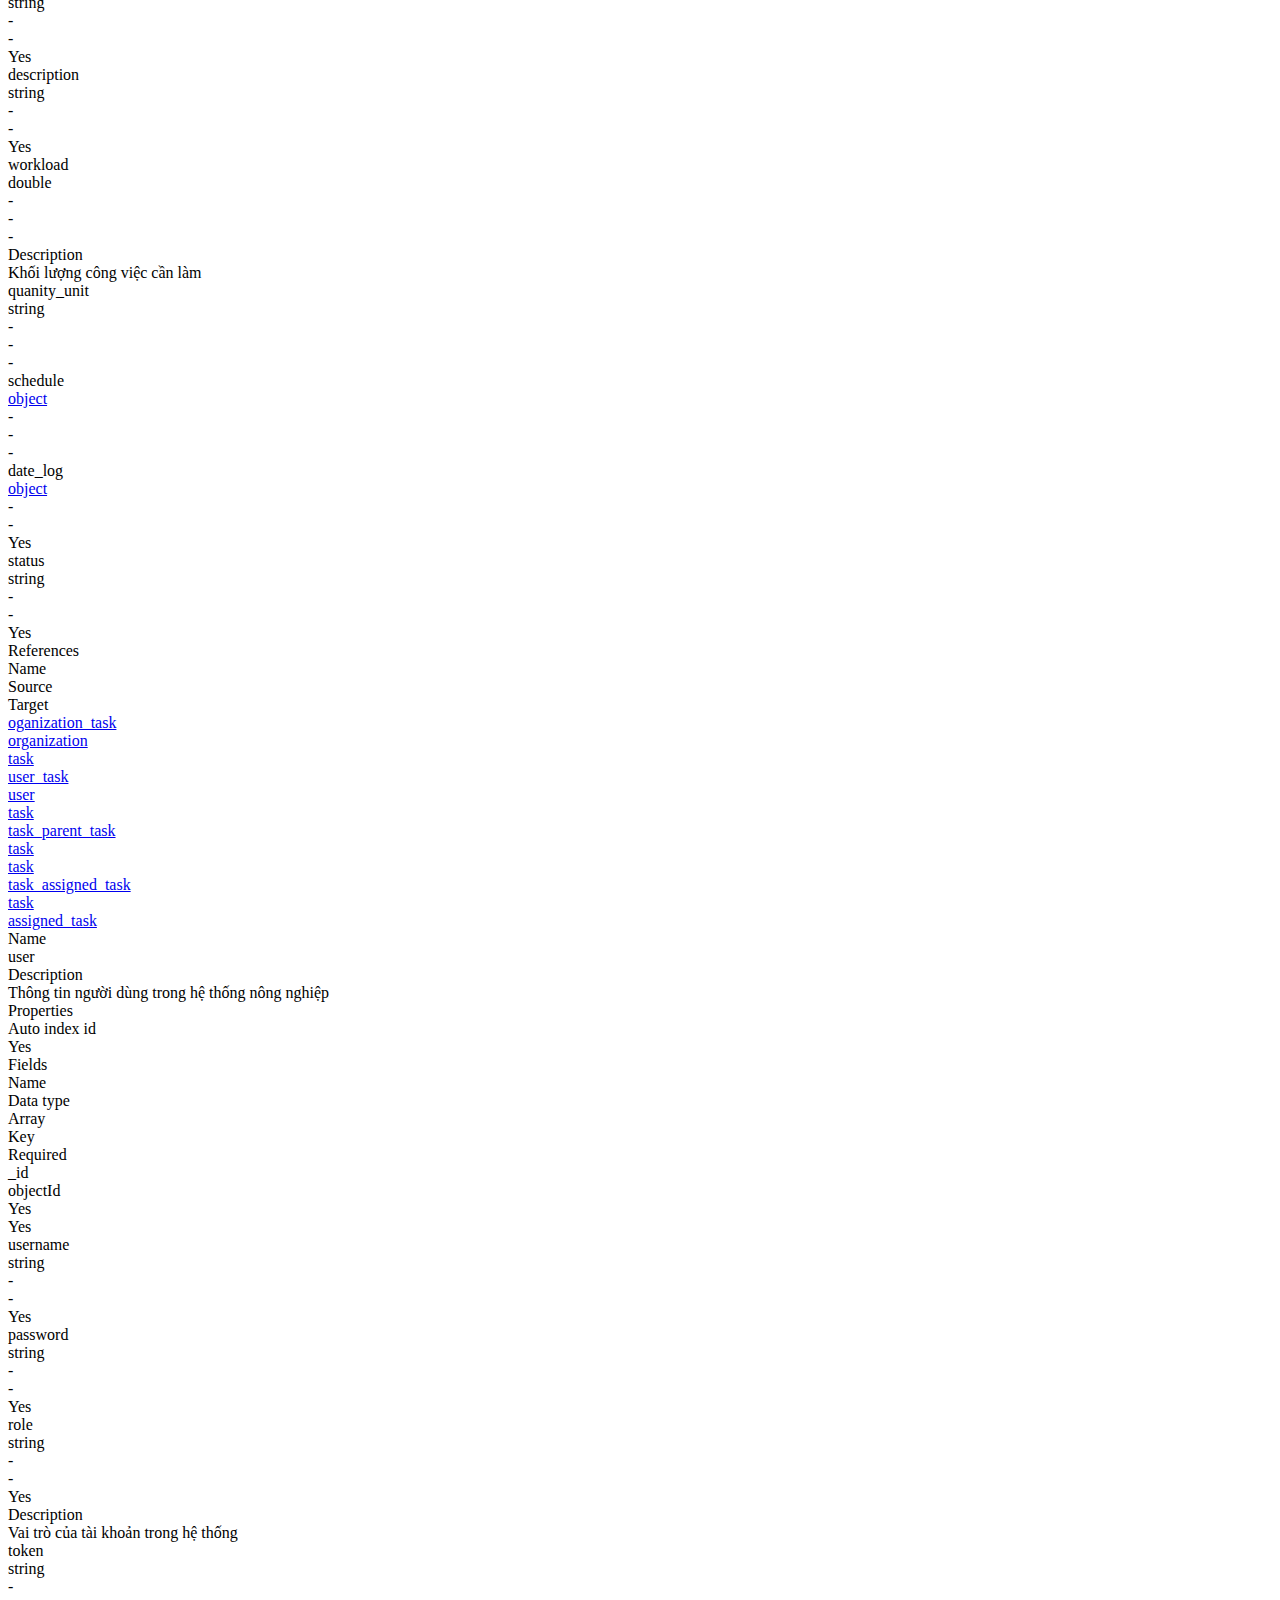
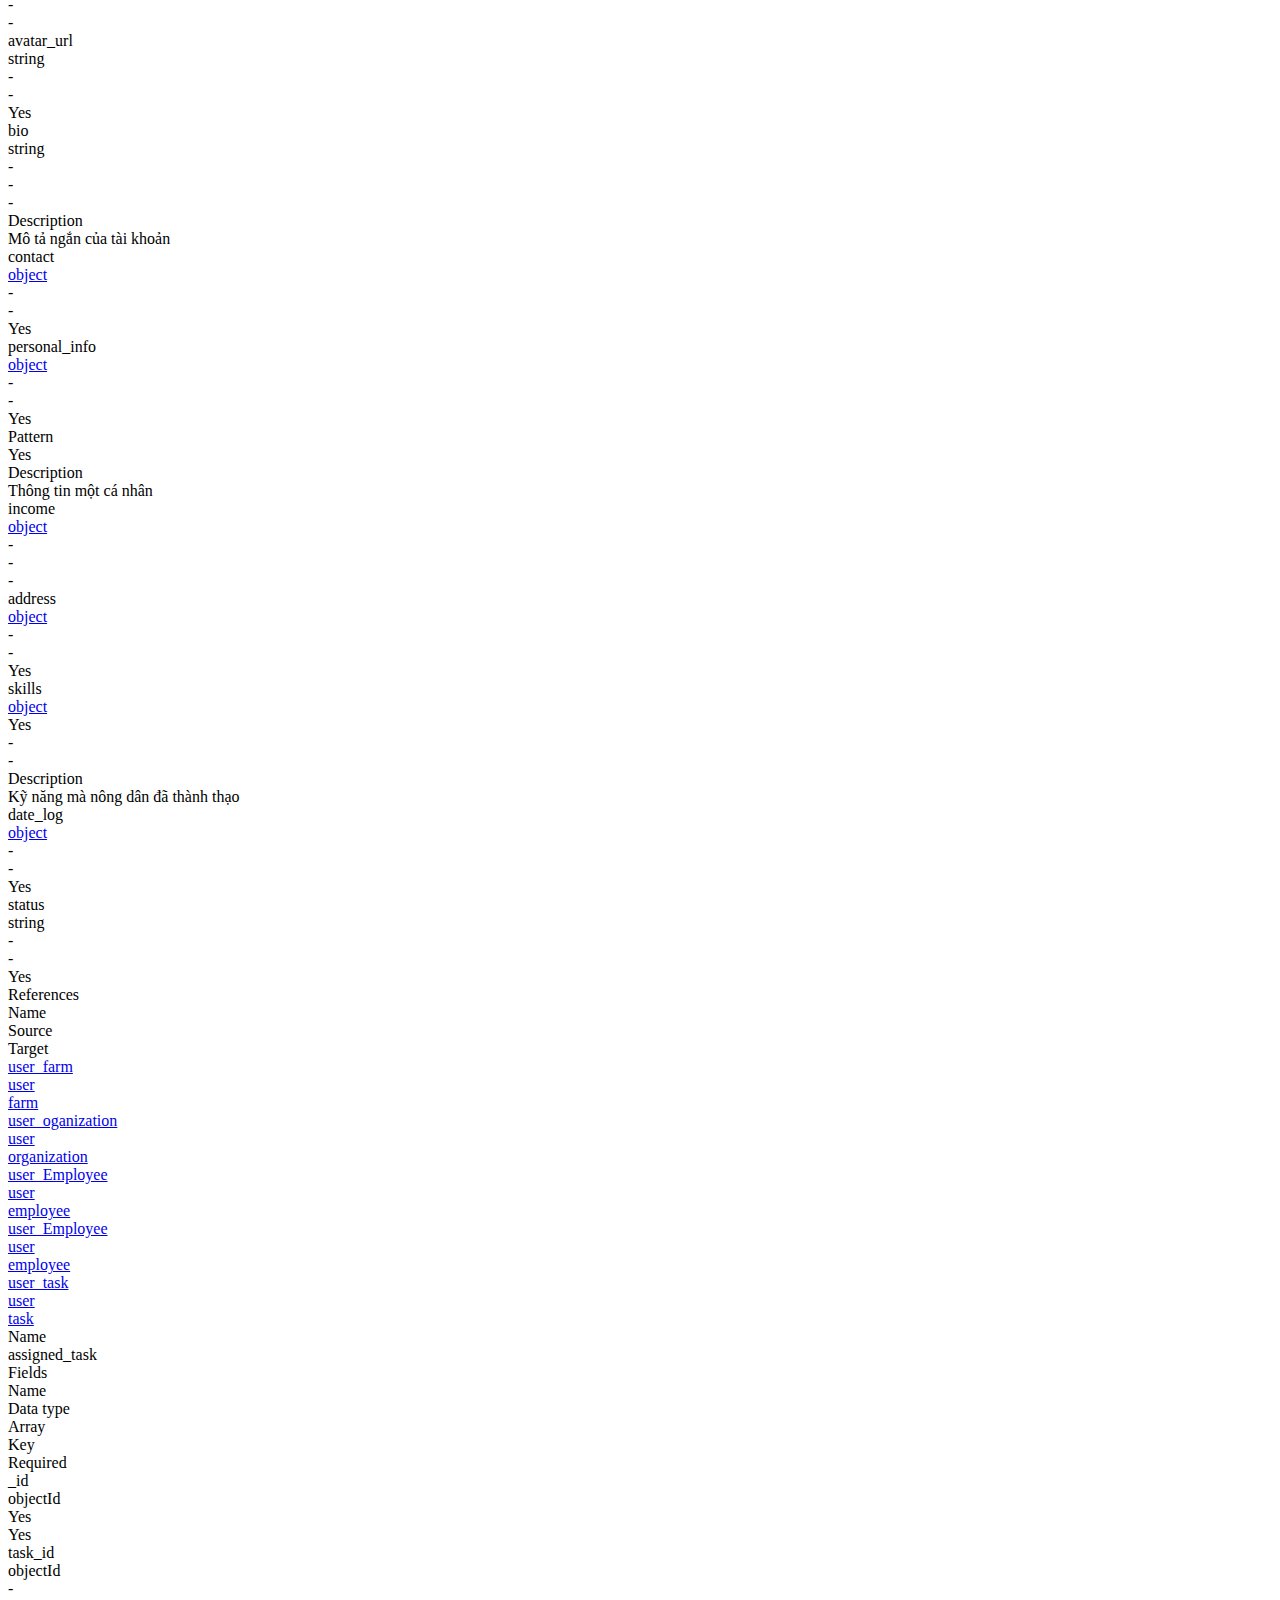
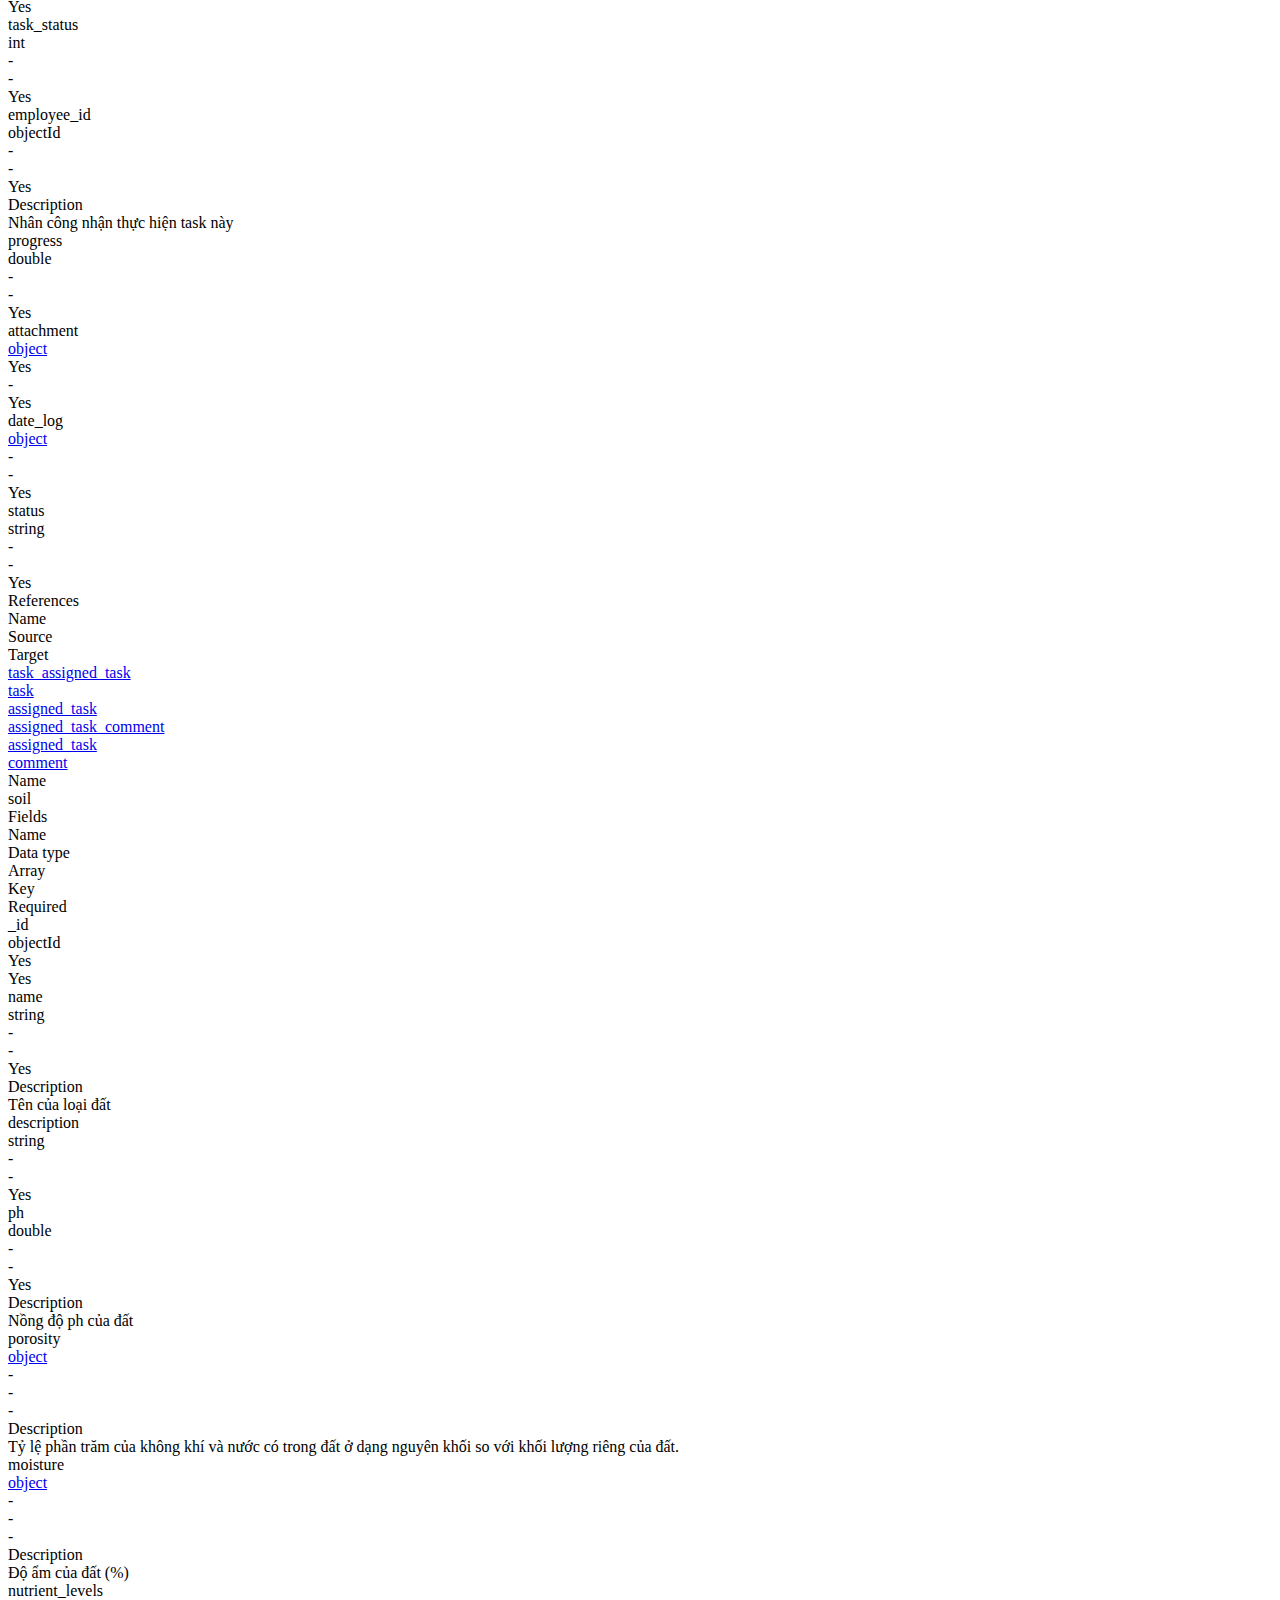
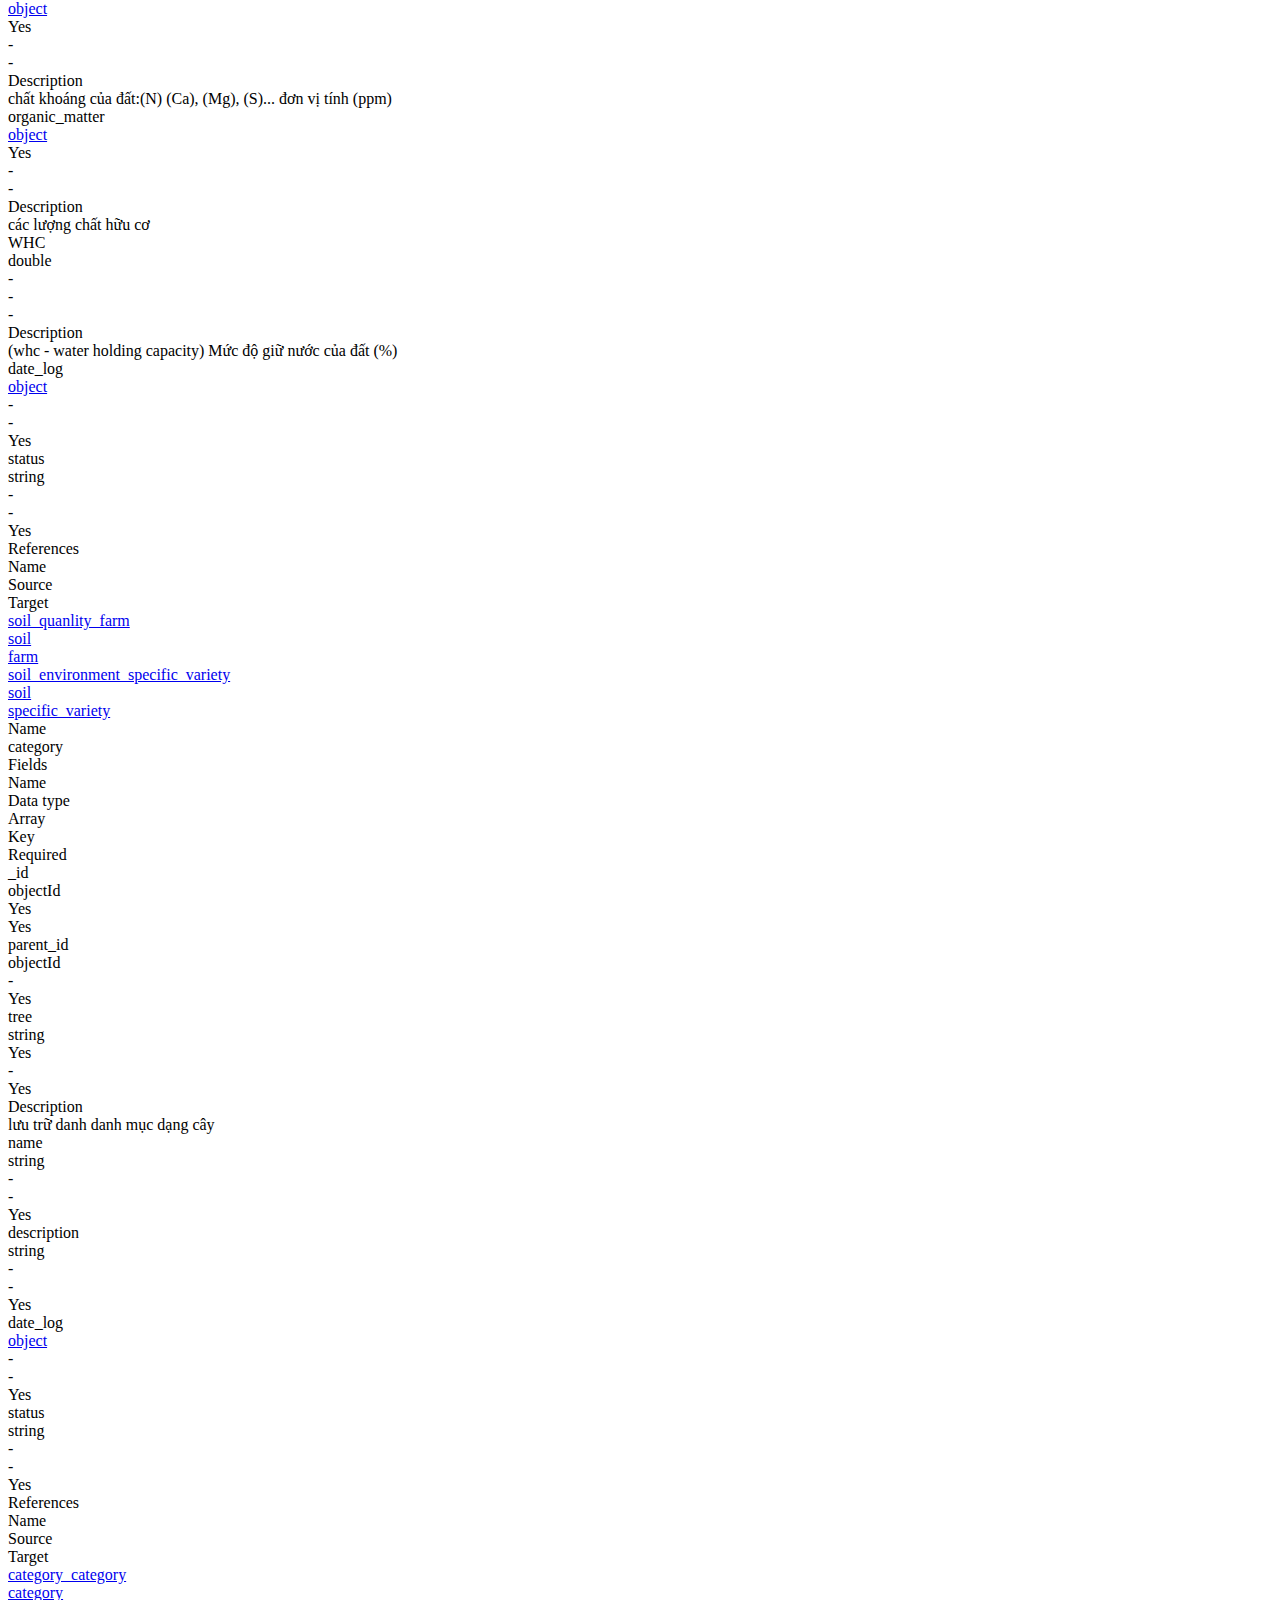
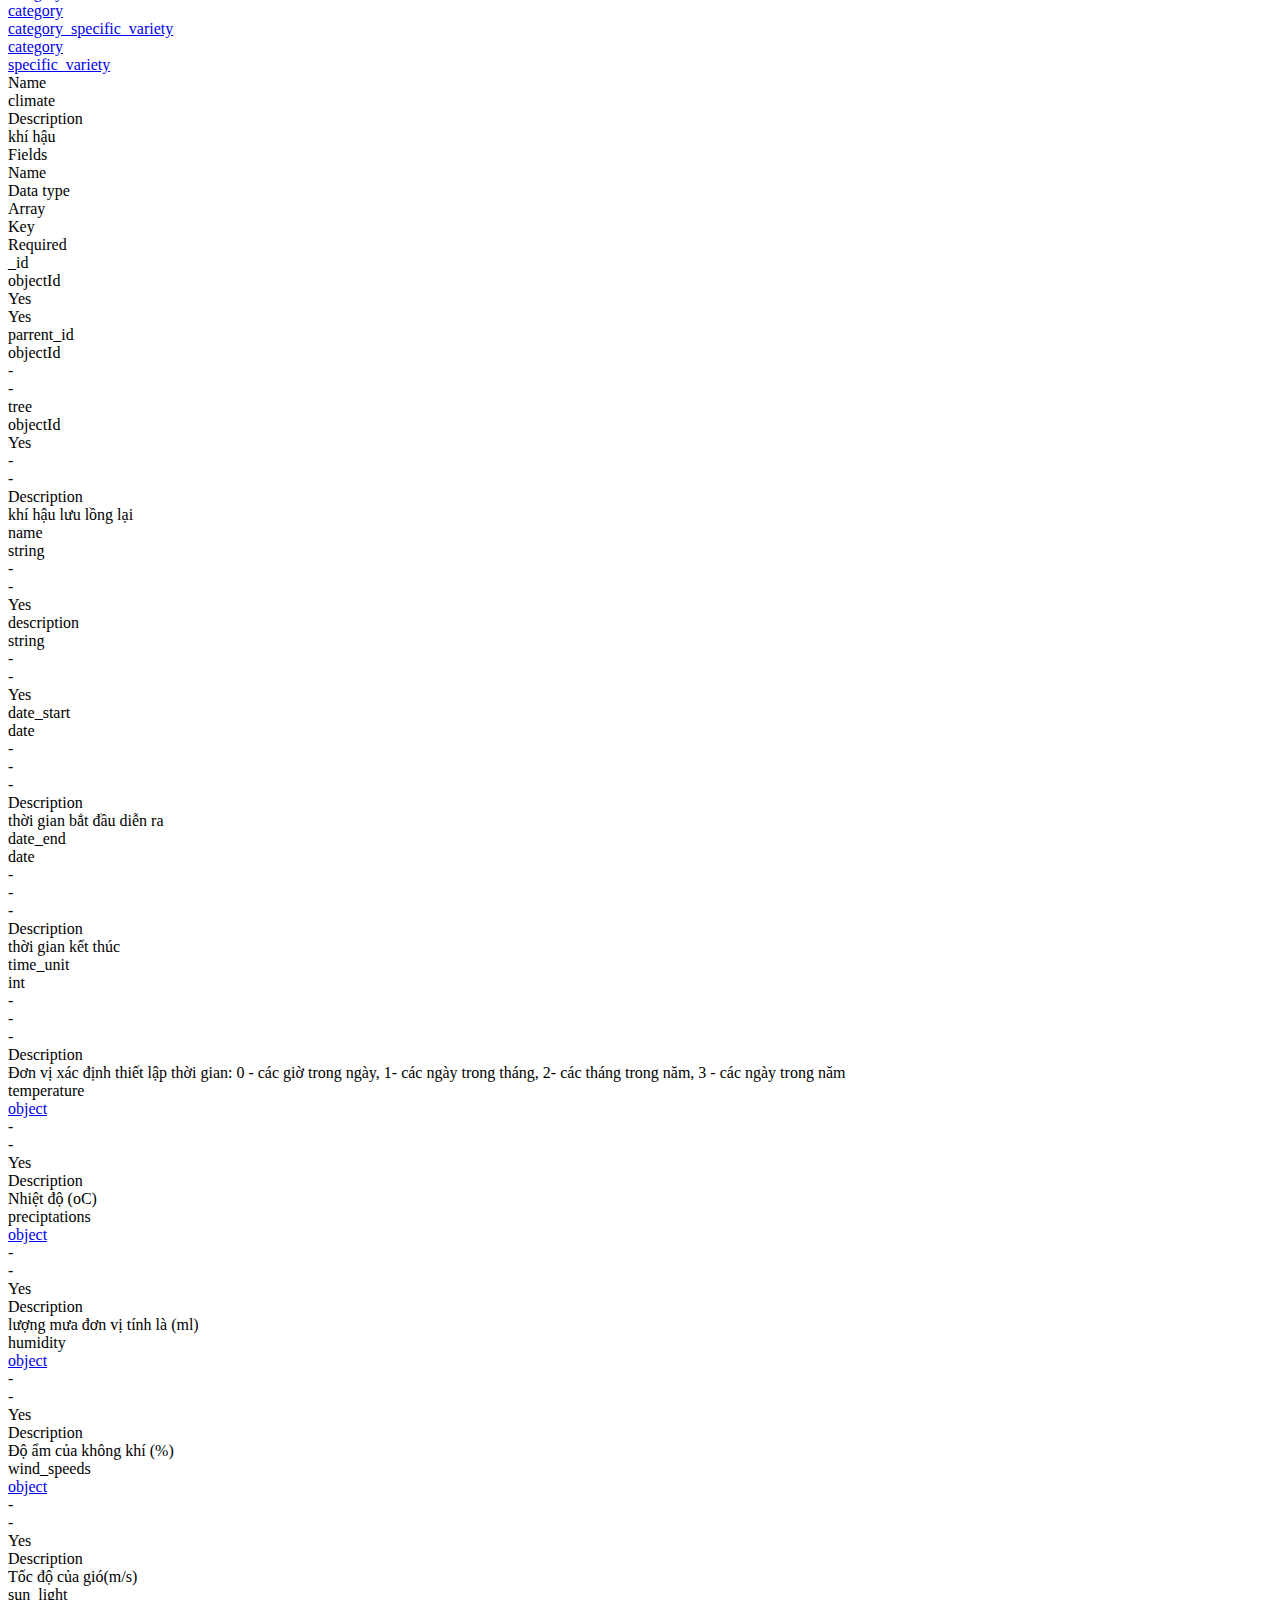
==== commit 96cafb5d: "resize zoom" ====
--- a/crop/index.html
+++ b/crop/index.html
@@ -297,9 +297,8 @@
           <div id="diagram" class="diagram mm-trial">
             <div id="canvas" tabindex="50" style="background: transparent;">
               <div id="mainHtmlCanvas" class="im-full-width im-arrow"
-                style="transform: scale(0.5); background: transparent;">
-                <div class="im-select-decorator" id="selector"
-                  style="width: 25px; height: 13px; display: none; top: 945px; left: 1978px;"></div>
+                style="transform: scale(1); background: transparent;">
+                <div class="im-select-decorator" id="selector" style="width: 0px; height: 0px; display: none;"></div>
                 <div id="ef95af07-ac83-46e4-95c7-3f49c6f388d9"
                   style="position: absolute; left: 601px; top: 30px; touch-action: none; width: max-content; height: max-content; padding-bottom: 45px; padding-right: 45px;">
                   <div class="t tMoon " id="contentef95af07-ac83-46e4-95c7-3f49c6f388d9" data-testid="climate"
@@ -1489,8 +1488,7 @@
                         </div>
                         <div></div>
                       </div>
-                    </div><i class="im-icon-ResizeBottomRight16 im-icon-16 res"
-                      style="width: 16px; height: 16px; position: absolute; right: 0px; bottom: 0px; cursor: se-resize;"></i>
+                    </div>
                   </div>
                 </div>
                 <div id="8eadd161-d510-41be-b683-856fc9d577f9"
@@ -2084,8 +2082,7 @@
                         </div>
                         <div></div>
                       </div>
-                    </div><i class="im-icon-ResizeBottomRight16 im-icon-16 res"
-                      style="width: 16px; height: 16px; position: absolute; right: 0px; bottom: 0px; cursor: se-resize;"></i>
+                    </div>
                   </div>
                 </div>
                 <div id="4cdc8338-e645-4fdf-b6a6-acb5fdd55d35"
@@ -2534,8 +2531,7 @@
                         </div>
                         <div></div>
                       </div>
-                    </div><i class="im-icon-ResizeBottomRight16 im-icon-16 res"
-                      style="width: 16px; height: 16px; position: absolute; right: 0px; bottom: 0px; cursor: se-resize;"></i>
+                    </div>
                   </div>
                 </div>
                 <div id="51795d3f-e7bd-4470-bc0e-18e80400047e"
@@ -3155,8 +3151,7 @@
                         </div>
                         <div></div>
                       </div>
-                    </div><i class="im-icon-ResizeBottomRight16 im-icon-16 res"
-                      style="width: 16px; height: 16px; position: absolute; right: 0px; bottom: 0px; cursor: se-resize;"></i>
+                    </div>
                   </div>
                 </div>
                 <div id="3f1cf951-40dd-487a-8691-af3d81502bdf"
@@ -4062,8 +4057,7 @@
                         </div>
                         <div></div>
                       </div>
-                    </div><i class="im-icon-ResizeBottomRight16 im-icon-16 res"
-                      style="width: 16px; height: 16px; position: absolute; right: 0px; bottom: 0px; cursor: se-resize;"></i>
+                    </div>
                   </div>
                 </div>
                 <div id="85bb3502-e301-401b-a65f-3061f712d2a0"
@@ -4296,8 +4290,7 @@
                         </div>
                         <div></div>
                       </div>
-                    </div><i class="im-icon-ResizeBottomRight16 im-icon-16 res"
-                      style="width: 16px; height: 16px; position: absolute; right: 0px; bottom: 0px; cursor: se-resize;"></i>
+                    </div>
                   </div>
                 </div>
                 <div id="01551f69-3d01-4fdd-8d51-343950ddb6f8"
@@ -4515,10 +4508,9 @@
                         </div>
                         <div></div>
                       </div>
-                    </div><i class="im-icon-ResizeBottomRight16 im-icon-16 res"
-                      style="width: 16px; height: 16px; position: absolute; right: 0px; bottom: 0px; cursor: se-resize;"></i>
+                    </div>
                   </div>
-                </div><svg id="svgMain" style="background: transparent; width: 1756px; height: 1232px;">
+                </div><svg id="svgMain" style="background: transparent; width: 1742px; height: 1163px;">
                   <defs>
                     <marker id="arrowEndtransparent" viewBox="0 0 10 10" refX="10" refY="5" markerWidth="10"
                       markerHeight="10" orient="auto">
@@ -4850,7 +4842,7 @@
             <div class='mm-subtitle'>Report</div>
             <div class="mm-d-ver">
               <div class='mm-d-c'>Generated</div>
-              <div class='mm-d-v-l'>07 April 2023 | 02:55:05</div>
+              <div class='mm-d-v-l'>07 April 2023 | 04:25:45</div>
             </div>
           </div> <!--  wrapper end mm-subsection - end -->
         </div> <!--  wrapper end mm-fullpage-wrapper - end -->
@@ -6002,11 +5994,19 @@
               <div class='mm-d-g-c-m-5'>
                 <div class='mm-spacer-xs'></div>
               </div> <!--  wrapper end mm-d-g-c-m-5 - end -->
-              <div class='mm-d-v mm-d-v-s'>employee</div>
+              <div class='mm-d-v mm-d-v-s'>employee_id</div>
               <div class='mm-d-v'>objectId</div>
               <div class='mm-d-v'><span class='mm-no'>-</span></div>
               <div class='mm-d-v'><span class='mm-no'>-</span></div>
               <div class='mm-d-v'><span class='mm-yes'>Yes</span></div>
+              <div class='mm-d-g-c-m-5'>
+                <div class='mm-d-hor mm-props'>
+                  <div class='mm-d-c'>
+                    <div class='mm-description'>Description</div>
+                  </div>
+                  <div class='mm-d-v'>Nhân công nhận thực hiện task này</div>
+                </div> <!--  wrapper end mm-d-hor mm-props - end -->
+              </div> <!--  wrapper end mm-d-g-c-m-5 - end -->
               <div class='mm-d-g-c-m-5'>
                 <div class='mm-spacer-xs'></div>
               </div> <!--  wrapper end mm-d-g-c-m-5 - end -->
@@ -8060,7 +8060,7 @@
               <div class='mm-d-g-c-m-5'>
                 <div class='mm-spacer-xs'></div>
               </div> <!--  wrapper end mm-d-g-c-m-5 - end -->
-              <div class='mm-d-v mm-d-v-s'>planned_start_date</div>
+              <div class='mm-d-v mm-d-v-s'>planned_start</div>
               <div class='mm-d-v'>date</div>
               <div class='mm-d-v'><span class='mm-no'>-</span></div>
               <div class='mm-d-v'><span class='mm-no'>-</span></div>
@@ -8068,7 +8068,7 @@
               <div class='mm-d-g-c-m-5'>
                 <div class='mm-spacer-xs'></div>
               </div> <!--  wrapper end mm-d-g-c-m-5 - end -->
-              <div class='mm-d-v mm-d-v-s'>planned_end_date</div>
+              <div class='mm-d-v mm-d-v-s'>planned_end</div>
               <div class='mm-d-v'>date</div>
               <div class='mm-d-v'><span class='mm-no'>-</span></div>
               <div class='mm-d-v'><span class='mm-no'>-</span></div>
@@ -8076,7 +8076,7 @@
               <div class='mm-d-g-c-m-5'>
                 <div class='mm-spacer-xs'></div>
               </div> <!--  wrapper end mm-d-g-c-m-5 - end -->
-              <div class='mm-d-v mm-d-v-s'>actual_start_date</div>
+              <div class='mm-d-v mm-d-v-s'>actual_start</div>
               <div class='mm-d-v'>date</div>
               <div class='mm-d-v'><span class='mm-no'>-</span></div>
               <div class='mm-d-v'><span class='mm-no'>-</span></div>
@@ -8084,7 +8084,7 @@
               <div class='mm-d-g-c-m-5'>
                 <div class='mm-spacer-xs'></div>
               </div> <!--  wrapper end mm-d-g-c-m-5 - end -->
-              <div class='mm-d-v mm-d-v-s'>actual_end_date</div>
+              <div class='mm-d-v mm-d-v-s'>actual_end</div>
               <div class='mm-d-v'>date</div>
               <div class='mm-d-v'><span class='mm-no'>-</span></div>
               <div class='mm-d-v'><span class='mm-no'>-</span></div>
@@ -8092,7 +8092,7 @@
               <div class='mm-d-g-c-m-5'>
                 <div class='mm-spacer-xs'></div>
               </div> <!--  wrapper end mm-d-g-c-m-5 - end -->
-              <div class='mm-d-v mm-d-v-s'>day_of_week</div>
+              <div class='mm-d-v mm-d-v-s'>day_of_weeks</div>
               <div class='mm-d-v'>int</div>
               <div class='mm-d-v'><span class='mm-yes'>Yes</span></div>
               <div class='mm-d-v'><span class='mm-no'>-</span></div>
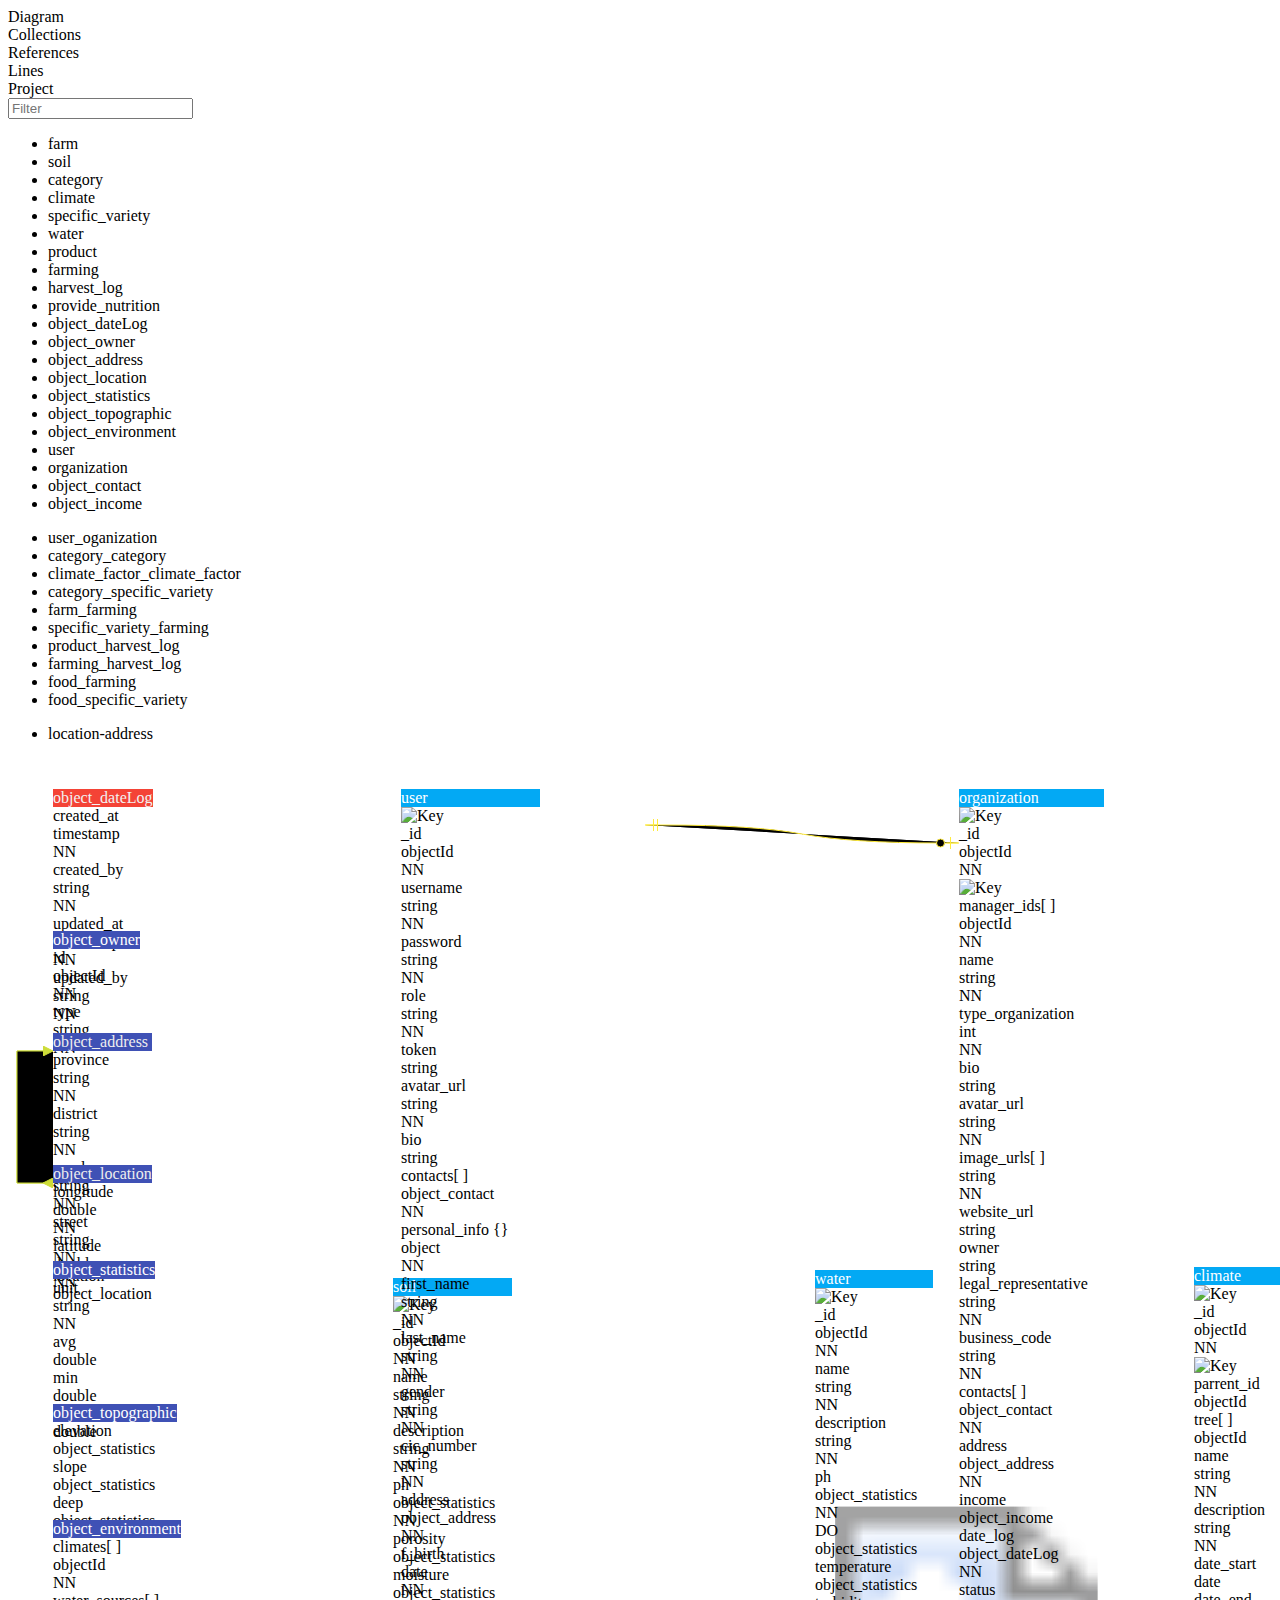
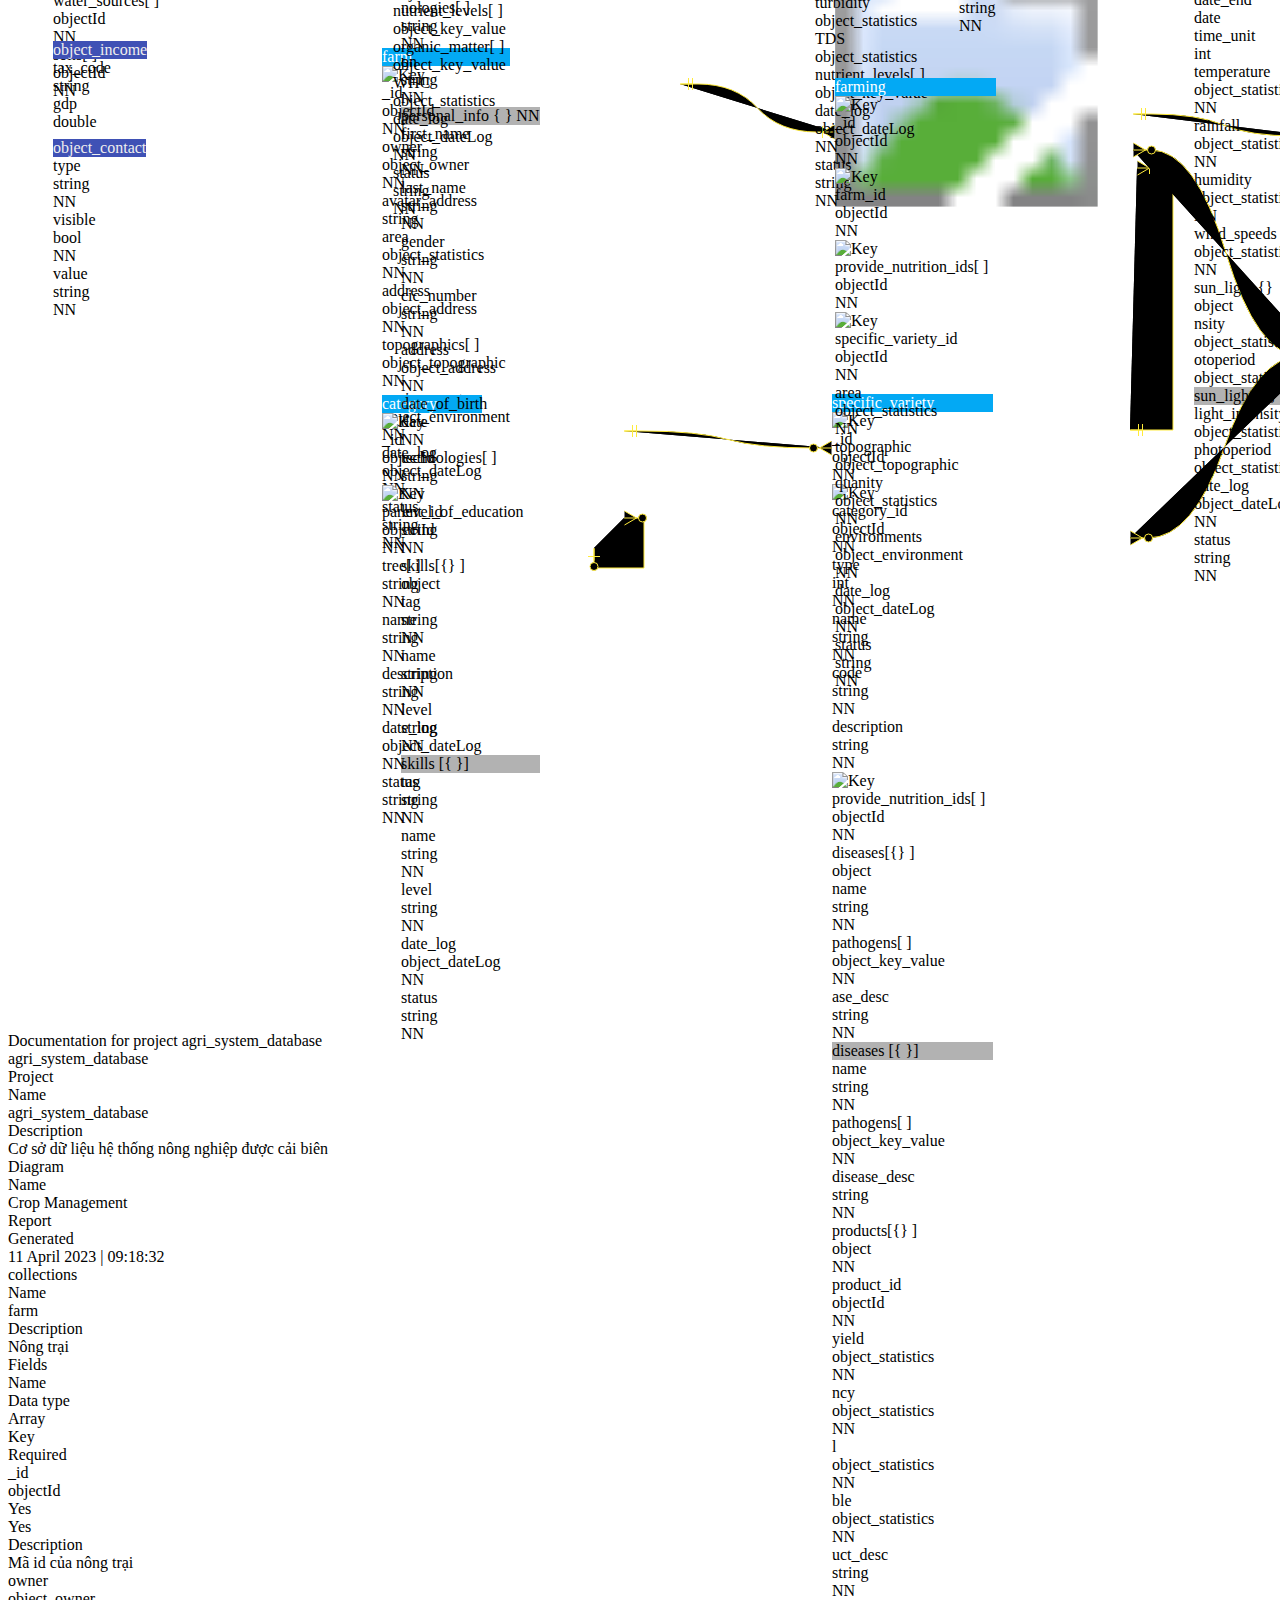
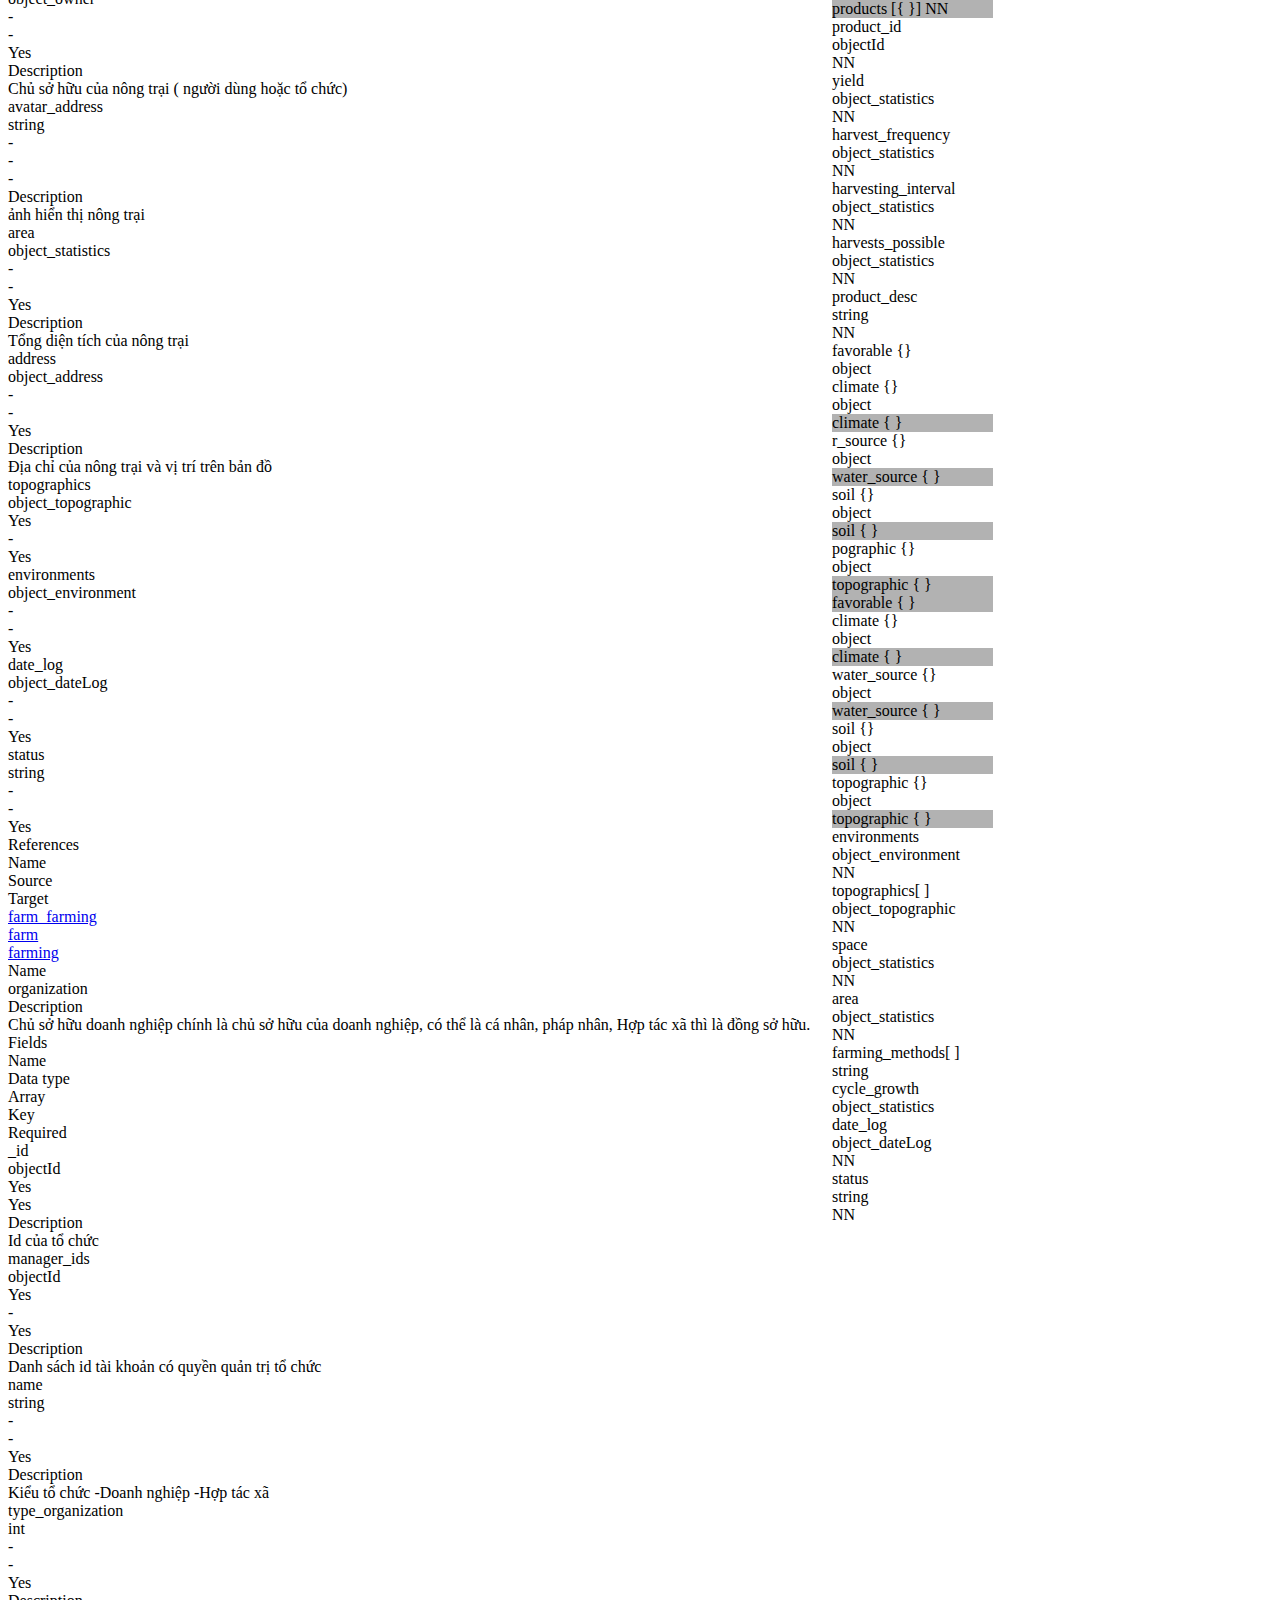
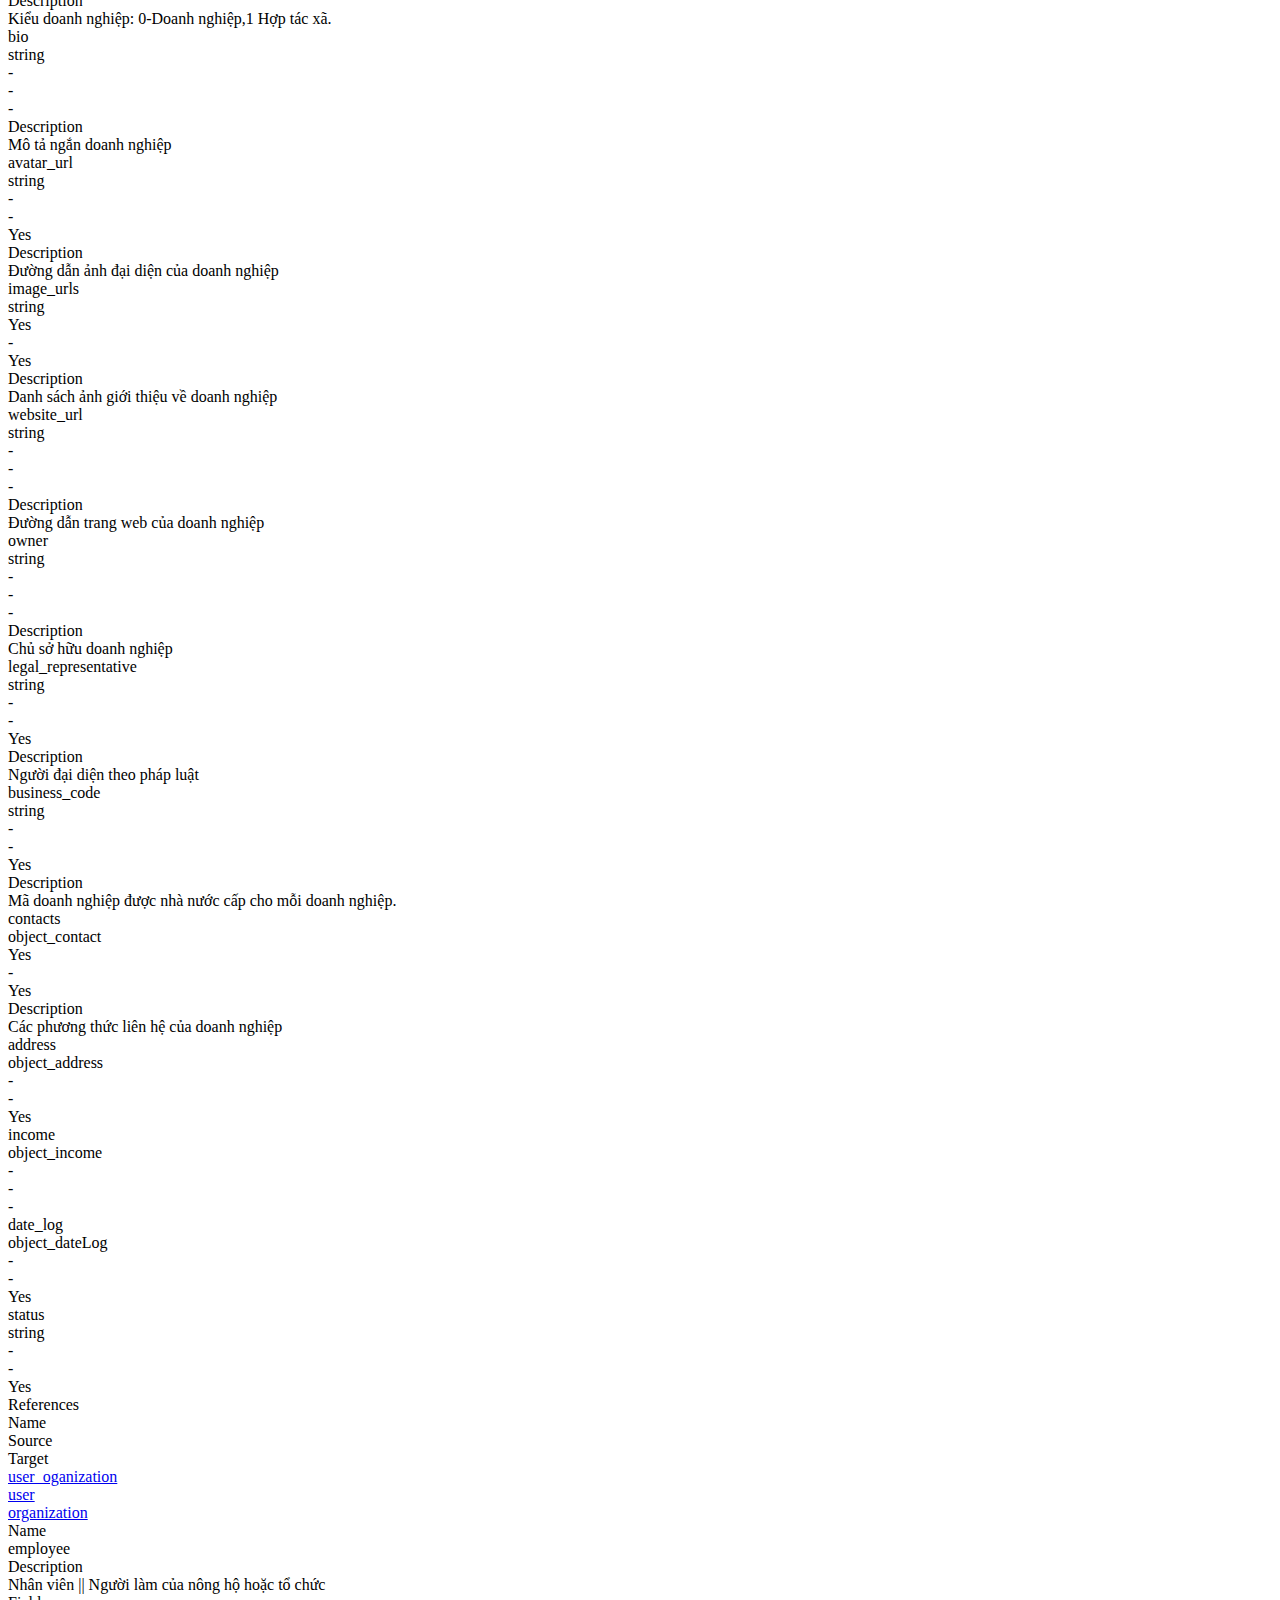
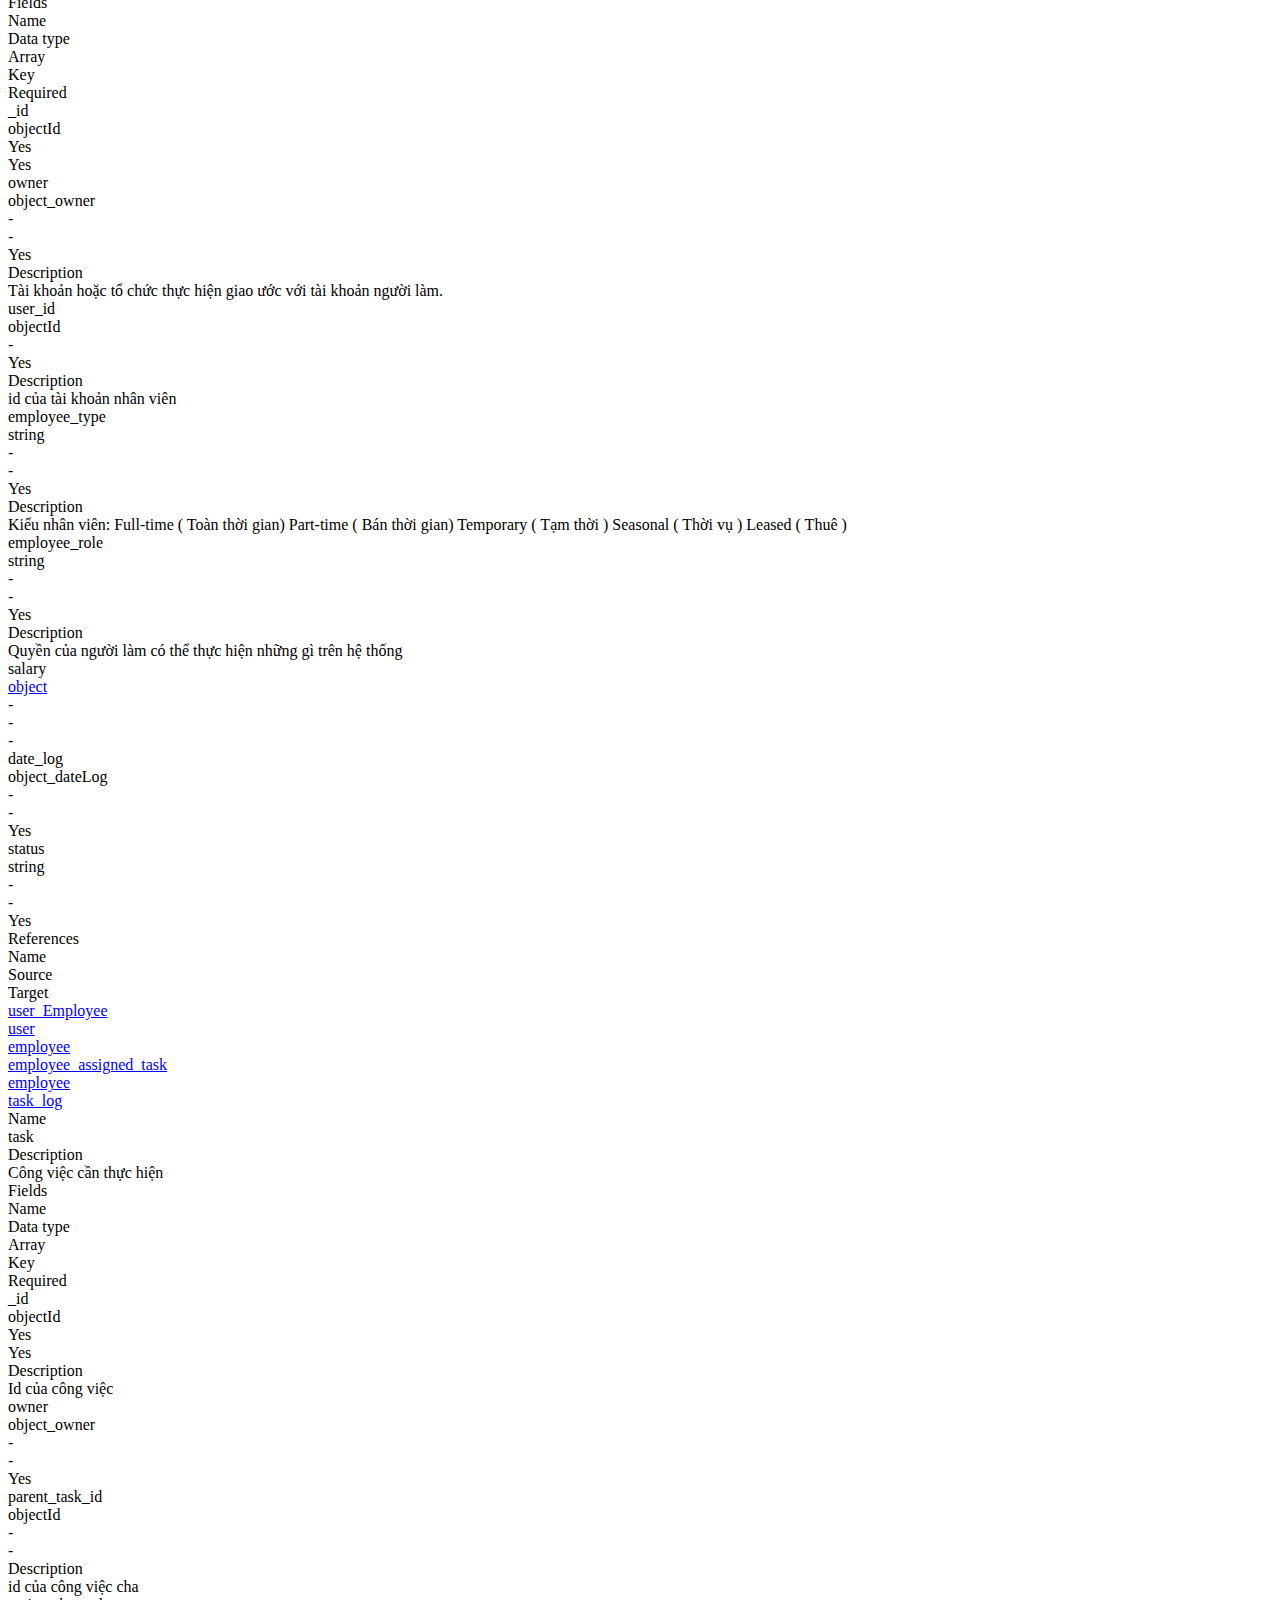
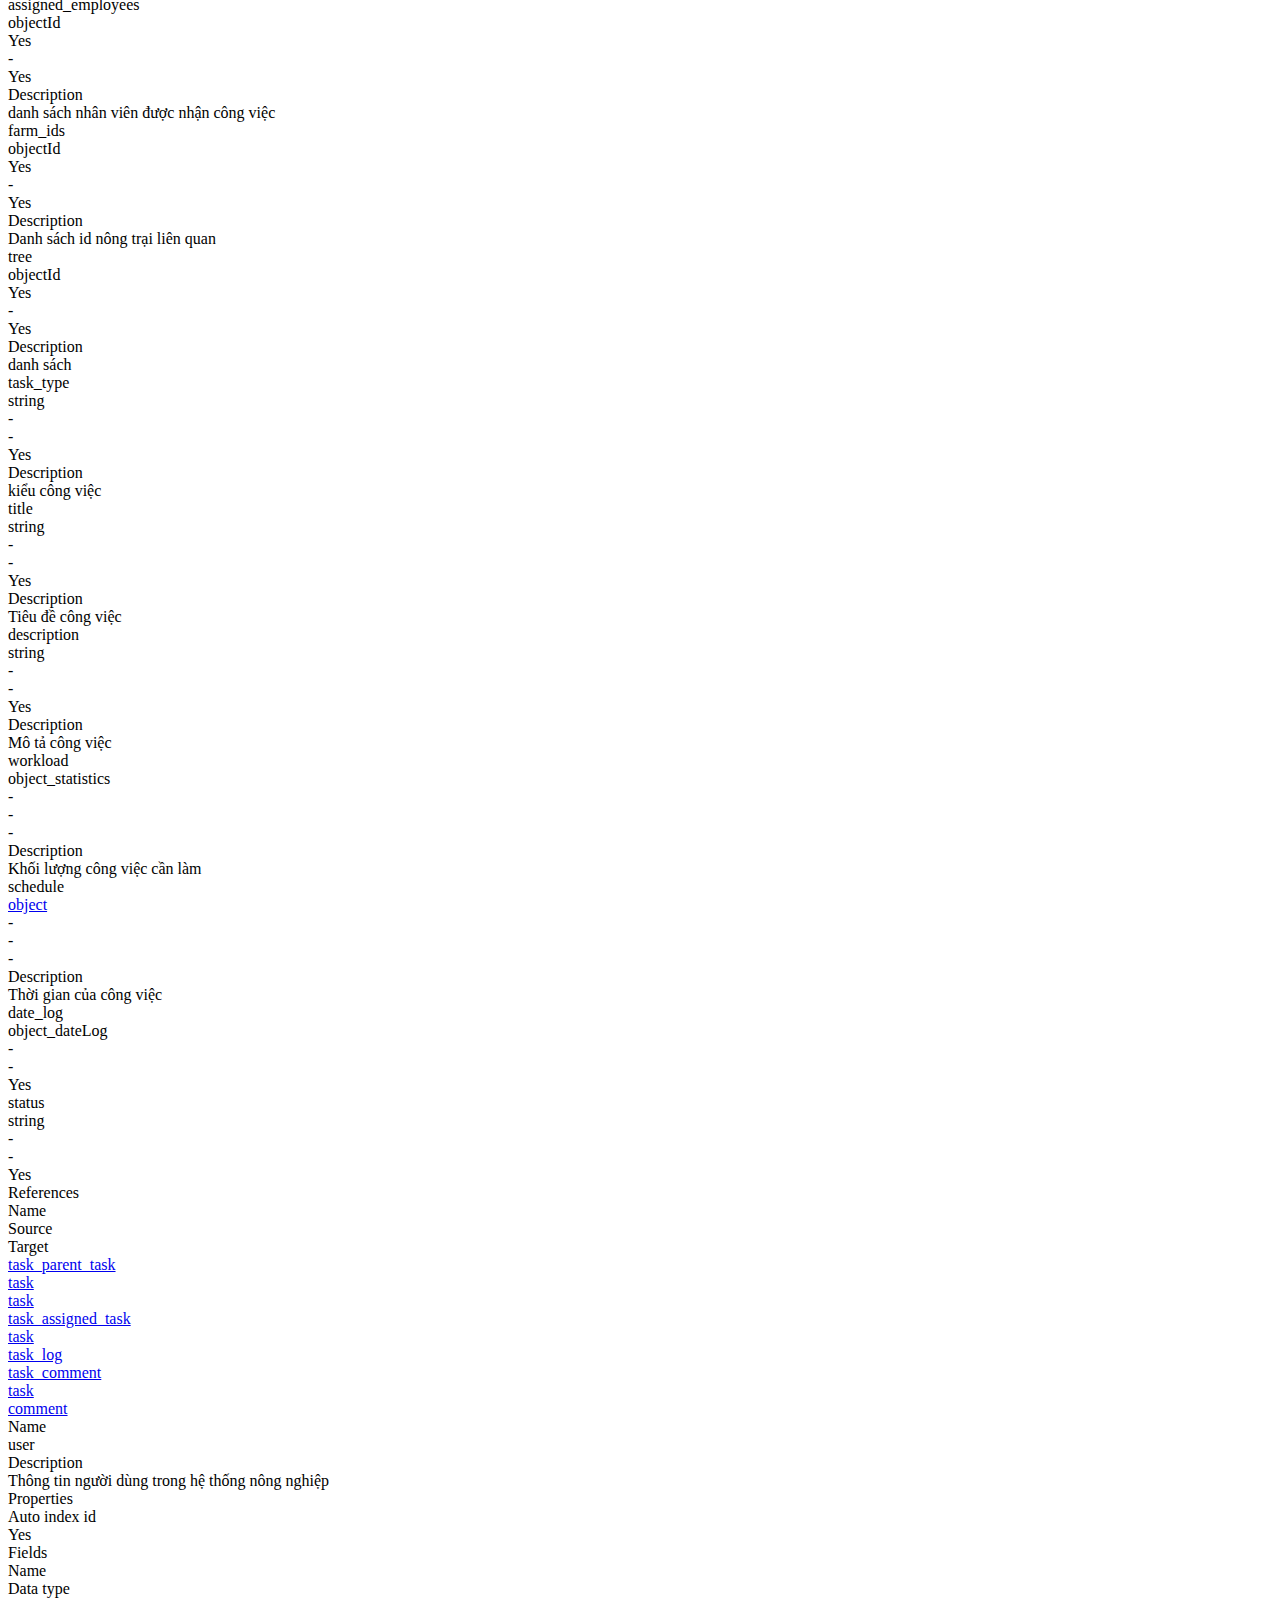
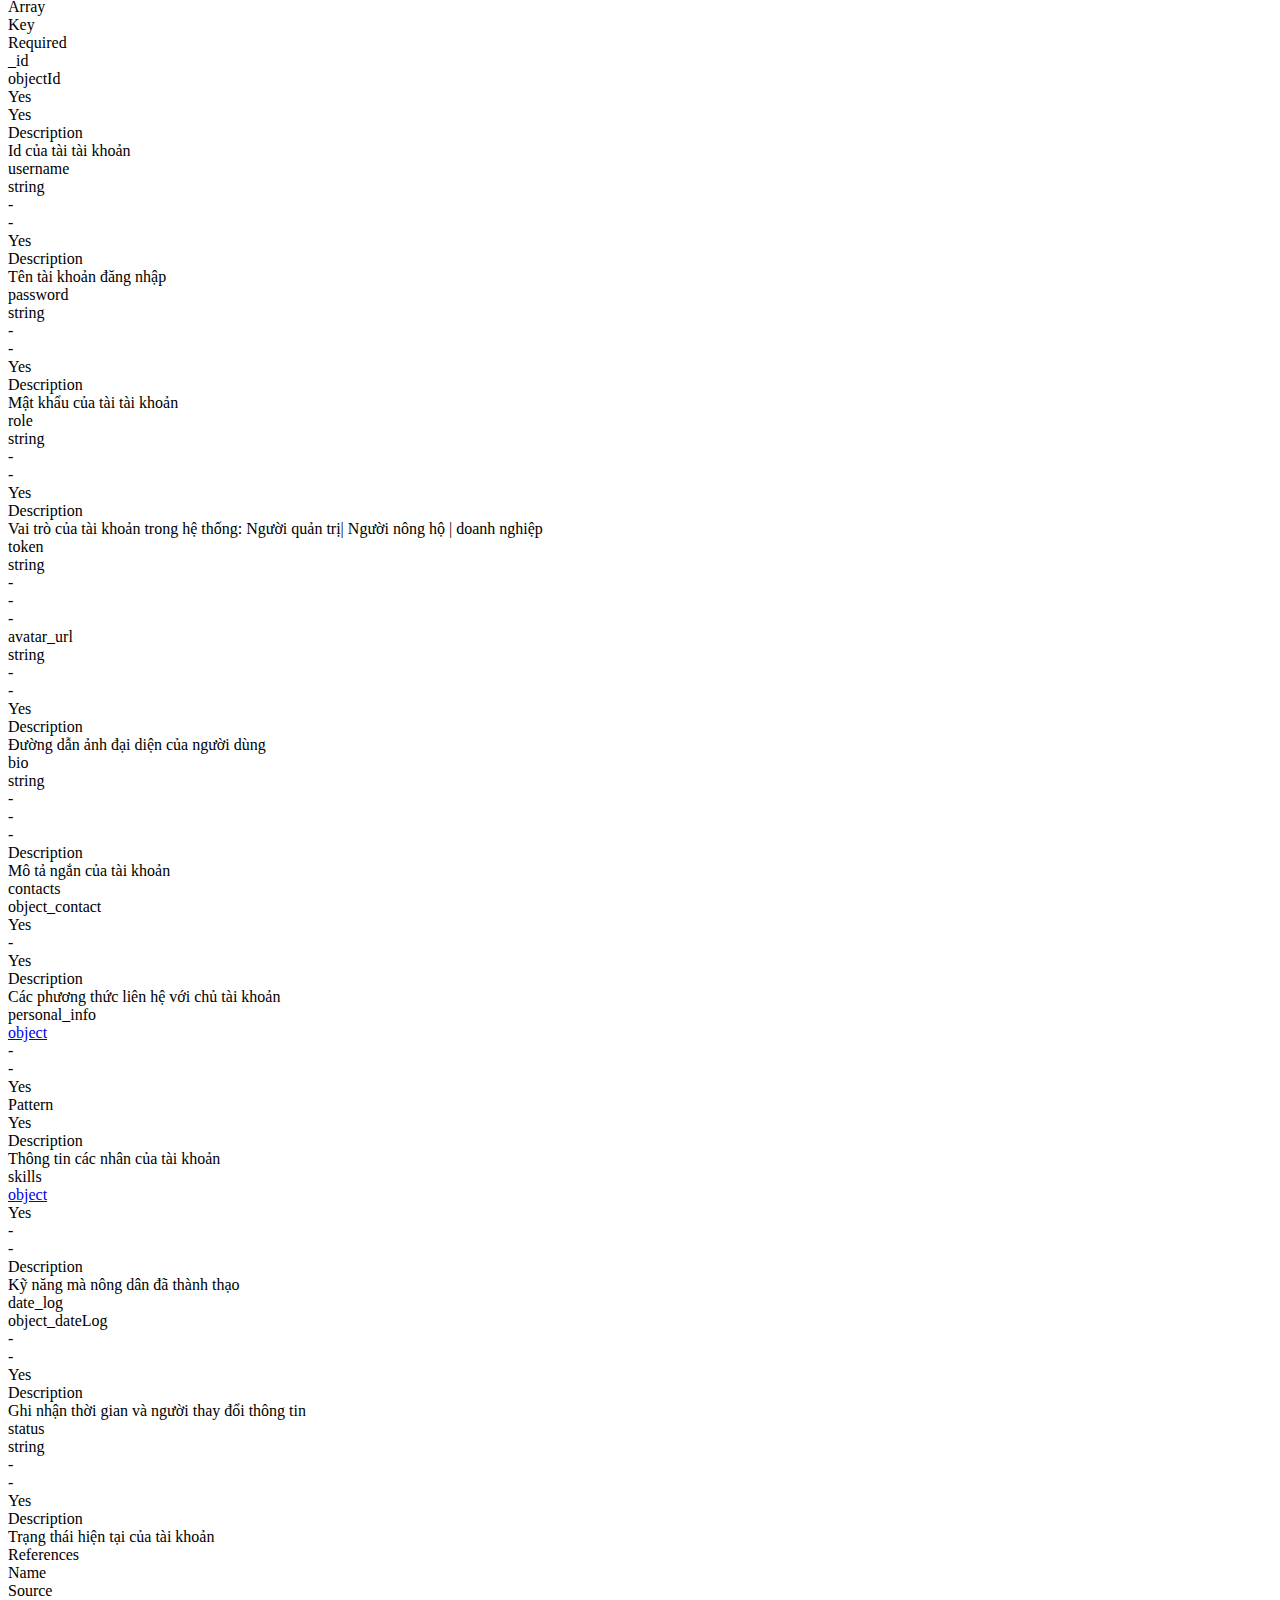
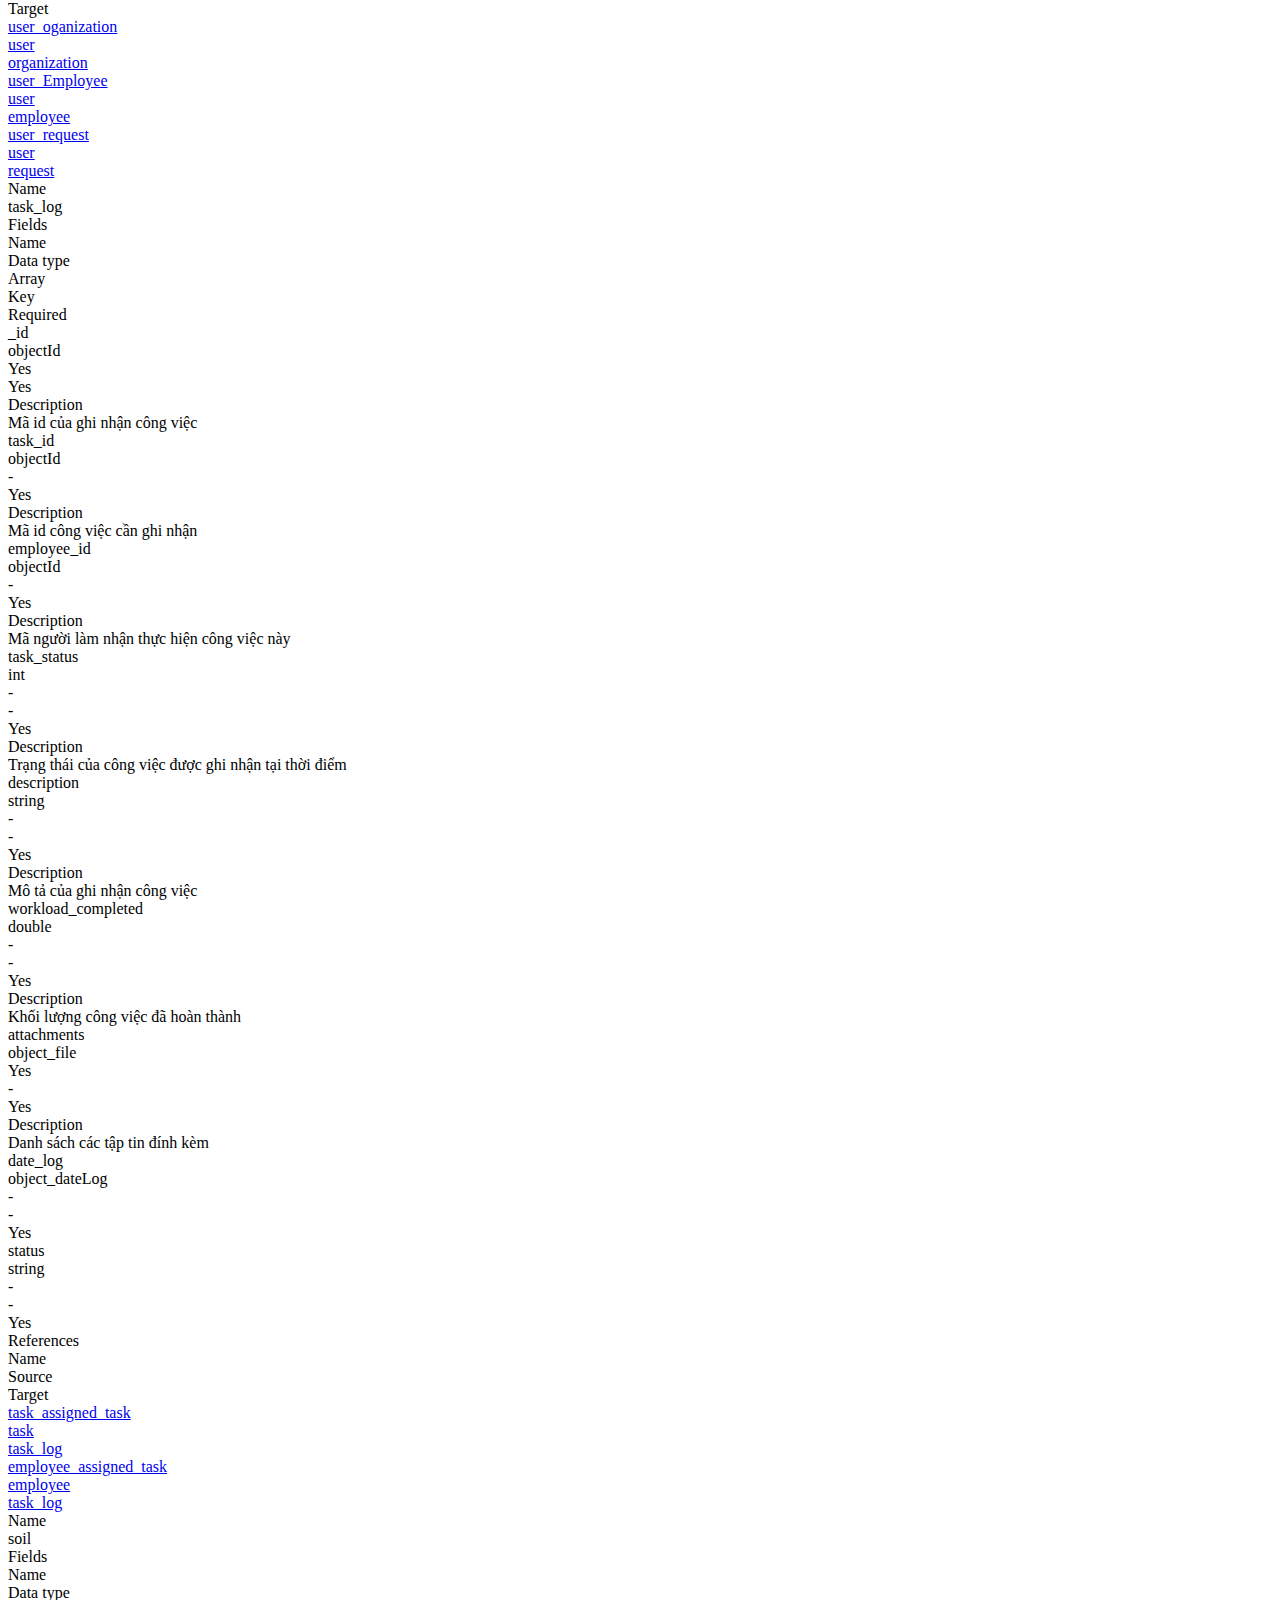
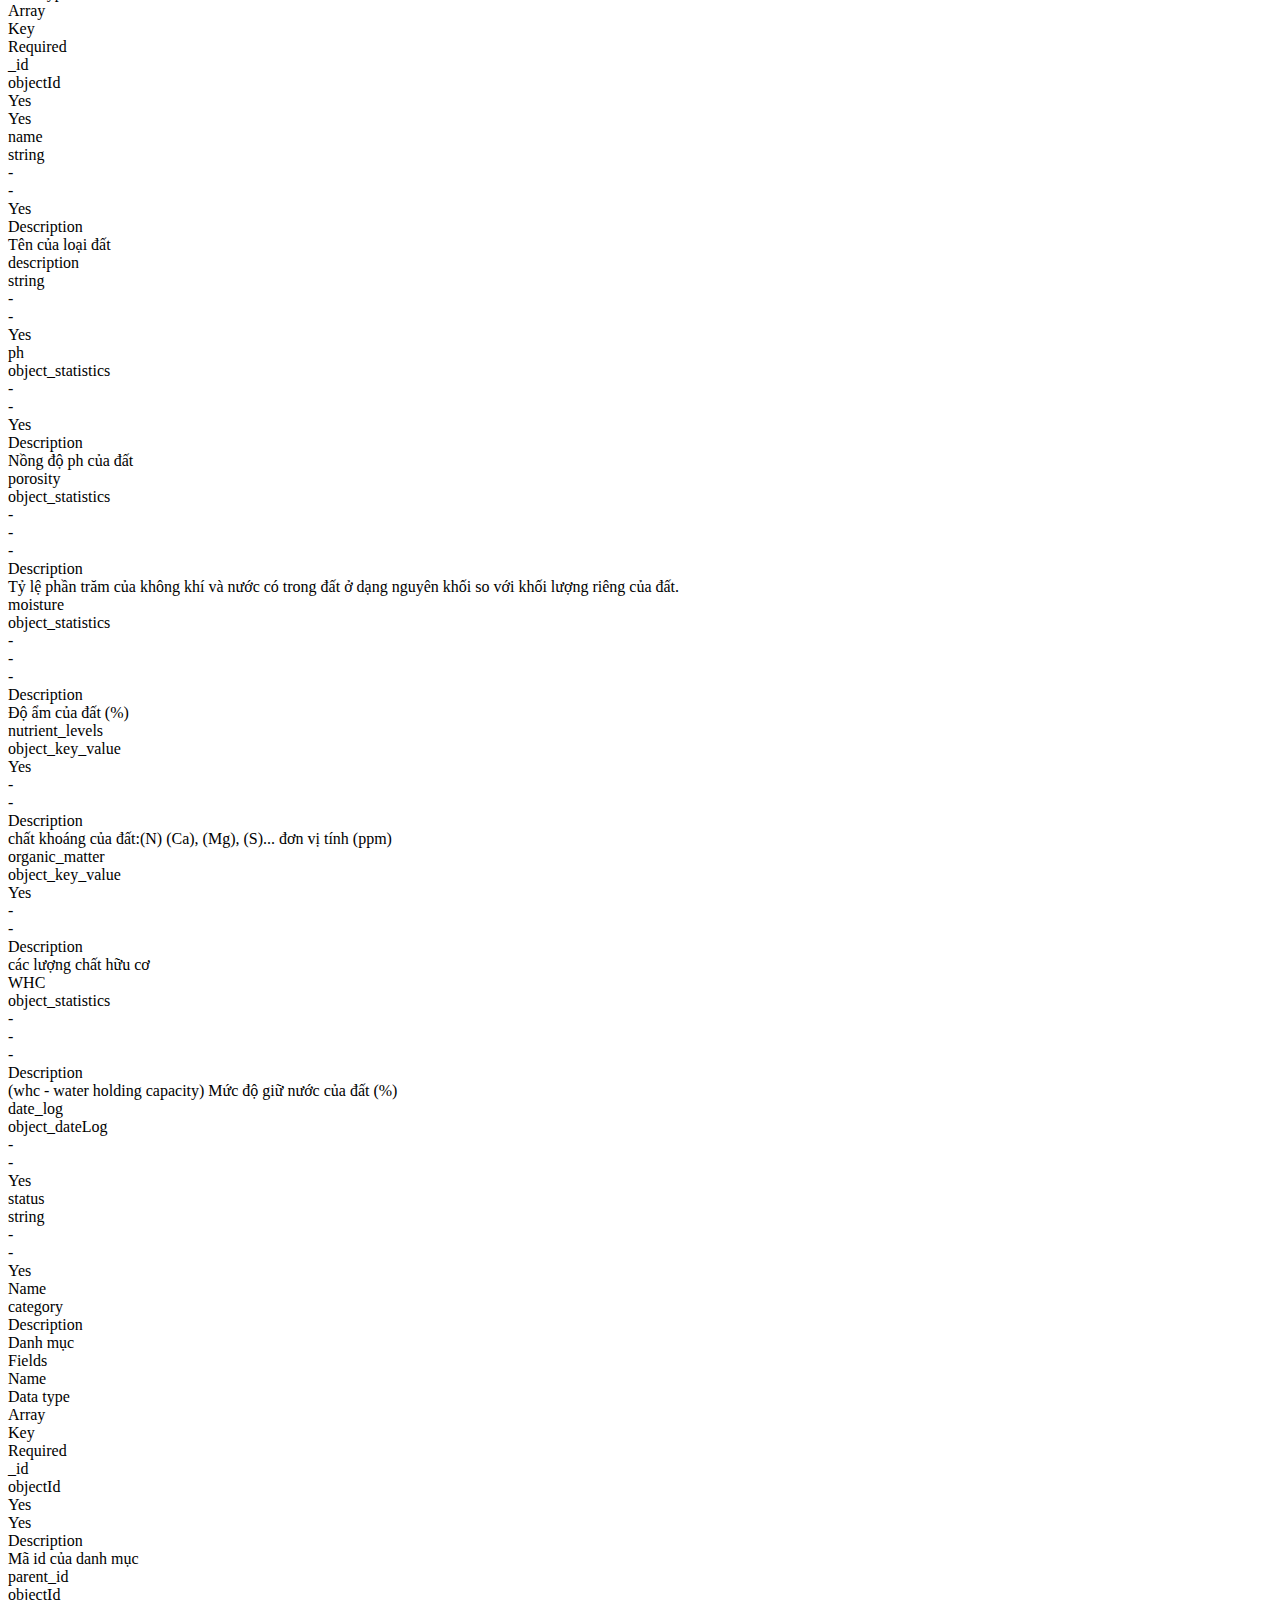
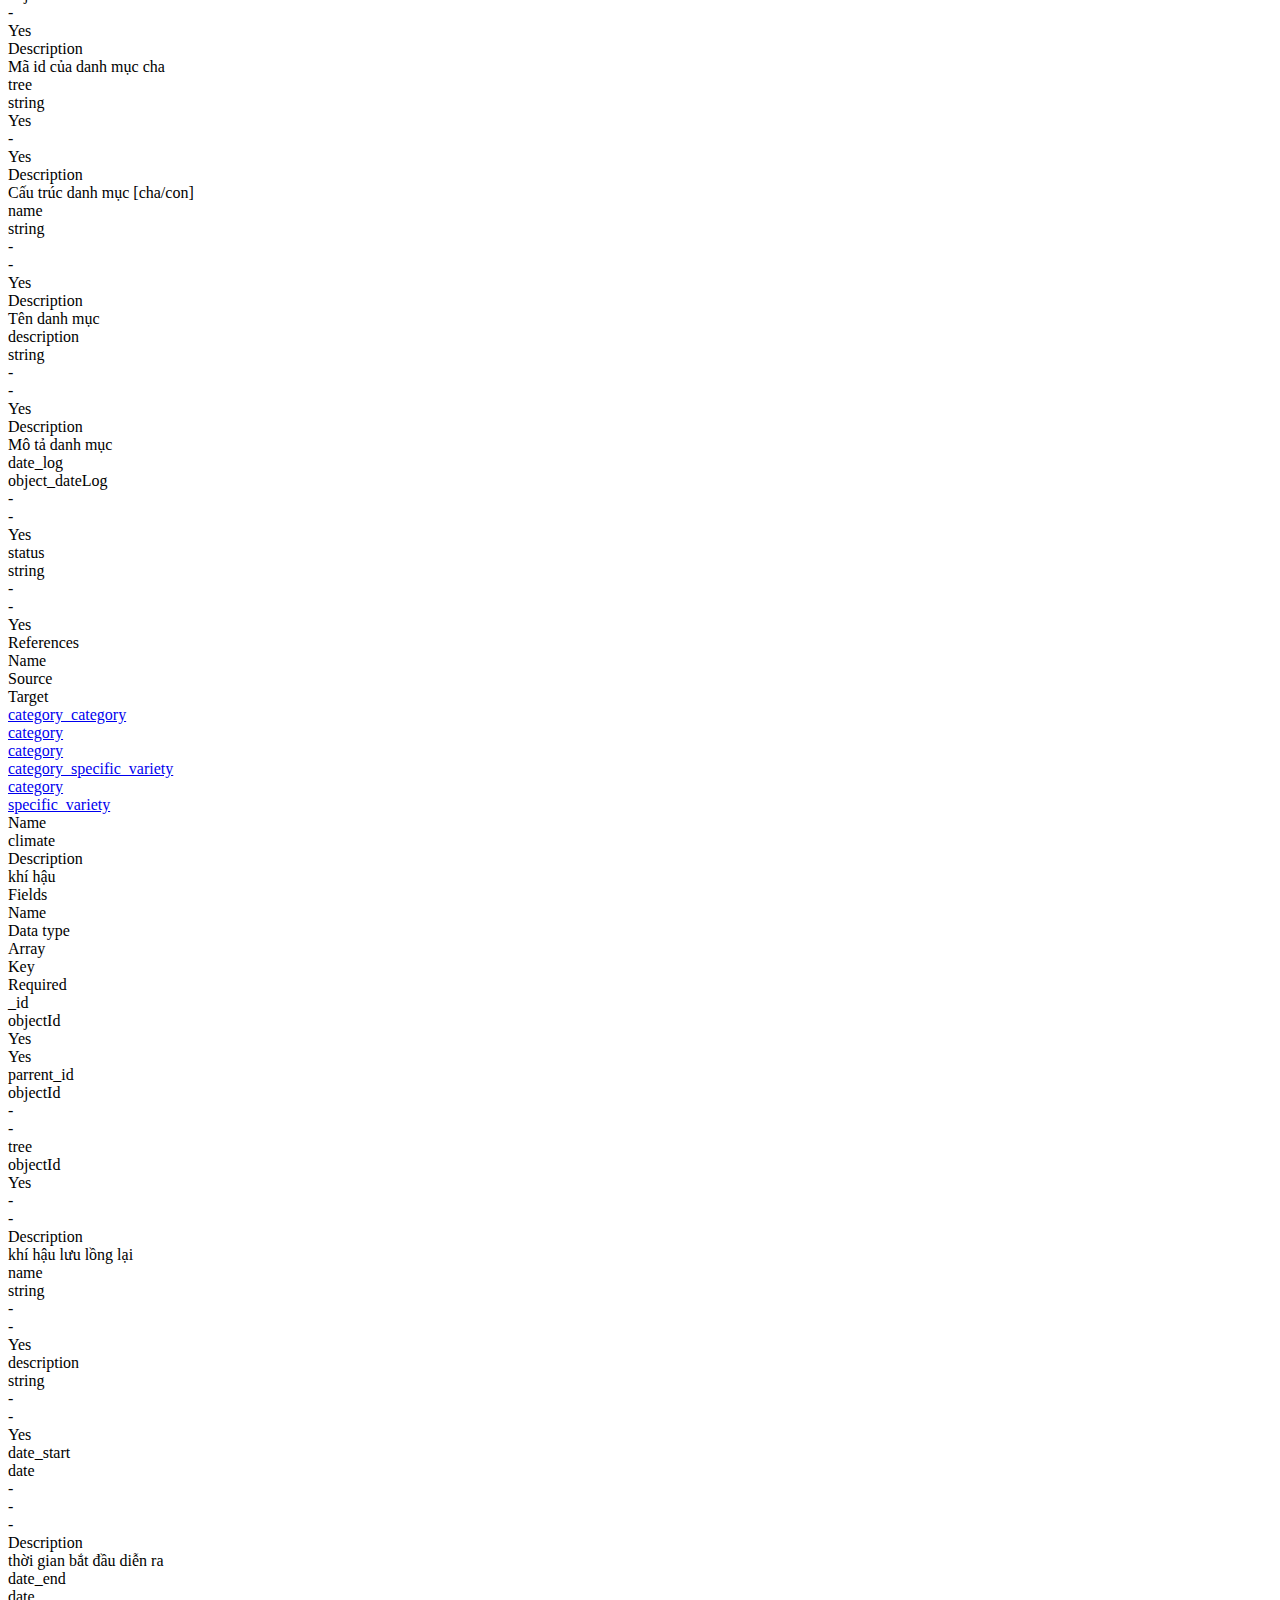
==== commit e28b167b: "deploy 11/04/2023" ====
--- a/crop/index.html
+++ b/crop/index.html
@@ -1,29 +1,28 @@
 <!DOCTYPE html>
-<html lang="en">
-
-<head>
-  <meta charset="utf-8" />
-
-  <meta content="width=device-width, initial-scale=1.0, maximum-scale=1.0, user-scalable=0" name="viewport" />
-  <meta name="robots" content="noindex, nofollow">
-  <link href="datensen-moon-modeler-report.css" rel="stylesheet" />
-  <link href="scrollbars.css" rel="stylesheet" />
-  <link href="style.css" rel="stylesheet" />
-  <link href="lists.css" rel="stylesheet" />
-  <link href="modals.css" rel="stylesheet" />
-  <link href="searchbar.css" rel="stylesheet" />
-  <link href="im.css" rel="stylesheet" />
-  <title>Report for agri_system_database made in Moon Modeler</title>
-  <meta name="description" content="Moon Modeler - HTML report">
-  <script>
-
+    <html lang="en">
+     <head>
+     <meta charset="utf-8" />
+     
+     <meta content="width=device-width, initial-scale=1.0, maximum-scale=1.0, user-scalable=0" name="viewport" />
+     <meta name="robots" content="noindex, nofollow">
+     <link href="datensen-moon-modeler-report.css" rel="stylesheet" />    
+     <link href="scrollbars.css" rel="stylesheet" />
+     <link href="style.css" rel="stylesheet" />
+     <link href="lists.css" rel="stylesheet" />
+     <link href="modals.css" rel="stylesheet" />
+     <link href="searchbar.css" rel="stylesheet" />
+     <link href="im.css" rel="stylesheet" />
+     <title>Report for agri_system_database made in Moon Modeler</title>  
+     <meta name="description" content="Moon Modeler - HTML report">
+     <script>
+     
     var page = "mm1";
     var item = "";
     var projectObj = {};
     var searchTerm = "";
-
-    const projectData = { "Collections": { "ef95af07-ac83-46e4-95c7-3f49c6f388d9": { "id": "ef95af07-ac83-46e4-95c7-3f49c6f388d9", "visible": true, "name": "climate", "desc": "khí hậu", "estimatedSize": "", "cols": [{ "id": "3ed01c8a-c0e7-4aa1-a4f6-d6aa232bb74d", "name": "_id", "datatype": "objectId", "param": "", "pk": true, "nn": true, "comment": "", "defaultvalue": "", "data": "" }, { "id": "8c6d5fad-f98d-46f5-935f-76b358957c03", "name": "parrent_id", "datatype": "objectId", "param": "", "pk": false, "nn": false, "comment": "", "defaultvalue": "", "data": "", "fk": true }, { "id": "1985831a-8343-4e5f-b40b-362a63887f31", "name": "tree", "datatype": "objectId", "param": "", "pk": false, "nn": false, "comment": "khí hậu lưu lồng lại", "defaultvalue": "", "data": "", "list": true, "enum": "", "validate": "" }, { "id": "71ad90d1-3a6a-41e4-99ac-e85c4b042b91", "name": "name", "datatype": "string", "param": "", "pk": false, "nn": true, "comment": "", "defaultvalue": "", "data": "", "list": false, "enum": "", "validate": "" }, { "id": "7e141dc8-7e2f-4f0d-a1b7-3ef795a2e905", "name": "description", "datatype": "string", "param": "", "pk": false, "nn": true, "comment": "", "defaultvalue": "", "data": "", "list": false, "enum": "", "validate": "" }, { "id": "ef99b99f-a93e-4807-a030-ebc9e35f0c2d", "name": "date_start", "datatype": "date", "param": "", "pk": false, "nn": false, "comment": "thời gian bắt đầu diễn ra", "defaultvalue": "", "data": "", "list": false, "enum": "", "validate": "" }, { "id": "ce27b903-4c5a-4c38-9bef-f703738587d6", "name": "date_end", "datatype": "date", "param": "", "pk": false, "nn": false, "comment": "thời gian kết thúc", "defaultvalue": "", "data": "", "list": false, "enum": "", "validate": "" }, { "id": "0190abc0-a23f-444b-bd0b-578fac331e2f", "name": "time_unit", "datatype": "int", "param": "", "pk": false, "nn": false, "comment": "Đơn vị xác định thiết lập thời gian: 0 - các  giờ trong ngày, 1- các ngày trong tháng, 2- các tháng trong năm, 3 - các ngày trong năm", "defaultvalue": "", "data": "", "list": false, "enum": "", "validate": "" }, { "id": "f02717b9-0430-4358-89a6-9913014f86a1", "name": "temperature", "datatype": "fd50dce7-9f61-451f-bab1-1974f1267dc8", "param": "", "pk": false, "nn": true, "comment": "Nhiệt độ (oC)", "defaultvalue": "", "data": "", "list": false, "enum": "", "validate": "", "pattern": false }, { "id": "de7c7cbc-4385-406f-9a2a-4dc2d3d67636", "name": "preciptations", "datatype": "34467f5d-a7a1-4098-9649-77fc170e51f6", "param": "", "pk": false, "nn": true, "comment": "lượng mưa đơn vị tính là (ml)", "defaultvalue": "", "data": "", "list": false, "enum": "", "validate": "" }, { "id": "ad880ec6-0e4b-4b62-8b2b-82d36af12a78", "name": "humidity", "datatype": "22ece927-e009-4b5a-b90a-1a0082a21654", "param": "", "pk": false, "nn": true, "comment": "Độ ẩm của không khí (%)", "defaultvalue": "", "data": "", "list": false, "enum": "", "validate": "" }, { "id": "c93ac722-dd53-45ef-968e-0a0cd566027a", "name": "wind_speeds", "datatype": "792241f2-88ef-4173-8c75-ea2f8c5e138e", "param": "", "pk": false, "nn": true, "comment": "Tốc độ của gió(m\\/s)", "defaultvalue": "", "data": "", "list": false, "enum": "", "validate": "" }, { "id": "5442e561-731d-4cb1-864c-283c36d84294", "name": "sun_light", "datatype": "46a5c7a8-f380-4f58-afd4-53c17e19394f", "param": "", "pk": false, "nn": false, "comment": "Số giờ nắng của mặt trời", "defaultvalue": "", "data": "", "list": false, "enum": "", "validate": "" }, { "id": "80baf80d-380e-4dc9-a86a-48d09e24c5ee", "name": "date_log", "datatype": "579a078b-3f40-4153-b35b-79a92c1cb07b", "param": "", "pk": false, "nn": true, "comment": "", "defaultvalue": "", "data": "", "list": false, "enum": "", "validate": "", "pattern": false }, { "id": "e2b6b28e-48c6-417f-a72d-ae92cb4736b3", "name": "status", "datatype": "string", "param": "", "pk": false, "nn": true, "comment": "", "defaultvalue": "", "data": "", "list": false, "enum": "", "validate": "" }], "relations": ["6c8f7762-3980-4df4-b88d-d22b781d1d1b", "334cda6a-41f7-4ee3-bfee-dde7e5714dea", "b93b8643-7d08-42b6-a26c-e70ecc34e357"], "lines": [], "keys": [{ "id": "62c6e367-d21d-4087-8dbc-c318bfdfc0f9", "name": "Primary key", "isPk": true, "cols": [{ "id": "7a55a4e4-08c0-40c0-b04f-5eaff90702e3", "colid": "3ed01c8a-c0e7-4aa1-a4f6-d6aa232bb74d" }] }], "indexes": [], "embeddable": false, "generate": true, "generateCustomCode": true, "collation": "", "others": "" }, "8eadd161-d510-41be-b683-856fc9d577f9": { "id": "8eadd161-d510-41be-b683-856fc9d577f9", "visible": true, "name": "farm", "desc": "", "estimatedSize": "", "cols": [{ "id": "2632eb37-760b-4323-bd31-0c9b48e11d14", "name": "_id", "datatype": "objectId", "param": "", "pk": true, "nn": true, "comment": "", "defaultvalue": "", "data": "" }, { "id": "4a037879-9e16-4b6f-ac3e-5c1eb1dbd5f0", "name": "oganization_id", "datatype": "objectId", "param": "", "pk": false, "nn": false, "comment": "id tổ chức có trách nhiệm quản lý nông trại", "defaultvalue": "", "data": "", "fk": true }, { "id": "3a59a6af-0917-4359-8efc-2a4b4750f17b", "name": "user_id", "datatype": "objectId", "param": "", "pk": false, "nn": false, "comment": "id nông hộ có trách nhiệm quản lý nông trại", "defaultvalue": "", "data": "", "fk": true }, { "id": "8caaf127-58a3-4def-bc43-28f2540534c7", "name": "climates", "datatype": "objectId", "param": "", "pk": false, "nn": false, "comment": "", "defaultvalue": "", "data": "", "fk": true, "list": true }, { "id": "9ef5699b-ea10-43eb-817e-1dca0b58aedc", "name": "water_sources", "datatype": "objectId", "param": "", "pk": false, "nn": false, "comment": "Nguồn nước, môi trường nước", "defaultvalue": "", "data": "", "fk": true, "list": true }, { "id": "77ef6653-1227-4c71-8abf-92e9e74a8908", "name": "soils", "datatype": "objectId", "param": "", "pk": false, "nn": false, "comment": "nguồn đất - môi trường đất", "defaultvalue": "", "data": "", "fk": true, "list": true }, { "id": "a2d3264e-821d-43e1-bab6-49d014b4caf5", "name": "area", "datatype": "double", "param": "", "pk": false, "nn": true, "comment": "diện tích khu vực", "defaultvalue": "", "data": "", "list": false, "enum": "", "validate": "" }, { "id": "31c8d76e-227a-4e9c-b091-fdad687ede60", "name": "area_unit", "datatype": "string", "param": "", "pk": false, "nn": true, "comment": "đơn vị diện tích", "defaultvalue": "", "data": "", "list": false, "enum": "", "validate": "" }, { "id": "4371b0f3-0701-47e9-a36b-cbf9504fd22b", "name": "avatar_address", "datatype": "string", "param": "", "pk": false, "nn": false, "comment": "ảnh hiển thị nông trại", "defaultvalue": "", "data": "", "list": false, "enum": "", "validate": "" }, { "id": "aabfe922-31bc-4d75-9098-8b6926d89b84", "name": "address", "datatype": "626b49d5-be86-4c28-bde9-87e059e32c0d", "param": "", "pk": false, "nn": true, "comment": "địa chỉ của nông trại", "defaultvalue": "", "data": "", "list": false, "enum": "", "validate": "" }, { "id": "16ef8010-b236-4a5e-9b36-bdcf9ccf6318", "name": "date_log", "datatype": "a255ef67-5a84-458f-9b41-9012b427c141", "param": "", "pk": false, "nn": true, "comment": "", "defaultvalue": "", "data": "", "list": false, "enum": "", "validate": "" }, { "id": "a643653c-5f30-4131-b0c7-3c2bfc7c425f", "name": "status", "datatype": "string", "param": "", "pk": false, "nn": true, "comment": "", "defaultvalue": "", "data": "", "list": false, "enum": "", "validate": "" }], "relations": ["fab29090-6a6e-4466-965a-d223b71ff51d", "89154df3-8e3b-4940-bf23-95dc18024df5", "334cda6a-41f7-4ee3-bfee-dde7e5714dea", "255f4a83-5c90-40fa-9cd2-a4376b6f9b28", "057c291d-51c0-4a06-a979-4c1048ce5d83"], "lines": [], "keys": [{ "id": "c62a7f07-9610-4f54-b5c4-d537832f1cd5", "name": "Primary key", "isPk": true, "cols": [{ "id": "40ab2c04-003b-4db4-93b9-c89133523996", "colid": "2632eb37-760b-4323-bd31-0c9b48e11d14" }] }], "indexes": [], "embeddable": false, "generate": true, "generateCustomCode": true, "collation": "", "others": "" }, "4cdc8338-e645-4fdf-b6a6-acb5fdd55d35": { "id": "4cdc8338-e645-4fdf-b6a6-acb5fdd55d35", "visible": true, "name": "water", "desc": "", "estimatedSize": "", "cols": [{ "id": "beca6818-400f-4754-ba88-1ac3bfbbc4b8", "name": "_id", "datatype": "objectId", "param": "", "pk": true, "nn": true, "comment": "", "defaultvalue": "", "data": "" }, { "id": "7649e03d-6d92-480e-983f-0191e6e5f498", "name": "name", "datatype": "string", "param": "", "pk": false, "nn": true, "comment": "", "defaultvalue": "", "data": "", "list": false, "enum": "", "validate": "" }, { "id": "5fba7c97-e714-4a08-9271-d69e1ccd7e3f", "name": "description", "datatype": "string", "param": "", "pk": false, "nn": true, "comment": "", "defaultvalue": "", "data": "", "list": false, "enum": "", "validate": "" }, { "id": "25c09e00-51b9-4b55-b7e7-56851d1255bb", "name": "ph", "datatype": "double", "param": "", "pk": false, "nn": true, "comment": "", "defaultvalue": "", "data": "", "list": false, "enum": "", "validate": "" }, { "id": "a5a2a1c1-c43a-417b-94ba-2e74f9616086", "name": "DO", "datatype": "double", "param": "", "pk": false, "nn": false, "comment": "Nồng độ oxy có trong môi trường nước", "defaultvalue": "", "data": "", "list": false, "enum": "", "validate": "" }, { "id": "a36315b1-ffdd-414b-b0c6-0823b1e8e476", "name": "temperature", "datatype": "acd26a26-22e3-46e8-aeab-cf2da688e9d7", "param": "", "pk": false, "nn": false, "comment": "Nhiệt độ của nước", "defaultvalue": "", "data": "", "list": false, "enum": "", "validate": "" }, { "id": "4589a109-58db-47ce-a25e-5125712ca311", "name": "turbidity", "datatype": "double", "param": "", "pk": false, "nn": false, "comment": "Độ đục của nước", "defaultvalue": "", "data": "", "list": false, "enum": "", "validate": "" }, { "id": "f1518975-8509-492f-a1b8-674ff87f1bea", "name": "TDS", "datatype": "double", "param": "", "pk": false, "nn": false, "comment": "total dissolved solids Tổng chất rắn hòa 1 mg\\/L = 1ppm", "defaultvalue": "", "data": "", "list": false, "enum": "", "validate": "" }, { "id": "1c3e8859-f1a6-45bb-a570-8005f7e164ca", "name": "nutrient_levels", "datatype": "016b891e-3858-4d88-848d-a4c717c748c5", "param": "", "pk": false, "nn": false, "comment": "chất khoáng của đất:(N) (Ca), (Mg), (S)... đơn vị tính (ppm)", "defaultvalue": "", "data": "", "list": true, "enum": "", "validate": "" }, { "id": "c1358b8f-76d8-495a-bb82-54be81117a52", "name": "date_log", "datatype": "39d25d7a-b4f0-41a5-800a-e5d816dac8ad", "param": "", "pk": false, "nn": true, "comment": "", "defaultvalue": "", "data": "", "list": false, "enum": "", "validate": "" }, { "id": "55bf6b3e-425d-43db-bb9c-6a097521cfcc", "name": "status", "datatype": "string", "param": "", "pk": false, "nn": true, "comment": "", "defaultvalue": "", "data": "", "list": false, "enum": "", "validate": "" }], "relations": ["057c291d-51c0-4a06-a979-4c1048ce5d83", "46311a1f-a799-450b-87d8-41255c451693"], "lines": [], "keys": [{ "id": "289b0b80-2bdc-4044-9adb-61085f1005ff", "name": "Primary key", "isPk": true, "cols": [{ "id": "98aa0383-ae31-4226-a7ca-8ab4dc1293b2", "colid": "beca6818-400f-4754-ba88-1ac3bfbbc4b8" }] }], "indexes": [], "embeddable": false, "generate": true, "generateCustomCode": true, "collation": "", "others": "" }, "51795d3f-e7bd-4470-bc0e-18e80400047e": { "id": "51795d3f-e7bd-4470-bc0e-18e80400047e", "visible": true, "name": "soil", "desc": "", "estimatedSize": "", "cols": [{ "id": "37a59823-3cce-42d8-9cd4-a9b7f47bd259", "name": "_id", "datatype": "objectId", "param": "", "pk": true, "nn": true, "comment": "", "defaultvalue": "", "data": "" }, { "id": "c15022f5-fcc6-4de8-a5bc-d182b99fd723", "name": "name", "datatype": "string", "param": "", "pk": false, "nn": true, "comment": "Tên của loại đất", "defaultvalue": "", "data": "", "list": false, "enum": "", "validate": "" }, { "id": "06bc3015-ad6d-442e-ab8d-bcca1fad455e", "name": "description", "datatype": "string", "param": "", "pk": false, "nn": true, "comment": "", "defaultvalue": "", "data": "", "list": false, "enum": "", "validate": "" }, { "id": "40e11afa-6251-4114-b60a-e9ed9ee19f6c", "name": "ph", "datatype": "double", "param": "", "pk": false, "nn": true, "comment": "Nồng độ ph của đất", "defaultvalue": "", "data": "", "list": false, "enum": "", "validate": "" }, { "id": "cfbd3a9c-ab96-4656-9e1b-fec7e3c8d7a9", "name": "porosity", "datatype": "f7eb8353-c121-4f5b-97bc-0cb55d5e9f3f", "param": "", "pk": false, "nn": false, "comment": "Tỷ lệ phần trăm của không khí và nước có trong đất ở dạng nguyên khối so với khối lượng riêng của đất.", "defaultvalue": "", "data": "", "list": false, "enum": "", "validate": "" }, { "id": "00179317-01e3-44b3-a0fe-8cf1bcea5654", "name": "moisture", "datatype": "f906ec03-a2d8-43f4-993b-46fbae5c811a", "param": "", "pk": false, "nn": false, "comment": "Độ ẩm của đất (%)", "defaultvalue": "", "data": "", "list": false, "enum": "", "validate": "" }, { "id": "52ffcaaf-8ee5-4a88-b73c-be25a75fc22f", "name": "nutrient_levels", "datatype": "b9238bc8-975c-45e6-9b89-63575ebe69a4", "param": "", "pk": false, "nn": false, "comment": "chất khoáng của đất:(N) (Ca), (Mg), (S)... đơn vị tính (ppm)", "defaultvalue": "", "data": "", "list": true, "enum": "", "validate": "" }, { "id": "87a95205-3757-4a87-bacb-a98c707f7a80", "name": "organic_matter", "datatype": "93a09700-ed4c-4927-87c3-0cbb5c519434", "param": "", "pk": false, "nn": false, "comment": "các lượng chất hữu cơ", "defaultvalue": "", "data": "", "list": true, "enum": "", "validate": "" }, { "id": "0a51d4c7-75f9-42c3-bd3c-5663419cba9f", "name": "WHC", "datatype": "double", "param": "", "pk": false, "nn": false, "comment": "(whc - water holding capacity) Mức độ giữ nước của đất (%)", "defaultvalue": "", "data": "", "list": false, "enum": "", "validate": "" }, { "id": "ab2b99bd-ddbb-476b-9f88-1ff7018c708d", "name": "date_log", "datatype": "b7810db2-c6c2-435e-93dd-7249649076e7", "param": "", "pk": false, "nn": true, "comment": "", "defaultvalue": "", "data": "", "list": false, "enum": "", "validate": "" }, { "id": "9fabb195-e553-4f07-a4f3-883aa2b99d85", "name": "status", "datatype": "string", "param": "", "pk": false, "nn": true, "comment": "", "defaultvalue": "", "data": "", "list": false, "enum": "", "validate": "" }], "relations": ["255f4a83-5c90-40fa-9cd2-a4376b6f9b28", "e716e155-0de9-4afd-b415-19226fde416c"], "lines": [], "keys": [{ "id": "428e3dd8-adde-4877-ab5c-db3f970c1c5c", "name": "Primary key", "isPk": true, "cols": [{ "id": "e9614d03-acfb-453f-a404-f5d9e10ef3dc", "colid": "37a59823-3cce-42d8-9cd4-a9b7f47bd259" }] }], "indexes": [], "embeddable": false, "generate": true, "generateCustomCode": true, "collation": "", "others": "" }, "3f1cf951-40dd-487a-8691-af3d81502bdf": { "id": "3f1cf951-40dd-487a-8691-af3d81502bdf", "visible": true, "name": "specific_variety", "desc": "Một giống cụ thể như (lúa ST25)", "estimatedSize": "", "cols": [{ "id": "2632eb37-760b-4323-bd31-0c9b48e11d14", "name": "_id", "datatype": "objectId", "param": "", "pk": true, "nn": true, "comment": "", "defaultvalue": "", "data": "" }, { "id": "796b4d6b-1b79-4bb9-b1d8-7b9d1a34469b", "name": "category_id", "datatype": "objectId", "param": "", "pk": false, "nn": true, "comment": "", "defaultvalue": "", "data": "", "fk": true }, { "id": "0cab5bc6-4753-4a9a-8f89-43b33a0edd7d", "name": "type", "datatype": "int", "param": "", "pk": false, "nn": false, "comment": "0- crop, 1- animals,  ", "defaultvalue": "", "data": "", "list": false, "enum": "", "validate": "" }, { "id": "e56e8641-8fe6-431c-b3d4-fb53bbe3b914", "name": "name", "datatype": "string", "param": "", "pk": false, "nn": true, "comment": "", "defaultvalue": "", "data": "", "list": false, "enum": "", "validate": "" }, { "id": "c3e67c75-4fa1-440a-96ad-a02d0e4b1b24", "name": "description", "datatype": "string", "param": "", "pk": false, "nn": false, "comment": "", "defaultvalue": "", "data": "", "list": false, "enum": "", "validate": "" }, { "id": "0ebc1aa5-f330-4a7d-a806-90b76fa53c78", "name": "code", "datatype": "string", "param": "", "pk": false, "nn": true, "comment": "", "defaultvalue": "", "data": "", "list": false, "enum": "", "validate": "" }, { "id": "9b148962-2132-4910-8cb6-d83f10fcc296", "name": "products", "datatype": "79091cd3-3476-4643-848b-9032cb97f464", "param": "", "pk": false, "nn": true, "comment": "sản lượng thu hoạch", "defaultvalue": "", "data": "", "list": true, "enum": "", "validate": "" }, { "id": "e80ef360-e774-4f3e-b7d5-67f44fca2930", "name": "favorable", "datatype": "044766da-ebc7-4387-a2ac-304337459f35", "param": "", "pk": false, "nn": false, "comment": "Môi trường sinh trưởng tốt của giống cụ thể", "defaultvalue": "", "data": "", "list": false, "enum": "", "validate": "" }, { "id": "13706981-eb67-4916-a22a-79625965463d", "name": "climate", "datatype": "objectId", "param": "", "pk": false, "nn": false, "comment": "khí hậu phù hợp với giống cụ thể", "defaultvalue": "", "data": "", "fk": true, "list": true }, { "id": "bc36b4c0-0dbe-4dbd-a8d8-6c19639d30ba", "name": "water_sources", "datatype": "objectId", "param": "", "pk": false, "nn": false, "comment": "nguồn nước", "defaultvalue": "", "data": "", "fk": true, "list": true }, { "id": "fdc2931b-3d25-4ae4-a4a1-79f7d0ac8473", "name": "soil", "datatype": "objectId", "param": "", "pk": false, "nn": false, "comment": "", "defaultvalue": "", "data": "", "fk": true, "list": true }, { "id": "16ef8010-b236-4a5e-9b36-bdcf9ccf6318", "name": "date_log", "datatype": "400a2cca-0710-4e2a-9d3a-ec5b43246b2e", "param": "", "pk": false, "nn": true, "comment": "", "defaultvalue": "", "data": "", "list": false, "enum": "", "validate": "" }, { "id": "a643653c-5f30-4131-b0c7-3c2bfc7c425f", "name": "status", "datatype": "string", "param": "", "pk": false, "nn": true, "comment": "", "defaultvalue": "", "data": "", "list": false, "enum": "", "validate": "" }], "relations": ["de1bc72a-57d4-4b03-9dbf-76942fc5358e", "e716e155-0de9-4afd-b415-19226fde416c", "46311a1f-a799-450b-87d8-41255c451693", "b93b8643-7d08-42b6-a26c-e70ecc34e357"], "lines": [], "keys": [{ "id": "0783af61-6a4e-48ec-b580-d380c18c29fd", "name": "Primary key", "isPk": true, "cols": [{ "id": "40ab2c04-003b-4db4-93b9-c89133523996", "colid": "2632eb37-760b-4323-bd31-0c9b48e11d14" }] }], "indexes": [], "embeddable": false, "generate": true, "generateCustomCode": true, "collation": "", "others": "" }, "85bb3502-e301-401b-a65f-3061f712d2a0": { "id": "85bb3502-e301-401b-a65f-3061f712d2a0", "visible": true, "name": "category", "desc": "", "estimatedSize": "", "cols": [{ "id": "62d22167-33d4-457c-b0aa-67b365eb2718", "name": "_id", "datatype": "objectId", "param": "", "pk": true, "nn": true, "comment": "", "defaultvalue": "", "data": "" }, { "id": "97ad1a96-1486-4d1f-8cc9-f12b3be45d4a", "name": "parent_id", "datatype": "objectId", "param": "", "pk": false, "nn": true, "comment": "", "defaultvalue": "", "data": "", "fk": true }, { "id": "e6d2d449-380b-4bd2-9b44-ea5df95b095e", "name": "tree", "datatype": "string", "param": "", "pk": false, "nn": true, "comment": "lưu trữ danh danh mục dạng cây", "defaultvalue": "", "data": "", "list": true, "enum": "", "validate": "" }, { "id": "3f2167b6-ada6-4279-a51e-055c294508ec", "name": "name", "datatype": "string", "param": "", "pk": false, "nn": true, "comment": "", "defaultvalue": "", "data": "", "list": false, "enum": "", "validate": "" }, { "id": "8b8117c3-0a42-4eca-8274-9afc6d2c5f1a", "name": "description", "datatype": "string", "param": "", "pk": false, "nn": true, "comment": "", "defaultvalue": "", "data": "", "list": false, "enum": "", "validate": "" }, { "id": "3b396f54-4118-4ff7-acd7-779e141bf2a9", "name": "date_log", "datatype": "7f434708-9c9d-417f-ad2c-49ee4279781d", "param": "", "pk": false, "nn": true, "comment": "", "defaultvalue": "", "data": "", "list": false, "enum": "", "validate": "" }, { "id": "02bb2526-d247-4862-b5e2-50379f4a4683", "name": "status", "datatype": "string", "param": "", "pk": false, "nn": true, "comment": "", "defaultvalue": "", "data": "", "list": false, "enum": "", "validate": "" }], "relations": ["d7cc5704-e165-4239-8892-a2f283a063f4", "de1bc72a-57d4-4b03-9dbf-76942fc5358e"], "lines": [], "keys": [{ "id": "8f304f59-c271-4a6e-a8ca-3e3cb173c777", "name": "Primary key", "isPk": true, "cols": [{ "id": "27c6ff5d-fa44-4802-94e9-c78c490251d6", "colid": "62d22167-33d4-457c-b0aa-67b365eb2718" }] }], "indexes": [], "embeddable": false, "generate": true, "generateCustomCode": true, "collation": "", "others": "" }, "01551f69-3d01-4fdd-8d51-343950ddb6f8": { "id": "01551f69-3d01-4fdd-8d51-343950ddb6f8", "visible": true, "name": "product", "desc": "", "estimatedSize": "", "cols": [{ "id": "2632eb37-760b-4323-bd31-0c9b48e11d14", "name": "_id", "datatype": "objectId", "param": "", "pk": true, "nn": true, "comment": "", "defaultvalue": "", "data": "" }, { "id": "6c37d03c-7232-408a-a533-e2bb00cd3e42", "name": "image_url", "datatype": "string", "param": "", "pk": false, "nn": false, "comment": "", "defaultvalue": "", "data": "", "list": false, "enum": "", "validate": "" }, { "id": "9446c997-29c7-4898-91de-43ac51bbda5c", "name": "description", "datatype": "string", "param": "", "pk": false, "nn": false, "comment": "", "defaultvalue": "", "data": "", "list": false, "enum": "", "validate": "" }, { "id": "04bfc041-2fb9-42ff-b362-76dd043fe83a", "name": "name", "datatype": "string", "param": "", "pk": false, "nn": false, "comment": "", "defaultvalue": "", "data": "", "list": false, "enum": "", "validate": "" }, { "id": "16ef8010-b236-4a5e-9b36-bdcf9ccf6318", "name": "date_log", "datatype": "a5d2480a-e2a1-43dd-9bd2-2b52f333ae9f", "param": "", "pk": false, "nn": true, "comment": "", "defaultvalue": "", "data": "", "list": false, "enum": "", "validate": "" }, { "id": "a643653c-5f30-4131-b0c7-3c2bfc7c425f", "name": "status", "datatype": "string", "param": "", "pk": false, "nn": true, "comment": "", "defaultvalue": "", "data": "", "list": false, "enum": "", "validate": "" }], "relations": [], "lines": [], "keys": [{ "id": "bb8d403d-b95d-4273-95db-744648362d63", "name": "Primary key", "isPk": true, "cols": [{ "id": "40ab2c04-003b-4db4-93b9-c89133523996", "colid": "2632eb37-760b-4323-bd31-0c9b48e11d14" }] }], "indexes": [], "embeddable": false, "generate": true, "generateCustomCode": true, "collation": "", "others": "" } }, "References": { "d7cc5704-e165-4239-8892-a2f283a063f4": { "id": "d7cc5704-e165-4239-8892-a2f283a063f4", "visible": true, "name": "category_category", "desc": "", "type": "identifying", "parent_key": "8f304f59-c271-4a6e-a8ca-3e3cb173c777", "parent": "85bb3502-e301-401b-a65f-3061f712d2a0", "child": "85bb3502-e301-401b-a65f-3061f712d2a0", "c_mp": "false", "c_mch": "false", "c_p": "one", "c_ch": "many", "c_cp": "", "c_cch": "", "cols": [{ "id": "d9658f73-d576-4ccd-982b-6fbf2b98da70", "parentcol": "62d22167-33d4-457c-b0aa-67b365eb2718", "childcol": "97ad1a96-1486-4d1f-8cc9-f12b3be45d4a" }], "generate": true, "generateCustomCode": true }, "6c8f7762-3980-4df4-b88d-d22b781d1d1b": { "id": "6c8f7762-3980-4df4-b88d-d22b781d1d1b", "visible": true, "name": "climate_factor_climate_factor", "desc": "", "type": "identifying", "parent_key": "62c6e367-d21d-4087-8dbc-c318bfdfc0f9", "parent": "ef95af07-ac83-46e4-95c7-3f49c6f388d9", "child": "ef95af07-ac83-46e4-95c7-3f49c6f388d9", "c_mp": "true", "c_mch": "true", "c_p": "one", "c_ch": "many", "c_cp": "", "c_cch": "", "cols": [{ "id": "480dbedb-eaaf-4a59-8df1-1e8f10fbc51b", "parentcol": "3ed01c8a-c0e7-4aa1-a4f6-d6aa232bb74d", "childcol": "8c6d5fad-f98d-46f5-935f-76b358957c03" }], "generate": true, "generateCustomCode": true }, "334cda6a-41f7-4ee3-bfee-dde7e5714dea": { "id": "334cda6a-41f7-4ee3-bfee-dde7e5714dea", "visible": true, "name": "climate_factor_farm", "desc": "", "type": "identifying", "parent_key": "62c6e367-d21d-4087-8dbc-c318bfdfc0f9", "parent": "ef95af07-ac83-46e4-95c7-3f49c6f388d9", "child": "8eadd161-d510-41be-b683-856fc9d577f9", "c_mp": "true", "c_mch": "false", "c_p": "one", "c_ch": "many", "c_cp": "", "c_cch": "", "cols": [{ "id": "2a52fffe-1549-4666-959d-bd7892c4231e", "parentcol": "3ed01c8a-c0e7-4aa1-a4f6-d6aa232bb74d", "childcol": "8caaf127-58a3-4def-bc43-28f2540534c7" }], "generate": true, "generateCustomCode": true }, "255f4a83-5c90-40fa-9cd2-a4376b6f9b28": { "id": "255f4a83-5c90-40fa-9cd2-a4376b6f9b28", "visible": true, "name": "soil_quanlity_farm", "desc": "", "type": "identifying", "parent_key": "428e3dd8-adde-4877-ab5c-db3f970c1c5c", "parent": "51795d3f-e7bd-4470-bc0e-18e80400047e", "child": "8eadd161-d510-41be-b683-856fc9d577f9", "c_mp": "true", "c_mch": "false", "c_p": "one", "c_ch": "many", "c_cp": "", "c_cch": "", "cols": [{ "id": "814603bf-63ea-4e26-b925-a3b9a9b02237", "parentcol": "37a59823-3cce-42d8-9cd4-a9b7f47bd259", "childcol": "77ef6653-1227-4c71-8abf-92e9e74a8908" }], "generate": true, "generateCustomCode": true }, "de1bc72a-57d4-4b03-9dbf-76942fc5358e": { "id": "de1bc72a-57d4-4b03-9dbf-76942fc5358e", "visible": true, "name": "category_specific_variety", "desc": "", "type": "identifying", "parent_key": "8f304f59-c271-4a6e-a8ca-3e3cb173c777", "parent": "85bb3502-e301-401b-a65f-3061f712d2a0", "child": "3f1cf951-40dd-487a-8691-af3d81502bdf", "c_mp": "true", "c_mch": "true", "c_p": "one", "c_ch": "many", "c_cp": "", "c_cch": "", "cols": [{ "id": "7d709ab6-312e-4d2c-9627-f514fecf39c8", "parentcol": "62d22167-33d4-457c-b0aa-67b365eb2718", "childcol": "796b4d6b-1b79-4bb9-b1d8-7b9d1a34469b" }], "generate": true, "generateCustomCode": true }, "057c291d-51c0-4a06-a979-4c1048ce5d83": { "id": "057c291d-51c0-4a06-a979-4c1048ce5d83", "visible": true, "name": "water_environment_farm", "desc": "", "type": "identifying", "parent_key": "289b0b80-2bdc-4044-9adb-61085f1005ff", "parent": "4cdc8338-e645-4fdf-b6a6-acb5fdd55d35", "child": "8eadd161-d510-41be-b683-856fc9d577f9", "c_mp": "true", "c_mch": "false", "c_p": "one", "c_ch": "many", "c_cp": "", "c_cch": "", "cols": [{ "id": "8d60c999-05e5-47fd-9789-f184410249aa", "parentcol": "beca6818-400f-4754-ba88-1ac3bfbbc4b8", "childcol": "9ef5699b-ea10-43eb-817e-1dca0b58aedc" }], "generate": true, "generateCustomCode": true }, "e716e155-0de9-4afd-b415-19226fde416c": { "id": "e716e155-0de9-4afd-b415-19226fde416c", "visible": true, "name": "soil_environment_specific_variety", "desc": "", "type": "identifying", "parent_key": "428e3dd8-adde-4877-ab5c-db3f970c1c5c", "parent": "51795d3f-e7bd-4470-bc0e-18e80400047e", "child": "3f1cf951-40dd-487a-8691-af3d81502bdf", "c_mp": "true", "c_mch": "false", "c_p": "one", "c_ch": "many", "c_cp": "", "c_cch": "", "cols": [{ "id": "be9953b8-edce-41a3-aa9a-5f4ad0823bd3", "parentcol": "37a59823-3cce-42d8-9cd4-a9b7f47bd259", "childcol": "fdc2931b-3d25-4ae4-a4a1-79f7d0ac8473" }], "generate": true, "generateCustomCode": true }, "46311a1f-a799-450b-87d8-41255c451693": { "id": "46311a1f-a799-450b-87d8-41255c451693", "visible": true, "name": "water_environment_specific_variety", "desc": "", "type": "identifying", "parent_key": "289b0b80-2bdc-4044-9adb-61085f1005ff", "parent": "4cdc8338-e645-4fdf-b6a6-acb5fdd55d35", "child": "3f1cf951-40dd-487a-8691-af3d81502bdf", "c_mp": "true", "c_mch": "false", "c_p": "one", "c_ch": "many", "c_cp": "", "c_cch": "", "cols": [{ "id": "f4857a92-ebc3-427d-8a80-42640b6520d6", "parentcol": "beca6818-400f-4754-ba88-1ac3bfbbc4b8", "childcol": "bc36b4c0-0dbe-4dbd-a8d8-6c19639d30ba" }], "generate": true, "generateCustomCode": true }, "b93b8643-7d08-42b6-a26c-e70ecc34e357": { "id": "b93b8643-7d08-42b6-a26c-e70ecc34e357", "visible": true, "name": "climate_specific_variety", "desc": "", "type": "identifying", "parent_key": "62c6e367-d21d-4087-8dbc-c318bfdfc0f9", "parent": "ef95af07-ac83-46e4-95c7-3f49c6f388d9", "child": "3f1cf951-40dd-487a-8691-af3d81502bdf", "c_mp": "true", "c_mch": "false", "c_p": "one", "c_ch": "many", "c_cp": "", "c_cch": "", "cols": [{ "id": "f7cd62a7-a85a-4f92-a51e-c48ace80cfa4", "parentcol": "3ed01c8a-c0e7-4aa1-a4f6-d6aa232bb74d", "childcol": "13706981-eb67-4916-a22a-79625965463d" }], "generate": true, "generateCustomCode": true } }, "Lines": {}, "Other": {}, "Notes": {} }
-
+    
+     const projectData = {"Collections":{"8eadd161-d510-41be-b683-856fc9d577f9":{"id":"8eadd161-d510-41be-b683-856fc9d577f9","visible":true,"name":"farm","desc":"Nông trại","estimatedSize":"","cols":[{"id":"2632eb37-760b-4323-bd31-0c9b48e11d14","name":"_id","datatype":"objectId","param":"","pk":true,"nn":true,"comment":"Mã id của nông trại","defaultvalue":"","data":""},{"id":"20e43129-3f87-49ee-9383-1ca600ad8646","name":"owner","datatype":"object_owner","param":"","pk":false,"nn":true,"comment":"Chủ sở hữu của nông trại ( người dùng hoặc tổ chức)","defaultvalue":"","data":"","list":false,"enum":"","validate":""},{"id":"4371b0f3-0701-47e9-a36b-cbf9504fd22b","name":"avatar_address","datatype":"string","param":"","pk":false,"nn":false,"comment":"ảnh hiển thị nông trại","defaultvalue":"","data":"","list":false,"enum":"","validate":""},{"id":"a2d3264e-821d-43e1-bab6-49d014b4caf5","name":"area","datatype":"object_statistics","param":"","pk":false,"nn":true,"comment":"Tổng diện tích của nông trại","defaultvalue":"","data":"","list":false,"enum":"","validate":""},{"id":"aabfe922-31bc-4d75-9098-8b6926d89b84","name":"address","datatype":"object_address","param":"","pk":false,"nn":true,"comment":"Địa chỉ của nông trại và vị trí trên bản đồ","defaultvalue":"","data":"","list":false,"enum":"","validate":""},{"id":"b4d745ac-c901-4908-a9a2-b807a86d5553","name":"topographics","datatype":"object_topographic","param":"","pk":false,"nn":true,"comment":"","defaultvalue":"","data":"","list":true,"enum":"","validate":""},{"id":"f9ca245c-f072-4c04-a322-f654440db49d","name":"environments","datatype":"object_environment","param":"","pk":false,"nn":true,"comment":"","defaultvalue":"","data":"","list":false,"enum":"","validate":""},{"id":"16ef8010-b236-4a5e-9b36-bdcf9ccf6318","name":"date_log","datatype":"object_dateLog","param":"","pk":false,"nn":true,"comment":"","defaultvalue":"","data":"","list":false,"enum":"","validate":""},{"id":"a643653c-5f30-4131-b0c7-3c2bfc7c425f","name":"status","datatype":"string","param":"","pk":false,"nn":true,"comment":"","defaultvalue":"","data":"","list":false,"enum":"","validate":""}],"relations":["9732f831-f2a6-4d56-b6c1-328cca50534f"],"lines":[],"keys":[{"id":"c62a7f07-9610-4f54-b5c4-d537832f1cd5","name":"Primary key","isPk":true,"cols":[{"id":"40ab2c04-003b-4db4-93b9-c89133523996","colid":"2632eb37-760b-4323-bd31-0c9b48e11d14"}]}],"indexes":[],"embeddable":false,"generate":true,"generateCustomCode":true,"collation":"","others":""},"51795d3f-e7bd-4470-bc0e-18e80400047e":{"id":"51795d3f-e7bd-4470-bc0e-18e80400047e","visible":true,"name":"soil","desc":"","estimatedSize":"","cols":[{"id":"37a59823-3cce-42d8-9cd4-a9b7f47bd259","name":"_id","datatype":"objectId","param":"","pk":true,"nn":true,"comment":"","defaultvalue":"","data":""},{"id":"c15022f5-fcc6-4de8-a5bc-d182b99fd723","name":"name","datatype":"string","param":"","pk":false,"nn":true,"comment":"Tên của loại đất","defaultvalue":"","data":"","list":false,"enum":"","validate":""},{"id":"06bc3015-ad6d-442e-ab8d-bcca1fad455e","name":"description","datatype":"string","param":"","pk":false,"nn":true,"comment":"","defaultvalue":"","data":"","list":false,"enum":"","validate":""},{"id":"40e11afa-6251-4114-b60a-e9ed9ee19f6c","name":"ph","datatype":"object_statistics","param":"","pk":false,"nn":true,"comment":"Nồng độ ph của đất","defaultvalue":"","data":"","list":false,"enum":"","validate":""},{"id":"cfbd3a9c-ab96-4656-9e1b-fec7e3c8d7a9","name":"porosity","datatype":"object_statistics","param":"","pk":false,"nn":false,"comment":"Tỷ lệ phần trăm của không khí và nước có trong đất ở dạng nguyên khối so với khối lượng riêng của đất.","defaultvalue":"","data":"","list":false,"enum":"","validate":""},{"id":"00179317-01e3-44b3-a0fe-8cf1bcea5654","name":"moisture","datatype":"object_statistics","param":"","pk":false,"nn":false,"comment":"Độ ẩm của đất (%)","defaultvalue":"","data":"","list":false,"enum":"","validate":""},{"id":"52ffcaaf-8ee5-4a88-b73c-be25a75fc22f","name":"nutrient_levels","datatype":"object_key_value","param":"","pk":false,"nn":false,"comment":"chất khoáng của đất:(N) (Ca), (Mg), (S)... đơn vị tính (ppm)","defaultvalue":"","data":"","list":true,"enum":"","validate":""},{"id":"87a95205-3757-4a87-bacb-a98c707f7a80","name":"organic_matter","datatype":"object_key_value","param":"","pk":false,"nn":false,"comment":"các lượng chất hữu cơ","defaultvalue":"","data":"","list":true,"enum":"","validate":""},{"id":"0a51d4c7-75f9-42c3-bd3c-5663419cba9f","name":"WHC","datatype":"object_statistics","param":"","pk":false,"nn":false,"comment":"(whc - water holding capacity) Mức độ giữ nước của đất (%)","defaultvalue":"","data":"","list":false,"enum":"","validate":""},{"id":"ab2b99bd-ddbb-476b-9f88-1ff7018c708d","name":"date_log","datatype":"object_dateLog","param":"","pk":false,"nn":true,"comment":"","defaultvalue":"","data":"","list":false,"enum":"","validate":""},{"id":"9fabb195-e553-4f07-a4f3-883aa2b99d85","name":"status","datatype":"string","param":"","pk":false,"nn":true,"comment":"","defaultvalue":"","data":"","list":false,"enum":"","validate":""}],"relations":[],"lines":[],"keys":[{"id":"428e3dd8-adde-4877-ab5c-db3f970c1c5c","name":"Primary key","isPk":true,"cols":[{"id":"e9614d03-acfb-453f-a404-f5d9e10ef3dc","colid":"37a59823-3cce-42d8-9cd4-a9b7f47bd259"}]}],"indexes":[],"embeddable":false,"generate":true,"generateCustomCode":true,"collation":"","others":""},"85bb3502-e301-401b-a65f-3061f712d2a0":{"id":"85bb3502-e301-401b-a65f-3061f712d2a0","visible":true,"name":"category","desc":"Danh mục ","estimatedSize":"","cols":[{"id":"62d22167-33d4-457c-b0aa-67b365eb2718","name":"_id","datatype":"objectId","param":"","pk":true,"nn":true,"comment":"Mã id của danh mục","defaultvalue":"","data":""},{"id":"97ad1a96-1486-4d1f-8cc9-f12b3be45d4a","name":"parent_id","datatype":"objectId","param":"","pk":false,"nn":true,"comment":"Mã id của danh mục cha","defaultvalue":"","data":"","fk":true},{"id":"e6d2d449-380b-4bd2-9b44-ea5df95b095e","name":"tree","datatype":"string","param":"","pk":false,"nn":true,"comment":"Cấu trúc danh mục [cha\\/con]","defaultvalue":"","data":"","list":true,"enum":"","validate":""},{"id":"3f2167b6-ada6-4279-a51e-055c294508ec","name":"name","datatype":"string","param":"","pk":false,"nn":true,"comment":"Tên danh mục","defaultvalue":"","data":"","list":false,"enum":"","validate":""},{"id":"8b8117c3-0a42-4eca-8274-9afc6d2c5f1a","name":"description","datatype":"string","param":"","pk":false,"nn":true,"comment":"Mô tả danh mục","defaultvalue":"","data":"","list":false,"enum":"","validate":""},{"id":"3b396f54-4118-4ff7-acd7-779e141bf2a9","name":"date_log","datatype":"object_dateLog","param":"","pk":false,"nn":true,"comment":"","defaultvalue":"","data":"","list":false,"enum":"","validate":""},{"id":"02bb2526-d247-4862-b5e2-50379f4a4683","name":"status","datatype":"string","param":"","pk":false,"nn":true,"comment":"","defaultvalue":"","data":"","list":false,"enum":"","validate":""}],"relations":["d7cc5704-e165-4239-8892-a2f283a063f4","de1bc72a-57d4-4b03-9dbf-76942fc5358e"],"lines":[],"keys":[{"id":"8f304f59-c271-4a6e-a8ca-3e3cb173c777","name":"Primary key","isPk":true,"cols":[{"id":"27c6ff5d-fa44-4802-94e9-c78c490251d6","colid":"62d22167-33d4-457c-b0aa-67b365eb2718"}]}],"indexes":[],"embeddable":false,"generate":true,"generateCustomCode":true,"collation":"","others":""},"ef95af07-ac83-46e4-95c7-3f49c6f388d9":{"id":"ef95af07-ac83-46e4-95c7-3f49c6f388d9","visible":true,"name":"climate","desc":"khí hậu","estimatedSize":"","cols":[{"id":"3ed01c8a-c0e7-4aa1-a4f6-d6aa232bb74d","name":"_id","datatype":"objectId","param":"","pk":true,"nn":true,"comment":"","defaultvalue":"","data":""},{"id":"8c6d5fad-f98d-46f5-935f-76b358957c03","name":"parrent_id","datatype":"objectId","param":"","pk":false,"nn":false,"comment":"","defaultvalue":"","data":"","fk":true},{"id":"1985831a-8343-4e5f-b40b-362a63887f31","name":"tree","datatype":"objectId","param":"","pk":false,"nn":false,"comment":"khí hậu lưu lồng lại","defaultvalue":"","data":"","list":true,"enum":"","validate":""},{"id":"71ad90d1-3a6a-41e4-99ac-e85c4b042b91","name":"name","datatype":"string","param":"","pk":false,"nn":true,"comment":"","defaultvalue":"","data":"","list":false,"enum":"","validate":""},{"id":"7e141dc8-7e2f-4f0d-a1b7-3ef795a2e905","name":"description","datatype":"string","param":"","pk":false,"nn":true,"comment":"","defaultvalue":"","data":"","list":false,"enum":"","validate":""},{"id":"ef99b99f-a93e-4807-a030-ebc9e35f0c2d","name":"date_start","datatype":"date","param":"","pk":false,"nn":false,"comment":"thời gian bắt đầu diễn ra","defaultvalue":"","data":"","list":false,"enum":"","validate":""},{"id":"ce27b903-4c5a-4c38-9bef-f703738587d6","name":"date_end","datatype":"date","param":"","pk":false,"nn":false,"comment":"thời gian kết thúc","defaultvalue":"","data":"","list":false,"enum":"","validate":""},{"id":"0190abc0-a23f-444b-bd0b-578fac331e2f","name":"time_unit","datatype":"int","param":"","pk":false,"nn":false,"comment":"Đơn vị xác định thiết lập thời gian: 0 - các  giờ trong ngày, 1- các ngày trong tháng, 2- các tháng trong năm, 3 - các ngày trong năm","defaultvalue":"","data":"","list":false,"enum":"","validate":""},{"id":"f02717b9-0430-4358-89a6-9913014f86a1","name":"temperature","datatype":"object_statistics","param":"","pk":false,"nn":true,"comment":"Nhiệt độ (oC)","defaultvalue":"","data":"","list":false,"enum":"","validate":"","pattern":false},{"id":"de7c7cbc-4385-406f-9a2a-4dc2d3d67636","name":"rainfall","datatype":"object_statistics","param":"","pk":false,"nn":true,"comment":"lượng mưa đơn vị tính là (ml)","defaultvalue":"","data":"","list":false,"enum":"","validate":""},{"id":"ad880ec6-0e4b-4b62-8b2b-82d36af12a78","name":"humidity","datatype":"object_statistics","param":"","pk":false,"nn":true,"comment":"Độ ẩm của không khí (%)","defaultvalue":"","data":"","list":false,"enum":"","validate":""},{"id":"c93ac722-dd53-45ef-968e-0a0cd566027a","name":"wind_speeds","datatype":"object_statistics","param":"","pk":false,"nn":true,"comment":"Tốc độ của gió(m\\/s)","defaultvalue":"","data":"","list":false,"enum":"","validate":""},{"id":"5442e561-731d-4cb1-864c-283c36d84294","name":"sun_light","datatype":"46a5c7a8-f380-4f58-afd4-53c17e19394f","param":"","pk":false,"nn":false,"comment":"Số giờ nắng của mặt trời","defaultvalue":"","data":"","list":false,"enum":"","validate":""},{"id":"80baf80d-380e-4dc9-a86a-48d09e24c5ee","name":"date_log","datatype":"object_dateLog","param":"","pk":false,"nn":true,"comment":"","defaultvalue":"","data":"","list":false,"enum":"","validate":"","pattern":false},{"id":"e2b6b28e-48c6-417f-a72d-ae92cb4736b3","name":"status","datatype":"string","param":"","pk":false,"nn":true,"comment":"","defaultvalue":"","data":"","list":false,"enum":"","validate":""}],"relations":["6c8f7762-3980-4df4-b88d-d22b781d1d1b"],"lines":[],"keys":[{"id":"62c6e367-d21d-4087-8dbc-c318bfdfc0f9","name":"Primary key","isPk":true,"cols":[{"id":"7a55a4e4-08c0-40c0-b04f-5eaff90702e3","colid":"3ed01c8a-c0e7-4aa1-a4f6-d6aa232bb74d"}]}],"indexes":[],"embeddable":false,"generate":true,"generateCustomCode":true,"collation":"","others":""},"3f1cf951-40dd-487a-8691-af3d81502bdf":{"id":"3f1cf951-40dd-487a-8691-af3d81502bdf","visible":true,"name":"specific_variety","desc":"Một giống cụ thể như (lúa ST25)","estimatedSize":"","cols":[{"id":"2632eb37-760b-4323-bd31-0c9b48e11d14","name":"_id","datatype":"objectId","param":"","pk":true,"nn":true,"comment":"","defaultvalue":"","data":""},{"id":"796b4d6b-1b79-4bb9-b1d8-7b9d1a34469b","name":"category_id","datatype":"objectId","param":"","pk":false,"nn":true,"comment":"Mã id danh mục mà giống thuộc vào","defaultvalue":"","data":"","fk":true},{"id":"0cab5bc6-4753-4a9a-8f89-43b33a0edd7d","name":"type","datatype":"int","param":"","pk":false,"nn":true,"comment":"Giống thuộc kiểu:\\ncrop: Cây trồng\\nanimal: Động vật","defaultvalue":"","data":"","list":false,"enum":"","validate":""},{"id":"e56e8641-8fe6-431c-b3d4-fb53bbe3b914","name":"name","datatype":"string","param":"","pk":false,"nn":true,"comment":"Tên giống","defaultvalue":"","data":"","list":false,"enum":"","validate":""},{"id":"0ebc1aa5-f330-4a7d-a806-90b76fa53c78","name":"code","datatype":"string","param":"","pk":false,"nn":true,"comment":"mã của giống (VD: ST25)","defaultvalue":"","data":"","list":false,"enum":"","validate":""},{"id":"c3e67c75-4fa1-440a-96ad-a02d0e4b1b24","name":"description","datatype":"string","param":"","pk":false,"nn":true,"comment":"Mô tả của giống","defaultvalue":"","data":"","list":false,"enum":"","validate":""},{"id":"1a581def-525a-460e-9a03-6fbe42b8dd8c","name":"provide_nutrition_ids","datatype":"objectId","param":"","pk":false,"nn":true,"comment":"Danh sách mã id thức ăn, phân bón mà khuyến nghị sử dụng","defaultvalue":"","data":"","fk":true,"list":true},{"id":"805a33e9-ff8d-41cd-8588-76e9399cebe9","name":"diseases","datatype":"27642a3d-53b6-4ac1-95ff-c57ea1ea7c22","param":"","pk":false,"nn":false,"comment":"Danh sách các bệnh thường gặp","defaultvalue":"","data":"","list":true,"enum":"","validate":""},{"id":"9b148962-2132-4910-8cb6-d83f10fcc296","name":"products","datatype":"79091cd3-3476-4643-848b-9032cb97f464","param":"","pk":false,"nn":true,"comment":"Các sản phẩm do giống tạo ra","defaultvalue":"","data":"","list":true,"enum":"","validate":""},{"id":"e80ef360-e774-4f3e-b7d5-67f44fca2930","name":"favorable","datatype":"044766da-ebc7-4387-a2ac-304337459f35","param":"","pk":false,"nn":false,"comment":"Điều kiện môi trường mà giống có thể phát triển tốt","defaultvalue":"","data":"","list":false,"enum":"","validate":""},{"id":"502b0bd2-7bd4-4e8a-ad08-00b26820f89d","name":"environments","datatype":"object_environment","param":"","pk":false,"nn":true,"comment":"Danh sách khí hậu, nguồn nước, đất mà sinh vật có thể sinh sống. ","defaultvalue":"","data":"","list":false,"enum":"","validate":""},{"id":"804ffb5e-4da6-466a-8c9f-741efd67a75b","name":"topographics","datatype":"object_topographic","param":"","pk":false,"nn":true,"comment":"","defaultvalue":"","data":"","list":true,"enum":"","validate":""},{"id":"b6819be2-b775-4ed3-ba75-182bd7b13a7d","name":"space","datatype":"object_statistics","param":"","pk":false,"nn":true,"comment":"Khoảng cách giữa sinh vật với nhau","defaultvalue":"","data":"","list":false,"enum":"","validate":""},{"id":"23925862-b906-43f9-a38d-95ca3ccc54b9","name":"area","datatype":"object_statistics","param":"","pk":false,"nn":true,"comment":"Diện tích cần cần dành cho sinh vật","defaultvalue":"","data":"","list":false,"enum":"","validate":""},{"id":"4e67b18f-b7da-4d9a-990a-075630da557e","name":"farming_methods","datatype":"string","param":"","pk":false,"nn":false,"comment":"Các phương thức nuôi trồng sinh vật.","defaultvalue":"","data":"","list":true,"enum":"","validate":""},{"id":"14bb503f-53f5-48ec-b9b8-93be4a077989","name":"cycle_growth","datatype":"object_statistics","param":"","pk":false,"nn":false,"comment":"Thời gian cần để sinh vật sinh trưởng phát triển đến khi thu hoạch","defaultvalue":"","data":"","list":false,"enum":"","validate":""},{"id":"16ef8010-b236-4a5e-9b36-bdcf9ccf6318","name":"date_log","datatype":"object_dateLog","param":"","pk":false,"nn":true,"comment":"","defaultvalue":"","data":"","list":false,"enum":"","validate":""},{"id":"a643653c-5f30-4131-b0c7-3c2bfc7c425f","name":"status","datatype":"string","param":"","pk":false,"nn":true,"comment":"","defaultvalue":"","data":"","list":false,"enum":"","validate":""}],"relations":["de1bc72a-57d4-4b03-9dbf-76942fc5358e","81076166-ae0b-4d13-89d7-94ca298a9cf7","ead5ac59-9363-4b06-969e-2107c3060565"],"lines":[],"keys":[{"id":"0783af61-6a4e-48ec-b580-d380c18c29fd","name":"Primary key","isPk":true,"cols":[{"id":"40ab2c04-003b-4db4-93b9-c89133523996","colid":"2632eb37-760b-4323-bd31-0c9b48e11d14"}]}],"indexes":[],"embeddable":false,"generate":true,"generateCustomCode":true,"collation":"","others":""},"4cdc8338-e645-4fdf-b6a6-acb5fdd55d35":{"id":"4cdc8338-e645-4fdf-b6a6-acb5fdd55d35","visible":true,"name":"water","desc":"","estimatedSize":"","cols":[{"id":"beca6818-400f-4754-ba88-1ac3bfbbc4b8","name":"_id","datatype":"objectId","param":"","pk":true,"nn":true,"comment":"","defaultvalue":"","data":""},{"id":"7649e03d-6d92-480e-983f-0191e6e5f498","name":"name","datatype":"string","param":"","pk":false,"nn":true,"comment":"","defaultvalue":"","data":"","list":false,"enum":"","validate":""},{"id":"5fba7c97-e714-4a08-9271-d69e1ccd7e3f","name":"description","datatype":"string","param":"","pk":false,"nn":true,"comment":"","defaultvalue":"","data":"","list":false,"enum":"","validate":""},{"id":"25c09e00-51b9-4b55-b7e7-56851d1255bb","name":"ph","datatype":"object_statistics","param":"","pk":false,"nn":true,"comment":"","defaultvalue":"","data":"","list":false,"enum":"","validate":""},{"id":"a5a2a1c1-c43a-417b-94ba-2e74f9616086","name":"DO","datatype":"object_statistics","param":"","pk":false,"nn":false,"comment":"Nồng độ oxy có trong môi trường nước","defaultvalue":"","data":"","list":false,"enum":"","validate":""},{"id":"a36315b1-ffdd-414b-b0c6-0823b1e8e476","name":"temperature","datatype":"object_statistics","param":"","pk":false,"nn":false,"comment":"Nhiệt độ của nước","defaultvalue":"","data":"","list":false,"enum":"","validate":""},{"id":"4589a109-58db-47ce-a25e-5125712ca311","name":"turbidity","datatype":"object_statistics","param":"","pk":false,"nn":false,"comment":"Độ đục của nước","defaultvalue":"","data":"","list":false,"enum":"","validate":""},{"id":"f1518975-8509-492f-a1b8-674ff87f1bea","name":"TDS","datatype":"object_statistics","param":"","pk":false,"nn":false,"comment":"total dissolved solids Tổng chất rắn hòa 1 mg\\/L = 1ppm","defaultvalue":"","data":"","list":false,"enum":"","validate":""},{"id":"1c3e8859-f1a6-45bb-a570-8005f7e164ca","name":"nutrient_levels","datatype":"object_key_value","param":"","pk":false,"nn":false,"comment":"chất khoáng của đất:(N) (Ca), (Mg), (S)... đơn vị tính (ppm)","defaultvalue":"","data":"","list":true,"enum":"","validate":""},{"id":"c1358b8f-76d8-495a-bb82-54be81117a52","name":"date_log","datatype":"object_dateLog","param":"","pk":false,"nn":true,"comment":"","defaultvalue":"","data":"","list":false,"enum":"","validate":""},{"id":"55bf6b3e-425d-43db-bb9c-6a097521cfcc","name":"status","datatype":"string","param":"","pk":false,"nn":true,"comment":"","defaultvalue":"","data":"","list":false,"enum":"","validate":""}],"relations":[],"lines":[],"keys":[{"id":"289b0b80-2bdc-4044-9adb-61085f1005ff","name":"Primary key","isPk":true,"cols":[{"id":"98aa0383-ae31-4226-a7ca-8ab4dc1293b2","colid":"beca6818-400f-4754-ba88-1ac3bfbbc4b8"}]}],"indexes":[],"embeddable":false,"generate":true,"generateCustomCode":true,"collation":"","others":""},"01551f69-3d01-4fdd-8d51-343950ddb6f8":{"id":"01551f69-3d01-4fdd-8d51-343950ddb6f8","visible":true,"name":"product","desc":"","estimatedSize":"","cols":[{"id":"2632eb37-760b-4323-bd31-0c9b48e11d14","name":"_id","datatype":"objectId","param":"","pk":true,"nn":true,"comment":"Mã id của của sản phẩm","defaultvalue":"","data":""},{"id":"04bfc041-2fb9-42ff-b362-76dd043fe83a","name":"name","datatype":"string","param":"","pk":false,"nn":true,"comment":"Tên sản phẩm","defaultvalue":"","data":"","list":false,"enum":"","validate":""},{"id":"9446c997-29c7-4898-91de-43ac51bbda5c","name":"description","datatype":"string","param":"","pk":false,"nn":true,"comment":"Mô tả sản phẩm","defaultvalue":"","data":"","list":false,"enum":"","validate":""},{"id":"6c37d03c-7232-408a-a533-e2bb00cd3e42","name":"image_urls","datatype":"string","param":"","pk":false,"nn":true,"comment":"Danh sách đường dẫn ảnh minh họa của sản phẩm","defaultvalue":"","data":"","list":true,"enum":"","validate":""},{"id":"583bac17-5410-4e95-97cb-3c0b9a712fd9","name":"harvest_methods","datatype":"object_key_value","param":"","pk":false,"nn":true,"comment":"Các phương thức thu hoạch hoặc các phương thức tạo ra","defaultvalue":"","data":"","list":true,"enum":"","validate":""},{"id":"16ef8010-b236-4a5e-9b36-bdcf9ccf6318","name":"date_log","datatype":"object_dateLog","param":"","pk":false,"nn":true,"comment":"","defaultvalue":"","data":"","list":false,"enum":"","validate":""},{"id":"a643653c-5f30-4131-b0c7-3c2bfc7c425f","name":"status","datatype":"string","param":"","pk":false,"nn":true,"comment":"","defaultvalue":"","data":"","list":false,"enum":"","validate":""}],"relations":["f211f64d-fd2c-4524-b659-b400ae09ed56"],"lines":[],"keys":[{"id":"bb8d403d-b95d-4273-95db-744648362d63","name":"Primary key","isPk":true,"cols":[{"id":"40ab2c04-003b-4db4-93b9-c89133523996","colid":"2632eb37-760b-4323-bd31-0c9b48e11d14"}]}],"indexes":[],"embeddable":false,"generate":true,"generateCustomCode":true,"collation":"","others":""},"fdeb96ac-3f6c-436c-b980-2a93152cb16b":{"id":"fdeb96ac-3f6c-436c-b980-2a93152cb16b","visible":true,"name":"farming","desc":"Nuôi trồng sinh vật","estimatedSize":"","cols":[{"id":"4b6e6718-cbf1-4db1-926b-bb5f5c691a1b","name":"_id","datatype":"objectId","param":"","pk":true,"nn":true,"comment":"Mã id nuôi trồng sinh vật tại một nông trại","defaultvalue":"","data":""},{"id":"61aa3353-c6da-4e50-8c31-fd588e793310","name":"farm_id","datatype":"objectId","param":"","pk":false,"nn":true,"comment":"Mã id nông trại nuôi trồng sinh vật","defaultvalue":"","data":"","fk":true},{"id":"9a5c7d4c-22fb-4577-87d0-51e6da61e1d6","name":"provide_nutrition_ids","datatype":"objectId","param":"","pk":false,"nn":true,"comment":"Danh sách mã id thức ăn và phân bón sử dụng để nuôi trồng sinh vật","defaultvalue":"","data":"","fk":true,"list":true},{"id":"324400a4-5044-417c-a9f8-2d5868c838b6","name":"specific_variety_id","datatype":"objectId","param":"","pk":false,"nn":true,"comment":"Mã id sinh vật nuôi trồng","defaultvalue":"","data":"","fk":true},{"id":"bb66ae83-5efd-4389-8217-19c7b8b8a1da","name":"area","datatype":"object_statistics","param":"","pk":false,"nn":true,"comment":"di","defaultvalue":"","data":"","list":false,"enum":"","validate":""},{"id":"f24fab5f-1f35-4658-9163-1169860eebea","name":"topographic","datatype":"object_topographic","param":"","pk":false,"nn":false,"comment":"","defaultvalue":"","data":"","list":false,"enum":"","validate":""},{"id":"63b4dab1-e1c2-459c-a76c-b9ea72774dc9","name":"quanity","datatype":"object_statistics","param":"","pk":false,"nn":true,"comment":"","defaultvalue":"","data":"","list":false,"enum":"","validate":""},{"id":"6c85b2c6-043d-4751-a20c-fb66bf8adb39","name":"environments","datatype":"object_environment","param":"","pk":false,"nn":true,"comment":"","defaultvalue":"","data":"","list":false,"enum":"","validate":""},{"id":"6eaf449f-c94e-4369-a47b-1ca90f103c34","name":"date_log","datatype":"object_dateLog","param":"","pk":false,"nn":true,"comment":"","defaultvalue":"","data":"","list":false,"enum":"","validate":""},{"id":"9111010c-fbaa-443f-94d1-cdc7773ce496","name":"status","datatype":"string","param":"","pk":false,"nn":true,"comment":"","defaultvalue":"","data":"","list":false,"enum":"","validate":""}],"relations":["9732f831-f2a6-4d56-b6c1-328cca50534f","81076166-ae0b-4d13-89d7-94ca298a9cf7","54d3b321-7953-4a82-a0de-c3f2ef8bf2a8","54d7e7bf-272a-4dc5-9f89-c94eb13758a5"],"lines":[],"keys":[{"id":"8da940b6-9e60-4e08-a221-0b188c3b640e","name":"Primary key","isPk":true,"cols":[{"id":"8f92a51e-448f-4a93-aef2-ee2897dc4c90","colid":"4b6e6718-cbf1-4db1-926b-bb5f5c691a1b"}]}],"indexes":[],"embeddable":false,"generate":true,"generateCustomCode":true,"collation":"","others":""},"ffeb6ea4-5bab-4db4-9dd1-0860ac254618":{"id":"ffeb6ea4-5bab-4db4-9dd1-0860ac254618","visible":true,"name":"harvest_log","desc":"","estimatedSize":"","cols":[{"id":"d0d6b00d-7076-45d4-9868-708e3cd44408","name":"_id","datatype":"objectId","param":"","pk":true,"nn":true,"comment":"Mã id ghi nhận thu hoạch","defaultvalue":"","data":""},{"id":"235432ec-1357-4e12-8c6d-4bc3a306864c","name":"farming_id","datatype":"objectId","param":"","pk":false,"nn":true,"comment":"Mã id nuôi trồng sinh vật nông trại","defaultvalue":"","data":"","fk":true},{"id":"2426d676-1c86-41d2-8768-6ccc9bccaa27","name":"product_id","datatype":"objectId","param":"","pk":false,"nn":true,"comment":"Mã id sản phẩm cần ghi nhận thu hoạch","defaultvalue":"","data":"","fk":true},{"id":"5b52edb7-e2bf-48d0-9bf3-207edd4ce416","name":"yield","datatype":"object_statistics","param":"","pk":false,"nn":true,"comment":"","defaultvalue":"","data":"","list":false,"enum":"","validate":""},{"id":"23236875-eea6-4888-a489-f0b1258923bb","name":"finished_at","datatype":"date","param":"","pk":false,"nn":true,"comment":"","defaultvalue":"","data":"","list":false,"enum":"","validate":""},{"id":"9c4d1333-bc36-4415-b6e3-03872fe083ed","name":"date_log","datatype":"object_dateLog","param":"","pk":false,"nn":true,"comment":"","defaultvalue":"","data":"","list":false,"enum":"","validate":""},{"id":"bec44696-88be-45d0-8079-b05ea29e91dc","name":"status","datatype":"string","param":"","pk":false,"nn":true,"comment":"","defaultvalue":"","data":"","list":false,"enum":"","validate":""}],"relations":["f211f64d-fd2c-4524-b659-b400ae09ed56","54d3b321-7953-4a82-a0de-c3f2ef8bf2a8"],"lines":[],"keys":[{"id":"ff33eec0-ab99-4f0c-a640-ddecd0d2ac21","name":"Primary key","isPk":true,"cols":[{"id":"560bef44-f3d5-4b3f-a67f-43c230a9ae09","colid":"d0d6b00d-7076-45d4-9868-708e3cd44408"}]}],"indexes":[],"embeddable":false,"generate":true,"generateCustomCode":true,"collation":"","others":""},"dca52502-a959-49c5-b890-79c18100cd17":{"id":"dca52502-a959-49c5-b890-79c18100cd17","visible":true,"name":"provide_nutrition","desc":"Thức ăn và phân bón","estimatedSize":"","cols":[{"id":"fbc09c23-1b55-4801-ae54-0a3b93bac184","name":"_id","datatype":"objectId","param":"","pk":true,"nn":true,"comment":"","defaultvalue":"","data":""},{"id":"5eb5851b-6370-49f3-86a7-982d8478e450","name":"name","datatype":"string","param":"","pk":false,"nn":false,"comment":"Tên thức ăn, phân bón","defaultvalue":"","data":"","list":false,"enum":"","validate":""},{"id":"f2c75ac4-6ab0-4604-b49b-154a88121a51","name":"nutrients","datatype":"object_statistics","param":"","pk":false,"nn":true,"comment":"","defaultvalue":"","data":"","list":true,"enum":"","validate":""},{"id":"14f377a9-b15b-48a7-b5da-d2499e6bbc17","name":"type_of","datatype":"int","param":"","pk":false,"nn":true,"comment":"Kiểu cung cấp dinh dưỡng\\nfood : Thức ăn\\nfertilizer: Phân bón","defaultvalue":"","data":"","list":false,"enum":"","validate":""},{"id":"ee3a609a-25c9-4215-a258-ddad1aa28e88","name":"ingredient","datatype":"int","param":"","pk":false,"nn":true,"comment":"Thành phần cấu tạo:\\ninorganic: Vô cơ\\norganic: Hữu cơ","defaultvalue":"","data":"","list":false,"enum":"","validate":""},{"id":"0ed694c3-b209-4b03-97fe-68e6a7a8c40b","name":"usage","datatype":"string","param":"","pk":false,"nn":false,"comment":"Hướng dẫn sử dụng.","defaultvalue":"","data":"","list":false,"enum":"","validate":""},{"id":"853a4531-0b91-4f97-b96b-ab3be15563e7","name":"date_log","datatype":"object_dateLog","param":"","pk":false,"nn":true,"comment":"","defaultvalue":"","data":"","list":false,"enum":"","validate":""},{"id":"39c97014-e3f0-4c13-a171-e84e8348e378","name":"status","datatype":"string","param":"","pk":false,"nn":true,"comment":"","defaultvalue":"","data":"","list":false,"enum":"","validate":""}],"relations":["54d7e7bf-272a-4dc5-9f89-c94eb13758a5","ead5ac59-9363-4b06-969e-2107c3060565"],"lines":[],"keys":[{"id":"6c790515-b216-4fed-be6c-f369dd4db3f5","name":"Primary key","isPk":true,"cols":[{"id":"68bd4597-6d66-492d-b3fb-dbdafc187838","colid":"fbc09c23-1b55-4801-ae54-0a3b93bac184"}]}],"indexes":[],"embeddable":false,"generate":true,"generateCustomCode":true,"collation":"","others":""},"cca1ad0d-99ee-4188-9206-172d2b0c3a0f":{"id":"cca1ad0d-99ee-4188-9206-172d2b0c3a0f","visible":true,"name":"object_dateLog","desc":"Thời gian cập nhật của đối tượng","estimatedSize":"","cols":[{"id":"29fa67bc-208c-4653-aff1-37a1d53f9e4e","name":"created_at","datatype":"timestamp","param":"","pk":false,"nn":true,"comment":"Ghi nhận thời gian tạo ra","defaultvalue":"","data":""},{"id":"b9d4fbf8-be66-44ff-aa07-5f270350dcd4","name":"created_by","datatype":"string","param":"","pk":false,"nn":true,"comment":"Ghi nhận do đối tượng nào tạo ra","defaultvalue":"","data":"","list":false,"enum":"","validate":""},{"id":"6d954406-4b62-4ca6-b896-e2b27569ebed","name":"updated_at","datatype":"timestamp","param":"","pk":false,"nn":true,"comment":"Ghi nhận thời gian cập nhật mới nhất","defaultvalue":"","data":"","list":false,"enum":"","validate":""},{"id":"c8efa3e6-44b4-4cb2-80bf-4da1d305f732","name":"updated_by","datatype":"string","param":"","pk":false,"nn":true,"comment":"Ghi nhận lần cập nhật do đối tượng nào trong lần gần nhất","defaultvalue":"","data":"","list":false,"enum":"","validate":""}],"relations":[],"lines":[],"keys":[{"id":"c963cc63-fbff-4cb0-9e22-fddea4e4125b","name":"Primary key","isPk":true,"cols":[]}],"indexes":[],"embeddable":false,"generate":true,"generateCustomCode":true,"collation":"","others":"","afterScript":"db.object_dateLog.drop()"},"603fcae2-05a3-433a-8868-f2e547a2be0b":{"id":"603fcae2-05a3-433a-8868-f2e547a2be0b","visible":true,"name":"object_owner","desc":"","estimatedSize":"","cols":[{"id":"011d9533-9c53-412b-9550-8e8d27eb4921","name":"id","datatype":"objectId","param":"","pk":false,"nn":true,"comment":"mã id của đối tượng chủ","defaultvalue":"","data":""},{"id":"c54ca9fd-69d0-43b7-a5a8-675b824af9b3","name":"type","datatype":"string","param":"","pk":false,"nn":true,"comment":"Đối tượng chủ thuộc kiểu:\\nuser: id của user\\norganization: id của tổ chức","defaultvalue":"","data":"","list":false,"enum":"","validate":""}],"relations":[],"lines":[],"keys":[{"id":"4f9cad7d-711d-4c69-b765-e1adc58be5e7","name":"Primary key","isPk":true,"cols":[]}],"indexes":[],"embeddable":false,"generate":true,"generateCustomCode":true,"collation":"","others":""},"2255f63e-4b32-47ae-a021-deefdd486a74":{"id":"2255f63e-4b32-47ae-a021-deefdd486a74","visible":true,"name":"object_address","desc":"","estimatedSize":"","cols":[{"id":"0bdb7428-21aa-4c50-947b-666dda6ca187","name":"province","datatype":"string","param":"","pk":false,"nn":true,"comment":"\\ncó thể là: \\nTỉnh\\nThành phố trực thuộc trung ương\\nCó thể là: \\nQuận\\nThành phố thuộc TPTTTƯ\\nThành phố thuộc tỉnh \\nThị xã\\t\\t\\t\\t\\t\\nHuyện","defaultvalue":"","data":""},{"id":"fa7872a7-b4f3-4e78-a3bc-ca352a9207b6","name":"district","datatype":"string","param":"","pk":false,"nn":true,"comment":"Có thể là: \\nQuận\\nThành phố thuộc TPTTTƯ\\nThành phố thuộc tỉnh \\nThị xã\\t\\t\\t\\t\\t\\nHuyện","defaultvalue":"","data":"","list":false,"enum":"","validate":""},{"id":"3d1d9325-eb8e-471d-b1d3-11b31d1f7e34","name":"ward","datatype":"string","param":"","pk":false,"nn":true,"comment":"Có thể là:\\nPhường\\nThị trấn\\nXã","defaultvalue":"","data":"","list":false,"enum":"","validate":""},{"id":"eadbb75b-392e-4091-b9ac-72e1d36bd1f0","name":"street","datatype":"string","param":"","pk":false,"nn":true,"comment":"Bao gồm: số nhà và tên đường","defaultvalue":"","data":"","list":false,"enum":"","validate":""},{"id":"1694b663-fcea-4b41-adba-46311877beb1","name":"location","datatype":"object_location","param":"","pk":false,"nn":false,"comment":"Tọa độ tại địa chỉ","defaultvalue":"","data":"","list":false,"enum":"","validate":""}],"relations":[],"lines":["a111d751-14ee-46a3-89dd-ed6304df2487"],"keys":[{"id":"a53626c6-a8a0-4f8f-80df-847f25541d4e","name":"Primary key","isPk":true,"cols":[]}],"indexes":[],"embeddable":false,"generate":true,"generateCustomCode":true,"collation":"","others":"","afterScript":"db.object_address.drop()"},"b89eb48e-b0d5-4e68-9001-50fd3e05ccba":{"id":"b89eb48e-b0d5-4e68-9001-50fd3e05ccba","visible":true,"name":"object_location","desc":"Tọa độ","estimatedSize":"","cols":[{"id":"8817d188-bcb6-4eac-9e29-24c5272a5732","name":"longitude","datatype":"double","param":"","pk":false,"nn":true,"comment":"Kinh độ","defaultvalue":"","data":""},{"id":"8f360a10-b8cf-4122-9cb1-59fc7df28ae5","name":"latitude","datatype":"double","param":"","pk":false,"nn":true,"comment":"Vĩ độ","defaultvalue":"","data":"","list":false,"enum":"","validate":""}],"relations":[],"lines":["a111d751-14ee-46a3-89dd-ed6304df2487"],"keys":[{"id":"628d4c00-4b26-42a1-8bbc-ed5eed8860d4","name":"Primary key","isPk":true,"cols":[]}],"indexes":[],"embeddable":false,"generate":true,"generateCustomCode":true,"collation":"","others":"","afterScript":"db.object_location.drop()"},"e7ac00a3-0333-4460-9e5e-c07f3bc1a408":{"id":"e7ac00a3-0333-4460-9e5e-c07f3bc1a408","visible":true,"name":"object_statistics","desc":"Các số liệu","estimatedSize":"","cols":[{"id":"a53b329b-6b12-4a1c-a92c-ec5b371ed414","name":"unit","datatype":"string","param":"","pk":false,"nn":true,"comment":"Đơn vị đo lường","defaultvalue":"","data":"","list":false,"enum":"","validate":""},{"id":"14a1c05e-435a-4bcc-ba5a-ddc6e88cd197","name":"avg","datatype":"double","param":"","pk":false,"nn":false,"comment":"Ngưỡng giá trị trung bình, hoặc thông thường","defaultvalue":"","data":""},{"id":"dc8d6029-ed3a-458c-944e-d2d85c75471d","name":"min","datatype":"double","param":"","pk":false,"nn":false,"comment":"Ngưỡng giá trị tối thiểu","defaultvalue":"","data":"","list":false,"enum":"","validate":""},{"id":"63ab6f1d-19ff-4d50-aabd-39aa528b969b","name":"max","datatype":"double","param":"","pk":false,"nn":false,"comment":"Ngưỡng giá trị tối đa","defaultvalue":"","data":"","list":false,"enum":"","validate":""}],"relations":[],"lines":[],"keys":[{"id":"57dd61a0-5479-4e8d-863e-7da58fed9278","name":"Primary key","isPk":true,"cols":[]}],"indexes":[],"embeddable":false,"generate":true,"generateCustomCode":true,"collation":"","others":"","afterScript":"db.object_statistics.drop()"},"f8fef643-d97c-477f-a956-ab6c3ad5b658":{"id":"f8fef643-d97c-477f-a956-ab6c3ad5b658","visible":true,"name":"object_topographic","desc":"","estimatedSize":"","cols":[{"id":"986d73de-d3d0-4df2-a75f-7b022e481cac","name":"elevation","datatype":"object_statistics","param":"","pk":false,"nn":false,"comment":"Độ cao so với mực nước biển","defaultvalue":"","data":""},{"id":"34330058-583f-4967-b861-d741904defd1","name":"slope","datatype":"object_statistics","param":"","pk":false,"nn":false,"comment":"Độ dốc của địa hình","defaultvalue":"","data":"","list":false,"enum":"","validate":""},{"id":"af160361-ada5-4aac-b7b4-d8dd361b9ee8","name":"deep","datatype":"object_statistics","param":"","pk":false,"nn":false,"comment":"Độ sâu so với bề mặt","defaultvalue":"","data":"","list":false,"enum":"","validate":""}],"relations":[],"lines":[],"keys":[{"id":"ab9b2e13-46be-4fc1-a096-5d42c9cb27b7","name":"Primary key","isPk":true,"cols":[]}],"indexes":[],"embeddable":false,"generate":true,"generateCustomCode":true,"collation":"","others":""},"10319c64-4342-45cd-ac43-677d09003cd0":{"id":"10319c64-4342-45cd-ac43-677d09003cd0","visible":true,"name":"object_environment","desc":"","estimatedSize":"","cols":[{"id":"be41a310-3f88-4050-aa1f-597b15e750bc","name":"climates","datatype":"objectId","param":"","pk":false,"nn":true,"comment":"","defaultvalue":"","data":"","list":true,"enum":"","validate":""},{"id":"793ace6e-a5b6-4539-a120-7f8b42f0f06d","name":"water_sources","datatype":"objectId","param":"","pk":false,"nn":true,"comment":"","defaultvalue":"","data":"","list":true,"enum":"","validate":""},{"id":"099d9799-c417-4744-b961-cc2fec90f06c","name":"soils","datatype":"objectId","param":"","pk":false,"nn":true,"comment":"","defaultvalue":"","data":"","list":true,"enum":"","validate":""}],"relations":[],"lines":[],"keys":[{"id":"f91a0e1f-05d4-443a-a57b-6da13f6d6caf","name":"Primary key","isPk":true,"cols":[]}],"indexes":[],"embeddable":false,"generate":true,"generateCustomCode":true,"collation":"","others":""},"c2581f44-f25d-48d5-9ad3-f1cd1c3cfce3":{"id":"c2581f44-f25d-48d5-9ad3-f1cd1c3cfce3","visible":true,"name":"user","desc":"Thông tin người dùng trong hệ thống nông nghiệp","estimatedSize":"","cols":[{"id":"e0d84130-857e-431d-ba22-dca163056b98","name":"_id","datatype":"objectId","param":"","pk":true,"nn":true,"comment":"Id của tài tài khoản","defaultvalue":"","data":""},{"id":"1eadbe4d-07c0-4133-bc77-3e4f4a0413a4","name":"username","datatype":"string","param":"","pk":false,"nn":true,"comment":"Tên tài khoản đăng nhập","defaultvalue":"","data":"","list":false,"enum":"","validate":""},{"id":"71a182ba-a2ab-454d-8e7d-c2755061006d","name":"password","datatype":"string","param":"","pk":false,"nn":true,"comment":"Mật khẩu của tài tài khoản","defaultvalue":"","data":"","list":false,"enum":"","validate":""},{"id":"f7614d0b-6cf1-4aef-8be4-14a6b18ac282","name":"role","datatype":"string","param":"","pk":false,"nn":true,"comment":"Vai trò của tài khoản trong hệ thống: Người quản trị| Người nông hộ | doanh nghiệp","defaultvalue":"","data":"","list":false,"enum":"","validate":""},{"id":"0918ba02-073e-4f8d-97ee-4cdf5efa3e51","name":"token","datatype":"string","param":"","pk":false,"nn":false,"comment":"","defaultvalue":"","data":"","list":false,"enum":"","validate":""},{"id":"71f3281f-dc2a-4b40-9938-c31a842631c7","name":"avatar_url","datatype":"string","param":"","pk":false,"nn":true,"comment":"Đường dẫn ảnh đại diện của người dùng","defaultvalue":"","data":"","list":false,"enum":"","validate":""},{"id":"7de22131-2262-496e-b7ec-1742be93c276","name":"bio","datatype":"string","param":"","pk":false,"nn":false,"comment":"Mô tả ngắn của tài khoản","defaultvalue":"","data":"","list":false,"enum":"","validate":""},{"id":"3ab5409f-0e79-4a39-bcb8-ce0ee40f0dd1","name":"contacts","datatype":"object_contact","param":"","pk":false,"nn":true,"comment":"Các phương thức liên hệ với chủ tài khoản","defaultvalue":"","data":"","list":true,"enum":"","validate":""},{"id":"1f95b055-2dd0-45d9-bc82-1613bc51b6a1","name":"personal_info","datatype":"027a0bb5-f557-4d86-9649-617d35235c2a","param":"","pk":false,"nn":true,"comment":"Thông tin các nhân của tài khoản","defaultvalue":"","data":"","list":false,"enum":"","validate":"","pattern":true},{"id":"254cc5dd-991e-4f8e-8c70-eb0fd825dafd","name":"skills","datatype":"118cbea4-f0e6-4acc-a0c6-69215e7856f4","param":"","pk":false,"nn":false,"comment":"Kỹ năng mà nông dân đã thành thạo","defaultvalue":"","data":"","list":true,"enum":"","validate":""},{"id":"5b2119be-bed0-4da3-a764-f8e65e7dad43","name":"date_log","datatype":"object_dateLog","param":"","pk":false,"nn":true,"comment":"Ghi nhận thời gian và người thay đổi thông tin","defaultvalue":"","data":"","list":false,"enum":"","validate":""},{"id":"421501bd-93e2-4366-a18e-46d3f0225dec","name":"status","datatype":"string","param":"","pk":false,"nn":true,"comment":"Trạng thái hiện tại của tài khoản","defaultvalue":"","data":"","list":false,"enum":"","validate":""}],"relations":["b2d6e18f-b7f9-420c-8571-a8cecd7f07ed","0a47fb9f-ea4c-43a0-8794-61f31f4b4177","bc6c807c-94ad-45f1-b346-ef13332766d9"],"lines":[],"keys":[{"id":"42c29831-1ef0-4493-b8ff-21c5c8ac294e","name":"Primary key","isPk":true,"cols":[{"id":"40639f6b-9a61-413c-9a45-6635057be70d","colid":"e0d84130-857e-431d-ba22-dca163056b98"}]}],"indexes":[],"embeddable":false,"generate":true,"generateCustomCode":true,"collation":"","others":"","autoIndexId":true},"e4f70c23-b6f6-4ec7-94cc-2d65f82b833c":{"id":"e4f70c23-b6f6-4ec7-94cc-2d65f82b833c","visible":true,"name":"organization","desc":"Chủ sở hữu doanh nghiệp chính là chủ sở hữu của doanh nghiệp, có thể là cá nhân, pháp nhân, Hợp tác xã thì là đồng sở hữu.","estimatedSize":"","cols":[{"id":"fdc09bfd-79e3-47b2-962d-9380caf7ad5c","name":"_id","datatype":"objectId","param":"","pk":true,"nn":true,"comment":"Id của tổ chức","defaultvalue":"","data":""},{"id":"82cc5efb-956f-4c9d-ba4e-b7c9ecaa2df7","name":"manager_ids","datatype":"objectId","param":"","pk":false,"nn":true,"comment":"Danh sách id tài khoản có quyền quản trị tổ chức","defaultvalue":"","data":"","fk":true,"list":true},{"id":"ce857278-f982-44f3-9cd7-17b7531bb987","name":"name","datatype":"string","param":"","pk":false,"nn":true,"comment":"Kiểu tổ chức\\n-Doanh nghiệp\\n-Hợp tác xã","defaultvalue":"","data":"","list":false,"enum":"","validate":""},{"id":"b851b9d7-4b2b-4e40-98da-9bbebf169857","name":"type_organization","datatype":"int","param":"","pk":false,"nn":true,"comment":"Kiểu doanh nghiệp: 0-Doanh nghiệp,1 Hợp tác xã.","defaultvalue":"","data":"","list":false,"enum":"","validate":""},{"id":"1aa0116a-637c-4f38-8f67-893187e0098a","name":"bio","datatype":"string","param":"","pk":false,"nn":false,"comment":"Mô tả ngắn doanh nghiệp","defaultvalue":"","data":"","list":false,"enum":"","validate":""},{"id":"a70f519f-4ace-4067-94f6-1d385d355c67","name":"avatar_url","datatype":"string","param":"","pk":false,"nn":true,"comment":"Đường dẫn ảnh đại diện của doanh nghiệp","defaultvalue":"","data":"","list":false,"enum":"","validate":""},{"id":"a5dd17f0-eba7-4020-8513-5cbe14382030","name":"image_urls","datatype":"string","param":"","pk":false,"nn":true,"comment":"Danh sách ảnh giới thiệu về doanh nghiệp","defaultvalue":"","data":"","list":true,"enum":"","validate":""},{"id":"d6cda478-6fc3-4484-88bb-8ece208ff221","name":"website_url","datatype":"string","param":"","pk":false,"nn":false,"comment":"Đường dẫn trang web của doanh nghiệp","defaultvalue":"","data":"","list":false,"enum":"","validate":""},{"id":"6bfbfdfb-6e53-4c21-be37-ac93f4a82140","name":"owner","datatype":"string","param":"","pk":false,"nn":false,"comment":"Chủ sở hữu doanh nghiệp","defaultvalue":"","data":"","list":false,"enum":"","validate":""},{"id":"1d5df45d-c431-4a49-b25f-6395279092b6","name":"legal_representative","datatype":"string","param":"","pk":false,"nn":true,"comment":"Người đại diện theo pháp luật","defaultvalue":"","data":"","list":false,"enum":"","validate":""},{"id":"6173fdbe-bb75-402b-a2e6-827de5370ac1","name":"business_code","datatype":"string","param":"","pk":false,"nn":true,"comment":"Mã doanh nghiệp được nhà nước cấp cho mỗi doanh nghiệp.","defaultvalue":"","data":"","list":false,"enum":"","validate":""},{"id":"5801cd13-4657-4724-9887-0dae5196c635","name":"contacts","datatype":"object_contact","param":"","pk":false,"nn":true,"comment":"Các phương thức liên hệ của doanh nghiệp","defaultvalue":"","data":"","list":true,"enum":"","validate":""},{"id":"6a59009b-41f4-4926-805f-61ef3056b218","name":"address","datatype":"object_address","param":"","pk":false,"nn":true,"comment":"","defaultvalue":"","data":"","list":false,"enum":"","validate":""},{"id":"bc8bc7a6-8bad-4f92-a2ae-b9f8676cbe34","name":"income","datatype":"object_income","param":"","pk":false,"nn":false,"comment":"","defaultvalue":"","data":"","list":false,"enum":"","validate":""},{"id":"eabc7b63-f0fb-4979-a3cb-fab48c9a4ff4","name":"date_log","datatype":"object_dateLog","param":"","pk":false,"nn":true,"comment":"","defaultvalue":"","data":"","list":false,"enum":"","validate":""},{"id":"e0e05387-efd7-4af2-9e41-7701b9dcc967","name":"status","datatype":"string","param":"","pk":false,"nn":true,"comment":"","defaultvalue":"","data":"","list":false,"enum":"","validate":""}],"relations":["b2d6e18f-b7f9-420c-8571-a8cecd7f07ed"],"lines":[],"keys":[{"id":"9975d535-8ad6-4c11-938c-b11f3d24dd49","name":"Primary key","isPk":true,"cols":[{"id":"2f8c1b94-2344-4e74-8212-72b780adf9c7","colid":"fdc09bfd-79e3-47b2-962d-9380caf7ad5c"}]}],"indexes":[],"embeddable":false,"generate":true,"generateCustomCode":true,"collation":"","others":""},"fcbbe6f8-654c-443c-85e8-e1cba2b7be38":{"id":"fcbbe6f8-654c-443c-85e8-e1cba2b7be38","visible":true,"name":"object_contact","desc":"","estimatedSize":"","cols":[{"id":"1e9f21fd-6fe1-4937-ae23-e5c4f7b72095","name":"type","datatype":"string","param":"","pk":false,"nn":true,"comment":"Kiểu liên hệ:\\nphone_number: tố điện thoại\\nemail: thư điện tử\\nfacebook_id: mạng xã hội facebook\\nzalo_id: mạng xã hội zalo\\n….","defaultvalue":"","data":"","list":false,"enum":"","validate":""},{"id":"0df8a83a-034e-417a-97d2-0db5d3eb9d33","name":"visible","datatype":"bool","param":"","pk":false,"nn":true,"comment":"Cho phép hiển thị thông tin hay không?","defaultvalue":"","data":"","list":false,"enum":"","validate":""},{"id":"dda6075e-3695-4acb-b326-98015087bfa7","name":"value","datatype":"string","param":"","pk":false,"nn":true,"comment":"Giá trị của phương thức liên hệ","defaultvalue":"","data":"","list":false,"enum":"","validate":""}],"relations":[],"lines":[],"keys":[{"id":"6f62a7f3-7814-477d-b6cc-2aff45de04bc","name":"Primary key","isPk":true,"cols":[]}],"indexes":[],"embeddable":false,"generate":true,"generateCustomCode":true,"collation":"","others":"","afterScript":"db.object_contact.drop()"},"a454e498-db63-4a9d-97f7-aded0536d89b":{"id":"a454e498-db63-4a9d-97f7-aded0536d89b","visible":true,"name":"object_income","desc":"","estimatedSize":"","cols":[{"id":"c21ed16b-2746-4c95-b3e3-7caaf5c673af","name":"tax_code","datatype":"string","param":"","pk":false,"nn":false,"comment":"mã số thuế\\n","defaultvalue":"","data":""},{"id":"95bcf748-66b2-4018-96fc-d3e73c4f5fa8","name":"gdp","datatype":"double","param":"","pk":false,"nn":false,"comment":"Giá trị kiếm được theo tháng ????","defaultvalue":"","data":"","list":false,"enum":"","validate":""}],"relations":[],"lines":[],"keys":[{"id":"e9c815c6-d151-433d-8a66-38e7ea4fc31e","name":"","isPk":true,"cols":[]}],"indexes":[],"embeddable":false,"generate":true,"generateCustomCode":true,"collation":"","others":"","afterScript":"db.object_income.drop()"}},"References":{"b2d6e18f-b7f9-420c-8571-a8cecd7f07ed":{"id":"b2d6e18f-b7f9-420c-8571-a8cecd7f07ed","visible":true,"name":"user_oganization","desc":"","type":"identifying","parent_key":"42c29831-1ef0-4493-b8ff-21c5c8ac294e","parent":"c2581f44-f25d-48d5-9ad3-f1cd1c3cfce3","child":"e4f70c23-b6f6-4ec7-94cc-2d65f82b833c","c_mp":"true","c_mch":"false","c_p":"one","c_ch":"one","c_cp":"","c_cch":"","cols":[{"id":"1107b900-89c2-416d-97da-efc1cf962a51","parentcol":"e0d84130-857e-431d-ba22-dca163056b98","childcol":"82cc5efb-956f-4c9d-ba4e-b7c9ecaa2df7"}],"generate":true,"generateCustomCode":true},"d7cc5704-e165-4239-8892-a2f283a063f4":{"id":"d7cc5704-e165-4239-8892-a2f283a063f4","visible":true,"name":"category_category","desc":"","type":"identifying","parent_key":"8f304f59-c271-4a6e-a8ca-3e3cb173c777","parent":"85bb3502-e301-401b-a65f-3061f712d2a0","child":"85bb3502-e301-401b-a65f-3061f712d2a0","c_mp":"false","c_mch":"false","c_p":"one","c_ch":"many","c_cp":"","c_cch":"","cols":[{"id":"d9658f73-d576-4ccd-982b-6fbf2b98da70","parentcol":"62d22167-33d4-457c-b0aa-67b365eb2718","childcol":"97ad1a96-1486-4d1f-8cc9-f12b3be45d4a"}],"generate":true,"generateCustomCode":true},"6c8f7762-3980-4df4-b88d-d22b781d1d1b":{"id":"6c8f7762-3980-4df4-b88d-d22b781d1d1b","visible":true,"name":"climate_factor_climate_factor","desc":"","type":"identifying","parent_key":"62c6e367-d21d-4087-8dbc-c318bfdfc0f9","parent":"ef95af07-ac83-46e4-95c7-3f49c6f388d9","child":"ef95af07-ac83-46e4-95c7-3f49c6f388d9","c_mp":"true","c_mch":"true","c_p":"one","c_ch":"many","c_cp":"","c_cch":"","cols":[{"id":"480dbedb-eaaf-4a59-8df1-1e8f10fbc51b","parentcol":"3ed01c8a-c0e7-4aa1-a4f6-d6aa232bb74d","childcol":"8c6d5fad-f98d-46f5-935f-76b358957c03"}],"generate":true,"generateCustomCode":true},"de1bc72a-57d4-4b03-9dbf-76942fc5358e":{"id":"de1bc72a-57d4-4b03-9dbf-76942fc5358e","visible":true,"name":"category_specific_variety","desc":"","type":"identifying","parent_key":"8f304f59-c271-4a6e-a8ca-3e3cb173c777","parent":"85bb3502-e301-401b-a65f-3061f712d2a0","child":"3f1cf951-40dd-487a-8691-af3d81502bdf","c_mp":"true","c_mch":"false","c_p":"one","c_ch":"many","c_cp":"","c_cch":"","cols":[{"id":"7d709ab6-312e-4d2c-9627-f514fecf39c8","parentcol":"62d22167-33d4-457c-b0aa-67b365eb2718","childcol":"796b4d6b-1b79-4bb9-b1d8-7b9d1a34469b"}],"generate":true,"generateCustomCode":true},"9732f831-f2a6-4d56-b6c1-328cca50534f":{"id":"9732f831-f2a6-4d56-b6c1-328cca50534f","visible":true,"name":"farm_farming","desc":"","type":"identifying","parent_key":"c62a7f07-9610-4f54-b5c4-d537832f1cd5","parent":"8eadd161-d510-41be-b683-856fc9d577f9","child":"fdeb96ac-3f6c-436c-b980-2a93152cb16b","c_mp":"true","c_mch":"true","c_p":"one","c_ch":"many","c_cp":"","c_cch":"","cols":[{"id":"97785430-1a05-437d-b616-807f1f23913d","parentcol":"2632eb37-760b-4323-bd31-0c9b48e11d14","childcol":"61aa3353-c6da-4e50-8c31-fd588e793310"}],"generate":true,"generateCustomCode":true},"81076166-ae0b-4d13-89d7-94ca298a9cf7":{"id":"81076166-ae0b-4d13-89d7-94ca298a9cf7","visible":true,"name":"specific_variety_farming","desc":"","type":"identifying","parent_key":"0783af61-6a4e-48ec-b580-d380c18c29fd","parent":"3f1cf951-40dd-487a-8691-af3d81502bdf","child":"fdeb96ac-3f6c-436c-b980-2a93152cb16b","c_mp":"true","c_mch":"true","c_p":"one","c_ch":"many","c_cp":"","c_cch":"","cols":[{"id":"9ace186a-b162-4b65-89d2-bf41dcef963f","parentcol":"2632eb37-760b-4323-bd31-0c9b48e11d14","childcol":"324400a4-5044-417c-a9f8-2d5868c838b6"}],"generate":true,"generateCustomCode":true},"f211f64d-fd2c-4524-b659-b400ae09ed56":{"id":"f211f64d-fd2c-4524-b659-b400ae09ed56","visible":true,"name":"product_harvest_log","desc":"","type":"identifying","parent_key":"bb8d403d-b95d-4273-95db-744648362d63","parent":"01551f69-3d01-4fdd-8d51-343950ddb6f8","child":"ffeb6ea4-5bab-4db4-9dd1-0860ac254618","c_mp":"true","c_mch":"false","c_p":"one","c_ch":"many","c_cp":"","c_cch":"","cols":[{"id":"fbf230ac-e6a6-4074-8443-c2a346cf6dd5","parentcol":"2632eb37-760b-4323-bd31-0c9b48e11d14","childcol":"2426d676-1c86-41d2-8768-6ccc9bccaa27"}],"generate":true,"generateCustomCode":true},"54d3b321-7953-4a82-a0de-c3f2ef8bf2a8":{"id":"54d3b321-7953-4a82-a0de-c3f2ef8bf2a8","visible":true,"name":"farming_harvest_log","desc":"","type":"identifying","parent_key":"8da940b6-9e60-4e08-a221-0b188c3b640e","parent":"fdeb96ac-3f6c-436c-b980-2a93152cb16b","child":"ffeb6ea4-5bab-4db4-9dd1-0860ac254618","c_mp":"true","c_mch":"false","c_p":"one","c_ch":"many","c_cp":"","c_cch":"","cols":[{"id":"9237eb68-5c67-4155-9c57-cb159092d87b","parentcol":"4b6e6718-cbf1-4db1-926b-bb5f5c691a1b","childcol":"235432ec-1357-4e12-8c6d-4bc3a306864c"}],"generate":true,"generateCustomCode":true},"54d7e7bf-272a-4dc5-9f89-c94eb13758a5":{"id":"54d7e7bf-272a-4dc5-9f89-c94eb13758a5","visible":true,"name":"food_farming","desc":"","type":"identifying","parent_key":"6c790515-b216-4fed-be6c-f369dd4db3f5","parent":"dca52502-a959-49c5-b890-79c18100cd17","child":"fdeb96ac-3f6c-436c-b980-2a93152cb16b","c_mp":"false","c_mch":"false","c_p":"one","c_ch":"many","c_cp":"","c_cch":"","cols":[{"id":"30bfafcb-7021-4db8-ac5e-774e58baa2e0","parentcol":"fbc09c23-1b55-4801-ae54-0a3b93bac184","childcol":"9a5c7d4c-22fb-4577-87d0-51e6da61e1d6"}],"generate":true,"generateCustomCode":true},"ead5ac59-9363-4b06-969e-2107c3060565":{"id":"ead5ac59-9363-4b06-969e-2107c3060565","visible":true,"name":"food_specific_variety","desc":"","type":"identifying","parent_key":"6c790515-b216-4fed-be6c-f369dd4db3f5","parent":"dca52502-a959-49c5-b890-79c18100cd17","child":"3f1cf951-40dd-487a-8691-af3d81502bdf","c_mp":"false","c_mch":"false","c_p":"one","c_ch":"many","c_cp":"","c_cch":"","cols":[{"id":"7560ad24-5f90-405c-bc33-3d399cba3268","parentcol":"fbc09c23-1b55-4801-ae54-0a3b93bac184","childcol":"1a581def-525a-460e-9a03-6fbe42b8dd8c"}],"generate":true,"generateCustomCode":true}},"Lines":{"a111d751-14ee-46a3-89dd-ed6304df2487":{"id":"a111d751-14ee-46a3-89dd-ed6304df2487","visible":true,"name":"location-address","desc":"","style":"solid","parent":"b89eb48e-b0d5-4e68-9001-50fd3e05ccba","child":"2255f63e-4b32-47ae-a021-deefdd486a74","lineColor":"#cddc39","markerStart":"arrowReversedClosedStart","markerEnd":"arrowClosedEnd","linegraphics":"default","generate":true}},"Other":{},"Notes":{}}
+         
     async function processAll() {
       projectObj = projectData;
       page = await getUrlParam("page");
@@ -34,7 +33,7 @@
         await createNavigationLists(getFilteredItems(searchTerm, projectObj[`${pageItem}`]), pageItem);
         await addEventsToDiagram(projectObj[`${pageItem}`]);
       }
-      setActiveStyles();
+      setActiveStyles();     
     }
 
     function updateNavigationLists() {
@@ -43,7 +42,7 @@
       }
     }
 
-    function setSearchTerm(value) {
+    function setSearchTerm(value) {     
       searchTerm = value;
       updateNavigationLists();
     }
@@ -54,10 +53,10 @@
       changeUrl(`index.html?page=${page}`);
     }
 
-    function getFilteredItems(searchTerm, collection) {
+    function getFilteredItems(searchTerm, collection) {      
       let toReturn = collection;
       if (searchTerm !== "") {
-        toReturn = Object.values(collection).filter(t =>
+      toReturn = Object.values(collection).filter(t =>
           t.name.includes(searchTerm)
         );
       }
@@ -121,12 +120,12 @@
       $("#mm-report-content").removeClass("mm-report-content-cols-1");
     }
 
-    function showPlacehodler() {
+    function showPlacehodler(){
       $("#placeholder").removeClass("mm-display-none").addClass("mm-display-block");
-      $("#placeholder-content").html($("#detail-" + item).prop("outerHTML"));
-    }
-
-    function hidePlaceholder() {
+          $("#placeholder-content").html($("#detail-" + item).prop("outerHTML"));
+    }
+
+    function hidePlaceholder(){
       $("#placeholder").removeClass("mm-display-block").addClass("mm-display-none");
     }
 
@@ -141,7 +140,7 @@
         $(".main-area").addClass("mm-display-block");
       } else {
         showSide();
-        if (item !== null && item !== undefined && $(window).width() < 992) {
+        if (item !== null && item !== undefined && $(window).width() < 992) {            
           showPlacehodler()
         } else {
           hidePlaceholder();
@@ -158,12 +157,12 @@
       setDiagram();
     }
 
-    function hidePlaceholder() {
+    function hidePlaceholder(){
       $("#placeholder").removeClass("mm-display-block").addClass("mm-display-none");
     }
 
     function setPlaceholderClick(event) {
-
+    
       var parent = event.target;
       while (parent) {
         if (parent.id) {
@@ -173,7 +172,7 @@
         }
         parent = parent.parentElement;
       }
-      hidePlaceholder();
+        hidePlaceholder();
     }
 
     function addEventToElement(elementName, itemId) {
@@ -185,14 +184,14 @@
       }
       else {
         let jsonSchemaReportElements = document.querySelectorAll(`[data-report-id="${itemId}"]`);
-        if (jsonSchemaReportElements) {
-          for (let jsonSchemaReportElement of jsonSchemaReportElements) {
-            jsonSchemaReportElement.onclick = function (event) {
-              changeUrl(`index.html?page=Diagrams&item=itm-${itemId}`);
-            };
-          }
-        }
-      }
+        if(jsonSchemaReportElements){
+        for (let jsonSchemaReportElement of jsonSchemaReportElements) {
+          jsonSchemaReportElement.onclick = function (event) {
+            changeUrl(`index.html?page=Diagrams&item=itm-${itemId}`);
+          };
+        }    
+      }
+    }
       event.stopPropagation();
       event.preventDefault();
     }
@@ -218,16 +217,16 @@
       mainNavs += `<div id="mm-nav-Diagrams" class="mm-nav-a" onclick="changeUrl('index.html?page=Diagrams')">Diagram</div>`;
 
       for (let reportPage of Object.keys(projectObj)) {
-        if (Object.keys(projectObj[reportPage]).length > 0) {
-          mainNavs += `<div id="mm-nav-${reportPage}" class="mm-nav-a" onclick="changeUrl('index.html?page=${reportPage}')">
+        if (Object.keys(projectObj[reportPage]).length > 0) {          
+        mainNavs += `<div id="mm-nav-${reportPage}" class="mm-nav-a" onclick="changeUrl('index.html?page=${reportPage}')">
         ${reportPage}        
     </div>  `;
         }
-        sideNavigationWrappers += `<div id="mm-sidenav-${reportPage}"></div>`;
+    sideNavigationWrappers += `<div id="mm-sidenav-${reportPage}"></div>`;
       }
       mainNavs += `<div id="mm-nav-Project" class="mm-nav-a mm-ml-auto" onclick="changeUrl('index.html?page=Project')">Project</div>`;
       mainNavs += "</nav>";
-
+     
 
       document.getElementById("mm-main-navs").innerHTML = mainNavs;
       document.getElementById("mm-side-content").innerHTML = sideNavigationWrappers;
@@ -247,7 +246,7 @@
     }
 
     function updateDetailsVisibilityOnPage() {
-      for (let pageItem of Object.keys(projectObj)) {
+      for (let pageItem of Object.keys(projectObj)) {          
         updateItemDetailsVisibility(projectObj[`${pageItem}`], pageItem);
       }
     }
@@ -267,9835 +266,122 @@
       }
     }
 
-
-  </script>
-</head>
-
-<body onclick="setPlaceholderClick(event)" onload="processAll()" class="mm-main-report-area">
-  <div class="container-fluid" id="mm-main-navs"></div>
-  <div class="container-fluid" id="mm-report-content">
+    
+     </script>
+     </head><body  onclick="setPlaceholderClick(event)" onload="processAll()" class="mm-main-report-area"><div class="container-fluid" id="mm-main-navs"></div>
+    <div class="container-fluid" id="mm-report-content">
     <div id="mm-side">
       <div id="mm-side-wrapper">
         <div id="mm-search">
           <div class="im-search-bar">
             <div></div>
-            <input class="im-search-box-input" onkeyup="setSearchTerm(event.target.value)" placeholder="Filter"
-              type="text" id="searchBar" />
+            <input
+            class="im-search-box-input"
+            onkeyup="setSearchTerm(event.target.value)"
+            placeholder="Filter"
+            type="text"
+            id="searchBar"
+            />
 
             <div class="im-search-button" onclick="clearSearch()"><i class="im-icon-Cross16 im-icon-16"></i></div>
             <div></div>
           </div>
         </div>
-
+      
         <div id="mm-side-content"></div>
       </div>
     </div>
     <div id="mm-content">
-      <!-- section Diagrams - start -->
-      <div class='mm-section' id='mm-section-Diagrams'>
-        <div id="detail-itm-17bf3504-ee4d-4a37-b062-b519eb27f080" class="main-area">
-          <div id="diagram" class="diagram mm-trial">
-            <div id="canvas" tabindex="50" style="background: transparent;">
-              <div id="mainHtmlCanvas" class="im-full-width im-arrow"
-                style="transform: scale(1); background: transparent;">
-                <div class="im-select-decorator" id="selector" style="width: 0px; height: 0px; display: none;"></div>
-                <div id="ef95af07-ac83-46e4-95c7-3f49c6f388d9"
-                  style="position: absolute; left: 601px; top: 30px; touch-action: none; width: max-content; height: max-content; padding-bottom: 45px; padding-right: 45px;">
-                  <div class="t tMoon " id="contentef95af07-ac83-46e4-95c7-3f49c6f388d9" data-testid="climate"
-                    style="width: max-content; height: max-content;">
-                    <div class="dGraphicsHeader dGraphicsHeaderMoon" style="background: rgb(3, 169, 244);">
-                      <div class="dGraphicsLeftTop"><i class="im-icon-12 im-icon-Type"
-                          style="color: rgb(3, 169, 244);"></i></div>
-                      <div class="dTableName" style="color: rgb(255, 255, 255);">climate</div>
-                      <div class="dGraphicsRightTop im-pointer"><i
-                          class="im-pointer im-icon-DotsHorizontal16 im-icon-12" style="color: rgb(255, 255, 255);"></i>
-                      </div>
-                    </div>
-                    <div class="dCols" id="dcef95af07-ac83-46e4-95c7-3f49c6f388d9">
-                      <div id="3ed01c8a-c0e7-4aa1-a4f6-d6aa232bb74d" class="dRow im-t-r im-t-r-MONGODB">
-                        <div class="dCol im-t-c"><img src="./assets/pk.svg" alt="Key" class="im-icon-key im-mark-PK">
-                        </div>
-                        <div data-testid="climate-_id" class="dCol im-t-c  tree__mini__clickable"><span>_id</span><span
-                            class="im-col-list">&nbsp;</span><span
-                            class="im-col-list">&nbsp;</span><span>&nbsp;&nbsp;</span></div>
-                        <div class="dCol im-t-c im-mini">objectId</div>
-                        <div class="dCol im-t-c im-mini"> NN</div>
-                        <div class="dCol im-t-c im-mini">
-                          <div></div>
-                        </div>
-                        <div></div>
-                      </div>
-                      <div id="8c6d5fad-f98d-46f5-935f-76b358957c03" class="dRow im-t-r im-t-r-MONGODB">
-                        <div class="dCol im-t-c"><img src="./assets/linked.svg" alt="Key" class="im-icon-key im-mark-L">
-                        </div>
-                        <div data-testid="climate-parrent_id" class="dCol im-t-c  tree__mini__clickable">
-                          <span>parrent_id</span><span class="im-col-list">&nbsp;</span><span
-                            class="im-col-list">&nbsp;</span><span>&nbsp;&nbsp;</span>
-                        </div>
-                        <div class="dCol im-t-c im-mini">objectId</div>
-                        <div class="dCol im-t-c im-mini"> </div>
-                        <div class="dCol im-t-c im-mini">
-                          <div></div>
-                        </div>
-                        <div></div>
-                      </div>
-                      <div id="1985831a-8343-4e5f-b40b-362a63887f31" class="dRow im-t-r im-t-r-MONGODB">
-                        <div class="dCol im-t-c"></div>
-                        <div data-testid="climate-tree" class="dCol im-t-c  tree__mini__clickable">
-                          <span>tree</span><span class="im-col-list">[</span><span
-                            class="im-col-object-right"><span>&nbsp;</span></span><span
-                            class="im-col-list">]</span><span>&nbsp;&nbsp;</span>
-                        </div>
-                        <div class="dCol im-t-c im-mini">objectId</div>
-                        <div class="dCol im-t-c im-mini"> </div>
-                        <div class="dCol im-t-c im-mini">
-                          <div></div>
-                        </div>
-                        <div></div>
-                      </div>
-                      <div id="71ad90d1-3a6a-41e4-99ac-e85c4b042b91" class="dRow im-t-r im-t-r-MONGODB">
-                        <div class="dCol im-t-c"></div>
-                        <div data-testid="climate-name" class="dCol im-t-c  tree__mini__clickable">
-                          <span>name</span><span class="im-col-list">&nbsp;</span><span
-                            class="im-col-list">&nbsp;</span><span>&nbsp;&nbsp;</span>
-                        </div>
-                        <div class="dCol im-t-c im-mini">string</div>
-                        <div class="dCol im-t-c im-mini"> NN</div>
-                        <div class="dCol im-t-c im-mini">
-                          <div></div>
-                        </div>
-                        <div></div>
-                      </div>
-                      <div id="7e141dc8-7e2f-4f0d-a1b7-3ef795a2e905" class="dRow im-t-r im-t-r-MONGODB">
-                        <div class="dCol im-t-c"></div>
-                        <div data-testid="climate-description" class="dCol im-t-c  tree__mini__clickable">
-                          <span>description</span><span class="im-col-list">&nbsp;</span><span
-                            class="im-col-list">&nbsp;</span><span>&nbsp;&nbsp;</span>
-                        </div>
-                        <div class="dCol im-t-c im-mini">string</div>
-                        <div class="dCol im-t-c im-mini"> NN</div>
-                        <div class="dCol im-t-c im-mini">
-                          <div></div>
-                        </div>
-                        <div></div>
-                      </div>
-                      <div id="ef99b99f-a93e-4807-a030-ebc9e35f0c2d" class="dRow im-t-r im-t-r-MONGODB">
-                        <div class="dCol im-t-c"></div>
-                        <div data-testid="climate-date_start" class="dCol im-t-c  tree__mini__clickable">
-                          <span>date_start</span><span class="im-col-list">&nbsp;</span><span
-                            class="im-col-list">&nbsp;</span><span>&nbsp;&nbsp;</span>
-                        </div>
-                        <div class="dCol im-t-c im-mini">date</div>
-                        <div class="dCol im-t-c im-mini"> </div>
-                        <div class="dCol im-t-c im-mini">
-                          <div></div>
-                        </div>
-                        <div></div>
-                      </div>
-                      <div id="ce27b903-4c5a-4c38-9bef-f703738587d6" class="dRow im-t-r im-t-r-MONGODB">
-                        <div class="dCol im-t-c"></div>
-                        <div data-testid="climate-date_end" class="dCol im-t-c  tree__mini__clickable">
-                          <span>date_end</span><span class="im-col-list">&nbsp;</span><span
-                            class="im-col-list">&nbsp;</span><span>&nbsp;&nbsp;</span>
-                        </div>
-                        <div class="dCol im-t-c im-mini">date</div>
-                        <div class="dCol im-t-c im-mini"> </div>
-                        <div class="dCol im-t-c im-mini">
-                          <div></div>
-                        </div>
-                        <div></div>
-                      </div>
-                      <div id="0190abc0-a23f-444b-bd0b-578fac331e2f" class="dRow im-t-r im-t-r-MONGODB">
-                        <div class="dCol im-t-c"></div>
-                        <div data-testid="climate-time_unit" class="dCol im-t-c  tree__mini__clickable">
-                          <span>time_unit</span><span class="im-col-list">&nbsp;</span><span
-                            class="im-col-list">&nbsp;</span><span>&nbsp;&nbsp;</span>
-                        </div>
-                        <div class="dCol im-t-c im-mini">int</div>
-                        <div class="dCol im-t-c im-mini"> </div>
-                        <div class="dCol im-t-c im-mini">
-                          <div></div>
-                        </div>
-                        <div></div>
-                      </div>
-                      <div id="f02717b9-0430-4358-89a6-9913014f86a1" class="dRow im-t-r im-t-r-MONGODB">
-                        <div class="dCol im-t-c"></div>
-                        <div data-testid="climate-temperature" class="dCol im-t-c  tree__mini__clickable">
-                          <span>temperature</span><span class="im-col-list">&nbsp;</span><span
-                            class="im-col-object-left">{</span><span class="im-col-object-right">}</span><span
-                            class="im-col-list">&nbsp;</span><span>&nbsp;&nbsp;</span>
-                        </div>
-                        <div class="dCol im-t-c im-mini im-col-object-name">object</div>
-                        <div class="dCol im-t-c im-mini"> NN</div>
-                        <div class="dCol im-t-c im-mini">
-                          <div class="im-expander im-pointer"><i
-                              class="im-icon-14  im-icon-Hidden16   icon_im-fd50dce7-9f61-451f-bab1-1974f1267dc8"></i>
-                          </div>
-                        </div>
-                        <div class="im-fd50dce7-9f61-451f-bab1-1974f1267dc8 im-the-ghost  im-display-none "
-                          style="grid-column: span 4 / auto;">
-                          <div>
-                            <div id="b469f9c5-df7e-42c6-aa37-f66154126711" class="dRow im-t-r im-t-r-MONGODB">
-                              <div class="dCol im-t-c"></div>
-                              <div data-testid="object-min" class="dCol im-t-c  tree__mini__clickable">
-                                <span>min</span><span class="im-col-list">&nbsp;</span><span
-                                  class="im-col-list">&nbsp;</span><span>&nbsp;&nbsp;</span>
-                              </div>
-                              <div class="dCol im-t-c im-mini">double</div>
-                              <div class="dCol im-t-c im-mini"> </div>
-                              <div class="dCol im-t-c im-mini">
-                                <div></div>
-                              </div>
-                              <div></div>
-                            </div>
-                            <div id="c3f37964-e0dc-47df-ac25-60a5e5a76937" class="dRow im-t-r im-t-r-MONGODB">
-                              <div class="dCol im-t-c"></div>
-                              <div data-testid="object-max" class="dCol im-t-c  tree__mini__clickable">
-                                <span>max</span><span class="im-col-list">&nbsp;</span><span
-                                  class="im-col-list">&nbsp;</span><span>&nbsp;&nbsp;</span>
-                              </div>
-                              <div class="dCol im-t-c im-mini">double</div>
-                              <div class="dCol im-t-c im-mini"> </div>
-                              <div class="dCol im-t-c im-mini">
-                                <div></div>
-                              </div>
-                              <div></div>
-                            </div>
-                            <div id="41a5a30a-0547-47e3-8e86-e8ed554d78eb" class="dRow im-t-r im-t-r-MONGODB">
-                              <div class="dCol im-t-c"></div>
-                              <div data-testid="object-avg" class="dCol im-t-c  tree__mini__clickable">
-                                <span>avg</span><span class="im-col-list">&nbsp;</span><span
-                                  class="im-col-list">&nbsp;</span><span>&nbsp;&nbsp;</span>
-                              </div>
-                              <div class="dCol im-t-c im-mini">double</div>
-                              <div class="dCol im-t-c im-mini"> </div>
-                              <div class="dCol im-t-c im-mini">
-                                <div></div>
-                              </div>
-                              <div></div>
-                            </div>
-                          </div>
-                        </div>
-                        <div
-                          class="im-embedded  im-fd50dce7-9f61-451f-bab1-1974f1267dc8   im-fd50dce7-9f61-451f-bab1-1974f1267dc8 "
-                          style="grid-column: span 4 / auto;">
-                          <div class="im-fd50dce7-9f61-451f-bab1-1974f1267dc8  im-display-none ">
-                            <div class="dNestedLink" style="border-color: rgb(255, 235, 59);"></div>
-                            <div class="dGraphicsNestedHeader" style="background: rgba(0, 0, 0, 0.3);">
-                              <div class="dGraphicsLeftTop"></div>
-                              <div class="dTableName">temperature <span class="im-col-object-left">{ }</span><span
-                                  class="im-mini"> NN</span></div>
-                              <div class="dGraphicsRightTop"></div>
-                            </div>
-                            <div id="b469f9c5-df7e-42c6-aa37-f66154126711" class="dRow im-t-r im-t-r-MONGODB">
-                              <div class="dCol im-t-c"></div>
-                              <div data-testid="object-min" class="dCol im-t-c  tree__mini__clickable">
-                                <span>min</span><span class="im-col-list">&nbsp;</span><span
-                                  class="im-col-list">&nbsp;</span><span>&nbsp;&nbsp;</span>
-                              </div>
-                              <div class="dCol im-t-c im-mini">double</div>
-                              <div class="dCol im-t-c im-mini"> </div>
-                              <div class="dCol im-t-c im-mini">
-                                <div></div>
-                              </div>
-                              <div></div>
-                            </div>
-                            <div id="c3f37964-e0dc-47df-ac25-60a5e5a76937" class="dRow im-t-r im-t-r-MONGODB">
-                              <div class="dCol im-t-c"></div>
-                              <div data-testid="object-max" class="dCol im-t-c  tree__mini__clickable">
-                                <span>max</span><span class="im-col-list">&nbsp;</span><span
-                                  class="im-col-list">&nbsp;</span><span>&nbsp;&nbsp;</span>
-                              </div>
-                              <div class="dCol im-t-c im-mini">double</div>
-                              <div class="dCol im-t-c im-mini"> </div>
-                              <div class="dCol im-t-c im-mini">
-                                <div></div>
-                              </div>
-                              <div></div>
-                            </div>
-                            <div id="41a5a30a-0547-47e3-8e86-e8ed554d78eb" class="dRow im-t-r im-t-r-MONGODB">
-                              <div class="dCol im-t-c"></div>
-                              <div data-testid="object-avg" class="dCol im-t-c  tree__mini__clickable">
-                                <span>avg</span><span class="im-col-list">&nbsp;</span><span
-                                  class="im-col-list">&nbsp;</span><span>&nbsp;&nbsp;</span>
-                              </div>
-                              <div class="dCol im-t-c im-mini">double</div>
-                              <div class="dCol im-t-c im-mini"> </div>
-                              <div class="dCol im-t-c im-mini">
-                                <div></div>
-                              </div>
-                              <div></div>
-                            </div>
-                          </div>
-                        </div>
-                      </div>
-                      <div id="de7c7cbc-4385-406f-9a2a-4dc2d3d67636" class="dRow im-t-r im-t-r-MONGODB">
-                        <div class="dCol im-t-c"></div>
-                        <div data-testid="climate-preciptations" class="dCol im-t-c  tree__mini__clickable">
-                          <span>preciptations</span><span class="im-col-list">&nbsp;</span><span
-                            class="im-col-object-left">{</span><span class="im-col-object-right">}</span><span
-                            class="im-col-list">&nbsp;</span><span>&nbsp;&nbsp;</span>
-                        </div>
-                        <div class="dCol im-t-c im-mini im-col-object-name">object</div>
-                        <div class="dCol im-t-c im-mini"> NN</div>
-                        <div class="dCol im-t-c im-mini">
-                          <div class="im-expander im-pointer"><i
-                              class="im-icon-14  im-icon-Hidden16   icon_im-34467f5d-a7a1-4098-9649-77fc170e51f6"></i>
-                          </div>
-                        </div>
-                        <div class="im-34467f5d-a7a1-4098-9649-77fc170e51f6 im-the-ghost  im-display-none "
-                          style="grid-column: span 4 / auto;">
-                          <div>
-                            <div id="d496a99d-ee86-4b76-b90f-3fb61d185953" class="dRow im-t-r im-t-r-MONGODB">
-                              <div class="dCol im-t-c"></div>
-                              <div data-testid="object-min" class="dCol im-t-c  tree__mini__clickable">
-                                <span>min</span><span class="im-col-list">&nbsp;</span><span
-                                  class="im-col-list">&nbsp;</span><span>&nbsp;&nbsp;</span>
-                              </div>
-                              <div class="dCol im-t-c im-mini">double</div>
-                              <div class="dCol im-t-c im-mini"> </div>
-                              <div class="dCol im-t-c im-mini">
-                                <div></div>
-                              </div>
-                              <div></div>
-                            </div>
-                            <div id="d498369e-f5cc-469c-8b5f-f58402ea126d" class="dRow im-t-r im-t-r-MONGODB">
-                              <div class="dCol im-t-c"></div>
-                              <div data-testid="object-max" class="dCol im-t-c  tree__mini__clickable">
-                                <span>max</span><span class="im-col-list">&nbsp;</span><span
-                                  class="im-col-list">&nbsp;</span><span>&nbsp;&nbsp;</span>
-                              </div>
-                              <div class="dCol im-t-c im-mini">double</div>
-                              <div class="dCol im-t-c im-mini"> </div>
-                              <div class="dCol im-t-c im-mini">
-                                <div></div>
-                              </div>
-                              <div></div>
-                            </div>
-                            <div id="2d4a9936-6ee4-4dba-9324-7852c0225e89" class="dRow im-t-r im-t-r-MONGODB">
-                              <div class="dCol im-t-c"></div>
-                              <div data-testid="object-avg" class="dCol im-t-c  tree__mini__clickable">
-                                <span>avg</span><span class="im-col-list">&nbsp;</span><span
-                                  class="im-col-list">&nbsp;</span><span>&nbsp;&nbsp;</span>
-                              </div>
-                              <div class="dCol im-t-c im-mini">double</div>
-                              <div class="dCol im-t-c im-mini"> </div>
-                              <div class="dCol im-t-c im-mini">
-                                <div></div>
-                              </div>
-                              <div></div>
-                            </div>
-                          </div>
-                        </div>
-                        <div
-                          class="im-embedded  im-34467f5d-a7a1-4098-9649-77fc170e51f6   im-34467f5d-a7a1-4098-9649-77fc170e51f6 "
-                          style="grid-column: span 4 / auto;">
-                          <div class="im-34467f5d-a7a1-4098-9649-77fc170e51f6  im-display-none ">
-                            <div class="dNestedLink" style="border-color: rgb(255, 235, 59);"></div>
-                            <div class="dGraphicsNestedHeader" style="background: rgba(0, 0, 0, 0.3);">
-                              <div class="dGraphicsLeftTop"></div>
-                              <div class="dTableName">preciptations <span class="im-col-object-left">{ }</span><span
-                                  class="im-mini"> NN</span></div>
-                              <div class="dGraphicsRightTop"></div>
-                            </div>
-                            <div id="d496a99d-ee86-4b76-b90f-3fb61d185953" class="dRow im-t-r im-t-r-MONGODB">
-                              <div class="dCol im-t-c"></div>
-                              <div data-testid="object-min" class="dCol im-t-c  tree__mini__clickable">
-                                <span>min</span><span class="im-col-list">&nbsp;</span><span
-                                  class="im-col-list">&nbsp;</span><span>&nbsp;&nbsp;</span>
-                              </div>
-                              <div class="dCol im-t-c im-mini">double</div>
-                              <div class="dCol im-t-c im-mini"> </div>
-                              <div class="dCol im-t-c im-mini">
-                                <div></div>
-                              </div>
-                              <div></div>
-                            </div>
-                            <div id="d498369e-f5cc-469c-8b5f-f58402ea126d" class="dRow im-t-r im-t-r-MONGODB">
-                              <div class="dCol im-t-c"></div>
-                              <div data-testid="object-max" class="dCol im-t-c  tree__mini__clickable">
-                                <span>max</span><span class="im-col-list">&nbsp;</span><span
-                                  class="im-col-list">&nbsp;</span><span>&nbsp;&nbsp;</span>
-                              </div>
-                              <div class="dCol im-t-c im-mini">double</div>
-                              <div class="dCol im-t-c im-mini"> </div>
-                              <div class="dCol im-t-c im-mini">
-                                <div></div>
-                              </div>
-                              <div></div>
-                            </div>
-                            <div id="2d4a9936-6ee4-4dba-9324-7852c0225e89" class="dRow im-t-r im-t-r-MONGODB">
-                              <div class="dCol im-t-c"></div>
-                              <div data-testid="object-avg" class="dCol im-t-c  tree__mini__clickable">
-                                <span>avg</span><span class="im-col-list">&nbsp;</span><span
-                                  class="im-col-list">&nbsp;</span><span>&nbsp;&nbsp;</span>
-                              </div>
-                              <div class="dCol im-t-c im-mini">double</div>
-                              <div class="dCol im-t-c im-mini"> </div>
-                              <div class="dCol im-t-c im-mini">
-                                <div></div>
-                              </div>
-                              <div></div>
-                            </div>
-                          </div>
-                        </div>
-                      </div>
-                      <div id="ad880ec6-0e4b-4b62-8b2b-82d36af12a78" class="dRow im-t-r im-t-r-MONGODB">
-                        <div class="dCol im-t-c"></div>
-                        <div data-testid="climate-humidity" class="dCol im-t-c  tree__mini__clickable">
-                          <span>humidity</span><span class="im-col-list">&nbsp;</span><span
-                            class="im-col-object-left">{</span><span class="im-col-object-right">}</span><span
-                            class="im-col-list">&nbsp;</span><span>&nbsp;&nbsp;</span>
-                        </div>
-                        <div class="dCol im-t-c im-mini im-col-object-name">object</div>
-                        <div class="dCol im-t-c im-mini"> NN</div>
-                        <div class="dCol im-t-c im-mini">
-                          <div class="im-expander im-pointer"><i
-                              class="im-icon-14  im-icon-Hidden16   icon_im-22ece927-e009-4b5a-b90a-1a0082a21654"></i>
-                          </div>
-                        </div>
-                        <div class="im-22ece927-e009-4b5a-b90a-1a0082a21654 im-the-ghost  im-display-none "
-                          style="grid-column: span 4 / auto;">
-                          <div>
-                            <div id="59ae88e7-d82a-48d1-be84-607263813f53" class="dRow im-t-r im-t-r-MONGODB">
-                              <div class="dCol im-t-c"></div>
-                              <div data-testid="object-max" class="dCol im-t-c  tree__mini__clickable">
-                                <span>max</span><span class="im-col-list">&nbsp;</span><span
-                                  class="im-col-list">&nbsp;</span><span>&nbsp;&nbsp;</span>
-                              </div>
-                              <div class="dCol im-t-c im-mini">string</div>
-                              <div class="dCol im-t-c im-mini"> </div>
-                              <div class="dCol im-t-c im-mini">
-                                <div></div>
-                              </div>
-                              <div></div>
-                            </div>
-                            <div id="82dfceda-37fd-417e-83bb-c5ed2714ff4b" class="dRow im-t-r im-t-r-MONGODB">
-                              <div class="dCol im-t-c"></div>
-                              <div data-testid="object-min" class="dCol im-t-c  tree__mini__clickable">
-                                <span>min</span><span class="im-col-list">&nbsp;</span><span
-                                  class="im-col-list">&nbsp;</span><span>&nbsp;&nbsp;</span>
-                              </div>
-                              <div class="dCol im-t-c im-mini">string</div>
-                              <div class="dCol im-t-c im-mini"> </div>
-                              <div class="dCol im-t-c im-mini">
-                                <div></div>
-                              </div>
-                              <div></div>
-                            </div>
-                            <div id="5f6001c5-2d85-4f8b-b067-70a437b7fd00" class="dRow im-t-r im-t-r-MONGODB">
-                              <div class="dCol im-t-c"></div>
-                              <div data-testid="object-avg" class="dCol im-t-c  tree__mini__clickable">
-                                <span>avg</span><span class="im-col-list">&nbsp;</span><span
-                                  class="im-col-list">&nbsp;</span><span>&nbsp;&nbsp;</span>
-                              </div>
-                              <div class="dCol im-t-c im-mini">string</div>
-                              <div class="dCol im-t-c im-mini"> </div>
-                              <div class="dCol im-t-c im-mini">
-                                <div></div>
-                              </div>
-                              <div></div>
-                            </div>
-                          </div>
-                        </div>
-                        <div
-                          class="im-embedded  im-22ece927-e009-4b5a-b90a-1a0082a21654   im-22ece927-e009-4b5a-b90a-1a0082a21654 "
-                          style="grid-column: span 4 / auto;">
-                          <div class="im-22ece927-e009-4b5a-b90a-1a0082a21654  im-display-none ">
-                            <div class="dNestedLink" style="border-color: rgb(255, 235, 59);"></div>
-                            <div class="dGraphicsNestedHeader" style="background: rgba(0, 0, 0, 0.3);">
-                              <div class="dGraphicsLeftTop"></div>
-                              <div class="dTableName">humidity <span class="im-col-object-left">{ }</span><span
-                                  class="im-mini"> NN</span></div>
-                              <div class="dGraphicsRightTop"></div>
-                            </div>
-                            <div id="59ae88e7-d82a-48d1-be84-607263813f53" class="dRow im-t-r im-t-r-MONGODB">
-                              <div class="dCol im-t-c"></div>
-                              <div data-testid="object-max" class="dCol im-t-c  tree__mini__clickable">
-                                <span>max</span><span class="im-col-list">&nbsp;</span><span
-                                  class="im-col-list">&nbsp;</span><span>&nbsp;&nbsp;</span>
-                              </div>
-                              <div class="dCol im-t-c im-mini">string</div>
-                              <div class="dCol im-t-c im-mini"> </div>
-                              <div class="dCol im-t-c im-mini">
-                                <div></div>
-                              </div>
-                              <div></div>
-                            </div>
-                            <div id="82dfceda-37fd-417e-83bb-c5ed2714ff4b" class="dRow im-t-r im-t-r-MONGODB">
-                              <div class="dCol im-t-c"></div>
-                              <div data-testid="object-min" class="dCol im-t-c  tree__mini__clickable">
-                                <span>min</span><span class="im-col-list">&nbsp;</span><span
-                                  class="im-col-list">&nbsp;</span><span>&nbsp;&nbsp;</span>
-                              </div>
-                              <div class="dCol im-t-c im-mini">string</div>
-                              <div class="dCol im-t-c im-mini"> </div>
-                              <div class="dCol im-t-c im-mini">
-                                <div></div>
-                              </div>
-                              <div></div>
-                            </div>
-                            <div id="5f6001c5-2d85-4f8b-b067-70a437b7fd00" class="dRow im-t-r im-t-r-MONGODB">
-                              <div class="dCol im-t-c"></div>
-                              <div data-testid="object-avg" class="dCol im-t-c  tree__mini__clickable">
-                                <span>avg</span><span class="im-col-list">&nbsp;</span><span
-                                  class="im-col-list">&nbsp;</span><span>&nbsp;&nbsp;</span>
-                              </div>
-                              <div class="dCol im-t-c im-mini">string</div>
-                              <div class="dCol im-t-c im-mini"> </div>
-                              <div class="dCol im-t-c im-mini">
-                                <div></div>
-                              </div>
-                              <div></div>
-                            </div>
-                          </div>
-                        </div>
-                      </div>
-                      <div id="c93ac722-dd53-45ef-968e-0a0cd566027a" class="dRow im-t-r im-t-r-MONGODB">
-                        <div class="dCol im-t-c"></div>
-                        <div data-testid="climate-wind_speeds" class="dCol im-t-c  tree__mini__clickable">
-                          <span>wind_speeds</span><span class="im-col-list">&nbsp;</span><span
-                            class="im-col-object-left">{</span><span class="im-col-object-right">}</span><span
-                            class="im-col-list">&nbsp;</span><span>&nbsp;&nbsp;</span>
-                        </div>
-                        <div class="dCol im-t-c im-mini im-col-object-name">object</div>
-                        <div class="dCol im-t-c im-mini"> NN</div>
-                        <div class="dCol im-t-c im-mini">
-                          <div class="im-expander im-pointer"><i
-                              class="im-icon-14  im-icon-Hidden16   icon_im-792241f2-88ef-4173-8c75-ea2f8c5e138e"></i>
-                          </div>
-                        </div>
-                        <div class="im-792241f2-88ef-4173-8c75-ea2f8c5e138e im-the-ghost  im-display-none "
-                          style="grid-column: span 4 / auto;">
-                          <div>
-                            <div id="0055a017-1808-48b4-b5f4-0337176daa31" class="dRow im-t-r im-t-r-MONGODB">
-                              <div class="dCol im-t-c"></div>
-                              <div data-testid="object-max" class="dCol im-t-c  tree__mini__clickable">
-                                <span>max</span><span class="im-col-list">&nbsp;</span><span
-                                  class="im-col-list">&nbsp;</span><span>&nbsp;&nbsp;</span>
-                              </div>
-                              <div class="dCol im-t-c im-mini">double</div>
-                              <div class="dCol im-t-c im-mini"> </div>
-                              <div class="dCol im-t-c im-mini">
-                                <div></div>
-                              </div>
-                              <div></div>
-                            </div>
-                            <div id="0b99f710-ec8e-4d54-8108-d3ccd8965677" class="dRow im-t-r im-t-r-MONGODB">
-                              <div class="dCol im-t-c"></div>
-                              <div data-testid="object-min" class="dCol im-t-c  tree__mini__clickable">
-                                <span>min</span><span class="im-col-list">&nbsp;</span><span
-                                  class="im-col-list">&nbsp;</span><span>&nbsp;&nbsp;</span>
-                              </div>
-                              <div class="dCol im-t-c im-mini">double</div>
-                              <div class="dCol im-t-c im-mini"> </div>
-                              <div class="dCol im-t-c im-mini">
-                                <div></div>
-                              </div>
-                              <div></div>
-                            </div>
-                            <div id="2af2f0ea-be7e-4cac-b523-d7a50c7d8814" class="dRow im-t-r im-t-r-MONGODB">
-                              <div class="dCol im-t-c"></div>
-                              <div data-testid="object-avg" class="dCol im-t-c  tree__mini__clickable">
-                                <span>avg</span><span class="im-col-list">&nbsp;</span><span
-                                  class="im-col-list">&nbsp;</span><span>&nbsp;&nbsp;</span>
-                              </div>
-                              <div class="dCol im-t-c im-mini">double</div>
-                              <div class="dCol im-t-c im-mini"> </div>
-                              <div class="dCol im-t-c im-mini">
-                                <div></div>
-                              </div>
-                              <div></div>
-                            </div>
-                          </div>
-                        </div>
-                        <div
-                          class="im-embedded  im-792241f2-88ef-4173-8c75-ea2f8c5e138e   im-792241f2-88ef-4173-8c75-ea2f8c5e138e "
-                          style="grid-column: span 4 / auto;">
-                          <div class="im-792241f2-88ef-4173-8c75-ea2f8c5e138e  im-display-none ">
-                            <div class="dNestedLink" style="border-color: rgb(255, 235, 59);"></div>
-                            <div class="dGraphicsNestedHeader" style="background: rgba(0, 0, 0, 0.3);">
-                              <div class="dGraphicsLeftTop"></div>
-                              <div class="dTableName">wind_speeds <span class="im-col-object-left">{ }</span><span
-                                  class="im-mini"> NN</span></div>
-                              <div class="dGraphicsRightTop"></div>
-                            </div>
-                            <div id="0055a017-1808-48b4-b5f4-0337176daa31" class="dRow im-t-r im-t-r-MONGODB">
-                              <div class="dCol im-t-c"></div>
-                              <div data-testid="object-max" class="dCol im-t-c  tree__mini__clickable">
-                                <span>max</span><span class="im-col-list">&nbsp;</span><span
-                                  class="im-col-list">&nbsp;</span><span>&nbsp;&nbsp;</span>
-                              </div>
-                              <div class="dCol im-t-c im-mini">double</div>
-                              <div class="dCol im-t-c im-mini"> </div>
-                              <div class="dCol im-t-c im-mini">
-                                <div></div>
-                              </div>
-                              <div></div>
-                            </div>
-                            <div id="0b99f710-ec8e-4d54-8108-d3ccd8965677" class="dRow im-t-r im-t-r-MONGODB">
-                              <div class="dCol im-t-c"></div>
-                              <div data-testid="object-min" class="dCol im-t-c  tree__mini__clickable">
-                                <span>min</span><span class="im-col-list">&nbsp;</span><span
-                                  class="im-col-list">&nbsp;</span><span>&nbsp;&nbsp;</span>
-                              </div>
-                              <div class="dCol im-t-c im-mini">double</div>
-                              <div class="dCol im-t-c im-mini"> </div>
-                              <div class="dCol im-t-c im-mini">
-                                <div></div>
-                              </div>
-                              <div></div>
-                            </div>
-                            <div id="2af2f0ea-be7e-4cac-b523-d7a50c7d8814" class="dRow im-t-r im-t-r-MONGODB">
-                              <div class="dCol im-t-c"></div>
-                              <div data-testid="object-avg" class="dCol im-t-c  tree__mini__clickable">
-                                <span>avg</span><span class="im-col-list">&nbsp;</span><span
-                                  class="im-col-list">&nbsp;</span><span>&nbsp;&nbsp;</span>
-                              </div>
-                              <div class="dCol im-t-c im-mini">double</div>
-                              <div class="dCol im-t-c im-mini"> </div>
-                              <div class="dCol im-t-c im-mini">
-                                <div></div>
-                              </div>
-                              <div></div>
-                            </div>
-                          </div>
-                        </div>
-                      </div>
-                      <div id="5442e561-731d-4cb1-864c-283c36d84294" class="dRow im-t-r im-t-r-MONGODB">
-                        <div class="dCol im-t-c"></div>
-                        <div data-testid="climate-sun_light" class="dCol im-t-c  tree__mini__clickable">
-                          <span>sun_light</span><span class="im-col-list">&nbsp;</span><span
-                            class="im-col-object-left">{</span><span class="im-col-object-right">}</span><span
-                            class="im-col-list">&nbsp;</span><span>&nbsp;&nbsp;</span>
-                        </div>
-                        <div class="dCol im-t-c im-mini im-col-object-name">object</div>
-                        <div class="dCol im-t-c im-mini"> </div>
-                        <div class="dCol im-t-c im-mini">
-                          <div class="im-expander im-pointer"><i
-                              class="im-icon-14  im-icon-Visibility16   icon_im-46a5c7a8-f380-4f58-afd4-53c17e19394f"></i>
-                          </div>
-                        </div>
-                        <div class="im-46a5c7a8-f380-4f58-afd4-53c17e19394f im-the-ghost  im-display-inline-block "
-                          style="grid-column: span 4 / auto;">
-                          <div>
-                            <div id="3b2a0666-6b87-45ef-a6bc-e1c10b83c493" class="dRow im-t-r im-t-r-MONGODB">
-                              <div class="dCol im-t-c"></div>
-                              <div data-testid="object-light_intensity" class="dCol im-t-c  tree__mini__clickable">
-                                <span>nsity</span><span class="im-col-list">&nbsp;</span><span
-                                  class="im-col-object-left">{</span><span class="im-col-object-right">}</span><span
-                                  class="im-col-list">&nbsp;</span><span>&nbsp;&nbsp;</span>
-                              </div>
-                              <div class="dCol im-t-c im-mini im-col-object-name">object</div>
-                              <div class="dCol im-t-c im-mini"> </div>
-                              <div class="dCol im-t-c im-mini">
-                                <div class="im-expander im-pointer"><i
-                                    class="im-icon-14  im-icon-Hidden16   icon_im-9a125b30-dda6-43f9-9e01-5e7b5bba641b"></i>
-                                </div>
-                              </div>
-                              <div class="im-9a125b30-dda6-43f9-9e01-5e7b5bba641b im-the-ghost  im-display-none "
-                                style="grid-column: span 4 / auto;">
-                                <div>
-                                  <div id="9111ac51-6eba-4c5a-92e4-4f43efc7197a" class="dRow im-t-r im-t-r-MONGODB">
-                                    <div class="dCol im-t-c"></div>
-                                    <div data-testid="object-min" class="dCol im-t-c  tree__mini__clickable">
-                                      <span>min</span><span class="im-col-list">&nbsp;</span><span
-                                        class="im-col-list">&nbsp;</span><span>&nbsp;&nbsp;</span>
-                                    </div>
-                                    <div class="dCol im-t-c im-mini">double</div>
-                                    <div class="dCol im-t-c im-mini"> </div>
-                                    <div class="dCol im-t-c im-mini">
-                                      <div></div>
-                                    </div>
-                                    <div></div>
-                                  </div>
-                                  <div id="e92b32df-50af-42f4-811a-d51f84b6493f" class="dRow im-t-r im-t-r-MONGODB">
-                                    <div class="dCol im-t-c"></div>
-                                    <div data-testid="object-max" class="dCol im-t-c  tree__mini__clickable">
-                                      <span>max</span><span class="im-col-list">&nbsp;</span><span
-                                        class="im-col-list">&nbsp;</span><span>&nbsp;&nbsp;</span>
-                                    </div>
-                                    <div class="dCol im-t-c im-mini">double</div>
-                                    <div class="dCol im-t-c im-mini"> </div>
-                                    <div class="dCol im-t-c im-mini">
-                                      <div></div>
-                                    </div>
-                                    <div></div>
-                                  </div>
-                                  <div id="2efcfae0-a2b7-4490-a4a4-0e48ee076351" class="dRow im-t-r im-t-r-MONGODB">
-                                    <div class="dCol im-t-c"></div>
-                                    <div data-testid="object-avg" class="dCol im-t-c  tree__mini__clickable">
-                                      <span>avg</span><span class="im-col-list">&nbsp;</span><span
-                                        class="im-col-list">&nbsp;</span><span>&nbsp;&nbsp;</span>
-                                    </div>
-                                    <div class="dCol im-t-c im-mini">double</div>
-                                    <div class="dCol im-t-c im-mini"> </div>
-                                    <div class="dCol im-t-c im-mini">
-                                      <div></div>
-                                    </div>
-                                    <div></div>
-                                  </div>
-                                </div>
-                              </div>
-                              <div
-                                class="im-embedded  im-9a125b30-dda6-43f9-9e01-5e7b5bba641b   im-9a125b30-dda6-43f9-9e01-5e7b5bba641b "
-                                style="grid-column: span 4 / auto;">
-                                <div class="im-9a125b30-dda6-43f9-9e01-5e7b5bba641b  im-display-none ">
-                                  <div class="dNestedLink" style="border-color: rgb(255, 235, 59);"></div>
-                                  <div class="dGraphicsNestedHeader" style="background: rgba(0, 0, 0, 0.3);">
-                                    <div class="dGraphicsLeftTop"></div>
-                                    <div class="dTableName">light_intensity <span class="im-col-object-left">{ }</span>
-                                    </div>
-                                    <div class="dGraphicsRightTop"></div>
-                                  </div>
-                                  <div id="9111ac51-6eba-4c5a-92e4-4f43efc7197a" class="dRow im-t-r im-t-r-MONGODB">
-                                    <div class="dCol im-t-c"></div>
-                                    <div data-testid="object-min" class="dCol im-t-c  tree__mini__clickable">
-                                      <span>min</span><span class="im-col-list">&nbsp;</span><span
-                                        class="im-col-list">&nbsp;</span><span>&nbsp;&nbsp;</span>
-                                    </div>
-                                    <div class="dCol im-t-c im-mini">double</div>
-                                    <div class="dCol im-t-c im-mini"> </div>
-                                    <div class="dCol im-t-c im-mini">
-                                      <div></div>
-                                    </div>
-                                    <div></div>
-                                  </div>
-                                  <div id="e92b32df-50af-42f4-811a-d51f84b6493f" class="dRow im-t-r im-t-r-MONGODB">
-                                    <div class="dCol im-t-c"></div>
-                                    <div data-testid="object-max" class="dCol im-t-c  tree__mini__clickable">
-                                      <span>max</span><span class="im-col-list">&nbsp;</span><span
-                                        class="im-col-list">&nbsp;</span><span>&nbsp;&nbsp;</span>
-                                    </div>
-                                    <div class="dCol im-t-c im-mini">double</div>
-                                    <div class="dCol im-t-c im-mini"> </div>
-                                    <div class="dCol im-t-c im-mini">
-                                      <div></div>
-                                    </div>
-                                    <div></div>
-                                  </div>
-                                  <div id="2efcfae0-a2b7-4490-a4a4-0e48ee076351" class="dRow im-t-r im-t-r-MONGODB">
-                                    <div class="dCol im-t-c"></div>
-                                    <div data-testid="object-avg" class="dCol im-t-c  tree__mini__clickable">
-                                      <span>avg</span><span class="im-col-list">&nbsp;</span><span
-                                        class="im-col-list">&nbsp;</span><span>&nbsp;&nbsp;</span>
-                                    </div>
-                                    <div class="dCol im-t-c im-mini">double</div>
-                                    <div class="dCol im-t-c im-mini"> </div>
-                                    <div class="dCol im-t-c im-mini">
-                                      <div></div>
-                                    </div>
-                                    <div></div>
-                                  </div>
-                                </div>
-                              </div>
-                            </div>
-                            <div id="bafc5927-c3ee-4607-a1ad-950aa607b37d" class="dRow im-t-r im-t-r-MONGODB">
-                              <div class="dCol im-t-c"></div>
-                              <div data-testid="object-photoperiod" class="dCol im-t-c  tree__mini__clickable">
-                                <span>otoperiod</span><span class="im-col-list">&nbsp;</span><span
-                                  class="im-col-object-left">{</span><span class="im-col-object-right">}</span><span
-                                  class="im-col-list">&nbsp;</span><span>&nbsp;&nbsp;</span>
-                              </div>
-                              <div class="dCol im-t-c im-mini im-col-object-name">object</div>
-                              <div class="dCol im-t-c im-mini"> </div>
-                              <div class="dCol im-t-c im-mini">
-                                <div class="im-expander im-pointer"><i
-                                    class="im-icon-14  im-icon-Hidden16   icon_im-24b1e72f-e171-4fa9-a0c9-7edc245e5db9"></i>
-                                </div>
-                              </div>
-                              <div class="im-24b1e72f-e171-4fa9-a0c9-7edc245e5db9 im-the-ghost  im-display-none "
-                                style="grid-column: span 4 / auto;">
-                                <div>
-                                  <div id="d298e91c-4641-4238-9d65-ae3ab83c07df" class="dRow im-t-r im-t-r-MONGODB">
-                                    <div class="dCol im-t-c"></div>
-                                    <div data-testid="object-min" class="dCol im-t-c  tree__mini__clickable">
-                                      <span>min</span><span class="im-col-list">&nbsp;</span><span
-                                        class="im-col-list">&nbsp;</span><span>&nbsp;&nbsp;</span>
-                                    </div>
-                                    <div class="dCol im-t-c im-mini">string</div>
-                                    <div class="dCol im-t-c im-mini"> </div>
-                                    <div class="dCol im-t-c im-mini">
-                                      <div></div>
-                                    </div>
-                                    <div></div>
-                                  </div>
-                                  <div id="915de48f-9a67-4156-8903-b01db602cc5b" class="dRow im-t-r im-t-r-MONGODB">
-                                    <div class="dCol im-t-c"></div>
-                                    <div data-testid="object-max" class="dCol im-t-c  tree__mini__clickable">
-                                      <span>max</span><span class="im-col-list">&nbsp;</span><span
-                                        class="im-col-list">&nbsp;</span><span>&nbsp;&nbsp;</span>
-                                    </div>
-                                    <div class="dCol im-t-c im-mini">string</div>
-                                    <div class="dCol im-t-c im-mini"> </div>
-                                    <div class="dCol im-t-c im-mini">
-                                      <div></div>
-                                    </div>
-                                    <div></div>
-                                  </div>
-                                  <div id="c4ff2a90-7f15-4aad-9e20-7bd51b0613bd" class="dRow im-t-r im-t-r-MONGODB">
-                                    <div class="dCol im-t-c"></div>
-                                    <div data-testid="object-avg" class="dCol im-t-c  tree__mini__clickable">
-                                      <span>avg</span><span class="im-col-list">&nbsp;</span><span
-                                        class="im-col-list">&nbsp;</span><span>&nbsp;&nbsp;</span>
-                                    </div>
-                                    <div class="dCol im-t-c im-mini">string</div>
-                                    <div class="dCol im-t-c im-mini"> </div>
-                                    <div class="dCol im-t-c im-mini">
-                                      <div></div>
-                                    </div>
-                                    <div></div>
-                                  </div>
-                                </div>
-                              </div>
-                              <div
-                                class="im-embedded  im-24b1e72f-e171-4fa9-a0c9-7edc245e5db9   im-24b1e72f-e171-4fa9-a0c9-7edc245e5db9 "
-                                style="grid-column: span 4 / auto;">
-                                <div class="im-24b1e72f-e171-4fa9-a0c9-7edc245e5db9  im-display-none ">
-                                  <div class="dNestedLink" style="border-color: rgb(255, 235, 59);"></div>
-                                  <div class="dGraphicsNestedHeader" style="background: rgba(0, 0, 0, 0.3);">
-                                    <div class="dGraphicsLeftTop"></div>
-                                    <div class="dTableName">photoperiod <span class="im-col-object-left">{ }</span>
-                                    </div>
-                                    <div class="dGraphicsRightTop"></div>
-                                  </div>
-                                  <div id="d298e91c-4641-4238-9d65-ae3ab83c07df" class="dRow im-t-r im-t-r-MONGODB">
-                                    <div class="dCol im-t-c"></div>
-                                    <div data-testid="object-min" class="dCol im-t-c  tree__mini__clickable">
-                                      <span>min</span><span class="im-col-list">&nbsp;</span><span
-                                        class="im-col-list">&nbsp;</span><span>&nbsp;&nbsp;</span>
-                                    </div>
-                                    <div class="dCol im-t-c im-mini">string</div>
-                                    <div class="dCol im-t-c im-mini"> </div>
-                                    <div class="dCol im-t-c im-mini">
-                                      <div></div>
-                                    </div>
-                                    <div></div>
-                                  </div>
-                                  <div id="915de48f-9a67-4156-8903-b01db602cc5b" class="dRow im-t-r im-t-r-MONGODB">
-                                    <div class="dCol im-t-c"></div>
-                                    <div data-testid="object-max" class="dCol im-t-c  tree__mini__clickable">
-                                      <span>max</span><span class="im-col-list">&nbsp;</span><span
-                                        class="im-col-list">&nbsp;</span><span>&nbsp;&nbsp;</span>
-                                    </div>
-                                    <div class="dCol im-t-c im-mini">string</div>
-                                    <div class="dCol im-t-c im-mini"> </div>
-                                    <div class="dCol im-t-c im-mini">
-                                      <div></div>
-                                    </div>
-                                    <div></div>
-                                  </div>
-                                  <div id="c4ff2a90-7f15-4aad-9e20-7bd51b0613bd" class="dRow im-t-r im-t-r-MONGODB">
-                                    <div class="dCol im-t-c"></div>
-                                    <div data-testid="object-avg" class="dCol im-t-c  tree__mini__clickable">
-                                      <span>avg</span><span class="im-col-list">&nbsp;</span><span
-                                        class="im-col-list">&nbsp;</span><span>&nbsp;&nbsp;</span>
-                                    </div>
-                                    <div class="dCol im-t-c im-mini">string</div>
-                                    <div class="dCol im-t-c im-mini"> </div>
-                                    <div class="dCol im-t-c im-mini">
-                                      <div></div>
-                                    </div>
-                                    <div></div>
-                                  </div>
-                                </div>
-                              </div>
-                            </div>
-                          </div>
-                        </div>
-                        <div
-                          class="im-embedded  im-46a5c7a8-f380-4f58-afd4-53c17e19394f   im-46a5c7a8-f380-4f58-afd4-53c17e19394f "
-                          style="grid-column: span 4 / auto;">
-                          <div class="im-46a5c7a8-f380-4f58-afd4-53c17e19394f  im-display-inline-block ">
-                            <div class="dNestedLink" style="border-color: rgb(255, 235, 59);"></div>
-                            <div class="dGraphicsNestedHeader" style="background: rgba(0, 0, 0, 0.3);">
-                              <div class="dGraphicsLeftTop"></div>
-                              <div class="dTableName">sun_light <span class="im-col-object-left">{ }</span></div>
-                              <div class="dGraphicsRightTop"></div>
-                            </div>
-                            <div id="3b2a0666-6b87-45ef-a6bc-e1c10b83c493" class="dRow im-t-r im-t-r-MONGODB">
-                              <div class="dCol im-t-c"></div>
-                              <div data-testid="object-light_intensity" class="dCol im-t-c  tree__mini__clickable">
-                                <span>light_intensity</span><span class="im-col-list">&nbsp;</span><span
-                                  class="im-col-object-left">{</span><span class="im-col-object-right">}</span><span
-                                  class="im-col-list">&nbsp;</span><span>&nbsp;&nbsp;</span>
-                              </div>
-                              <div class="dCol im-t-c im-mini im-col-object-name">object</div>
-                              <div class="dCol im-t-c im-mini"> </div>
-                              <div class="dCol im-t-c im-mini">
-                                <div class="im-expander im-pointer"><i
-                                    class="im-icon-14  im-icon-Hidden16   icon_im-9a125b30-dda6-43f9-9e01-5e7b5bba641b"></i>
-                                </div>
-                              </div>
-                              <div class="im-9a125b30-dda6-43f9-9e01-5e7b5bba641b im-the-ghost  im-display-none "
-                                style="grid-column: span 4 / auto;">
-                                <div>
-                                  <div id="9111ac51-6eba-4c5a-92e4-4f43efc7197a" class="dRow im-t-r im-t-r-MONGODB">
-                                    <div class="dCol im-t-c"></div>
-                                    <div data-testid="object-min" class="dCol im-t-c  tree__mini__clickable">
-                                      <span>min</span><span class="im-col-list">&nbsp;</span><span
-                                        class="im-col-list">&nbsp;</span><span>&nbsp;&nbsp;</span>
-                                    </div>
-                                    <div class="dCol im-t-c im-mini">double</div>
-                                    <div class="dCol im-t-c im-mini"> </div>
-                                    <div class="dCol im-t-c im-mini">
-                                      <div></div>
-                                    </div>
-                                    <div></div>
-                                  </div>
-                                  <div id="e92b32df-50af-42f4-811a-d51f84b6493f" class="dRow im-t-r im-t-r-MONGODB">
-                                    <div class="dCol im-t-c"></div>
-                                    <div data-testid="object-max" class="dCol im-t-c  tree__mini__clickable">
-                                      <span>max</span><span class="im-col-list">&nbsp;</span><span
-                                        class="im-col-list">&nbsp;</span><span>&nbsp;&nbsp;</span>
-                                    </div>
-                                    <div class="dCol im-t-c im-mini">double</div>
-                                    <div class="dCol im-t-c im-mini"> </div>
-                                    <div class="dCol im-t-c im-mini">
-                                      <div></div>
-                                    </div>
-                                    <div></div>
-                                  </div>
-                                  <div id="2efcfae0-a2b7-4490-a4a4-0e48ee076351" class="dRow im-t-r im-t-r-MONGODB">
-                                    <div class="dCol im-t-c"></div>
-                                    <div data-testid="object-avg" class="dCol im-t-c  tree__mini__clickable">
-                                      <span>avg</span><span class="im-col-list">&nbsp;</span><span
-                                        class="im-col-list">&nbsp;</span><span>&nbsp;&nbsp;</span>
-                                    </div>
-                                    <div class="dCol im-t-c im-mini">double</div>
-                                    <div class="dCol im-t-c im-mini"> </div>
-                                    <div class="dCol im-t-c im-mini">
-                                      <div></div>
-                                    </div>
-                                    <div></div>
-                                  </div>
-                                </div>
-                              </div>
-                              <div
-                                class="im-embedded  im-9a125b30-dda6-43f9-9e01-5e7b5bba641b   im-9a125b30-dda6-43f9-9e01-5e7b5bba641b "
-                                style="grid-column: span 4 / auto;">
-                                <div class="im-9a125b30-dda6-43f9-9e01-5e7b5bba641b  im-display-none ">
-                                  <div class="dNestedLink" style="border-color: rgb(255, 235, 59);"></div>
-                                  <div class="dGraphicsNestedHeader" style="background: rgba(0, 0, 0, 0.3);">
-                                    <div class="dGraphicsLeftTop"></div>
-                                    <div class="dTableName">light_intensity <span class="im-col-object-left">{ }</span>
-                                    </div>
-                                    <div class="dGraphicsRightTop"></div>
-                                  </div>
-                                  <div id="9111ac51-6eba-4c5a-92e4-4f43efc7197a" class="dRow im-t-r im-t-r-MONGODB">
-                                    <div class="dCol im-t-c"></div>
-                                    <div data-testid="object-min" class="dCol im-t-c  tree__mini__clickable">
-                                      <span>min</span><span class="im-col-list">&nbsp;</span><span
-                                        class="im-col-list">&nbsp;</span><span>&nbsp;&nbsp;</span>
-                                    </div>
-                                    <div class="dCol im-t-c im-mini">double</div>
-                                    <div class="dCol im-t-c im-mini"> </div>
-                                    <div class="dCol im-t-c im-mini">
-                                      <div></div>
-                                    </div>
-                                    <div></div>
-                                  </div>
-                                  <div id="e92b32df-50af-42f4-811a-d51f84b6493f" class="dRow im-t-r im-t-r-MONGODB">
-                                    <div class="dCol im-t-c"></div>
-                                    <div data-testid="object-max" class="dCol im-t-c  tree__mini__clickable">
-                                      <span>max</span><span class="im-col-list">&nbsp;</span><span
-                                        class="im-col-list">&nbsp;</span><span>&nbsp;&nbsp;</span>
-                                    </div>
-                                    <div class="dCol im-t-c im-mini">double</div>
-                                    <div class="dCol im-t-c im-mini"> </div>
-                                    <div class="dCol im-t-c im-mini">
-                                      <div></div>
-                                    </div>
-                                    <div></div>
-                                  </div>
-                                  <div id="2efcfae0-a2b7-4490-a4a4-0e48ee076351" class="dRow im-t-r im-t-r-MONGODB">
-                                    <div class="dCol im-t-c"></div>
-                                    <div data-testid="object-avg" class="dCol im-t-c  tree__mini__clickable">
-                                      <span>avg</span><span class="im-col-list">&nbsp;</span><span
-                                        class="im-col-list">&nbsp;</span><span>&nbsp;&nbsp;</span>
-                                    </div>
-                                    <div class="dCol im-t-c im-mini">double</div>
-                                    <div class="dCol im-t-c im-mini"> </div>
-                                    <div class="dCol im-t-c im-mini">
-                                      <div></div>
-                                    </div>
-                                    <div></div>
-                                  </div>
-                                </div>
-                              </div>
-                            </div>
-                            <div id="bafc5927-c3ee-4607-a1ad-950aa607b37d" class="dRow im-t-r im-t-r-MONGODB">
-                              <div class="dCol im-t-c"></div>
-                              <div data-testid="object-photoperiod" class="dCol im-t-c  tree__mini__clickable">
-                                <span>photoperiod</span><span class="im-col-list">&nbsp;</span><span
-                                  class="im-col-object-left">{</span><span class="im-col-object-right">}</span><span
-                                  class="im-col-list">&nbsp;</span><span>&nbsp;&nbsp;</span>
-                              </div>
-                              <div class="dCol im-t-c im-mini im-col-object-name">object</div>
-                              <div class="dCol im-t-c im-mini"> </div>
-                              <div class="dCol im-t-c im-mini">
-                                <div class="im-expander im-pointer"><i
-                                    class="im-icon-14  im-icon-Hidden16   icon_im-24b1e72f-e171-4fa9-a0c9-7edc245e5db9"></i>
-                                </div>
-                              </div>
-                              <div class="im-24b1e72f-e171-4fa9-a0c9-7edc245e5db9 im-the-ghost  im-display-none "
-                                style="grid-column: span 4 / auto;">
-                                <div>
-                                  <div id="d298e91c-4641-4238-9d65-ae3ab83c07df" class="dRow im-t-r im-t-r-MONGODB">
-                                    <div class="dCol im-t-c"></div>
-                                    <div data-testid="object-min" class="dCol im-t-c  tree__mini__clickable">
-                                      <span>min</span><span class="im-col-list">&nbsp;</span><span
-                                        class="im-col-list">&nbsp;</span><span>&nbsp;&nbsp;</span>
-                                    </div>
-                                    <div class="dCol im-t-c im-mini">string</div>
-                                    <div class="dCol im-t-c im-mini"> </div>
-                                    <div class="dCol im-t-c im-mini">
-                                      <div></div>
-                                    </div>
-                                    <div></div>
-                                  </div>
-                                  <div id="915de48f-9a67-4156-8903-b01db602cc5b" class="dRow im-t-r im-t-r-MONGODB">
-                                    <div class="dCol im-t-c"></div>
-                                    <div data-testid="object-max" class="dCol im-t-c  tree__mini__clickable">
-                                      <span>max</span><span class="im-col-list">&nbsp;</span><span
-                                        class="im-col-list">&nbsp;</span><span>&nbsp;&nbsp;</span>
-                                    </div>
-                                    <div class="dCol im-t-c im-mini">string</div>
-                                    <div class="dCol im-t-c im-mini"> </div>
-                                    <div class="dCol im-t-c im-mini">
-                                      <div></div>
-                                    </div>
-                                    <div></div>
-                                  </div>
-                                  <div id="c4ff2a90-7f15-4aad-9e20-7bd51b0613bd" class="dRow im-t-r im-t-r-MONGODB">
-                                    <div class="dCol im-t-c"></div>
-                                    <div data-testid="object-avg" class="dCol im-t-c  tree__mini__clickable">
-                                      <span>avg</span><span class="im-col-list">&nbsp;</span><span
-                                        class="im-col-list">&nbsp;</span><span>&nbsp;&nbsp;</span>
-                                    </div>
-                                    <div class="dCol im-t-c im-mini">string</div>
-                                    <div class="dCol im-t-c im-mini"> </div>
-                                    <div class="dCol im-t-c im-mini">
-                                      <div></div>
-                                    </div>
-                                    <div></div>
-                                  </div>
-                                </div>
-                              </div>
-                              <div
-                                class="im-embedded  im-24b1e72f-e171-4fa9-a0c9-7edc245e5db9   im-24b1e72f-e171-4fa9-a0c9-7edc245e5db9 "
-                                style="grid-column: span 4 / auto;">
-                                <div class="im-24b1e72f-e171-4fa9-a0c9-7edc245e5db9  im-display-none ">
-                                  <div class="dNestedLink" style="border-color: rgb(255, 235, 59);"></div>
-                                  <div class="dGraphicsNestedHeader" style="background: rgba(0, 0, 0, 0.3);">
-                                    <div class="dGraphicsLeftTop"></div>
-                                    <div class="dTableName">photoperiod <span class="im-col-object-left">{ }</span>
-                                    </div>
-                                    <div class="dGraphicsRightTop"></div>
-                                  </div>
-                                  <div id="d298e91c-4641-4238-9d65-ae3ab83c07df" class="dRow im-t-r im-t-r-MONGODB">
-                                    <div class="dCol im-t-c"></div>
-                                    <div data-testid="object-min" class="dCol im-t-c  tree__mini__clickable">
-                                      <span>min</span><span class="im-col-list">&nbsp;</span><span
-                                        class="im-col-list">&nbsp;</span><span>&nbsp;&nbsp;</span>
-                                    </div>
-                                    <div class="dCol im-t-c im-mini">string</div>
-                                    <div class="dCol im-t-c im-mini"> </div>
-                                    <div class="dCol im-t-c im-mini">
-                                      <div></div>
-                                    </div>
-                                    <div></div>
-                                  </div>
-                                  <div id="915de48f-9a67-4156-8903-b01db602cc5b" class="dRow im-t-r im-t-r-MONGODB">
-                                    <div class="dCol im-t-c"></div>
-                                    <div data-testid="object-max" class="dCol im-t-c  tree__mini__clickable">
-                                      <span>max</span><span class="im-col-list">&nbsp;</span><span
-                                        class="im-col-list">&nbsp;</span><span>&nbsp;&nbsp;</span>
-                                    </div>
-                                    <div class="dCol im-t-c im-mini">string</div>
-                                    <div class="dCol im-t-c im-mini"> </div>
-                                    <div class="dCol im-t-c im-mini">
-                                      <div></div>
-                                    </div>
-                                    <div></div>
-                                  </div>
-                                  <div id="c4ff2a90-7f15-4aad-9e20-7bd51b0613bd" class="dRow im-t-r im-t-r-MONGODB">
-                                    <div class="dCol im-t-c"></div>
-                                    <div data-testid="object-avg" class="dCol im-t-c  tree__mini__clickable">
-                                      <span>avg</span><span class="im-col-list">&nbsp;</span><span
-                                        class="im-col-list">&nbsp;</span><span>&nbsp;&nbsp;</span>
-                                    </div>
-                                    <div class="dCol im-t-c im-mini">string</div>
-                                    <div class="dCol im-t-c im-mini"> </div>
-                                    <div class="dCol im-t-c im-mini">
-                                      <div></div>
-                                    </div>
-                                    <div></div>
-                                  </div>
-                                </div>
-                              </div>
-                            </div>
-                          </div>
-                        </div>
-                      </div>
-                      <div id="80baf80d-380e-4dc9-a86a-48d09e24c5ee" class="dRow im-t-r im-t-r-MONGODB">
-                        <div class="dCol im-t-c"></div>
-                        <div data-testid="climate-date_log" class="dCol im-t-c  tree__mini__clickable">
-                          <span>date_log</span><span class="im-col-list">&nbsp;</span><span
-                            class="im-col-object-left">{</span><span class="im-col-object-right">}</span><span
-                            class="im-col-list">&nbsp;</span><span>&nbsp;&nbsp;</span>
-                        </div>
-                        <div class="dCol im-t-c im-mini im-col-object-name">object</div>
-                        <div class="dCol im-t-c im-mini"> NN</div>
-                        <div class="dCol im-t-c im-mini">
-                          <div class="im-expander im-pointer"><i
-                              class="im-icon-14  im-icon-Hidden16   icon_im-579a078b-3f40-4153-b35b-79a92c1cb07b"></i>
-                          </div>
-                        </div>
-                        <div class="im-579a078b-3f40-4153-b35b-79a92c1cb07b im-the-ghost  im-display-none "
-                          style="grid-column: span 4 / auto;">
-                          <div>
-                            <div id="a0a6fc0d-7b87-4e37-aea9-26f99fb99bf0" class="dRow im-t-r im-t-r-MONGODB">
-                              <div class="dCol im-t-c"></div>
-                              <div data-testid="object-created_at" class="dCol im-t-c  tree__mini__clickable">
-                                <span>created_at</span><span class="im-col-list">&nbsp;</span><span
-                                  class="im-col-list">&nbsp;</span><span>&nbsp;&nbsp;</span>
-                              </div>
-                              <div class="dCol im-t-c im-mini">timestamp</div>
-                              <div class="dCol im-t-c im-mini"> NN</div>
-                              <div class="dCol im-t-c im-mini">
-                                <div></div>
-                              </div>
-                              <div></div>
-                            </div>
-                            <div id="8c5b30e4-1bf6-4b44-9133-b748f27ccc1b" class="dRow im-t-r im-t-r-MONGODB">
-                              <div class="dCol im-t-c"></div>
-                              <div data-testid="object-created_by" class="dCol im-t-c  tree__mini__clickable">
-                                <span>created_by</span><span class="im-col-list">&nbsp;</span><span
-                                  class="im-col-list">&nbsp;</span><span>&nbsp;&nbsp;</span>
-                              </div>
-                              <div class="dCol im-t-c im-mini">string</div>
-                              <div class="dCol im-t-c im-mini"> NN</div>
-                              <div class="dCol im-t-c im-mini">
-                                <div></div>
-                              </div>
-                              <div></div>
-                            </div>
-                            <div id="ad9b875b-821e-4b94-b3aa-fd578cc2e46a" class="dRow im-t-r im-t-r-MONGODB">
-                              <div class="dCol im-t-c"></div>
-                              <div data-testid="object-updated_at" class="dCol im-t-c  tree__mini__clickable">
-                                <span>updated_at</span><span class="im-col-list">&nbsp;</span><span
-                                  class="im-col-list">&nbsp;</span><span>&nbsp;&nbsp;</span>
-                              </div>
-                              <div class="dCol im-t-c im-mini">timestamp</div>
-                              <div class="dCol im-t-c im-mini"> NN</div>
-                              <div class="dCol im-t-c im-mini">
-                                <div></div>
-                              </div>
-                              <div></div>
-                            </div>
-                            <div id="0d6f94be-5892-41b3-9aa5-d628c6e4ce11" class="dRow im-t-r im-t-r-MONGODB">
-                              <div class="dCol im-t-c"></div>
-                              <div data-testid="object-updated_by" class="dCol im-t-c  tree__mini__clickable">
-                                <span>updated_by</span><span class="im-col-list">&nbsp;</span><span
-                                  class="im-col-list">&nbsp;</span><span>&nbsp;&nbsp;</span>
-                              </div>
-                              <div class="dCol im-t-c im-mini">string</div>
-                              <div class="dCol im-t-c im-mini"> NN</div>
-                              <div class="dCol im-t-c im-mini">
-                                <div></div>
-                              </div>
-                              <div></div>
-                            </div>
-                          </div>
-                        </div>
-                        <div
-                          class="im-embedded  im-579a078b-3f40-4153-b35b-79a92c1cb07b   im-579a078b-3f40-4153-b35b-79a92c1cb07b "
-                          style="grid-column: span 4 / auto;">
-                          <div class="im-579a078b-3f40-4153-b35b-79a92c1cb07b  im-display-none ">
-                            <div class="dNestedLink" style="border-color: rgb(255, 235, 59);"></div>
-                            <div class="dGraphicsNestedHeader" style="background: rgba(0, 0, 0, 0.3);">
-                              <div class="dGraphicsLeftTop"></div>
-                              <div class="dTableName">date_log <span class="im-col-object-left">{ }</span><span
-                                  class="im-mini"> NN</span></div>
-                              <div class="dGraphicsRightTop"></div>
-                            </div>
-                            <div id="a0a6fc0d-7b87-4e37-aea9-26f99fb99bf0" class="dRow im-t-r im-t-r-MONGODB">
-                              <div class="dCol im-t-c"></div>
-                              <div data-testid="object-created_at" class="dCol im-t-c  tree__mini__clickable">
-                                <span>created_at</span><span class="im-col-list">&nbsp;</span><span
-                                  class="im-col-list">&nbsp;</span><span>&nbsp;&nbsp;</span>
-                              </div>
-                              <div class="dCol im-t-c im-mini">timestamp</div>
-                              <div class="dCol im-t-c im-mini"> NN</div>
-                              <div class="dCol im-t-c im-mini">
-                                <div></div>
-                              </div>
-                              <div></div>
-                            </div>
-                            <div id="8c5b30e4-1bf6-4b44-9133-b748f27ccc1b" class="dRow im-t-r im-t-r-MONGODB">
-                              <div class="dCol im-t-c"></div>
-                              <div data-testid="object-created_by" class="dCol im-t-c  tree__mini__clickable">
-                                <span>created_by</span><span class="im-col-list">&nbsp;</span><span
-                                  class="im-col-list">&nbsp;</span><span>&nbsp;&nbsp;</span>
-                              </div>
-                              <div class="dCol im-t-c im-mini">string</div>
-                              <div class="dCol im-t-c im-mini"> NN</div>
-                              <div class="dCol im-t-c im-mini">
-                                <div></div>
-                              </div>
-                              <div></div>
-                            </div>
-                            <div id="ad9b875b-821e-4b94-b3aa-fd578cc2e46a" class="dRow im-t-r im-t-r-MONGODB">
-                              <div class="dCol im-t-c"></div>
-                              <div data-testid="object-updated_at" class="dCol im-t-c  tree__mini__clickable">
-                                <span>updated_at</span><span class="im-col-list">&nbsp;</span><span
-                                  class="im-col-list">&nbsp;</span><span>&nbsp;&nbsp;</span>
-                              </div>
-                              <div class="dCol im-t-c im-mini">timestamp</div>
-                              <div class="dCol im-t-c im-mini"> NN</div>
-                              <div class="dCol im-t-c im-mini">
-                                <div></div>
-                              </div>
-                              <div></div>
-                            </div>
-                            <div id="0d6f94be-5892-41b3-9aa5-d628c6e4ce11" class="dRow im-t-r im-t-r-MONGODB">
-                              <div class="dCol im-t-c"></div>
-                              <div data-testid="object-updated_by" class="dCol im-t-c  tree__mini__clickable">
-                                <span>updated_by</span><span class="im-col-list">&nbsp;</span><span
-                                  class="im-col-list">&nbsp;</span><span>&nbsp;&nbsp;</span>
-                              </div>
-                              <div class="dCol im-t-c im-mini">string</div>
-                              <div class="dCol im-t-c im-mini"> NN</div>
-                              <div class="dCol im-t-c im-mini">
-                                <div></div>
-                              </div>
-                              <div></div>
-                            </div>
-                          </div>
-                        </div>
-                      </div>
-                      <div id="e2b6b28e-48c6-417f-a72d-ae92cb4736b3" class="dRow im-t-r im-t-r-MONGODB">
-                        <div class="dCol im-t-c"></div>
-                        <div data-testid="climate-status" class="dCol im-t-c  tree__mini__clickable">
-                          <span>status</span><span class="im-col-list">&nbsp;</span><span
-                            class="im-col-list">&nbsp;</span><span>&nbsp;&nbsp;</span>
-                        </div>
-                        <div class="dCol im-t-c im-mini">string</div>
-                        <div class="dCol im-t-c im-mini"> NN</div>
-                        <div class="dCol im-t-c im-mini">
-                          <div></div>
-                        </div>
-                        <div></div>
-                      </div>
-                    </div>
-                  </div>
-                </div>
-                <div id="8eadd161-d510-41be-b683-856fc9d577f9"
-                  style="position: absolute; left: 45px; top: 30px; touch-action: none; width: max-content; height: max-content; padding-bottom: 45px; padding-right: 45px;">
-                  <div class="t tMoon " id="content8eadd161-d510-41be-b683-856fc9d577f9" data-testid="farm"
-                    style="width: max-content; height: max-content;">
-                    <div class="dGraphicsHeader dGraphicsHeaderMoon" style="background: rgb(3, 169, 244);">
-                      <div class="dGraphicsLeftTop"><i class="im-icon-12 im-icon-Type"
-                          style="color: rgb(3, 169, 244);"></i></div>
-                      <div class="dTableName" style="color: rgb(255, 255, 255);">farm</div>
-                      <div class="dGraphicsRightTop im-pointer"><i
-                          class="im-pointer im-icon-DotsHorizontal16 im-icon-12" style="color: rgb(255, 255, 255);"></i>
-                      </div>
-                    </div>
-                    <div class="dCols" id="dc8eadd161-d510-41be-b683-856fc9d577f9">
-                      <div id="2632eb37-760b-4323-bd31-0c9b48e11d14" class="dRow im-t-r im-t-r-MONGODB">
-                        <div class="dCol im-t-c"><img src="./assets/pk.svg" alt="Key" class="im-icon-key im-mark-PK">
-                        </div>
-                        <div data-testid="farm-_id" class="dCol im-t-c  tree__mini__clickable"><span>_id</span><span
-                            class="im-col-list">&nbsp;</span><span
-                            class="im-col-list">&nbsp;</span><span>&nbsp;&nbsp;</span></div>
-                        <div class="dCol im-t-c im-mini">objectId</div>
-                        <div class="dCol im-t-c im-mini"> NN</div>
-                        <div class="dCol im-t-c im-mini">
-                          <div></div>
-                        </div>
-                        <div></div>
-                      </div>
-                      <div id="4a037879-9e16-4b6f-ac3e-5c1eb1dbd5f0" class="dRow im-t-r im-t-r-MONGODB">
-                        <div class="dCol im-t-c"><img src="./assets/linked.svg" alt="Key" class="im-icon-key im-mark-L">
-                        </div>
-                        <div data-testid="farm-oganization_id" class="dCol im-t-c  tree__mini__clickable">
-                          <span>oganization_id</span><span class="im-col-list">&nbsp;</span><span
-                            class="im-col-list">&nbsp;</span><span>&nbsp;&nbsp;</span>
-                        </div>
-                        <div class="dCol im-t-c im-mini">objectId</div>
-                        <div class="dCol im-t-c im-mini"> </div>
-                        <div class="dCol im-t-c im-mini">
-                          <div></div>
-                        </div>
-                        <div></div>
-                      </div>
-                      <div id="3a59a6af-0917-4359-8efc-2a4b4750f17b" class="dRow im-t-r im-t-r-MONGODB">
-                        <div class="dCol im-t-c"><img src="./assets/linked.svg" alt="Key" class="im-icon-key im-mark-L">
-                        </div>
-                        <div data-testid="farm-user_id" class="dCol im-t-c  tree__mini__clickable">
-                          <span>user_id</span><span class="im-col-list">&nbsp;</span><span
-                            class="im-col-list">&nbsp;</span><span>&nbsp;&nbsp;</span>
-                        </div>
-                        <div class="dCol im-t-c im-mini">objectId</div>
-                        <div class="dCol im-t-c im-mini"> </div>
-                        <div class="dCol im-t-c im-mini">
-                          <div></div>
-                        </div>
-                        <div></div>
-                      </div>
-                      <div id="8caaf127-58a3-4def-bc43-28f2540534c7" class="dRow im-t-r im-t-r-MONGODB">
-                        <div class="dCol im-t-c"><img src="./assets/linked.svg" alt="Key" class="im-icon-key im-mark-L">
-                        </div>
-                        <div data-testid="farm-climates" class="dCol im-t-c  tree__mini__clickable">
-                          <span>climates</span><span class="im-col-list">[</span><span
-                            class="im-col-object-right"><span>&nbsp;</span></span><span
-                            class="im-col-list">]</span><span>&nbsp;&nbsp;</span>
-                        </div>
-                        <div class="dCol im-t-c im-mini">objectId</div>
-                        <div class="dCol im-t-c im-mini"> </div>
-                        <div class="dCol im-t-c im-mini">
-                          <div></div>
-                        </div>
-                        <div></div>
-                      </div>
-                      <div id="9ef5699b-ea10-43eb-817e-1dca0b58aedc" class="dRow im-t-r im-t-r-MONGODB">
-                        <div class="dCol im-t-c"><img src="./assets/linked.svg" alt="Key" class="im-icon-key im-mark-L">
-                        </div>
-                        <div data-testid="farm-water_sources" class="dCol im-t-c  tree__mini__clickable">
-                          <span>water_sources</span><span class="im-col-list">[</span><span
-                            class="im-col-object-right"><span>&nbsp;</span></span><span
-                            class="im-col-list">]</span><span>&nbsp;&nbsp;</span>
-                        </div>
-                        <div class="dCol im-t-c im-mini">objectId</div>
-                        <div class="dCol im-t-c im-mini"> </div>
-                        <div class="dCol im-t-c im-mini">
-                          <div></div>
-                        </div>
-                        <div></div>
-                      </div>
-                      <div id="77ef6653-1227-4c71-8abf-92e9e74a8908" class="dRow im-t-r im-t-r-MONGODB">
-                        <div class="dCol im-t-c"><img src="./assets/linked.svg" alt="Key" class="im-icon-key im-mark-L">
-                        </div>
-                        <div data-testid="farm-soils" class="dCol im-t-c  tree__mini__clickable"><span>soils</span><span
-                            class="im-col-list">[</span><span
-                            class="im-col-object-right"><span>&nbsp;</span></span><span
-                            class="im-col-list">]</span><span>&nbsp;&nbsp;</span></div>
-                        <div class="dCol im-t-c im-mini">objectId</div>
-                        <div class="dCol im-t-c im-mini"> </div>
-                        <div class="dCol im-t-c im-mini">
-                          <div></div>
-                        </div>
-                        <div></div>
-                      </div>
-                      <div id="a2d3264e-821d-43e1-bab6-49d014b4caf5" class="dRow im-t-r im-t-r-MONGODB">
-                        <div class="dCol im-t-c"></div>
-                        <div data-testid="farm-area" class="dCol im-t-c  tree__mini__clickable"><span>area</span><span
-                            class="im-col-list">&nbsp;</span><span
-                            class="im-col-list">&nbsp;</span><span>&nbsp;&nbsp;</span></div>
-                        <div class="dCol im-t-c im-mini">double</div>
-                        <div class="dCol im-t-c im-mini"> NN</div>
-                        <div class="dCol im-t-c im-mini">
-                          <div></div>
-                        </div>
-                        <div></div>
-                      </div>
-                      <div id="31c8d76e-227a-4e9c-b091-fdad687ede60" class="dRow im-t-r im-t-r-MONGODB">
-                        <div class="dCol im-t-c"></div>
-                        <div data-testid="farm-area_unit" class="dCol im-t-c  tree__mini__clickable">
-                          <span>area_unit</span><span class="im-col-list">&nbsp;</span><span
-                            class="im-col-list">&nbsp;</span><span>&nbsp;&nbsp;</span>
-                        </div>
-                        <div class="dCol im-t-c im-mini">string</div>
-                        <div class="dCol im-t-c im-mini"> NN</div>
-                        <div class="dCol im-t-c im-mini">
-                          <div></div>
-                        </div>
-                        <div></div>
-                      </div>
-                      <div id="4371b0f3-0701-47e9-a36b-cbf9504fd22b" class="dRow im-t-r im-t-r-MONGODB">
-                        <div class="dCol im-t-c"></div>
-                        <div data-testid="farm-avatar_address" class="dCol im-t-c  tree__mini__clickable">
-                          <span>avatar_address</span><span class="im-col-list">&nbsp;</span><span
-                            class="im-col-list">&nbsp;</span><span>&nbsp;&nbsp;</span>
-                        </div>
-                        <div class="dCol im-t-c im-mini">string</div>
-                        <div class="dCol im-t-c im-mini"> </div>
-                        <div class="dCol im-t-c im-mini">
-                          <div></div>
-                        </div>
-                        <div></div>
-                      </div>
-                      <div id="aabfe922-31bc-4d75-9098-8b6926d89b84" class="dRow im-t-r im-t-r-MONGODB">
-                        <div class="dCol im-t-c"></div>
-                        <div data-testid="farm-address" class="dCol im-t-c  tree__mini__clickable">
-                          <span>address</span><span class="im-col-list">&nbsp;</span><span
-                            class="im-col-object-left">{</span><span class="im-col-object-right">}</span><span
-                            class="im-col-list">&nbsp;</span><span>&nbsp;&nbsp;</span>
-                        </div>
-                        <div class="dCol im-t-c im-mini im-col-object-name">object</div>
-                        <div class="dCol im-t-c im-mini"> NN</div>
-                        <div class="dCol im-t-c im-mini">
-                          <div class="im-expander im-pointer"><i
-                              class="im-icon-14  im-icon-Visibility16   icon_im-626b49d5-be86-4c28-bde9-87e059e32c0d"></i>
-                          </div>
-                        </div>
-                        <div class="im-626b49d5-be86-4c28-bde9-87e059e32c0d im-the-ghost  im-display-inline-block "
-                          style="grid-column: span 4 / auto;">
-                          <div>
-                            <div id="b624783c-cd80-43c9-8403-a050753bfaf2" class="dRow im-t-r im-t-r-MONGODB">
-                              <div class="dCol im-t-c"></div>
-                              <div data-testid="object-province" class="dCol im-t-c  tree__mini__clickable">
-                                <span>province</span><span class="im-col-list">&nbsp;</span><span
-                                  class="im-col-list">&nbsp;</span><span>&nbsp;&nbsp;</span>
-                              </div>
-                              <div class="dCol im-t-c im-mini">string</div>
-                              <div class="dCol im-t-c im-mini"> NN</div>
-                              <div class="dCol im-t-c im-mini">
-                                <div></div>
-                              </div>
-                              <div></div>
-                            </div>
-                            <div id="03fa4717-a5c8-4da2-b468-c65088f21e2e" class="dRow im-t-r im-t-r-MONGODB">
-                              <div class="dCol im-t-c"></div>
-                              <div data-testid="object-district" class="dCol im-t-c  tree__mini__clickable">
-                                <span>district</span><span class="im-col-list">&nbsp;</span><span
-                                  class="im-col-list">&nbsp;</span><span>&nbsp;&nbsp;</span>
-                              </div>
-                              <div class="dCol im-t-c im-mini">string</div>
-                              <div class="dCol im-t-c im-mini"> NN</div>
-                              <div class="dCol im-t-c im-mini">
-                                <div></div>
-                              </div>
-                              <div></div>
-                            </div>
-                            <div id="ee63b580-c4b7-4cac-8d7f-c58bd59595d6" class="dRow im-t-r im-t-r-MONGODB">
-                              <div class="dCol im-t-c"></div>
-                              <div data-testid="object-ward" class="dCol im-t-c  tree__mini__clickable">
-                                <span>ward</span><span class="im-col-list">&nbsp;</span><span
-                                  class="im-col-list">&nbsp;</span><span>&nbsp;&nbsp;</span>
-                              </div>
-                              <div class="dCol im-t-c im-mini">string</div>
-                              <div class="dCol im-t-c im-mini"> NN</div>
-                              <div class="dCol im-t-c im-mini">
-                                <div></div>
-                              </div>
-                              <div></div>
-                            </div>
-                            <div id="56755abc-f19d-4032-8b88-d10dee7381bc" class="dRow im-t-r im-t-r-MONGODB">
-                              <div class="dCol im-t-c"></div>
-                              <div data-testid="object-street" class="dCol im-t-c  tree__mini__clickable">
-                                <span>street</span><span class="im-col-list">&nbsp;</span><span
-                                  class="im-col-list">&nbsp;</span><span>&nbsp;&nbsp;</span>
-                              </div>
-                              <div class="dCol im-t-c im-mini">string</div>
-                              <div class="dCol im-t-c im-mini"> NN</div>
-                              <div class="dCol im-t-c im-mini">
-                                <div></div>
-                              </div>
-                              <div></div>
-                            </div>
-                            <div id="61cb2dbe-7d41-4258-ad4e-6b8538f9c29b" class="dRow im-t-r im-t-r-MONGODB">
-                              <div class="dCol im-t-c"></div>
-                              <div data-testid="object-location" class="dCol im-t-c  tree__mini__clickable">
-                                <span>location</span><span class="im-col-list">&nbsp;</span><span
-                                  class="im-col-object-left">{</span><span class="im-col-object-right">}</span><span
-                                  class="im-col-list">&nbsp;</span><span>&nbsp;&nbsp;</span>
-                              </div>
-                              <div class="dCol im-t-c im-mini im-col-object-name">object</div>
-                              <div class="dCol im-t-c im-mini"> </div>
-                              <div class="dCol im-t-c im-mini">
-                                <div class="im-expander im-pointer"><i
-                                    class="im-icon-14  im-icon-Hidden16   icon_im-84568527-8796-4c11-9115-c7297371da38"></i>
-                                </div>
-                              </div>
-                              <div class="im-84568527-8796-4c11-9115-c7297371da38 im-the-ghost  im-display-none "
-                                style="grid-column: span 4 / auto;">
-                                <div>
-                                  <div id="c00574ca-91e1-4e21-82a9-57201f328994" class="dRow im-t-r im-t-r-MONGODB">
-                                    <div class="dCol im-t-c"></div>
-                                    <div data-testid="object-longitude" class="dCol im-t-c  tree__mini__clickable">
-                                      <span>longitude</span><span class="im-col-list">&nbsp;</span><span
-                                        class="im-col-list">&nbsp;</span><span>&nbsp;&nbsp;</span>
-                                    </div>
-                                    <div class="dCol im-t-c im-mini">double</div>
-                                    <div class="dCol im-t-c im-mini"> NN</div>
-                                    <div class="dCol im-t-c im-mini">
-                                      <div></div>
-                                    </div>
-                                    <div></div>
-                                  </div>
-                                  <div id="1b38c7c5-d732-4a6b-b019-c06c4d2f9ae7" class="dRow im-t-r im-t-r-MONGODB">
-                                    <div class="dCol im-t-c"></div>
-                                    <div data-testid="object-latitude" class="dCol im-t-c  tree__mini__clickable">
-                                      <span>latitude</span><span class="im-col-list">&nbsp;</span><span
-                                        class="im-col-list">&nbsp;</span><span>&nbsp;&nbsp;</span>
-                                    </div>
-                                    <div class="dCol im-t-c im-mini">double</div>
-                                    <div class="dCol im-t-c im-mini"> NN</div>
-                                    <div class="dCol im-t-c im-mini">
-                                      <div></div>
-                                    </div>
-                                    <div></div>
-                                  </div>
-                                </div>
-                              </div>
-                              <div
-                                class="im-embedded  im-84568527-8796-4c11-9115-c7297371da38   im-84568527-8796-4c11-9115-c7297371da38 "
-                                style="grid-column: span 4 / auto;">
-                                <div class="im-84568527-8796-4c11-9115-c7297371da38  im-display-none ">
-                                  <div class="dNestedLink" style="border-color: rgb(255, 235, 59);"></div>
-                                  <div class="dGraphicsNestedHeader" style="background: rgba(0, 0, 0, 0.3);">
-                                    <div class="dGraphicsLeftTop"></div>
-                                    <div class="dTableName">location <span class="im-col-object-left">{ }</span></div>
-                                    <div class="dGraphicsRightTop"></div>
-                                  </div>
-                                  <div id="c00574ca-91e1-4e21-82a9-57201f328994" class="dRow im-t-r im-t-r-MONGODB">
-                                    <div class="dCol im-t-c"></div>
-                                    <div data-testid="object-longitude" class="dCol im-t-c  tree__mini__clickable">
-                                      <span>longitude</span><span class="im-col-list">&nbsp;</span><span
-                                        class="im-col-list">&nbsp;</span><span>&nbsp;&nbsp;</span>
-                                    </div>
-                                    <div class="dCol im-t-c im-mini">double</div>
-                                    <div class="dCol im-t-c im-mini"> NN</div>
-                                    <div class="dCol im-t-c im-mini">
-                                      <div></div>
-                                    </div>
-                                    <div></div>
-                                  </div>
-                                  <div id="1b38c7c5-d732-4a6b-b019-c06c4d2f9ae7" class="dRow im-t-r im-t-r-MONGODB">
-                                    <div class="dCol im-t-c"></div>
-                                    <div data-testid="object-latitude" class="dCol im-t-c  tree__mini__clickable">
-                                      <span>latitude</span><span class="im-col-list">&nbsp;</span><span
-                                        class="im-col-list">&nbsp;</span><span>&nbsp;&nbsp;</span>
-                                    </div>
-                                    <div class="dCol im-t-c im-mini">double</div>
-                                    <div class="dCol im-t-c im-mini"> NN</div>
-                                    <div class="dCol im-t-c im-mini">
-                                      <div></div>
-                                    </div>
-                                    <div></div>
-                                  </div>
-                                </div>
-                              </div>
-                            </div>
-                          </div>
-                        </div>
-                        <div
-                          class="im-embedded  im-626b49d5-be86-4c28-bde9-87e059e32c0d   im-626b49d5-be86-4c28-bde9-87e059e32c0d "
-                          style="grid-column: span 4 / auto;">
-                          <div class="im-626b49d5-be86-4c28-bde9-87e059e32c0d  im-display-inline-block ">
-                            <div class="dNestedLink" style="border-color: rgb(255, 235, 59);"></div>
-                            <div class="dGraphicsNestedHeader" style="background: rgba(0, 0, 0, 0.3);">
-                              <div class="dGraphicsLeftTop"></div>
-                              <div class="dTableName">address <span class="im-col-object-left">{ }</span><span
-                                  class="im-mini"> NN</span></div>
-                              <div class="dGraphicsRightTop"></div>
-                            </div>
-                            <div id="b624783c-cd80-43c9-8403-a050753bfaf2" class="dRow im-t-r im-t-r-MONGODB">
-                              <div class="dCol im-t-c"></div>
-                              <div data-testid="object-province" class="dCol im-t-c  tree__mini__clickable">
-                                <span>province</span><span class="im-col-list">&nbsp;</span><span
-                                  class="im-col-list">&nbsp;</span><span>&nbsp;&nbsp;</span>
-                              </div>
-                              <div class="dCol im-t-c im-mini">string</div>
-                              <div class="dCol im-t-c im-mini"> NN</div>
-                              <div class="dCol im-t-c im-mini">
-                                <div></div>
-                              </div>
-                              <div></div>
-                            </div>
-                            <div id="03fa4717-a5c8-4da2-b468-c65088f21e2e" class="dRow im-t-r im-t-r-MONGODB">
-                              <div class="dCol im-t-c"></div>
-                              <div data-testid="object-district" class="dCol im-t-c  tree__mini__clickable">
-                                <span>district</span><span class="im-col-list">&nbsp;</span><span
-                                  class="im-col-list">&nbsp;</span><span>&nbsp;&nbsp;</span>
-                              </div>
-                              <div class="dCol im-t-c im-mini">string</div>
-                              <div class="dCol im-t-c im-mini"> NN</div>
-                              <div class="dCol im-t-c im-mini">
-                                <div></div>
-                              </div>
-                              <div></div>
-                            </div>
-                            <div id="ee63b580-c4b7-4cac-8d7f-c58bd59595d6" class="dRow im-t-r im-t-r-MONGODB">
-                              <div class="dCol im-t-c"></div>
-                              <div data-testid="object-ward" class="dCol im-t-c  tree__mini__clickable">
-                                <span>ward</span><span class="im-col-list">&nbsp;</span><span
-                                  class="im-col-list">&nbsp;</span><span>&nbsp;&nbsp;</span>
-                              </div>
-                              <div class="dCol im-t-c im-mini">string</div>
-                              <div class="dCol im-t-c im-mini"> NN</div>
-                              <div class="dCol im-t-c im-mini">
-                                <div></div>
-                              </div>
-                              <div></div>
-                            </div>
-                            <div id="56755abc-f19d-4032-8b88-d10dee7381bc" class="dRow im-t-r im-t-r-MONGODB">
-                              <div class="dCol im-t-c"></div>
-                              <div data-testid="object-street" class="dCol im-t-c  tree__mini__clickable">
-                                <span>street</span><span class="im-col-list">&nbsp;</span><span
-                                  class="im-col-list">&nbsp;</span><span>&nbsp;&nbsp;</span>
-                              </div>
-                              <div class="dCol im-t-c im-mini">string</div>
-                              <div class="dCol im-t-c im-mini"> NN</div>
-                              <div class="dCol im-t-c im-mini">
-                                <div></div>
-                              </div>
-                              <div></div>
-                            </div>
-                            <div id="61cb2dbe-7d41-4258-ad4e-6b8538f9c29b" class="dRow im-t-r im-t-r-MONGODB">
-                              <div class="dCol im-t-c"></div>
-                              <div data-testid="object-location" class="dCol im-t-c  tree__mini__clickable">
-                                <span>location</span><span class="im-col-list">&nbsp;</span><span
-                                  class="im-col-object-left">{</span><span class="im-col-object-right">}</span><span
-                                  class="im-col-list">&nbsp;</span><span>&nbsp;&nbsp;</span>
-                              </div>
-                              <div class="dCol im-t-c im-mini im-col-object-name">object</div>
-                              <div class="dCol im-t-c im-mini"> </div>
-                              <div class="dCol im-t-c im-mini">
-                                <div class="im-expander im-pointer"><i
-                                    class="im-icon-14  im-icon-Hidden16   icon_im-84568527-8796-4c11-9115-c7297371da38"></i>
-                                </div>
-                              </div>
-                              <div class="im-84568527-8796-4c11-9115-c7297371da38 im-the-ghost  im-display-none "
-                                style="grid-column: span 4 / auto;">
-                                <div>
-                                  <div id="c00574ca-91e1-4e21-82a9-57201f328994" class="dRow im-t-r im-t-r-MONGODB">
-                                    <div class="dCol im-t-c"></div>
-                                    <div data-testid="object-longitude" class="dCol im-t-c  tree__mini__clickable">
-                                      <span>longitude</span><span class="im-col-list">&nbsp;</span><span
-                                        class="im-col-list">&nbsp;</span><span>&nbsp;&nbsp;</span>
-                                    </div>
-                                    <div class="dCol im-t-c im-mini">double</div>
-                                    <div class="dCol im-t-c im-mini"> NN</div>
-                                    <div class="dCol im-t-c im-mini">
-                                      <div></div>
-                                    </div>
-                                    <div></div>
-                                  </div>
-                                  <div id="1b38c7c5-d732-4a6b-b019-c06c4d2f9ae7" class="dRow im-t-r im-t-r-MONGODB">
-                                    <div class="dCol im-t-c"></div>
-                                    <div data-testid="object-latitude" class="dCol im-t-c  tree__mini__clickable">
-                                      <span>latitude</span><span class="im-col-list">&nbsp;</span><span
-                                        class="im-col-list">&nbsp;</span><span>&nbsp;&nbsp;</span>
-                                    </div>
-                                    <div class="dCol im-t-c im-mini">double</div>
-                                    <div class="dCol im-t-c im-mini"> NN</div>
-                                    <div class="dCol im-t-c im-mini">
-                                      <div></div>
-                                    </div>
-                                    <div></div>
-                                  </div>
-                                </div>
-                              </div>
-                              <div
-                                class="im-embedded  im-84568527-8796-4c11-9115-c7297371da38   im-84568527-8796-4c11-9115-c7297371da38 "
-                                style="grid-column: span 4 / auto;">
-                                <div class="im-84568527-8796-4c11-9115-c7297371da38  im-display-none ">
-                                  <div class="dNestedLink" style="border-color: rgb(255, 235, 59);"></div>
-                                  <div class="dGraphicsNestedHeader" style="background: rgba(0, 0, 0, 0.3);">
-                                    <div class="dGraphicsLeftTop"></div>
-                                    <div class="dTableName">location <span class="im-col-object-left">{ }</span></div>
-                                    <div class="dGraphicsRightTop"></div>
-                                  </div>
-                                  <div id="c00574ca-91e1-4e21-82a9-57201f328994" class="dRow im-t-r im-t-r-MONGODB">
-                                    <div class="dCol im-t-c"></div>
-                                    <div data-testid="object-longitude" class="dCol im-t-c  tree__mini__clickable">
-                                      <span>longitude</span><span class="im-col-list">&nbsp;</span><span
-                                        class="im-col-list">&nbsp;</span><span>&nbsp;&nbsp;</span>
-                                    </div>
-                                    <div class="dCol im-t-c im-mini">double</div>
-                                    <div class="dCol im-t-c im-mini"> NN</div>
-                                    <div class="dCol im-t-c im-mini">
-                                      <div></div>
-                                    </div>
-                                    <div></div>
-                                  </div>
-                                  <div id="1b38c7c5-d732-4a6b-b019-c06c4d2f9ae7" class="dRow im-t-r im-t-r-MONGODB">
-                                    <div class="dCol im-t-c"></div>
-                                    <div data-testid="object-latitude" class="dCol im-t-c  tree__mini__clickable">
-                                      <span>latitude</span><span class="im-col-list">&nbsp;</span><span
-                                        class="im-col-list">&nbsp;</span><span>&nbsp;&nbsp;</span>
-                                    </div>
-                                    <div class="dCol im-t-c im-mini">double</div>
-                                    <div class="dCol im-t-c im-mini"> NN</div>
-                                    <div class="dCol im-t-c im-mini">
-                                      <div></div>
-                                    </div>
-                                    <div></div>
-                                  </div>
-                                </div>
-                              </div>
-                            </div>
-                          </div>
-                        </div>
-                      </div>
-                      <div id="16ef8010-b236-4a5e-9b36-bdcf9ccf6318" class="dRow im-t-r im-t-r-MONGODB">
-                        <div class="dCol im-t-c"></div>
-                        <div data-testid="farm-date_log" class="dCol im-t-c  tree__mini__clickable">
-                          <span>date_log</span><span class="im-col-list">&nbsp;</span><span
-                            class="im-col-object-left">{</span><span class="im-col-object-right">}</span><span
-                            class="im-col-list">&nbsp;</span><span>&nbsp;&nbsp;</span>
-                        </div>
-                        <div class="dCol im-t-c im-mini im-col-object-name">object</div>
-                        <div class="dCol im-t-c im-mini"> NN</div>
-                        <div class="dCol im-t-c im-mini">
-                          <div class="im-expander im-pointer"><i
-                              class="im-icon-14  im-icon-Visibility16   icon_im-a255ef67-5a84-458f-9b41-9012b427c141"></i>
-                          </div>
-                        </div>
-                        <div class="im-a255ef67-5a84-458f-9b41-9012b427c141 im-the-ghost  im-display-inline-block "
-                          style="grid-column: span 4 / auto;">
-                          <div>
-                            <div id="0b023606-2a42-4ffd-b21f-852550c6c364" class="dRow im-t-r im-t-r-MONGODB">
-                              <div class="dCol im-t-c"></div>
-                              <div data-testid="object-created_at" class="dCol im-t-c  tree__mini__clickable">
-                                <span>created_at</span><span class="im-col-list">&nbsp;</span><span
-                                  class="im-col-list">&nbsp;</span><span>&nbsp;&nbsp;</span>
-                              </div>
-                              <div class="dCol im-t-c im-mini">timestamp</div>
-                              <div class="dCol im-t-c im-mini"> NN</div>
-                              <div class="dCol im-t-c im-mini">
-                                <div></div>
-                              </div>
-                              <div></div>
-                            </div>
-                            <div id="7f50417b-ffeb-46a7-b803-50c5de2f10ff" class="dRow im-t-r im-t-r-MONGODB">
-                              <div class="dCol im-t-c"></div>
-                              <div data-testid="object-created_by" class="dCol im-t-c  tree__mini__clickable">
-                                <span>created_by</span><span class="im-col-list">&nbsp;</span><span
-                                  class="im-col-list">&nbsp;</span><span>&nbsp;&nbsp;</span>
-                              </div>
-                              <div class="dCol im-t-c im-mini">string</div>
-                              <div class="dCol im-t-c im-mini"> NN</div>
-                              <div class="dCol im-t-c im-mini">
-                                <div></div>
-                              </div>
-                              <div></div>
-                            </div>
-                            <div id="a890f6e8-c1c1-4ead-bc66-fa0f6393076d" class="dRow im-t-r im-t-r-MONGODB">
-                              <div class="dCol im-t-c"></div>
-                              <div data-testid="object-updated_at" class="dCol im-t-c  tree__mini__clickable">
-                                <span>updated_at</span><span class="im-col-list">&nbsp;</span><span
-                                  class="im-col-list">&nbsp;</span><span>&nbsp;&nbsp;</span>
-                              </div>
-                              <div class="dCol im-t-c im-mini">timestamp</div>
-                              <div class="dCol im-t-c im-mini"> NN</div>
-                              <div class="dCol im-t-c im-mini">
-                                <div></div>
-                              </div>
-                              <div></div>
-                            </div>
-                            <div id="c57bb959-e07f-4392-82fe-fb5ee20593ce" class="dRow im-t-r im-t-r-MONGODB">
-                              <div class="dCol im-t-c"></div>
-                              <div data-testid="object-updated_by" class="dCol im-t-c  tree__mini__clickable">
-                                <span>updated_by</span><span class="im-col-list">&nbsp;</span><span
-                                  class="im-col-list">&nbsp;</span><span>&nbsp;&nbsp;</span>
-                              </div>
-                              <div class="dCol im-t-c im-mini">string</div>
-                              <div class="dCol im-t-c im-mini"> NN</div>
-                              <div class="dCol im-t-c im-mini">
-                                <div></div>
-                              </div>
-                              <div></div>
-                            </div>
-                          </div>
-                        </div>
-                        <div
-                          class="im-embedded  im-a255ef67-5a84-458f-9b41-9012b427c141   im-a255ef67-5a84-458f-9b41-9012b427c141 "
-                          style="grid-column: span 4 / auto;">
-                          <div class="im-a255ef67-5a84-458f-9b41-9012b427c141  im-display-inline-block ">
-                            <div class="dNestedLink" style="border-color: rgb(255, 235, 59);"></div>
-                            <div class="dGraphicsNestedHeader" style="background: rgba(0, 0, 0, 0.3);">
-                              <div class="dGraphicsLeftTop"></div>
-                              <div class="dTableName">date_log <span class="im-col-object-left">{ }</span><span
-                                  class="im-mini"> NN</span></div>
-                              <div class="dGraphicsRightTop"></div>
-                            </div>
-                            <div id="0b023606-2a42-4ffd-b21f-852550c6c364" class="dRow im-t-r im-t-r-MONGODB">
-                              <div class="dCol im-t-c"></div>
-                              <div data-testid="object-created_at" class="dCol im-t-c  tree__mini__clickable">
-                                <span>created_at</span><span class="im-col-list">&nbsp;</span><span
-                                  class="im-col-list">&nbsp;</span><span>&nbsp;&nbsp;</span>
-                              </div>
-                              <div class="dCol im-t-c im-mini">timestamp</div>
-                              <div class="dCol im-t-c im-mini"> NN</div>
-                              <div class="dCol im-t-c im-mini">
-                                <div></div>
-                              </div>
-                              <div></div>
-                            </div>
-                            <div id="7f50417b-ffeb-46a7-b803-50c5de2f10ff" class="dRow im-t-r im-t-r-MONGODB">
-                              <div class="dCol im-t-c"></div>
-                              <div data-testid="object-created_by" class="dCol im-t-c  tree__mini__clickable">
-                                <span>created_by</span><span class="im-col-list">&nbsp;</span><span
-                                  class="im-col-list">&nbsp;</span><span>&nbsp;&nbsp;</span>
-                              </div>
-                              <div class="dCol im-t-c im-mini">string</div>
-                              <div class="dCol im-t-c im-mini"> NN</div>
-                              <div class="dCol im-t-c im-mini">
-                                <div></div>
-                              </div>
-                              <div></div>
-                            </div>
-                            <div id="a890f6e8-c1c1-4ead-bc66-fa0f6393076d" class="dRow im-t-r im-t-r-MONGODB">
-                              <div class="dCol im-t-c"></div>
-                              <div data-testid="object-updated_at" class="dCol im-t-c  tree__mini__clickable">
-                                <span>updated_at</span><span class="im-col-list">&nbsp;</span><span
-                                  class="im-col-list">&nbsp;</span><span>&nbsp;&nbsp;</span>
-                              </div>
-                              <div class="dCol im-t-c im-mini">timestamp</div>
-                              <div class="dCol im-t-c im-mini"> NN</div>
-                              <div class="dCol im-t-c im-mini">
-                                <div></div>
-                              </div>
-                              <div></div>
-                            </div>
-                            <div id="c57bb959-e07f-4392-82fe-fb5ee20593ce" class="dRow im-t-r im-t-r-MONGODB">
-                              <div class="dCol im-t-c"></div>
-                              <div data-testid="object-updated_by" class="dCol im-t-c  tree__mini__clickable">
-                                <span>updated_by</span><span class="im-col-list">&nbsp;</span><span
-                                  class="im-col-list">&nbsp;</span><span>&nbsp;&nbsp;</span>
-                              </div>
-                              <div class="dCol im-t-c im-mini">string</div>
-                              <div class="dCol im-t-c im-mini"> NN</div>
-                              <div class="dCol im-t-c im-mini">
-                                <div></div>
-                              </div>
-                              <div></div>
-                            </div>
-                          </div>
-                        </div>
-                      </div>
-                      <div id="a643653c-5f30-4131-b0c7-3c2bfc7c425f" class="dRow im-t-r im-t-r-MONGODB">
-                        <div class="dCol im-t-c"></div>
-                        <div data-testid="farm-status" class="dCol im-t-c  tree__mini__clickable">
-                          <span>status</span><span class="im-col-list">&nbsp;</span><span
-                            class="im-col-list">&nbsp;</span><span>&nbsp;&nbsp;</span>
-                        </div>
-                        <div class="dCol im-t-c im-mini">string</div>
-                        <div class="dCol im-t-c im-mini"> NN</div>
-                        <div class="dCol im-t-c im-mini">
-                          <div></div>
-                        </div>
-                        <div></div>
-                      </div>
-                    </div>
-                  </div>
-                </div>
-                <div id="4cdc8338-e645-4fdf-b6a6-acb5fdd55d35"
-                  style="position: absolute; left: 596px; top: 491px; touch-action: none; width: max-content; height: max-content; padding-bottom: 45px; padding-right: 45px;">
-                  <div class="t tMoon " id="content4cdc8338-e645-4fdf-b6a6-acb5fdd55d35" data-testid="water"
-                    style="width: max-content; height: max-content;">
-                    <div class="dGraphicsHeader dGraphicsHeaderMoon" style="background: rgb(3, 169, 244);">
-                      <div class="dGraphicsLeftTop"><i class="im-icon-12 im-icon-Type"
-                          style="color: rgb(3, 169, 244);"></i></div>
-                      <div class="dTableName" style="color: rgb(255, 255, 255);">water</div>
-                      <div class="dGraphicsRightTop im-pointer"><i
-                          class="im-pointer im-icon-DotsHorizontal16 im-icon-12" style="color: rgb(255, 255, 255);"></i>
-                      </div>
-                    </div>
-                    <div class="dCols" id="dc4cdc8338-e645-4fdf-b6a6-acb5fdd55d35">
-                      <div id="beca6818-400f-4754-ba88-1ac3bfbbc4b8" class="dRow im-t-r im-t-r-MONGODB">
-                        <div class="dCol im-t-c"><img src="./assets/pk.svg" alt="Key" class="im-icon-key im-mark-PK">
-                        </div>
-                        <div data-testid="water-_id" class="dCol im-t-c  tree__mini__clickable"><span>_id</span><span
-                            class="im-col-list">&nbsp;</span><span
-                            class="im-col-list">&nbsp;</span><span>&nbsp;&nbsp;</span></div>
-                        <div class="dCol im-t-c im-mini">objectId</div>
-                        <div class="dCol im-t-c im-mini"> NN</div>
-                        <div class="dCol im-t-c im-mini">
-                          <div></div>
-                        </div>
-                        <div></div>
-                      </div>
-                      <div id="7649e03d-6d92-480e-983f-0191e6e5f498" class="dRow im-t-r im-t-r-MONGODB">
-                        <div class="dCol im-t-c"></div>
-                        <div data-testid="water-name" class="dCol im-t-c  tree__mini__clickable"><span>name</span><span
-                            class="im-col-list">&nbsp;</span><span
-                            class="im-col-list">&nbsp;</span><span>&nbsp;&nbsp;</span></div>
-                        <div class="dCol im-t-c im-mini">string</div>
-                        <div class="dCol im-t-c im-mini"> NN</div>
-                        <div class="dCol im-t-c im-mini">
-                          <div></div>
-                        </div>
-                        <div></div>
-                      </div>
-                      <div id="5fba7c97-e714-4a08-9271-d69e1ccd7e3f" class="dRow im-t-r im-t-r-MONGODB">
-                        <div class="dCol im-t-c"></div>
-                        <div data-testid="water-description" class="dCol im-t-c  tree__mini__clickable">
-                          <span>description</span><span class="im-col-list">&nbsp;</span><span
-                            class="im-col-list">&nbsp;</span><span>&nbsp;&nbsp;</span>
-                        </div>
-                        <div class="dCol im-t-c im-mini">string</div>
-                        <div class="dCol im-t-c im-mini"> NN</div>
-                        <div class="dCol im-t-c im-mini">
-                          <div></div>
-                        </div>
-                        <div></div>
-                      </div>
-                      <div id="25c09e00-51b9-4b55-b7e7-56851d1255bb" class="dRow im-t-r im-t-r-MONGODB">
-                        <div class="dCol im-t-c"></div>
-                        <div data-testid="water-ph" class="dCol im-t-c  tree__mini__clickable"><span>ph</span><span
-                            class="im-col-list">&nbsp;</span><span
-                            class="im-col-list">&nbsp;</span><span>&nbsp;&nbsp;</span></div>
-                        <div class="dCol im-t-c im-mini">double</div>
-                        <div class="dCol im-t-c im-mini"> NN</div>
-                        <div class="dCol im-t-c im-mini">
-                          <div></div>
-                        </div>
-                        <div></div>
-                      </div>
-                      <div id="a5a2a1c1-c43a-417b-94ba-2e74f9616086" class="dRow im-t-r im-t-r-MONGODB">
-                        <div class="dCol im-t-c"></div>
-                        <div data-testid="water-DO" class="dCol im-t-c  tree__mini__clickable"><span>DO</span><span
-                            class="im-col-list">&nbsp;</span><span
-                            class="im-col-list">&nbsp;</span><span>&nbsp;&nbsp;</span></div>
-                        <div class="dCol im-t-c im-mini">double</div>
-                        <div class="dCol im-t-c im-mini"> </div>
-                        <div class="dCol im-t-c im-mini">
-                          <div></div>
-                        </div>
-                        <div></div>
-                      </div>
-                      <div id="a36315b1-ffdd-414b-b0c6-0823b1e8e476" class="dRow im-t-r im-t-r-MONGODB">
-                        <div class="dCol im-t-c"></div>
-                        <div data-testid="water-temperature" class="dCol im-t-c  tree__mini__clickable">
-                          <span>temperature</span><span class="im-col-list">&nbsp;</span><span
-                            class="im-col-object-left">{</span><span class="im-col-object-right">}</span><span
-                            class="im-col-list">&nbsp;</span><span>&nbsp;&nbsp;</span>
-                        </div>
-                        <div class="dCol im-t-c im-mini im-col-object-name">object</div>
-                        <div class="dCol im-t-c im-mini"> </div>
-                        <div class="dCol im-t-c im-mini">
-                          <div class="im-expander im-pointer"><i
-                              class="im-icon-14  im-icon-Visibility16   icon_im-acd26a26-22e3-46e8-aeab-cf2da688e9d7"></i>
-                          </div>
-                        </div>
-                        <div class="im-acd26a26-22e3-46e8-aeab-cf2da688e9d7 im-the-ghost  im-display-inline-block "
-                          style="grid-column: span 4 / auto;">
-                          <div>
-                            <div id="0dbf8c20-200d-474f-985c-a4c876b822b6" class="dRow im-t-r im-t-r-MONGODB">
-                              <div class="dCol im-t-c"></div>
-                              <div data-testid="object-min" class="dCol im-t-c  tree__mini__clickable">
-                                <span>min</span><span class="im-col-list">&nbsp;</span><span
-                                  class="im-col-list">&nbsp;</span><span>&nbsp;&nbsp;</span>
-                              </div>
-                              <div class="dCol im-t-c im-mini">string</div>
-                              <div class="dCol im-t-c im-mini"> </div>
-                              <div class="dCol im-t-c im-mini">
-                                <div></div>
-                              </div>
-                              <div></div>
-                            </div>
-                            <div id="68c30835-c798-4424-91a6-287ce243eb76" class="dRow im-t-r im-t-r-MONGODB">
-                              <div class="dCol im-t-c"></div>
-                              <div data-testid="object-max" class="dCol im-t-c  tree__mini__clickable">
-                                <span>max</span><span class="im-col-list">&nbsp;</span><span
-                                  class="im-col-list">&nbsp;</span><span>&nbsp;&nbsp;</span>
-                              </div>
-                              <div class="dCol im-t-c im-mini">string</div>
-                              <div class="dCol im-t-c im-mini"> </div>
-                              <div class="dCol im-t-c im-mini">
-                                <div></div>
-                              </div>
-                              <div></div>
-                            </div>
-                            <div id="85a66e61-d35f-4d5d-9d84-fdd85e40656a" class="dRow im-t-r im-t-r-MONGODB">
-                              <div class="dCol im-t-c"></div>
-                              <div data-testid="object-avg" class="dCol im-t-c  tree__mini__clickable">
-                                <span>avg</span><span class="im-col-list">&nbsp;</span><span
-                                  class="im-col-list">&nbsp;</span><span>&nbsp;&nbsp;</span>
-                              </div>
-                              <div class="dCol im-t-c im-mini">string</div>
-                              <div class="dCol im-t-c im-mini"> </div>
-                              <div class="dCol im-t-c im-mini">
-                                <div></div>
-                              </div>
-                              <div></div>
-                            </div>
-                          </div>
-                        </div>
-                        <div
-                          class="im-embedded  im-acd26a26-22e3-46e8-aeab-cf2da688e9d7   im-acd26a26-22e3-46e8-aeab-cf2da688e9d7 "
-                          style="grid-column: span 4 / auto;">
-                          <div class="im-acd26a26-22e3-46e8-aeab-cf2da688e9d7  im-display-inline-block ">
-                            <div class="dNestedLink" style="border-color: rgb(255, 235, 59);"></div>
-                            <div class="dGraphicsNestedHeader" style="background: rgba(0, 0, 0, 0.3);">
-                              <div class="dGraphicsLeftTop"></div>
-                              <div class="dTableName">temperature <span class="im-col-object-left">{ }</span></div>
-                              <div class="dGraphicsRightTop"></div>
-                            </div>
-                            <div id="0dbf8c20-200d-474f-985c-a4c876b822b6" class="dRow im-t-r im-t-r-MONGODB">
-                              <div class="dCol im-t-c"></div>
-                              <div data-testid="object-min" class="dCol im-t-c  tree__mini__clickable">
-                                <span>min</span><span class="im-col-list">&nbsp;</span><span
-                                  class="im-col-list">&nbsp;</span><span>&nbsp;&nbsp;</span>
-                              </div>
-                              <div class="dCol im-t-c im-mini">string</div>
-                              <div class="dCol im-t-c im-mini"> </div>
-                              <div class="dCol im-t-c im-mini">
-                                <div></div>
-                              </div>
-                              <div></div>
-                            </div>
-                            <div id="68c30835-c798-4424-91a6-287ce243eb76" class="dRow im-t-r im-t-r-MONGODB">
-                              <div class="dCol im-t-c"></div>
-                              <div data-testid="object-max" class="dCol im-t-c  tree__mini__clickable">
-                                <span>max</span><span class="im-col-list">&nbsp;</span><span
-                                  class="im-col-list">&nbsp;</span><span>&nbsp;&nbsp;</span>
-                              </div>
-                              <div class="dCol im-t-c im-mini">string</div>
-                              <div class="dCol im-t-c im-mini"> </div>
-                              <div class="dCol im-t-c im-mini">
-                                <div></div>
-                              </div>
-                              <div></div>
-                            </div>
-                            <div id="85a66e61-d35f-4d5d-9d84-fdd85e40656a" class="dRow im-t-r im-t-r-MONGODB">
-                              <div class="dCol im-t-c"></div>
-                              <div data-testid="object-avg" class="dCol im-t-c  tree__mini__clickable">
-                                <span>avg</span><span class="im-col-list">&nbsp;</span><span
-                                  class="im-col-list">&nbsp;</span><span>&nbsp;&nbsp;</span>
-                              </div>
-                              <div class="dCol im-t-c im-mini">string</div>
-                              <div class="dCol im-t-c im-mini"> </div>
-                              <div class="dCol im-t-c im-mini">
-                                <div></div>
-                              </div>
-                              <div></div>
-                            </div>
-                          </div>
-                        </div>
-                      </div>
-                      <div id="4589a109-58db-47ce-a25e-5125712ca311" class="dRow im-t-r im-t-r-MONGODB">
-                        <div class="dCol im-t-c"></div>
-                        <div data-testid="water-turbidity" class="dCol im-t-c  tree__mini__clickable">
-                          <span>turbidity</span><span class="im-col-list">&nbsp;</span><span
-                            class="im-col-list">&nbsp;</span><span>&nbsp;&nbsp;</span>
-                        </div>
-                        <div class="dCol im-t-c im-mini">double</div>
-                        <div class="dCol im-t-c im-mini"> </div>
-                        <div class="dCol im-t-c im-mini">
-                          <div></div>
-                        </div>
-                        <div></div>
-                      </div>
-                      <div id="f1518975-8509-492f-a1b8-674ff87f1bea" class="dRow im-t-r im-t-r-MONGODB">
-                        <div class="dCol im-t-c"></div>
-                        <div data-testid="water-TDS" class="dCol im-t-c  tree__mini__clickable"><span>TDS</span><span
-                            class="im-col-list">&nbsp;</span><span
-                            class="im-col-list">&nbsp;</span><span>&nbsp;&nbsp;</span></div>
-                        <div class="dCol im-t-c im-mini">double</div>
-                        <div class="dCol im-t-c im-mini"> </div>
-                        <div class="dCol im-t-c im-mini">
-                          <div></div>
-                        </div>
-                        <div></div>
-                      </div>
-                      <div id="1c3e8859-f1a6-45bb-a570-8005f7e164ca" class="dRow im-t-r im-t-r-MONGODB">
-                        <div class="dCol im-t-c"></div>
-                        <div data-testid="water-nutrient_levels" class="dCol im-t-c  tree__mini__clickable">
-                          <span>nutrient_levels</span><span class="im-col-list">[</span><span
-                            class="im-col-object-left">{</span><span class="im-col-object-right">}</span><span
-                            class="im-col-object-right"><span>&nbsp;</span></span><span
-                            class="im-col-list">]</span><span>&nbsp;&nbsp;</span>
-                        </div>
-                        <div class="dCol im-t-c im-mini im-col-object-name">object</div>
-                        <div class="dCol im-t-c im-mini"> </div>
-                        <div class="dCol im-t-c im-mini">
-                          <div class="im-expander im-pointer"><i
-                              class="im-icon-14  im-icon-Visibility16   icon_im-016b891e-3858-4d88-848d-a4c717c748c5"></i>
-                          </div>
-                        </div>
-                        <div class="im-016b891e-3858-4d88-848d-a4c717c748c5 im-the-ghost  im-display-inline-block "
-                          style="grid-column: span 4 / auto;">
-                          <div>
-                            <div id="1a9ebeb7-d90b-4dbe-bd47-1c552c94d592" class="dRow im-t-r im-t-r-MONGODB">
-                              <div class="dCol im-t-c"></div>
-                              <div data-testid="object-name" class="dCol im-t-c  tree__mini__clickable">
-                                <span>name</span><span class="im-col-list">&nbsp;</span><span
-                                  class="im-col-list">&nbsp;</span><span>&nbsp;&nbsp;</span>
-                              </div>
-                              <div class="dCol im-t-c im-mini">string</div>
-                              <div class="dCol im-t-c im-mini"> </div>
-                              <div class="dCol im-t-c im-mini">
-                                <div></div>
-                              </div>
-                              <div></div>
-                            </div>
-                            <div id="89e26163-8053-4455-812b-b300b377c338" class="dRow im-t-r im-t-r-MONGODB">
-                              <div class="dCol im-t-c"></div>
-                              <div data-testid="object-value" class="dCol im-t-c  tree__mini__clickable">
-                                <span>value</span><span class="im-col-list">&nbsp;</span><span
-                                  class="im-col-list">&nbsp;</span><span>&nbsp;&nbsp;</span>
-                              </div>
-                              <div class="dCol im-t-c im-mini">double</div>
-                              <div class="dCol im-t-c im-mini"> </div>
-                              <div class="dCol im-t-c im-mini">
-                                <div></div>
-                              </div>
-                              <div></div>
-                            </div>
-                          </div>
-                        </div>
-                        <div
-                          class="im-embedded  im-016b891e-3858-4d88-848d-a4c717c748c5   im-016b891e-3858-4d88-848d-a4c717c748c5 "
-                          style="grid-column: span 4 / auto;">
-                          <div class="im-016b891e-3858-4d88-848d-a4c717c748c5  im-display-inline-block ">
-                            <div class="dNestedLink" style="border-color: rgb(255, 235, 59);"></div>
-                            <div class="dGraphicsNestedHeader" style="background: rgba(0, 0, 0, 0.3);">
-                              <div class="dGraphicsLeftTop"></div>
-                              <div class="dTableName">nutrient_levels <span class="im-col-list">[</span><span
-                                  class="im-col-object-left">{ }</span><span class="im-col-list">]</span></div>
-                              <div class="dGraphicsRightTop"></div>
-                            </div>
-                            <div id="1a9ebeb7-d90b-4dbe-bd47-1c552c94d592" class="dRow im-t-r im-t-r-MONGODB">
-                              <div class="dCol im-t-c"></div>
-                              <div data-testid="object-name" class="dCol im-t-c  tree__mini__clickable">
-                                <span>name</span><span class="im-col-list">&nbsp;</span><span
-                                  class="im-col-list">&nbsp;</span><span>&nbsp;&nbsp;</span>
-                              </div>
-                              <div class="dCol im-t-c im-mini">string</div>
-                              <div class="dCol im-t-c im-mini"> </div>
-                              <div class="dCol im-t-c im-mini">
-                                <div></div>
-                              </div>
-                              <div></div>
-                            </div>
-                            <div id="89e26163-8053-4455-812b-b300b377c338" class="dRow im-t-r im-t-r-MONGODB">
-                              <div class="dCol im-t-c"></div>
-                              <div data-testid="object-value" class="dCol im-t-c  tree__mini__clickable">
-                                <span>value</span><span class="im-col-list">&nbsp;</span><span
-                                  class="im-col-list">&nbsp;</span><span>&nbsp;&nbsp;</span>
-                              </div>
-                              <div class="dCol im-t-c im-mini">double</div>
-                              <div class="dCol im-t-c im-mini"> </div>
-                              <div class="dCol im-t-c im-mini">
-                                <div></div>
-                              </div>
-                              <div></div>
-                            </div>
-                          </div>
-                        </div>
-                      </div>
-                      <div id="c1358b8f-76d8-495a-bb82-54be81117a52" class="dRow im-t-r im-t-r-MONGODB">
-                        <div class="dCol im-t-c"></div>
-                        <div data-testid="water-date_log" class="dCol im-t-c  tree__mini__clickable">
-                          <span>date_log</span><span class="im-col-list">&nbsp;</span><span
-                            class="im-col-object-left">{</span><span class="im-col-object-right">}</span><span
-                            class="im-col-list">&nbsp;</span><span>&nbsp;&nbsp;</span>
-                        </div>
-                        <div class="dCol im-t-c im-mini im-col-object-name">object</div>
-                        <div class="dCol im-t-c im-mini"> NN</div>
-                        <div class="dCol im-t-c im-mini">
-                          <div class="im-expander im-pointer"><i
-                              class="im-icon-14  im-icon-Hidden16   icon_im-39d25d7a-b4f0-41a5-800a-e5d816dac8ad"></i>
-                          </div>
-                        </div>
-                        <div class="im-39d25d7a-b4f0-41a5-800a-e5d816dac8ad im-the-ghost  im-display-none "
-                          style="grid-column: span 4 / auto;">
-                          <div>
-                            <div id="10f58c7d-5fe9-4548-966e-71f404dee60a" class="dRow im-t-r im-t-r-MONGODB">
-                              <div class="dCol im-t-c"></div>
-                              <div data-testid="object-created_at" class="dCol im-t-c  tree__mini__clickable">
-                                <span>created_at</span><span class="im-col-list">&nbsp;</span><span
-                                  class="im-col-list">&nbsp;</span><span>&nbsp;&nbsp;</span>
-                              </div>
-                              <div class="dCol im-t-c im-mini">timestamp</div>
-                              <div class="dCol im-t-c im-mini"> </div>
-                              <div class="dCol im-t-c im-mini">
-                                <div></div>
-                              </div>
-                              <div></div>
-                            </div>
-                            <div id="9bc4e862-3bf3-4004-ba91-f4064d90d3bf" class="dRow im-t-r im-t-r-MONGODB">
-                              <div class="dCol im-t-c"></div>
-                              <div data-testid="object-created_by" class="dCol im-t-c  tree__mini__clickable">
-                                <span>created_by</span><span class="im-col-list">&nbsp;</span><span
-                                  class="im-col-list">&nbsp;</span><span>&nbsp;&nbsp;</span>
-                              </div>
-                              <div class="dCol im-t-c im-mini">string</div>
-                              <div class="dCol im-t-c im-mini"> </div>
-                              <div class="dCol im-t-c im-mini">
-                                <div></div>
-                              </div>
-                              <div></div>
-                            </div>
-                            <div id="fa358221-b2e0-42e3-9c78-f1fdb8197411" class="dRow im-t-r im-t-r-MONGODB">
-                              <div class="dCol im-t-c"></div>
-                              <div data-testid="object-updated_by" class="dCol im-t-c  tree__mini__clickable">
-                                <span>updated_by</span><span class="im-col-list">&nbsp;</span><span
-                                  class="im-col-list">&nbsp;</span><span>&nbsp;&nbsp;</span>
-                              </div>
-                              <div class="dCol im-t-c im-mini">string</div>
-                              <div class="dCol im-t-c im-mini"> </div>
-                              <div class="dCol im-t-c im-mini">
-                                <div></div>
-                              </div>
-                              <div></div>
-                            </div>
-                            <div id="782bc880-c660-4bc8-b5bb-7bcf87e1b00c" class="dRow im-t-r im-t-r-MONGODB">
-                              <div class="dCol im-t-c"></div>
-                              <div data-testid="object-updated_at" class="dCol im-t-c  tree__mini__clickable">
-                                <span>updated_at</span><span class="im-col-list">&nbsp;</span><span
-                                  class="im-col-list">&nbsp;</span><span>&nbsp;&nbsp;</span>
-                              </div>
-                              <div class="dCol im-t-c im-mini">timestamp</div>
-                              <div class="dCol im-t-c im-mini"> </div>
-                              <div class="dCol im-t-c im-mini">
-                                <div></div>
-                              </div>
-                              <div></div>
-                            </div>
-                          </div>
-                        </div>
-                        <div
-                          class="im-embedded  im-39d25d7a-b4f0-41a5-800a-e5d816dac8ad   im-39d25d7a-b4f0-41a5-800a-e5d816dac8ad "
-                          style="grid-column: span 4 / auto;">
-                          <div class="im-39d25d7a-b4f0-41a5-800a-e5d816dac8ad  im-display-none ">
-                            <div class="dNestedLink" style="border-color: rgb(255, 235, 59);"></div>
-                            <div class="dGraphicsNestedHeader" style="background: rgba(0, 0, 0, 0.3);">
-                              <div class="dGraphicsLeftTop"></div>
-                              <div class="dTableName">date_log <span class="im-col-object-left">{ }</span><span
-                                  class="im-mini"> NN</span></div>
-                              <div class="dGraphicsRightTop"></div>
-                            </div>
-                            <div id="10f58c7d-5fe9-4548-966e-71f404dee60a" class="dRow im-t-r im-t-r-MONGODB">
-                              <div class="dCol im-t-c"></div>
-                              <div data-testid="object-created_at" class="dCol im-t-c  tree__mini__clickable">
-                                <span>created_at</span><span class="im-col-list">&nbsp;</span><span
-                                  class="im-col-list">&nbsp;</span><span>&nbsp;&nbsp;</span>
-                              </div>
-                              <div class="dCol im-t-c im-mini">timestamp</div>
-                              <div class="dCol im-t-c im-mini"> </div>
-                              <div class="dCol im-t-c im-mini">
-                                <div></div>
-                              </div>
-                              <div></div>
-                            </div>
-                            <div id="9bc4e862-3bf3-4004-ba91-f4064d90d3bf" class="dRow im-t-r im-t-r-MONGODB">
-                              <div class="dCol im-t-c"></div>
-                              <div data-testid="object-created_by" class="dCol im-t-c  tree__mini__clickable">
-                                <span>created_by</span><span class="im-col-list">&nbsp;</span><span
-                                  class="im-col-list">&nbsp;</span><span>&nbsp;&nbsp;</span>
-                              </div>
-                              <div class="dCol im-t-c im-mini">string</div>
-                              <div class="dCol im-t-c im-mini"> </div>
-                              <div class="dCol im-t-c im-mini">
-                                <div></div>
-                              </div>
-                              <div></div>
-                            </div>
-                            <div id="fa358221-b2e0-42e3-9c78-f1fdb8197411" class="dRow im-t-r im-t-r-MONGODB">
-                              <div class="dCol im-t-c"></div>
-                              <div data-testid="object-updated_by" class="dCol im-t-c  tree__mini__clickable">
-                                <span>updated_by</span><span class="im-col-list">&nbsp;</span><span
-                                  class="im-col-list">&nbsp;</span><span>&nbsp;&nbsp;</span>
-                              </div>
-                              <div class="dCol im-t-c im-mini">string</div>
-                              <div class="dCol im-t-c im-mini"> </div>
-                              <div class="dCol im-t-c im-mini">
-                                <div></div>
-                              </div>
-                              <div></div>
-                            </div>
-                            <div id="782bc880-c660-4bc8-b5bb-7bcf87e1b00c" class="dRow im-t-r im-t-r-MONGODB">
-                              <div class="dCol im-t-c"></div>
-                              <div data-testid="object-updated_at" class="dCol im-t-c  tree__mini__clickable">
-                                <span>updated_at</span><span class="im-col-list">&nbsp;</span><span
-                                  class="im-col-list">&nbsp;</span><span>&nbsp;&nbsp;</span>
-                              </div>
-                              <div class="dCol im-t-c im-mini">timestamp</div>
-                              <div class="dCol im-t-c im-mini"> </div>
-                              <div class="dCol im-t-c im-mini">
-                                <div></div>
-                              </div>
-                              <div></div>
-                            </div>
-                          </div>
-                        </div>
-                      </div>
-                      <div id="55bf6b3e-425d-43db-bb9c-6a097521cfcc" class="dRow im-t-r im-t-r-MONGODB">
-                        <div class="dCol im-t-c"></div>
-                        <div data-testid="water-status" class="dCol im-t-c  tree__mini__clickable">
-                          <span>status</span><span class="im-col-list">&nbsp;</span><span
-                            class="im-col-list">&nbsp;</span><span>&nbsp;&nbsp;</span>
-                        </div>
-                        <div class="dCol im-t-c im-mini">string</div>
-                        <div class="dCol im-t-c im-mini"> NN</div>
-                        <div class="dCol im-t-c im-mini">
-                          <div></div>
-                        </div>
-                        <div></div>
-                      </div>
-                    </div>
-                  </div>
-                </div>
-                <div id="51795d3f-e7bd-4470-bc0e-18e80400047e"
-                  style="position: absolute; left: 604px; top: 889px; touch-action: none; width: max-content; height: max-content; padding-bottom: 45px; padding-right: 45px;">
-                  <div class="t tMoon " id="content51795d3f-e7bd-4470-bc0e-18e80400047e" data-testid="soil"
-                    style="width: max-content; height: max-content;">
-                    <div class="dGraphicsHeader dGraphicsHeaderMoon" style="background: rgb(3, 169, 244);">
-                      <div class="dGraphicsLeftTop"><i class="im-icon-12 im-icon-Type"
-                          style="color: rgb(3, 169, 244);"></i></div>
-                      <div class="dTableName" style="color: rgb(255, 255, 255);">soil</div>
-                      <div class="dGraphicsRightTop im-pointer"><i
-                          class="im-pointer im-icon-DotsHorizontal16 im-icon-12" style="color: rgb(255, 255, 255);"></i>
-                      </div>
-                    </div>
-                    <div class="dCols" id="dc51795d3f-e7bd-4470-bc0e-18e80400047e">
-                      <div id="37a59823-3cce-42d8-9cd4-a9b7f47bd259" class="dRow im-t-r im-t-r-MONGODB">
-                        <div class="dCol im-t-c"><img src="./assets/pk.svg" alt="Key" class="im-icon-key im-mark-PK">
-                        </div>
-                        <div data-testid="soil-_id" class="dCol im-t-c  tree__mini__clickable"><span>_id</span><span
-                            class="im-col-list">&nbsp;</span><span
-                            class="im-col-list">&nbsp;</span><span>&nbsp;&nbsp;</span></div>
-                        <div class="dCol im-t-c im-mini">objectId</div>
-                        <div class="dCol im-t-c im-mini"> NN</div>
-                        <div class="dCol im-t-c im-mini">
-                          <div></div>
-                        </div>
-                        <div></div>
-                      </div>
-                      <div id="c15022f5-fcc6-4de8-a5bc-d182b99fd723" class="dRow im-t-r im-t-r-MONGODB">
-                        <div class="dCol im-t-c"></div>
-                        <div data-testid="soil-name" class="dCol im-t-c  tree__mini__clickable"><span>name</span><span
-                            class="im-col-list">&nbsp;</span><span
-                            class="im-col-list">&nbsp;</span><span>&nbsp;&nbsp;</span></div>
-                        <div class="dCol im-t-c im-mini">string</div>
-                        <div class="dCol im-t-c im-mini"> NN</div>
-                        <div class="dCol im-t-c im-mini">
-                          <div></div>
-                        </div>
-                        <div></div>
-                      </div>
-                      <div id="06bc3015-ad6d-442e-ab8d-bcca1fad455e" class="dRow im-t-r im-t-r-MONGODB">
-                        <div class="dCol im-t-c"></div>
-                        <div data-testid="soil-description" class="dCol im-t-c  tree__mini__clickable">
-                          <span>description</span><span class="im-col-list">&nbsp;</span><span
-                            class="im-col-list">&nbsp;</span><span>&nbsp;&nbsp;</span>
-                        </div>
-                        <div class="dCol im-t-c im-mini">string</div>
-                        <div class="dCol im-t-c im-mini"> NN</div>
-                        <div class="dCol im-t-c im-mini">
-                          <div></div>
-                        </div>
-                        <div></div>
-                      </div>
-                      <div id="40e11afa-6251-4114-b60a-e9ed9ee19f6c" class="dRow im-t-r im-t-r-MONGODB">
-                        <div class="dCol im-t-c"></div>
-                        <div data-testid="soil-ph" class="dCol im-t-c  tree__mini__clickable"><span>ph</span><span
-                            class="im-col-list">&nbsp;</span><span
-                            class="im-col-list">&nbsp;</span><span>&nbsp;&nbsp;</span></div>
-                        <div class="dCol im-t-c im-mini">double</div>
-                        <div class="dCol im-t-c im-mini"> NN</div>
-                        <div class="dCol im-t-c im-mini">
-                          <div></div>
-                        </div>
-                        <div></div>
-                      </div>
-                      <div id="cfbd3a9c-ab96-4656-9e1b-fec7e3c8d7a9" class="dRow im-t-r im-t-r-MONGODB">
-                        <div class="dCol im-t-c"></div>
-                        <div data-testid="soil-porosity" class="dCol im-t-c  tree__mini__clickable">
-                          <span>porosity</span><span class="im-col-list">&nbsp;</span><span
-                            class="im-col-object-left">{</span><span class="im-col-object-right">}</span><span
-                            class="im-col-list">&nbsp;</span><span>&nbsp;&nbsp;</span>
-                        </div>
-                        <div class="dCol im-t-c im-mini im-col-object-name">object</div>
-                        <div class="dCol im-t-c im-mini"> </div>
-                        <div class="dCol im-t-c im-mini">
-                          <div class="im-expander im-pointer"><i
-                              class="im-icon-14  im-icon-Hidden16   icon_im-f7eb8353-c121-4f5b-97bc-0cb55d5e9f3f"></i>
-                          </div>
-                        </div>
-                        <div class="im-f7eb8353-c121-4f5b-97bc-0cb55d5e9f3f im-the-ghost  im-display-none "
-                          style="grid-column: span 4 / auto;">
-                          <div>
-                            <div id="d4ce7dc3-63ed-430a-aec1-5493ae20d456" class="dRow im-t-r im-t-r-MONGODB">
-                              <div class="dCol im-t-c"></div>
-                              <div data-testid="object-min" class="dCol im-t-c  tree__mini__clickable">
-                                <span>min</span><span class="im-col-list">&nbsp;</span><span
-                                  class="im-col-list">&nbsp;</span><span>&nbsp;&nbsp;</span>
-                              </div>
-                              <div class="dCol im-t-c im-mini">double</div>
-                              <div class="dCol im-t-c im-mini"> </div>
-                              <div class="dCol im-t-c im-mini">
-                                <div></div>
-                              </div>
-                              <div></div>
-                            </div>
-                            <div id="88b81687-360a-40f3-8376-52339c0b4401" class="dRow im-t-r im-t-r-MONGODB">
-                              <div class="dCol im-t-c"></div>
-                              <div data-testid="object-max" class="dCol im-t-c  tree__mini__clickable">
-                                <span>max</span><span class="im-col-list">&nbsp;</span><span
-                                  class="im-col-list">&nbsp;</span><span>&nbsp;&nbsp;</span>
-                              </div>
-                              <div class="dCol im-t-c im-mini">double</div>
-                              <div class="dCol im-t-c im-mini"> </div>
-                              <div class="dCol im-t-c im-mini">
-                                <div></div>
-                              </div>
-                              <div></div>
-                            </div>
-                            <div id="665af527-67fa-4288-b2da-a5bcc2dec676" class="dRow im-t-r im-t-r-MONGODB">
-                              <div class="dCol im-t-c"></div>
-                              <div data-testid="object-avg" class="dCol im-t-c  tree__mini__clickable">
-                                <span>avg</span><span class="im-col-list">&nbsp;</span><span
-                                  class="im-col-list">&nbsp;</span><span>&nbsp;&nbsp;</span>
-                              </div>
-                              <div class="dCol im-t-c im-mini">double</div>
-                              <div class="dCol im-t-c im-mini"> </div>
-                              <div class="dCol im-t-c im-mini">
-                                <div></div>
-                              </div>
-                              <div></div>
-                            </div>
-                          </div>
-                        </div>
-                        <div
-                          class="im-embedded  im-f7eb8353-c121-4f5b-97bc-0cb55d5e9f3f   im-f7eb8353-c121-4f5b-97bc-0cb55d5e9f3f "
-                          style="grid-column: span 4 / auto;">
-                          <div class="im-f7eb8353-c121-4f5b-97bc-0cb55d5e9f3f  im-display-none ">
-                            <div class="dNestedLink" style="border-color: rgb(255, 235, 59);"></div>
-                            <div class="dGraphicsNestedHeader" style="background: rgba(0, 0, 0, 0.3);">
-                              <div class="dGraphicsLeftTop"></div>
-                              <div class="dTableName">porosity <span class="im-col-object-left">{ }</span></div>
-                              <div class="dGraphicsRightTop"></div>
-                            </div>
-                            <div id="d4ce7dc3-63ed-430a-aec1-5493ae20d456" class="dRow im-t-r im-t-r-MONGODB">
-                              <div class="dCol im-t-c"></div>
-                              <div data-testid="object-min" class="dCol im-t-c  tree__mini__clickable">
-                                <span>min</span><span class="im-col-list">&nbsp;</span><span
-                                  class="im-col-list">&nbsp;</span><span>&nbsp;&nbsp;</span>
-                              </div>
-                              <div class="dCol im-t-c im-mini">double</div>
-                              <div class="dCol im-t-c im-mini"> </div>
-                              <div class="dCol im-t-c im-mini">
-                                <div></div>
-                              </div>
-                              <div></div>
-                            </div>
-                            <div id="88b81687-360a-40f3-8376-52339c0b4401" class="dRow im-t-r im-t-r-MONGODB">
-                              <div class="dCol im-t-c"></div>
-                              <div data-testid="object-max" class="dCol im-t-c  tree__mini__clickable">
-                                <span>max</span><span class="im-col-list">&nbsp;</span><span
-                                  class="im-col-list">&nbsp;</span><span>&nbsp;&nbsp;</span>
-                              </div>
-                              <div class="dCol im-t-c im-mini">double</div>
-                              <div class="dCol im-t-c im-mini"> </div>
-                              <div class="dCol im-t-c im-mini">
-                                <div></div>
-                              </div>
-                              <div></div>
-                            </div>
-                            <div id="665af527-67fa-4288-b2da-a5bcc2dec676" class="dRow im-t-r im-t-r-MONGODB">
-                              <div class="dCol im-t-c"></div>
-                              <div data-testid="object-avg" class="dCol im-t-c  tree__mini__clickable">
-                                <span>avg</span><span class="im-col-list">&nbsp;</span><span
-                                  class="im-col-list">&nbsp;</span><span>&nbsp;&nbsp;</span>
-                              </div>
-                              <div class="dCol im-t-c im-mini">double</div>
-                              <div class="dCol im-t-c im-mini"> </div>
-                              <div class="dCol im-t-c im-mini">
-                                <div></div>
-                              </div>
-                              <div></div>
-                            </div>
-                          </div>
-                        </div>
-                      </div>
-                      <div id="00179317-01e3-44b3-a0fe-8cf1bcea5654" class="dRow im-t-r im-t-r-MONGODB">
-                        <div class="dCol im-t-c"></div>
-                        <div data-testid="soil-moisture" class="dCol im-t-c  tree__mini__clickable">
-                          <span>moisture</span><span class="im-col-list">&nbsp;</span><span
-                            class="im-col-object-left">{</span><span class="im-col-object-right">}</span><span
-                            class="im-col-list">&nbsp;</span><span>&nbsp;&nbsp;</span>
-                        </div>
-                        <div class="dCol im-t-c im-mini im-col-object-name">object</div>
-                        <div class="dCol im-t-c im-mini"> </div>
-                        <div class="dCol im-t-c im-mini">
-                          <div class="im-expander im-pointer"><i
-                              class="im-icon-14  im-icon-Hidden16   icon_im-f906ec03-a2d8-43f4-993b-46fbae5c811a"></i>
-                          </div>
-                        </div>
-                        <div class="im-f906ec03-a2d8-43f4-993b-46fbae5c811a im-the-ghost  im-display-none "
-                          style="grid-column: span 4 / auto;">
-                          <div>
-                            <div id="44a90db1-604d-4a20-9126-66d952c7dbdc" class="dRow im-t-r im-t-r-MONGODB">
-                              <div class="dCol im-t-c"></div>
-                              <div data-testid="object-min" class="dCol im-t-c  tree__mini__clickable">
-                                <span>min</span><span class="im-col-list">&nbsp;</span><span
-                                  class="im-col-list">&nbsp;</span><span>&nbsp;&nbsp;</span>
-                              </div>
-                              <div class="dCol im-t-c im-mini">double</div>
-                              <div class="dCol im-t-c im-mini"> </div>
-                              <div class="dCol im-t-c im-mini">
-                                <div></div>
-                              </div>
-                              <div></div>
-                            </div>
-                            <div id="735cf06a-4ea3-4c45-a73b-3c203bb50bde" class="dRow im-t-r im-t-r-MONGODB">
-                              <div class="dCol im-t-c"></div>
-                              <div data-testid="object-max" class="dCol im-t-c  tree__mini__clickable">
-                                <span>max</span><span class="im-col-list">&nbsp;</span><span
-                                  class="im-col-list">&nbsp;</span><span>&nbsp;&nbsp;</span>
-                              </div>
-                              <div class="dCol im-t-c im-mini">double</div>
-                              <div class="dCol im-t-c im-mini"> </div>
-                              <div class="dCol im-t-c im-mini">
-                                <div></div>
-                              </div>
-                              <div></div>
-                            </div>
-                            <div id="f88472b2-d146-49ac-8221-ad04342e750a" class="dRow im-t-r im-t-r-MONGODB">
-                              <div class="dCol im-t-c"></div>
-                              <div data-testid="object-avg" class="dCol im-t-c  tree__mini__clickable">
-                                <span>avg</span><span class="im-col-list">&nbsp;</span><span
-                                  class="im-col-list">&nbsp;</span><span>&nbsp;&nbsp;</span>
-                              </div>
-                              <div class="dCol im-t-c im-mini">double</div>
-                              <div class="dCol im-t-c im-mini"> </div>
-                              <div class="dCol im-t-c im-mini">
-                                <div></div>
-                              </div>
-                              <div></div>
-                            </div>
-                          </div>
-                        </div>
-                        <div
-                          class="im-embedded  im-f906ec03-a2d8-43f4-993b-46fbae5c811a   im-f906ec03-a2d8-43f4-993b-46fbae5c811a "
-                          style="grid-column: span 4 / auto;">
-                          <div class="im-f906ec03-a2d8-43f4-993b-46fbae5c811a  im-display-none ">
-                            <div class="dNestedLink" style="border-color: rgb(255, 235, 59);"></div>
-                            <div class="dGraphicsNestedHeader" style="background: rgba(0, 0, 0, 0.3);">
-                              <div class="dGraphicsLeftTop"></div>
-                              <div class="dTableName">moisture <span class="im-col-object-left">{ }</span></div>
-                              <div class="dGraphicsRightTop"></div>
-                            </div>
-                            <div id="44a90db1-604d-4a20-9126-66d952c7dbdc" class="dRow im-t-r im-t-r-MONGODB">
-                              <div class="dCol im-t-c"></div>
-                              <div data-testid="object-min" class="dCol im-t-c  tree__mini__clickable">
-                                <span>min</span><span class="im-col-list">&nbsp;</span><span
-                                  class="im-col-list">&nbsp;</span><span>&nbsp;&nbsp;</span>
-                              </div>
-                              <div class="dCol im-t-c im-mini">double</div>
-                              <div class="dCol im-t-c im-mini"> </div>
-                              <div class="dCol im-t-c im-mini">
-                                <div></div>
-                              </div>
-                              <div></div>
-                            </div>
-                            <div id="735cf06a-4ea3-4c45-a73b-3c203bb50bde" class="dRow im-t-r im-t-r-MONGODB">
-                              <div class="dCol im-t-c"></div>
-                              <div data-testid="object-max" class="dCol im-t-c  tree__mini__clickable">
-                                <span>max</span><span class="im-col-list">&nbsp;</span><span
-                                  class="im-col-list">&nbsp;</span><span>&nbsp;&nbsp;</span>
-                              </div>
-                              <div class="dCol im-t-c im-mini">double</div>
-                              <div class="dCol im-t-c im-mini"> </div>
-                              <div class="dCol im-t-c im-mini">
-                                <div></div>
-                              </div>
-                              <div></div>
-                            </div>
-                            <div id="f88472b2-d146-49ac-8221-ad04342e750a" class="dRow im-t-r im-t-r-MONGODB">
-                              <div class="dCol im-t-c"></div>
-                              <div data-testid="object-avg" class="dCol im-t-c  tree__mini__clickable">
-                                <span>avg</span><span class="im-col-list">&nbsp;</span><span
-                                  class="im-col-list">&nbsp;</span><span>&nbsp;&nbsp;</span>
-                              </div>
-                              <div class="dCol im-t-c im-mini">double</div>
-                              <div class="dCol im-t-c im-mini"> </div>
-                              <div class="dCol im-t-c im-mini">
-                                <div></div>
-                              </div>
-                              <div></div>
-                            </div>
-                          </div>
-                        </div>
-                      </div>
-                      <div id="52ffcaaf-8ee5-4a88-b73c-be25a75fc22f" class="dRow im-t-r im-t-r-MONGODB">
-                        <div class="dCol im-t-c"></div>
-                        <div data-testid="soil-nutrient_levels" class="dCol im-t-c  tree__mini__clickable">
-                          <span>nutrient_levels</span><span class="im-col-list">[</span><span
-                            class="im-col-object-left">{</span><span class="im-col-object-right">}</span><span
-                            class="im-col-object-right"><span>&nbsp;</span></span><span
-                            class="im-col-list">]</span><span>&nbsp;&nbsp;</span>
-                        </div>
-                        <div class="dCol im-t-c im-mini im-col-object-name">object</div>
-                        <div class="dCol im-t-c im-mini"> </div>
-                        <div class="dCol im-t-c im-mini">
-                          <div class="im-expander im-pointer"><i
-                              class="im-icon-14  im-icon-Hidden16   icon_im-b9238bc8-975c-45e6-9b89-63575ebe69a4"></i>
-                          </div>
-                        </div>
-                        <div class="im-b9238bc8-975c-45e6-9b89-63575ebe69a4 im-the-ghost  im-display-none "
-                          style="grid-column: span 4 / auto;">
-                          <div>
-                            <div id="534c2282-b2ac-4a7e-91f1-02bc435628b5" class="dRow im-t-r im-t-r-MONGODB">
-                              <div class="dCol im-t-c"></div>
-                              <div data-testid="object-name" class="dCol im-t-c  tree__mini__clickable">
-                                <span>name</span><span class="im-col-list">&nbsp;</span><span
-                                  class="im-col-list">&nbsp;</span><span>&nbsp;&nbsp;</span>
-                              </div>
-                              <div class="dCol im-t-c im-mini">string</div>
-                              <div class="dCol im-t-c im-mini"> NN</div>
-                              <div class="dCol im-t-c im-mini">
-                                <div></div>
-                              </div>
-                              <div></div>
-                            </div>
-                            <div id="fa20afdd-9fe9-4c34-b52c-d66ef2c6bcf1" class="dRow im-t-r im-t-r-MONGODB">
-                              <div class="dCol im-t-c"></div>
-                              <div data-testid="object-value" class="dCol im-t-c  tree__mini__clickable">
-                                <span>value</span><span class="im-col-list">&nbsp;</span><span
-                                  class="im-col-list">&nbsp;</span><span>&nbsp;&nbsp;</span>
-                              </div>
-                              <div class="dCol im-t-c im-mini">double</div>
-                              <div class="dCol im-t-c im-mini"> NN</div>
-                              <div class="dCol im-t-c im-mini">
-                                <div></div>
-                              </div>
-                              <div></div>
-                            </div>
-                          </div>
-                        </div>
-                        <div
-                          class="im-embedded  im-b9238bc8-975c-45e6-9b89-63575ebe69a4   im-b9238bc8-975c-45e6-9b89-63575ebe69a4 "
-                          style="grid-column: span 4 / auto;">
-                          <div class="im-b9238bc8-975c-45e6-9b89-63575ebe69a4  im-display-none ">
-                            <div class="dNestedLink" style="border-color: rgb(255, 235, 59);"></div>
-                            <div class="dGraphicsNestedHeader" style="background: rgba(0, 0, 0, 0.3);">
-                              <div class="dGraphicsLeftTop"></div>
-                              <div class="dTableName">nutrient_levels <span class="im-col-list">[</span><span
-                                  class="im-col-object-left">{ }</span><span class="im-col-list">]</span></div>
-                              <div class="dGraphicsRightTop"></div>
-                            </div>
-                            <div id="534c2282-b2ac-4a7e-91f1-02bc435628b5" class="dRow im-t-r im-t-r-MONGODB">
-                              <div class="dCol im-t-c"></div>
-                              <div data-testid="object-name" class="dCol im-t-c  tree__mini__clickable">
-                                <span>name</span><span class="im-col-list">&nbsp;</span><span
-                                  class="im-col-list">&nbsp;</span><span>&nbsp;&nbsp;</span>
-                              </div>
-                              <div class="dCol im-t-c im-mini">string</div>
-                              <div class="dCol im-t-c im-mini"> NN</div>
-                              <div class="dCol im-t-c im-mini">
-                                <div></div>
-                              </div>
-                              <div></div>
-                            </div>
-                            <div id="fa20afdd-9fe9-4c34-b52c-d66ef2c6bcf1" class="dRow im-t-r im-t-r-MONGODB">
-                              <div class="dCol im-t-c"></div>
-                              <div data-testid="object-value" class="dCol im-t-c  tree__mini__clickable">
-                                <span>value</span><span class="im-col-list">&nbsp;</span><span
-                                  class="im-col-list">&nbsp;</span><span>&nbsp;&nbsp;</span>
-                              </div>
-                              <div class="dCol im-t-c im-mini">double</div>
-                              <div class="dCol im-t-c im-mini"> NN</div>
-                              <div class="dCol im-t-c im-mini">
-                                <div></div>
-                              </div>
-                              <div></div>
-                            </div>
-                          </div>
-                        </div>
-                      </div>
-                      <div id="87a95205-3757-4a87-bacb-a98c707f7a80" class="dRow im-t-r im-t-r-MONGODB">
-                        <div class="dCol im-t-c"></div>
-                        <div data-testid="soil-organic_matter" class="dCol im-t-c  tree__mini__clickable">
-                          <span>organic_matter</span><span class="im-col-list">[</span><span
-                            class="im-col-object-left">{</span><span class="im-col-object-right">}</span><span
-                            class="im-col-object-right"><span>&nbsp;</span></span><span
-                            class="im-col-list">]</span><span>&nbsp;&nbsp;</span>
-                        </div>
-                        <div class="dCol im-t-c im-mini im-col-object-name">object</div>
-                        <div class="dCol im-t-c im-mini"> </div>
-                        <div class="dCol im-t-c im-mini">
-                          <div class="im-expander im-pointer"><i
-                              class="im-icon-14  im-icon-Hidden16   icon_im-93a09700-ed4c-4927-87c3-0cbb5c519434"></i>
-                          </div>
-                        </div>
-                        <div class="im-93a09700-ed4c-4927-87c3-0cbb5c519434 im-the-ghost  im-display-none "
-                          style="grid-column: span 4 / auto;">
-                          <div>
-                            <div id="c99d78eb-04a4-4f65-a636-faf2ceba95dd" class="dRow im-t-r im-t-r-MONGODB">
-                              <div class="dCol im-t-c"></div>
-                              <div data-testid="object-name" class="dCol im-t-c  tree__mini__clickable">
-                                <span>name</span><span class="im-col-list">&nbsp;</span><span
-                                  class="im-col-list">&nbsp;</span><span>&nbsp;&nbsp;</span>
-                              </div>
-                              <div class="dCol im-t-c im-mini">string</div>
-                              <div class="dCol im-t-c im-mini"> NN</div>
-                              <div class="dCol im-t-c im-mini">
-                                <div></div>
-                              </div>
-                              <div></div>
-                            </div>
-                            <div id="4e978e51-2d8e-43c0-acd3-c08219fd9f8d" class="dRow im-t-r im-t-r-MONGODB">
-                              <div class="dCol im-t-c"></div>
-                              <div data-testid="object-value" class="dCol im-t-c  tree__mini__clickable">
-                                <span>value</span><span class="im-col-list">&nbsp;</span><span
-                                  class="im-col-list">&nbsp;</span><span>&nbsp;&nbsp;</span>
-                              </div>
-                              <div class="dCol im-t-c im-mini">double</div>
-                              <div class="dCol im-t-c im-mini"> NN</div>
-                              <div class="dCol im-t-c im-mini">
-                                <div></div>
-                              </div>
-                              <div></div>
-                            </div>
-                          </div>
-                        </div>
-                        <div
-                          class="im-embedded  im-93a09700-ed4c-4927-87c3-0cbb5c519434   im-93a09700-ed4c-4927-87c3-0cbb5c519434 "
-                          style="grid-column: span 4 / auto;">
-                          <div class="im-93a09700-ed4c-4927-87c3-0cbb5c519434  im-display-none ">
-                            <div class="dNestedLink" style="border-color: rgb(255, 235, 59);"></div>
-                            <div class="dGraphicsNestedHeader" style="background: rgba(0, 0, 0, 0.3);">
-                              <div class="dGraphicsLeftTop"></div>
-                              <div class="dTableName">organic_matter <span class="im-col-list">[</span><span
-                                  class="im-col-object-left">{ }</span><span class="im-col-list">]</span></div>
-                              <div class="dGraphicsRightTop"></div>
-                            </div>
-                            <div id="c99d78eb-04a4-4f65-a636-faf2ceba95dd" class="dRow im-t-r im-t-r-MONGODB">
-                              <div class="dCol im-t-c"></div>
-                              <div data-testid="object-name" class="dCol im-t-c  tree__mini__clickable">
-                                <span>name</span><span class="im-col-list">&nbsp;</span><span
-                                  class="im-col-list">&nbsp;</span><span>&nbsp;&nbsp;</span>
-                              </div>
-                              <div class="dCol im-t-c im-mini">string</div>
-                              <div class="dCol im-t-c im-mini"> NN</div>
-                              <div class="dCol im-t-c im-mini">
-                                <div></div>
-                              </div>
-                              <div></div>
-                            </div>
-                            <div id="4e978e51-2d8e-43c0-acd3-c08219fd9f8d" class="dRow im-t-r im-t-r-MONGODB">
-                              <div class="dCol im-t-c"></div>
-                              <div data-testid="object-value" class="dCol im-t-c  tree__mini__clickable">
-                                <span>value</span><span class="im-col-list">&nbsp;</span><span
-                                  class="im-col-list">&nbsp;</span><span>&nbsp;&nbsp;</span>
-                              </div>
-                              <div class="dCol im-t-c im-mini">double</div>
-                              <div class="dCol im-t-c im-mini"> NN</div>
-                              <div class="dCol im-t-c im-mini">
-                                <div></div>
-                              </div>
-                              <div></div>
-                            </div>
-                          </div>
-                        </div>
-                      </div>
-                      <div id="0a51d4c7-75f9-42c3-bd3c-5663419cba9f" class="dRow im-t-r im-t-r-MONGODB">
-                        <div class="dCol im-t-c"></div>
-                        <div data-testid="soil-WHC" class="dCol im-t-c  tree__mini__clickable"><span>WHC</span><span
-                            class="im-col-list">&nbsp;</span><span
-                            class="im-col-list">&nbsp;</span><span>&nbsp;&nbsp;</span></div>
-                        <div class="dCol im-t-c im-mini">double</div>
-                        <div class="dCol im-t-c im-mini"> </div>
-                        <div class="dCol im-t-c im-mini">
-                          <div></div>
-                        </div>
-                        <div></div>
-                      </div>
-                      <div id="ab2b99bd-ddbb-476b-9f88-1ff7018c708d" class="dRow im-t-r im-t-r-MONGODB">
-                        <div class="dCol im-t-c"></div>
-                        <div data-testid="soil-date_log" class="dCol im-t-c  tree__mini__clickable">
-                          <span>date_log</span><span class="im-col-list">&nbsp;</span><span
-                            class="im-col-object-left">{</span><span class="im-col-object-right">}</span><span
-                            class="im-col-list">&nbsp;</span><span>&nbsp;&nbsp;</span>
-                        </div>
-                        <div class="dCol im-t-c im-mini im-col-object-name">object</div>
-                        <div class="dCol im-t-c im-mini"> NN</div>
-                        <div class="dCol im-t-c im-mini">
-                          <div class="im-expander im-pointer"><i
-                              class="im-icon-14  im-icon-Hidden16   icon_im-b7810db2-c6c2-435e-93dd-7249649076e7"></i>
-                          </div>
-                        </div>
-                        <div class="im-b7810db2-c6c2-435e-93dd-7249649076e7 im-the-ghost  im-display-none "
-                          style="grid-column: span 4 / auto;">
-                          <div>
-                            <div id="cf19dc9a-2707-444f-8af6-8ef48dec21d3" class="dRow im-t-r im-t-r-MONGODB">
-                              <div class="dCol im-t-c"></div>
-                              <div data-testid="object-created_at" class="dCol im-t-c  tree__mini__clickable">
-                                <span>created_at</span><span class="im-col-list">&nbsp;</span><span
-                                  class="im-col-list">&nbsp;</span><span>&nbsp;&nbsp;</span>
-                              </div>
-                              <div class="dCol im-t-c im-mini">timestamp</div>
-                              <div class="dCol im-t-c im-mini"> NN</div>
-                              <div class="dCol im-t-c im-mini">
-                                <div></div>
-                              </div>
-                              <div></div>
-                            </div>
-                            <div id="3aa726f1-2b6d-4ce8-a527-3b11ebaf1c95" class="dRow im-t-r im-t-r-MONGODB">
-                              <div class="dCol im-t-c"></div>
-                              <div data-testid="object-created_by" class="dCol im-t-c  tree__mini__clickable">
-                                <span>created_by</span><span class="im-col-list">&nbsp;</span><span
-                                  class="im-col-list">&nbsp;</span><span>&nbsp;&nbsp;</span>
-                              </div>
-                              <div class="dCol im-t-c im-mini">string</div>
-                              <div class="dCol im-t-c im-mini"> NN</div>
-                              <div class="dCol im-t-c im-mini">
-                                <div></div>
-                              </div>
-                              <div></div>
-                            </div>
-                            <div id="68a27eac-e419-4466-b1bf-01409f4f2e9a" class="dRow im-t-r im-t-r-MONGODB">
-                              <div class="dCol im-t-c"></div>
-                              <div data-testid="object-updated_at" class="dCol im-t-c  tree__mini__clickable">
-                                <span>updated_at</span><span class="im-col-list">&nbsp;</span><span
-                                  class="im-col-list">&nbsp;</span><span>&nbsp;&nbsp;</span>
-                              </div>
-                              <div class="dCol im-t-c im-mini">timestamp</div>
-                              <div class="dCol im-t-c im-mini"> NN</div>
-                              <div class="dCol im-t-c im-mini">
-                                <div></div>
-                              </div>
-                              <div></div>
-                            </div>
-                            <div id="f7e1de28-b667-4a42-bbc7-ade270b474ef" class="dRow im-t-r im-t-r-MONGODB">
-                              <div class="dCol im-t-c"></div>
-                              <div data-testid="object-updated_by" class="dCol im-t-c  tree__mini__clickable">
-                                <span>updated_by</span><span class="im-col-list">&nbsp;</span><span
-                                  class="im-col-list">&nbsp;</span><span>&nbsp;&nbsp;</span>
-                              </div>
-                              <div class="dCol im-t-c im-mini">string</div>
-                              <div class="dCol im-t-c im-mini"> NN</div>
-                              <div class="dCol im-t-c im-mini">
-                                <div></div>
-                              </div>
-                              <div></div>
-                            </div>
-                          </div>
-                        </div>
-                        <div
-                          class="im-embedded  im-b7810db2-c6c2-435e-93dd-7249649076e7   im-b7810db2-c6c2-435e-93dd-7249649076e7 "
-                          style="grid-column: span 4 / auto;">
-                          <div class="im-b7810db2-c6c2-435e-93dd-7249649076e7  im-display-none ">
-                            <div class="dNestedLink" style="border-color: rgb(255, 235, 59);"></div>
-                            <div class="dGraphicsNestedHeader" style="background: rgba(0, 0, 0, 0.3);">
-                              <div class="dGraphicsLeftTop"></div>
-                              <div class="dTableName">date_log <span class="im-col-object-left">{ }</span><span
-                                  class="im-mini"> NN</span></div>
-                              <div class="dGraphicsRightTop"></div>
-                            </div>
-                            <div id="cf19dc9a-2707-444f-8af6-8ef48dec21d3" class="dRow im-t-r im-t-r-MONGODB">
-                              <div class="dCol im-t-c"></div>
-                              <div data-testid="object-created_at" class="dCol im-t-c  tree__mini__clickable">
-                                <span>created_at</span><span class="im-col-list">&nbsp;</span><span
-                                  class="im-col-list">&nbsp;</span><span>&nbsp;&nbsp;</span>
-                              </div>
-                              <div class="dCol im-t-c im-mini">timestamp</div>
-                              <div class="dCol im-t-c im-mini"> NN</div>
-                              <div class="dCol im-t-c im-mini">
-                                <div></div>
-                              </div>
-                              <div></div>
-                            </div>
-                            <div id="3aa726f1-2b6d-4ce8-a527-3b11ebaf1c95" class="dRow im-t-r im-t-r-MONGODB">
-                              <div class="dCol im-t-c"></div>
-                              <div data-testid="object-created_by" class="dCol im-t-c  tree__mini__clickable">
-                                <span>created_by</span><span class="im-col-list">&nbsp;</span><span
-                                  class="im-col-list">&nbsp;</span><span>&nbsp;&nbsp;</span>
-                              </div>
-                              <div class="dCol im-t-c im-mini">string</div>
-                              <div class="dCol im-t-c im-mini"> NN</div>
-                              <div class="dCol im-t-c im-mini">
-                                <div></div>
-                              </div>
-                              <div></div>
-                            </div>
-                            <div id="68a27eac-e419-4466-b1bf-01409f4f2e9a" class="dRow im-t-r im-t-r-MONGODB">
-                              <div class="dCol im-t-c"></div>
-                              <div data-testid="object-updated_at" class="dCol im-t-c  tree__mini__clickable">
-                                <span>updated_at</span><span class="im-col-list">&nbsp;</span><span
-                                  class="im-col-list">&nbsp;</span><span>&nbsp;&nbsp;</span>
-                              </div>
-                              <div class="dCol im-t-c im-mini">timestamp</div>
-                              <div class="dCol im-t-c im-mini"> NN</div>
-                              <div class="dCol im-t-c im-mini">
-                                <div></div>
-                              </div>
-                              <div></div>
-                            </div>
-                            <div id="f7e1de28-b667-4a42-bbc7-ade270b474ef" class="dRow im-t-r im-t-r-MONGODB">
-                              <div class="dCol im-t-c"></div>
-                              <div data-testid="object-updated_by" class="dCol im-t-c  tree__mini__clickable">
-                                <span>updated_by</span><span class="im-col-list">&nbsp;</span><span
-                                  class="im-col-list">&nbsp;</span><span>&nbsp;&nbsp;</span>
-                              </div>
-                              <div class="dCol im-t-c im-mini">string</div>
-                              <div class="dCol im-t-c im-mini"> NN</div>
-                              <div class="dCol im-t-c im-mini">
-                                <div></div>
-                              </div>
-                              <div></div>
-                            </div>
-                          </div>
-                        </div>
-                      </div>
-                      <div id="9fabb195-e553-4f07-a4f3-883aa2b99d85" class="dRow im-t-r im-t-r-MONGODB">
-                        <div class="dCol im-t-c"></div>
-                        <div data-testid="soil-status" class="dCol im-t-c  tree__mini__clickable">
-                          <span>status</span><span class="im-col-list">&nbsp;</span><span
-                            class="im-col-list">&nbsp;</span><span>&nbsp;&nbsp;</span>
-                        </div>
-                        <div class="dCol im-t-c im-mini">string</div>
-                        <div class="dCol im-t-c im-mini"> NN</div>
-                        <div class="dCol im-t-c im-mini">
-                          <div></div>
-                        </div>
-                        <div></div>
-                      </div>
-                    </div>
-                  </div>
-                </div>
-                <div id="3f1cf951-40dd-487a-8691-af3d81502bdf"
-                  style="position: absolute; left: 1154px; top: 512px; touch-action: none; width: max-content; height: max-content; padding-bottom: 45px; padding-right: 45px;">
-                  <div class="t tMoon " id="content3f1cf951-40dd-487a-8691-af3d81502bdf" data-testid="specific_variety"
-                    style="width: max-content; height: max-content;">
-                    <div class="dGraphicsHeader dGraphicsHeaderMoon" style="background: rgb(3, 169, 244);">
-                      <div class="dGraphicsLeftTop"><i class="im-icon-12 im-icon-Type"
-                          style="color: rgb(3, 169, 244);"></i></div>
-                      <div class="dTableName" style="color: rgb(255, 255, 255);">specific_variety</div>
-                      <div class="dGraphicsRightTop im-pointer"><i
-                          class="im-pointer im-icon-DotsHorizontal16 im-icon-12" style="color: rgb(255, 255, 255);"></i>
-                      </div>
-                    </div>
-                    <div class="dCols" id="dc3f1cf951-40dd-487a-8691-af3d81502bdf">
-                      <div id="2632eb37-760b-4323-bd31-0c9b48e11d14" class="dRow im-t-r im-t-r-MONGODB">
-                        <div class="dCol im-t-c"><img src="./assets/pk.svg" alt="Key" class="im-icon-key im-mark-PK">
-                        </div>
-                        <div data-testid="specific_variety-_id" class="dCol im-t-c  tree__mini__clickable">
-                          <span>_id</span><span class="im-col-list">&nbsp;</span><span
-                            class="im-col-list">&nbsp;</span><span>&nbsp;&nbsp;</span>
-                        </div>
-                        <div class="dCol im-t-c im-mini">objectId</div>
-                        <div class="dCol im-t-c im-mini"> NN</div>
-                        <div class="dCol im-t-c im-mini">
-                          <div></div>
-                        </div>
-                        <div></div>
-                      </div>
-                      <div id="796b4d6b-1b79-4bb9-b1d8-7b9d1a34469b" class="dRow im-t-r im-t-r-MONGODB">
-                        <div class="dCol im-t-c"><img src="./assets/linked.svg" alt="Key" class="im-icon-key im-mark-L">
-                        </div>
-                        <div data-testid="specific_variety-category_id" class="dCol im-t-c  tree__mini__clickable">
-                          <span>category_id</span><span class="im-col-list">&nbsp;</span><span
-                            class="im-col-list">&nbsp;</span><span>&nbsp;&nbsp;</span>
-                        </div>
-                        <div class="dCol im-t-c im-mini">objectId</div>
-                        <div class="dCol im-t-c im-mini"> NN</div>
-                        <div class="dCol im-t-c im-mini">
-                          <div></div>
-                        </div>
-                        <div></div>
-                      </div>
-                      <div id="0cab5bc6-4753-4a9a-8f89-43b33a0edd7d" class="dRow im-t-r im-t-r-MONGODB">
-                        <div class="dCol im-t-c"></div>
-                        <div data-testid="specific_variety-type" class="dCol im-t-c  tree__mini__clickable">
-                          <span>type</span><span class="im-col-list">&nbsp;</span><span
-                            class="im-col-list">&nbsp;</span><span>&nbsp;&nbsp;</span>
-                        </div>
-                        <div class="dCol im-t-c im-mini">int</div>
-                        <div class="dCol im-t-c im-mini"> </div>
-                        <div class="dCol im-t-c im-mini">
-                          <div></div>
-                        </div>
-                        <div></div>
-                      </div>
-                      <div id="e56e8641-8fe6-431c-b3d4-fb53bbe3b914" class="dRow im-t-r im-t-r-MONGODB">
-                        <div class="dCol im-t-c"></div>
-                        <div data-testid="specific_variety-name" class="dCol im-t-c  tree__mini__clickable">
-                          <span>name</span><span class="im-col-list">&nbsp;</span><span
-                            class="im-col-list">&nbsp;</span><span>&nbsp;&nbsp;</span>
-                        </div>
-                        <div class="dCol im-t-c im-mini">string</div>
-                        <div class="dCol im-t-c im-mini"> NN</div>
-                        <div class="dCol im-t-c im-mini">
-                          <div></div>
-                        </div>
-                        <div></div>
-                      </div>
-                      <div id="c3e67c75-4fa1-440a-96ad-a02d0e4b1b24" class="dRow im-t-r im-t-r-MONGODB">
-                        <div class="dCol im-t-c"></div>
-                        <div data-testid="specific_variety-description" class="dCol im-t-c  tree__mini__clickable">
-                          <span>description</span><span class="im-col-list">&nbsp;</span><span
-                            class="im-col-list">&nbsp;</span><span>&nbsp;&nbsp;</span>
-                        </div>
-                        <div class="dCol im-t-c im-mini">string</div>
-                        <div class="dCol im-t-c im-mini"> </div>
-                        <div class="dCol im-t-c im-mini">
-                          <div></div>
-                        </div>
-                        <div></div>
-                      </div>
-                      <div id="0ebc1aa5-f330-4a7d-a806-90b76fa53c78" class="dRow im-t-r im-t-r-MONGODB">
-                        <div class="dCol im-t-c"></div>
-                        <div data-testid="specific_variety-code" class="dCol im-t-c  tree__mini__clickable">
-                          <span>code</span><span class="im-col-list">&nbsp;</span><span
-                            class="im-col-list">&nbsp;</span><span>&nbsp;&nbsp;</span>
-                        </div>
-                        <div class="dCol im-t-c im-mini">string</div>
-                        <div class="dCol im-t-c im-mini"> NN</div>
-                        <div class="dCol im-t-c im-mini">
-                          <div></div>
-                        </div>
-                        <div></div>
-                      </div>
-                      <div id="9b148962-2132-4910-8cb6-d83f10fcc296" class="dRow im-t-r im-t-r-MONGODB">
-                        <div class="dCol im-t-c"></div>
-                        <div data-testid="specific_variety-products" class="dCol im-t-c  tree__mini__clickable">
-                          <span>products</span><span class="im-col-list">[</span><span
-                            class="im-col-object-left">{</span><span class="im-col-object-right">}</span><span
-                            class="im-col-object-right"><span>&nbsp;</span></span><span
-                            class="im-col-list">]</span><span>&nbsp;&nbsp;</span>
-                        </div>
-                        <div class="dCol im-t-c im-mini im-col-object-name">object</div>
-                        <div class="dCol im-t-c im-mini"> NN</div>
-                        <div class="dCol im-t-c im-mini">
-                          <div class="im-expander im-pointer"><i
-                              class="im-icon-14  im-icon-Visibility16   icon_im-79091cd3-3476-4643-848b-9032cb97f464"></i>
-                          </div>
-                        </div>
-                        <div class="im-79091cd3-3476-4643-848b-9032cb97f464 im-the-ghost  im-display-inline-block "
-                          style="grid-column: span 4 / auto;">
-                          <div>
-                            <div id="b0de1cee-1c0f-455e-b64c-650bc01f957a" class="dRow im-t-r im-t-r-MONGODB">
-                              <div class="dCol im-t-c"></div>
-                              <div data-testid="object-product_id" class="dCol im-t-c  tree__mini__clickable">
-                                <span>product_id</span><span class="im-col-list">&nbsp;</span><span
-                                  class="im-col-list">&nbsp;</span><span>&nbsp;&nbsp;</span>
-                              </div>
-                              <div class="dCol im-t-c im-mini">objectId</div>
-                              <div class="dCol im-t-c im-mini"> NN</div>
-                              <div class="dCol im-t-c im-mini">
-                                <div></div>
-                              </div>
-                              <div></div>
-                            </div>
-                            <div id="43242e89-1275-4abf-b467-1fa412b37221" class="dRow im-t-r im-t-r-MONGODB">
-                              <div class="dCol im-t-c"></div>
-                              <div data-testid="object-yield" class="dCol im-t-c  tree__mini__clickable">
-                                <span>yield</span><span class="im-col-list">&nbsp;</span><span
-                                  class="im-col-object-left">{</span><span class="im-col-object-right">}</span><span
-                                  class="im-col-list">&nbsp;</span><span>&nbsp;&nbsp;</span>
-                              </div>
-                              <div class="dCol im-t-c im-mini im-col-object-name">object</div>
-                              <div class="dCol im-t-c im-mini"> NN</div>
-                              <div class="dCol im-t-c im-mini">
-                                <div class="im-expander im-pointer"><i
-                                    class="im-icon-14  im-icon-Hidden16   icon_im-b61732b9-c4fb-40f7-9e8d-aedb61b60a63"></i>
-                                </div>
-                              </div>
-                              <div class="im-b61732b9-c4fb-40f7-9e8d-aedb61b60a63 im-the-ghost  im-display-none "
-                                style="grid-column: span 4 / auto;">
-                                <div>
-                                  <div id="15c3315d-8083-4dd8-a0e0-da87b0cf0bbc" class="dRow im-t-r im-t-r-MONGODB">
-                                    <div class="dCol im-t-c"></div>
-                                    <div data-testid="object-unit" class="dCol im-t-c  tree__mini__clickable">
-                                      <span>unit</span><span class="im-col-list">&nbsp;</span><span
-                                        class="im-col-list">&nbsp;</span><span>&nbsp;&nbsp;</span>
-                                    </div>
-                                    <div class="dCol im-t-c im-mini">string</div>
-                                    <div class="dCol im-t-c im-mini"> </div>
-                                    <div class="dCol im-t-c im-mini">
-                                      <div></div>
-                                    </div>
-                                    <div></div>
-                                  </div>
-                                  <div id="fc435ddc-af42-448f-bc3d-19817641e900" class="dRow im-t-r im-t-r-MONGODB">
-                                    <div class="dCol im-t-c"></div>
-                                    <div data-testid="object-min" class="dCol im-t-c  tree__mini__clickable">
-                                      <span>min</span><span class="im-col-list">&nbsp;</span><span
-                                        class="im-col-list">&nbsp;</span><span>&nbsp;&nbsp;</span>
-                                    </div>
-                                    <div class="dCol im-t-c im-mini">double</div>
-                                    <div class="dCol im-t-c im-mini"> </div>
-                                    <div class="dCol im-t-c im-mini">
-                                      <div></div>
-                                    </div>
-                                    <div></div>
-                                  </div>
-                                  <div id="5af7c41b-a05a-4d09-9f88-128749b476a3" class="dRow im-t-r im-t-r-MONGODB">
-                                    <div class="dCol im-t-c"></div>
-                                    <div data-testid="object-max" class="dCol im-t-c  tree__mini__clickable">
-                                      <span>max</span><span class="im-col-list">&nbsp;</span><span
-                                        class="im-col-list">&nbsp;</span><span>&nbsp;&nbsp;</span>
-                                    </div>
-                                    <div class="dCol im-t-c im-mini">double</div>
-                                    <div class="dCol im-t-c im-mini"> </div>
-                                    <div class="dCol im-t-c im-mini">
-                                      <div></div>
-                                    </div>
-                                    <div></div>
-                                  </div>
-                                  <div id="cc913d29-b6bd-4dff-8d29-ded57ea66d59" class="dRow im-t-r im-t-r-MONGODB">
-                                    <div class="dCol im-t-c"></div>
-                                    <div data-testid="object-avg" class="dCol im-t-c  tree__mini__clickable">
-                                      <span>avg</span><span class="im